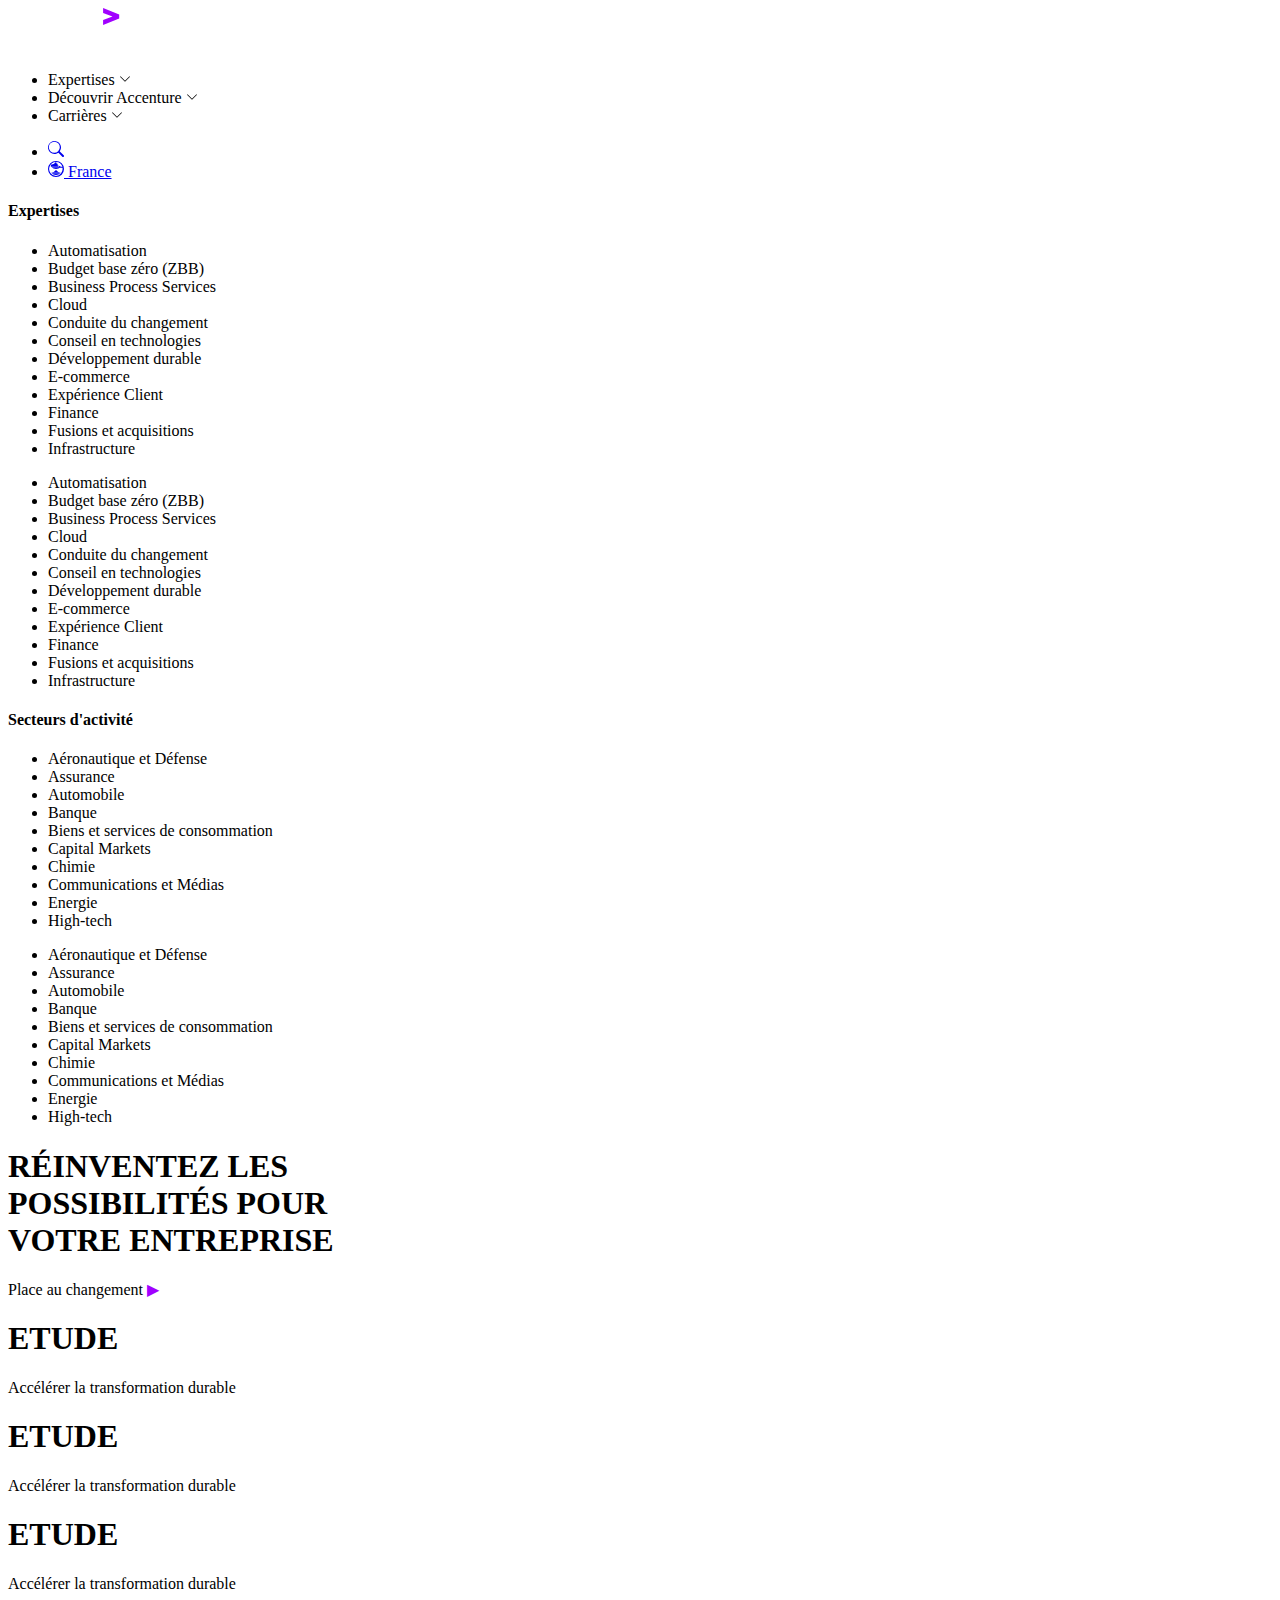
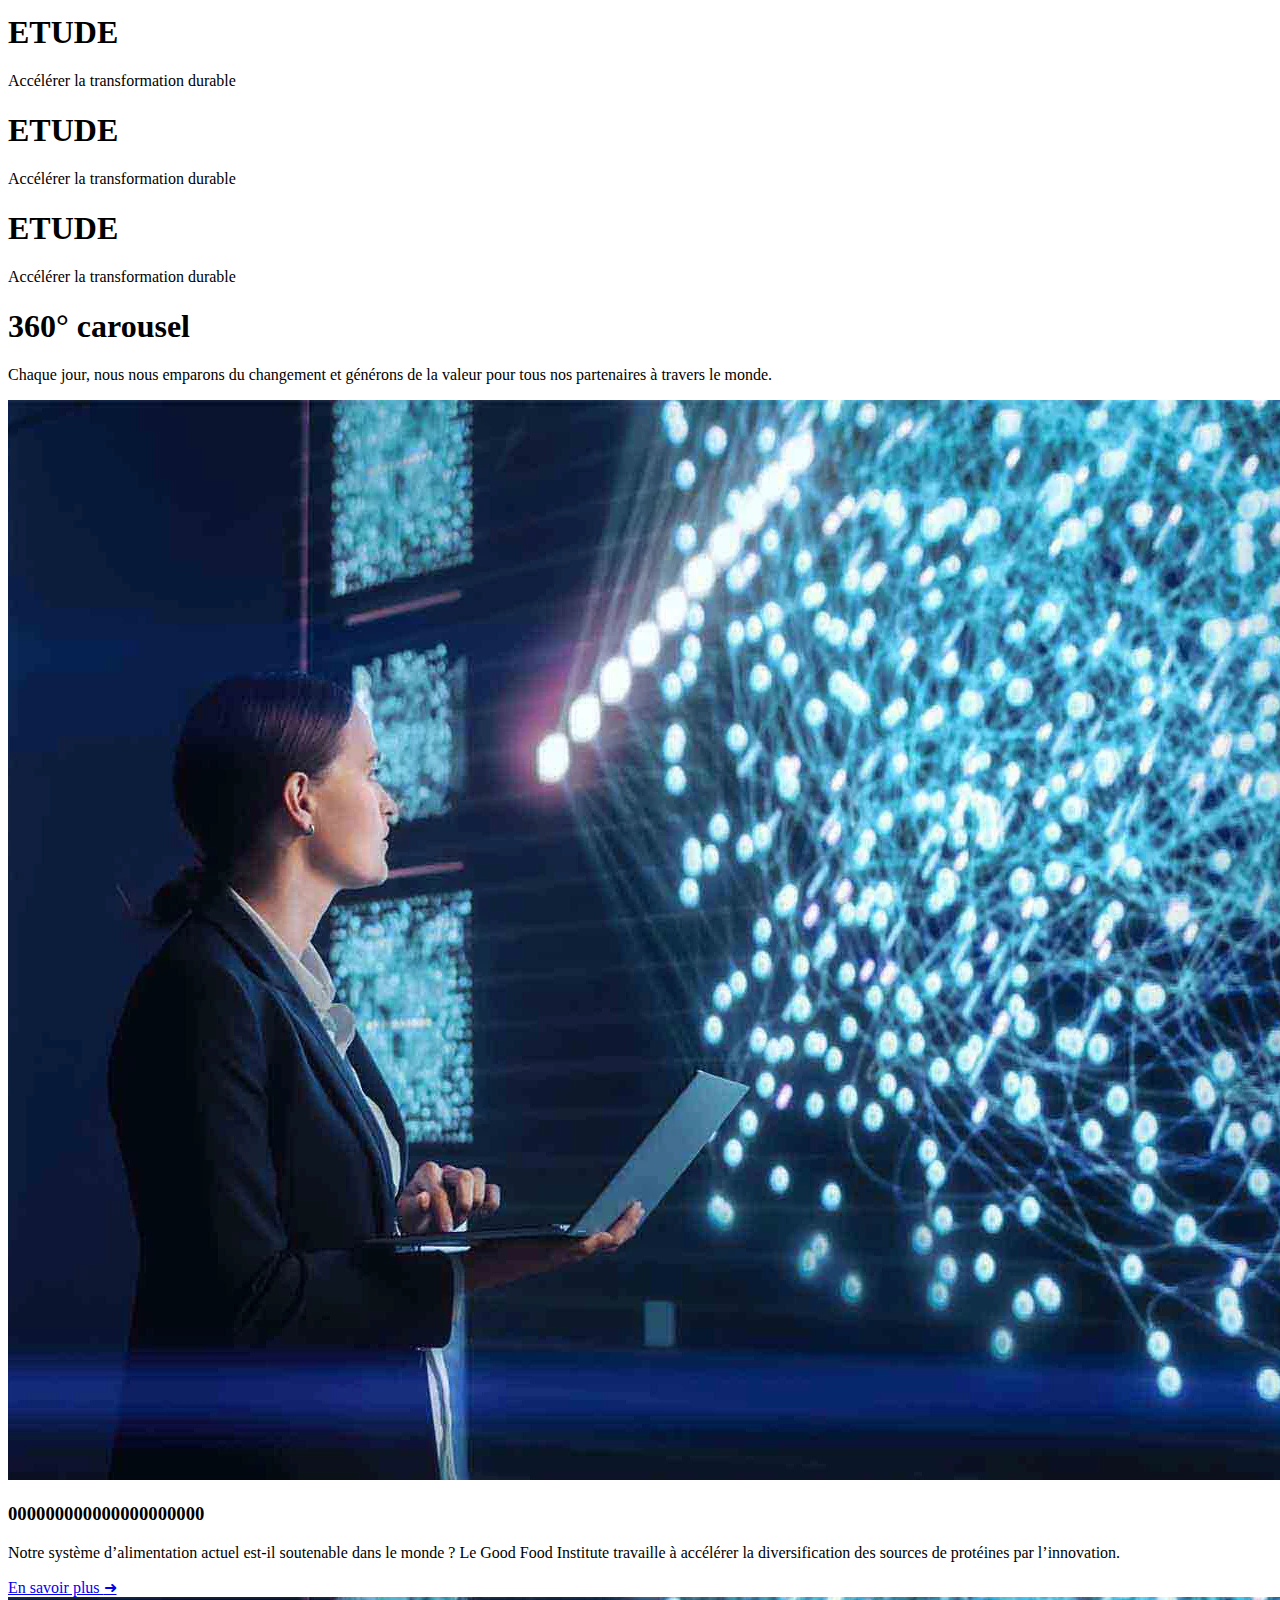
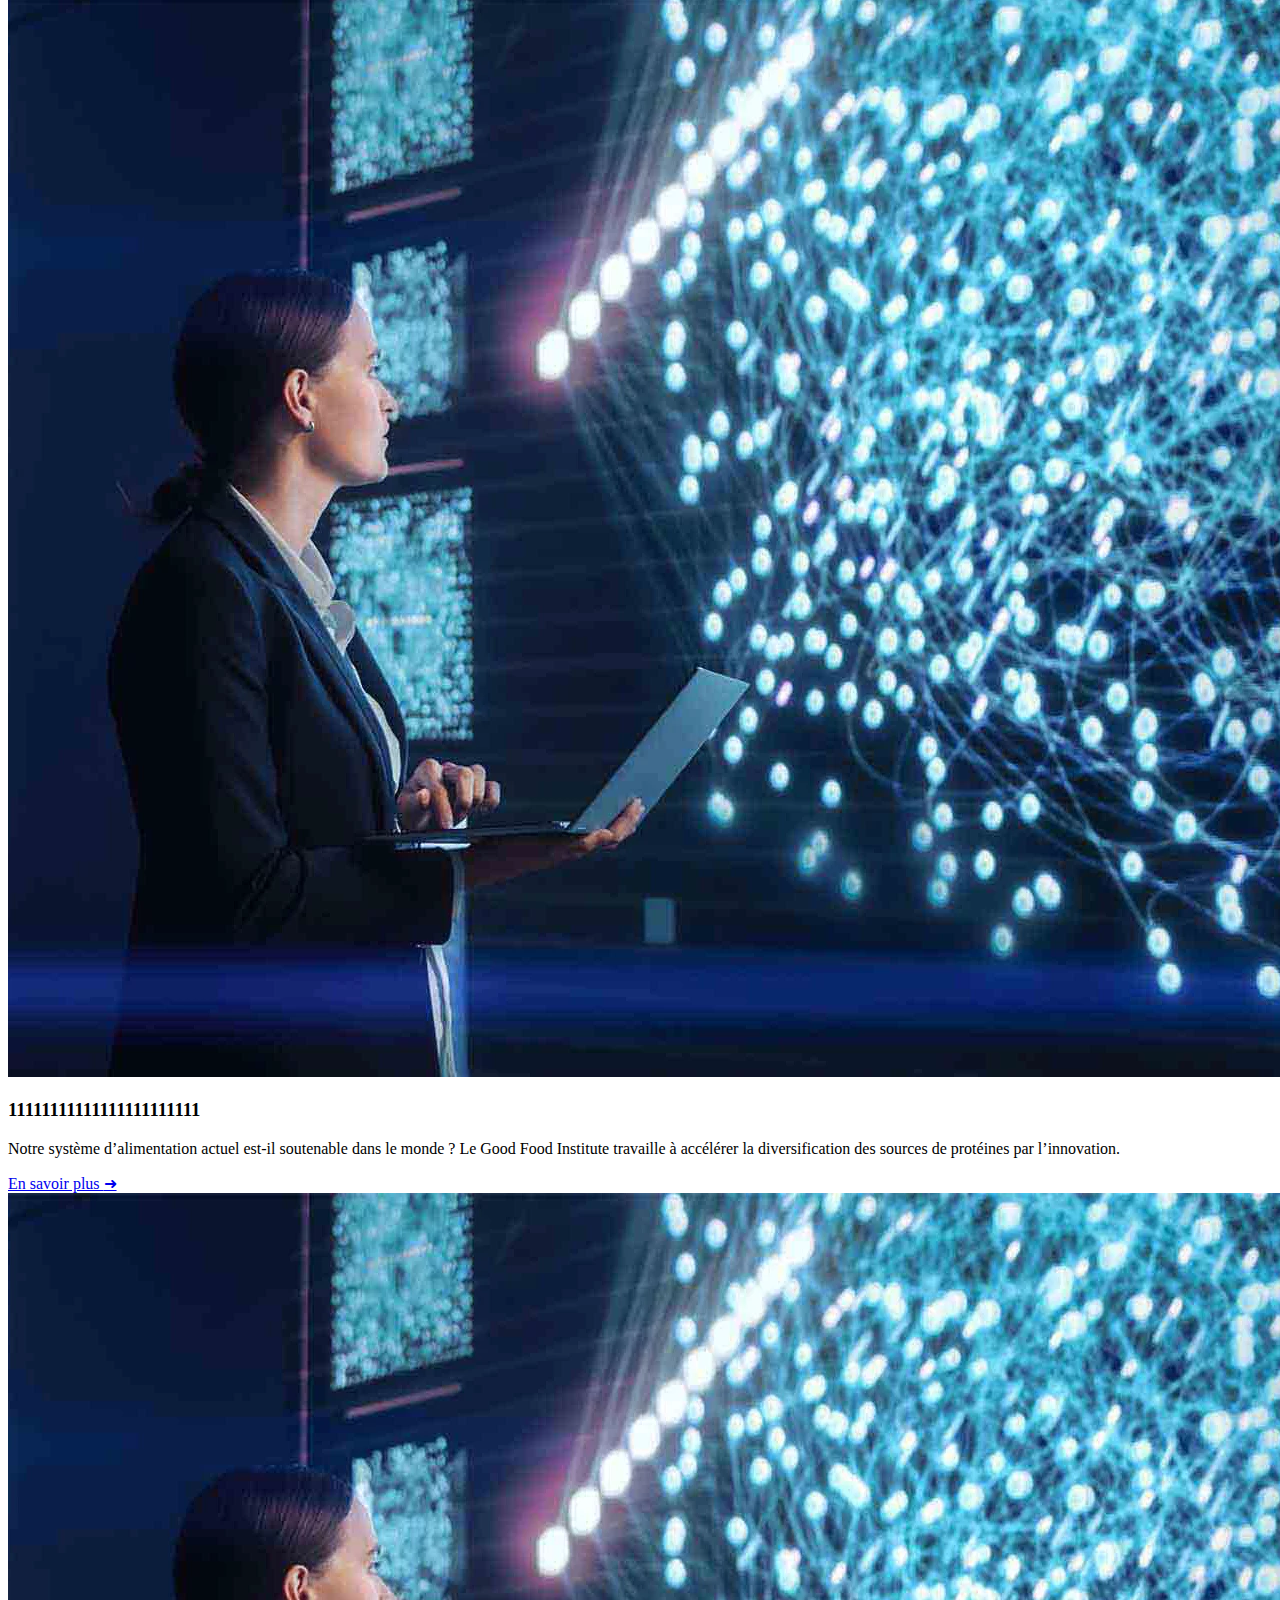
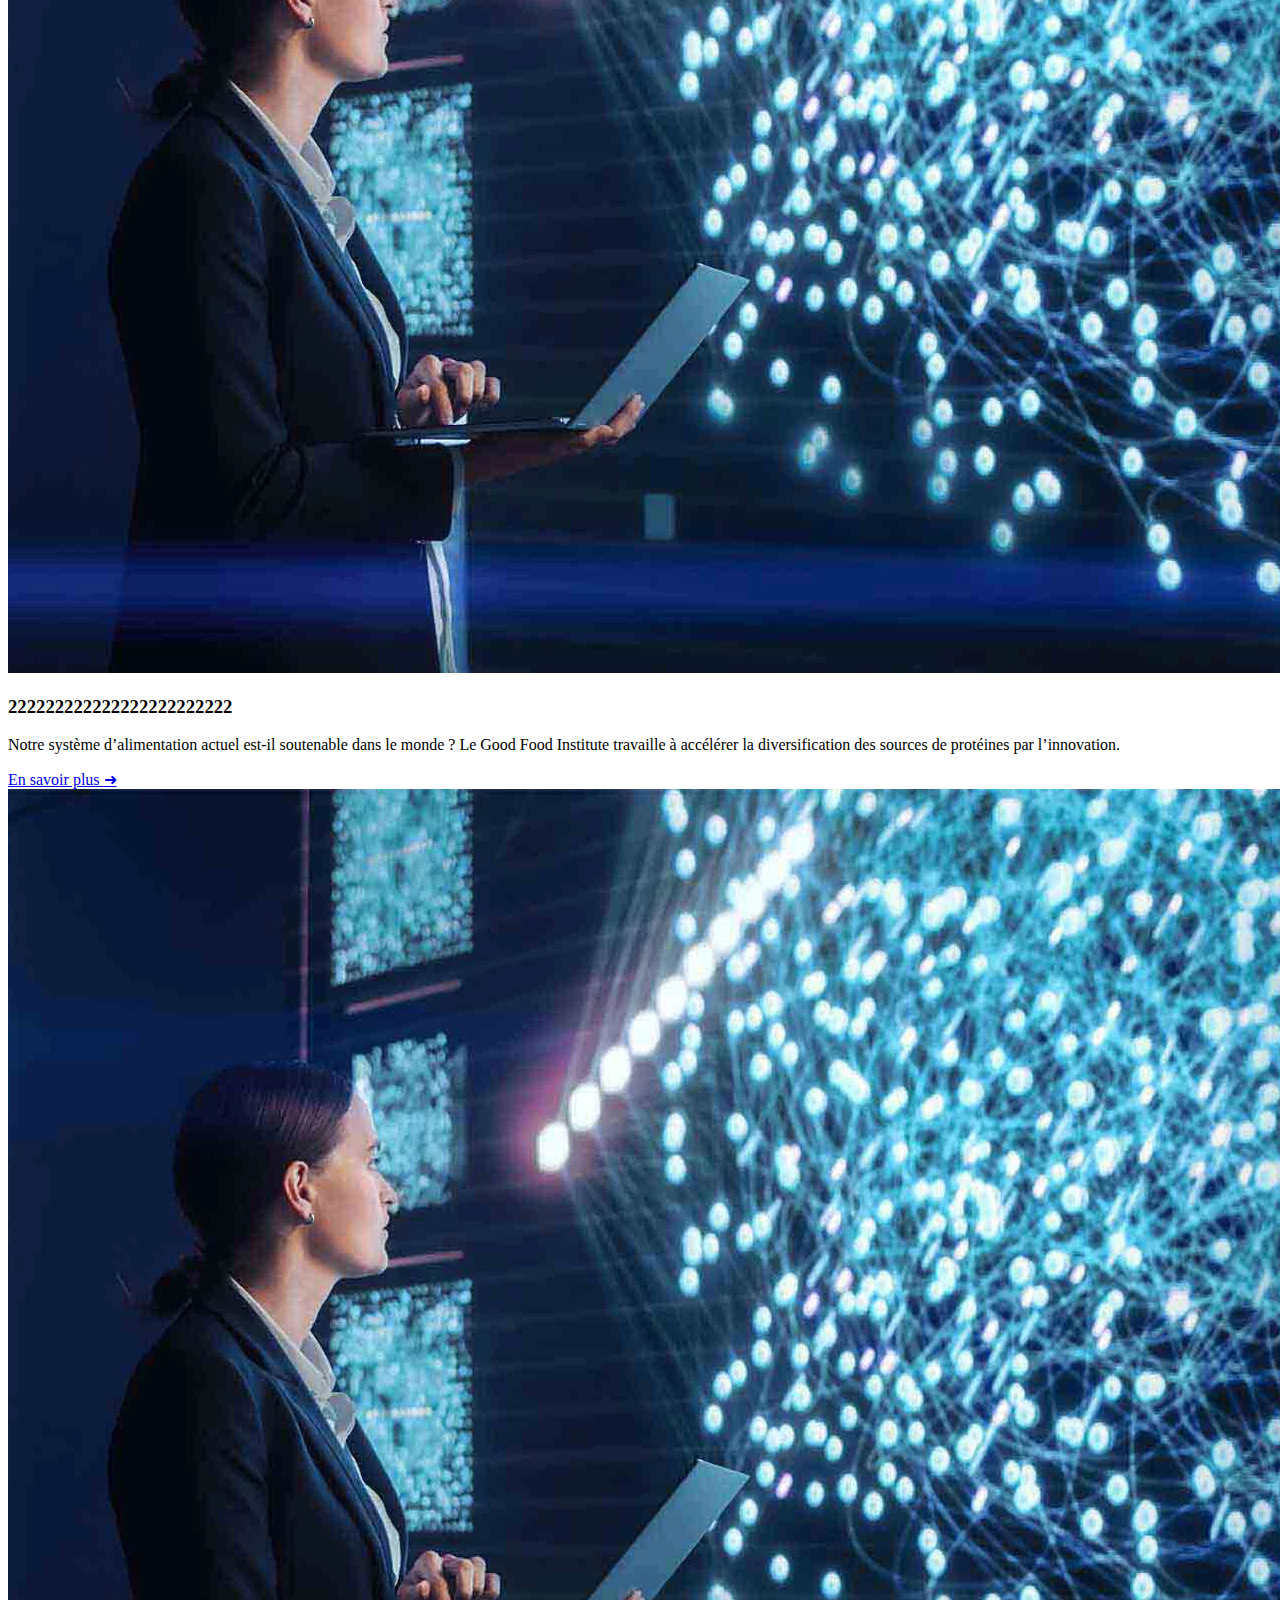
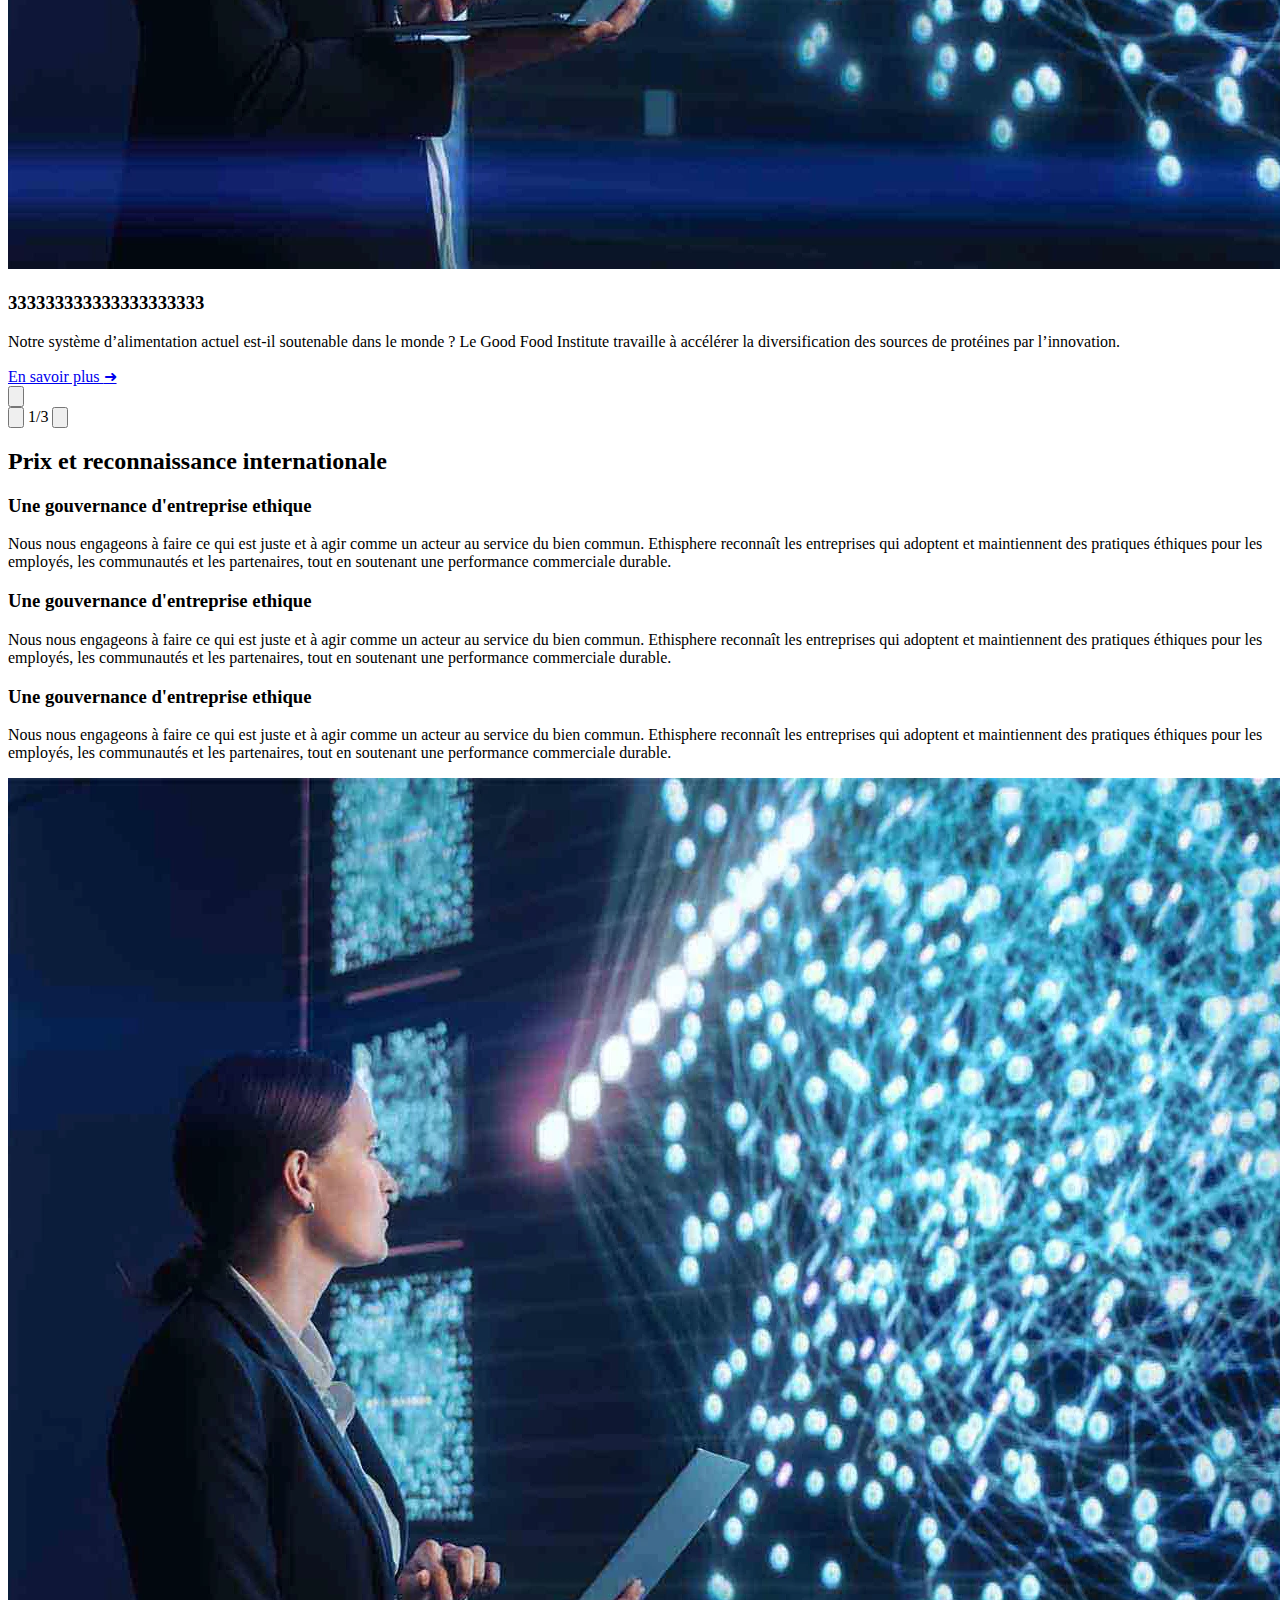
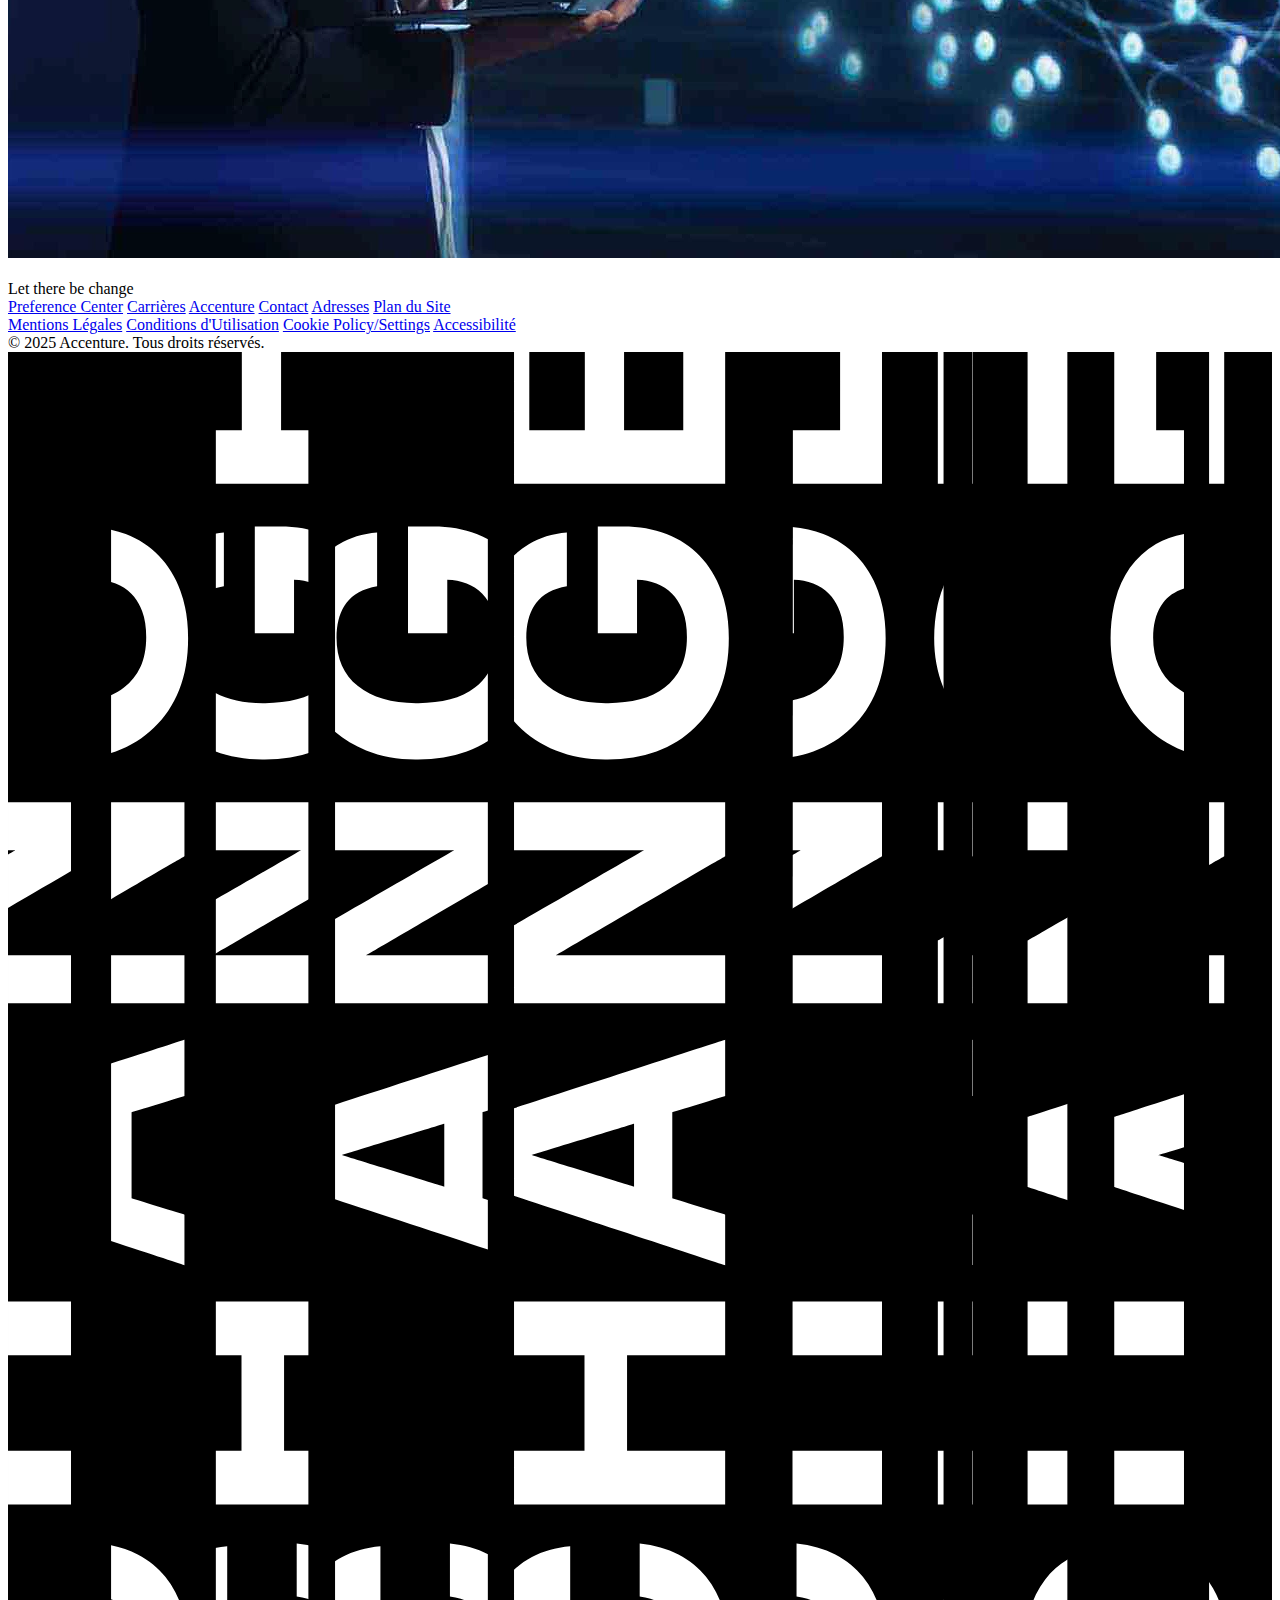
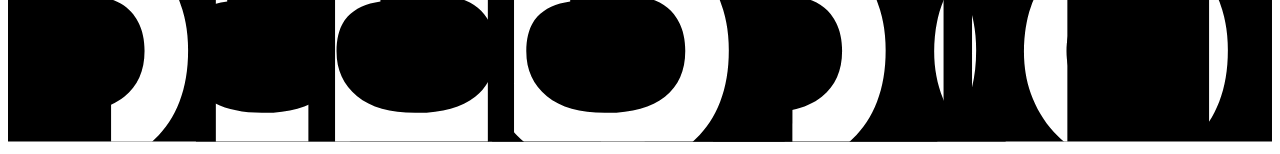
==== index.htm @ 10dad848 "add footer" ====
<!DOCTYPE html>
<html lang="en">
    <head>
        <meta charset="UTF-8">
        <meta name="viewport" content="width=device-width, initial-scale=1.0">
        <title>Accenture UI Clone</title>
        <link rel="stylesheet" href="out.css">
        <script src="script.js"></script>

    </head>
    <body>
        <header>
            <nav class="navbar">
                <div class="logo">
                    <svg xmlns="http://www.w3.org/2000/svg"
                        xmlns:svg="http://www.w3.org/2000/svg" version="1.1"
                        id="Layer_1" x="0px" y="0px" viewBox="0 0 163.4 43"
                        xml:space="preserve" width="163.39999" height="43"><defs
                            id="defs1" />
                        <style type="text/css" id="style1">
                            .st0{fill:#A100FF;}
                        </style>
                        <g id="g1">
                            <polygon class="st0"
                                points="95.1,4.9 95.1,0 111.2,6.5 111.2,10.5 95.1,17 95.1,12 104.5,8.5 "
                                id="polygon1" />
                            <path style="fill: white;"
                                d="M 6.2,43 C 2.8,43 0,41.3 0,37.5 v -0.2 c 0,-4.6 4,-6.2 8.9,-6.2 h 2.3 v -0.9 c 0,-1.9 -0.8,-3 -2.8,-3 -1.8,0 -2.7,1 -2.8,2.4 h -5 c 0.4,-4.2 3.7,-6.2 8.1,-6.2 4.5,0 7.8,1.9 7.8,6.6 V 42.6 H 11.4 V 40.4 C 10.4,41.8 8.7,43 6.2,43 Z m 5,-6.6 V 34.6 H 9.1 c -2.6,0 -3.9,0.7 -3.9,2.4 v 0.2 c 0,1.3 0.8,2.2 2.6,2.2 1.8,-0.1 3.4,-1.1 3.4,-3 z M 28.4,43 c -5.2,0 -9,-3.2 -9,-9.6 v -0.3 c 0,-6.4 4,-9.8 9,-9.8 4.3,0 7.8,2.2 8.2,7.1 h -5 c -0.3,-1.8 -1.3,-3 -3.1,-3 -2.2,0 -3.8,1.8 -3.8,5.5 v 0.6 c 0,3.8 1.4,5.5 3.8,5.5 1.8,0 3.1,-1.3 3.4,-3.4 h 4.8 C 36.4,40 33.5,43 28.4,43 Z M 48,43 c -5.2,0 -9,-3.2 -9,-9.6 v -0.3 c 0,-6.4 4,-9.8 9,-9.8 4.3,0 7.8,2.2 8.2,7.1 h -5 c -0.3,-1.8 -1.3,-3 -3.1,-3 -2.2,0 -3.8,1.8 -3.8,5.5 v 0.6 c 0,3.8 1.4,5.5 3.8,5.5 1.8,0 3.1,-1.3 3.4,-3.4 h 4.8 C 56,40 53.1,43 48,43 Z m 19.7,0 c -5.4,0 -9.1,-3.2 -9.1,-9.5 v -0.4 c 0,-6.3 3.9,-9.8 9,-9.8 4.7,0 8.6,2.6 8.6,8.9 v 2.3 H 63.9 c 0.2,3.4 1.7,4.7 3.9,4.7 2,0 3.1,-1.1 3.5,-2.4 h 4.9 C 75.6,40.3 72.6,43 67.7,43 Z M 64,31 h 7 c -0.1,-2.8 -1.4,-4 -3.5,-4 -1.6,0.1 -3.1,1 -3.5,4 z m 15.4,-7.2 h 5.3 v 2.8 c 0.9,-1.8 2.8,-3.2 5.7,-3.2 3.4,0 5.7,2.1 5.7,6.6 V 42.6 H 90.8 V 30.8 c 0,-2.2 -0.9,-3.2 -2.8,-3.2 -1.8,0 -3.3,1.1 -3.3,3.5 v 11.5 h -5.3 z m 26.4,-5.7 v 5.7 h 3.6 v 3.9 h -3.6 v 8.9 c 0,1.4 0.6,2.1 1.9,2.1 0.8,0 1.3,-0.1 1.8,-0.3 v 4.1 c -0.6,0.2 -1.7,0.4 -3,0.4 -4.1,0 -6,-1.9 -6,-5.7 v -9.5 h -2.2 v -3.9 h 2.2 v -3.5 z m 23.4,24.5 H 124 v -2.8 c -0.9,1.8 -2.7,3.2 -5.5,3.2 -3.4,0 -5.9,-2.1 -5.9,-6.5 V 23.8 h 5.3 v 12 c 0,2.2 0.9,3.2 2.7,3.2 1.8,0 3.3,-1.2 3.3,-3.5 V 23.8 h 5.3 z m 3.9,-18.8 h 5.3 v 3.5 c 1.1,-2.5 2.9,-3.7 5.7,-3.7 v 5.2 c -3.6,0 -5.7,1.1 -5.7,4.2 v 9.7 h -5.3 z M 154.8,43 c -5.4,0 -9.1,-3.2 -9.1,-9.5 v -0.4 c 0,-6.3 3.9,-9.8 9,-9.8 4.7,0 8.6,2.6 8.6,8.9 v 2.3 h -12.2 c 0.2,3.4 1.7,4.7 3.9,4.7 2,0 3.1,-1.1 3.5,-2.4 h 4.9 c -0.8,3.5 -3.7,6.2 -8.6,6.2 z M 151,31 h 7.1 c -0.1,-2.8 -1.4,-4 -3.5,-4 -1.6,0.1 -3.1,1 -3.6,4 z"
                                id="path1" />
                        </g>
                    </svg>
                </div>
                <ul class="nav-links">
                    <li class="dropdown">
                        Expertises
                        <svg xmlns="http://www.w3.org/2000/svg" width="12"
                            height="12" fill="currentColor"
                            class="bi bi-chevron-down" viewBox="0 0 16 16">
                            <path fill-rule="evenodd"
                                d="M1.646 4.646a.5.5 0 0 1 .708 0L8 10.293l5.646-5.647a.5.5 0 0 1 .708.708l-6 6a.5.5 0 0 1-.708 0l-6-6a.5.5 0 0 1 0-.708z" />
                        </svg>

                    </li>
                    <li>Découvrir Accenture
                        <svg xmlns="http://www.w3.org/2000/svg" width="12"
                            height="12" fill="currentColor"
                            class="bi bi-chevron-down" viewBox="0 0 16 16">
                            <path fill-rule="evenodd"
                                d="M1.646 4.646a.5.5 0 0 1 .708 0L8 10.293l5.646-5.647a.5.5 0 0 1 .708.708l-6 6a.5.5 0 0 1-.708 0l-6-6a.5.5 0 0 1 0-.708z" />
                        </svg>
                    </li>
                    <li>Carrières
                        <svg xmlns="http://www.w3.org/2000/svg" width="12"
                            height="12" fill="currentColor"
                            class="bi bi-chevron-down" viewBox="0 0 16 16">
                            <path fill-rule="evenodd"
                                d="M1.646 4.646a.5.5 0 0 1 .708 0L8 10.293l5.646-5.647a.5.5 0 0 1 .708.708l-6 6a.5.5 0 0 1-.708 0l-6-6a.5.5 0 0 1 0-.708z" />
                        </svg>
                    </li>
                </ul>
                <ul class="nav-links">
                    <li>
                        <a href="#">
                            <svg xmlns="http://www.w3.org/2000/svg" width="16"
                                height="16" fill="currentColor"
                                class="bi bi-search" viewBox="0 0 16 16">
                                <path
                                    d="M11.742 10.344a6.5 6.5 0 1 0-1.397 1.398h-.001c.03.04.062.078.098.115l3.85 3.85a1 1 0 0 0 1.415-1.415l-3.85-3.85a1.007 1.007 0 0 0-.115-.098zm-5.442 1.398a5.5 5.5 0 1 1 0-11 5.5 5.5 0 0 1 0 11z" />
                            </svg>
                        </a>
                        <li>
                            <a href="#">
                                <svg xmlns="http://www.w3.org/2000/svg"
                                    width="16" height="16" fill="currentColor"
                                    class="bi bi-globe" viewBox="0 0 16 16">
                                    <path
                                        d="M0 8a8 8 0 1 1 16 0A8 8 0 0 1 0 8zm8-7a7 7 0 0 0-6.468 4.75H5.09c.03-.091.062-.18.094-.268.291-.82.643-1.522 1.05-2.092C6.61 2.537 7.28 2 8 2c.72 0 1.39.537 1.766 1.39.407.57.759 1.272 1.05 2.092.032.088.064.177.094.268h3.558A7 7 0 0 0 8 1zm6.468 5.75H10.91a5.96 5.96 0 0 0-.094-.268c-.291-.82-.643-1.522-1.05-2.092C9.39 2.537 8.72 2 8 2c-.72 0-1.39.537-1.766 1.39-.407.57-.759 1.272-1.05 2.092-.032.088-.064.177-.094.268H1.532A7 7 0 0 0 8 15a7 7 0 0 0 6.468-8.25zM8 14a6.978 6.978 0 0 1-4.468-1.75h8.936A6.978 6.978 0 0 1 8 14zm-5.09-2.25h10.18A6.978 6.978 0 0 1 8 9a6.978 6.978 0 0 1-5.09 2.75zM8 8a6.978 6.978 0 0 1-4.468-1.75h8.936A6.978 6.978 0 0 1 8 8zm-5.09-2.25h10.18A6.978 6.978 0 0 1 8 1a6.978 6.978 0 0 1-5.09 2.75z" />
                                </svg>
                                France
                            </a>
                        </li>
                    </li>
                </ul>
            </nav>
            <div class="dropdown-container">
                <div class="dropdown-content">
                    <h4>Expertises</h4>
                    <div class="dropdown-wrapper">
                        <div class="dropdown-column">
                            <ul>
                                <li>Automatisation</li>
                                <li>Budget base zéro (ZBB)</li>
                                <li>Business Process Services</li>
                                <li>Cloud</li>
                                <li>Conduite du changement</li>
                                <li>Conseil en technologies</li>
                                <li>Développement durable</li>
                                <li>E-commerce</li>
                                <li>Expérience Client</li>
                                <li>Finance</li>
                                <li>Fusions et acquisitions</li>
                                <li>Infrastructure</li>
                            </ul>
                        </div>
                        <div class="dropdown-column">
                            <ul>
                                <li>Automatisation</li>
                                <li>Budget base zéro (ZBB)</li>
                                <li>Business Process Services</li>
                                <li>Cloud</li>
                                <li>Conduite du changement</li>
                                <li>Conseil en technologies</li>
                                <li>Développement durable</li>
                                <li>E-commerce</li>
                                <li>Expérience Client</li>
                                <li>Finance</li>
                                <li>Fusions et acquisitions</li>
                                <li>Infrastructure</li>
                            </ul>
                        </div>
                    </div>
                </div>
                <div class="dropdown-content">
                    <h4>Secteurs d'activité</h4>
                    <div class="dropdown-wrapper">
                        <div class="dropdown-column">
                            <ul>
                                <li>Aéronautique et Défense</li>
                                <li>Assurance</li>
                                <li>Automobile</li>
                                <li>Banque</li>
                                <li>Biens et services de consommation</li>
                                <li>Capital Markets</li>
                                <li>Chimie</li>
                                <li>Communications et Médias</li>
                                <li>Energie</li>
                                <li>High-tech</li>
                            </ul>
                        </div>
                        <div class="dropdown-column">
                            <ul>
                                <li>Aéronautique et Défense</li>
                                <li>Assurance</li>
                                <li>Automobile</li>
                                <li>Banque</li>
                                <li>Biens et services de consommation</li>
                                <li>Capital Markets</li>
                                <li>Chimie</li>
                                <li>Communications et Médias</li>
                                <li>Energie</li>
                                <li>High-tech</li>
                            </ul>
                        </div>
                    </div>
                </div>
            </div>
        </header>

        <section class="hero">
            <!--                 <svg xmlns="http://www.w3.org/2000/svg"
                    xmlns:xlink="http://www.w3.org/1999/xlink"
                    viewBox="0 0 1170 260" width="1170" height="260"
                    preserveAspectRatio="xMidYMid meet"
                    style="width: 100%; height: 100%; transform: translate3d(0px, 0px, 0px); content-visibility: visible;"><defs><clippath
                            id="__lottie_element_336"><rect width="1170"
                                height="260" x="0" y="0"></rect></clippath><g
                            id="__lottie_element_338"><g
                                transform="matrix(0.37264999747276306,0,0,1,67.999755859375,-82)"
                                opacity="1" style="display: block;"><rect
                                    width="1170" height="260"
                                    fill="#8c8c8c"></rect></g></g><mask
                            id="__lottie_element_338_1" mask-type="alpha"><use
                                xlink:href="#__lottie_element_338"></use></mask><g
                            id="__lottie_element_344"><g
                                transform="matrix(0.37264999747276306,0,0,1,320.999755859375,-82)"
                                opacity="1" style="display: block;"><rect
                                    width="1170" height="260"
                                    fill="#8c8c8c"></rect></g></g><mask
                            id="__lottie_element_344_1" mask-type="alpha"><use
                                xlink:href="#__lottie_element_344"></use></mask><g
                            id="__lottie_element_351"><g
                                transform="matrix(0.39315998554229736,0,0,1,395.00140380859375,-46)"
                                opacity="1" style="display: block;"><rect
                                    width="1170" height="260"
                                    fill="#8c8c8c"></rect></g></g><mask
                            id="__lottie_element_351_1" mask-type="alpha"><use
                                xlink:href="#__lottie_element_351"></use></mask><g
                            id="__lottie_element_357"><g
                                transform="matrix(0.39315998554229736,0,0,1,768.0014038085938,-46)"
                                opacity="1" style="display: block;"><rect
                                    width="1170" height="260"
                                    fill="#8c8c8c"></rect></g></g><mask
                            id="__lottie_element_357_1" mask-type="alpha"><use
                                xlink:href="#__lottie_element_357"></use></mask><g
                            id="__lottie_element_364"><g
                                transform="matrix(0.20512999594211578,0,0,1,191.99896240234375,44)"
                                opacity="1" style="display: block;"><rect
                                    width="1170" height="260"
                                    fill="#8c8c8c"></rect></g></g><mask
                            id="__lottie_element_364_1" mask-type="alpha"><use
                                xlink:href="#__lottie_element_364"></use></mask><g
                            id="__lottie_element_370"><g
                                transform="matrix(0.38291001319885254,0,0,1,446.99761962890625,44)"
                                opacity="1" style="display: block;"><rect
                                    width="1170" height="260"
                                    fill="#8c8c8c"></rect></g></g><mask
                            id="__lottie_element_370_1" mask-type="alpha"><use
                                xlink:href="#__lottie_element_370"></use></mask><g
                            id="__lottie_element_377"><g
                                transform="matrix(0.1837500035762787,0,0,0.12460999935865402,322.1999816894531,249.42379760742188)"
                                opacity="1" style="display: block;"><rect
                                    width="2880" height="1040"
                                    fill="#161616"></rect></g></g><filter
                            id="__lottie_element_383"
                            filterUnits="objectBoundingBox" x="0%" y="0%"
                            width="100%" height="100%"><fecomponenttransfer
                                in="SourceGraphic"><fefunca type="table"
                                    tablecarousels="1.0 0.0"></fefunca></fecomponenttransfer></filter><mask
                            id="__lottie_element_377_2" mask-type="alpha"><g
                                filter="url(#__lottie_element_383)"><rect
                                    width="1170" height="260" x="0" y="0"
                                    fill="#ffffff" opacity="0"></rect><use
                                    xlink:href="#__lottie_element_377"></use></g></mask><g
                            id="__lottie_element_384"><g
                                transform="matrix(0.1837500035762787,0,0,0.12460999935865402,322.1999816894531,249.42379760742188)"
                                opacity="1" style="display: block;"><rect
                                    width="2880" height="1040"
                                    fill="#161616"></rect></g></g><clippath
                            id="__lottie_element_388"><path
                                d="M0,0 L24,0 L24,24 L0,24z"></path></clippath><filter
                            id="__lottie_element_397"
                            filterUnits="objectBoundingBox" x="0%" y="0%"
                            width="100%" height="100%"><fecomponenttransfer
                                in="SourceGraphic"><fefunca type="table"
                                    tablecarousels="1.0 0.0"></fefunca></fecomponenttransfer></filter><mask
                            id="__lottie_element_384_2" mask-type="alpha"><g
                                filter="url(#__lottie_element_397)"><rect
                                    width="1170" height="260" x="0" y="0"
                                    fill="#ffffff" opacity="0"></rect><use
                                    xlink:href="#__lottie_element_384"></use></g></mask></defs><g
                        clip-path="url(#__lottie_element_336)"><g
                            transform="matrix(1,0,0,1,-1039,-390)" opacity="1"
                            style="display: block;"><rect width="2880"
                                height="1040" fill="#000000"></rect></g><g
                            mask="url(#__lottie_element_384_2)"
                            style="display: block;"><g
                                clip-path="url(#__lottie_element_388)"
                                transform="matrix(0.9679999947547913,0,0,0.9679999947547913,704,225.11383056640625)"
                                opacity="1"><g transform="matrix(1,0,0,1,12,12)"
                                    opacity="1" style="display: block;"><g
                                        opacity="1"
                                        transform="matrix(1,0,0,1,0,0)"><path
                                            fill="rgb(161,0,255)"
                                            fill-opacity="1"
                                            d=" M12,-12 C12,-12 12,12 12,12 C12,12 -12,12 -12,12 C-12,12 -12,-12 -12,-12 C-12,-12 12,-12 12,-12z"></path></g></g><g
                                    transform="matrix(1,0,0,1,11.699999809265137,12)"
                                    opacity="1" style="display: block;"><g
                                        opacity="1"
                                        transform="matrix(1,0,0,1,0,0)"><path
                                            fill="rgb(255,255,255)"
                                            fill-opacity="1"
                                            d=" M-3.700000047683716,4.599999904632568 C-3.700000047683716,4.599999904632568 -2.299999952316284,6 -2.299999952316284,6 C-2.299999952316284,6 3.700000047683716,0 3.700000047683716,0 C3.700000047683716,0 -2.299999952316284,-6 -2.299999952316284,-6 C-2.299999952316284,-6 -3.700000047683716,-4.599999904632568 -3.700000047683716,-4.599999904632568 C-3.700000047683716,-4.599999904632568 0.8999999761581421,0 0.8999999761581421,0 C0.8999999761581421,0 -3.700000047683716,4.599999904632568 -3.700000047683716,4.599999904632568z"></path></g></g></g></g><g
                            mask="url(#__lottie_element_377_2)"
                            style="display: block;"><g
                                transform="matrix(1,0,0,1,690.625,242.86383056640625)"
                                opacity="1"><g opacity="1"
                                    transform="matrix(1,0,0,1,0,0)"><path
                                        fill="rgb(255,255,255)" fill-opacity="1"
                                        d=" M-2.299999952316284,0.12399999797344208 C-1.9670000076293945,0.0560000017285347 -1.684000015258789,-0.01899999938905239 -1.4500000476837158,-0.10300000011920929 C-1.4500000476837158,-0.10300000011920929 -1.4500000476837158,-2.5250000953674316 -1.4500000476837158,-2.5250000953674316 C-1.850000023841858,-2.3580000400543213 -2.3420000076293945,-2.2750000953674316 -2.924999952316284,-2.2750000953674316 C-3.4089999198913574,-2.2750000953674316 -3.7790000438690186,-2.4079999923706055 -4.0370001792907715,-2.674999952316284 C-4.296000003814697,-2.940999984741211 -4.425000190734863,-3.365999937057495 -4.425000190734863,-3.950000047683716 C-4.425000190734863,-3.950000047683716 -4.425000190734863,-10.824999809265137 -4.425000190734863,-10.824999809265137 C-4.425000190734863,-10.824999809265137 -1.5499999523162842,-10.824999809265137 -1.5499999523162842,-10.824999809265137 C-1.5499999523162842,-10.824999809265137 -1.5499999523162842,-13.074999809265137 -1.5499999523162842,-13.074999809265137 C-1.5499999523162842,-13.074999809265137 -4.425000190734863,-13.074999809265137 -4.425000190734863,-13.074999809265137 C-4.425000190734863,-13.074999809265137 -4.425000190734863,-15.949999809265137 -4.425000190734863,-15.949999809265137 C-4.425000190734863,-15.949999809265137 -7.449999809265137,-15.949999809265137 -7.449999809265137,-15.949999809265137 C-7.449999809265137,-15.949999809265137 -7.449999809265137,-13.074999809265137 -7.449999809265137,-13.074999809265137 C-7.449999809265137,-13.074999809265137 -9.199999809265137,-13.074999809265137 -9.199999809265137,-13.074999809265137 C-9.199999809265137,-13.074999809265137 -9.199999809265137,-10.824999809265137 -9.199999809265137,-10.824999809265137 C-9.199999809265137,-10.824999809265137 -7.449999809265137,-10.824999809265137 -7.449999809265137,-10.824999809265137 C-7.449999809265137,-10.824999809265137 -7.449999809265137,-3.6589999198913574 -7.449999809265137,-3.6589999198913574 C-7.449999809265137,-2.4059998989105225 -7.117000102996826,-1.4450000524520874 -6.449999809265137,-0.7770000100135803 C-5.783999919891357,-0.10899999737739563 -4.800000190734863,0.22499999403953552 -3.5,0.22499999403953552 C-3.0339999198913574,0.22499999403953552 -2.634000062942505,0.19099999964237213 -2.299999952316284,0.12399999797344208z"></path></g><g
                                    opacity="1"
                                    transform="matrix(1,0,0,1,0,0)"><path
                                        fill="rgb(255,255,255)" fill-opacity="1"
                                        d=" M-22.825000762939453,0 C-22.825000762939453,0 -19.799999237060547,0 -19.799999237060547,0 C-19.799999237060547,0 -19.799999237060547,-7.7179999351501465 -19.799999237060547,-7.7179999351501465 C-19.799999237060547,-8.753999710083008 -19.5,-9.53499984741211 -18.899999618530273,-10.060999870300293 C-18.299999237060547,-10.586999893188477 -17.575000762939453,-10.850000381469727 -16.725000381469727,-10.850000381469727 C-15.824999809265137,-10.850000381469727 -15.166999816894531,-10.619999885559082 -14.75,-10.16100025177002 C-14.333999633789062,-9.70199966430664 -14.125,-8.970000267028809 -14.125,-7.9679999351501465 C-14.125,-7.9679999351501465 -14.125,0 -14.125,0 C-14.125,0 -11.100000381469727,0 -11.100000381469727,0 C-11.100000381469727,0 -11.100000381469727,-8.225000381469727 -11.100000381469727,-8.225000381469727 C-11.100000381469727,-9.125 -11.208999633789062,-9.899999618530273 -11.425000190734863,-10.550000190734863 C-11.642000198364258,-11.199999809265137 -11.949999809265137,-11.727999687194824 -12.350000381469727,-12.13700008392334 C-12.75,-12.545000076293945 -13.225000381469727,-12.850000381469727 -13.774999618530273,-13.050000190734863 C-14.324999809265137,-13.25 -14.925000190734863,-13.350000381469727 -15.574999809265137,-13.350000381469727 C-16.659000396728516,-13.350000381469727 -17.554000854492188,-13.116000175476074 -18.261999130249023,-12.649999618530273 C-18.97100067138672,-12.182999610900879 -19.483999252319336,-11.633000373840332 -19.799999237060547,-11 C-19.799999237060547,-11 -19.799999237060547,-13.074999809265137 -19.799999237060547,-13.074999809265137 C-19.799999237060547,-13.074999809265137 -22.825000762939453,-13.074999809265137 -22.825000762939453,-13.074999809265137 C-22.825000762939453,-13.074999809265137 -22.825000762939453,0 -22.825000762939453,0z"></path></g><g
                                    opacity="1"
                                    transform="matrix(1,0,0,1,0,0)"><path
                                        fill="rgb(255,255,255)" fill-opacity="1"
                                        d=" M-34.724998474121094,-7.900000095367432 C-34.57500076293945,-8.916000366210938 -34.20899963378906,-9.713000297546387 -33.625,-10.288000106811523 C-33.04199981689453,-10.86299991607666 -32.29199981689453,-11.149999618530273 -31.375,-11.149999618530273 C-30.424999237060547,-11.149999618530273 -29.679000854492188,-10.890999794006348 -29.136999130249023,-10.375 C-28.59600067138672,-9.857999801635742 -28.284000396728516,-9.032999992370605 -28.200000762939453,-7.900000095367432 C-28.200000762939453,-7.900000095367432 -34.724998474121094,-7.900000095367432 -34.724998474121094,-7.900000095367432z M-27.149999618530273,-0.843999981880188 C-26.100000381469727,-1.5729999542236328 -25.466999053955078,-2.634000062942505 -25.25,-4.025000095367432 C-25.25,-4.025000095367432 -28.174999237060547,-4.025000095367432 -28.174999237060547,-4.025000095367432 C-28.29199981689453,-3.384000062942505 -28.591999053955078,-2.885999917984009 -29.075000762939453,-2.5320000648498535 C-29.55900001525879,-2.177000045776367 -30.259000778198242,-2 -31.174999237060547,-2 C-32.308998107910156,-2 -33.17900085449219,-2.3350000381469727 -33.7869987487793,-3.00600004196167 C-34.395999908447266,-3.677000045776367 -34.724998474121094,-4.642000198364258 -34.775001525878906,-5.900000095367432 C-34.775001525878906,-5.900000095367432 -25.200000762939453,-5.900000095367432 -25.200000762939453,-5.900000095367432 C-25.200000762939453,-5.900000095367432 -25.200000762939453,-6.771999835968018 -25.200000762939453,-6.771999835968018 C-25.200000762939453,-7.934999942779541 -25.371000289916992,-8.932000160217285 -25.711999893188477,-9.76200008392334 C-26.054000854492188,-10.592000007629395 -26.509000778198242,-11.27299976348877 -27.075000762939453,-11.805000305175781 C-27.642000198364258,-12.336000442504883 -28.29599952697754,-12.72700023651123 -29.03700065612793,-12.97599983215332 C-29.77899932861328,-13.225000381469727 -30.55900001525879,-13.350000381469727 -31.375,-13.350000381469727 C-32.308998107910156,-13.350000381469727 -33.17100143432617,-13.187999725341797 -33.96200180053711,-12.86299991607666 C-34.75400161743164,-12.538000106811523 -35.44200134277344,-12.079000473022461 -36.025001525878906,-11.48799991607666 C-36.60900115966797,-10.895999908447266 -37.0620002746582,-10.187999725341797 -37.387001037597656,-9.36299991607666 C-37.71200180053711,-8.538000106811523 -37.875,-7.616000175476074 -37.875,-6.599999904632568 C-37.875,-6.599999904632568 -37.875,-6.400000095367432 -37.875,-6.400000095367432 C-37.875,-5.366000175476074 -37.71200180053711,-4.440999984741211 -37.387001037597656,-3.625 C-37.0620002746582,-2.808000087738037 -36.604000091552734,-2.11299991607666 -36.012001037597656,-1.5379999876022339 C-35.42100143432617,-0.9629999995231628 -34.72100067138672,-0.5199999809265137 -33.9119987487793,-0.21199999749660492 C-33.104000091552734,0.09600000083446503 -32.21699905395508,0.25 -31.25,0.25 C-29.566999435424805,0.25 -28.200000762939453,-0.11500000208616257 -27.149999618530273,-0.843999981880188z"></path></g><g
                                    opacity="1"
                                    transform="matrix(1,0,0,1,0,0)"><path
                                        fill="rgb(255,255,255)" fill-opacity="1"
                                        d=" M-59.625,0 C-59.625,0 -56.599998474121094,0 -56.599998474121094,0 C-56.599998474121094,0 -56.599998474121094,-7.8429999351501465 -56.599998474121094,-7.8429999351501465 C-56.599998474121094,-8.343999862670898 -56.520999908447266,-8.781999588012695 -56.36199951171875,-9.157999992370605 C-56.20399856567383,-9.534000396728516 -55.992000579833984,-9.847000122070312 -55.724998474121094,-10.097999572753906 C-55.45899963378906,-10.348999977111816 -55.15399932861328,-10.536999702453613 -54.8120002746582,-10.661999702453613 C-54.47100067138672,-10.786999702453613 -54.10900115966797,-10.850000381469727 -53.724998474121094,-10.850000381469727 C-52.974998474121094,-10.850000381469727 -52.400001525878906,-10.631999969482422 -52,-10.197999954223633 C-51.599998474121094,-9.763999938964844 -51.400001525878906,-9.062999725341797 -51.400001525878906,-8.093999862670898 C-51.400001525878906,-8.093999862670898 -51.400001525878906,0 -51.400001525878906,0 C-51.400001525878906,0 -48.375,0 -48.375,0 C-48.375,0 -48.375,-7.8429999351501465 -48.375,-7.8429999351501465 C-48.375,-8.343999862670898 -48.29600143432617,-8.781999588012695 -48.137001037597656,-9.157999992370605 C-47.979000091552734,-9.534000396728516 -47.766998291015625,-9.847000122070312 -47.5,-10.097999572753906 C-47.23400115966797,-10.348999977111816 -46.92900085449219,-10.536999702453613 -46.58700180053711,-10.661999702453613 C-46.24599838256836,-10.786999702453613 -45.88399887084961,-10.850000381469727 -45.5,-10.850000381469727 C-44.75,-10.850000381469727 -44.17499923706055,-10.631999969482422 -43.775001525878906,-10.197999954223633 C-43.375,-9.763999938964844 -43.17499923706055,-9.062999725341797 -43.17499923706055,-8.093999862670898 C-43.17499923706055,-8.093999862670898 -43.17499923706055,0 -43.17499923706055,0 C-43.17499923706055,0 -40.150001525878906,0 -40.150001525878906,0 C-40.150001525878906,0 -40.150001525878906,-8.274999618530273 -40.150001525878906,-8.274999618530273 C-40.150001525878906,-9.175000190734863 -40.262001037597656,-9.944999694824219 -40.48699951171875,-10.586999893188477 C-40.71200180053711,-11.227999687194824 -41.025001525878906,-11.753999710083008 -41.42499923706055,-12.163000106811523 C-41.82500076293945,-12.571000099182129 -42.2869987487793,-12.869999885559082 -42.8120002746582,-13.062000274658203 C-43.33700180053711,-13.253000259399414 -43.900001525878906,-13.350000381469727 -44.5,-13.350000381469727 C-45.31700134277344,-13.350000381469727 -46.13399887084961,-13.163000106811523 -46.95000076293945,-12.788000106811523 C-47.766998291015625,-12.413000106811523 -48.42499923706055,-11.815999984741211 -48.92499923706055,-11 C-49.25899887084961,-11.815999984741211 -49.74599838256836,-12.413000106811523 -50.387001037597656,-12.788000106811523 C-51.02899932861328,-13.163000106811523 -51.775001525878906,-13.350000381469727 -52.625,-13.350000381469727 C-53.59199905395508,-13.350000381469727 -54.41699981689453,-13.125 -55.099998474121094,-12.675000190734863 C-55.784000396728516,-12.225000381469727 -56.284000396728516,-11.690999984741211 -56.599998474121094,-11.074999809265137 C-56.599998474121094,-11.074999809265137 -56.599998474121094,-13.074999809265137 -56.599998474121094,-13.074999809265137 C-56.599998474121094,-13.074999809265137 -59.625,-13.074999809265137 -59.625,-13.074999809265137 C-59.625,-13.074999809265137 -59.625,0 -59.625,0z"></path></g><g
                                    opacity="1"
                                    transform="matrix(1,0,0,1,0,0)"><path
                                        fill="rgb(255,255,255)" fill-opacity="1"
                                        d=" M-71.5250015258789,-7.900000095367432 C-71.375,-8.916000366210938 -71.00900268554688,-9.713000297546387 -70.42500305175781,-10.288000106811523 C-69.84200286865234,-10.86299991607666 -69.09200286865234,-11.149999618530273 -68.17500305175781,-11.149999618530273 C-67.2249984741211,-11.149999618530273 -66.47899627685547,-10.890999794006348 -65.93699645996094,-10.375 C-65.39600372314453,-9.857999801635742 -65.08399963378906,-9.032999992370605 -65,-7.900000095367432 C-65,-7.900000095367432 -71.5250015258789,-7.900000095367432 -71.5250015258789,-7.900000095367432z M-63.95000076293945,-0.843999981880188 C-62.900001525878906,-1.5729999542236328 -62.266998291015625,-2.634000062942505 -62.04999923706055,-4.025000095367432 C-62.04999923706055,-4.025000095367432 -64.9749984741211,-4.025000095367432 -64.9749984741211,-4.025000095367432 C-65.09200286865234,-3.384000062942505 -65.39199829101562,-2.885999917984009 -65.875,-2.5320000648498535 C-66.35900115966797,-2.177000045776367 -67.05899810791016,-2 -67.9749984741211,-2 C-69.10900115966797,-2 -69.97899627685547,-2.3350000381469727 -70.58699798583984,-3.00600004196167 C-71.19599914550781,-3.677000045776367 -71.5250015258789,-4.642000198364258 -71.57499694824219,-5.900000095367432 C-71.57499694824219,-5.900000095367432 -62,-5.900000095367432 -62,-5.900000095367432 C-62,-5.900000095367432 -62,-6.771999835968018 -62,-6.771999835968018 C-62,-7.934999942779541 -62.17100143432617,-8.932000160217285 -62.512001037597656,-9.76200008392334 C-62.854000091552734,-10.592000007629395 -63.308998107910156,-11.27299976348877 -63.875,-11.805000305175781 C-64.44200134277344,-12.336000442504883 -65.09600067138672,-12.72700023651123 -65.83699798583984,-12.97599983215332 C-66.5790023803711,-13.225000381469727 -67.35900115966797,-13.350000381469727 -68.17500305175781,-13.350000381469727 C-69.10900115966797,-13.350000381469727 -69.97100067138672,-13.187999725341797 -70.76200103759766,-12.86299991607666 C-71.55400085449219,-12.538000106811523 -72.24199676513672,-12.079000473022461 -72.82499694824219,-11.48799991607666 C-73.40899658203125,-10.895999908447266 -73.86199951171875,-10.187999725341797 -74.18699645996094,-9.36299991607666 C-74.51200103759766,-8.538000106811523 -74.67500305175781,-7.616000175476074 -74.67500305175781,-6.599999904632568 C-74.67500305175781,-6.599999904632568 -74.67500305175781,-6.400000095367432 -74.67500305175781,-6.400000095367432 C-74.67500305175781,-5.366000175476074 -74.51200103759766,-4.440999984741211 -74.18699645996094,-3.625 C-73.86199951171875,-2.808000087738037 -73.40399932861328,-2.11299991607666 -72.81199645996094,-1.5379999876022339 C-72.22100067138672,-0.9629999995231628 -71.52100372314453,-0.5199999809265137 -70.71199798583984,-0.21199999749660492 C-69.90399932861328,0.09600000083446503 -69.01699829101562,0.25 -68.05000305175781,0.25 C-66.36699676513672,0.25 -65,-0.11500000208616257 -63.95000076293945,-0.843999981880188z"></path></g><g
                                    opacity="1"
                                    transform="matrix(1,0,0,1,0,0)"><path
                                        fill="rgb(255,255,255)" fill-opacity="1"
                                        d=" M-84.98699951171875,-3.125 C-85.41200256347656,-3.308000087738037 -85.77899932861328,-3.565999984741211 -86.08699798583984,-3.9000000953674316 C-86.39600372314453,-4.232999801635742 -86.63700103759766,-4.644999980926514 -86.81199645996094,-5.13700008392334 C-86.98699951171875,-5.627999782562256 -87.07499694824219,-6.175000190734863 -87.07499694824219,-6.775000095367432 C-87.07499694824219,-6.775000095367432 -87.07499694824219,-6.974999904632568 -87.07499694824219,-6.974999904632568 C-87.07499694824219,-8.175000190734863 -86.76699829101562,-9.140999794006348 -86.1500015258789,-9.875 C-85.53399658203125,-10.607999801635742 -84.65899658203125,-10.975000381469727 -83.5250015258789,-10.975000381469727 C-82.42500305175781,-10.975000381469727 -81.56199645996094,-10.628999710083008 -80.93699645996094,-9.937999725341797 C-80.31199645996094,-9.246000289916992 -80,-8.274999618530273 -80,-7.025000095367432 C-80,-7.025000095367432 -80,-6.849999904632568 -80,-6.849999904632568 C-80,-5.599999904632568 -80.34200286865234,-4.620999813079834 -81.0250015258789,-3.9130001068115234 C-81.70899963378906,-3.2039999961853027 -82.57499694824219,-2.8499999046325684 -83.625,-2.8499999046325684 C-84.10900115966797,-2.8499999046325684 -84.56199645996094,-2.940999984741211 -84.98699951171875,-3.125z M-78.88700103759766,3.36299991607666 C-77.69599914550781,2.4040000438690186 -77.09200286865234,0.9580000042915344 -77.07499694824219,-0.9750000238418579 C-77.07499694824219,-0.9750000238418579 -77.07499694824219,-13.074999809265137 -77.07499694824219,-13.074999809265137 C-77.07499694824219,-13.074999809265137 -80.0999984741211,-13.074999809265137 -80.0999984741211,-13.074999809265137 C-80.0999984741211,-13.074999809265137 -80.0999984741211,-11.074999809265137 -80.0999984741211,-11.074999809265137 C-80.48400115966797,-11.725000381469727 -81.00900268554688,-12.265999794006348 -81.67500305175781,-12.699999809265137 C-82.34200286865234,-13.133000373840332 -83.21700286865234,-13.350000381469727 -84.30000305175781,-13.350000381469727 C-85.1500015258789,-13.350000381469727 -85.93399810791016,-13.187999725341797 -86.6500015258789,-12.86299991607666 C-87.36699676513672,-12.538000106811523 -87.98699951171875,-12.086999893188477 -88.51200103759766,-11.51200008392334 C-89.03700256347656,-10.937000274658203 -89.44599914550781,-10.258000373840332 -89.73699951171875,-9.475000381469727 C-90.02899932861328,-8.690999984741211 -90.17500305175781,-7.841000080108643 -90.17500305175781,-6.925000190734863 C-90.17500305175781,-6.925000190734863 -90.17500305175781,-6.75 -90.17500305175781,-6.75 C-90.17500305175781,-5.800000190734863 -90.0250015258789,-4.940999984741211 -89.7249984741211,-4.175000190734863 C-89.42500305175781,-3.4079999923706055 -89.01699829101562,-2.753000020980835 -88.5,-2.2119998931884766 C-87.98400115966797,-1.6699999570846558 -87.37100219726562,-1.253000020980835 -86.66200256347656,-0.9620000123977661 C-85.9540023803711,-0.6700000166893005 -85.19200134277344,-0.5249999761581421 -84.375,-0.5249999761581421 C-83.89199829101562,-0.5249999761581421 -83.43399810791016,-0.5910000205039978 -83,-0.7250000238418579 C-82.56700134277344,-0.8579999804496765 -82.16200256347656,-1.0369999408721924 -81.78700256347656,-1.2619999647140503 C-81.41200256347656,-1.4869999885559082 -81.08399963378906,-1.746000051498413 -80.80000305175781,-2.0380001068115234 C-80.51699829101562,-2.3289999961853027 -80.28399658203125,-2.632999897003174 -80.0999984741211,-2.950000047683716 C-80.0999984741211,-2.950000047683716 -80.0999984741211,-1.024999976158142 -80.0999984741211,-1.024999976158142 C-80.0999984741211,0.15800000727176666 -80.41200256347656,1.0410000085830688 -81.03700256347656,1.625 C-81.66200256347656,2.2079999446868896 -82.56700134277344,2.5 -83.75,2.5 C-84.75,2.5 -85.50399780273438,2.319999933242798 -86.01200103759766,1.9620000123977661 C-86.52100372314453,1.6030000448226929 -86.84200286865234,1.100000023841858 -86.9749984741211,0.44999998807907104 C-86.9749984741211,0.44999998807907104 -90.0250015258789,0.44999998807907104 -90.0250015258789,0.44999998807907104 C-89.94200134277344,1.0829999446868896 -89.75900268554688,1.6629999876022339 -89.4749984741211,2.187999963760376 C-89.19200134277344,2.7130000591278076 -88.7959976196289,3.1700000762939453 -88.28700256347656,3.562000036239624 C-87.77899932861328,3.953000068664551 -87.1500015258789,4.257999897003174 -86.4000015258789,4.474999904632568 C-85.6500015258789,4.690999984741211 -84.75900268554688,4.800000190734863 -83.7249984741211,4.800000190734863 C-81.69200134277344,4.800000190734863 -80.0790023803711,4.321000099182129 -78.88700103759766,3.36299991607666z"></path></g><g
                                    opacity="1"
                                    transform="matrix(1,0,0,1,0,0)"><path
                                        fill="rgb(255,255,255)" fill-opacity="1"
                                        d=" M-104.17500305175781,0 C-104.17500305175781,0 -101.1500015258789,0 -101.1500015258789,0 C-101.1500015258789,0 -101.1500015258789,-7.7179999351501465 -101.1500015258789,-7.7179999351501465 C-101.1500015258789,-8.753999710083008 -100.8499984741211,-9.53499984741211 -100.25,-10.060999870300293 C-99.6500015258789,-10.586999893188477 -98.92500305175781,-10.850000381469727 -98.07499694824219,-10.850000381469727 C-97.17500305175781,-10.850000381469727 -96.51699829101562,-10.619999885559082 -96.0999984741211,-10.16100025177002 C-95.68399810791016,-9.70199966430664 -95.4749984741211,-8.970000267028809 -95.4749984741211,-7.9679999351501465 C-95.4749984741211,-7.9679999351501465 -95.4749984741211,0 -95.4749984741211,0 C-95.4749984741211,0 -92.44999694824219,0 -92.44999694824219,0 C-92.44999694824219,0 -92.44999694824219,-8.225000381469727 -92.44999694824219,-8.225000381469727 C-92.44999694824219,-9.125 -92.55899810791016,-9.899999618530273 -92.7750015258789,-10.550000190734863 C-92.99199676513672,-11.199999809265137 -93.30000305175781,-11.727999687194824 -93.69999694824219,-12.13700008392334 C-94.0999984741211,-12.545000076293945 -94.57499694824219,-12.850000381469727 -95.125,-13.050000190734863 C-95.67500305175781,-13.25 -96.2750015258789,-13.350000381469727 -96.92500305175781,-13.350000381469727 C-98.00900268554688,-13.350000381469727 -98.90399932861328,-13.116000175476074 -99.61199951171875,-12.649999618530273 C-100.32099914550781,-12.182999610900879 -100.83399963378906,-11.633000373840332 -101.1500015258789,-11 C-101.1500015258789,-11 -101.1500015258789,-13.074999809265137 -101.1500015258789,-13.074999809265137 C-101.1500015258789,-13.074999809265137 -104.17500305175781,-13.074999809265137 -104.17500305175781,-13.074999809265137 C-104.17500305175781,-13.074999809265137 -104.17500305175781,0 -104.17500305175781,0z"></path></g><g
                                    opacity="1"
                                    transform="matrix(1,0,0,1,0,0)"><path
                                        fill="rgb(255,255,255)" fill-opacity="1"
                                        d=" M-115.18699645996094,-2.424999952316284 C-115.51200103759766,-2.757999897003174 -115.67500305175781,-3.200000047683716 -115.67500305175781,-3.75 C-115.67500305175781,-4.550000190734863 -115.33399963378906,-5.104000091552734 -114.6500015258789,-5.413000106811523 C-113.96700286865234,-5.7210001945495605 -113.05000305175781,-5.875 -111.9000015258789,-5.875 C-111.9000015258789,-5.875 -110.3499984741211,-5.875 -110.3499984741211,-5.875 C-110.3499984741211,-5.875 -110.3499984741211,-4.574999809265137 -110.3499984741211,-4.574999809265137 C-110.3499984741211,-3.7249999046325684 -110.65399932861328,-3.071000099182129 -111.26200103759766,-2.61299991607666 C-111.87100219726562,-2.1540000438690186 -112.64199829101562,-1.9249999523162842 -113.57499694824219,-1.9249999523162842 C-114.32499694824219,-1.9249999523162842 -114.86199951171875,-2.0910000801086426 -115.18699645996094,-2.424999952316284z M-111.875,-0.25 C-111.25900268554688,-0.5830000042915344 -110.73400115966797,-1.0329999923706055 -110.30000305175781,-1.600000023841858 C-110.30000305175781,-1.600000023841858 -110.30000305175781,0 -110.30000305175781,0 C-110.30000305175781,0 -107.32499694824219,0 -107.32499694824219,0 C-107.32499694824219,0 -107.32499694824219,-8.574999809265137 -107.32499694824219,-8.574999809265137 C-107.32499694824219,-9.475000381469727 -107.45899963378906,-10.227999687194824 -107.7249984741211,-10.836999893188477 C-107.99199676513672,-11.444999694824219 -108.36199951171875,-11.937000274658203 -108.83699798583984,-12.312000274658203 C-109.31199645996094,-12.687000274658203 -109.86699676513672,-12.954000473022461 -110.5,-13.11299991607666 C-111.13400268554688,-13.270999908447266 -111.81700134277344,-13.350000381469727 -112.55000305175781,-13.350000381469727 C-113.28399658203125,-13.350000381469727 -113.9749984741211,-13.265999794006348 -114.625,-13.100000381469727 C-115.2750015258789,-12.932999610900879 -115.8499984741211,-12.675000190734863 -116.3499984741211,-12.324999809265137 C-116.8499984741211,-11.975000381469727 -117.25900268554688,-11.529000282287598 -117.57499694824219,-10.98799991607666 C-117.89199829101562,-10.446000099182129 -118.08399963378906,-9.791000366210938 -118.1500015258789,-9.024999618530273 C-118.1500015258789,-9.024999618530273 -115.2249984741211,-9.024999618530273 -115.2249984741211,-9.024999618530273 C-115.14199829101562,-9.682999610900879 -114.90399932861328,-10.192999839782715 -114.51200103759766,-10.555999755859375 C-114.12100219726562,-10.918999671936035 -113.5250015258789,-11.100000381469727 -112.7249984741211,-11.100000381469727 C-111.82499694824219,-11.100000381469727 -111.2040023803711,-10.881999969482422 -110.86199951171875,-10.444999694824219 C-110.52100372314453,-10.008000373840332 -110.3499984741211,-9.345000267028809 -110.3499984741211,-8.454999923706055 C-110.3499984741211,-8.454999923706055 -110.3499984741211,-7.775000095367432 -110.3499984741211,-7.775000095367432 C-110.3499984741211,-7.775000095367432 -111.9749984741211,-7.775000095367432 -111.9749984741211,-7.775000095367432 C-112.90899658203125,-7.775000095367432 -113.78399658203125,-7.699999809265137 -114.5999984741211,-7.550000190734863 C-115.41699981689453,-7.400000095367432 -116.125,-7.1620001792907715 -116.7249984741211,-6.836999893188477 C-117.32499694824219,-6.51200008392334 -117.80000305175781,-6.086999893188477 -118.1500015258789,-5.561999797821045 C-118.5,-5.0370001792907715 -118.67500305175781,-4.390999794006348 -118.67500305175781,-3.625 C-118.67500305175781,-2.940999984741211 -118.55899810791016,-2.3540000915527344 -118.32499694824219,-1.8630000352859497 C-118.09200286865234,-1.371000051498413 -117.77899932861328,-0.9710000157356262 -117.38700103759766,-0.6629999876022339 C-116.99600219726562,-0.3540000021457672 -116.53399658203125,-0.125 -116,0.02500000037252903 C-115.46700286865234,0.17499999701976776 -114.9000015258789,0.25 -114.30000305175781,0.25 C-113.30000305175781,0.25 -112.49199676513672,0.08299999684095383 -111.875,-0.25z"></path></g><g
                                    opacity="1"
                                    transform="matrix(1,0,0,1,0,0)"><path
                                        fill="rgb(255,255,255)" fill-opacity="1"
                                        d=" M-132.60000610351562,0 C-132.60000610351562,0 -129.5749969482422,0 -129.5749969482422,0 C-129.5749969482422,0 -129.5749969482422,-7.7179999351501465 -129.5749969482422,-7.7179999351501465 C-129.5749969482422,-8.753999710083008 -129.27499389648438,-9.53499984741211 -128.6750030517578,-10.060999870300293 C-128.0749969482422,-10.586999893188477 -127.3499984741211,-10.850000381469727 -126.5,-10.850000381469727 C-125.5999984741211,-10.850000381469727 -124.94200134277344,-10.619999885559082 -124.5250015258789,-10.16100025177002 C-124.10900115966797,-9.70199966430664 -123.9000015258789,-8.970000267028809 -123.9000015258789,-7.9679999351501465 C-123.9000015258789,-7.9679999351501465 -123.9000015258789,0 -123.9000015258789,0 C-123.9000015258789,0 -120.875,0 -120.875,0 C-120.875,0 -120.875,-8.225000381469727 -120.875,-8.225000381469727 C-120.875,-9.125 -120.98400115966797,-9.899999618530273 -121.19999694824219,-10.550000190734863 C-121.41699981689453,-11.199999809265137 -121.7249984741211,-11.727999687194824 -122.125,-12.13700008392334 C-122.5250015258789,-12.545000076293945 -123,-12.850000381469727 -123.55000305175781,-13.050000190734863 C-124.0999984741211,-13.25 -124.69999694824219,-13.350000381469727 -125.3499984741211,-13.350000381469727 C-126.43399810791016,-13.350000381469727 -127.3290023803711,-13.116000175476074 -128.03700256347656,-12.649999618530273 C-128.74600219726562,-12.182999610900879 -129.25900268554688,-11.633000373840332 -129.5749969482422,-11 C-129.5749969482422,-11 -129.5749969482422,-19.125 -129.5749969482422,-19.125 C-129.5749969482422,-19.125 -132.60000610351562,-19.125 -132.60000610351562,-19.125 C-132.60000610351562,-19.125 -132.60000610351562,0 -132.60000610351562,0z"></path></g><g
                                    opacity="1"
                                    transform="matrix(1,0,0,1,0,0)"><path
                                        fill="rgb(255,255,255)" fill-opacity="1"
                                        d=" M-138.51199340820312,-0.125 C-137.78700256347656,-0.375 -137.16700744628906,-0.7289999723434448 -136.64999389648438,-1.187999963760376 C-136.13400268554688,-1.6460000276565552 -135.7209930419922,-2.187000036239624 -135.41200256347656,-2.812000036239624 C-135.10400390625,-3.437000036239624 -134.9250030517578,-4.125 -134.875,-4.875 C-134.875,-4.875 -137.64999389648438,-4.875 -137.64999389648438,-4.875 C-137.6999969482422,-4.4079999923706055 -137.81700134277344,-4 -138,-3.6500000953674316 C-138.1840057373047,-3.299999952316284 -138.41700744628906,-3.007999897003174 -138.6999969482422,-2.7750000953674316 C-138.98399353027344,-2.5409998893737793 -139.3040008544922,-2.365999937057495 -139.66200256347656,-2.25 C-140.02099609375,-2.132999897003174 -140.39999389648438,-2.075000047683716 -140.8000030517578,-2.075000047683716 C-141.91700744628906,-2.075000047683716 -142.8000030517578,-2.440999984741211 -143.4499969482422,-3.174999952316284 C-144.10000610351562,-3.9079999923706055 -144.4250030517578,-4.991000175476074 -144.4250030517578,-6.425000190734863 C-144.4250030517578,-6.425000190734863 -144.4250030517578,-6.625 -144.4250030517578,-6.625 C-144.4250030517578,-7.290999889373779 -144.33700561523438,-7.890999794006348 -144.16200256347656,-8.425000190734863 C-143.98699951171875,-8.958000183105469 -143.74200439453125,-9.413000106811523 -143.4250030517578,-9.788000106811523 C-143.10899353027344,-10.163000106811523 -142.73399353027344,-10.444999694824219 -142.3000030517578,-10.63700008392334 C-141.86700439453125,-10.82800006866455 -141.39199829101562,-10.925000190734863 -140.875,-10.925000190734863 C-140.0749969482422,-10.925000190734863 -139.40899658203125,-10.732999801635742 -138.875,-10.350000381469727 C-138.3419952392578,-9.965999603271484 -138.00900268554688,-9.333000183105469 -137.875,-8.449999809265137 C-137.875,-8.449999809265137 -134.9499969482422,-8.449999809265137 -134.9499969482422,-8.449999809265137 C-135.03399658203125,-9.350000381469727 -135.25900268554688,-10.11299991607666 -135.625,-10.73799991607666 C-135.99200439453125,-11.36299991607666 -136.4459991455078,-11.866000175476074 -136.98699951171875,-12.25 C-137.5290069580078,-12.633000373840332 -138.14199829101562,-12.911999702453613 -138.8249969482422,-13.086999893188477 C-139.50900268554688,-13.26200008392334 -140.20899963378906,-13.350000381469727 -140.9250030517578,-13.350000381469727 C-141.8419952392578,-13.350000381469727 -142.6999969482422,-13.190999984741211 -143.5,-12.875 C-144.3000030517578,-12.557999610900879 -145,-12.102999687194824 -145.60000610351562,-11.51200008392334 C-146.1999969482422,-10.920000076293945 -146.67100524902344,-10.208000183105469 -147.01199340820312,-9.375 C-147.35400390625,-8.541000366210938 -147.52499389648438,-7.607999801635742 -147.52499389648438,-6.574999809265137 C-147.52499389648438,-6.574999809265137 -147.52499389648438,-6.375 -147.52499389648438,-6.375 C-147.52499389648438,-5.324999809265137 -147.35899353027344,-4.390999794006348 -147.02499389648438,-3.575000047683716 C-146.69200134277344,-2.757999897003174 -146.22900390625,-2.065999984741211 -145.63699340820312,-1.5 C-145.04600524902344,-0.9330000281333923 -144.3459930419922,-0.5 -143.53700256347656,-0.20000000298023224 C-142.72900390625,0.10000000149011612 -141.85899353027344,0.25 -140.9250030517578,0.25 C-140.04200744628906,0.25 -139.23699951171875,0.125 -138.51199340820312,-0.125z"></path></g><g
                                    opacity="1"
                                    transform="matrix(1,0,0,1,0,0)"><path
                                        fill="rgb(255,255,255)" fill-opacity="1"
                                        d=" M-160.0749969482422,-0.42500001192092896 C-159.39199829101562,-0.875 -158.88400268554688,-1.4160000085830688 -158.5500030517578,-2.049999952316284 C-158.5500030517578,-2.049999952316284 -158.5500030517578,0 -158.5500030517578,0 C-158.5500030517578,0 -155.52499389648438,0 -155.52499389648438,0 C-155.52499389648438,0 -155.52499389648438,-13.074999809265137 -155.52499389648438,-13.074999809265137 C-155.52499389648438,-13.074999809265137 -158.5500030517578,-13.074999809265137 -158.5500030517578,-13.074999809265137 C-158.5500030517578,-13.074999809265137 -158.5500030517578,-5.300000190734863 -158.5500030517578,-5.300000190734863 C-158.5500030517578,-4.7829999923706055 -158.63400268554688,-4.328999996185303 -158.8000030517578,-3.937999963760376 C-158.9669952392578,-3.5460000038146973 -159.18699645996094,-3.2200000286102295 -159.46200561523438,-2.9619998931884766 C-159.73699951171875,-2.703000068664551 -160.06199645996094,-2.507999897003174 -160.43699645996094,-2.375 C-160.81199645996094,-2.240999937057495 -161.1999969482422,-2.174999952316284 -161.60000610351562,-2.174999952316284 C-162.48399353027344,-2.174999952316284 -163.13400268554688,-2.4040000438690186 -163.5500030517578,-2.86299991607666 C-163.9669952392578,-3.321000099182129 -164.1750030517578,-4.050000190734863 -164.1750030517578,-5.050000190734863 C-164.1750030517578,-5.050000190734863 -164.1750030517578,-13.074999809265137 -164.1750030517578,-13.074999809265137 C-164.1750030517578,-13.074999809265137 -167.1999969482422,-13.074999809265137 -167.1999969482422,-13.074999809265137 C-167.1999969482422,-13.074999809265137 -167.1999969482422,-4.699999809265137 -167.1999969482422,-4.699999809265137 C-167.1999969482422,-3.8329999446868896 -167.08700561523438,-3.0869998931884766 -166.86199951171875,-2.4619998931884766 C-166.63699340820312,-1.8370000123977661 -166.3249969482422,-1.3250000476837158 -165.9250030517578,-0.925000011920929 C-165.52499389648438,-0.5249999761581421 -165.0500030517578,-0.2290000021457672 -164.5,-0.03799999877810478 C-163.9499969482422,0.15299999713897705 -163.35000610351562,0.25 -162.6999969482422,0.25 C-161.63400268554688,0.25 -160.75900268554688,0.02500000037252903 -160.0749969482422,-0.42500001192092896z"></path></g><g
                                    opacity="1"
                                    transform="matrix(1,0,0,1,0,0)"><path
                                        fill="rgb(255,255,255)" fill-opacity="1"
                                        d=" M-178.08700561523438,-2.424999952316284 C-178.41200256347656,-2.757999897003174 -178.5749969482422,-3.200000047683716 -178.5749969482422,-3.75 C-178.5749969482422,-4.550000190734863 -178.23399353027344,-5.104000091552734 -177.5500030517578,-5.413000106811523 C-176.86700439453125,-5.7210001945495605 -175.9499969482422,-5.875 -174.8000030517578,-5.875 C-174.8000030517578,-5.875 -173.25,-5.875 -173.25,-5.875 C-173.25,-5.875 -173.25,-4.574999809265137 -173.25,-4.574999809265137 C-173.25,-3.7249999046325684 -173.5540008544922,-3.071000099182129 -174.16200256347656,-2.61299991607666 C-174.77099609375,-2.1540000438690186 -175.54200744628906,-1.9249999523162842 -176.47500610351562,-1.9249999523162842 C-177.22500610351562,-1.9249999523162842 -177.76199340820312,-2.0910000801086426 -178.08700561523438,-2.424999952316284z M-174.77499389648438,-0.25 C-174.15899658203125,-0.5830000042915344 -173.63400268554688,-1.0329999923706055 -173.1999969482422,-1.600000023841858 C-173.1999969482422,-1.600000023841858 -173.1999969482422,0 -173.1999969482422,0 C-173.1999969482422,0 -170.22500610351562,0 -170.22500610351562,0 C-170.22500610351562,0 -170.22500610351562,-8.574999809265137 -170.22500610351562,-8.574999809265137 C-170.22500610351562,-9.475000381469727 -170.35899353027344,-10.227999687194824 -170.625,-10.836999893188477 C-170.89199829101562,-11.444999694824219 -171.26199340820312,-11.937000274658203 -171.73699951171875,-12.312000274658203 C-172.21200561523438,-12.687000274658203 -172.76699829101562,-12.954000473022461 -173.39999389648438,-13.11299991607666 C-174.03399658203125,-13.270999908447266 -174.7169952392578,-13.350000381469727 -175.4499969482422,-13.350000381469727 C-176.1840057373047,-13.350000381469727 -176.875,-13.265999794006348 -177.52499389648438,-13.100000381469727 C-178.1750030517578,-12.932999610900879 -178.75,-12.675000190734863 -179.25,-12.324999809265137 C-179.75,-11.975000381469727 -180.15899658203125,-11.529000282287598 -180.47500610351562,-10.98799991607666 C-180.79200744628906,-10.446000099182129 -180.98399353027344,-9.791000366210938 -181.0500030517578,-9.024999618530273 C-181.0500030517578,-9.024999618530273 -178.125,-9.024999618530273 -178.125,-9.024999618530273 C-178.04200744628906,-9.682999610900879 -177.8040008544922,-10.192999839782715 -177.41200256347656,-10.555999755859375 C-177.02099609375,-10.918999671936035 -176.4250030517578,-11.100000381469727 -175.625,-11.100000381469727 C-174.72500610351562,-11.100000381469727 -174.10400390625,-10.881999969482422 -173.76199340820312,-10.444999694824219 C-173.42100524902344,-10.008000373840332 -173.25,-9.345000267028809 -173.25,-8.454999923706055 C-173.25,-8.454999923706055 -173.25,-7.775000095367432 -173.25,-7.775000095367432 C-173.25,-7.775000095367432 -174.875,-7.775000095367432 -174.875,-7.775000095367432 C-175.8090057373047,-7.775000095367432 -176.6840057373047,-7.699999809265137 -177.5,-7.550000190734863 C-178.31700134277344,-7.400000095367432 -179.02499389648438,-7.1620001792907715 -179.625,-6.836999893188477 C-180.22500610351562,-6.51200008392334 -180.6999969482422,-6.086999893188477 -181.0500030517578,-5.561999797821045 C-181.39999389648438,-5.0370001792907715 -181.5749969482422,-4.390999794006348 -181.5749969482422,-3.625 C-181.5749969482422,-2.940999984741211 -181.45899963378906,-2.3540000915527344 -181.22500610351562,-1.8630000352859497 C-180.99200439453125,-1.371000051498413 -180.6790008544922,-0.9710000157356262 -180.28700256347656,-0.6629999876022339 C-179.89599609375,-0.3540000021457672 -179.4340057373047,-0.125 -178.89999389648438,0.02500000037252903 C-178.36700439453125,0.17499999701976776 -177.8000030517578,0.25 -177.1999969482422,0.25 C-176.1999969482422,0.25 -175.39199829101562,0.08299999684095383 -174.77499389648438,-0.25z"></path></g><g
                                    opacity="1"
                                    transform="matrix(1,0,0,1,0,0)"><path
                                        fill="rgb(255,255,255)" fill-opacity="1"
                                        d=" M-198.14999389648438,-7.900000095367432 C-198,-8.916000366210938 -197.63400268554688,-9.713000297546387 -197.0500030517578,-10.288000106811523 C-196.4669952392578,-10.86299991607666 -195.7169952392578,-11.149999618530273 -194.8000030517578,-11.149999618530273 C-193.85000610351562,-11.149999618530273 -193.10400390625,-10.890999794006348 -192.56199645996094,-10.375 C-192.02099609375,-9.857999801635742 -191.70899963378906,-9.032999992370605 -191.625,-7.900000095367432 C-191.625,-7.900000095367432 -198.14999389648438,-7.900000095367432 -198.14999389648438,-7.900000095367432z M-190.5749969482422,-0.843999981880188 C-189.52499389648438,-1.5729999542236328 -188.89199829101562,-2.634000062942505 -188.6750030517578,-4.025000095367432 C-188.6750030517578,-4.025000095367432 -191.60000610351562,-4.025000095367432 -191.60000610351562,-4.025000095367432 C-191.7169952392578,-3.384000062942505 -192.01699829101562,-2.885999917984009 -192.5,-2.5320000648498535 C-192.98399353027344,-2.177000045776367 -193.6840057373047,-2 -194.60000610351562,-2 C-195.73399353027344,-2 -196.60400390625,-2.3350000381469727 -197.21200561523438,-3.00600004196167 C-197.8209991455078,-3.677000045776367 -198.14999389648438,-4.642000198364258 -198.1999969482422,-5.900000095367432 C-198.1999969482422,-5.900000095367432 -188.625,-5.900000095367432 -188.625,-5.900000095367432 C-188.625,-5.900000095367432 -188.625,-6.771999835968018 -188.625,-6.771999835968018 C-188.625,-7.934999942779541 -188.79600524902344,-8.932000160217285 -189.13699340820312,-9.76200008392334 C-189.47900390625,-10.592000007629395 -189.9340057373047,-11.27299976348877 -190.5,-11.805000305175781 C-191.06700134277344,-12.336000442504883 -191.7209930419922,-12.72700023651123 -192.46200561523438,-12.97599983215332 C-193.20399475097656,-13.225000381469727 -193.98399353027344,-13.350000381469727 -194.8000030517578,-13.350000381469727 C-195.73399353027344,-13.350000381469727 -196.5959930419922,-13.187999725341797 -197.38699340820312,-12.86299991607666 C-198.1790008544922,-12.538000106811523 -198.86700439453125,-12.079000473022461 -199.4499969482422,-11.48799991607666 C-200.03399658203125,-10.895999908447266 -200.48699951171875,-10.187999725341797 -200.81199645996094,-9.36299991607666 C-201.13699340820312,-8.538000106811523 -201.3000030517578,-7.616000175476074 -201.3000030517578,-6.599999904632568 C-201.3000030517578,-6.599999904632568 -201.3000030517578,-6.400000095367432 -201.3000030517578,-6.400000095367432 C-201.3000030517578,-5.366000175476074 -201.13699340820312,-4.440999984741211 -200.81199645996094,-3.625 C-200.48699951171875,-2.808000087738037 -200.0290069580078,-2.11299991607666 -199.43699645996094,-1.5379999876022339 C-198.8459930419922,-0.9629999995231628 -198.14599609375,-0.5199999809265137 -197.33700561523438,-0.21199999749660492 C-196.5290069580078,0.09600000083446503 -195.64199829101562,0.25 -194.6750030517578,0.25 C-192.99200439453125,0.25 -191.625,-0.11500000208616257 -190.5749969482422,-0.843999981880188z"></path></g><g
                                    opacity="1"
                                    transform="matrix(1,0,0,1,0,0)"><path
                                        fill="rgb(255,255,255)" fill-opacity="1"
                                        d=" M-206.33700561523438,-0.125 C-205.61199951171875,-0.375 -204.99200439453125,-0.7289999723434448 -204.47500610351562,-1.187999963760376 C-203.95899963378906,-1.6460000276565552 -203.54600524902344,-2.187000036239624 -203.23699951171875,-2.812000036239624 C-202.9290008544922,-3.437000036239624 -202.75,-4.125 -202.6999969482422,-4.875 C-202.6999969482422,-4.875 -205.47500610351562,-4.875 -205.47500610351562,-4.875 C-205.52499389648438,-4.4079999923706055 -205.64199829101562,-4 -205.8249969482422,-3.6500000953674316 C-206.00900268554688,-3.299999952316284 -206.24200439453125,-3.007999897003174 -206.52499389648438,-2.7750000953674316 C-206.8090057373047,-2.5409998893737793 -207.12899780273438,-2.365999937057495 -207.48699951171875,-2.25 C-207.8459930419922,-2.132999897003174 -208.22500610351562,-2.075000047683716 -208.625,-2.075000047683716 C-209.74200439453125,-2.075000047683716 -210.625,-2.440999984741211 -211.27499389648438,-3.174999952316284 C-211.9250030517578,-3.9079999923706055 -212.25,-4.991000175476074 -212.25,-6.425000190734863 C-212.25,-6.425000190734863 -212.25,-6.625 -212.25,-6.625 C-212.25,-7.290999889373779 -212.16200256347656,-7.890999794006348 -211.98699951171875,-8.425000190734863 C-211.81199645996094,-8.958000183105469 -211.56700134277344,-9.413000106811523 -211.25,-9.788000106811523 C-210.9340057373047,-10.163000106811523 -210.5590057373047,-10.444999694824219 -210.125,-10.63700008392334 C-209.69200134277344,-10.82800006866455 -209.2169952392578,-10.925000190734863 -208.6999969482422,-10.925000190734863 C-207.89999389648438,-10.925000190734863 -207.23399353027344,-10.732999801635742 -206.6999969482422,-10.350000381469727 C-206.16700744628906,-9.965999603271484 -205.83399963378906,-9.333000183105469 -205.6999969482422,-8.449999809265137 C-205.6999969482422,-8.449999809265137 -202.77499389648438,-8.449999809265137 -202.77499389648438,-8.449999809265137 C-202.85899353027344,-9.350000381469727 -203.08399963378906,-10.11299991607666 -203.4499969482422,-10.73799991607666 C-203.81700134277344,-11.36299991607666 -204.27099609375,-11.866000175476074 -204.81199645996094,-12.25 C-205.35400390625,-12.633000373840332 -205.9669952392578,-12.911999702453613 -206.64999389648438,-13.086999893188477 C-207.33399963378906,-13.26200008392334 -208.03399658203125,-13.350000381469727 -208.75,-13.350000381469727 C-209.66700744628906,-13.350000381469727 -210.52499389648438,-13.190999984741211 -211.3249969482422,-12.875 C-212.125,-12.557999610900879 -212.8249969482422,-12.102999687194824 -213.4250030517578,-11.51200008392334 C-214.02499389648438,-10.920000076293945 -214.49600219726562,-10.208000183105469 -214.83700561523438,-9.375 C-215.1790008544922,-8.541000366210938 -215.35000610351562,-7.607999801635742 -215.35000610351562,-6.574999809265137 C-215.35000610351562,-6.574999809265137 -215.35000610351562,-6.375 -215.35000610351562,-6.375 C-215.35000610351562,-5.324999809265137 -215.1840057373047,-4.390999794006348 -214.85000610351562,-3.575000047683716 C-214.51699829101562,-2.757999897003174 -214.0540008544922,-2.065999984741211 -213.46200561523438,-1.5 C-212.87100219726562,-0.9330000281333923 -212.17100524902344,-0.5 -211.36199951171875,-0.20000000298023224 C-210.5540008544922,0.10000000149011612 -209.6840057373047,0.25 -208.75,0.25 C-207.86700439453125,0.25 -207.06199645996094,0.125 -206.33700561523438,-0.125z"></path></g><g
                                    opacity="1"
                                    transform="matrix(1,0,0,1,0,0)"><path
                                        fill="rgb(255,255,255)" fill-opacity="1"
                                        d=" M-225.48699951171875,-2.424999952316284 C-225.81199645996094,-2.757999897003174 -225.97500610351562,-3.200000047683716 -225.97500610351562,-3.75 C-225.97500610351562,-4.550000190734863 -225.63400268554688,-5.104000091552734 -224.9499969482422,-5.413000106811523 C-224.26699829101562,-5.7210001945495605 -223.35000610351562,-5.875 -222.1999969482422,-5.875 C-222.1999969482422,-5.875 -220.64999389648438,-5.875 -220.64999389648438,-5.875 C-220.64999389648438,-5.875 -220.64999389648438,-4.574999809265137 -220.64999389648438,-4.574999809265137 C-220.64999389648438,-3.7249999046325684 -220.95399475097656,-3.071000099182129 -221.56199645996094,-2.61299991607666 C-222.17100524902344,-2.1540000438690186 -222.94200134277344,-1.9249999523162842 -223.875,-1.9249999523162842 C-224.625,-1.9249999523162842 -225.16200256347656,-2.0910000801086426 -225.48699951171875,-2.424999952316284z M-222.1750030517578,-0.25 C-221.5590057373047,-0.5830000042915344 -221.03399658203125,-1.0329999923706055 -220.60000610351562,-1.600000023841858 C-220.60000610351562,-1.600000023841858 -220.60000610351562,0 -220.60000610351562,0 C-220.60000610351562,0 -217.625,0 -217.625,0 C-217.625,0 -217.625,-8.574999809265137 -217.625,-8.574999809265137 C-217.625,-9.475000381469727 -217.75900268554688,-10.227999687194824 -218.02499389648438,-10.836999893188477 C-218.29200744628906,-11.444999694824219 -218.66200256347656,-11.937000274658203 -219.13699340820312,-12.312000274658203 C-219.61199951171875,-12.687000274658203 -220.16700744628906,-12.954000473022461 -220.8000030517578,-13.11299991607666 C-221.4340057373047,-13.270999908447266 -222.11700439453125,-13.350000381469727 -222.85000610351562,-13.350000381469727 C-223.58399963378906,-13.350000381469727 -224.27499389648438,-13.265999794006348 -224.9250030517578,-13.100000381469727 C-225.5749969482422,-12.932999610900879 -226.14999389648438,-12.675000190734863 -226.64999389648438,-12.324999809265137 C-227.14999389648438,-11.975000381469727 -227.5590057373047,-11.529000282287598 -227.875,-10.98799991607666 C-228.19200134277344,-10.446000099182129 -228.38400268554688,-9.791000366210938 -228.4499969482422,-9.024999618530273 C-228.4499969482422,-9.024999618530273 -225.52499389648438,-9.024999618530273 -225.52499389648438,-9.024999618530273 C-225.44200134277344,-9.682999610900879 -225.20399475097656,-10.192999839782715 -224.81199645996094,-10.555999755859375 C-224.42100524902344,-10.918999671936035 -223.8249969482422,-11.100000381469727 -223.02499389648438,-11.100000381469727 C-222.125,-11.100000381469727 -221.50399780273438,-10.881999969482422 -221.16200256347656,-10.444999694824219 C-220.8209991455078,-10.008000373840332 -220.64999389648438,-9.345000267028809 -220.64999389648438,-8.454999923706055 C-220.64999389648438,-8.454999923706055 -220.64999389648438,-7.775000095367432 -220.64999389648438,-7.775000095367432 C-220.64999389648438,-7.775000095367432 -222.27499389648438,-7.775000095367432 -222.27499389648438,-7.775000095367432 C-223.20899963378906,-7.775000095367432 -224.08399963378906,-7.699999809265137 -224.89999389648438,-7.550000190734863 C-225.7169952392578,-7.400000095367432 -226.4250030517578,-7.1620001792907715 -227.02499389648438,-6.836999893188477 C-227.625,-6.51200008392334 -228.10000610351562,-6.086999893188477 -228.4499969482422,-5.561999797821045 C-228.8000030517578,-5.0370001792907715 -228.97500610351562,-4.390999794006348 -228.97500610351562,-3.625 C-228.97500610351562,-2.940999984741211 -228.85899353027344,-2.3540000915527344 -228.625,-1.8630000352859497 C-228.39199829101562,-1.371000051498413 -228.07899475097656,-0.9710000157356262 -227.68699645996094,-0.6629999876022339 C-227.29600524902344,-0.3540000021457672 -226.83399963378906,-0.125 -226.3000030517578,0.02500000037252903 C-225.76699829101562,0.17499999701976776 -225.1999969482422,0.25 -224.60000610351562,0.25 C-223.60000610351562,0.25 -222.79200744628906,0.08299999684095383 -222.1750030517578,-0.25z"></path></g><g
                                    opacity="1"
                                    transform="matrix(1,0,0,1,0,0)"><path
                                        fill="rgb(255,255,255)" fill-opacity="1"
                                        d=" M-234.39999389648438,0 C-234.39999389648438,0 -231.375,0 -231.375,0 C-231.375,0 -231.375,-19.125 -231.375,-19.125 C-231.375,-19.125 -234.39999389648438,-19.125 -234.39999389648438,-19.125 C-234.39999389648438,-19.125 -234.39999389648438,0 -234.39999389648438,0z"></path></g><g
                                    opacity="1"
                                    transform="matrix(1,0,0,1,0,0)"><path
                                        fill="rgb(255,255,255)" fill-opacity="1"
                                        d=" M-245.8000030517578,-9.199999809265137 C-245.8000030517578,-9.199999809265137 -245.8000030517578,-15.300000190734863 -245.8000030517578,-15.300000190734863 C-245.8000030517578,-15.300000190734863 -243.375,-15.300000190734863 -243.375,-15.300000190734863 C-242.3090057373047,-15.300000190734863 -241.47900390625,-15.074999809265137 -240.88699340820312,-14.625 C-240.29600524902344,-14.175000190734863 -240,-13.416000366210938 -240,-12.350000381469727 C-240,-12.350000381469727 -240,-12.25 -240,-12.25 C-240,-11.25 -240.28700256347656,-10.491000175476074 -240.86199951171875,-9.975000381469727 C-241.43699645996094,-9.458000183105469 -242.27499389648438,-9.199999809265137 -243.375,-9.199999809265137 C-243.375,-9.199999809265137 -245.8000030517578,-9.199999809265137 -245.8000030517578,-9.199999809265137z M-249.125,0 C-249.125,0 -245.8000030517578,0 -245.8000030517578,0 C-245.8000030517578,0 -245.8000030517578,-6.824999809265137 -245.8000030517578,-6.824999809265137 C-245.8000030517578,-6.824999809265137 -243.3000030517578,-6.824999809265137 -243.3000030517578,-6.824999809265137 C-242.35000610351562,-6.824999809265137 -241.4709930419922,-6.933000087738037 -240.66200256347656,-7.14900016784668 C-239.85400390625,-7.364999771118164 -239.16200256347656,-7.692999839782715 -238.58700561523438,-8.133999824523926 C-238.01199340820312,-8.574999809265137 -237.56199645996094,-9.13599967956543 -237.23699951171875,-9.817999839782715 C-236.91200256347656,-10.5 -236.75,-11.3149995803833 -236.75,-12.262999534606934 C-236.75,-12.262999534606934 -236.75,-12.36299991607666 -236.75,-12.36299991607666 C-236.75,-13.293999671936035 -236.90899658203125,-14.104999542236328 -237.22500610351562,-14.795000076293945 C-237.54200744628906,-15.484999656677246 -237.98699951171875,-16.05900001525879 -238.56199645996094,-16.516000747680664 C-239.13699340820312,-16.972999572753906 -239.83399963378906,-17.312999725341797 -240.64999389648438,-17.538000106811523 C-241.4669952392578,-17.761999130249023 -242.375,-17.875 -243.375,-17.875 C-243.375,-17.875 -249.125,-17.875 -249.125,-17.875 C-249.125,-17.875 -249.125,0 -249.125,0z"></path></g></g></g><g
                            mask="url(#__lottie_element_370_1)"
                            style="display: block;"><g
                                transform="matrix(1,0,0,1,479.9410095214844,202.8990020751953)"
                                opacity="1"><g opacity="1"
                                    transform="matrix(1,0,0,1,0,0)"><path
                                        fill="rgb(255,255,255)" fill-opacity="1"
                                        d=" M378.8399963378906,0 C378.8399963378906,0 412.5799865722656,0 412.5799865722656,0 C412.5799865722656,0 412.5799865722656,-8.819999694824219 412.5799865722656,-8.819999694824219 C412.5799865722656,-8.819999694824219 390.1099853515625,-8.819999694824219 390.1099853515625,-8.819999694824219 C390.1099853515625,-8.819999694824219 390.1099853515625,-21.280000686645508 390.1099853515625,-21.280000686645508 C390.1099853515625,-21.280000686645508 407.19000244140625,-21.280000686645508 407.19000244140625,-21.280000686645508 C407.19000244140625,-21.280000686645508 407.19000244140625,-29.540000915527344 407.19000244140625,-29.540000915527344 C407.19000244140625,-29.540000915527344 390.1099853515625,-29.540000915527344 390.1099853515625,-29.540000915527344 C390.1099853515625,-29.540000915527344 390.1099853515625,-41.22999954223633 390.1099853515625,-41.22999954223633 C390.1099853515625,-41.22999954223633 411.4599914550781,-41.22999954223633 411.4599914550781,-41.22999954223633 C411.4599914550781,-41.22999954223633 411.4599914550781,-50.04999923706055 411.4599914550781,-50.04999923706055 C411.4599914550781,-50.04999923706055 378.8399963378906,-50.04999923706055 378.8399963378906,-50.04999923706055 C378.8399963378906,-50.04999923706055 378.8399963378906,0 378.8399963378906,0z"></path></g><g
                                    opacity="1"
                                    transform="matrix(1,0,0,1,0,0)"><path
                                        fill="rgb(255,255,255)" fill-opacity="1"
                                        d=" M360.7099914550781,-0.4909999966621399 C363.0899963378906,-1.3320000171661377 365.09600830078125,-2.4779999256134033 366.7300109863281,-3.927000045776367 C368.3630065917969,-5.328999996185303 369.62298583984375,-6.999000072479248 370.510009765625,-8.939000129699707 C371.39599609375,-10.878000259399414 371.8399963378906,-12.970000267028809 371.8399963378906,-15.21399974822998 C371.8399963378906,-17.784000396728516 371.4549865722656,-19.957000732421875 370.68499755859375,-21.732999801635742 C369.9150085449219,-23.509000778198242 368.760009765625,-24.981000900268555 367.2200012207031,-26.14900016784668 C365.67999267578125,-27.270999908447266 363.7659912109375,-28.17099952697754 361.4800109863281,-28.849000930786133 C359.1929931640625,-29.525999069213867 356.5329895019531,-30.052000045776367 353.5,-30.426000595092773 C351.58599853515625,-30.70599937438965 350.02301025390625,-31.034000396728516 348.80999755859375,-31.408000946044922 C347.59600830078125,-31.781999588012695 346.6629943847656,-32.22600173950195 346.010009765625,-32.7400016784668 C345.30999755859375,-33.20800018310547 344.83099365234375,-33.78099822998047 344.57501220703125,-34.45899963378906 C344.3179931640625,-35.137001037597656 344.19000244140625,-35.91999816894531 344.19000244140625,-36.808998107910156 C344.19000244140625,-38.49100112915039 344.8080139160156,-39.86000061035156 346.0450134277344,-40.9119987487793 C347.281005859375,-41.9640007019043 349.1600036621094,-42.4900016784668 351.67999267578125,-42.4900016784668 C354.1059875488281,-42.4900016784668 356.0199890136719,-41.941001892089844 357.4200134277344,-40.845001220703125 C358.82000732421875,-39.74800109863281 359.6830139160156,-38.08000183105469 360.010009765625,-35.84000015258789 C360.010009765625,-35.84000015258789 370.44000244140625,-35.84000015258789 370.44000244140625,-35.84000015258789 C369.9729919433594,-40.810001373291016 368.1409912109375,-44.53799819946289 364.94500732421875,-47.02299880981445 C361.74798583984375,-49.507999420166016 357.32598876953125,-50.75 351.67999267578125,-50.75 C348.9259948730469,-50.75 346.42999267578125,-50.37699890136719 344.19000244140625,-49.63100051879883 C341.95001220703125,-48.8849983215332 340.0360107421875,-47.85900115966797 338.45001220703125,-46.553001403808594 C336.8630065917969,-45.20100021362305 335.63800048828125,-43.61600112915039 334.7749938964844,-41.79800033569336 C333.9110107421875,-39.979000091552734 333.4800109863281,-37.99700164794922 333.4800109863281,-35.85300064086914 C333.4800109863281,-33.428001403808594 333.8179931640625,-31.354000091552734 334.4949951171875,-29.628999710083008 C335.1709899902344,-27.902999877929688 336.2560119628906,-26.45800018310547 337.75,-25.29199981689453 C339.1960144042969,-24.079999923706055 341.0509948730469,-23.11199951171875 343.31500244140625,-22.388999938964844 C345.5780029296875,-21.666000366210938 348.32000732421875,-21.094999313354492 351.5400085449219,-20.676000595092773 C353.3599853515625,-20.395000457763672 354.8760070800781,-20.07900047302246 356.0899963378906,-19.729000091552734 C357.3030090332031,-19.378000259399414 358.2829895019531,-18.9689998626709 359.0299987792969,-18.50200080871582 C359.7300109863281,-17.988000869750977 360.2309875488281,-17.3799991607666 360.5350036621094,-16.679000854492188 C360.8380126953125,-15.97700023651123 360.989990234375,-15.135000228881836 360.989990234375,-14.152999877929688 C360.989990234375,-12.189000129699707 360.2430114746094,-10.586999893188477 358.75,-9.347999572753906 C357.2560119628906,-8.109000205993652 355.25,-7.489999771118164 352.7300109863281,-7.489999771118164 C350.8630065917969,-7.489999771118164 349.3349914550781,-7.710999965667725 348.1449890136719,-8.154999732971191 C346.9549865722656,-8.597999572753906 345.9859924316406,-9.192999839782715 345.239990234375,-9.9399995803833 C344.4930114746094,-10.640000343322754 343.95599365234375,-11.491000175476074 343.6300048828125,-12.494999885559082 C343.3030090332031,-13.498000144958496 343.07000732421875,-14.5600004196167 342.92999267578125,-15.680000305175781 C342.92999267578125,-15.680000305175781 332.0799865722656,-15.680000305175781 332.0799865722656,-15.680000305175781 C332.2200012207031,-13.15999984741211 332.7330017089844,-10.895999908447266 333.6199951171875,-8.890000343322754 C334.5060119628906,-6.882999897003174 335.7900085449219,-5.156000137329102 337.4700012207031,-3.7100000381469727 C339.1499938964844,-2.263000011444092 341.25,-1.1549999713897705 343.7699890136719,-0.38499999046325684 C346.2900085449219,0.38499999046325684 349.2760009765625,0.7699999809265137 352.7300109863281,0.7699999809265137 C355.6700134277344,0.7699999809265137 358.3299865722656,0.3490000069141388 360.7099914550781,-0.4909999966621399z"></path></g><g
                                    opacity="1"
                                    transform="matrix(1,0,0,1,0,0)"><path
                                        fill="rgb(255,255,255)" fill-opacity="1"
                                        d=" M313.95001220703125,0 C313.95001220703125,0 325.3599853515625,0 325.3599853515625,0 C325.3599853515625,0 325.3599853515625,-50.04999923706055 325.3599853515625,-50.04999923706055 C325.3599853515625,-50.04999923706055 313.95001220703125,-50.04999923706055 313.95001220703125,-50.04999923706055 C313.95001220703125,-50.04999923706055 313.95001220703125,0 313.95001220703125,0z"></path></g><g
                                    opacity="1"
                                    transform="matrix(1,0,0,1,0,0)"><path
                                        fill="rgb(255,255,255)" fill-opacity="1"
                                        d=" M279.0899963378906,-27.020000457763672 C279.0899963378906,-27.020000457763672 279.0899963378906,-41.369998931884766 279.0899963378906,-41.369998931884766 C279.0899963378906,-41.369998931884766 285.4599914550781,-41.369998931884766 285.4599914550781,-41.369998931884766 C288.2130126953125,-41.369998931884766 290.32501220703125,-40.86800003051758 291.7950134277344,-39.8650016784668 C293.2650146484375,-38.861000061035156 294,-37.07600021362305 294,-34.5099983215332 C294,-34.5099983215332 294,-34.22999954223633 294,-34.22999954223633 C294,-31.850000381469727 293.2879943847656,-30.05299949645996 291.864990234375,-28.84000015258789 C290.4410095214844,-27.625999450683594 288.3059997558594,-27.020000457763672 285.4599914550781,-27.020000457763672 C285.4599914550781,-27.020000457763672 279.0899963378906,-27.020000457763672 279.0899963378906,-27.020000457763672z M267.82000732421875,0 C267.82000732421875,0 279.0899963378906,0 279.0899963378906,0 C279.0899963378906,0 279.0899963378906,-19.31999969482422 279.0899963378906,-19.31999969482422 C279.0899963378906,-19.31999969482422 283.989990234375,-19.31999969482422 283.989990234375,-19.31999969482422 C283.989990234375,-19.31999969482422 295.9599914550781,0 295.9599914550781,0 C295.9599914550781,0 308,0 308,0 C308,0 294.7699890136719,-21.280000686645508 294.7699890136719,-21.280000686645508 C296.21600341796875,-21.700000762939453 297.57000732421875,-22.283000946044922 298.8299865722656,-23.030000686645508 C300.0899963378906,-23.775999069213867 301.1860046386719,-24.68600082397461 302.1199951171875,-25.760000228881836 C303.0530090332031,-26.83300018310547 303.7760009765625,-28.093000411987305 304.2900085449219,-29.540000915527344 C304.8030090332031,-30.986000061035156 305.05999755859375,-32.66600036621094 305.05999755859375,-34.58000183105469 C305.05999755859375,-34.58000183105469 305.05999755859375,-34.86000061035156 305.05999755859375,-34.86000061035156 C305.05999755859375,-37.42599868774414 304.6050109863281,-39.66600036621094 303.69500732421875,-41.58000183105469 C302.7850036621094,-43.49300003051758 301.489990234375,-45.08000183105469 299.80999755859375,-46.34000015258789 C298.1300048828125,-47.599998474121094 296.1000061035156,-48.53300094604492 293.7200012207031,-49.13999938964844 C291.3399963378906,-49.74599838256836 288.67999267578125,-50.04999923706055 285.739990234375,-50.04999923706055 C285.739990234375,-50.04999923706055 267.82000732421875,-50.04999923706055 267.82000732421875,-50.04999923706055 C267.82000732421875,-50.04999923706055 267.82000732421875,0 267.82000732421875,0z"></path></g><g
                                    opacity="1"
                                    transform="matrix(1,0,0,1,0,0)"><path
                                        fill="rgb(255,255,255)" fill-opacity="1"
                                        d=" M236.4600067138672,-26.110000610351562 C236.4600067138672,-26.110000610351562 236.4600067138672,-41.439998626708984 236.4600067138672,-41.439998626708984 C236.4600067138672,-41.439998626708984 242.1999969482422,-41.439998626708984 242.1999969482422,-41.439998626708984 C244.906005859375,-41.439998626708984 246.9949951171875,-40.86800003051758 248.46499633789062,-39.724998474121094 C249.93499755859375,-38.58100128173828 250.6699981689453,-36.68000030517578 250.6699981689453,-34.02000045776367 C250.6699981689453,-34.02000045776367 250.6699981689453,-33.7400016784668 250.6699981689453,-33.7400016784668 C250.6699981689453,-31.219999313354492 249.97000122070312,-29.31800079345703 248.57000732421875,-28.03499984741211 C247.1699981689453,-26.750999450683594 245.04600524902344,-26.110000610351562 242.1999969482422,-26.110000610351562 C242.1999969482422,-26.110000610351562 236.4600067138672,-26.110000610351562 236.4600067138672,-26.110000610351562z M225.19000244140625,0 C225.19000244140625,0 236.4600067138672,0 236.4600067138672,0 C236.4600067138672,0 236.4600067138672,-18.200000762939453 236.4600067138672,-18.200000762939453 C236.4600067138672,-18.200000762939453 242.8300018310547,-18.200000762939453 242.8300018310547,-18.200000762939453 C245.67599487304688,-18.200000762939453 248.2550048828125,-18.514999389648438 250.56500244140625,-19.145000457763672 C252.875,-19.774999618530273 254.8459930419922,-20.743000030517578 256.4800109863281,-22.049999237060547 C258.1130065917969,-23.356000900268555 259.37298583984375,-24.97800064086914 260.260009765625,-26.915000915527344 C261.14599609375,-28.85099983215332 261.5899963378906,-31.149999618530273 261.5899963378906,-33.810001373291016 C261.5899963378906,-33.810001373291016 261.5899963378906,-34.09000015258789 261.5899963378906,-34.09000015258789 C261.5899963378906,-39.40999984741211 259.9330139160156,-43.400001525878906 256.6199951171875,-46.060001373291016 C253.30599975585938,-48.720001220703125 248.59300231933594,-50.04999923706055 242.47999572753906,-50.04999923706055 C242.47999572753906,-50.04999923706055 225.19000244140625,-50.04999923706055 225.19000244140625,-50.04999923706055 C225.19000244140625,-50.04999923706055 225.19000244140625,0 225.19000244140625,0z"></path></g><g
                                    opacity="1"
                                    transform="matrix(1,0,0,1,0,0)"><path
                                        fill="rgb(255,255,255)" fill-opacity="1"
                                        d=" M184.72999572753906,0 C184.72999572753906,0 218.47000122070312,0 218.47000122070312,0 C218.47000122070312,0 218.47000122070312,-8.819999694824219 218.47000122070312,-8.819999694824219 C218.47000122070312,-8.819999694824219 196,-8.819999694824219 196,-8.819999694824219 C196,-8.819999694824219 196,-21.280000686645508 196,-21.280000686645508 C196,-21.280000686645508 213.0800018310547,-21.280000686645508 213.0800018310547,-21.280000686645508 C213.0800018310547,-21.280000686645508 213.0800018310547,-29.540000915527344 213.0800018310547,-29.540000915527344 C213.0800018310547,-29.540000915527344 196,-29.540000915527344 196,-29.540000915527344 C196,-29.540000915527344 196,-41.22999954223633 196,-41.22999954223633 C196,-41.22999954223633 217.35000610351562,-41.22999954223633 217.35000610351562,-41.22999954223633 C217.35000610351562,-41.22999954223633 217.35000610351562,-50.04999923706055 217.35000610351562,-50.04999923706055 C217.35000610351562,-50.04999923706055 184.72999572753906,-50.04999923706055 184.72999572753906,-50.04999923706055 C184.72999572753906,-50.04999923706055 184.72999572753906,0 184.72999572753906,0z"></path></g><g
                                    opacity="1"
                                    transform="matrix(1,0,0,1,0,0)"><path
                                        fill="rgb(255,255,255)" fill-opacity="1"
                                        d=" M150.14999389648438,-27.020000457763672 C150.14999389648438,-27.020000457763672 150.14999389648438,-41.369998931884766 150.14999389648438,-41.369998931884766 C150.14999389648438,-41.369998931884766 156.52000427246094,-41.369998931884766 156.52000427246094,-41.369998931884766 C159.2729949951172,-41.369998931884766 161.38499450683594,-40.86800003051758 162.85499572753906,-39.8650016784668 C164.3249969482422,-38.861000061035156 165.05999755859375,-37.07600021362305 165.05999755859375,-34.5099983215332 C165.05999755859375,-34.5099983215332 165.05999755859375,-34.22999954223633 165.05999755859375,-34.22999954223633 C165.05999755859375,-31.850000381469727 164.34800720214844,-30.05299949645996 162.9250030517578,-28.84000015258789 C161.50100708007812,-27.625999450683594 159.36599731445312,-27.020000457763672 156.52000427246094,-27.020000457763672 C156.52000427246094,-27.020000457763672 150.14999389648438,-27.020000457763672 150.14999389648438,-27.020000457763672z M138.8800048828125,0 C138.8800048828125,0 150.14999389648438,0 150.14999389648438,0 C150.14999389648438,0 150.14999389648438,-19.31999969482422 150.14999389648438,-19.31999969482422 C150.14999389648438,-19.31999969482422 155.0500030517578,-19.31999969482422 155.0500030517578,-19.31999969482422 C155.0500030517578,-19.31999969482422 167.02000427246094,0 167.02000427246094,0 C167.02000427246094,0 179.05999755859375,0 179.05999755859375,0 C179.05999755859375,0 165.8300018310547,-21.280000686645508 165.8300018310547,-21.280000686645508 C167.2760009765625,-21.700000762939453 168.6300048828125,-22.283000946044922 169.88999938964844,-23.030000686645508 C171.14999389648438,-23.775999069213867 172.24600219726562,-24.68600082397461 173.17999267578125,-25.760000228881836 C174.11300659179688,-26.83300018310547 174.83599853515625,-28.093000411987305 175.35000610351562,-29.540000915527344 C175.86300659179688,-30.986000061035156 176.1199951171875,-32.66600036621094 176.1199951171875,-34.58000183105469 C176.1199951171875,-34.58000183105469 176.1199951171875,-34.86000061035156 176.1199951171875,-34.86000061035156 C176.1199951171875,-37.42599868774414 175.6649932861328,-39.66600036621094 174.7550048828125,-41.58000183105469 C173.84500122070312,-43.49300003051758 172.5500030517578,-45.08000183105469 170.8699951171875,-46.34000015258789 C169.19000244140625,-47.599998474121094 167.16000366210938,-48.53300094604492 164.77999877929688,-49.13999938964844 C162.39999389648438,-49.74599838256836 159.74000549316406,-50.04999923706055 156.8000030517578,-50.04999923706055 C156.8000030517578,-50.04999923706055 138.8800048828125,-50.04999923706055 138.8800048828125,-50.04999923706055 C138.8800048828125,-50.04999923706055 138.8800048828125,0 138.8800048828125,0z"></path></g><g
                                    opacity="1"
                                    transform="matrix(1,0,0,1,0,0)"><path
                                        fill="rgb(255,255,255)" fill-opacity="1"
                                        d=" M108.08000183105469,0 C108.08000183105469,0 119.48999786376953,0 119.48999786376953,0 C119.48999786376953,0 119.48999786376953,-41.22999954223633 119.48999786376953,-41.22999954223633 C119.48999786376953,-41.22999954223633 133,-41.22999954223633 133,-41.22999954223633 C133,-41.22999954223633 133,-50.04999923706055 133,-50.04999923706055 C133,-50.04999923706055 94.56999969482422,-50.04999923706055 94.56999969482422,-50.04999923706055 C94.56999969482422,-50.04999923706055 94.56999969482422,-41.22999954223633 94.56999969482422,-41.22999954223633 C94.56999969482422,-41.22999954223633 108.08000183105469,-41.22999954223633 108.08000183105469,-41.22999954223633 C108.08000183105469,-41.22999954223633 108.08000183105469,0 108.08000183105469,0z"></path></g><g
                                    opacity="1"
                                    transform="matrix(1,0,0,1,0,0)"><path
                                        fill="rgb(255,255,255)" fill-opacity="1"
                                        d=" M46.40999984741211,0 C46.40999984741211,0 56.4900016784668,0 56.4900016784668,0 C56.4900016784668,0 56.4900016784668,-35.630001068115234 56.4900016784668,-35.630001068115234 C56.4900016784668,-35.630001068115234 77.3499984741211,0 77.3499984741211,0 C77.3499984741211,0 88.69000244140625,0 88.69000244140625,0 C88.69000244140625,0 88.69000244140625,-50.04999923706055 88.69000244140625,-50.04999923706055 C88.69000244140625,-50.04999923706055 78.61000061035156,-50.04999923706055 78.61000061035156,-50.04999923706055 C78.61000061035156,-50.04999923706055 78.61000061035156,-17.079999923706055 78.61000061035156,-17.079999923706055 C78.61000061035156,-17.079999923706055 59.56999969482422,-50.04999923706055 59.56999969482422,-50.04999923706055 C59.56999969482422,-50.04999923706055 46.40999984741211,-50.04999923706055 46.40999984741211,-50.04999923706055 C46.40999984741211,-50.04999923706055 46.40999984741211,0 46.40999984741211,0z"></path></g><g
                                    opacity="1"
                                    transform="matrix(1,0,0,1,0,0)"><path
                                        fill="rgb(255,255,255)" fill-opacity="1"
                                        d=" M5.949999809265137,0 C5.949999809265137,0 39.689998626708984,0 39.689998626708984,0 C39.689998626708984,0 39.689998626708984,-8.819999694824219 39.689998626708984,-8.819999694824219 C39.689998626708984,-8.819999694824219 17.219999313354492,-8.819999694824219 17.219999313354492,-8.819999694824219 C17.219999313354492,-8.819999694824219 17.219999313354492,-21.280000686645508 17.219999313354492,-21.280000686645508 C17.219999313354492,-21.280000686645508 34.29999923706055,-21.280000686645508 34.29999923706055,-21.280000686645508 C34.29999923706055,-21.280000686645508 34.29999923706055,-29.540000915527344 34.29999923706055,-29.540000915527344 C34.29999923706055,-29.540000915527344 17.219999313354492,-29.540000915527344 17.219999313354492,-29.540000915527344 C17.219999313354492,-29.540000915527344 17.219999313354492,-41.22999954223633 17.219999313354492,-41.22999954223633 C17.219999313354492,-41.22999954223633 38.56999969482422,-41.22999954223633 38.56999969482422,-41.22999954223633 C38.56999969482422,-41.22999954223633 38.56999969482422,-50.04999923706055 38.56999969482422,-50.04999923706055 C38.56999969482422,-50.04999923706055 5.949999809265137,-50.04999923706055 5.949999809265137,-50.04999923706055 C5.949999809265137,-50.04999923706055 5.949999809265137,0 5.949999809265137,0z"></path></g></g></g><g
                            mask="url(#__lottie_element_364_1)"
                            style="display: block;"><g
                                transform="matrix(1,0,0,1,195.052001953125,203.12600708007812)"
                                opacity="1"><g opacity="1"
                                    transform="matrix(1,0,0,1,0,0)"><path
                                        fill="rgb(255,255,255)" fill-opacity="1"
                                        d=" M192.00999450683594,0 C192.00999450683594,0 225.75,0 225.75,0 C225.75,0 225.75,-8.819999694824219 225.75,-8.819999694824219 C225.75,-8.819999694824219 203.27999877929688,-8.819999694824219 203.27999877929688,-8.819999694824219 C203.27999877929688,-8.819999694824219 203.27999877929688,-21.280000686645508 203.27999877929688,-21.280000686645508 C203.27999877929688,-21.280000686645508 220.36000061035156,-21.280000686645508 220.36000061035156,-21.280000686645508 C220.36000061035156,-21.280000686645508 220.36000061035156,-29.540000915527344 220.36000061035156,-29.540000915527344 C220.36000061035156,-29.540000915527344 203.27999877929688,-29.540000915527344 203.27999877929688,-29.540000915527344 C203.27999877929688,-29.540000915527344 203.27999877929688,-41.22999954223633 203.27999877929688,-41.22999954223633 C203.27999877929688,-41.22999954223633 224.6300048828125,-41.22999954223633 224.6300048828125,-41.22999954223633 C224.6300048828125,-41.22999954223633 224.6300048828125,-50.04999923706055 224.6300048828125,-50.04999923706055 C224.6300048828125,-50.04999923706055 192.00999450683594,-50.04999923706055 192.00999450683594,-50.04999923706055 C192.00999450683594,-50.04999923706055 192.00999450683594,0 192.00999450683594,0z"></path></g><g
                                    opacity="1"
                                    transform="matrix(1,0,0,1,0,0)"><path
                                        fill="rgb(255,255,255)" fill-opacity="1"
                                        d=" M157.42999267578125,-27.020000457763672 C157.42999267578125,-27.020000457763672 157.42999267578125,-41.369998931884766 157.42999267578125,-41.369998931884766 C157.42999267578125,-41.369998931884766 163.8000030517578,-41.369998931884766 163.8000030517578,-41.369998931884766 C166.55299377441406,-41.369998931884766 168.6649932861328,-40.86800003051758 170.13499450683594,-39.8650016784668 C171.60499572753906,-38.861000061035156 172.33999633789062,-37.07600021362305 172.33999633789062,-34.5099983215332 C172.33999633789062,-34.5099983215332 172.33999633789062,-34.22999954223633 172.33999633789062,-34.22999954223633 C172.33999633789062,-31.850000381469727 171.6280059814453,-30.05299949645996 170.2050018310547,-28.84000015258789 C168.781005859375,-27.625999450683594 166.64599609375,-27.020000457763672 163.8000030517578,-27.020000457763672 C163.8000030517578,-27.020000457763672 157.42999267578125,-27.020000457763672 157.42999267578125,-27.020000457763672z M146.16000366210938,0 C146.16000366210938,0 157.42999267578125,0 157.42999267578125,0 C157.42999267578125,0 157.42999267578125,-19.31999969482422 157.42999267578125,-19.31999969482422 C157.42999267578125,-19.31999969482422 162.3300018310547,-19.31999969482422 162.3300018310547,-19.31999969482422 C162.3300018310547,-19.31999969482422 174.3000030517578,0 174.3000030517578,0 C174.3000030517578,0 186.33999633789062,0 186.33999633789062,0 C186.33999633789062,0 173.11000061035156,-21.280000686645508 173.11000061035156,-21.280000686645508 C174.55599975585938,-21.700000762939453 175.91000366210938,-22.283000946044922 177.1699981689453,-23.030000686645508 C178.42999267578125,-23.775999069213867 179.5260009765625,-24.68600082397461 180.4600067138672,-25.760000228881836 C181.39300537109375,-26.83300018310547 182.11599731445312,-28.093000411987305 182.6300048828125,-29.540000915527344 C183.14300537109375,-30.986000061035156 183.39999389648438,-32.66600036621094 183.39999389648438,-34.58000183105469 C183.39999389648438,-34.58000183105469 183.39999389648438,-34.86000061035156 183.39999389648438,-34.86000061035156 C183.39999389648438,-37.42599868774414 182.94500732421875,-39.66600036621094 182.03500366210938,-41.58000183105469 C181.125,-43.49300003051758 179.8300018310547,-45.08000183105469 178.14999389648438,-46.34000015258789 C176.47000122070312,-47.599998474121094 174.44000244140625,-48.53300094604492 172.05999755859375,-49.13999938964844 C169.67999267578125,-49.74599838256836 167.02000427246094,-50.04999923706055 164.0800018310547,-50.04999923706055 C164.0800018310547,-50.04999923706055 146.16000366210938,-50.04999923706055 146.16000366210938,-50.04999923706055 C146.16000366210938,-50.04999923706055 146.16000366210938,0 146.16000366210938,0z"></path></g><g
                                    opacity="1"
                                    transform="matrix(1,0,0,1,0,0)"><path
                                        fill="rgb(255,255,255)" fill-opacity="1"
                                        d=" M115.36000061035156,0 C115.36000061035156,0 126.7699966430664,0 126.7699966430664,0 C126.7699966430664,0 126.7699966430664,-41.22999954223633 126.7699966430664,-41.22999954223633 C126.7699966430664,-41.22999954223633 140.27999877929688,-41.22999954223633 140.27999877929688,-41.22999954223633 C140.27999877929688,-41.22999954223633 140.27999877929688,-50.04999923706055 140.27999877929688,-50.04999923706055 C140.27999877929688,-50.04999923706055 101.8499984741211,-50.04999923706055 101.8499984741211,-50.04999923706055 C101.8499984741211,-50.04999923706055 101.8499984741211,-41.22999954223633 101.8499984741211,-41.22999954223633 C101.8499984741211,-41.22999954223633 115.36000061035156,-41.22999954223633 115.36000061035156,-41.22999954223633 C115.36000061035156,-41.22999954223633 115.36000061035156,0 115.36000061035156,0z"></path></g><g
                                    opacity="1"
                                    transform="matrix(1,0,0,1,0,0)"><path
                                        fill="rgb(255,255,255)" fill-opacity="1"
                                        d=" M85.47000122070312,-1.1549999713897705 C88.64299774169922,-2.437999963760376 91.3499984741211,-4.2230000495910645 93.58999633789062,-6.510000228881836 C95.83000183105469,-8.795999526977539 97.56800079345703,-11.515000343322754 98.80500030517578,-14.664999961853027 C100.04100036621094,-17.815000534057617 100.66000366210938,-21.256000518798828 100.66000366210938,-24.989999771118164 C100.66000366210938,-24.989999771118164 100.66000366210938,-25.549999237060547 100.66000366210938,-25.549999237060547 C100.66000366210938,-29.329999923706055 100.01799774169922,-32.7599983215332 98.73500061035156,-35.84000015258789 C97.45099639892578,-38.91999816894531 95.69000244140625,-41.58000183105469 93.44999694824219,-43.81999969482422 C91.16300201416016,-46.01300048828125 88.44499969482422,-47.715999603271484 85.29499816894531,-48.93000030517578 C82.1449966430664,-50.143001556396484 78.68000030517578,-50.75 74.9000015258789,-50.75 C71.16600036621094,-50.75 67.73600006103516,-50.119998931884766 64.61000061035156,-48.86000061035156 C61.483001708984375,-47.599998474121094 58.7760009765625,-45.849998474121094 56.4900016784668,-43.61000061035156 C54.15599822998047,-41.369998931884766 52.347999572753906,-38.68600082397461 51.064998626708984,-35.560001373291016 C49.78099822998047,-32.43299865722656 49.13999938964844,-29.003000259399414 49.13999938964844,-25.270000457763672 C49.13999938964844,-25.270000457763672 49.13999938964844,-24.709999084472656 49.13999938964844,-24.709999084472656 C49.13999938964844,-21.06999969482422 49.74599838256836,-17.68600082397461 50.959999084472656,-14.5600004196167 C52.17300033569336,-11.432999610900879 53.900001525878906,-8.75 56.13999938964844,-6.510000228881836 C58.33300018310547,-4.2230000495910645 61.01599884033203,-2.437999963760376 64.19000244140625,-1.1549999713897705 C67.36299896240234,0.12800000607967377 70.91000366210938,0.7699999809265137 74.83000183105469,0.7699999809265137 C78.75,0.7699999809265137 82.2959976196289,0.12800000607967377 85.47000122070312,-1.1549999713897705z M69.37000274658203,-9.414999961853027 C67.64299774169922,-10.1850004196167 66.1729965209961,-11.293000221252441 64.95999908447266,-12.739999771118164 C63.70000076293945,-14.140000343322754 62.720001220703125,-15.854999542236328 62.02000045776367,-17.885000228881836 C61.31999969482422,-19.915000915527344 60.970001220703125,-22.21299934387207 60.970001220703125,-24.780000686645508 C60.970001220703125,-24.780000686645508 60.970001220703125,-25.34000015258789 60.970001220703125,-25.34000015258789 C60.970001220703125,-27.860000610351562 61.28499984741211,-30.135000228881836 61.915000915527344,-32.165000915527344 C62.54499816894531,-34.19499969482422 63.465999603271484,-35.93299865722656 64.68000030517578,-37.380001068115234 C65.89299774169922,-38.779998779296875 67.35099792480469,-39.8650016784668 69.05500030517578,-40.6349983215332 C70.75800323486328,-41.404998779296875 72.70600128173828,-41.790000915527344 74.9000015258789,-41.790000915527344 C77.09300231933594,-41.790000915527344 79.0530014038086,-41.393001556396484 80.77999877929688,-40.599998474121094 C82.50599670410156,-39.805999755859375 83.97599792480469,-38.68600082397461 85.19000244140625,-37.2400016784668 C86.35600280761719,-35.792999267578125 87.25499725341797,-34.066001892089844 87.88500213623047,-32.060001373291016 C88.51499938964844,-30.05299949645996 88.83000183105469,-27.836000442504883 88.83000183105469,-25.40999984741211 C88.83000183105469,-25.40999984741211 88.83000183105469,-24.850000381469727 88.83000183105469,-24.850000381469727 C88.83000183105469,-22.329999923706055 88.50299835205078,-20.042999267578125 87.8499984741211,-17.989999771118164 C87.19599914550781,-15.935999870300293 86.28600311279297,-14.210000038146973 85.12000274658203,-12.8100004196167 C83.90599822998047,-11.36299991607666 82.447998046875,-10.243000030517578 80.74500274658203,-9.449999809265137 C79.04100036621094,-8.656000137329102 77.13999938964844,-8.260000228881836 75.04000091552734,-8.260000228881836 C72.98600006103516,-8.260000228881836 71.09600067138672,-8.645000457763672 69.37000274658203,-9.414999961853027z"></path></g><g
                                    opacity="1"
                                    transform="matrix(1,0,0,1,0,0)"><path
                                        fill="rgb(255,255,255)" fill-opacity="1"
                                        d=" M18.6200008392334,0 C18.6200008392334,0 31.639999389648438,0 31.639999389648438,0 C31.639999389648438,0 48.29999923706055,-50.04999923706055 48.29999923706055,-50.04999923706055 C48.29999923706055,-50.04999923706055 37.65999984741211,-50.04999923706055 37.65999984741211,-50.04999923706055 C37.65999984741211,-50.04999923706055 25.760000228881836,-11.619999885559082 25.760000228881836,-11.619999885559082 C25.760000228881836,-11.619999885559082 13.859999656677246,-50.04999923706055 13.859999656677246,-50.04999923706055 C13.859999656677246,-50.04999923706055 1.8899999856948853,-50.04999923706055 1.8899999856948853,-50.04999923706055 C1.8899999856948853,-50.04999923706055 18.6200008392334,0 18.6200008392334,0z"></path></g></g></g><g
                            mask="url(#__lottie_element_357_1)"
                            style="display: block;"><g
                                transform="matrix(1,0,0,1,901.3699951171875,135.72999572753906)"
                                opacity="1"><g opacity="1"
                                    transform="matrix(1,0,0,1,0,0)"><path
                                        fill="rgb(255,255,255)" fill-opacity="1"
                                        d=" M166.6699981689453,-27.020000457763672 C166.6699981689453,-27.020000457763672 166.6699981689453,-41.369998931884766 166.6699981689453,-41.369998931884766 C166.6699981689453,-41.369998931884766 173.0399932861328,-41.369998931884766 173.0399932861328,-41.369998931884766 C175.79299926757812,-41.369998931884766 177.90499877929688,-40.86800003051758 179.375,-39.8650016784668 C180.84500122070312,-38.861000061035156 181.5800018310547,-37.07600021362305 181.5800018310547,-34.5099983215332 C181.5800018310547,-34.5099983215332 181.5800018310547,-34.22999954223633 181.5800018310547,-34.22999954223633 C181.5800018310547,-31.850000381469727 180.8679962158203,-30.05299949645996 179.44500732421875,-28.84000015258789 C178.02099609375,-27.625999450683594 175.88600158691406,-27.020000457763672 173.0399932861328,-27.020000457763672 C173.0399932861328,-27.020000457763672 166.6699981689453,-27.020000457763672 166.6699981689453,-27.020000457763672z M155.39999389648438,0 C155.39999389648438,0 166.6699981689453,0 166.6699981689453,0 C166.6699981689453,0 166.6699981689453,-19.31999969482422 166.6699981689453,-19.31999969482422 C166.6699981689453,-19.31999969482422 171.57000732421875,-19.31999969482422 171.57000732421875,-19.31999969482422 C171.57000732421875,-19.31999969482422 183.5399932861328,0 183.5399932861328,0 C183.5399932861328,0 195.5800018310547,0 195.5800018310547,0 C195.5800018310547,0 182.35000610351562,-21.280000686645508 182.35000610351562,-21.280000686645508 C183.79600524902344,-21.700000762939453 185.14999389648438,-22.283000946044922 186.41000366210938,-23.030000686645508 C187.6699981689453,-23.775999069213867 188.76600646972656,-24.68600082397461 189.6999969482422,-25.760000228881836 C190.63299560546875,-26.83300018310547 191.3560028076172,-28.093000411987305 191.8699951171875,-29.540000915527344 C192.38299560546875,-30.986000061035156 192.63999938964844,-32.66600036621094 192.63999938964844,-34.58000183105469 C192.63999938964844,-34.58000183105469 192.63999938964844,-34.86000061035156 192.63999938964844,-34.86000061035156 C192.63999938964844,-37.42599868774414 192.18499755859375,-39.66600036621094 191.27499389648438,-41.58000183105469 C190.36500549316406,-43.49300003051758 189.07000732421875,-45.08000183105469 187.38999938964844,-46.34000015258789 C185.7100067138672,-47.599998474121094 183.67999267578125,-48.53300094604492 181.3000030517578,-49.13999938964844 C178.9199981689453,-49.74599838256836 176.25999450683594,-50.04999923706055 173.32000732421875,-50.04999923706055 C173.32000732421875,-50.04999923706055 155.39999389648438,-50.04999923706055 155.39999389648438,-50.04999923706055 C155.39999389648438,-50.04999923706055 155.39999389648438,0 155.39999389648438,0z"></path></g><g
                                    opacity="1"
                                    transform="matrix(1,0,0,1,0,0)"><path
                                        fill="rgb(255,255,255)" fill-opacity="1"
                                        d=" M140.77000427246094,-4.445000171661377 C144.41000366210938,-7.921000003814697 146.22999572753906,-13.09000015258789 146.22999572753906,-19.950000762939453 C146.22999572753906,-19.950000762939453 146.22999572753906,-50.04999923706055 146.22999572753906,-50.04999923706055 C146.22999572753906,-50.04999923706055 134.82000732421875,-50.04999923706055 134.82000732421875,-50.04999923706055 C134.82000732421875,-50.04999923706055 134.82000732421875,-20.649999618530273 134.82000732421875,-20.649999618530273 C134.82000732421875,-16.076000213623047 134.0500030517578,-12.868000030517578 132.50999450683594,-11.024999618530273 C130.97000122070312,-9.180999755859375 128.52000427246094,-8.260000228881836 125.16000366210938,-8.260000228881836 C121.70600128173828,-8.260000228881836 119.29100036621094,-9.204999923706055 117.91500091552734,-11.095000267028809 C116.53800201416016,-12.984999656677246 115.8499984741211,-16.030000686645508 115.8499984741211,-20.229999542236328 C115.8499984741211,-20.229999542236328 115.8499984741211,-50.04999923706055 115.8499984741211,-50.04999923706055 C115.8499984741211,-50.04999923706055 104.44000244140625,-50.04999923706055 104.44000244140625,-50.04999923706055 C104.44000244140625,-50.04999923706055 104.44000244140625,-19.530000686645508 104.44000244140625,-19.530000686645508 C104.44000244140625,-12.855999946594238 106.2249984741211,-7.804999828338623 109.79499816894531,-4.375 C113.36499786376953,-0.9449999928474426 118.46299743652344,0.7699999809265137 125.08999633789062,0.7699999809265137 C131.9029998779297,0.7699999809265137 137.1300048828125,-0.9679999947547913 140.77000427246094,-4.445000171661377z"></path></g><g
                                    opacity="1"
                                    transform="matrix(1,0,0,1,0,0)"><path
                                        fill="rgb(255,255,255)" fill-opacity="1"
                                        d=" M82.66999816894531,-1.1549999713897705 C85.84300231933594,-2.437999963760376 88.55000305175781,-4.2230000495910645 90.79000091552734,-6.510000228881836 C93.02999877929688,-8.795999526977539 94.76799774169922,-11.515000343322754 96.00499725341797,-14.664999961853027 C97.24099731445312,-17.815000534057617 97.86000061035156,-21.256000518798828 97.86000061035156,-24.989999771118164 C97.86000061035156,-24.989999771118164 97.86000061035156,-25.549999237060547 97.86000061035156,-25.549999237060547 C97.86000061035156,-29.329999923706055 97.21800231933594,-32.7599983215332 95.93499755859375,-35.84000015258789 C94.6510009765625,-38.91999816894531 92.88999938964844,-41.58000183105469 90.6500015258789,-43.81999969482422 C88.36299896240234,-46.01300048828125 85.6449966430664,-47.715999603271484 82.49500274658203,-48.93000030517578 C79.34500122070312,-50.143001556396484 75.87999725341797,-50.75 72.0999984741211,-50.75 C68.36599731445312,-50.75 64.93599700927734,-50.119998931884766 61.810001373291016,-48.86000061035156 C58.68299865722656,-47.599998474121094 55.97600173950195,-45.849998474121094 53.689998626708984,-43.61000061035156 C51.35599899291992,-41.369998931884766 49.54800033569336,-38.68600082397461 48.26499938964844,-35.560001373291016 C46.98099899291992,-32.43299865722656 46.34000015258789,-29.003000259399414 46.34000015258789,-25.270000457763672 C46.34000015258789,-25.270000457763672 46.34000015258789,-24.709999084472656 46.34000015258789,-24.709999084472656 C46.34000015258789,-21.06999969482422 46.94599914550781,-17.68600082397461 48.15999984741211,-14.5600004196167 C49.37300109863281,-11.432999610900879 51.099998474121094,-8.75 53.34000015258789,-6.510000228881836 C55.53300094604492,-4.2230000495910645 58.215999603271484,-2.437999963760376 61.38999938964844,-1.1549999713897705 C64.56300354003906,0.12800000607967377 68.11000061035156,0.7699999809265137 72.02999877929688,0.7699999809265137 C75.94999694824219,0.7699999809265137 79.49600219726562,0.12800000607967377 82.66999816894531,-1.1549999713897705z M66.56999969482422,-9.414999961853027 C64.84300231933594,-10.1850004196167 63.37300109863281,-11.293000221252441 62.15999984741211,-12.739999771118164 C60.900001525878906,-14.140000343322754 59.91999816894531,-15.854999542236328 59.220001220703125,-17.885000228881836 C58.52000045776367,-19.915000915527344 58.16999816894531,-22.21299934387207 58.16999816894531,-24.780000686645508 C58.16999816894531,-24.780000686645508 58.16999816894531,-25.34000015258789 58.16999816894531,-25.34000015258789 C58.16999816894531,-27.860000610351562 58.48500061035156,-30.135000228881836 59.1150016784668,-32.165000915527344 C59.744998931884766,-34.19499969482422 60.66600036621094,-35.93299865722656 61.880001068115234,-37.380001068115234 C63.09299850463867,-38.779998779296875 64.5510025024414,-39.8650016784668 66.25499725341797,-40.6349983215332 C67.95800018310547,-41.404998779296875 69.90599822998047,-41.790000915527344 72.0999984741211,-41.790000915527344 C74.29299926757812,-41.790000915527344 76.25299835205078,-41.393001556396484 77.9800033569336,-40.599998474121094 C79.70600128173828,-39.805999755859375 81.1760025024414,-38.68600082397461 82.38999938964844,-37.2400016784668 C83.55599975585938,-35.792999267578125 84.45500183105469,-34.066001892089844 85.08499908447266,-32.060001373291016 C85.71499633789062,-30.05299949645996 86.02999877929688,-27.836000442504883 86.02999877929688,-25.40999984741211 C86.02999877929688,-25.40999984741211 86.02999877929688,-24.850000381469727 86.02999877929688,-24.850000381469727 C86.02999877929688,-22.329999923706055 85.7030029296875,-20.042999267578125 85.05000305175781,-17.989999771118164 C84.39600372314453,-15.935999870300293 83.48600006103516,-14.210000038146973 82.31999969482422,-12.8100004196167 C81.10600280761719,-11.36299991607666 79.64800262451172,-10.243000030517578 77.94499969482422,-9.449999809265137 C76.24099731445312,-8.656000137329102 74.33999633789062,-8.260000228881836 72.23999786376953,-8.260000228881836 C70.18599700927734,-8.260000228881836 68.2959976196289,-8.645000457763672 66.56999969482422,-9.414999961853027z"></path></g><g
                                    opacity="1"
                                    transform="matrix(1,0,0,1,0,0)"><path
                                        fill="rgb(255,255,255)" fill-opacity="1"
                                        d=" M17.219999313354492,-26.110000610351562 C17.219999313354492,-26.110000610351562 17.219999313354492,-41.439998626708984 17.219999313354492,-41.439998626708984 C17.219999313354492,-41.439998626708984 22.959999084472656,-41.439998626708984 22.959999084472656,-41.439998626708984 C25.666000366210938,-41.439998626708984 27.7549991607666,-40.86800003051758 29.225000381469727,-39.724998474121094 C30.69499969482422,-38.58100128173828 31.43000030517578,-36.68000030517578 31.43000030517578,-34.02000045776367 C31.43000030517578,-34.02000045776367 31.43000030517578,-33.7400016784668 31.43000030517578,-33.7400016784668 C31.43000030517578,-31.219999313354492 30.729999542236328,-29.31800079345703 29.329999923706055,-28.03499984741211 C27.93000030517578,-26.750999450683594 25.805999755859375,-26.110000610351562 22.959999084472656,-26.110000610351562 C22.959999084472656,-26.110000610351562 17.219999313354492,-26.110000610351562 17.219999313354492,-26.110000610351562z M5.949999809265137,0 C5.949999809265137,0 17.219999313354492,0 17.219999313354492,0 C17.219999313354492,0 17.219999313354492,-18.200000762939453 17.219999313354492,-18.200000762939453 C17.219999313354492,-18.200000762939453 23.59000015258789,-18.200000762939453 23.59000015258789,-18.200000762939453 C26.43600082397461,-18.200000762939453 29.014999389648438,-18.514999389648438 31.325000762939453,-19.145000457763672 C33.6349983215332,-19.774999618530273 35.60599899291992,-20.743000030517578 37.2400016784668,-22.049999237060547 C38.87300109863281,-23.356000900268555 40.132999420166016,-24.97800064086914 41.02000045776367,-26.915000915527344 C41.90599822998047,-28.85099983215332 42.349998474121094,-31.149999618530273 42.349998474121094,-33.810001373291016 C42.349998474121094,-33.810001373291016 42.349998474121094,-34.09000015258789 42.349998474121094,-34.09000015258789 C42.349998474121094,-39.40999984741211 40.69300079345703,-43.400001525878906 37.380001068115234,-46.060001373291016 C34.066001892089844,-48.720001220703125 29.35300064086914,-50.04999923706055 23.239999771118164,-50.04999923706055 C23.239999771118164,-50.04999923706055 5.949999809265137,-50.04999923706055 5.949999809265137,-50.04999923706055 C5.949999809265137,-50.04999923706055 5.949999809265137,0 5.949999809265137,0z"></path></g></g></g><g
                            mask="url(#__lottie_element_351_1)"
                            style="display: block;"><g
                                transform="matrix(1,0,0,1,396.0159912109375,135.8990020751953)"
                                opacity="1"><g opacity="1"
                                    transform="matrix(1,0,0,1,0,0)"><path
                                        fill="rgb(255,255,255)" fill-opacity="1"
                                        d=" M444.8500061035156,-0.4909999966621399 C447.2300109863281,-1.3320000171661377 449.2359924316406,-2.4779999256134033 450.8699951171875,-3.927000045776367 C452.50299072265625,-5.328999996185303 453.76300048828125,-6.999000072479248 454.6499938964844,-8.939000129699707 C455.5360107421875,-10.878000259399414 455.9800109863281,-12.970000267028809 455.9800109863281,-15.21399974822998 C455.9800109863281,-17.784000396728516 455.5950012207031,-19.957000732421875 454.82501220703125,-21.732999801635742 C454.05499267578125,-23.509000778198242 452.8999938964844,-24.981000900268555 451.3599853515625,-26.14900016784668 C449.82000732421875,-27.270999908447266 447.906005859375,-28.17099952697754 445.6199951171875,-28.849000930786133 C443.3330078125,-29.525999069213867 440.6730041503906,-30.052000045776367 437.6400146484375,-30.426000595092773 C435.72601318359375,-30.70599937438965 434.1629943847656,-31.034000396728516 432.95001220703125,-31.408000946044922 C431.7359924316406,-31.781999588012695 430.8030090332031,-32.22600173950195 430.1499938964844,-32.7400016784668 C429.45001220703125,-33.20800018310547 428.97100830078125,-33.78099822998047 428.7149963378906,-34.45899963378906 C428.4580078125,-35.137001037597656 428.3299865722656,-35.91999816894531 428.3299865722656,-36.808998107910156 C428.3299865722656,-38.49100112915039 428.947998046875,-39.86000061035156 430.18499755859375,-40.9119987487793 C431.4209899902344,-41.9640007019043 433.29998779296875,-42.4900016784668 435.82000732421875,-42.4900016784668 C438.2460021972656,-42.4900016784668 440.1600036621094,-41.941001892089844 441.55999755859375,-40.845001220703125 C442.9599914550781,-39.74800109863281 443.822998046875,-38.08000183105469 444.1499938964844,-35.84000015258789 C444.1499938964844,-35.84000015258789 454.5799865722656,-35.84000015258789 454.5799865722656,-35.84000015258789 C454.1130065917969,-40.810001373291016 452.281005859375,-44.53799819946289 449.0849914550781,-47.02299880981445 C445.88800048828125,-49.507999420166016 441.46600341796875,-50.75 435.82000732421875,-50.75 C433.0660095214844,-50.75 430.57000732421875,-50.37699890136719 428.3299865722656,-49.63100051879883 C426.0899963378906,-48.8849983215332 424.1759948730469,-47.85900115966797 422.5899963378906,-46.553001403808594 C421.00299072265625,-45.20100021362305 419.77801513671875,-43.61600112915039 418.9150085449219,-41.79800033569336 C418.0509948730469,-39.979000091552734 417.6199951171875,-37.99700164794922 417.6199951171875,-35.85300064086914 C417.6199951171875,-33.428001403808594 417.9580078125,-31.354000091552734 418.635009765625,-29.628999710083008 C419.3110046386719,-27.902999877929688 420.39599609375,-26.45800018310547 421.8900146484375,-25.29199981689453 C423.33599853515625,-24.079999923706055 425.1910095214844,-23.11199951171875 427.4549865722656,-22.388999938964844 C429.7179870605469,-21.666000366210938 432.4599914550781,-21.094999313354492 435.67999267578125,-20.676000595092773 C437.5,-20.395000457763672 439.0159912109375,-20.07900047302246 440.2300109863281,-19.729000091552734 C441.4429931640625,-19.378000259399414 442.4230041503906,-18.9689998626709 443.1700134277344,-18.50200080871582 C443.8699951171875,-17.988000869750977 444.3710021972656,-17.3799991607666 444.67498779296875,-16.679000854492188 C444.9779968261719,-15.97700023651123 445.1300048828125,-15.135000228881836 445.1300048828125,-14.152999877929688 C445.1300048828125,-12.189000129699707 444.38299560546875,-10.586999893188477 442.8900146484375,-9.347999572753906 C441.39599609375,-8.109000205993652 439.3900146484375,-7.489999771118164 436.8699951171875,-7.489999771118164 C435.00299072265625,-7.489999771118164 433.4750061035156,-7.710999965667725 432.2850036621094,-8.154999732971191 C431.0950012207031,-8.597999572753906 430.1260070800781,-9.192999839782715 429.3800048828125,-9.9399995803833 C428.63299560546875,-10.640000343322754 428.09600830078125,-11.491000175476074 427.7699890136719,-12.494999885559082 C427.4429931640625,-13.498000144958496 427.2099914550781,-14.5600004196167 427.07000732421875,-15.680000305175781 C427.07000732421875,-15.680000305175781 416.2200012207031,-15.680000305175781 416.2200012207031,-15.680000305175781 C416.3599853515625,-13.15999984741211 416.87298583984375,-10.895999908447266 417.760009765625,-8.890000343322754 C418.64599609375,-6.882999897003174 419.92999267578125,-5.156000137329102 421.6099853515625,-3.7100000381469727 C423.2900085449219,-2.263000011444092 425.3900146484375,-1.1549999713897705 427.9100036621094,-0.38499999046325684 C430.42999267578125,0.38499999046325684 433.4159851074219,0.7699999809265137 436.8699951171875,0.7699999809265137 C439.80999755859375,0.7699999809265137 442.4700012207031,0.3490000069141388 444.8500061035156,-0.4909999966621399z"></path></g><g
                                    opacity="1"
                                    transform="matrix(1,0,0,1,0,0)"><path
                                        fill="rgb(255,255,255)" fill-opacity="1"
                                        d=" M391.3699951171875,-53.40999984741211 C391.3699951171875,-53.40999984741211 399,-53.40999984741211 399,-53.40999984741211 C399,-53.40999984741211 406.07000732421875,-63.13999938964844 406.07000732421875,-63.13999938964844 C406.07000732421875,-63.13999938964844 395.0799865722656,-63.13999938964844 395.0799865722656,-63.13999938964844 C395.0799865722656,-63.13999938964844 391.3699951171875,-53.40999984741211 391.3699951171875,-53.40999984741211z M378.9100036621094,0 C378.9100036621094,0 412.6499938964844,0 412.6499938964844,0 C412.6499938964844,0 412.6499938964844,-8.819999694824219 412.6499938964844,-8.819999694824219 C412.6499938964844,-8.819999694824219 390.17999267578125,-8.819999694824219 390.17999267578125,-8.819999694824219 C390.17999267578125,-8.819999694824219 390.17999267578125,-21.280000686645508 390.17999267578125,-21.280000686645508 C390.17999267578125,-21.280000686645508 407.260009765625,-21.280000686645508 407.260009765625,-21.280000686645508 C407.260009765625,-21.280000686645508 407.260009765625,-29.540000915527344 407.260009765625,-29.540000915527344 C407.260009765625,-29.540000915527344 390.17999267578125,-29.540000915527344 390.17999267578125,-29.540000915527344 C390.17999267578125,-29.540000915527344 390.17999267578125,-41.22999954223633 390.17999267578125,-41.22999954223633 C390.17999267578125,-41.22999954223633 411.5299987792969,-41.22999954223633 411.5299987792969,-41.22999954223633 C411.5299987792969,-41.22999954223633 411.5299987792969,-50.04999923706055 411.5299987792969,-50.04999923706055 C411.5299987792969,-50.04999923706055 378.9100036621094,-50.04999923706055 378.9100036621094,-50.04999923706055 C378.9100036621094,-50.04999923706055 378.9100036621094,0 378.9100036621094,0z"></path></g><g
                                    opacity="1"
                                    transform="matrix(1,0,0,1,0,0)"><path
                                        fill="rgb(255,255,255)" fill-opacity="1"
                                        d=" M348.1099853515625,0 C348.1099853515625,0 359.5199890136719,0 359.5199890136719,0 C359.5199890136719,0 359.5199890136719,-41.22999954223633 359.5199890136719,-41.22999954223633 C359.5199890136719,-41.22999954223633 373.0299987792969,-41.22999954223633 373.0299987792969,-41.22999954223633 C373.0299987792969,-41.22999954223633 373.0299987792969,-50.04999923706055 373.0299987792969,-50.04999923706055 C373.0299987792969,-50.04999923706055 334.6000061035156,-50.04999923706055 334.6000061035156,-50.04999923706055 C334.6000061035156,-50.04999923706055 334.6000061035156,-41.22999954223633 334.6000061035156,-41.22999954223633 C334.6000061035156,-41.22999954223633 348.1099853515625,-41.22999954223633 348.1099853515625,-41.22999954223633 C348.1099853515625,-41.22999954223633 348.1099853515625,0 348.1099853515625,0z"></path></g><g
                                    opacity="1"
                                    transform="matrix(1,0,0,1,0,0)"><path
                                        fill="rgb(255,255,255)" fill-opacity="1"
                                        d=" M317.0299987792969,0 C317.0299987792969,0 328.44000244140625,0 328.44000244140625,0 C328.44000244140625,0 328.44000244140625,-50.04999923706055 328.44000244140625,-50.04999923706055 C328.44000244140625,-50.04999923706055 317.0299987792969,-50.04999923706055 317.0299987792969,-50.04999923706055 C317.0299987792969,-50.04999923706055 317.0299987792969,0 317.0299987792969,0z"></path></g><g
                                    opacity="1"
                                    transform="matrix(1,0,0,1,0,0)"><path
                                        fill="rgb(255,255,255)" fill-opacity="1"
                                        d=" M278.739990234375,0 C278.739990234375,0 310.45001220703125,0 310.45001220703125,0 C310.45001220703125,0 310.45001220703125,-8.819999694824219 310.45001220703125,-8.819999694824219 C310.45001220703125,-8.819999694824219 290.0799865722656,-8.819999694824219 290.0799865722656,-8.819999694824219 C290.0799865722656,-8.819999694824219 290.0799865722656,-50.04999923706055 290.0799865722656,-50.04999923706055 C290.0799865722656,-50.04999923706055 278.739990234375,-50.04999923706055 278.739990234375,-50.04999923706055 C278.739990234375,-50.04999923706055 278.739990234375,0 278.739990234375,0z"></path></g><g
                                    opacity="1"
                                    transform="matrix(1,0,0,1,0,0)"><path
                                        fill="rgb(255,255,255)" fill-opacity="1"
                                        d=" M257.4599914550781,0 C257.4599914550781,0 268.8699951171875,0 268.8699951171875,0 C268.8699951171875,0 268.8699951171875,-50.04999923706055 268.8699951171875,-50.04999923706055 C268.8699951171875,-50.04999923706055 257.4599914550781,-50.04999923706055 257.4599914550781,-50.04999923706055 C257.4599914550781,-50.04999923706055 257.4599914550781,0 257.4599914550781,0z"></path></g><g
                                    opacity="1"
                                    transform="matrix(1,0,0,1,0,0)"><path
                                        fill="rgb(255,255,255)" fill-opacity="1"
                                        d=" M223.3000030517578,-29.469999313354492 C223.3000030517578,-29.469999313354492 223.3000030517578,-42.349998474121094 223.3000030517578,-42.349998474121094 C223.3000030517578,-42.349998474121094 230.02000427246094,-42.349998474121094 230.02000427246094,-42.349998474121094 C232.67999267578125,-42.349998474121094 234.6280059814453,-41.85599899291992 235.86500549316406,-40.87099838256836 C237.1009979248047,-39.88600158691406 237.72000122070312,-38.3380012512207 237.72000122070312,-36.22700119018555 C237.72000122070312,-36.22700119018555 237.72000122070312,-35.94499969482422 237.72000122070312,-35.94499969482422 C237.72000122070312,-33.69200134277344 237.13600158691406,-32.05099868774414 235.97000122070312,-31.01799964904785 C234.80299377441406,-29.985000610351562 232.84300231933594,-29.469999313354492 230.08999633789062,-29.469999313354492 C230.08999633789062,-29.469999313354492 223.3000030517578,-29.469999313354492 223.3000030517578,-29.469999313354492z M223.3000030517578,-7.840000152587891 C223.3000030517578,-7.840000152587891 223.3000030517578,-22.190000534057617 223.3000030517578,-22.190000534057617 C223.3000030517578,-22.190000534057617 230.50999450683594,-22.190000534057617 230.50999450683594,-22.190000534057617 C233.58999633789062,-22.190000534057617 235.80599975585938,-21.606000900268555 237.16000366210938,-20.440000534057617 C238.51300048828125,-19.273000717163086 239.19000244140625,-17.523000717163086 239.19000244140625,-15.1899995803833 C239.19000244140625,-15.1899995803833 239.19000244140625,-14.90999984741211 239.19000244140625,-14.90999984741211 C239.19000244140625,-12.623000144958496 238.53599548339844,-10.873000144958496 237.22999572753906,-9.65999984741211 C235.92300415039062,-8.446000099182129 233.8699951171875,-7.840000152587891 231.07000732421875,-7.840000152587891 C231.07000732421875,-7.840000152587891 223.3000030517578,-7.840000152587891 223.3000030517578,-7.840000152587891z M212.24000549316406,0 C212.24000549316406,0 232.82000732421875,0 232.82000732421875,0 C238.6529998779297,0 243.0399932861328,-1.1779999732971191 245.97999572753906,-3.5350000858306885 C248.9199981689453,-5.890999794006348 250.38999938964844,-9.380000114440918 250.38999938964844,-14 C250.38999938964844,-14 250.38999938964844,-14.279999732971191 250.38999938964844,-14.279999732971191 C250.38999938964844,-17.639999389648438 249.53799438476562,-20.275999069213867 247.8350067138672,-22.190000534057617 C246.13099670410156,-24.10300064086914 243.64599609375,-25.38599967956543 240.3800048828125,-26.040000915527344 C243.17999267578125,-26.83300018310547 245.23300170898438,-28.150999069213867 246.5399932861328,-29.9950008392334 C247.8459930419922,-31.83799934387207 248.5,-34.09000015258789 248.5,-36.75 C248.5,-36.75 248.5,-37.029998779296875 248.5,-37.029998779296875 C248.5,-41.323001861572266 247.11099243164062,-44.566001892089844 244.3350067138672,-46.7599983215332 C241.55799865722656,-48.952999114990234 237.41600036621094,-50.04999923706055 231.91000366210938,-50.04999923706055 C231.91000366210938,-50.04999923706055 212.24000549316406,-50.04999923706055 212.24000549316406,-50.04999923706055 C212.24000549316406,-50.04999923706055 212.24000549316406,0 212.24000549316406,0z"></path></g><g
                                    opacity="1"
                                    transform="matrix(1,0,0,1,0,0)"><path
                                        fill="rgb(255,255,255)" fill-opacity="1"
                                        d=" M190.9600067138672,0 C190.9600067138672,0 202.3699951171875,0 202.3699951171875,0 C202.3699951171875,0 202.3699951171875,-50.04999923706055 202.3699951171875,-50.04999923706055 C202.3699951171875,-50.04999923706055 190.9600067138672,-50.04999923706055 190.9600067138672,-50.04999923706055 C190.9600067138672,-50.04999923706055 190.9600067138672,0 190.9600067138672,0z"></path></g><g
                                    opacity="1"
                                    transform="matrix(1,0,0,1,0,0)"><path
                                        fill="rgb(255,255,255)" fill-opacity="1"
                                        d=" M172.5500030517578,-0.4909999966621399 C174.92999267578125,-1.3320000171661377 176.93600463867188,-2.4779999256134033 178.57000732421875,-3.927000045776367 C180.2030029296875,-5.328999996185303 181.46299743652344,-6.999000072479248 182.35000610351562,-8.939000129699707 C183.23599243164062,-10.878000259399414 183.67999267578125,-12.970000267028809 183.67999267578125,-15.21399974822998 C183.67999267578125,-17.784000396728516 183.2949981689453,-19.957000732421875 182.52499389648438,-21.732999801635742 C181.7550048828125,-23.509000778198242 180.60000610351562,-24.981000900268555 179.05999755859375,-26.14900016784668 C177.52000427246094,-27.270999908447266 175.6060028076172,-28.17099952697754 173.32000732421875,-28.849000930786133 C171.0330047607422,-29.525999069213867 168.3730010986328,-30.052000045776367 165.33999633789062,-30.426000595092773 C163.42599487304688,-30.70599937438965 161.86300659179688,-31.034000396728516 160.64999389648438,-31.408000946044922 C159.43600463867188,-31.781999588012695 158.5030059814453,-32.22600173950195 157.85000610351562,-32.7400016784668 C157.14999389648438,-33.20800018310547 156.67100524902344,-33.78099822998047 156.4149932861328,-34.45899963378906 C156.1580047607422,-35.137001037597656 156.02999877929688,-35.91999816894531 156.02999877929688,-36.808998107910156 C156.02999877929688,-38.49100112915039 156.6479949951172,-39.86000061035156 157.88499450683594,-40.9119987487793 C159.12100219726562,-41.9640007019043 161,-42.4900016784668 163.52000427246094,-42.4900016784668 C165.9459991455078,-42.4900016784668 167.86000061035156,-41.941001892089844 169.25999450683594,-40.845001220703125 C170.66000366210938,-39.74800109863281 171.5229949951172,-38.08000183105469 171.85000610351562,-35.84000015258789 C171.85000610351562,-35.84000015258789 182.27999877929688,-35.84000015258789 182.27999877929688,-35.84000015258789 C181.81300354003906,-40.810001373291016 179.9810028076172,-44.53799819946289 176.78500366210938,-47.02299880981445 C173.58799743652344,-49.507999420166016 169.16600036621094,-50.75 163.52000427246094,-50.75 C160.76600646972656,-50.75 158.27000427246094,-50.37699890136719 156.02999877929688,-49.63100051879883 C153.7899932861328,-48.8849983215332 151.87600708007812,-47.85900115966797 150.2899932861328,-46.553001403808594 C148.7030029296875,-45.20100021362305 147.47799682617188,-43.61600112915039 146.61500549316406,-41.79800033569336 C145.75100708007812,-39.979000091552734 145.32000732421875,-37.99700164794922 145.32000732421875,-35.85300064086914 C145.32000732421875,-33.428001403808594 145.6580047607422,-31.354000091552734 146.3350067138672,-29.628999710083008 C147.01100158691406,-27.902999877929688 148.0959930419922,-26.45800018310547 149.58999633789062,-25.29199981689453 C151.03599548339844,-24.079999923706055 152.89100646972656,-23.11199951171875 155.15499877929688,-22.388999938964844 C157.41799926757812,-21.666000366210938 160.16000366210938,-21.094999313354492 163.3800048828125,-20.676000595092773 C165.1999969482422,-20.395000457763672 166.71600341796875,-20.07900047302246 167.92999267578125,-19.729000091552734 C169.14300537109375,-19.378000259399414 170.1230010986328,-18.9689998626709 170.8699951171875,-18.50200080871582 C171.57000732421875,-17.988000869750977 172.0709991455078,-17.3799991607666 172.375,-16.679000854492188 C172.67799377441406,-15.97700023651123 172.8300018310547,-15.135000228881836 172.8300018310547,-14.152999877929688 C172.8300018310547,-12.189000129699707 172.08299255371094,-10.586999893188477 170.58999633789062,-9.347999572753906 C169.0959930419922,-8.109000205993652 167.08999633789062,-7.489999771118164 164.57000732421875,-7.489999771118164 C162.7030029296875,-7.489999771118164 161.1750030517578,-7.710999965667725 159.98500061035156,-8.154999732971191 C158.7949981689453,-8.597999572753906 157.8260040283203,-9.192999839782715 157.0800018310547,-9.9399995803833 C156.33299255371094,-10.640000343322754 155.79600524902344,-11.491000175476074 155.47000122070312,-12.494999885559082 C155.14300537109375,-13.498000144958496 154.91000366210938,-14.5600004196167 154.77000427246094,-15.680000305175781 C154.77000427246094,-15.680000305175781 143.9199981689453,-15.680000305175781 143.9199981689453,-15.680000305175781 C144.05999755859375,-13.15999984741211 144.572998046875,-10.895999908447266 145.4600067138672,-8.890000343322754 C146.3459930419922,-6.882999897003174 147.6300048828125,-5.156000137329102 149.30999755859375,-3.7100000381469727 C150.99000549316406,-2.263000011444092 153.08999633789062,-1.1549999713897705 155.61000061035156,-0.38499999046325684 C158.1300048828125,0.38499999046325684 161.11599731445312,0.7699999809265137 164.57000732421875,0.7699999809265137 C167.50999450683594,0.7699999809265137 170.1699981689453,0.3490000069141388 172.5500030517578,-0.4909999966621399z"></path></g><g
                                    opacity="1"
                                    transform="matrix(1,0,0,1,0,0)"><path
                                        fill="rgb(255,255,255)" fill-opacity="1"
                                        d=" M129.63999938964844,-0.4909999966621399 C132.02000427246094,-1.3320000171661377 134.0260009765625,-2.4779999256134033 135.66000366210938,-3.927000045776367 C137.29299926757812,-5.328999996185303 138.55299377441406,-6.999000072479248 139.44000244140625,-8.939000129699707 C140.3260040283203,-10.878000259399414 140.77000427246094,-12.970000267028809 140.77000427246094,-15.21399974822998 C140.77000427246094,-17.784000396728516 140.38499450683594,-19.957000732421875 139.61500549316406,-21.732999801635742 C138.84500122070312,-23.509000778198242 137.69000244140625,-24.981000900268555 136.14999389648438,-26.14900016784668 C134.61000061035156,-27.270999908447266 132.6959991455078,-28.17099952697754 130.41000366210938,-28.849000930786133 C128.1230010986328,-29.525999069213867 125.46299743652344,-30.052000045776367 122.43000030517578,-30.426000595092773 C120.51599884033203,-30.70599937438965 118.9530029296875,-31.034000396728516 117.73999786376953,-31.408000946044922 C116.5260009765625,-31.781999588012695 115.59300231933594,-32.22600173950195 114.94000244140625,-32.7400016784668 C114.23999786376953,-33.20800018310547 113.76100158691406,-33.78099822998047 113.50499725341797,-34.45899963378906 C113.24800109863281,-35.137001037597656 113.12000274658203,-35.91999816894531 113.12000274658203,-36.808998107910156 C113.12000274658203,-38.49100112915039 113.73799896240234,-39.86000061035156 114.9749984741211,-40.9119987487793 C116.21099853515625,-41.9640007019043 118.08999633789062,-42.4900016784668 120.61000061035156,-42.4900016784668 C123.03600311279297,-42.4900016784668 124.94999694824219,-41.941001892089844 126.3499984741211,-40.845001220703125 C127.75,-39.74800109863281 128.61300659179688,-38.08000183105469 128.94000244140625,-35.84000015258789 C128.94000244140625,-35.84000015258789 139.3699951171875,-35.84000015258789 139.3699951171875,-35.84000015258789 C138.9029998779297,-40.810001373291016 137.0709991455078,-44.53799819946289 133.875,-47.02299880981445 C130.67799377441406,-49.507999420166016 126.25599670410156,-50.75 120.61000061035156,-50.75 C117.85600280761719,-50.75 115.36000061035156,-50.37699890136719 113.12000274658203,-49.63100051879883 C110.87999725341797,-48.8849983215332 108.96600341796875,-47.85900115966797 107.37999725341797,-46.553001403808594 C105.79299926757812,-45.20100021362305 104.56800079345703,-43.61600112915039 103.70500183105469,-41.79800033569336 C102.84100341796875,-39.979000091552734 102.41000366210938,-37.99700164794922 102.41000366210938,-35.85300064086914 C102.41000366210938,-33.428001403808594 102.74800109863281,-31.354000091552734 103.42500305175781,-29.628999710083008 C104.10099792480469,-27.902999877929688 105.18599700927734,-26.45800018310547 106.68000030517578,-25.29199981689453 C108.1259994506836,-24.079999923706055 109.98100280761719,-23.11199951171875 112.24500274658203,-22.388999938964844 C114.50800323486328,-21.666000366210938 117.25,-21.094999313354492 120.47000122070312,-20.676000595092773 C122.29000091552734,-20.395000457763672 123.80599975585938,-20.07900047302246 125.0199966430664,-19.729000091552734 C126.23300170898438,-19.378000259399414 127.21299743652344,-18.9689998626709 127.95999908447266,-18.50200080871582 C128.66000366210938,-17.988000869750977 129.16099548339844,-17.3799991607666 129.46499633789062,-16.679000854492188 C129.76800537109375,-15.97700023651123 129.9199981689453,-15.135000228881836 129.9199981689453,-14.152999877929688 C129.9199981689453,-12.189000129699707 129.17300415039062,-10.586999893188477 127.68000030517578,-9.347999572753906 C126.18599700927734,-8.109000205993652 124.18000030517578,-7.489999771118164 121.66000366210938,-7.489999771118164 C119.79299926757812,-7.489999771118164 118.26499938964844,-7.710999965667725 117.07499694824219,-8.154999732971191 C115.88500213623047,-8.597999572753906 114.91600036621094,-9.192999839782715 114.16999816894531,-9.9399995803833 C113.4229965209961,-10.640000343322754 112.88600158691406,-11.491000175476074 112.55999755859375,-12.494999885559082 C112.23300170898438,-13.498000144958496 112,-14.5600004196167 111.86000061035156,-15.680000305175781 C111.86000061035156,-15.680000305175781 101.01000213623047,-15.680000305175781 101.01000213623047,-15.680000305175781 C101.1500015258789,-13.15999984741211 101.66300201416016,-10.895999908447266 102.55000305175781,-8.890000343322754 C103.43599700927734,-6.882999897003174 104.72000122070312,-5.156000137329102 106.4000015258789,-3.7100000381469727 C108.08000183105469,-2.263000011444092 110.18000030517578,-1.1549999713897705 112.69999694824219,-0.38499999046325684 C115.22000122070312,0.38499999046325684 118.20600128173828,0.7699999809265137 121.66000366210938,0.7699999809265137 C124.5999984741211,0.7699999809265137 127.26000213623047,0.3490000069141388 129.63999938964844,-0.4909999966621399z"></path></g><g
                                    opacity="1"
                                    transform="matrix(1,0,0,1,0,0)"><path
                                        fill="rgb(255,255,255)" fill-opacity="1"
                                        d=" M82.66999816894531,-1.1549999713897705 C85.84300231933594,-2.437999963760376 88.55000305175781,-4.2230000495910645 90.79000091552734,-6.510000228881836 C93.02999877929688,-8.795999526977539 94.76799774169922,-11.515000343322754 96.00499725341797,-14.664999961853027 C97.24099731445312,-17.815000534057617 97.86000061035156,-21.256000518798828 97.86000061035156,-24.989999771118164 C97.86000061035156,-24.989999771118164 97.86000061035156,-25.549999237060547 97.86000061035156,-25.549999237060547 C97.86000061035156,-29.329999923706055 97.21800231933594,-32.7599983215332 95.93499755859375,-35.84000015258789 C94.6510009765625,-38.91999816894531 92.88999938964844,-41.58000183105469 90.6500015258789,-43.81999969482422 C88.36299896240234,-46.01300048828125 85.6449966430664,-47.715999603271484 82.49500274658203,-48.93000030517578 C79.34500122070312,-50.143001556396484 75.87999725341797,-50.75 72.0999984741211,-50.75 C68.36599731445312,-50.75 64.93599700927734,-50.119998931884766 61.810001373291016,-48.86000061035156 C58.68299865722656,-47.599998474121094 55.97600173950195,-45.849998474121094 53.689998626708984,-43.61000061035156 C51.35599899291992,-41.369998931884766 49.54800033569336,-38.68600082397461 48.26499938964844,-35.560001373291016 C46.98099899291992,-32.43299865722656 46.34000015258789,-29.003000259399414 46.34000015258789,-25.270000457763672 C46.34000015258789,-25.270000457763672 46.34000015258789,-24.709999084472656 46.34000015258789,-24.709999084472656 C46.34000015258789,-21.06999969482422 46.94599914550781,-17.68600082397461 48.15999984741211,-14.5600004196167 C49.37300109863281,-11.432999610900879 51.099998474121094,-8.75 53.34000015258789,-6.510000228881836 C55.53300094604492,-4.2230000495910645 58.215999603271484,-2.437999963760376 61.38999938964844,-1.1549999713897705 C64.56300354003906,0.12800000607967377 68.11000061035156,0.7699999809265137 72.02999877929688,0.7699999809265137 C75.94999694824219,0.7699999809265137 79.49600219726562,0.12800000607967377 82.66999816894531,-1.1549999713897705z M66.56999969482422,-9.414999961853027 C64.84300231933594,-10.1850004196167 63.37300109863281,-11.293000221252441 62.15999984741211,-12.739999771118164 C60.900001525878906,-14.140000343322754 59.91999816894531,-15.854999542236328 59.220001220703125,-17.885000228881836 C58.52000045776367,-19.915000915527344 58.16999816894531,-22.21299934387207 58.16999816894531,-24.780000686645508 C58.16999816894531,-24.780000686645508 58.16999816894531,-25.34000015258789 58.16999816894531,-25.34000015258789 C58.16999816894531,-27.860000610351562 58.48500061035156,-30.135000228881836 59.1150016784668,-32.165000915527344 C59.744998931884766,-34.19499969482422 60.66600036621094,-35.93299865722656 61.880001068115234,-37.380001068115234 C63.09299850463867,-38.779998779296875 64.5510025024414,-39.8650016784668 66.25499725341797,-40.6349983215332 C67.95800018310547,-41.404998779296875 69.90599822998047,-41.790000915527344 72.0999984741211,-41.790000915527344 C74.29299926757812,-41.790000915527344 76.25299835205078,-41.393001556396484 77.9800033569336,-40.599998474121094 C79.70600128173828,-39.805999755859375 81.1760025024414,-38.68600082397461 82.38999938964844,-37.2400016784668 C83.55599975585938,-35.792999267578125 84.45500183105469,-34.066001892089844 85.08499908447266,-32.060001373291016 C85.71499633789062,-30.05299949645996 86.02999877929688,-27.836000442504883 86.02999877929688,-25.40999984741211 C86.02999877929688,-25.40999984741211 86.02999877929688,-24.850000381469727 86.02999877929688,-24.850000381469727 C86.02999877929688,-22.329999923706055 85.7030029296875,-20.042999267578125 85.05000305175781,-17.989999771118164 C84.39600372314453,-15.935999870300293 83.48600006103516,-14.210000038146973 82.31999969482422,-12.8100004196167 C81.10600280761719,-11.36299991607666 79.64800262451172,-10.243000030517578 77.94499969482422,-9.449999809265137 C76.24099731445312,-8.656000137329102 74.33999633789062,-8.260000228881836 72.23999786376953,-8.260000228881836 C70.18599700927734,-8.260000228881836 68.2959976196289,-8.645000457763672 66.56999969482422,-9.414999961853027z"></path></g><g
                                    opacity="1"
                                    transform="matrix(1,0,0,1,0,0)"><path
                                        fill="rgb(255,255,255)" fill-opacity="1"
                                        d=" M17.219999313354492,-26.110000610351562 C17.219999313354492,-26.110000610351562 17.219999313354492,-41.439998626708984 17.219999313354492,-41.439998626708984 C17.219999313354492,-41.439998626708984 22.959999084472656,-41.439998626708984 22.959999084472656,-41.439998626708984 C25.666000366210938,-41.439998626708984 27.7549991607666,-40.86800003051758 29.225000381469727,-39.724998474121094 C30.69499969482422,-38.58100128173828 31.43000030517578,-36.68000030517578 31.43000030517578,-34.02000045776367 C31.43000030517578,-34.02000045776367 31.43000030517578,-33.7400016784668 31.43000030517578,-33.7400016784668 C31.43000030517578,-31.219999313354492 30.729999542236328,-29.31800079345703 29.329999923706055,-28.03499984741211 C27.93000030517578,-26.750999450683594 25.805999755859375,-26.110000610351562 22.959999084472656,-26.110000610351562 C22.959999084472656,-26.110000610351562 17.219999313354492,-26.110000610351562 17.219999313354492,-26.110000610351562z M5.949999809265137,0 C5.949999809265137,0 17.219999313354492,0 17.219999313354492,0 C17.219999313354492,0 17.219999313354492,-18.200000762939453 17.219999313354492,-18.200000762939453 C17.219999313354492,-18.200000762939453 23.59000015258789,-18.200000762939453 23.59000015258789,-18.200000762939453 C26.43600082397461,-18.200000762939453 29.014999389648438,-18.514999389648438 31.325000762939453,-19.145000457763672 C33.6349983215332,-19.774999618530273 35.60599899291992,-20.743000030517578 37.2400016784668,-22.049999237060547 C38.87300109863281,-23.356000900268555 40.132999420166016,-24.97800064086914 41.02000045776367,-26.915000915527344 C41.90599822998047,-28.85099983215332 42.349998474121094,-31.149999618530273 42.349998474121094,-33.810001373291016 C42.349998474121094,-33.810001373291016 42.349998474121094,-34.09000015258789 42.349998474121094,-34.09000015258789 C42.349998474121094,-39.40999984741211 40.69300079345703,-43.400001525878906 37.380001068115234,-46.060001373291016 C34.066001892089844,-48.720001220703125 29.35300064086914,-50.04999923706055 23.239999771118164,-50.04999923706055 C23.239999771118164,-50.04999923706055 5.949999809265137,-50.04999923706055 5.949999809265137,-50.04999923706055 C5.949999809265137,-50.04999923706055 5.949999809265137,0 5.949999809265137,0z"></path></g></g></g><g
                            mask="url(#__lottie_element_344_1)"
                            style="display: block;"><g
                                transform="matrix(1,0,0,1,562.010986328125,68.89900207519531)"
                                opacity="1"><g opacity="1"
                                    transform="matrix(1,0,0,1,0,0)"><path
                                        fill="rgb(255,255,255)" fill-opacity="1"
                                        d=" M109.9000015258789,-0.4909999966621399 C112.27999877929688,-1.3320000171661377 114.28600311279297,-2.4779999256134033 115.91999816894531,-3.927000045776367 C117.5530014038086,-5.328999996185303 118.81300354003906,-6.999000072479248 119.69999694824219,-8.939000129699707 C120.58599853515625,-10.878000259399414 121.02999877929688,-12.970000267028809 121.02999877929688,-15.21399974822998 C121.02999877929688,-17.784000396728516 120.6449966430664,-19.957000732421875 119.875,-21.732999801635742 C119.1050033569336,-23.509000778198242 117.94999694824219,-24.981000900268555 116.41000366210938,-26.14900016784668 C114.87000274658203,-27.270999908447266 112.95600128173828,-28.17099952697754 110.66999816894531,-28.849000930786133 C108.38300323486328,-29.525999069213867 105.7229995727539,-30.052000045776367 102.69000244140625,-30.426000595092773 C100.7760009765625,-30.70599937438965 99.21299743652344,-31.034000396728516 98,-31.408000946044922 C96.78600311279297,-31.781999588012695 95.85299682617188,-32.22600173950195 95.19999694824219,-32.7400016784668 C94.5,-33.20800018310547 94.02100372314453,-33.78099822998047 93.76499938964844,-34.45899963378906 C93.50800323486328,-35.137001037597656 93.37999725341797,-35.91999816894531 93.37999725341797,-36.808998107910156 C93.37999725341797,-38.49100112915039 93.99800109863281,-39.86000061035156 95.23500061035156,-40.9119987487793 C96.47100067138672,-41.9640007019043 98.3499984741211,-42.4900016784668 100.87000274658203,-42.4900016784668 C103.2959976196289,-42.4900016784668 105.20999908447266,-41.941001892089844 106.61000061035156,-40.845001220703125 C108.01000213623047,-39.74800109863281 108.87300109863281,-38.08000183105469 109.19999694824219,-35.84000015258789 C109.19999694824219,-35.84000015258789 119.62999725341797,-35.84000015258789 119.62999725341797,-35.84000015258789 C119.16300201416016,-40.810001373291016 117.33100128173828,-44.53799819946289 114.13500213623047,-47.02299880981445 C110.93800354003906,-49.507999420166016 106.51599884033203,-50.75 100.87000274658203,-50.75 C98.11599731445312,-50.75 95.62000274658203,-50.37699890136719 93.37999725341797,-49.63100051879883 C91.13999938964844,-48.8849983215332 89.22599792480469,-47.85900115966797 87.63999938964844,-46.553001403808594 C86.0530014038086,-45.20100021362305 84.8280029296875,-43.61600112915039 83.96499633789062,-41.79800033569336 C83.10099792480469,-39.979000091552734 82.66999816894531,-37.99700164794922 82.66999816894531,-35.85300064086914 C82.66999816894531,-33.428001403808594 83.00800323486328,-31.354000091552734 83.68499755859375,-29.628999710083008 C84.36100006103516,-27.902999877929688 85.44599914550781,-26.45800018310547 86.94000244140625,-25.29199981689453 C88.38600158691406,-24.079999923706055 90.24099731445312,-23.11199951171875 92.50499725341797,-22.388999938964844 C94.76799774169922,-21.666000366210938 97.51000213623047,-21.094999313354492 100.7300033569336,-20.676000595092773 C102.55000305175781,-20.395000457763672 104.06600189208984,-20.07900047302246 105.27999877929688,-19.729000091552734 C106.49299621582031,-19.378000259399414 107.4729995727539,-18.9689998626709 108.22000122070312,-18.50200080871582 C108.91999816894531,-17.988000869750977 109.4209976196289,-17.3799991607666 109.7249984741211,-16.679000854492188 C110.02799987792969,-15.97700023651123 110.18000030517578,-15.135000228881836 110.18000030517578,-14.152999877929688 C110.18000030517578,-12.189000129699707 109.43299865722656,-10.586999893188477 107.94000244140625,-9.347999572753906 C106.44599914550781,-8.109000205993652 104.44000244140625,-7.489999771118164 101.91999816894531,-7.489999771118164 C100.0530014038086,-7.489999771118164 98.5250015258789,-7.710999965667725 97.33499908447266,-8.154999732971191 C96.1449966430664,-8.597999572753906 95.1760025024414,-9.192999839782715 94.43000030517578,-9.9399995803833 C93.68299865722656,-10.640000343322754 93.14600372314453,-11.491000175476074 92.81999969482422,-12.494999885559082 C92.49299621582031,-13.498000144958496 92.26000213623047,-14.5600004196167 92.12000274658203,-15.680000305175781 C92.12000274658203,-15.680000305175781 81.2699966430664,-15.680000305175781 81.2699966430664,-15.680000305175781 C81.41000366210938,-13.15999984741211 81.9229965209961,-10.895999908447266 82.80999755859375,-8.890000343322754 C83.69599914550781,-6.882999897003174 84.9800033569336,-5.156000137329102 86.66000366210938,-3.7100000381469727 C88.33999633789062,-2.263000011444092 90.44000244140625,-1.1549999713897705 92.95999908447266,-0.38499999046325684 C95.4800033569336,0.38499999046325684 98.46600341796875,0.7699999809265137 101.91999816894531,0.7699999809265137 C104.86000061035156,0.7699999809265137 107.5199966430664,0.3490000069141388 109.9000015258789,-0.4909999966621399z"></path></g><g
                                    opacity="1"
                                    transform="matrix(1,0,0,1,0,0)"><path
                                        fill="rgb(255,255,255)" fill-opacity="1"
                                        d=" M43.959999084472656,0 C43.959999084472656,0 77.69999694824219,0 77.69999694824219,0 C77.69999694824219,0 77.69999694824219,-8.819999694824219 77.69999694824219,-8.819999694824219 C77.69999694824219,-8.819999694824219 55.22999954223633,-8.819999694824219 55.22999954223633,-8.819999694824219 C55.22999954223633,-8.819999694824219 55.22999954223633,-21.280000686645508 55.22999954223633,-21.280000686645508 C55.22999954223633,-21.280000686645508 72.30999755859375,-21.280000686645508 72.30999755859375,-21.280000686645508 C72.30999755859375,-21.280000686645508 72.30999755859375,-29.540000915527344 72.30999755859375,-29.540000915527344 C72.30999755859375,-29.540000915527344 55.22999954223633,-29.540000915527344 55.22999954223633,-29.540000915527344 C55.22999954223633,-29.540000915527344 55.22999954223633,-41.22999954223633 55.22999954223633,-41.22999954223633 C55.22999954223633,-41.22999954223633 76.58000183105469,-41.22999954223633 76.58000183105469,-41.22999954223633 C76.58000183105469,-41.22999954223633 76.58000183105469,-50.04999923706055 76.58000183105469,-50.04999923706055 C76.58000183105469,-50.04999923706055 43.959999084472656,-50.04999923706055 43.959999084472656,-50.04999923706055 C43.959999084472656,-50.04999923706055 43.959999084472656,0 43.959999084472656,0z"></path></g><g
                                    opacity="1"
                                    transform="matrix(1,0,0,1,0,0)"><path
                                        fill="rgb(255,255,255)" fill-opacity="1"
                                        d=" M5.949999809265137,0 C5.949999809265137,0 37.65999984741211,0 37.65999984741211,0 C37.65999984741211,0 37.65999984741211,-8.819999694824219 37.65999984741211,-8.819999694824219 C37.65999984741211,-8.819999694824219 17.290000915527344,-8.819999694824219 17.290000915527344,-8.819999694824219 C17.290000915527344,-8.819999694824219 17.290000915527344,-50.04999923706055 17.290000915527344,-50.04999923706055 C17.290000915527344,-50.04999923706055 5.949999809265137,-50.04999923706055 5.949999809265137,-50.04999923706055 C5.949999809265137,-50.04999923706055 5.949999809265137,0 5.949999809265137,0z"></path></g></g></g><g
                            mask="url(#__lottie_element_338_1)"
                            style="display: block;"><g
                                transform="matrix(1,0,0,1,72,68.89900207519531)"
                                opacity="1"><g opacity="1"
                                    transform="matrix(1,0,0,1,0,0)"><path
                                        fill="rgb(255,255,255)" fill-opacity="1"
                                        d=" M382.8299865722656,0 C382.8299865722656,0 421.8900146484375,0 421.8900146484375,0 C421.8900146484375,0 421.8900146484375,-8.819999694824219 421.8900146484375,-8.819999694824219 C421.8900146484375,-8.819999694824219 399.3500061035156,-8.819999694824219 399.3500061035156,-8.819999694824219 C399.3500061035156,-8.819999694824219 422.7300109863281,-48.720001220703125 422.7300109863281,-48.720001220703125 C422.7300109863281,-48.720001220703125 422.7300109863281,-50.04999923706055 422.7300109863281,-50.04999923706055 C422.7300109863281,-50.04999923706055 385.489990234375,-50.04999923706055 385.489990234375,-50.04999923706055 C385.489990234375,-50.04999923706055 385.489990234375,-41.22999954223633 385.489990234375,-41.22999954223633 C385.489990234375,-41.22999954223633 406.70001220703125,-41.22999954223633 406.70001220703125,-41.22999954223633 C406.70001220703125,-41.22999954223633 382.8299865722656,-1.3890000581741333 382.8299865722656,-1.3890000581741333 C382.8299865722656,-1.3890000581741333 382.8299865722656,0 382.8299865722656,0z"></path></g><g
                                    opacity="1"
                                    transform="matrix(1,0,0,1,0,0)"><path
                                        fill="rgb(255,255,255)" fill-opacity="1"
                                        d=" M346.5,0 C346.5,0 380.239990234375,0 380.239990234375,0 C380.239990234375,0 380.239990234375,-8.819999694824219 380.239990234375,-8.819999694824219 C380.239990234375,-8.819999694824219 357.7699890136719,-8.819999694824219 357.7699890136719,-8.819999694824219 C357.7699890136719,-8.819999694824219 357.7699890136719,-21.280000686645508 357.7699890136719,-21.280000686645508 C357.7699890136719,-21.280000686645508 374.8500061035156,-21.280000686645508 374.8500061035156,-21.280000686645508 C374.8500061035156,-21.280000686645508 374.8500061035156,-29.540000915527344 374.8500061035156,-29.540000915527344 C374.8500061035156,-29.540000915527344 357.7699890136719,-29.540000915527344 357.7699890136719,-29.540000915527344 C357.7699890136719,-29.540000915527344 357.7699890136719,-41.22999954223633 357.7699890136719,-41.22999954223633 C357.7699890136719,-41.22999954223633 379.1199951171875,-41.22999954223633 379.1199951171875,-41.22999954223633 C379.1199951171875,-41.22999954223633 379.1199951171875,-50.04999923706055 379.1199951171875,-50.04999923706055 C379.1199951171875,-50.04999923706055 346.5,-50.04999923706055 346.5,-50.04999923706055 C346.5,-50.04999923706055 346.5,0 346.5,0z"></path></g><g
                                    opacity="1"
                                    transform="matrix(1,0,0,1,0,0)"><path
                                        fill="rgb(255,255,255)" fill-opacity="1"
                                        d=" M315.70001220703125,0 C315.70001220703125,0 327.1099853515625,0 327.1099853515625,0 C327.1099853515625,0 327.1099853515625,-41.22999954223633 327.1099853515625,-41.22999954223633 C327.1099853515625,-41.22999954223633 340.6199951171875,-41.22999954223633 340.6199951171875,-41.22999954223633 C340.6199951171875,-41.22999954223633 340.6199951171875,-50.04999923706055 340.6199951171875,-50.04999923706055 C340.6199951171875,-50.04999923706055 302.19000244140625,-50.04999923706055 302.19000244140625,-50.04999923706055 C302.19000244140625,-50.04999923706055 302.19000244140625,-41.22999954223633 302.19000244140625,-41.22999954223633 C302.19000244140625,-41.22999954223633 315.70001220703125,-41.22999954223633 315.70001220703125,-41.22999954223633 C315.70001220703125,-41.22999954223633 315.70001220703125,0 315.70001220703125,0z"></path></g><g
                                    opacity="1"
                                    transform="matrix(1,0,0,1,0,0)"><path
                                        fill="rgb(255,255,255)" fill-opacity="1"
                                        d=" M254.02999877929688,0 C254.02999877929688,0 264.1099853515625,0 264.1099853515625,0 C264.1099853515625,0 264.1099853515625,-35.630001068115234 264.1099853515625,-35.630001068115234 C264.1099853515625,-35.630001068115234 284.9700012207031,0 284.9700012207031,0 C284.9700012207031,0 296.30999755859375,0 296.30999755859375,0 C296.30999755859375,0 296.30999755859375,-50.04999923706055 296.30999755859375,-50.04999923706055 C296.30999755859375,-50.04999923706055 286.2300109863281,-50.04999923706055 286.2300109863281,-50.04999923706055 C286.2300109863281,-50.04999923706055 286.2300109863281,-17.079999923706055 286.2300109863281,-17.079999923706055 C286.2300109863281,-17.079999923706055 267.19000244140625,-50.04999923706055 267.19000244140625,-50.04999923706055 C267.19000244140625,-50.04999923706055 254.02999877929688,-50.04999923706055 254.02999877929688,-50.04999923706055 C254.02999877929688,-50.04999923706055 254.02999877929688,0 254.02999877929688,0z"></path></g><g
                                    opacity="1"
                                    transform="matrix(1,0,0,1,0,0)"><path
                                        fill="rgb(255,255,255)" fill-opacity="1"
                                        d=" M213.57000732421875,0 C213.57000732421875,0 247.30999755859375,0 247.30999755859375,0 C247.30999755859375,0 247.30999755859375,-8.819999694824219 247.30999755859375,-8.819999694824219 C247.30999755859375,-8.819999694824219 224.83999633789062,-8.819999694824219 224.83999633789062,-8.819999694824219 C224.83999633789062,-8.819999694824219 224.83999633789062,-21.280000686645508 224.83999633789062,-21.280000686645508 C224.83999633789062,-21.280000686645508 241.9199981689453,-21.280000686645508 241.9199981689453,-21.280000686645508 C241.9199981689453,-21.280000686645508 241.9199981689453,-29.540000915527344 241.9199981689453,-29.540000915527344 C241.9199981689453,-29.540000915527344 224.83999633789062,-29.540000915527344 224.83999633789062,-29.540000915527344 C224.83999633789062,-29.540000915527344 224.83999633789062,-41.22999954223633 224.83999633789062,-41.22999954223633 C224.83999633789062,-41.22999954223633 246.19000244140625,-41.22999954223633 246.19000244140625,-41.22999954223633 C246.19000244140625,-41.22999954223633 246.19000244140625,-50.04999923706055 246.19000244140625,-50.04999923706055 C246.19000244140625,-50.04999923706055 213.57000732421875,-50.04999923706055 213.57000732421875,-50.04999923706055 C213.57000732421875,-50.04999923706055 213.57000732421875,0 213.57000732421875,0z"></path></g><g
                                    opacity="1"
                                    transform="matrix(1,0,0,1,0,0)"><path
                                        fill="rgb(255,255,255)" fill-opacity="1"
                                        d=" M178.36000061035156,0 C178.36000061035156,0 191.3800048828125,0 191.3800048828125,0 C191.3800048828125,0 208.0399932861328,-50.04999923706055 208.0399932861328,-50.04999923706055 C208.0399932861328,-50.04999923706055 197.39999389648438,-50.04999923706055 197.39999389648438,-50.04999923706055 C197.39999389648438,-50.04999923706055 185.5,-11.619999885559082 185.5,-11.619999885559082 C185.5,-11.619999885559082 173.60000610351562,-50.04999923706055 173.60000610351562,-50.04999923706055 C173.60000610351562,-50.04999923706055 161.6300048828125,-50.04999923706055 161.6300048828125,-50.04999923706055 C161.6300048828125,-50.04999923706055 178.36000061035156,0 178.36000061035156,0z"></path></g><g
                                    opacity="1"
                                    transform="matrix(1,0,0,1,0,0)"><path
                                        fill="rgb(255,255,255)" fill-opacity="1"
                                        d=" M113.81999969482422,0 C113.81999969482422,0 123.9000015258789,0 123.9000015258789,0 C123.9000015258789,0 123.9000015258789,-35.630001068115234 123.9000015258789,-35.630001068115234 C123.9000015258789,-35.630001068115234 144.75999450683594,0 144.75999450683594,0 C144.75999450683594,0 156.10000610351562,0 156.10000610351562,0 C156.10000610351562,0 156.10000610351562,-50.04999923706055 156.10000610351562,-50.04999923706055 C156.10000610351562,-50.04999923706055 146.02000427246094,-50.04999923706055 146.02000427246094,-50.04999923706055 C146.02000427246094,-50.04999923706055 146.02000427246094,-17.079999923706055 146.02000427246094,-17.079999923706055 C146.02000427246094,-17.079999923706055 126.9800033569336,-50.04999923706055 126.9800033569336,-50.04999923706055 C126.9800033569336,-50.04999923706055 113.81999969482422,-50.04999923706055 113.81999969482422,-50.04999923706055 C113.81999969482422,-50.04999923706055 113.81999969482422,0 113.81999969482422,0z"></path></g><g
                                    opacity="1"
                                    transform="matrix(1,0,0,1,0,0)"><path
                                        fill="rgb(255,255,255)" fill-opacity="1"
                                        d=" M92.54000091552734,0 C92.54000091552734,0 103.94999694824219,0 103.94999694824219,0 C103.94999694824219,0 103.94999694824219,-50.04999923706055 103.94999694824219,-50.04999923706055 C103.94999694824219,-50.04999923706055 92.54000091552734,-50.04999923706055 92.54000091552734,-50.04999923706055 C92.54000091552734,-50.04999923706055 92.54000091552734,0 92.54000091552734,0z"></path></g><g
                                    opacity="1"
                                    transform="matrix(1,0,0,1,0,0)"><path
                                        fill="rgb(255,255,255)" fill-opacity="1"
                                        d=" M64.26000213623047,-53.40999984741211 C64.26000213623047,-53.40999984741211 71.88999938964844,-53.40999984741211 71.88999938964844,-53.40999984741211 C71.88999938964844,-53.40999984741211 78.95999908447266,-63.13999938964844 78.95999908447266,-63.13999938964844 C78.95999908447266,-63.13999938964844 67.97000122070312,-63.13999938964844 67.97000122070312,-63.13999938964844 C67.97000122070312,-63.13999938964844 64.26000213623047,-53.40999984741211 64.26000213623047,-53.40999984741211z M51.79999923706055,0 C51.79999923706055,0 85.54000091552734,0 85.54000091552734,0 C85.54000091552734,0 85.54000091552734,-8.819999694824219 85.54000091552734,-8.819999694824219 C85.54000091552734,-8.819999694824219 63.06999969482422,-8.819999694824219 63.06999969482422,-8.819999694824219 C63.06999969482422,-8.819999694824219 63.06999969482422,-21.280000686645508 63.06999969482422,-21.280000686645508 C63.06999969482422,-21.280000686645508 80.1500015258789,-21.280000686645508 80.1500015258789,-21.280000686645508 C80.1500015258789,-21.280000686645508 80.1500015258789,-29.540000915527344 80.1500015258789,-29.540000915527344 C80.1500015258789,-29.540000915527344 63.06999969482422,-29.540000915527344 63.06999969482422,-29.540000915527344 C63.06999969482422,-29.540000915527344 63.06999969482422,-41.22999954223633 63.06999969482422,-41.22999954223633 C63.06999969482422,-41.22999954223633 84.41999816894531,-41.22999954223633 84.41999816894531,-41.22999954223633 C84.41999816894531,-41.22999954223633 84.41999816894531,-50.04999923706055 84.41999816894531,-50.04999923706055 C84.41999816894531,-50.04999923706055 51.79999923706055,-50.04999923706055 51.79999923706055,-50.04999923706055 C51.79999923706055,-50.04999923706055 51.79999923706055,0 51.79999923706055,0z"></path></g><g
                                    opacity="1"
                                    transform="matrix(1,0,0,1,0,0)"><path
                                        fill="rgb(255,255,255)" fill-opacity="1"
                                        d=" M17.219999313354492,-27.020000457763672 C17.219999313354492,-27.020000457763672 17.219999313354492,-41.369998931884766 17.219999313354492,-41.369998931884766 C17.219999313354492,-41.369998931884766 23.59000015258789,-41.369998931884766 23.59000015258789,-41.369998931884766 C26.343000411987305,-41.369998931884766 28.454999923706055,-40.86800003051758 29.924999237060547,-39.8650016784668 C31.395000457763672,-38.861000061035156 32.130001068115234,-37.07600021362305 32.130001068115234,-34.5099983215332 C32.130001068115234,-34.5099983215332 32.130001068115234,-34.22999954223633 32.130001068115234,-34.22999954223633 C32.130001068115234,-31.850000381469727 31.417999267578125,-30.05299949645996 29.9950008392334,-28.84000015258789 C28.570999145507812,-27.625999450683594 26.43600082397461,-27.020000457763672 23.59000015258789,-27.020000457763672 C23.59000015258789,-27.020000457763672 17.219999313354492,-27.020000457763672 17.219999313354492,-27.020000457763672z M5.949999809265137,0 C5.949999809265137,0 17.219999313354492,0 17.219999313354492,0 C17.219999313354492,0 17.219999313354492,-19.31999969482422 17.219999313354492,-19.31999969482422 C17.219999313354492,-19.31999969482422 22.1200008392334,-19.31999969482422 22.1200008392334,-19.31999969482422 C22.1200008392334,-19.31999969482422 34.09000015258789,0 34.09000015258789,0 C34.09000015258789,0 46.130001068115234,0 46.130001068115234,0 C46.130001068115234,0 32.900001525878906,-21.280000686645508 32.900001525878906,-21.280000686645508 C34.34600067138672,-21.700000762939453 35.70000076293945,-22.283000946044922 36.959999084472656,-23.030000686645508 C38.220001220703125,-23.775999069213867 39.316001892089844,-24.68600082397461 40.25,-25.760000228881836 C41.18299865722656,-26.83300018310547 41.90599822998047,-28.093000411987305 42.41999816894531,-29.540000915527344 C42.93299865722656,-30.986000061035156 43.189998626708984,-32.66600036621094 43.189998626708984,-34.58000183105469 C43.189998626708984,-34.58000183105469 43.189998626708984,-34.86000061035156 43.189998626708984,-34.86000061035156 C43.189998626708984,-37.42599868774414 42.73500061035156,-39.66600036621094 41.82500076293945,-41.58000183105469 C40.915000915527344,-43.49300003051758 39.619998931884766,-45.08000183105469 37.939998626708984,-46.34000015258789 C36.2599983215332,-47.599998474121094 34.22999954223633,-48.53300094604492 31.850000381469727,-49.13999938964844 C29.469999313354492,-49.74599838256836 26.809999465942383,-50.04999923706055 23.8700008392334,-50.04999923706055 C23.8700008392334,-50.04999923706055 5.949999809265137,-50.04999923706055 5.949999809265137,-50.04999923706055 C5.949999809265137,-50.04999923706055 5.949999809265137,0 5.949999809265137,0z"></path></g></g></g></g></svg>
               --> <h1>RÉINVENTEZ LES<br>POSSIBILITÉS POUR<br>VOTRE
                ENTREPRISE</h1>
            <p>Place au changement <span
                    style="color: #a100ff;">▶</span></p>
        </section>

        <div class="card-container">
            <div class="card">
                <h1>ETUDE</h1>
                <p>Accélérer la transformation durable</p>
            </div>
            <div class="card">
                <h1>ETUDE</h1>
                <p>Accélérer la transformation durable</p>
            </div>
            <div class="card">
                <h1>ETUDE</h1>
                <p>Accélérer la transformation durable</p>
            </div>
            <div class="card">
                <h1>ETUDE</h1>
                <p>Accélérer la transformation durable</p>
            </div>
            <div class="card">
                <h1>ETUDE</h1>
                <p>Accélérer la transformation durable</p>
            </div>
            <div class="card">
                <h1>ETUDE</h1>
                <p>Accélérer la transformation durable</p>
            </div>

        </div>
        <div class="carousel-container">
            <h1 class="carousel-title">360° carousel</h1>
            <p class="carousel-description">
                Chaque jour, nous nous emparons du changement et
                générons
                de la valeur pour tous nos partenaires à travers le
                monde.
            </p>
            <div class="carousel">
                <div class="carousel-inner">
                    <div class="carousel-item"><img src="111.webp"
                            alt="Image 1">
                        <div class="carousel-text">
                            <h3>000000000000000000000</h3>
                            <p>Notre système d’alimentation actuel est-il
                                soutenable
                                dans le monde ?
                                Le Good Food Institute travaille à accélérer
                                la
                                diversification des
                                sources de protéines par l’innovation.
                            </p>
                            <a href="#" class="learn-more">En savoir plus
                                <span>➜</span></a>
                        </div>
                    </div>
                    <div class="carousel-item"><img src="111.webp"
                            alt="Image 1">
                        <div class="carousel-text">
                            <h3>11111111111111111111111</h3>
                            <p>Notre système d’alimentation actuel est-il
                                soutenable
                                dans le monde ?
                                Le Good Food Institute travaille à accélérer
                                la
                                diversification des
                                sources de protéines par l’innovation.
                            </p>
                            <a href="#" class="learn-more">En savoir plus
                                <span>➜</span></a>
                        </div>
                    </div>
                    <div class="carousel-item"><img src="111.webp"
                            alt="Image 1">
                        <div class="carousel-text">
                            <h3>222222222222222222222222</h3>
                            <p>Notre système d’alimentation actuel est-il
                                soutenable
                                dans le monde ?
                                Le Good Food Institute travaille à accélérer
                                la
                                diversification des
                                sources de protéines par l’innovation.
                            </p>
                            <a href="#" class="learn-more">En savoir plus
                                <span>➜</span></a>
                        </div>
                    </div>
                    <div class="carousel-item"><img src="111.webp"
                            alt="Image 1">
                        <div class="carousel-text">
                            <h3>333333333333333333333</h3>
                            <p>Notre système d’alimentation actuel est-il
                                soutenable
                                dans le monde ?
                                Le Good Food Institute travaille à accélérer
                                la
                                diversification des
                                sources de protéines par l’innovation.
                            </p>
                            <a href="#" class="learn-more">En savoir plus
                                <span>➜</span></a>
                        </div>
                    </div>

                </div>
            </div>
            <div class="carousel-navigation">
                <div class="carousel-play-buttons">
                    <button id="playBtn" class="nav-button play" hidden>
                        <svg fill="#ffffff" viewBox="0 0 32 32"
                            version="1.1" xmlns="http://www.w3.org/2000/svg"
                            stroke="#ffffff"><g id="SVGRepo_bgCarrier"
                                stroke-width="0"></g><g
                                id="SVGRepo_tracerCarrier"
                                stroke-linecap="round"
                                stroke-linejoin="round"></g><g
                                id="SVGRepo_iconCarrier">
                                <title>play</title> <path
                                    d="M5.92 24.096q0 1.088 0.928 1.728 0.512 0.288 1.088 0.288 0.448 0 0.896-0.224l16.16-8.064q0.48-0.256 0.8-0.736t0.288-1.088-0.288-1.056-0.8-0.736l-16.16-8.064q-0.448-0.224-0.896-0.224-0.544 0-1.088 0.288-0.928 0.608-0.928 1.728v16.16z"></path>
                            </g>
                        </svg>
                    </button>
                    <button id="pauseBtn" class="nav-button play">
                        <svg viewBox="0 0 16 16" fill="none"
                            xmlns="http://www.w3.org/2000/svg"><g
                                id="SVGRepo_bgCarrier"
                                stroke-width="0"></g><g
                                id="SVGRepo_tracerCarrier"
                                stroke-linecap="round"
                                stroke-linejoin="round"></g><g
                                id="SVGRepo_iconCarrier"> <path
                                    d="M7 1H2V15H7V1Z"
                                    fill="#ffffff"></path> <path
                                    d="M14 1H9V15H14V1Z"
                                    fill="#ffffff"></path> </g></svg>
                    </button>
                </div>
                <div class="carousel-nav-buttons">
                    <button class="nav-button prev" onclick="moveSlide(-1)">
                        <svg fill="#ffffff" version="1.1" id="Capa_1"
                            xmlns="http://www.w3.org/2000/svg"
                            xmlns:xlink="http://www.w3.org/1999/xlink"
                            viewBox="0 0 400.004 400.004"
                            xml:space="preserve"
                            stroke="#ffffff"><g id="SVGRepo_bgCarrier"
                                stroke-width="0"></g><g
                                id="SVGRepo_tracerCarrier"
                                stroke-linecap="round"
                                stroke-linejoin="round"></g><g
                                id="SVGRepo_iconCarrier"> <g> <path
                                        d="M382.688,182.686H59.116l77.209-77.214c6.764-6.76,6.764-17.726,0-24.485c-6.764-6.764-17.73-6.764-24.484,0L5.073,187.757 c-6.764,6.76-6.764,17.727,0,24.485l106.768,106.775c3.381,3.383,7.812,5.072,12.242,5.072c4.43,0,8.861-1.689,12.242-5.072 c6.764-6.76,6.764-17.726,0-24.484l-77.209-77.218h323.572c9.562,0,17.316-7.753,17.316-17.315 C400.004,190.438,392.251,182.686,382.688,182.686z"></path>
                                </g> </g>
                        </svg>
                    </button>
                    <span class="slide-indicator">1/3</span>
                    <button class="nav-button next" onclick="moveSlide(1)">
                        <svg fill="#ffffff"
                            version="1.1" id="Capa_1"
                            xmlns="http://www.w3.org/2000/svg"
                            xmlns:xlink="http://www.w3.org/1999/xlink"
                            viewBox="0 0 400.004 400.004"
                            xml:space="preserve"
                            stroke="#ffffff" transform="rotate(180)"><g
                                id="SVGRepo_bgCarrier"
                                stroke-width="0"></g><g
                                id="SVGRepo_tracerCarrier"
                                stroke-linecap="round"
                                stroke-linejoin="round"></g><g
                                id="SVGRepo_iconCarrier"> <g> <path
                                        d="M382.688,182.686H59.116l77.209-77.214c6.764-6.76,6.764-17.726,0-24.485c-6.764-6.764-17.73-6.764-24.484,0L5.073,187.757 c-6.764,6.76-6.764,17.727,0,24.485l106.768,106.775c3.381,3.383,7.812,5.072,12.242,5.072c4.43,0,8.861-1.689,12.242-5.072 c6.764-6.76,6.764-17.726,0-24.484l-77.209-77.218h323.572c9.562,0,17.316-7.753,17.316-17.315 C400.004,190.438,392.251,182.686,382.688,182.686z"></path>
                                </g> </g>
                        </svg>
                    </button>
                </div>

            </div>
        </div>

        <div class="cards-container">
            <!-- Fixed Background -->
            <div class="fixed-background">
                <h2>Prix et reconnaissance internationale</h2>
            </div>

            <!-- Scrolling Cards -->
            <div class="cards-wrapper">
                <div class="cards-content">
                    <div class="card-parallax">

                        <h3>Une gouvernance d'entreprise ethique</h3>
                        <div class="card-extra">
                            <p>Nous nous engageons à faire ce qui est juste et à
                                agir comme un acteur au service du bien commun.
                                Ethisphere reconnaît les entreprises qui
                                adoptent et maintiennent des pratiques éthiques
                                pour les employés, les communautés et les
                                partenaires, tout en soutenant une performance
                                commerciale durable.</p>
                        </div>
                    </div>

                    <div class="card-parallax">

                        <h3>Une gouvernance d'entreprise ethique</h3>
                        <div class="card-extra">
                            <p>Nous nous engageons à faire ce qui est juste et
                                à agir comme un acteur au service du bien
                                commun. Ethisphere reconnaît les entreprises qui
                                adoptent et maintiennent des pratiques éthiques
                                pour les employés, les communautés et les
                                partenaires, tout en soutenant une performance
                                commerciale durable.</p>
                        </div>
                    </div>

                    <div class="card-parallax">

                        <h3>Une gouvernance d'entreprise ethique</h3>
                        <div class="card-extra">
                            <p>Nous nous engageons à faire ce qui est juste et à
                                agir comme un acteur au service du bien commun.
                                Ethisphere reconnaît les entreprises qui
                                adoptent et maintiennent des pratiques éthiques
                                pour les employés, les communautés et les
                                partenaires, tout en soutenant une performance
                                commerciale durable.</p>
                        </div>
                    </div>
                </div>
            </div>
        </div>

        <div id="componentTrigger"></div>
        <!-- Sticky component -->
        <div class="component-spacer" id="componentSpacer">
            <div class="sticky-component" id="stickyComponent">
                <div class="sticky-container">
                    <div class="left-side" id="leftSide">
                        <img src="../111.webp" alt="Main Image"
                            class="main-image" id="mainImage">
                        <img
                            src="https://dynamicmedia.accenture.com/is/content/accenture/Heart-of-change-FR-FR?ts=1721773163361&dpr=off"
                            alt="Secondary Image" class="secondary-image"
                            id="secondaryImage">
                    </div>
                    <div class="right-side" id="rightSide">
                        <div class="component-content">
                            <h1>Interactive Component</h1>
                            <p>This is a demonstration of a scroll-triggered
                                shrink effect. As you scroll down, the main
                                image on the left side shrinks, revealing a
                                secondary image underneath it. At the same time,
                                this text content appears on the right side.</p>
                            <p>This effect creates an engaging visual experience
                                that draws the user's attention and provides a
                                smooth transition between visual elements. The
                                component is built using pure HTML, CSS, and
                                JavaScript without any external libraries.</p>
                            <p>You can customize the images, text content,
                                colors, and timing to fit your specific design
                                needs. The scroll sensitivity can also be
                                adjusted by modifying the JavaScript code.</p>
                        </div>
                    </div>
                </div>
            </div>
        </div>
        <div class="container">
            <!-- Text content aligned to the left -->
            <div class="text-container">
                <div class="headline">Let there be change</div>

                <div class="links">
                    <div class="column">
                        <a href="#">Preference Center</a>
                        <a href="#">Carrières</a>
                        <a href="#">Accenture</a>
                        <a href="#">Contact</a>
                        <a href="#">Adresses</a>
                        <a href="#">Plan du Site</a>
                    </div>
                    <div class="column">
                        <a href="#">Mentions Légales</a>
                        <a href="#">Conditions d'Utilisation</a>
                        <a href="#">Cookie Policy/Settings</a>
                        <a href="#">Accessibilité</a>
                    </div>
                </div>

                <div class="footer">
                    © 2025 Accenture. Tous droits réservés.
                </div>
            </div>

            <!-- SVG Image on the right -->
            <div class="image-container">
                <svg xmlns="http://www.w3.org/2000/svg"
                    xmlns:xlink="http://www.w3.org/1999/xlink"
                    viewBox="0 0 886 974" width="886" height="974"
                    preserveAspectRatio="xMidYMid meet"
                    style="width: 100%; height: 100%; transform: translate3d(0px, 0px, 0px); content-visibility: visible;"><defs><clippath
                            id="__lottie_element_3"><rect width="886"
                                height="974" x="0"
                                y="0"></rect></clippath><clippath
                            id="__lottie_element_5"><path
                                d="M0,0 L1920,0 L1920,1080 L0,1080z"></path></clippath><clippath
                            id="__lottie_element_9"><path fill="#ffffff"
                                clip-rule="nonzero"
                                d=" M468.92401123046875,-243.63900756835938 C468.92401123046875,-243.63900756835938 -482.4280090332031,-243.63900756835938 -482.4280090332031,-243.63900756835938 C-482.4280090332031,-243.63900756835938 -482.4280090332031,-130.125 -482.4280090332031,-130.125 C-482.4280090332031,-130.125 468.92401123046875,-130.125 468.92401123046875,-130.125 C468.92401123046875,-130.125 468.92401123046875,-243.63900756835938 468.92401123046875,-243.63900756835938"
                                fill-opacity="1"></path></clippath><clippath
                            id="__lottie_element_12"><path fill="#ffffff"
                                clip-rule="nonzero"
                                d=" M467.92401123046875,-111.20600128173828 C467.92401123046875,-111.20600128173828 -483.4280090332031,-111.20600128173828 -483.4280090332031,-111.20600128173828 C-483.4280090332031,-111.20600128173828 -483.4280090332031,2.306999921798706 -483.4280090332031,2.306999921798706 C-483.4280090332031,2.306999921798706 467.92401123046875,2.306999921798706 467.92401123046875,2.306999921798706 C467.92401123046875,2.306999921798706 467.92401123046875,-111.20600128173828 467.92401123046875,-111.20600128173828"
                                fill-opacity="1"></path></clippath><clippath
                            id="__lottie_element_18"><path fill="#ffffff"
                                clip-rule="nonzero"
                                d=" M454.0589904785156,-245.06900024414062 C454.0589904785156,-245.06900024414062 -513.5089721679688,-245.06900024414062 -513.5089721679688,-245.06900024414062 C-513.5089721679688,-245.06900024414062 -513.5089721679688,-176.14999389648438 -513.5089721679688,-176.14999389648438 C-513.5089721679688,-176.14999389648438 454.0589904785156,-176.14999389648438 454.0589904785156,-176.14999389648438 C454.0589904785156,-176.14999389648438 454.0589904785156,-245.06900024414062 454.0589904785156,-245.06900024414062"
                                fill-opacity="1"></path></clippath><clippath
                            id="__lottie_element_21"><path fill="#ffffff"
                                clip-rule="nonzero"
                                d=" M453.0589904785156,-112.28500366210938 C453.0589904785156,-112.28500366210938 -514.5089721679688,-112.28500366210938 -514.5089721679688,-112.28500366210938 C-514.5089721679688,-112.28500366210938 -514.5089721679688,-43.36600112915039 -514.5089721679688,-43.36600112915039 C-514.5089721679688,-43.36600112915039 453.0589904785156,-43.36600112915039 453.0589904785156,-43.36600112915039 C453.0589904785156,-43.36600112915039 453.0589904785156,-112.28500366210938 453.0589904785156,-112.28500366210938"
                                fill-opacity="1"></path></clippath><clippath
                            id="__lottie_element_27"><path fill="#ffffff"
                                clip-rule="nonzero"
                                d=" M468.92401123046875,-245.1280059814453 C468.92401123046875,-245.1280059814453 -578.3740234375,-245.1280059814453 -578.3740234375,-245.1280059814453 C-578.3740234375,-245.1280059814453 -578.3740234375,-176.71600341796875 -578.3740234375,-176.71600341796875 C-578.3740234375,-176.71600341796875 468.92401123046875,-176.71600341796875 468.92401123046875,-176.71600341796875 C468.92401123046875,-176.71600341796875 468.92401123046875,-245.1280059814453 468.92401123046875,-245.1280059814453"
                                fill-opacity="1"></path></clippath><clippath
                            id="__lottie_element_30"><path fill="#ffffff"
                                clip-rule="nonzero"
                                d=" M468.92401123046875,-112.56700134277344 C468.92401123046875,-112.56700134277344 -578.3740234375,-112.56700134277344 -578.3740234375,-112.56700134277344 C-578.3740234375,-112.56700134277344 -578.3740234375,-44.154998779296875 -578.3740234375,-44.154998779296875 C-578.3740234375,-44.154998779296875 468.92401123046875,-44.154998779296875 468.92401123046875,-44.154998779296875 C468.92401123046875,-44.154998779296875 468.92401123046875,-112.56700134277344 468.92401123046875,-112.56700134277344"
                                fill-opacity="1"></path></clippath><clippath
                            id="__lottie_element_36"><path fill="#ffffff"
                                clip-rule="nonzero"
                                d=" M457.6130065917969,-197.20899963378906 C457.6130065917969,-197.20899963378906 -454.54901123046875,-197.20899963378906 -454.54901123046875,-197.20899963378906 C-454.54901123046875,-197.20899963378906 -454.54901123046875,-128.96499633789062 -454.54901123046875,-128.96499633789062 C-454.54901123046875,-128.96499633789062 457.6130065917969,-128.96499633789062 457.6130065917969,-128.96499633789062 C457.6130065917969,-128.96499633789062 457.6130065917969,-197.20899963378906 457.6130065917969,-197.20899963378906"
                                fill-opacity="1"></path></clippath><clippath
                            id="__lottie_element_39"><path fill="#ffffff"
                                clip-rule="nonzero"
                                d=" M457.6130065917969,-64.42500305175781 C457.6130065917969,-64.42500305175781 -454.54901123046875,-64.76300048828125 -454.54901123046875,-64.76300048828125 C-454.54901123046875,-64.76300048828125 -454.54901123046875,3.818000078201294 -454.54901123046875,3.818000078201294 C-454.54901123046875,3.818000078201294 457.6130065917969,3.818000078201294 457.6130065917969,3.818000078201294 C457.6130065917969,3.818000078201294 457.6130065917969,-64.42500305175781 457.6130065917969,-64.42500305175781"
                                fill-opacity="1"></path></clippath><clippath
                            id="__lottie_element_45"><path fill="#ffffff"
                                clip-rule="nonzero"
                                d=" M401.3630065917969,-170.26499938964844 C401.3630065917969,-170.26499938964844 -418.9070129394531,-170.26499938964844 -418.9070129394531,-170.26499938964844 C-418.9070129394531,-170.26499938964844 -418.9070129394531,-126.85299682617188 -418.9070129394531,-126.85299682617188 C-418.9070129394531,-126.85299682617188 401.3630065917969,-126.85299682617188 401.3630065917969,-126.85299682617188 C401.3630065917969,-126.85299682617188 401.3630065917969,-170.26499938964844 401.3630065917969,-170.26499938964844"
                                fill-opacity="1"></path></clippath><clippath
                            id="__lottie_element_48"><path fill="#ffffff"
                                clip-rule="nonzero"
                                d=" M408.1130065917969,-37.757999420166016 C408.1130065917969,-37.757999420166016 -412.1570129394531,-37.757999420166016 -412.1570129394531,-37.757999420166016 C-412.1570129394531,-37.757999420166016 -412.1570129394531,5.6539998054504395 -412.1570129394531,5.6539998054504395 C-412.1570129394531,5.6539998054504395 408.1130065917969,5.6539998054504395 408.1130065917969,5.6539998054504395 C408.1130065917969,5.6539998054504395 408.1130065917969,-37.757999420166016 408.1130065917969,-37.757999420166016"
                                fill-opacity="1"></path></clippath><clippath
                            id="__lottie_element_54"><path fill="#ffffff"
                                clip-rule="nonzero"
                                d=" M416.5719909667969,-244.60299682617188 C416.5719909667969,-244.60299682617188 -482.07598876953125,-244.60299682617188 -482.07598876953125,-244.60299682617188 C-482.07598876953125,-244.60299682617188 -482.07598876953125,-203.2169952392578 -482.07598876953125,-203.2169952392578 C-482.07598876953125,-203.2169952392578 416.5719909667969,-203.2169952392578 416.5719909667969,-203.2169952392578 C416.5719909667969,-203.2169952392578 416.5719909667969,-244.60299682617188 416.5719909667969,-244.60299682617188"
                                fill-opacity="1"></path></clippath><clippath
                            id="__lottie_element_57"><path fill="#ffffff"
                                clip-rule="nonzero"
                                d=" M417.5719909667969,-112.87300109863281 C417.5719909667969,-112.87300109863281 -481.07598876953125,-112.87300109863281 -481.07598876953125,-112.87300109863281 C-481.07598876953125,-112.87300109863281 -481.07598876953125,-71.48799896240234 -481.07598876953125,-71.48799896240234 C-481.07598876953125,-71.48799896240234 417.5719909667969,-71.48799896240234 417.5719909667969,-71.48799896240234 C417.5719909667969,-71.48799896240234 417.5719909667969,-112.87300109863281 417.5719909667969,-112.87300109863281"
                                fill-opacity="1"></path></clippath><clippath
                            id="__lottie_element_60"><path fill="#ffffff"
                                clip-rule="nonzero"
                                d=" M381.08599853515625,-244.49600219726562 C381.08599853515625,-244.49600219726562 -410.1300048828125,-244.49600219726562 -410.1300048828125,-244.49600219726562 C-410.1300048828125,-244.49600219726562 -410.1300048828125,-205.98199462890625 -410.1300048828125,-205.98199462890625 C-410.1300048828125,-205.98199462890625 381.08599853515625,-205.98199462890625 381.08599853515625,-205.98199462890625 C381.08599853515625,-205.98199462890625 381.08599853515625,-244.49600219726562 381.08599853515625,-244.49600219726562"
                                fill-opacity="1"></path></clippath><clippath
                            id="__lottie_element_63"><path fill="#ffffff"
                                clip-rule="nonzero"
                                d=" M381.08599853515625,-112.38800048828125 C381.08599853515625,-112.38800048828125 -410.1300048828125,-112.38800048828125 -410.1300048828125,-112.38800048828125 C-410.1300048828125,-112.38800048828125 -410.1300048828125,-73.8740005493164 -410.1300048828125,-73.8740005493164 C-410.1300048828125,-73.8740005493164 381.08599853515625,-73.8740005493164 381.08599853515625,-73.8740005493164 C381.08599853515625,-73.8740005493164 381.08599853515625,-112.38800048828125 381.08599853515625,-112.38800048828125"
                                fill-opacity="1"></path></clippath><clippath
                            id="__lottie_element_66"><path fill="#ffffff"
                                clip-rule="nonzero"
                                d=" M400.67999267578125,-169.76800537109375 C400.67999267578125,-169.76800537109375 -420.9410095214844,-169.76800537109375 -420.9410095214844,-169.76800537109375 C-420.9410095214844,-169.76800537109375 -420.9410095214844,-126.80899810791016 -420.9410095214844,-126.80899810791016 C-420.9410095214844,-126.80899810791016 400.67999267578125,-126.80899810791016 400.67999267578125,-126.80899810791016 C400.67999267578125,-126.80899810791016 400.67999267578125,-169.76800537109375 400.67999267578125,-169.76800537109375"
                                fill-opacity="1"></path></clippath><clippath
                            id="__lottie_element_69"><path fill="#ffffff"
                                clip-rule="nonzero"
                                d=" M400.67999267578125,-37.45100021362305 C400.67999267578125,-37.45100021362305 -420.9410095214844,-37.45100021362305 -420.9410095214844,-37.45100021362305 C-420.9410095214844,-37.45100021362305 -420.9410095214844,4.863999843597412 -420.9410095214844,4.863999843597412 C-420.9410095214844,4.863999843597412 400.67999267578125,4.863999843597412 400.67999267578125,4.863999843597412 C400.67999267578125,4.863999843597412 400.67999267578125,-37.45100021362305 400.67999267578125,-37.45100021362305"
                                fill-opacity="1"></path></clippath><clippath
                            id="__lottie_element_72"><path fill="#ffffff"
                                clip-rule="nonzero"
                                d=" M404.0589904785156,-169.0469970703125 C404.0589904785156,-169.0469970703125 -431.75201416015625,-169.0469970703125 -431.75201416015625,-169.0469970703125 C-431.75201416015625,-169.0469970703125 -431.75201416015625,-126.94400024414062 -431.75201416015625,-126.94400024414062 C-431.75201416015625,-126.94400024414062 404.0589904785156,-126.94400024414062 404.0589904785156,-126.94400024414062 C404.0589904785156,-126.94400024414062 404.0589904785156,-169.0469970703125 404.0589904785156,-169.0469970703125"
                                fill-opacity="1"></path></clippath><clippath
                            id="__lottie_element_75"><path fill="#ffffff"
                                clip-rule="nonzero"
                                d=" M404.0589904785156,-37.24300003051758 C404.0589904785156,-37.24300003051758 -431.75201416015625,-37.24300003051758 -431.75201416015625,-37.24300003051758 C-431.75201416015625,-37.24300003051758 -431.75201416015625,4.860000133514404 -431.75201416015625,4.860000133514404 C-431.75201416015625,4.860000133514404 404.0589904785156,4.860000133514404 404.0589904785156,4.860000133514404 C404.0589904785156,4.860000133514404 404.0589904785156,-37.24300003051758 404.0589904785156,-37.24300003051758"
                                fill-opacity="1"></path></clippath></defs><g
                        clip-path="url(#__lottie_element_3)"><g id="Comp_1"
                            clip-path="url(#__lottie_element_5)"
                            transform="matrix(1.0499999523162842,0,0,1.0499999523162842,-562.9999389648438,-86)"
                            opacity="1" style="display: block;"><g
                                id="Background_1"
                                transform="matrix(1,0,0,1,0,0)" opacity="1"
                                style="display: block;"><rect width="1920"
                                    height="1080" fill="#000000"></rect></g><g
                                id="Word_9B"
                                clip-path="url(#__lottie_element_75)"
                                transform="matrix(0,-1.4800000190734863,1.4800000190734863,0,1393.1190185546875,546.00732421875)"
                                opacity="1" style="display: block;"><g
                                    opacity="1"
                                    transform="matrix(1,0,0,1,0,101.57998657226562)"><g
                                        opacity="1"
                                        transform="matrix(1,0,0,1,0,0)"><path
                                            fill="rgb(255,255,255)"
                                            fill-opacity="1"
                                            d=" M254.1719970703125,-132 C254.1719970703125,-132 326.47198486328125,-132 326.47198486328125,-132 C326.47198486328125,-132 326.47198486328125,-150.89999389648438 326.47198486328125,-150.89999389648438 C326.47198486328125,-150.89999389648438 278.3219909667969,-150.89999389648438 278.3219909667969,-150.89999389648438 C278.3219909667969,-150.89999389648438 278.3219909667969,-177.60000610351562 278.3219909667969,-177.60000610351562 C278.3219909667969,-177.60000610351562 314.9219970703125,-177.60000610351562 314.9219970703125,-177.60000610351562 C314.9219970703125,-177.60000610351562 314.9219970703125,-195.3000030517578 314.9219970703125,-195.3000030517578 C314.9219970703125,-195.3000030517578 278.3219909667969,-195.3000030517578 278.3219909667969,-195.3000030517578 C278.3219909667969,-195.3000030517578 278.3219909667969,-220.35000610351562 278.3219909667969,-220.35000610351562 C278.3219909667969,-220.35000610351562 324.0719909667969,-220.35000610351562 324.0719909667969,-220.35000610351562 C324.0719909667969,-220.35000610351562 324.0719909667969,-239.25 324.0719909667969,-239.25 C324.0719909667969,-239.25 254.1719970703125,-239.25 254.1719970703125,-239.25 C254.1719970703125,-239.25 254.1719970703125,-132 254.1719970703125,-132z"></path></g><g
                                        opacity="1"
                                        transform="matrix(1,0,0,1,0,0)"><path
                                            fill="rgb(255,255,255)"
                                            fill-opacity="1"
                                            d=" M19.875,-132 C19.875,-132 41.474998474121094,-132 41.474998474121094,-132 C41.474998474121094,-132 41.474998474121094,-208.35000610351562 41.474998474121094,-208.35000610351562 C41.474998474121094,-208.35000610351562 86.17500305175781,-132 86.17500305175781,-132 C86.17500305175781,-132 110.4749984741211,-132 110.4749984741211,-132 C110.4749984741211,-132 110.4749984741211,-239.25 110.4749984741211,-239.25 C110.4749984741211,-239.25 88.875,-239.25 88.875,-239.25 C88.875,-239.25 88.875,-168.60000610351562 88.875,-168.60000610351562 C88.875,-168.60000610351562 48.07500076293945,-239.25 48.07500076293945,-239.25 C48.07500076293945,-239.25 19.875,-239.25 19.875,-239.25 C19.875,-239.25 19.875,-132 19.875,-132z"></path></g><g
                                        opacity="1"
                                        transform="matrix(1,0,0,1,0,0)"><path
                                            fill="rgb(255,255,255)"
                                            fill-opacity="1"
                                            d=" M-253.7209930419922,-132.89999389648438 C-248.1219940185547,-134.5989990234375 -243.2209930419922,-137.1490020751953 -239.02099609375,-140.5500030517578 C-234.8209991455078,-143.85000610351562 -231.42300415039062,-148.0240020751953 -228.8209991455078,-153.0749969482422 C-226.2220001220703,-158.1230010986328 -224.57200622558594,-163.9499969482422 -223.87100219726562,-170.5500030517578 C-223.87100219726562,-170.5500030517578 -247.7209930419922,-170.5500030517578 -247.7209930419922,-170.5500030517578 C-248.7220001220703,-163.64999389648438 -251.39599609375,-158.4980010986328 -255.74600219726562,-155.10000610351562 C-260.09600830078125,-151.69900512695312 -265.62298583984375,-150 -272.3210144042969,-150 C-281.2229919433594,-150 -288.09698486328125,-153.0489959716797 -292.9460144042969,-159.14999389648438 C-297.7980041503906,-165.2480010986328 -300.22100830078125,-173.8990020751953 -300.22100830078125,-185.10000610351562 C-300.22100830078125,-185.10000610351562 -300.22100830078125,-186.3000030517578 -300.22100830078125,-186.3000030517578 C-300.22100830078125,-197.4980010986328 -297.7229919433594,-206.197998046875 -292.72100830078125,-212.39999389648438 C-287.72198486328125,-218.5989990234375 -280.97198486328125,-221.6999969482422 -272.47100830078125,-221.6999969482422 C-265.6719970703125,-221.6999969482422 -260.447998046875,-220.0240020751953 -256.7959899902344,-216.6750030517578 C-253.14700317382812,-213.322998046875 -250.87100219726562,-208.3990020751953 -249.9709930419922,-201.89999389648438 C-249.9709930419922,-201.89999389648438 -225.0709991455078,-201.89999389648438 -225.0709991455078,-201.89999389648438 C-225.67100524902344,-208.5 -227.29800415039062,-214.24899291992188 -229.9459991455078,-219.14999389648438 C-232.5970001220703,-224.04800415039062 -235.9720001220703,-228.09800720214844 -240.0709991455078,-231.3000030517578 C-244.27099609375,-234.49899291992188 -249.14599609375,-236.8990020751953 -254.6959991455078,-238.5 C-260.2460021972656,-240.09800720214844 -266.2229919433594,-240.89999389648438 -272.6210021972656,-240.89999389648438 C-280.22198486328125,-240.89999389648438 -287.2720031738281,-239.572998046875 -293.77099609375,-236.9250030517578 C-300.27301025390625,-234.2740020751953 -305.87200927734375,-230.5500030517578 -310.5710144042969,-225.75 C-315.3710021972656,-220.9499969482422 -319.1210021972656,-215.1750030517578 -321.8210144042969,-208.4250030517578 C-324.52099609375,-201.6750030517578 -325.8710021972656,-194.25 -325.8710021972656,-186.14999389648438 C-325.8710021972656,-186.14999389648438 -325.8710021972656,-184.9499969482422 -325.8710021972656,-184.9499969482422 C-325.8710021972656,-176.6479949951172 -324.7229919433594,-169.1479949951172 -322.4209899902344,-162.4499969482422 C-320.12200927734375,-155.74899291992188 -316.6719970703125,-150.0489959716797 -312.0710144042969,-145.35000610351562 C-307.5710144042969,-140.5500030517578 -301.97198486328125,-136.8489990234375 -295.27099609375,-134.25 C-288.572998046875,-131.6510009765625 -280.8219909667969,-130.35000610351562 -272.02099609375,-130.35000610351562 C-265.4209899902344,-130.35000610351562 -259.322998046875,-131.2010040283203 -253.7209930419922,-132.89999389648438z"></path></g></g></g><g
                                id="Word_9A"
                                clip-path="url(#__lottie_element_72)"
                                transform="matrix(0,-1.4800000190734863,1.4800000190734863,0,1588.1190185546875,546.00732421875)"
                                opacity="1" style="display: block;"><g
                                    opacity="1"
                                    transform="matrix(1,0,0,1,0,101.57998657226562)"><g
                                        opacity="1"
                                        transform="matrix(1,0,0,1,0,0)"><path
                                            fill="rgb(255,255,255)"
                                            fill-opacity="1"
                                            d=" M254.1719970703125,-132 C254.1719970703125,-132 326.47198486328125,-132 326.47198486328125,-132 C326.47198486328125,-132 326.47198486328125,-150.89999389648438 326.47198486328125,-150.89999389648438 C326.47198486328125,-150.89999389648438 278.3219909667969,-150.89999389648438 278.3219909667969,-150.89999389648438 C278.3219909667969,-150.89999389648438 278.3219909667969,-177.60000610351562 278.3219909667969,-177.60000610351562 C278.3219909667969,-177.60000610351562 314.9219970703125,-177.60000610351562 314.9219970703125,-177.60000610351562 C314.9219970703125,-177.60000610351562 314.9219970703125,-195.3000030517578 314.9219970703125,-195.3000030517578 C314.9219970703125,-195.3000030517578 278.3219909667969,-195.3000030517578 278.3219909667969,-195.3000030517578 C278.3219909667969,-195.3000030517578 278.3219909667969,-220.35000610351562 278.3219909667969,-220.35000610351562 C278.3219909667969,-220.35000610351562 324.0719909667969,-220.35000610351562 324.0719909667969,-220.35000610351562 C324.0719909667969,-220.35000610351562 324.0719909667969,-239.25 324.0719909667969,-239.25 C324.0719909667969,-239.25 254.1719970703125,-239.25 254.1719970703125,-239.25 C254.1719970703125,-239.25 254.1719970703125,-132 254.1719970703125,-132z"></path></g><g
                                        opacity="1"
                                        transform="matrix(1,0,0,1,0,0)"><path
                                            fill="rgb(255,255,255)"
                                            fill-opacity="1"
                                            d=" M19.875,-132 C19.875,-132 41.474998474121094,-132 41.474998474121094,-132 C41.474998474121094,-132 41.474998474121094,-208.35000610351562 41.474998474121094,-208.35000610351562 C41.474998474121094,-208.35000610351562 86.17500305175781,-132 86.17500305175781,-132 C86.17500305175781,-132 110.4749984741211,-132 110.4749984741211,-132 C110.4749984741211,-132 110.4749984741211,-239.25 110.4749984741211,-239.25 C110.4749984741211,-239.25 88.875,-239.25 88.875,-239.25 C88.875,-239.25 88.875,-168.60000610351562 88.875,-168.60000610351562 C88.875,-168.60000610351562 48.07500076293945,-239.25 48.07500076293945,-239.25 C48.07500076293945,-239.25 19.875,-239.25 19.875,-239.25 C19.875,-239.25 19.875,-132 19.875,-132z"></path></g><g
                                        opacity="1"
                                        transform="matrix(1,0,0,1,0,0)"><path
                                            fill="rgb(255,255,255)"
                                            fill-opacity="1"
                                            d=" M-253.7209930419922,-132.89999389648438 C-248.1219940185547,-134.5989990234375 -243.2209930419922,-137.1490020751953 -239.02099609375,-140.5500030517578 C-234.8209991455078,-143.85000610351562 -231.42300415039062,-148.0240020751953 -228.8209991455078,-153.0749969482422 C-226.2220001220703,-158.1230010986328 -224.57200622558594,-163.9499969482422 -223.87100219726562,-170.5500030517578 C-223.87100219726562,-170.5500030517578 -247.7209930419922,-170.5500030517578 -247.7209930419922,-170.5500030517578 C-248.7220001220703,-163.64999389648438 -251.39599609375,-158.4980010986328 -255.74600219726562,-155.10000610351562 C-260.09600830078125,-151.69900512695312 -265.62298583984375,-150 -272.3210144042969,-150 C-281.2229919433594,-150 -288.09698486328125,-153.0489959716797 -292.9460144042969,-159.14999389648438 C-297.7980041503906,-165.2480010986328 -300.22100830078125,-173.8990020751953 -300.22100830078125,-185.10000610351562 C-300.22100830078125,-185.10000610351562 -300.22100830078125,-186.3000030517578 -300.22100830078125,-186.3000030517578 C-300.22100830078125,-197.4980010986328 -297.7229919433594,-206.197998046875 -292.72100830078125,-212.39999389648438 C-287.72198486328125,-218.5989990234375 -280.97198486328125,-221.6999969482422 -272.47100830078125,-221.6999969482422 C-265.6719970703125,-221.6999969482422 -260.447998046875,-220.0240020751953 -256.7959899902344,-216.6750030517578 C-253.14700317382812,-213.322998046875 -250.87100219726562,-208.3990020751953 -249.9709930419922,-201.89999389648438 C-249.9709930419922,-201.89999389648438 -225.0709991455078,-201.89999389648438 -225.0709991455078,-201.89999389648438 C-225.67100524902344,-208.5 -227.29800415039062,-214.24899291992188 -229.9459991455078,-219.14999389648438 C-232.5970001220703,-224.04800415039062 -235.9720001220703,-228.09800720214844 -240.0709991455078,-231.3000030517578 C-244.27099609375,-234.49899291992188 -249.14599609375,-236.8990020751953 -254.6959991455078,-238.5 C-260.2460021972656,-240.09800720214844 -266.2229919433594,-240.89999389648438 -272.6210021972656,-240.89999389648438 C-280.22198486328125,-240.89999389648438 -287.2720031738281,-239.572998046875 -293.77099609375,-236.9250030517578 C-300.27301025390625,-234.2740020751953 -305.87200927734375,-230.5500030517578 -310.5710144042969,-225.75 C-315.3710021972656,-220.9499969482422 -319.1210021972656,-215.1750030517578 -321.8210144042969,-208.4250030517578 C-324.52099609375,-201.6750030517578 -325.8710021972656,-194.25 -325.8710021972656,-186.14999389648438 C-325.8710021972656,-186.14999389648438 -325.8710021972656,-184.9499969482422 -325.8710021972656,-184.9499969482422 C-325.8710021972656,-176.6479949951172 -324.7229919433594,-169.1479949951172 -322.4209899902344,-162.4499969482422 C-320.12200927734375,-155.74899291992188 -316.6719970703125,-150.0489959716797 -312.0710144042969,-145.35000610351562 C-307.5710144042969,-140.5500030517578 -301.97198486328125,-136.8489990234375 -295.27099609375,-134.25 C-288.572998046875,-131.6510009765625 -280.8219909667969,-130.35000610351562 -272.02099609375,-130.35000610351562 C-265.4209899902344,-130.35000610351562 -259.322998046875,-131.2010040283203 -253.7209930419922,-132.89999389648438z"></path></g></g></g><g
                                id="Word_8B"
                                clip-path="url(#__lottie_element_69)"
                                transform="matrix(0,-1.4800000190734863,1.4800000190734863,0,1313.426025390625,546.00732421875)"
                                opacity="1" style="display: block;"><g
                                    opacity="1"
                                    transform="matrix(1,0,0,1,0,80.98345184326172)"><g
                                        opacity="1"
                                        transform="matrix(1,0,0,1,0,0)"><path
                                            fill="rgb(255,255,255)"
                                            fill-opacity="1"
                                            d=" M254.1719970703125,-132 C254.1719970703125,-132 326.47198486328125,-132 326.47198486328125,-132 C326.47198486328125,-132 326.47198486328125,-150.89999389648438 326.47198486328125,-150.89999389648438 C326.47198486328125,-150.89999389648438 278.3219909667969,-150.89999389648438 278.3219909667969,-150.89999389648438 C278.3219909667969,-150.89999389648438 278.3219909667969,-177.60000610351562 278.3219909667969,-177.60000610351562 C278.3219909667969,-177.60000610351562 314.9219970703125,-177.60000610351562 314.9219970703125,-177.60000610351562 C314.9219970703125,-177.60000610351562 314.9219970703125,-195.3000030517578 314.9219970703125,-195.3000030517578 C314.9219970703125,-195.3000030517578 278.3219909667969,-195.3000030517578 278.3219909667969,-195.3000030517578 C278.3219909667969,-195.3000030517578 278.3219909667969,-220.35000610351562 278.3219909667969,-220.35000610351562 C278.3219909667969,-220.35000610351562 324.0719909667969,-220.35000610351562 324.0719909667969,-220.35000610351562 C324.0719909667969,-220.35000610351562 324.0719909667969,-239.25 324.0719909667969,-239.25 C324.0719909667969,-239.25 254.1719970703125,-239.25 254.1719970703125,-239.25 C254.1719970703125,-239.25 254.1719970703125,-132 254.1719970703125,-132z"></path></g><g
                                        opacity="1"
                                        transform="matrix(1,0,0,1,0,0)"><path
                                            fill="rgb(255,255,255)"
                                            fill-opacity="1"
                                            d=" M205.79800415039062,-133.8000030517578 C212.04600524902344,-136.0989990234375 217.32200622558594,-139.35000610351562 221.6230010986328,-143.5500030517578 C225.92100524902344,-147.6490020751953 229.197998046875,-152.625 231.447998046875,-158.47500610351562 C233.697998046875,-164.3249969482422 234.822998046875,-170.85000610351562 234.822998046875,-178.0500030517578 C234.822998046875,-178.0500030517578 234.822998046875,-189.4499969482422 234.822998046875,-189.4499969482422 C234.822998046875,-189.4499969482422 186.67300415039062,-189.4499969482422 186.67300415039062,-189.4499969482422 C186.67300415039062,-189.4499969482422 186.67300415039062,-171.75 186.67300415039062,-171.75 C186.67300415039062,-171.75 210.822998046875,-171.75 210.822998046875,-171.75 C210.7220001220703,-168.6699981689453 210.17100524902344,-165.76400756835938 209.17300415039062,-163.031005859375 C208.1719970703125,-160.29800415039062 206.6230010986328,-157.94000244140625 204.5229949951172,-155.9550018310547 C202.42300415039062,-153.86900329589844 199.77200317382812,-152.22900390625 196.572998046875,-151.03799438476562 C193.37100219726562,-149.84500122070312 189.5229949951172,-149.25 185.0229949951172,-149.25 C179.7209930419922,-149.25 175.197998046875,-150.1219940185547 171.447998046875,-151.8679962158203 C167.697998046875,-153.61399841308594 164.6230010986328,-156.08399963378906 162.22300720214844,-159.2790069580078 C159.822998046875,-162.3730010986328 158.04600524902344,-166.08900451660156 156.8979949951172,-170.42999267578125 C155.7469940185547,-174.77099609375 155.17300415039062,-179.53799438476562 155.17300415039062,-184.7270050048828 C155.17300415039062,-184.7270050048828 155.17300415039062,-185.9250030517578 155.17300415039062,-185.9250030517578 C155.17300415039062,-196.9010009765625 157.74600219726562,-205.60800170898438 162.8979949951172,-212.04400634765625 C168.0469970703125,-218.47999572753906 175.32200622558594,-221.6999969482422 184.72300720214844,-221.6999969482422 C191.2220001220703,-221.6999969482422 196.4459991455078,-220.22300720214844 200.3979949951172,-217.27499389648438 C204.3470001220703,-214.32400512695312 206.87100219726562,-209.6999969482422 207.97300720214844,-203.39999389648438 C207.97300720214844,-203.39999389648438 232.1230010986328,-203.39999389648438 232.1230010986328,-203.39999389648438 C231.5229949951172,-210 229.79800415039062,-215.6739959716797 226.947998046875,-220.4250030517578 C224.09800720214844,-225.17300415039062 220.52099609375,-229.0989990234375 216.22300720214844,-232.1999969482422 C211.9219970703125,-235.1999969482422 207.0469970703125,-237.3979949951172 201.59800720214844,-238.8000030517578 C196.14599609375,-240.19900512695312 190.42300415039062,-240.89999389648438 184.42300415039062,-240.89999389648438 C176.52200317382812,-240.89999389648438 169.2209930419922,-239.5500030517578 162.5229949951172,-236.85000610351562 C155.82200622558594,-234.14999389648438 150.072998046875,-230.39999389648438 145.2729949951172,-225.60000610351562 C140.3719940185547,-220.8000030517578 136.572998046875,-215.04800415039062 133.8730010986328,-208.35000610351562 C131.17300415039062,-201.6490020751953 129.822998046875,-194.25 129.822998046875,-186.14999389648438 C129.822998046875,-186.14999389648438 129.822998046875,-184.9499969482422 129.822998046875,-184.9499969482422 C129.822998046875,-176.947998046875 131.0229949951172,-169.62399291992188 133.42300415039062,-162.97500610351562 C135.822998046875,-156.322998046875 139.37100219726562,-150.60000610351562 144.072998046875,-145.8000030517578 C148.67100524902344,-140.8990020751953 154.34800720214844,-137.10000610351562 161.09800720214844,-134.39999389648438 C167.84800720214844,-131.6999969482422 175.6219940185547,-130.35000610351562 184.42300415039062,-130.35000610351562 C192.4219970703125,-130.35000610351562 199.5469970703125,-131.50100708007812 205.79800415039062,-133.8000030517578z"></path></g><g
                                        opacity="1"
                                        transform="matrix(1,0,0,1,0,0)"><path
                                            fill="rgb(255,255,255)"
                                            fill-opacity="1"
                                            d=" M-48.67399978637695,-219.4499969482422 C-48.67399978637695,-219.4499969482422 -34.57400131225586,-173.10000610351562 -34.57400131225586,-173.10000610351562 C-34.57400131225586,-173.10000610351562 -62.92399978637695,-173.10000610351562 -62.92399978637695,-173.10000610351562 C-62.92399978637695,-173.10000610351562 -48.67399978637695,-219.4499969482422 -48.67399978637695,-219.4499969482422z M-98.3239974975586,-132 C-98.3239974975586,-132 -75.52400207519531,-132 -75.52400207519531,-132 C-75.52400207519531,-132 -68.17400360107422,-155.85000610351562 -68.17400360107422,-155.85000610351562 C-68.17400360107422,-155.85000610351562 -29.323999404907227,-155.85000610351562 -29.323999404907227,-155.85000610351562 C-29.323999404907227,-155.85000610351562 -21.974000930786133,-132 -21.974000930786133,-132 C-21.974000930786133,-132 3.375999927520752,-132 3.375999927520752,-132 C3.375999927520752,-132 -31.423999786376953,-239.25 -31.423999786376953,-239.25 C-31.423999786376953,-239.25 -63.07400131225586,-239.25 -63.07400131225586,-239.25 C-63.07400131225586,-239.25 -98.3239974975586,-132 -98.3239974975586,-132z"></path></g><g
                                        opacity="1"
                                        transform="matrix(1,0,0,1,0,0)"><path
                                            fill="rgb(255,255,255)"
                                            fill-opacity="1"
                                            d=" M-206.32200622558594,-132 C-206.32200622558594,-132 -182.02200317382812,-132 -182.02200317382812,-132 C-182.02200317382812,-132 -182.02200317382812,-176.25 -182.02200317382812,-176.25 C-182.02200317382812,-176.25 -138.9720001220703,-176.25 -138.9720001220703,-176.25 C-138.9720001220703,-176.25 -138.9720001220703,-132 -138.9720001220703,-132 C-138.9720001220703,-132 -114.6719970703125,-132 -114.6719970703125,-132 C-114.6719970703125,-132 -114.6719970703125,-239.25 -114.6719970703125,-239.25 C-114.6719970703125,-239.25 -138.9720001220703,-239.25 -138.9720001220703,-239.25 C-138.9720001220703,-239.25 -138.9720001220703,-195.4499969482422 -138.9720001220703,-195.4499969482422 C-138.9720001220703,-195.4499969482422 -182.02200317382812,-195.4499969482422 -182.02200317382812,-195.4499969482422 C-182.02200317382812,-195.4499969482422 -182.02200317382812,-239.25 -182.02200317382812,-239.25 C-182.02200317382812,-239.25 -206.32200622558594,-239.25 -206.32200622558594,-239.25 C-206.32200622558594,-239.25 -206.32200622558594,-132 -206.32200622558594,-132z"></path></g></g></g><g
                                id="Word_8A"
                                clip-path="url(#__lottie_element_66)"
                                transform="matrix(0,-1.4800000190734863,1.4800000190734863,0,1508.926025390625,546.00732421875)"
                                opacity="1" style="display: block;"><g
                                    opacity="1"
                                    transform="matrix(1,0,0,1,0,80.98345184326172)"><g
                                        opacity="1"
                                        transform="matrix(1,0,0,1,0,0)"><path
                                            fill="rgb(255,255,255)"
                                            fill-opacity="1"
                                            d=" M254.1719970703125,-132 C254.1719970703125,-132 326.47198486328125,-132 326.47198486328125,-132 C326.47198486328125,-132 326.47198486328125,-150.89999389648438 326.47198486328125,-150.89999389648438 C326.47198486328125,-150.89999389648438 278.3219909667969,-150.89999389648438 278.3219909667969,-150.89999389648438 C278.3219909667969,-150.89999389648438 278.3219909667969,-177.60000610351562 278.3219909667969,-177.60000610351562 C278.3219909667969,-177.60000610351562 314.9219970703125,-177.60000610351562 314.9219970703125,-177.60000610351562 C314.9219970703125,-177.60000610351562 314.9219970703125,-195.3000030517578 314.9219970703125,-195.3000030517578 C314.9219970703125,-195.3000030517578 278.3219909667969,-195.3000030517578 278.3219909667969,-195.3000030517578 C278.3219909667969,-195.3000030517578 278.3219909667969,-220.35000610351562 278.3219909667969,-220.35000610351562 C278.3219909667969,-220.35000610351562 324.0719909667969,-220.35000610351562 324.0719909667969,-220.35000610351562 C324.0719909667969,-220.35000610351562 324.0719909667969,-239.25 324.0719909667969,-239.25 C324.0719909667969,-239.25 254.1719970703125,-239.25 254.1719970703125,-239.25 C254.1719970703125,-239.25 254.1719970703125,-132 254.1719970703125,-132z"></path></g><g
                                        opacity="1"
                                        transform="matrix(1,0,0,1,0,0)"><path
                                            fill="rgb(255,255,255)"
                                            fill-opacity="1"
                                            d=" M205.79800415039062,-133.8000030517578 C212.04600524902344,-136.0989990234375 217.32200622558594,-139.35000610351562 221.6230010986328,-143.5500030517578 C225.92100524902344,-147.6490020751953 229.197998046875,-152.625 231.447998046875,-158.47500610351562 C233.697998046875,-164.3249969482422 234.822998046875,-170.85000610351562 234.822998046875,-178.0500030517578 C234.822998046875,-178.0500030517578 234.822998046875,-189.4499969482422 234.822998046875,-189.4499969482422 C234.822998046875,-189.4499969482422 186.67300415039062,-189.4499969482422 186.67300415039062,-189.4499969482422 C186.67300415039062,-189.4499969482422 186.67300415039062,-171.75 186.67300415039062,-171.75 C186.67300415039062,-171.75 210.822998046875,-171.75 210.822998046875,-171.75 C210.7220001220703,-168.6699981689453 210.17100524902344,-165.76400756835938 209.17300415039062,-163.031005859375 C208.1719970703125,-160.29800415039062 206.6230010986328,-157.94000244140625 204.5229949951172,-155.9550018310547 C202.42300415039062,-153.86900329589844 199.77200317382812,-152.22900390625 196.572998046875,-151.03799438476562 C193.37100219726562,-149.84500122070312 189.5229949951172,-149.25 185.0229949951172,-149.25 C179.7209930419922,-149.25 175.197998046875,-150.1219940185547 171.447998046875,-151.8679962158203 C167.697998046875,-153.61399841308594 164.6230010986328,-156.08399963378906 162.22300720214844,-159.2790069580078 C159.822998046875,-162.3730010986328 158.04600524902344,-166.08900451660156 156.8979949951172,-170.42999267578125 C155.7469940185547,-174.77099609375 155.17300415039062,-179.53799438476562 155.17300415039062,-184.7270050048828 C155.17300415039062,-184.7270050048828 155.17300415039062,-185.9250030517578 155.17300415039062,-185.9250030517578 C155.17300415039062,-196.9010009765625 157.74600219726562,-205.60800170898438 162.8979949951172,-212.04400634765625 C168.0469970703125,-218.47999572753906 175.32200622558594,-221.6999969482422 184.72300720214844,-221.6999969482422 C191.2220001220703,-221.6999969482422 196.4459991455078,-220.22300720214844 200.3979949951172,-217.27499389648438 C204.3470001220703,-214.32400512695312 206.87100219726562,-209.6999969482422 207.97300720214844,-203.39999389648438 C207.97300720214844,-203.39999389648438 232.1230010986328,-203.39999389648438 232.1230010986328,-203.39999389648438 C231.5229949951172,-210 229.79800415039062,-215.6739959716797 226.947998046875,-220.4250030517578 C224.09800720214844,-225.17300415039062 220.52099609375,-229.0989990234375 216.22300720214844,-232.1999969482422 C211.9219970703125,-235.1999969482422 207.0469970703125,-237.3979949951172 201.59800720214844,-238.8000030517578 C196.14599609375,-240.19900512695312 190.42300415039062,-240.89999389648438 184.42300415039062,-240.89999389648438 C176.52200317382812,-240.89999389648438 169.2209930419922,-239.5500030517578 162.5229949951172,-236.85000610351562 C155.82200622558594,-234.14999389648438 150.072998046875,-230.39999389648438 145.2729949951172,-225.60000610351562 C140.3719940185547,-220.8000030517578 136.572998046875,-215.04800415039062 133.8730010986328,-208.35000610351562 C131.17300415039062,-201.6490020751953 129.822998046875,-194.25 129.822998046875,-186.14999389648438 C129.822998046875,-186.14999389648438 129.822998046875,-184.9499969482422 129.822998046875,-184.9499969482422 C129.822998046875,-176.947998046875 131.0229949951172,-169.62399291992188 133.42300415039062,-162.97500610351562 C135.822998046875,-156.322998046875 139.37100219726562,-150.60000610351562 144.072998046875,-145.8000030517578 C148.67100524902344,-140.8990020751953 154.34800720214844,-137.10000610351562 161.09800720214844,-134.39999389648438 C167.84800720214844,-131.6999969482422 175.6219940185547,-130.35000610351562 184.42300415039062,-130.35000610351562 C192.4219970703125,-130.35000610351562 199.5469970703125,-131.50100708007812 205.79800415039062,-133.8000030517578z"></path></g><g
                                        opacity="1"
                                        transform="matrix(1,0,0,1,0,0)"><path
                                            fill="rgb(255,255,255)"
                                            fill-opacity="1"
                                            d=" M-48.67399978637695,-219.4499969482422 C-48.67399978637695,-219.4499969482422 -34.57400131225586,-173.10000610351562 -34.57400131225586,-173.10000610351562 C-34.57400131225586,-173.10000610351562 -62.92399978637695,-173.10000610351562 -62.92399978637695,-173.10000610351562 C-62.92399978637695,-173.10000610351562 -48.67399978637695,-219.4499969482422 -48.67399978637695,-219.4499969482422z M-98.3239974975586,-132 C-98.3239974975586,-132 -75.52400207519531,-132 -75.52400207519531,-132 C-75.52400207519531,-132 -68.17400360107422,-155.85000610351562 -68.17400360107422,-155.85000610351562 C-68.17400360107422,-155.85000610351562 -29.323999404907227,-155.85000610351562 -29.323999404907227,-155.85000610351562 C-29.323999404907227,-155.85000610351562 -21.974000930786133,-132 -21.974000930786133,-132 C-21.974000930786133,-132 3.375999927520752,-132 3.375999927520752,-132 C3.375999927520752,-132 -31.423999786376953,-239.25 -31.423999786376953,-239.25 C-31.423999786376953,-239.25 -63.07400131225586,-239.25 -63.07400131225586,-239.25 C-63.07400131225586,-239.25 -98.3239974975586,-132 -98.3239974975586,-132z"></path></g><g
                                        opacity="1"
                                        transform="matrix(1,0,0,1,0,0)"><path
                                            fill="rgb(255,255,255)"
                                            fill-opacity="1"
                                            d=" M-206.32200622558594,-132 C-206.32200622558594,-132 -182.02200317382812,-132 -182.02200317382812,-132 C-182.02200317382812,-132 -182.02200317382812,-176.25 -182.02200317382812,-176.25 C-182.02200317382812,-176.25 -138.9720001220703,-176.25 -138.9720001220703,-176.25 C-138.9720001220703,-176.25 -138.9720001220703,-132 -138.9720001220703,-132 C-138.9720001220703,-132 -114.6719970703125,-132 -114.6719970703125,-132 C-114.6719970703125,-132 -114.6719970703125,-239.25 -114.6719970703125,-239.25 C-114.6719970703125,-239.25 -138.9720001220703,-239.25 -138.9720001220703,-239.25 C-138.9720001220703,-239.25 -138.9720001220703,-195.4499969482422 -138.9720001220703,-195.4499969482422 C-138.9720001220703,-195.4499969482422 -182.02200317382812,-195.4499969482422 -182.02200317382812,-195.4499969482422 C-182.02200317382812,-195.4499969482422 -182.02200317382812,-239.25 -182.02200317382812,-239.25 C-182.02200317382812,-239.25 -206.32200622558594,-239.25 -206.32200622558594,-239.25 C-206.32200622558594,-239.25 -206.32200622558594,-132 -206.32200622558594,-132z"></path></g></g></g><g
                                id="Word_7B"
                                clip-path="url(#__lottie_element_63)"
                                transform="matrix(0,-1.4800000190734863,1.4800000190734863,0,771.3330078125,546.00732421875)"
                                opacity="1" style="display: block;"><g
                                    opacity="1"
                                    transform="matrix(1,0,0,1,0,52.70654296875)"><g
                                        opacity="1"
                                        transform="matrix(1,0,0,1,0,0)"><path
                                            fill="rgb(255,255,255)"
                                            fill-opacity="1"
                                            d=" M205.79800415039062,-133.8000030517578 C212.04600524902344,-136.0989990234375 217.32200622558594,-139.35000610351562 221.6230010986328,-143.5500030517578 C225.92100524902344,-147.6490020751953 229.197998046875,-152.625 231.447998046875,-158.47500610351562 C233.697998046875,-164.3249969482422 234.822998046875,-170.85000610351562 234.822998046875,-178.0500030517578 C234.822998046875,-178.0500030517578 234.822998046875,-189.4499969482422 234.822998046875,-189.4499969482422 C234.822998046875,-189.4499969482422 186.67300415039062,-189.4499969482422 186.67300415039062,-189.4499969482422 C186.67300415039062,-189.4499969482422 186.67300415039062,-171.75 186.67300415039062,-171.75 C186.67300415039062,-171.75 210.822998046875,-171.75 210.822998046875,-171.75 C210.7220001220703,-168.6699981689453 210.17100524902344,-165.76400756835938 209.17300415039062,-163.031005859375 C208.1719970703125,-160.29800415039062 206.6230010986328,-157.94000244140625 204.5229949951172,-155.9550018310547 C202.42300415039062,-153.86900329589844 199.77200317382812,-152.22900390625 196.572998046875,-151.03799438476562 C193.37100219726562,-149.84500122070312 189.5229949951172,-149.25 185.0229949951172,-149.25 C179.7209930419922,-149.25 175.197998046875,-150.1219940185547 171.447998046875,-151.8679962158203 C167.697998046875,-153.61399841308594 164.6230010986328,-156.08399963378906 162.22300720214844,-159.2790069580078 C159.822998046875,-162.3730010986328 158.04600524902344,-166.08900451660156 156.8979949951172,-170.42999267578125 C155.7469940185547,-174.77099609375 155.17300415039062,-179.53799438476562 155.17300415039062,-184.7270050048828 C155.17300415039062,-184.7270050048828 155.17300415039062,-185.9250030517578 155.17300415039062,-185.9250030517578 C155.17300415039062,-196.9010009765625 157.74600219726562,-205.60800170898438 162.8979949951172,-212.04400634765625 C168.0469970703125,-218.47999572753906 175.32200622558594,-221.6999969482422 184.72300720214844,-221.6999969482422 C191.2220001220703,-221.6999969482422 196.4459991455078,-220.22300720214844 200.3979949951172,-217.27499389648438 C204.3470001220703,-214.32400512695312 206.87100219726562,-209.6999969482422 207.97300720214844,-203.39999389648438 C207.97300720214844,-203.39999389648438 232.1230010986328,-203.39999389648438 232.1230010986328,-203.39999389648438 C231.5229949951172,-210 229.79800415039062,-215.6739959716797 226.947998046875,-220.4250030517578 C224.09800720214844,-225.17300415039062 220.52099609375,-229.0989990234375 216.22300720214844,-232.1999969482422 C211.9219970703125,-235.1999969482422 207.0469970703125,-237.3979949951172 201.59800720214844,-238.8000030517578 C196.14599609375,-240.19900512695312 190.42300415039062,-240.89999389648438 184.42300415039062,-240.89999389648438 C176.52200317382812,-240.89999389648438 169.2209930419922,-239.5500030517578 162.5229949951172,-236.85000610351562 C155.82200622558594,-234.14999389648438 150.072998046875,-230.39999389648438 145.2729949951172,-225.60000610351562 C140.3719940185547,-220.8000030517578 136.572998046875,-215.04800415039062 133.8730010986328,-208.35000610351562 C131.17300415039062,-201.6490020751953 129.822998046875,-194.25 129.822998046875,-186.14999389648438 C129.822998046875,-186.14999389648438 129.822998046875,-184.9499969482422 129.822998046875,-184.9499969482422 C129.822998046875,-176.947998046875 131.0229949951172,-169.62399291992188 133.42300415039062,-162.97500610351562 C135.822998046875,-156.322998046875 139.37100219726562,-150.60000610351562 144.072998046875,-145.8000030517578 C148.67100524902344,-140.8990020751953 154.34800720214844,-137.10000610351562 161.09800720214844,-134.39999389648438 C167.84800720214844,-131.6999969482422 175.6219940185547,-130.35000610351562 184.42300415039062,-130.35000610351562 C192.4219970703125,-130.35000610351562 199.5469970703125,-131.50100708007812 205.79800415039062,-133.8000030517578z"></path></g><g
                                        opacity="1"
                                        transform="matrix(1,0,0,1,0,0)"><path
                                            fill="rgb(255,255,255)"
                                            fill-opacity="1"
                                            d=" M19.875,-132 C19.875,-132 41.474998474121094,-132 41.474998474121094,-132 C41.474998474121094,-132 41.474998474121094,-208.35000610351562 41.474998474121094,-208.35000610351562 C41.474998474121094,-208.35000610351562 86.17500305175781,-132 86.17500305175781,-132 C86.17500305175781,-132 110.4749984741211,-132 110.4749984741211,-132 C110.4749984741211,-132 110.4749984741211,-239.25 110.4749984741211,-239.25 C110.4749984741211,-239.25 88.875,-239.25 88.875,-239.25 C88.875,-239.25 88.875,-168.60000610351562 88.875,-168.60000610351562 C88.875,-168.60000610351562 48.07500076293945,-239.25 48.07500076293945,-239.25 C48.07500076293945,-239.25 19.875,-239.25 19.875,-239.25 C19.875,-239.25 19.875,-132 19.875,-132z"></path></g><g
                                        opacity="1"
                                        transform="matrix(1,0,0,1,0,0)"><path
                                            fill="rgb(255,255,255)"
                                            fill-opacity="1"
                                            d=" M-48.67399978637695,-219.4499969482422 C-48.67399978637695,-219.4499969482422 -34.57400131225586,-173.10000610351562 -34.57400131225586,-173.10000610351562 C-34.57400131225586,-173.10000610351562 -62.92399978637695,-173.10000610351562 -62.92399978637695,-173.10000610351562 C-62.92399978637695,-173.10000610351562 -48.67399978637695,-219.4499969482422 -48.67399978637695,-219.4499969482422z M-98.3239974975586,-132 C-98.3239974975586,-132 -75.52400207519531,-132 -75.52400207519531,-132 C-75.52400207519531,-132 -68.17400360107422,-155.85000610351562 -68.17400360107422,-155.85000610351562 C-68.17400360107422,-155.85000610351562 -29.323999404907227,-155.85000610351562 -29.323999404907227,-155.85000610351562 C-29.323999404907227,-155.85000610351562 -21.974000930786133,-132 -21.974000930786133,-132 C-21.974000930786133,-132 3.375999927520752,-132 3.375999927520752,-132 C3.375999927520752,-132 -31.423999786376953,-239.25 -31.423999786376953,-239.25 C-31.423999786376953,-239.25 -63.07400131225586,-239.25 -63.07400131225586,-239.25 C-63.07400131225586,-239.25 -98.3239974975586,-132 -98.3239974975586,-132z"></path></g><g
                                        opacity="1"
                                        transform="matrix(1,0,0,1,0,0)"><path
                                            fill="rgb(255,255,255)"
                                            fill-opacity="1"
                                            d=" M-253.7209930419922,-132.89999389648438 C-248.1219940185547,-134.5989990234375 -243.2209930419922,-137.1490020751953 -239.02099609375,-140.5500030517578 C-234.8209991455078,-143.85000610351562 -231.42300415039062,-148.0240020751953 -228.8209991455078,-153.0749969482422 C-226.2220001220703,-158.1230010986328 -224.57200622558594,-163.9499969482422 -223.87100219726562,-170.5500030517578 C-223.87100219726562,-170.5500030517578 -247.7209930419922,-170.5500030517578 -247.7209930419922,-170.5500030517578 C-248.7220001220703,-163.64999389648438 -251.39599609375,-158.4980010986328 -255.74600219726562,-155.10000610351562 C-260.09600830078125,-151.69900512695312 -265.62298583984375,-150 -272.3210144042969,-150 C-281.2229919433594,-150 -288.09698486328125,-153.0489959716797 -292.9460144042969,-159.14999389648438 C-297.7980041503906,-165.2480010986328 -300.22100830078125,-173.8990020751953 -300.22100830078125,-185.10000610351562 C-300.22100830078125,-185.10000610351562 -300.22100830078125,-186.3000030517578 -300.22100830078125,-186.3000030517578 C-300.22100830078125,-197.4980010986328 -297.7229919433594,-206.197998046875 -292.72100830078125,-212.39999389648438 C-287.72198486328125,-218.5989990234375 -280.97198486328125,-221.6999969482422 -272.47100830078125,-221.6999969482422 C-265.6719970703125,-221.6999969482422 -260.447998046875,-220.0240020751953 -256.7959899902344,-216.6750030517578 C-253.14700317382812,-213.322998046875 -250.87100219726562,-208.3990020751953 -249.9709930419922,-201.89999389648438 C-249.9709930419922,-201.89999389648438 -225.0709991455078,-201.89999389648438 -225.0709991455078,-201.89999389648438 C-225.67100524902344,-208.5 -227.29800415039062,-214.24899291992188 -229.9459991455078,-219.14999389648438 C-232.5970001220703,-224.04800415039062 -235.9720001220703,-228.09800720214844 -240.0709991455078,-231.3000030517578 C-244.27099609375,-234.49899291992188 -249.14599609375,-236.8990020751953 -254.6959991455078,-238.5 C-260.2460021972656,-240.09800720214844 -266.2229919433594,-240.89999389648438 -272.6210021972656,-240.89999389648438 C-280.22198486328125,-240.89999389648438 -287.2720031738281,-239.572998046875 -293.77099609375,-236.9250030517578 C-300.27301025390625,-234.2740020751953 -305.87200927734375,-230.5500030517578 -310.5710144042969,-225.75 C-315.3710021972656,-220.9499969482422 -319.1210021972656,-215.1750030517578 -321.8210144042969,-208.4250030517578 C-324.52099609375,-201.6750030517578 -325.8710021972656,-194.25 -325.8710021972656,-186.14999389648438 C-325.8710021972656,-186.14999389648438 -325.8710021972656,-184.9499969482422 -325.8710021972656,-184.9499969482422 C-325.8710021972656,-176.6479949951172 -324.7229919433594,-169.1479949951172 -322.4209899902344,-162.4499969482422 C-320.12200927734375,-155.74899291992188 -316.6719970703125,-150.0489959716797 -312.0710144042969,-145.35000610351562 C-307.5710144042969,-140.5500030517578 -301.97198486328125,-136.8489990234375 -295.27099609375,-134.25 C-288.572998046875,-131.6510009765625 -280.8219909667969,-130.35000610351562 -272.02099609375,-130.35000610351562 C-265.4209899902344,-130.35000610351562 -259.322998046875,-131.2010040283203 -253.7209930419922,-132.89999389648438z"></path></g></g></g><g
                                id="Word_7A"
                                clip-path="url(#__lottie_element_60)"
                                transform="matrix(0,-1.4800000190734863,1.4800000190734863,0,967.3330078125,546.00732421875)"
                                opacity="1" style="display: block;"><g
                                    opacity="1"
                                    transform="matrix(1,0,0,1,0,52.70654296875)"><g
                                        opacity="1"
                                        transform="matrix(1,0,0,1,0,0)"><path
                                            fill="rgb(255,255,255)"
                                            fill-opacity="1"
                                            d=" M205.79800415039062,-133.8000030517578 C212.04600524902344,-136.0989990234375 217.32200622558594,-139.35000610351562 221.6230010986328,-143.5500030517578 C225.92100524902344,-147.6490020751953 229.197998046875,-152.625 231.447998046875,-158.47500610351562 C233.697998046875,-164.3249969482422 234.822998046875,-170.85000610351562 234.822998046875,-178.0500030517578 C234.822998046875,-178.0500030517578 234.822998046875,-189.4499969482422 234.822998046875,-189.4499969482422 C234.822998046875,-189.4499969482422 186.67300415039062,-189.4499969482422 186.67300415039062,-189.4499969482422 C186.67300415039062,-189.4499969482422 186.67300415039062,-171.75 186.67300415039062,-171.75 C186.67300415039062,-171.75 210.822998046875,-171.75 210.822998046875,-171.75 C210.7220001220703,-168.6699981689453 210.17100524902344,-165.76400756835938 209.17300415039062,-163.031005859375 C208.1719970703125,-160.29800415039062 206.6230010986328,-157.94000244140625 204.5229949951172,-155.9550018310547 C202.42300415039062,-153.86900329589844 199.77200317382812,-152.22900390625 196.572998046875,-151.03799438476562 C193.37100219726562,-149.84500122070312 189.5229949951172,-149.25 185.0229949951172,-149.25 C179.7209930419922,-149.25 175.197998046875,-150.1219940185547 171.447998046875,-151.8679962158203 C167.697998046875,-153.61399841308594 164.6230010986328,-156.08399963378906 162.22300720214844,-159.2790069580078 C159.822998046875,-162.3730010986328 158.04600524902344,-166.08900451660156 156.8979949951172,-170.42999267578125 C155.7469940185547,-174.77099609375 155.17300415039062,-179.53799438476562 155.17300415039062,-184.7270050048828 C155.17300415039062,-184.7270050048828 155.17300415039062,-185.9250030517578 155.17300415039062,-185.9250030517578 C155.17300415039062,-196.9010009765625 157.74600219726562,-205.60800170898438 162.8979949951172,-212.04400634765625 C168.0469970703125,-218.47999572753906 175.32200622558594,-221.6999969482422 184.72300720214844,-221.6999969482422 C191.2220001220703,-221.6999969482422 196.4459991455078,-220.22300720214844 200.3979949951172,-217.27499389648438 C204.3470001220703,-214.32400512695312 206.87100219726562,-209.6999969482422 207.97300720214844,-203.39999389648438 C207.97300720214844,-203.39999389648438 232.1230010986328,-203.39999389648438 232.1230010986328,-203.39999389648438 C231.5229949951172,-210 229.79800415039062,-215.6739959716797 226.947998046875,-220.4250030517578 C224.09800720214844,-225.17300415039062 220.52099609375,-229.0989990234375 216.22300720214844,-232.1999969482422 C211.9219970703125,-235.1999969482422 207.0469970703125,-237.3979949951172 201.59800720214844,-238.8000030517578 C196.14599609375,-240.19900512695312 190.42300415039062,-240.89999389648438 184.42300415039062,-240.89999389648438 C176.52200317382812,-240.89999389648438 169.2209930419922,-239.5500030517578 162.5229949951172,-236.85000610351562 C155.82200622558594,-234.14999389648438 150.072998046875,-230.39999389648438 145.2729949951172,-225.60000610351562 C140.3719940185547,-220.8000030517578 136.572998046875,-215.04800415039062 133.8730010986328,-208.35000610351562 C131.17300415039062,-201.6490020751953 129.822998046875,-194.25 129.822998046875,-186.14999389648438 C129.822998046875,-186.14999389648438 129.822998046875,-184.9499969482422 129.822998046875,-184.9499969482422 C129.822998046875,-176.947998046875 131.0229949951172,-169.62399291992188 133.42300415039062,-162.97500610351562 C135.822998046875,-156.322998046875 139.37100219726562,-150.60000610351562 144.072998046875,-145.8000030517578 C148.67100524902344,-140.8990020751953 154.34800720214844,-137.10000610351562 161.09800720214844,-134.39999389648438 C167.84800720214844,-131.6999969482422 175.6219940185547,-130.35000610351562 184.42300415039062,-130.35000610351562 C192.4219970703125,-130.35000610351562 199.5469970703125,-131.50100708007812 205.79800415039062,-133.8000030517578z"></path></g><g
                                        opacity="1"
                                        transform="matrix(1,0,0,1,0,0)"><path
                                            fill="rgb(255,255,255)"
                                            fill-opacity="1"
                                            d=" M19.875,-132 C19.875,-132 41.474998474121094,-132 41.474998474121094,-132 C41.474998474121094,-132 41.474998474121094,-208.35000610351562 41.474998474121094,-208.35000610351562 C41.474998474121094,-208.35000610351562 86.17500305175781,-132 86.17500305175781,-132 C86.17500305175781,-132 110.4749984741211,-132 110.4749984741211,-132 C110.4749984741211,-132 110.4749984741211,-239.25 110.4749984741211,-239.25 C110.4749984741211,-239.25 88.875,-239.25 88.875,-239.25 C88.875,-239.25 88.875,-168.60000610351562 88.875,-168.60000610351562 C88.875,-168.60000610351562 48.07500076293945,-239.25 48.07500076293945,-239.25 C48.07500076293945,-239.25 19.875,-239.25 19.875,-239.25 C19.875,-239.25 19.875,-132 19.875,-132z"></path></g><g
                                        opacity="1"
                                        transform="matrix(1,0,0,1,0,0)"><path
                                            fill="rgb(255,255,255)"
                                            fill-opacity="1"
                                            d=" M-48.67399978637695,-219.4499969482422 C-48.67399978637695,-219.4499969482422 -34.57400131225586,-173.10000610351562 -34.57400131225586,-173.10000610351562 C-34.57400131225586,-173.10000610351562 -62.92399978637695,-173.10000610351562 -62.92399978637695,-173.10000610351562 C-62.92399978637695,-173.10000610351562 -48.67399978637695,-219.4499969482422 -48.67399978637695,-219.4499969482422z M-98.3239974975586,-132 C-98.3239974975586,-132 -75.52400207519531,-132 -75.52400207519531,-132 C-75.52400207519531,-132 -68.17400360107422,-155.85000610351562 -68.17400360107422,-155.85000610351562 C-68.17400360107422,-155.85000610351562 -29.323999404907227,-155.85000610351562 -29.323999404907227,-155.85000610351562 C-29.323999404907227,-155.85000610351562 -21.974000930786133,-132 -21.974000930786133,-132 C-21.974000930786133,-132 3.375999927520752,-132 3.375999927520752,-132 C3.375999927520752,-132 -31.423999786376953,-239.25 -31.423999786376953,-239.25 C-31.423999786376953,-239.25 -63.07400131225586,-239.25 -63.07400131225586,-239.25 C-63.07400131225586,-239.25 -98.3239974975586,-132 -98.3239974975586,-132z"></path></g><g
                                        opacity="1"
                                        transform="matrix(1,0,0,1,0,0)"><path
                                            fill="rgb(255,255,255)"
                                            fill-opacity="1"
                                            d=" M-253.7209930419922,-132.89999389648438 C-248.1219940185547,-134.5989990234375 -243.2209930419922,-137.1490020751953 -239.02099609375,-140.5500030517578 C-234.8209991455078,-143.85000610351562 -231.42300415039062,-148.0240020751953 -228.8209991455078,-153.0749969482422 C-226.2220001220703,-158.1230010986328 -224.57200622558594,-163.9499969482422 -223.87100219726562,-170.5500030517578 C-223.87100219726562,-170.5500030517578 -247.7209930419922,-170.5500030517578 -247.7209930419922,-170.5500030517578 C-248.7220001220703,-163.64999389648438 -251.39599609375,-158.4980010986328 -255.74600219726562,-155.10000610351562 C-260.09600830078125,-151.69900512695312 -265.62298583984375,-150 -272.3210144042969,-150 C-281.2229919433594,-150 -288.09698486328125,-153.0489959716797 -292.9460144042969,-159.14999389648438 C-297.7980041503906,-165.2480010986328 -300.22100830078125,-173.8990020751953 -300.22100830078125,-185.10000610351562 C-300.22100830078125,-185.10000610351562 -300.22100830078125,-186.3000030517578 -300.22100830078125,-186.3000030517578 C-300.22100830078125,-197.4980010986328 -297.7229919433594,-206.197998046875 -292.72100830078125,-212.39999389648438 C-287.72198486328125,-218.5989990234375 -280.97198486328125,-221.6999969482422 -272.47100830078125,-221.6999969482422 C-265.6719970703125,-221.6999969482422 -260.447998046875,-220.0240020751953 -256.7959899902344,-216.6750030517578 C-253.14700317382812,-213.322998046875 -250.87100219726562,-208.3990020751953 -249.9709930419922,-201.89999389648438 C-249.9709930419922,-201.89999389648438 -225.0709991455078,-201.89999389648438 -225.0709991455078,-201.89999389648438 C-225.67100524902344,-208.5 -227.29800415039062,-214.24899291992188 -229.9459991455078,-219.14999389648438 C-232.5970001220703,-224.04800415039062 -235.9720001220703,-228.09800720214844 -240.0709991455078,-231.3000030517578 C-244.27099609375,-234.49899291992188 -249.14599609375,-236.8990020751953 -254.6959991455078,-238.5 C-260.2460021972656,-240.09800720214844 -266.2229919433594,-240.89999389648438 -272.6210021972656,-240.89999389648438 C-280.22198486328125,-240.89999389648438 -287.2720031738281,-239.572998046875 -293.77099609375,-236.9250030517578 C-300.27301025390625,-234.2740020751953 -305.87200927734375,-230.5500030517578 -310.5710144042969,-225.75 C-315.3710021972656,-220.9499969482422 -319.1210021972656,-215.1750030517578 -321.8210144042969,-208.4250030517578 C-324.52099609375,-201.6750030517578 -325.8710021972656,-194.25 -325.8710021972656,-186.14999389648438 C-325.8710021972656,-186.14999389648438 -325.8710021972656,-184.9499969482422 -325.8710021972656,-184.9499969482422 C-325.8710021972656,-176.6479949951172 -324.7229919433594,-169.1479949951172 -322.4209899902344,-162.4499969482422 C-320.12200927734375,-155.74899291992188 -316.6719970703125,-150.0489959716797 -312.0710144042969,-145.35000610351562 C-307.5710144042969,-140.5500030517578 -301.97198486328125,-136.8489990234375 -295.27099609375,-134.25 C-288.572998046875,-131.6510009765625 -280.8219909667969,-130.35000610351562 -272.02099609375,-130.35000610351562 C-265.4209899902344,-130.35000610351562 -259.322998046875,-131.2010040283203 -253.7209930419922,-132.89999389648438z"></path></g></g></g><g
                                id="Word_6B"
                                clip-path="url(#__lottie_element_57)"
                                transform="matrix(0,-1.4800000190734863,1.4800000190734863,0,684.051025390625,546.00732421875)"
                                opacity="1" style="display: block;"><g
                                    opacity="1"
                                    transform="matrix(1,0,0,1,0,72.04052734375)"><g
                                        opacity="1"
                                        transform="matrix(1,0,0,1,0,0)"><path
                                            fill="rgb(255,255,255)"
                                            fill-opacity="1"
                                            d=" M19.875,-132 C19.875,-132 41.474998474121094,-132 41.474998474121094,-132 C41.474998474121094,-132 41.474998474121094,-208.35000610351562 41.474998474121094,-208.35000610351562 C41.474998474121094,-208.35000610351562 86.17500305175781,-132 86.17500305175781,-132 C86.17500305175781,-132 110.4749984741211,-132 110.4749984741211,-132 C110.4749984741211,-132 110.4749984741211,-239.25 110.4749984741211,-239.25 C110.4749984741211,-239.25 88.875,-239.25 88.875,-239.25 C88.875,-239.25 88.875,-168.60000610351562 88.875,-168.60000610351562 C88.875,-168.60000610351562 48.07500076293945,-239.25 48.07500076293945,-239.25 C48.07500076293945,-239.25 19.875,-239.25 19.875,-239.25 C19.875,-239.25 19.875,-132 19.875,-132z"></path></g><g
                                        opacity="1"
                                        transform="matrix(1,0,0,1,0,0)"><path
                                            fill="rgb(255,255,255)"
                                            fill-opacity="1"
                                            d=" M-206.32200622558594,-132 C-206.32200622558594,-132 -182.02200317382812,-132 -182.02200317382812,-132 C-182.02200317382812,-132 -182.02200317382812,-176.25 -182.02200317382812,-176.25 C-182.02200317382812,-176.25 -138.9720001220703,-176.25 -138.9720001220703,-176.25 C-138.9720001220703,-176.25 -138.9720001220703,-132 -138.9720001220703,-132 C-138.9720001220703,-132 -114.6719970703125,-132 -114.6719970703125,-132 C-114.6719970703125,-132 -114.6719970703125,-239.25 -114.6719970703125,-239.25 C-114.6719970703125,-239.25 -138.9720001220703,-239.25 -138.9720001220703,-239.25 C-138.9720001220703,-239.25 -138.9720001220703,-195.4499969482422 -138.9720001220703,-195.4499969482422 C-138.9720001220703,-195.4499969482422 -182.02200317382812,-195.4499969482422 -182.02200317382812,-195.4499969482422 C-182.02200317382812,-195.4499969482422 -182.02200317382812,-239.25 -182.02200317382812,-239.25 C-182.02200317382812,-239.25 -206.32200622558594,-239.25 -206.32200622558594,-239.25 C-206.32200622558594,-239.25 -206.32200622558594,-132 -206.32200622558594,-132z"></path></g></g></g><g
                                id="Word_6A"
                                clip-path="url(#__lottie_element_54)"
                                transform="matrix(0,-1.4800000190734863,1.4800000190734863,0,879.051025390625,546.00732421875)"
                                opacity="1" style="display: block;"><g
                                    opacity="1"
                                    transform="matrix(1,0,0,1,0,72.04052734375)"><g
                                        opacity="1"
                                        transform="matrix(1,0,0,1,0,0)"><path
                                            fill="rgb(255,255,255)"
                                            fill-opacity="1"
                                            d=" M19.875,-132 C19.875,-132 41.474998474121094,-132 41.474998474121094,-132 C41.474998474121094,-132 41.474998474121094,-208.35000610351562 41.474998474121094,-208.35000610351562 C41.474998474121094,-208.35000610351562 86.17500305175781,-132 86.17500305175781,-132 C86.17500305175781,-132 110.4749984741211,-132 110.4749984741211,-132 C110.4749984741211,-132 110.4749984741211,-239.25 110.4749984741211,-239.25 C110.4749984741211,-239.25 88.875,-239.25 88.875,-239.25 C88.875,-239.25 88.875,-168.60000610351562 88.875,-168.60000610351562 C88.875,-168.60000610351562 48.07500076293945,-239.25 48.07500076293945,-239.25 C48.07500076293945,-239.25 19.875,-239.25 19.875,-239.25 C19.875,-239.25 19.875,-132 19.875,-132z"></path></g><g
                                        opacity="1"
                                        transform="matrix(1,0,0,1,0,0)"><path
                                            fill="rgb(255,255,255)"
                                            fill-opacity="1"
                                            d=" M-206.32200622558594,-132 C-206.32200622558594,-132 -182.02200317382812,-132 -182.02200317382812,-132 C-182.02200317382812,-132 -182.02200317382812,-176.25 -182.02200317382812,-176.25 C-182.02200317382812,-176.25 -138.9720001220703,-176.25 -138.9720001220703,-176.25 C-138.9720001220703,-176.25 -138.9720001220703,-132 -138.9720001220703,-132 C-138.9720001220703,-132 -114.6719970703125,-132 -114.6719970703125,-132 C-114.6719970703125,-132 -114.6719970703125,-239.25 -114.6719970703125,-239.25 C-114.6719970703125,-239.25 -138.9720001220703,-239.25 -138.9720001220703,-239.25 C-138.9720001220703,-239.25 -138.9720001220703,-195.4499969482422 -138.9720001220703,-195.4499969482422 C-138.9720001220703,-195.4499969482422 -182.02200317382812,-195.4499969482422 -182.02200317382812,-195.4499969482422 C-182.02200317382812,-195.4499969482422 -182.02200317382812,-239.25 -182.02200317382812,-239.25 C-182.02200317382812,-239.25 -206.32200622558594,-239.25 -206.32200622558594,-239.25 C-206.32200622558594,-239.25 -206.32200622558594,-132 -206.32200622558594,-132z"></path></g></g></g><g
                                id="Paper_5"
                                transform="matrix(0,-1.4800000190734863,1.4800000190734863,0,1107.489990234375,541.5020141601562)"
                                opacity="1" style="display: block;"><g
                                    opacity="1"
                                    transform="matrix(1,0,0,1,0,-2)"><path
                                        fill="rgb(0,0,0)" fill-opacity="1"
                                        d=" M960,-66 C960,-66 960,66 960,66 C960,66 -960,66 -960,66 C-960,66 -960,-66 -960,-66 C-960,-66 960,-66 960,-66z"></path></g></g><g
                                id="Word_5B"
                                clip-path="url(#__lottie_element_48)"
                                transform="matrix(0,-1.4800000190734863,1.4800000190734863,0,1235.632080078125,546.00732421875)"
                                opacity="1" style="display: block;"><g
                                    opacity="1"
                                    transform="matrix(1,0,0,1,0,94.4564437866211)"><g
                                        opacity="1"
                                        transform="matrix(1,0,0,1,0,0)"><path
                                            fill="rgb(255,255,255)"
                                            fill-opacity="1"
                                            d=" M254.1719970703125,-132 C254.1719970703125,-132 326.47198486328125,-132 326.47198486328125,-132 C326.47198486328125,-132 326.47198486328125,-150.89999389648438 326.47198486328125,-150.89999389648438 C326.47198486328125,-150.89999389648438 278.3219909667969,-150.89999389648438 278.3219909667969,-150.89999389648438 C278.3219909667969,-150.89999389648438 278.3219909667969,-177.60000610351562 278.3219909667969,-177.60000610351562 C278.3219909667969,-177.60000610351562 314.9219970703125,-177.60000610351562 314.9219970703125,-177.60000610351562 C314.9219970703125,-177.60000610351562 314.9219970703125,-195.3000030517578 314.9219970703125,-195.3000030517578 C314.9219970703125,-195.3000030517578 278.3219909667969,-195.3000030517578 278.3219909667969,-195.3000030517578 C278.3219909667969,-195.3000030517578 278.3219909667969,-220.35000610351562 278.3219909667969,-220.35000610351562 C278.3219909667969,-220.35000610351562 324.0719909667969,-220.35000610351562 324.0719909667969,-220.35000610351562 C324.0719909667969,-220.35000610351562 324.0719909667969,-239.25 324.0719909667969,-239.25 C324.0719909667969,-239.25 254.1719970703125,-239.25 254.1719970703125,-239.25 C254.1719970703125,-239.25 254.1719970703125,-132 254.1719970703125,-132z"></path></g><g
                                        opacity="1"
                                        transform="matrix(1,0,0,1,0,0)"><path
                                            fill="rgb(255,255,255)"
                                            fill-opacity="1"
                                            d=" M19.875,-132 C19.875,-132 41.474998474121094,-132 41.474998474121094,-132 C41.474998474121094,-132 41.474998474121094,-208.35000610351562 41.474998474121094,-208.35000610351562 C41.474998474121094,-208.35000610351562 86.17500305175781,-132 86.17500305175781,-132 C86.17500305175781,-132 110.4749984741211,-132 110.4749984741211,-132 C110.4749984741211,-132 110.4749984741211,-239.25 110.4749984741211,-239.25 C110.4749984741211,-239.25 88.875,-239.25 88.875,-239.25 C88.875,-239.25 88.875,-168.60000610351562 88.875,-168.60000610351562 C88.875,-168.60000610351562 48.07500076293945,-239.25 48.07500076293945,-239.25 C48.07500076293945,-239.25 19.875,-239.25 19.875,-239.25 C19.875,-239.25 19.875,-132 19.875,-132z"></path></g><g
                                        opacity="1"
                                        transform="matrix(1,0,0,1,0,0)"><path
                                            fill="rgb(255,255,255)"
                                            fill-opacity="1"
                                            d=" M-48.67399978637695,-219.4499969482422 C-48.67399978637695,-219.4499969482422 -34.57400131225586,-173.10000610351562 -34.57400131225586,-173.10000610351562 C-34.57400131225586,-173.10000610351562 -62.92399978637695,-173.10000610351562 -62.92399978637695,-173.10000610351562 C-62.92399978637695,-173.10000610351562 -48.67399978637695,-219.4499969482422 -48.67399978637695,-219.4499969482422z M-98.3239974975586,-132 C-98.3239974975586,-132 -75.52400207519531,-132 -75.52400207519531,-132 C-75.52400207519531,-132 -68.17400360107422,-155.85000610351562 -68.17400360107422,-155.85000610351562 C-68.17400360107422,-155.85000610351562 -29.323999404907227,-155.85000610351562 -29.323999404907227,-155.85000610351562 C-29.323999404907227,-155.85000610351562 -21.974000930786133,-132 -21.974000930786133,-132 C-21.974000930786133,-132 3.375999927520752,-132 3.375999927520752,-132 C3.375999927520752,-132 -31.423999786376953,-239.25 -31.423999786376953,-239.25 C-31.423999786376953,-239.25 -63.07400131225586,-239.25 -63.07400131225586,-239.25 C-63.07400131225586,-239.25 -98.3239974975586,-132 -98.3239974975586,-132z"></path></g><g
                                        opacity="1"
                                        transform="matrix(1,0,0,1,0,0)"><path
                                            fill="rgb(255,255,255)"
                                            fill-opacity="1"
                                            d=" M-206.32200622558594,-132 C-206.32200622558594,-132 -182.02200317382812,-132 -182.02200317382812,-132 C-182.02200317382812,-132 -182.02200317382812,-176.25 -182.02200317382812,-176.25 C-182.02200317382812,-176.25 -138.9720001220703,-176.25 -138.9720001220703,-176.25 C-138.9720001220703,-176.25 -138.9720001220703,-132 -138.9720001220703,-132 C-138.9720001220703,-132 -114.6719970703125,-132 -114.6719970703125,-132 C-114.6719970703125,-132 -114.6719970703125,-239.25 -114.6719970703125,-239.25 C-114.6719970703125,-239.25 -138.9720001220703,-239.25 -138.9720001220703,-239.25 C-138.9720001220703,-239.25 -138.9720001220703,-195.4499969482422 -138.9720001220703,-195.4499969482422 C-138.9720001220703,-195.4499969482422 -182.02200317382812,-195.4499969482422 -182.02200317382812,-195.4499969482422 C-182.02200317382812,-195.4499969482422 -182.02200317382812,-239.25 -182.02200317382812,-239.25 C-182.02200317382812,-239.25 -206.32200622558594,-239.25 -206.32200622558594,-239.25 C-206.32200622558594,-239.25 -206.32200622558594,-132 -206.32200622558594,-132z"></path></g><g
                                        opacity="1"
                                        transform="matrix(1,0,0,1,0,0)"><path
                                            fill="rgb(255,255,255)"
                                            fill-opacity="1"
                                            d=" M-253.7209930419922,-132.89999389648438 C-248.1219940185547,-134.5989990234375 -243.2209930419922,-137.1490020751953 -239.02099609375,-140.5500030517578 C-234.8209991455078,-143.85000610351562 -231.42300415039062,-148.0240020751953 -228.8209991455078,-153.0749969482422 C-226.2220001220703,-158.1230010986328 -224.57200622558594,-163.9499969482422 -223.87100219726562,-170.5500030517578 C-223.87100219726562,-170.5500030517578 -247.7209930419922,-170.5500030517578 -247.7209930419922,-170.5500030517578 C-248.7220001220703,-163.64999389648438 -251.39599609375,-158.4980010986328 -255.74600219726562,-155.10000610351562 C-260.09600830078125,-151.69900512695312 -265.62298583984375,-150 -272.3210144042969,-150 C-281.2229919433594,-150 -288.09698486328125,-153.0489959716797 -292.9460144042969,-159.14999389648438 C-297.7980041503906,-165.2480010986328 -300.22100830078125,-173.8990020751953 -300.22100830078125,-185.10000610351562 C-300.22100830078125,-185.10000610351562 -300.22100830078125,-186.3000030517578 -300.22100830078125,-186.3000030517578 C-300.22100830078125,-197.4980010986328 -297.7229919433594,-206.197998046875 -292.72100830078125,-212.39999389648438 C-287.72198486328125,-218.5989990234375 -280.97198486328125,-221.6999969482422 -272.47100830078125,-221.6999969482422 C-265.6719970703125,-221.6999969482422 -260.447998046875,-220.0240020751953 -256.7959899902344,-216.6750030517578 C-253.14700317382812,-213.322998046875 -250.87100219726562,-208.3990020751953 -249.9709930419922,-201.89999389648438 C-249.9709930419922,-201.89999389648438 -225.0709991455078,-201.89999389648438 -225.0709991455078,-201.89999389648438 C-225.67100524902344,-208.5 -227.29800415039062,-214.24899291992188 -229.9459991455078,-219.14999389648438 C-232.5970001220703,-224.04800415039062 -235.9720001220703,-228.09800720214844 -240.0709991455078,-231.3000030517578 C-244.27099609375,-234.49899291992188 -249.14599609375,-236.8990020751953 -254.6959991455078,-238.5 C-260.2460021972656,-240.09800720214844 -266.2229919433594,-240.89999389648438 -272.6210021972656,-240.89999389648438 C-280.22198486328125,-240.89999389648438 -287.2720031738281,-239.572998046875 -293.77099609375,-236.9250030517578 C-300.27301025390625,-234.2740020751953 -305.87200927734375,-230.5500030517578 -310.5710144042969,-225.75 C-315.3710021972656,-220.9499969482422 -319.1210021972656,-215.1750030517578 -321.8210144042969,-208.4250030517578 C-324.52099609375,-201.6750030517578 -325.8710021972656,-194.25 -325.8710021972656,-186.14999389648438 C-325.8710021972656,-186.14999389648438 -325.8710021972656,-184.9499969482422 -325.8710021972656,-184.9499969482422 C-325.8710021972656,-176.6479949951172 -324.7229919433594,-169.1479949951172 -322.4209899902344,-162.4499969482422 C-320.12200927734375,-155.74899291992188 -316.6719970703125,-150.0489959716797 -312.0710144042969,-145.35000610351562 C-307.5710144042969,-140.5500030517578 -301.97198486328125,-136.8489990234375 -295.27099609375,-134.25 C-288.572998046875,-131.6510009765625 -280.8219909667969,-130.35000610351562 -272.02099609375,-130.35000610351562 C-265.4209899902344,-130.35000610351562 -259.322998046875,-131.2010040283203 -253.7209930419922,-132.89999389648438z"></path></g></g></g><g
                                id="Word_5A"
                                clip-path="url(#__lottie_element_45)"
                                transform="matrix(0,-1.4800000190734863,1.4800000190734863,0,1431.132080078125,546.00732421875)"
                                opacity="1" style="display: block;"><g
                                    opacity="1"
                                    transform="matrix(1,0,0,1,0,94.4564437866211)"><g
                                        opacity="1"
                                        transform="matrix(1,0,0,1,0,0)"><path
                                            fill="rgb(255,255,255)"
                                            fill-opacity="1"
                                            d=" M254.1719970703125,-132 C254.1719970703125,-132 326.47198486328125,-132 326.47198486328125,-132 C326.47198486328125,-132 326.47198486328125,-150.89999389648438 326.47198486328125,-150.89999389648438 C326.47198486328125,-150.89999389648438 278.3219909667969,-150.89999389648438 278.3219909667969,-150.89999389648438 C278.3219909667969,-150.89999389648438 278.3219909667969,-177.60000610351562 278.3219909667969,-177.60000610351562 C278.3219909667969,-177.60000610351562 314.9219970703125,-177.60000610351562 314.9219970703125,-177.60000610351562 C314.9219970703125,-177.60000610351562 314.9219970703125,-195.3000030517578 314.9219970703125,-195.3000030517578 C314.9219970703125,-195.3000030517578 278.3219909667969,-195.3000030517578 278.3219909667969,-195.3000030517578 C278.3219909667969,-195.3000030517578 278.3219909667969,-220.35000610351562 278.3219909667969,-220.35000610351562 C278.3219909667969,-220.35000610351562 324.0719909667969,-220.35000610351562 324.0719909667969,-220.35000610351562 C324.0719909667969,-220.35000610351562 324.0719909667969,-239.25 324.0719909667969,-239.25 C324.0719909667969,-239.25 254.1719970703125,-239.25 254.1719970703125,-239.25 C254.1719970703125,-239.25 254.1719970703125,-132 254.1719970703125,-132z"></path></g><g
                                        opacity="1"
                                        transform="matrix(1,0,0,1,0,0)"><path
                                            fill="rgb(255,255,255)"
                                            fill-opacity="1"
                                            d=" M19.875,-132 C19.875,-132 41.474998474121094,-132 41.474998474121094,-132 C41.474998474121094,-132 41.474998474121094,-208.35000610351562 41.474998474121094,-208.35000610351562 C41.474998474121094,-208.35000610351562 86.17500305175781,-132 86.17500305175781,-132 C86.17500305175781,-132 110.4749984741211,-132 110.4749984741211,-132 C110.4749984741211,-132 110.4749984741211,-239.25 110.4749984741211,-239.25 C110.4749984741211,-239.25 88.875,-239.25 88.875,-239.25 C88.875,-239.25 88.875,-168.60000610351562 88.875,-168.60000610351562 C88.875,-168.60000610351562 48.07500076293945,-239.25 48.07500076293945,-239.25 C48.07500076293945,-239.25 19.875,-239.25 19.875,-239.25 C19.875,-239.25 19.875,-132 19.875,-132z"></path></g><g
                                        opacity="1"
                                        transform="matrix(1,0,0,1,0,0)"><path
                                            fill="rgb(255,255,255)"
                                            fill-opacity="1"
                                            d=" M-48.67399978637695,-219.4499969482422 C-48.67399978637695,-219.4499969482422 -34.57400131225586,-173.10000610351562 -34.57400131225586,-173.10000610351562 C-34.57400131225586,-173.10000610351562 -62.92399978637695,-173.10000610351562 -62.92399978637695,-173.10000610351562 C-62.92399978637695,-173.10000610351562 -48.67399978637695,-219.4499969482422 -48.67399978637695,-219.4499969482422z M-98.3239974975586,-132 C-98.3239974975586,-132 -75.52400207519531,-132 -75.52400207519531,-132 C-75.52400207519531,-132 -68.17400360107422,-155.85000610351562 -68.17400360107422,-155.85000610351562 C-68.17400360107422,-155.85000610351562 -29.323999404907227,-155.85000610351562 -29.323999404907227,-155.85000610351562 C-29.323999404907227,-155.85000610351562 -21.974000930786133,-132 -21.974000930786133,-132 C-21.974000930786133,-132 3.375999927520752,-132 3.375999927520752,-132 C3.375999927520752,-132 -31.423999786376953,-239.25 -31.423999786376953,-239.25 C-31.423999786376953,-239.25 -63.07400131225586,-239.25 -63.07400131225586,-239.25 C-63.07400131225586,-239.25 -98.3239974975586,-132 -98.3239974975586,-132z"></path></g><g
                                        opacity="1"
                                        transform="matrix(1,0,0,1,0,0)"><path
                                            fill="rgb(255,255,255)"
                                            fill-opacity="1"
                                            d=" M-206.32200622558594,-132 C-206.32200622558594,-132 -182.02200317382812,-132 -182.02200317382812,-132 C-182.02200317382812,-132 -182.02200317382812,-176.25 -182.02200317382812,-176.25 C-182.02200317382812,-176.25 -138.9720001220703,-176.25 -138.9720001220703,-176.25 C-138.9720001220703,-176.25 -138.9720001220703,-132 -138.9720001220703,-132 C-138.9720001220703,-132 -114.6719970703125,-132 -114.6719970703125,-132 C-114.6719970703125,-132 -114.6719970703125,-239.25 -114.6719970703125,-239.25 C-114.6719970703125,-239.25 -138.9720001220703,-239.25 -138.9720001220703,-239.25 C-138.9720001220703,-239.25 -138.9720001220703,-195.4499969482422 -138.9720001220703,-195.4499969482422 C-138.9720001220703,-195.4499969482422 -182.02200317382812,-195.4499969482422 -182.02200317382812,-195.4499969482422 C-182.02200317382812,-195.4499969482422 -182.02200317382812,-239.25 -182.02200317382812,-239.25 C-182.02200317382812,-239.25 -206.32200622558594,-239.25 -206.32200622558594,-239.25 C-206.32200622558594,-239.25 -206.32200622558594,-132 -206.32200622558594,-132z"></path></g><g
                                        opacity="1"
                                        transform="matrix(1,0,0,1,0,0)"><path
                                            fill="rgb(255,255,255)"
                                            fill-opacity="1"
                                            d=" M-253.7209930419922,-132.89999389648438 C-248.1219940185547,-134.5989990234375 -243.2209930419922,-137.1490020751953 -239.02099609375,-140.5500030517578 C-234.8209991455078,-143.85000610351562 -231.42300415039062,-148.0240020751953 -228.8209991455078,-153.0749969482422 C-226.2220001220703,-158.1230010986328 -224.57200622558594,-163.9499969482422 -223.87100219726562,-170.5500030517578 C-223.87100219726562,-170.5500030517578 -247.7209930419922,-170.5500030517578 -247.7209930419922,-170.5500030517578 C-248.7220001220703,-163.64999389648438 -251.39599609375,-158.4980010986328 -255.74600219726562,-155.10000610351562 C-260.09600830078125,-151.69900512695312 -265.62298583984375,-150 -272.3210144042969,-150 C-281.2229919433594,-150 -288.09698486328125,-153.0489959716797 -292.9460144042969,-159.14999389648438 C-297.7980041503906,-165.2480010986328 -300.22100830078125,-173.8990020751953 -300.22100830078125,-185.10000610351562 C-300.22100830078125,-185.10000610351562 -300.22100830078125,-186.3000030517578 -300.22100830078125,-186.3000030517578 C-300.22100830078125,-197.4980010986328 -297.7229919433594,-206.197998046875 -292.72100830078125,-212.39999389648438 C-287.72198486328125,-218.5989990234375 -280.97198486328125,-221.6999969482422 -272.47100830078125,-221.6999969482422 C-265.6719970703125,-221.6999969482422 -260.447998046875,-220.0240020751953 -256.7959899902344,-216.6750030517578 C-253.14700317382812,-213.322998046875 -250.87100219726562,-208.3990020751953 -249.9709930419922,-201.89999389648438 C-249.9709930419922,-201.89999389648438 -225.0709991455078,-201.89999389648438 -225.0709991455078,-201.89999389648438 C-225.67100524902344,-208.5 -227.29800415039062,-214.24899291992188 -229.9459991455078,-219.14999389648438 C-232.5970001220703,-224.04800415039062 -235.9720001220703,-228.09800720214844 -240.0709991455078,-231.3000030517578 C-244.27099609375,-234.49899291992188 -249.14599609375,-236.8990020751953 -254.6959991455078,-238.5 C-260.2460021972656,-240.09800720214844 -266.2229919433594,-240.89999389648438 -272.6210021972656,-240.89999389648438 C-280.22198486328125,-240.89999389648438 -287.2720031738281,-239.572998046875 -293.77099609375,-236.9250030517578 C-300.27301025390625,-234.2740020751953 -305.87200927734375,-230.5500030517578 -310.5710144042969,-225.75 C-315.3710021972656,-220.9499969482422 -319.1210021972656,-215.1750030517578 -321.8210144042969,-208.4250030517578 C-324.52099609375,-201.6750030517578 -325.8710021972656,-194.25 -325.8710021972656,-186.14999389648438 C-325.8710021972656,-186.14999389648438 -325.8710021972656,-184.9499969482422 -325.8710021972656,-184.9499969482422 C-325.8710021972656,-176.6479949951172 -324.7229919433594,-169.1479949951172 -322.4209899902344,-162.4499969482422 C-320.12200927734375,-155.74899291992188 -316.6719970703125,-150.0489959716797 -312.0710144042969,-145.35000610351562 C-307.5710144042969,-140.5500030517578 -301.97198486328125,-136.8489990234375 -295.27099609375,-134.25 C-288.572998046875,-131.6510009765625 -280.8219909667969,-130.35000610351562 -272.02099609375,-130.35000610351562 C-265.4209899902344,-130.35000610351562 -259.322998046875,-131.2010040283203 -253.7209930419922,-132.89999389648438z"></path></g></g></g><g
                                id="Paper_4"
                                transform="matrix(0,-1.4800000190734863,1.4800000190734863,0,1061.864990234375,541.5020141601562)"
                                opacity="1" style="display: block;"><g
                                    opacity="1"
                                    transform="matrix(1,0,0,1,0,-2)"><path
                                        fill="rgb(0,0,0)" fill-opacity="1"
                                        d=" M960,-66 C960,-66 960,66 960,66 C960,66 -960,66 -960,66 C-960,66 -960,-66 -960,-66 C-960,-66 960,-66 960,-66z"></path></g></g><g
                                id="Word_4B"
                                clip-path="url(#__lottie_element_39)"
                                transform="matrix(0,-1.4800000190734863,1.4800000190734863,0,1155.6080322265625,546.00732421875)"
                                opacity="1" style="display: block;"><g
                                    opacity="1"
                                    transform="matrix(1,0,0,1,0,88.44312286376953)"><g
                                        opacity="1"
                                        transform="matrix(1,0,0,1,0,0)"><path
                                            fill="rgb(255,255,255)"
                                            fill-opacity="1"
                                            d=" M254.1719970703125,-112.73899841308594 C254.1719970703125,-112.73899841308594 326.47198486328125,-112.73899841308594 326.47198486328125,-112.73899841308594 C326.47198486328125,-112.73899841308594 326.47198486328125,-131.63900756835938 326.47198486328125,-131.63900756835938 C326.47198486328125,-131.63900756835938 278.3219909667969,-131.63900756835938 278.3219909667969,-131.63900756835938 C278.3219909667969,-131.63900756835938 278.3219909667969,-158.33900451660156 278.3219909667969,-158.33900451660156 C278.3219909667969,-158.33900451660156 314.9219970703125,-158.33900451660156 314.9219970703125,-158.33900451660156 C314.9219970703125,-158.33900451660156 314.9219970703125,-176.03900146484375 314.9219970703125,-176.03900146484375 C314.9219970703125,-176.03900146484375 278.3219909667969,-176.03900146484375 278.3219909667969,-176.03900146484375 C278.3219909667969,-176.03900146484375 278.3219909667969,-201.08900451660156 278.3219909667969,-201.08900451660156 C278.3219909667969,-201.08900451660156 324.0719909667969,-201.08900451660156 324.0719909667969,-201.08900451660156 C324.0719909667969,-201.08900451660156 324.0719909667969,-219.98899841308594 324.0719909667969,-219.98899841308594 C324.0719909667969,-219.98899841308594 254.1719970703125,-219.98899841308594 254.1719970703125,-219.98899841308594 C254.1719970703125,-219.98899841308594 254.1719970703125,-112.73899841308594 254.1719970703125,-112.73899841308594z"></path></g><g
                                        opacity="1"
                                        transform="matrix(1,0,0,1,0,0)"><path
                                            fill="rgb(255,255,255)"
                                            fill-opacity="1"
                                            d=" M205.79800415039062,-114.53900146484375 C212.04600524902344,-116.83799743652344 217.32200622558594,-120.08899688720703 221.6230010986328,-124.28900146484375 C225.92100524902344,-128.38800048828125 229.197998046875,-133.36399841308594 231.447998046875,-139.21400451660156 C233.697998046875,-145.06399536132812 234.822998046875,-151.58900451660156 234.822998046875,-158.78900146484375 C234.822998046875,-158.78900146484375 234.822998046875,-170.18899536132812 234.822998046875,-170.18899536132812 C234.822998046875,-170.18899536132812 186.67300415039062,-170.18899536132812 186.67300415039062,-170.18899536132812 C186.67300415039062,-170.18899536132812 186.67300415039062,-152.48899841308594 186.67300415039062,-152.48899841308594 C186.67300415039062,-152.48899841308594 210.822998046875,-152.48899841308594 210.822998046875,-152.48899841308594 C210.7220001220703,-149.40899658203125 210.17100524902344,-146.5030059814453 209.17300415039062,-143.77000427246094 C208.1719970703125,-141.03700256347656 206.6230010986328,-138.67999267578125 204.5229949951172,-136.69500732421875 C202.42300415039062,-134.60899353027344 199.77200317382812,-132.96800231933594 196.572998046875,-131.77699279785156 C193.37100219726562,-130.58399963378906 189.5229949951172,-129.98899841308594 185.0229949951172,-129.98899841308594 C179.7209930419922,-129.98899841308594 175.197998046875,-130.86099243164062 171.447998046875,-132.60699462890625 C167.697998046875,-134.35299682617188 164.6230010986328,-136.822998046875 162.22300720214844,-140.01800537109375 C159.822998046875,-143.11199951171875 158.04600524902344,-146.82899475097656 156.8979949951172,-151.1699981689453 C155.7469940185547,-155.51100158691406 155.17300415039062,-160.2779998779297 155.17300415039062,-165.4669952392578 C155.17300415039062,-165.4669952392578 155.17300415039062,-166.66400146484375 155.17300415039062,-166.66400146484375 C155.17300415039062,-177.63999938964844 157.74600219726562,-186.3470001220703 162.8979949951172,-192.7830047607422 C168.0469970703125,-199.218994140625 175.32200622558594,-202.43899536132812 184.72300720214844,-202.43899536132812 C191.2220001220703,-202.43899536132812 196.4459991455078,-200.96200561523438 200.3979949951172,-198.01400756835938 C204.3470001220703,-195.06300354003906 206.87100219726562,-190.43899536132812 207.97300720214844,-184.13900756835938 C207.97300720214844,-184.13900756835938 232.1230010986328,-184.13900756835938 232.1230010986328,-184.13900756835938 C231.5229949951172,-190.73899841308594 229.79800415039062,-196.41299438476562 226.947998046875,-201.16400146484375 C224.09800720214844,-205.91200256347656 220.52099609375,-209.83799743652344 216.22300720214844,-212.93899536132812 C211.9219970703125,-215.93899536132812 207.0469970703125,-218.13699340820312 201.59800720214844,-219.53900146484375 C196.14599609375,-220.93800354003906 190.42300415039062,-221.63900756835938 184.42300415039062,-221.63900756835938 C176.52200317382812,-221.63900756835938 169.2209930419922,-220.28900146484375 162.5229949951172,-217.58900451660156 C155.82200622558594,-214.88900756835938 150.072998046875,-211.13900756835938 145.2729949951172,-206.33900451660156 C140.3719940185547,-201.53900146484375 136.572998046875,-195.78700256347656 133.8730010986328,-189.08900451660156 C131.17300415039062,-182.38800048828125 129.822998046875,-174.98899841308594 129.822998046875,-166.88900756835938 C129.822998046875,-166.88900756835938 129.822998046875,-165.68899536132812 129.822998046875,-165.68899536132812 C129.822998046875,-157.68699645996094 131.0229949951172,-150.36300659179688 133.42300415039062,-143.71400451660156 C135.822998046875,-137.06199645996094 139.37100219726562,-131.33900451660156 144.072998046875,-126.53900146484375 C148.67100524902344,-121.63800048828125 154.34800720214844,-117.83899688720703 161.09800720214844,-115.13899993896484 C167.84800720214844,-112.43900299072266 175.6219940185547,-111.08899688720703 184.42300415039062,-111.08899688720703 C192.4219970703125,-111.08899688720703 199.5469970703125,-112.23999786376953 205.79800415039062,-114.53900146484375z"></path></g><g
                                        opacity="1"
                                        transform="matrix(1,0,0,1,0,0)"><path
                                            fill="rgb(255,255,255)"
                                            fill-opacity="1"
                                            d=" M19.875,-112.73899841308594 C19.875,-112.73899841308594 41.474998474121094,-112.73899841308594 41.474998474121094,-112.73899841308594 C41.474998474121094,-112.73899841308594 41.474998474121094,-189.08900451660156 41.474998474121094,-189.08900451660156 C41.474998474121094,-189.08900451660156 86.17500305175781,-112.73899841308594 86.17500305175781,-112.73899841308594 C86.17500305175781,-112.73899841308594 110.4749984741211,-112.73899841308594 110.4749984741211,-112.73899841308594 C110.4749984741211,-112.73899841308594 110.4749984741211,-219.98899841308594 110.4749984741211,-219.98899841308594 C110.4749984741211,-219.98899841308594 88.875,-219.98899841308594 88.875,-219.98899841308594 C88.875,-219.98899841308594 88.875,-149.33900451660156 88.875,-149.33900451660156 C88.875,-149.33900451660156 48.07500076293945,-219.98899841308594 48.07500076293945,-219.98899841308594 C48.07500076293945,-219.98899841308594 19.875,-219.98899841308594 19.875,-219.98899841308594 C19.875,-219.98899841308594 19.875,-112.73899841308594 19.875,-112.73899841308594z"></path></g><g
                                        opacity="1"
                                        transform="matrix(1,0,0,1,0,0)"><path
                                            fill="rgb(255,255,255)"
                                            fill-opacity="1"
                                            d=" M-206.32200622558594,-112.73899841308594 C-206.32200622558594,-112.73899841308594 -182.02200317382812,-112.73899841308594 -182.02200317382812,-112.73899841308594 C-182.02200317382812,-112.73899841308594 -182.02200317382812,-156.98899841308594 -182.02200317382812,-156.98899841308594 C-182.02200317382812,-156.98899841308594 -138.9720001220703,-156.98899841308594 -138.9720001220703,-156.98899841308594 C-138.9720001220703,-156.98899841308594 -138.9720001220703,-112.73899841308594 -138.9720001220703,-112.73899841308594 C-138.9720001220703,-112.73899841308594 -114.6719970703125,-112.73899841308594 -114.6719970703125,-112.73899841308594 C-114.6719970703125,-112.73899841308594 -114.6719970703125,-219.98899841308594 -114.6719970703125,-219.98899841308594 C-114.6719970703125,-219.98899841308594 -138.9720001220703,-219.98899841308594 -138.9720001220703,-219.98899841308594 C-138.9720001220703,-219.98899841308594 -138.9720001220703,-176.18899536132812 -138.9720001220703,-176.18899536132812 C-138.9720001220703,-176.18899536132812 -182.02200317382812,-176.18899536132812 -182.02200317382812,-176.18899536132812 C-182.02200317382812,-176.18899536132812 -182.02200317382812,-219.98899841308594 -182.02200317382812,-219.98899841308594 C-182.02200317382812,-219.98899841308594 -206.32200622558594,-219.98899841308594 -206.32200622558594,-219.98899841308594 C-206.32200622558594,-219.98899841308594 -206.32200622558594,-112.73899841308594 -206.32200622558594,-112.73899841308594z"></path></g><g
                                        opacity="1"
                                        transform="matrix(1,0,0,1,0,0)"><path
                                            fill="rgb(255,255,255)"
                                            fill-opacity="1"
                                            d=" M-253.7209930419922,-113.63899993896484 C-248.1219940185547,-115.33799743652344 -243.2209930419922,-117.88800048828125 -239.02099609375,-121.28900146484375 C-234.8209991455078,-124.58899688720703 -231.42300415039062,-128.76300048828125 -228.8209991455078,-133.81399536132812 C-226.2220001220703,-138.86199951171875 -224.57200622558594,-144.68899536132812 -223.87100219726562,-151.28900146484375 C-223.87100219726562,-151.28900146484375 -247.7209930419922,-151.28900146484375 -247.7209930419922,-151.28900146484375 C-248.7220001220703,-144.38900756835938 -251.39599609375,-139.23699951171875 -255.74600219726562,-135.83900451660156 C-260.09600830078125,-132.43800354003906 -265.62298583984375,-130.73899841308594 -272.3210144042969,-130.73899841308594 C-281.2229919433594,-130.73899841308594 -288.09698486328125,-133.78799438476562 -292.9460144042969,-139.88900756835938 C-297.7980041503906,-145.98699951171875 -300.22100830078125,-154.63800048828125 -300.22100830078125,-165.83900451660156 C-300.22100830078125,-165.83900451660156 -300.22100830078125,-167.03900146484375 -300.22100830078125,-167.03900146484375 C-300.22100830078125,-178.23699951171875 -297.7229919433594,-186.93699645996094 -292.72100830078125,-193.13900756835938 C-287.72198486328125,-199.33799743652344 -280.97198486328125,-202.43899536132812 -272.47100830078125,-202.43899536132812 C-265.6719970703125,-202.43899536132812 -260.447998046875,-200.76300048828125 -256.7959899902344,-197.41400146484375 C-253.14700317382812,-194.06199645996094 -250.87100219726562,-189.13800048828125 -249.9709930419922,-182.63900756835938 C-249.9709930419922,-182.63900756835938 -225.0709991455078,-182.63900756835938 -225.0709991455078,-182.63900756835938 C-225.67100524902344,-189.23899841308594 -227.29800415039062,-194.98800659179688 -229.9459991455078,-199.88900756835938 C-232.5970001220703,-204.78700256347656 -235.9720001220703,-208.83700561523438 -240.0709991455078,-212.03900146484375 C-244.27099609375,-215.23800659179688 -249.14599609375,-217.63800048828125 -254.6959991455078,-219.23899841308594 C-260.2460021972656,-220.83700561523438 -266.2229919433594,-221.63900756835938 -272.6210021972656,-221.63900756835938 C-280.22198486328125,-221.63900756835938 -287.2720031738281,-220.31199645996094 -293.77099609375,-217.66400146484375 C-300.27301025390625,-215.01300048828125 -305.87200927734375,-211.28900146484375 -310.5710144042969,-206.48899841308594 C-315.3710021972656,-201.68899536132812 -319.1210021972656,-195.91400146484375 -321.8210144042969,-189.16400146484375 C-324.52099609375,-182.41400146484375 -325.8710021972656,-174.98899841308594 -325.8710021972656,-166.88900756835938 C-325.8710021972656,-166.88900756835938 -325.8710021972656,-165.68899536132812 -325.8710021972656,-165.68899536132812 C-325.8710021972656,-157.38699340820312 -324.7229919433594,-149.88699340820312 -322.4209899902344,-143.18899536132812 C-320.12200927734375,-136.48800659179688 -316.6719970703125,-130.78799438476562 -312.0710144042969,-126.08899688720703 C-307.5710144042969,-121.28900146484375 -301.97198486328125,-117.58799743652344 -295.27099609375,-114.98899841308594 C-288.572998046875,-112.38999938964844 -280.8219909667969,-111.08899688720703 -272.02099609375,-111.08899688720703 C-265.4209899902344,-111.08899688720703 -259.322998046875,-111.94000244140625 -253.7209930419922,-113.63899993896484z"></path></g></g></g><g
                                id="Word_4A"
                                clip-path="url(#__lottie_element_36)"
                                transform="matrix(0,-1.4800000190734863,1.4800000190734863,0,1351.6080322265625,546.00732421875)"
                                opacity="1" style="display: block;"><g
                                    opacity="1"
                                    transform="matrix(1,0,0,1,0,88.44312286376953)"><g
                                        opacity="1"
                                        transform="matrix(1,0,0,1,0,0)"><path
                                            fill="rgb(255,255,255)"
                                            fill-opacity="1"
                                            d=" M254.1719970703125,-112.73899841308594 C254.1719970703125,-112.73899841308594 326.47198486328125,-112.73899841308594 326.47198486328125,-112.73899841308594 C326.47198486328125,-112.73899841308594 326.47198486328125,-131.63900756835938 326.47198486328125,-131.63900756835938 C326.47198486328125,-131.63900756835938 278.3219909667969,-131.63900756835938 278.3219909667969,-131.63900756835938 C278.3219909667969,-131.63900756835938 278.3219909667969,-158.33900451660156 278.3219909667969,-158.33900451660156 C278.3219909667969,-158.33900451660156 314.9219970703125,-158.33900451660156 314.9219970703125,-158.33900451660156 C314.9219970703125,-158.33900451660156 314.9219970703125,-176.03900146484375 314.9219970703125,-176.03900146484375 C314.9219970703125,-176.03900146484375 278.3219909667969,-176.03900146484375 278.3219909667969,-176.03900146484375 C278.3219909667969,-176.03900146484375 278.3219909667969,-201.08900451660156 278.3219909667969,-201.08900451660156 C278.3219909667969,-201.08900451660156 324.0719909667969,-201.08900451660156 324.0719909667969,-201.08900451660156 C324.0719909667969,-201.08900451660156 324.0719909667969,-219.98899841308594 324.0719909667969,-219.98899841308594 C324.0719909667969,-219.98899841308594 254.1719970703125,-219.98899841308594 254.1719970703125,-219.98899841308594 C254.1719970703125,-219.98899841308594 254.1719970703125,-112.73899841308594 254.1719970703125,-112.73899841308594z"></path></g><g
                                        opacity="1"
                                        transform="matrix(1,0,0,1,0,0)"><path
                                            fill="rgb(255,255,255)"
                                            fill-opacity="1"
                                            d=" M205.79800415039062,-114.53900146484375 C212.04600524902344,-116.83799743652344 217.32200622558594,-120.08899688720703 221.6230010986328,-124.28900146484375 C225.92100524902344,-128.38800048828125 229.197998046875,-133.36399841308594 231.447998046875,-139.21400451660156 C233.697998046875,-145.06399536132812 234.822998046875,-151.58900451660156 234.822998046875,-158.78900146484375 C234.822998046875,-158.78900146484375 234.822998046875,-170.18899536132812 234.822998046875,-170.18899536132812 C234.822998046875,-170.18899536132812 186.67300415039062,-170.18899536132812 186.67300415039062,-170.18899536132812 C186.67300415039062,-170.18899536132812 186.67300415039062,-152.48899841308594 186.67300415039062,-152.48899841308594 C186.67300415039062,-152.48899841308594 210.822998046875,-152.48899841308594 210.822998046875,-152.48899841308594 C210.7220001220703,-149.40899658203125 210.17100524902344,-146.5030059814453 209.17300415039062,-143.77000427246094 C208.1719970703125,-141.03700256347656 206.6230010986328,-138.67999267578125 204.5229949951172,-136.69500732421875 C202.42300415039062,-134.60899353027344 199.77200317382812,-132.96800231933594 196.572998046875,-131.77699279785156 C193.37100219726562,-130.58399963378906 189.5229949951172,-129.98899841308594 185.0229949951172,-129.98899841308594 C179.7209930419922,-129.98899841308594 175.197998046875,-130.86099243164062 171.447998046875,-132.60699462890625 C167.697998046875,-134.35299682617188 164.6230010986328,-136.822998046875 162.22300720214844,-140.01800537109375 C159.822998046875,-143.11199951171875 158.04600524902344,-146.82899475097656 156.8979949951172,-151.1699981689453 C155.7469940185547,-155.51100158691406 155.17300415039062,-160.2779998779297 155.17300415039062,-165.4669952392578 C155.17300415039062,-165.4669952392578 155.17300415039062,-166.66400146484375 155.17300415039062,-166.66400146484375 C155.17300415039062,-177.63999938964844 157.74600219726562,-186.3470001220703 162.8979949951172,-192.7830047607422 C168.0469970703125,-199.218994140625 175.32200622558594,-202.43899536132812 184.72300720214844,-202.43899536132812 C191.2220001220703,-202.43899536132812 196.4459991455078,-200.96200561523438 200.3979949951172,-198.01400756835938 C204.3470001220703,-195.06300354003906 206.87100219726562,-190.43899536132812 207.97300720214844,-184.13900756835938 C207.97300720214844,-184.13900756835938 232.1230010986328,-184.13900756835938 232.1230010986328,-184.13900756835938 C231.5229949951172,-190.73899841308594 229.79800415039062,-196.41299438476562 226.947998046875,-201.16400146484375 C224.09800720214844,-205.91200256347656 220.52099609375,-209.83799743652344 216.22300720214844,-212.93899536132812 C211.9219970703125,-215.93899536132812 207.0469970703125,-218.13699340820312 201.59800720214844,-219.53900146484375 C196.14599609375,-220.93800354003906 190.42300415039062,-221.63900756835938 184.42300415039062,-221.63900756835938 C176.52200317382812,-221.63900756835938 169.2209930419922,-220.28900146484375 162.5229949951172,-217.58900451660156 C155.82200622558594,-214.88900756835938 150.072998046875,-211.13900756835938 145.2729949951172,-206.33900451660156 C140.3719940185547,-201.53900146484375 136.572998046875,-195.78700256347656 133.8730010986328,-189.08900451660156 C131.17300415039062,-182.38800048828125 129.822998046875,-174.98899841308594 129.822998046875,-166.88900756835938 C129.822998046875,-166.88900756835938 129.822998046875,-165.68899536132812 129.822998046875,-165.68899536132812 C129.822998046875,-157.68699645996094 131.0229949951172,-150.36300659179688 133.42300415039062,-143.71400451660156 C135.822998046875,-137.06199645996094 139.37100219726562,-131.33900451660156 144.072998046875,-126.53900146484375 C148.67100524902344,-121.63800048828125 154.34800720214844,-117.83899688720703 161.09800720214844,-115.13899993896484 C167.84800720214844,-112.43900299072266 175.6219940185547,-111.08899688720703 184.42300415039062,-111.08899688720703 C192.4219970703125,-111.08899688720703 199.5469970703125,-112.23999786376953 205.79800415039062,-114.53900146484375z"></path></g><g
                                        opacity="1"
                                        transform="matrix(1,0,0,1,0,0)"><path
                                            fill="rgb(255,255,255)"
                                            fill-opacity="1"
                                            d=" M19.875,-112.73899841308594 C19.875,-112.73899841308594 41.474998474121094,-112.73899841308594 41.474998474121094,-112.73899841308594 C41.474998474121094,-112.73899841308594 41.474998474121094,-189.08900451660156 41.474998474121094,-189.08900451660156 C41.474998474121094,-189.08900451660156 86.17500305175781,-112.73899841308594 86.17500305175781,-112.73899841308594 C86.17500305175781,-112.73899841308594 110.4749984741211,-112.73899841308594 110.4749984741211,-112.73899841308594 C110.4749984741211,-112.73899841308594 110.4749984741211,-219.98899841308594 110.4749984741211,-219.98899841308594 C110.4749984741211,-219.98899841308594 88.875,-219.98899841308594 88.875,-219.98899841308594 C88.875,-219.98899841308594 88.875,-149.33900451660156 88.875,-149.33900451660156 C88.875,-149.33900451660156 48.07500076293945,-219.98899841308594 48.07500076293945,-219.98899841308594 C48.07500076293945,-219.98899841308594 19.875,-219.98899841308594 19.875,-219.98899841308594 C19.875,-219.98899841308594 19.875,-112.73899841308594 19.875,-112.73899841308594z"></path></g><g
                                        opacity="1"
                                        transform="matrix(1,0,0,1,0,0)"><path
                                            fill="rgb(255,255,255)"
                                            fill-opacity="1"
                                            d=" M-206.32200622558594,-112.73899841308594 C-206.32200622558594,-112.73899841308594 -182.02200317382812,-112.73899841308594 -182.02200317382812,-112.73899841308594 C-182.02200317382812,-112.73899841308594 -182.02200317382812,-156.98899841308594 -182.02200317382812,-156.98899841308594 C-182.02200317382812,-156.98899841308594 -138.9720001220703,-156.98899841308594 -138.9720001220703,-156.98899841308594 C-138.9720001220703,-156.98899841308594 -138.9720001220703,-112.73899841308594 -138.9720001220703,-112.73899841308594 C-138.9720001220703,-112.73899841308594 -114.6719970703125,-112.73899841308594 -114.6719970703125,-112.73899841308594 C-114.6719970703125,-112.73899841308594 -114.6719970703125,-219.98899841308594 -114.6719970703125,-219.98899841308594 C-114.6719970703125,-219.98899841308594 -138.9720001220703,-219.98899841308594 -138.9720001220703,-219.98899841308594 C-138.9720001220703,-219.98899841308594 -138.9720001220703,-176.18899536132812 -138.9720001220703,-176.18899536132812 C-138.9720001220703,-176.18899536132812 -182.02200317382812,-176.18899536132812 -182.02200317382812,-176.18899536132812 C-182.02200317382812,-176.18899536132812 -182.02200317382812,-219.98899841308594 -182.02200317382812,-219.98899841308594 C-182.02200317382812,-219.98899841308594 -206.32200622558594,-219.98899841308594 -206.32200622558594,-219.98899841308594 C-206.32200622558594,-219.98899841308594 -206.32200622558594,-112.73899841308594 -206.32200622558594,-112.73899841308594z"></path></g><g
                                        opacity="1"
                                        transform="matrix(1,0,0,1,0,0)"><path
                                            fill="rgb(255,255,255)"
                                            fill-opacity="1"
                                            d=" M-253.7209930419922,-113.63899993896484 C-248.1219940185547,-115.33799743652344 -243.2209930419922,-117.88800048828125 -239.02099609375,-121.28900146484375 C-234.8209991455078,-124.58899688720703 -231.42300415039062,-128.76300048828125 -228.8209991455078,-133.81399536132812 C-226.2220001220703,-138.86199951171875 -224.57200622558594,-144.68899536132812 -223.87100219726562,-151.28900146484375 C-223.87100219726562,-151.28900146484375 -247.7209930419922,-151.28900146484375 -247.7209930419922,-151.28900146484375 C-248.7220001220703,-144.38900756835938 -251.39599609375,-139.23699951171875 -255.74600219726562,-135.83900451660156 C-260.09600830078125,-132.43800354003906 -265.62298583984375,-130.73899841308594 -272.3210144042969,-130.73899841308594 C-281.2229919433594,-130.73899841308594 -288.09698486328125,-133.78799438476562 -292.9460144042969,-139.88900756835938 C-297.7980041503906,-145.98699951171875 -300.22100830078125,-154.63800048828125 -300.22100830078125,-165.83900451660156 C-300.22100830078125,-165.83900451660156 -300.22100830078125,-167.03900146484375 -300.22100830078125,-167.03900146484375 C-300.22100830078125,-178.23699951171875 -297.7229919433594,-186.93699645996094 -292.72100830078125,-193.13900756835938 C-287.72198486328125,-199.33799743652344 -280.97198486328125,-202.43899536132812 -272.47100830078125,-202.43899536132812 C-265.6719970703125,-202.43899536132812 -260.447998046875,-200.76300048828125 -256.7959899902344,-197.41400146484375 C-253.14700317382812,-194.06199645996094 -250.87100219726562,-189.13800048828125 -249.9709930419922,-182.63900756835938 C-249.9709930419922,-182.63900756835938 -225.0709991455078,-182.63900756835938 -225.0709991455078,-182.63900756835938 C-225.67100524902344,-189.23899841308594 -227.29800415039062,-194.98800659179688 -229.9459991455078,-199.88900756835938 C-232.5970001220703,-204.78700256347656 -235.9720001220703,-208.83700561523438 -240.0709991455078,-212.03900146484375 C-244.27099609375,-215.23800659179688 -249.14599609375,-217.63800048828125 -254.6959991455078,-219.23899841308594 C-260.2460021972656,-220.83700561523438 -266.2229919433594,-221.63900756835938 -272.6210021972656,-221.63900756835938 C-280.22198486328125,-221.63900756835938 -287.2720031738281,-220.31199645996094 -293.77099609375,-217.66400146484375 C-300.27301025390625,-215.01300048828125 -305.87200927734375,-211.28900146484375 -310.5710144042969,-206.48899841308594 C-315.3710021972656,-201.68899536132812 -319.1210021972656,-195.91400146484375 -321.8210144042969,-189.16400146484375 C-324.52099609375,-182.41400146484375 -325.8710021972656,-174.98899841308594 -325.8710021972656,-166.88900756835938 C-325.8710021972656,-166.88900756835938 -325.8710021972656,-165.68899536132812 -325.8710021972656,-165.68899536132812 C-325.8710021972656,-157.38699340820312 -324.7229919433594,-149.88699340820312 -322.4209899902344,-143.18899536132812 C-320.12200927734375,-136.48800659179688 -316.6719970703125,-130.78799438476562 -312.0710144042969,-126.08899688720703 C-307.5710144042969,-121.28900146484375 -301.97198486328125,-117.58799743652344 -295.27099609375,-114.98899841308594 C-288.572998046875,-112.38999938964844 -280.8219909667969,-111.08899688720703 -272.02099609375,-111.08899688720703 C-265.4209899902344,-111.08899688720703 -259.322998046875,-111.94000244140625 -253.7209930419922,-113.63899993896484z"></path></g></g></g><g
                                id="Paper_3"
                                transform="matrix(0,-1.4800000190734863,1.4800000190734863,0,762.2890014648438,541.5020141601562)"
                                opacity="1" style="display: block;"><g
                                    opacity="1"
                                    transform="matrix(1,0,0,1,0,-2)"><path
                                        fill="rgb(0,0,0)" fill-opacity="1"
                                        d=" M960,-66 C960,-66 960,66 960,66 C960,66 -960,66 -960,66 C-960,66 -960,-66 -960,-66 C-960,-66 960,-66 960,-66z"></path></g></g><g
                                id="Word_3B"
                                clip-path="url(#__lottie_element_30)"
                                transform="matrix(0,-1.4800000190734863,1.4800000190734863,0,841.5380249023438,546.00732421875)"
                                opacity="1" style="display: block;"><g
                                    opacity="1"
                                    transform="matrix(1,0,0,1,0,94.4564437866211)"><g
                                        opacity="1"
                                        transform="matrix(1,0,0,1,0,0)"><path
                                            fill="rgb(255,255,255)"
                                            fill-opacity="1"
                                            d=" M254.1719970703125,-132 C254.1719970703125,-132 326.47198486328125,-132 326.47198486328125,-132 C326.47198486328125,-132 326.47198486328125,-150.89999389648438 326.47198486328125,-150.89999389648438 C326.47198486328125,-150.89999389648438 278.3219909667969,-150.89999389648438 278.3219909667969,-150.89999389648438 C278.3219909667969,-150.89999389648438 278.3219909667969,-177.60000610351562 278.3219909667969,-177.60000610351562 C278.3219909667969,-177.60000610351562 314.9219970703125,-177.60000610351562 314.9219970703125,-177.60000610351562 C314.9219970703125,-177.60000610351562 314.9219970703125,-195.3000030517578 314.9219970703125,-195.3000030517578 C314.9219970703125,-195.3000030517578 278.3219909667969,-195.3000030517578 278.3219909667969,-195.3000030517578 C278.3219909667969,-195.3000030517578 278.3219909667969,-220.35000610351562 278.3219909667969,-220.35000610351562 C278.3219909667969,-220.35000610351562 324.0719909667969,-220.35000610351562 324.0719909667969,-220.35000610351562 C324.0719909667969,-220.35000610351562 324.0719909667969,-239.25 324.0719909667969,-239.25 C324.0719909667969,-239.25 254.1719970703125,-239.25 254.1719970703125,-239.25 C254.1719970703125,-239.25 254.1719970703125,-132 254.1719970703125,-132z"></path></g><g
                                        opacity="1"
                                        transform="matrix(1,0,0,1,0,0)"><path
                                            fill="rgb(255,255,255)"
                                            fill-opacity="1"
                                            d=" M205.79800415039062,-133.8000030517578 C212.04600524902344,-136.0989990234375 217.32200622558594,-139.35000610351562 221.6230010986328,-143.5500030517578 C225.92100524902344,-147.6490020751953 229.197998046875,-152.625 231.447998046875,-158.47500610351562 C233.697998046875,-164.3249969482422 234.822998046875,-170.85000610351562 234.822998046875,-178.0500030517578 C234.822998046875,-178.0500030517578 234.822998046875,-189.4499969482422 234.822998046875,-189.4499969482422 C234.822998046875,-189.4499969482422 186.67300415039062,-189.4499969482422 186.67300415039062,-189.4499969482422 C186.67300415039062,-189.4499969482422 186.67300415039062,-171.75 186.67300415039062,-171.75 C186.67300415039062,-171.75 210.822998046875,-171.75 210.822998046875,-171.75 C210.7220001220703,-168.6699981689453 210.17100524902344,-165.76400756835938 209.17300415039062,-163.031005859375 C208.1719970703125,-160.29800415039062 206.6230010986328,-157.94000244140625 204.5229949951172,-155.9550018310547 C202.42300415039062,-153.86900329589844 199.77200317382812,-152.22900390625 196.572998046875,-151.03799438476562 C193.37100219726562,-149.84500122070312 189.5229949951172,-149.25 185.0229949951172,-149.25 C179.7209930419922,-149.25 175.197998046875,-150.1219940185547 171.447998046875,-151.8679962158203 C167.697998046875,-153.61399841308594 164.6230010986328,-156.08399963378906 162.22300720214844,-159.2790069580078 C159.822998046875,-162.3730010986328 158.04600524902344,-166.08900451660156 156.8979949951172,-170.42999267578125 C155.7469940185547,-174.77099609375 155.17300415039062,-179.53799438476562 155.17300415039062,-184.7270050048828 C155.17300415039062,-184.7270050048828 155.17300415039062,-185.9250030517578 155.17300415039062,-185.9250030517578 C155.17300415039062,-196.9010009765625 157.74600219726562,-205.60800170898438 162.8979949951172,-212.04400634765625 C168.0469970703125,-218.47999572753906 175.32200622558594,-221.6999969482422 184.72300720214844,-221.6999969482422 C191.2220001220703,-221.6999969482422 196.4459991455078,-220.22300720214844 200.3979949951172,-217.27499389648438 C204.3470001220703,-214.32400512695312 206.87100219726562,-209.6999969482422 207.97300720214844,-203.39999389648438 C207.97300720214844,-203.39999389648438 232.1230010986328,-203.39999389648438 232.1230010986328,-203.39999389648438 C231.5229949951172,-210 229.79800415039062,-215.6739959716797 226.947998046875,-220.4250030517578 C224.09800720214844,-225.17300415039062 220.52099609375,-229.0989990234375 216.22300720214844,-232.1999969482422 C211.9219970703125,-235.1999969482422 207.0469970703125,-237.3979949951172 201.59800720214844,-238.8000030517578 C196.14599609375,-240.19900512695312 190.42300415039062,-240.89999389648438 184.42300415039062,-240.89999389648438 C176.52200317382812,-240.89999389648438 169.2209930419922,-239.5500030517578 162.5229949951172,-236.85000610351562 C155.82200622558594,-234.14999389648438 150.072998046875,-230.39999389648438 145.2729949951172,-225.60000610351562 C140.3719940185547,-220.8000030517578 136.572998046875,-215.04800415039062 133.8730010986328,-208.35000610351562 C131.17300415039062,-201.6490020751953 129.822998046875,-194.25 129.822998046875,-186.14999389648438 C129.822998046875,-186.14999389648438 129.822998046875,-184.9499969482422 129.822998046875,-184.9499969482422 C129.822998046875,-176.947998046875 131.0229949951172,-169.62399291992188 133.42300415039062,-162.97500610351562 C135.822998046875,-156.322998046875 139.37100219726562,-150.60000610351562 144.072998046875,-145.8000030517578 C148.67100524902344,-140.8990020751953 154.34800720214844,-137.10000610351562 161.09800720214844,-134.39999389648438 C167.84800720214844,-131.6999969482422 175.6219940185547,-130.35000610351562 184.42300415039062,-130.35000610351562 C192.4219970703125,-130.35000610351562 199.5469970703125,-131.50100708007812 205.79800415039062,-133.8000030517578z"></path></g><g
                                        opacity="1"
                                        transform="matrix(1,0,0,1,0,0)"><path
                                            fill="rgb(255,255,255)"
                                            fill-opacity="1"
                                            d=" M19.875,-132 C19.875,-132 41.474998474121094,-132 41.474998474121094,-132 C41.474998474121094,-132 41.474998474121094,-208.35000610351562 41.474998474121094,-208.35000610351562 C41.474998474121094,-208.35000610351562 86.17500305175781,-132 86.17500305175781,-132 C86.17500305175781,-132 110.4749984741211,-132 110.4749984741211,-132 C110.4749984741211,-132 110.4749984741211,-239.25 110.4749984741211,-239.25 C110.4749984741211,-239.25 88.875,-239.25 88.875,-239.25 C88.875,-239.25 88.875,-168.60000610351562 88.875,-168.60000610351562 C88.875,-168.60000610351562 48.07500076293945,-239.25 48.07500076293945,-239.25 C48.07500076293945,-239.25 19.875,-239.25 19.875,-239.25 C19.875,-239.25 19.875,-132 19.875,-132z"></path></g><g
                                        opacity="1"
                                        transform="matrix(1,0,0,1,0,0)"><path
                                            fill="rgb(255,255,255)"
                                            fill-opacity="1"
                                            d=" M-206.32200622558594,-132 C-206.32200622558594,-132 -182.02200317382812,-132 -182.02200317382812,-132 C-182.02200317382812,-132 -182.02200317382812,-176.25 -182.02200317382812,-176.25 C-182.02200317382812,-176.25 -138.9720001220703,-176.25 -138.9720001220703,-176.25 C-138.9720001220703,-176.25 -138.9720001220703,-132 -138.9720001220703,-132 C-138.9720001220703,-132 -114.6719970703125,-132 -114.6719970703125,-132 C-114.6719970703125,-132 -114.6719970703125,-239.25 -114.6719970703125,-239.25 C-114.6719970703125,-239.25 -138.9720001220703,-239.25 -138.9720001220703,-239.25 C-138.9720001220703,-239.25 -138.9720001220703,-195.4499969482422 -138.9720001220703,-195.4499969482422 C-138.9720001220703,-195.4499969482422 -182.02200317382812,-195.4499969482422 -182.02200317382812,-195.4499969482422 C-182.02200317382812,-195.4499969482422 -182.02200317382812,-239.25 -182.02200317382812,-239.25 C-182.02200317382812,-239.25 -206.32200622558594,-239.25 -206.32200622558594,-239.25 C-206.32200622558594,-239.25 -206.32200622558594,-132 -206.32200622558594,-132z"></path></g><g
                                        opacity="1"
                                        transform="matrix(1,0,0,1,0,0)"><path
                                            fill="rgb(255,255,255)"
                                            fill-opacity="1"
                                            d=" M-253.7209930419922,-132.89999389648438 C-248.1219940185547,-134.5989990234375 -243.2209930419922,-137.1490020751953 -239.02099609375,-140.5500030517578 C-234.8209991455078,-143.85000610351562 -231.42300415039062,-148.0240020751953 -228.8209991455078,-153.0749969482422 C-226.2220001220703,-158.1230010986328 -224.57200622558594,-163.9499969482422 -223.87100219726562,-170.5500030517578 C-223.87100219726562,-170.5500030517578 -247.7209930419922,-170.5500030517578 -247.7209930419922,-170.5500030517578 C-248.7220001220703,-163.64999389648438 -251.39599609375,-158.4980010986328 -255.74600219726562,-155.10000610351562 C-260.09600830078125,-151.69900512695312 -265.62298583984375,-150 -272.3210144042969,-150 C-281.2229919433594,-150 -288.09698486328125,-153.0489959716797 -292.9460144042969,-159.14999389648438 C-297.7980041503906,-165.2480010986328 -300.22100830078125,-173.8990020751953 -300.22100830078125,-185.10000610351562 C-300.22100830078125,-185.10000610351562 -300.22100830078125,-186.3000030517578 -300.22100830078125,-186.3000030517578 C-300.22100830078125,-197.4980010986328 -297.7229919433594,-206.197998046875 -292.72100830078125,-212.39999389648438 C-287.72198486328125,-218.5989990234375 -280.97198486328125,-221.6999969482422 -272.47100830078125,-221.6999969482422 C-265.6719970703125,-221.6999969482422 -260.447998046875,-220.0240020751953 -256.7959899902344,-216.6750030517578 C-253.14700317382812,-213.322998046875 -250.87100219726562,-208.3990020751953 -249.9709930419922,-201.89999389648438 C-249.9709930419922,-201.89999389648438 -225.0709991455078,-201.89999389648438 -225.0709991455078,-201.89999389648438 C-225.67100524902344,-208.5 -227.29800415039062,-214.24899291992188 -229.9459991455078,-219.14999389648438 C-232.5970001220703,-224.04800415039062 -235.9720001220703,-228.09800720214844 -240.0709991455078,-231.3000030517578 C-244.27099609375,-234.49899291992188 -249.14599609375,-236.8990020751953 -254.6959991455078,-238.5 C-260.2460021972656,-240.09800720214844 -266.2229919433594,-240.89999389648438 -272.6210021972656,-240.89999389648438 C-280.22198486328125,-240.89999389648438 -287.2720031738281,-239.572998046875 -293.77099609375,-236.9250030517578 C-300.27301025390625,-234.2740020751953 -305.87200927734375,-230.5500030517578 -310.5710144042969,-225.75 C-315.3710021972656,-220.9499969482422 -319.1210021972656,-215.1750030517578 -321.8210144042969,-208.4250030517578 C-324.52099609375,-201.6750030517578 -325.8710021972656,-194.25 -325.8710021972656,-186.14999389648438 C-325.8710021972656,-186.14999389648438 -325.8710021972656,-184.9499969482422 -325.8710021972656,-184.9499969482422 C-325.8710021972656,-176.6479949951172 -324.7229919433594,-169.1479949951172 -322.4209899902344,-162.4499969482422 C-320.12200927734375,-155.74899291992188 -316.6719970703125,-150.0489959716797 -312.0710144042969,-145.35000610351562 C-307.5710144042969,-140.5500030517578 -301.97198486328125,-136.8489990234375 -295.27099609375,-134.25 C-288.572998046875,-131.6510009765625 -280.8219909667969,-130.35000610351562 -272.02099609375,-130.35000610351562 C-265.4209899902344,-130.35000610351562 -259.322998046875,-131.2010040283203 -253.7209930419922,-132.89999389648438z"></path></g></g></g><g
                                id="Word_3A"
                                clip-path="url(#__lottie_element_27)"
                                transform="matrix(0,-1.4800000190734863,1.4800000190734863,0,1037.5380859375,546.00732421875)"
                                opacity="1" style="display: block;"><g
                                    opacity="1"
                                    transform="matrix(1,0,0,1,0,94.4564437866211)"><g
                                        opacity="1"
                                        transform="matrix(1,0,0,1,0,0)"><path
                                            fill="rgb(255,255,255)"
                                            fill-opacity="1"
                                            d=" M254.1719970703125,-132 C254.1719970703125,-132 326.47198486328125,-132 326.47198486328125,-132 C326.47198486328125,-132 326.47198486328125,-150.89999389648438 326.47198486328125,-150.89999389648438 C326.47198486328125,-150.89999389648438 278.3219909667969,-150.89999389648438 278.3219909667969,-150.89999389648438 C278.3219909667969,-150.89999389648438 278.3219909667969,-177.60000610351562 278.3219909667969,-177.60000610351562 C278.3219909667969,-177.60000610351562 314.9219970703125,-177.60000610351562 314.9219970703125,-177.60000610351562 C314.9219970703125,-177.60000610351562 314.9219970703125,-195.3000030517578 314.9219970703125,-195.3000030517578 C314.9219970703125,-195.3000030517578 278.3219909667969,-195.3000030517578 278.3219909667969,-195.3000030517578 C278.3219909667969,-195.3000030517578 278.3219909667969,-220.35000610351562 278.3219909667969,-220.35000610351562 C278.3219909667969,-220.35000610351562 324.0719909667969,-220.35000610351562 324.0719909667969,-220.35000610351562 C324.0719909667969,-220.35000610351562 324.0719909667969,-239.25 324.0719909667969,-239.25 C324.0719909667969,-239.25 254.1719970703125,-239.25 254.1719970703125,-239.25 C254.1719970703125,-239.25 254.1719970703125,-132 254.1719970703125,-132z"></path></g><g
                                        opacity="1"
                                        transform="matrix(1,0,0,1,0,0)"><path
                                            fill="rgb(255,255,255)"
                                            fill-opacity="1"
                                            d=" M205.79800415039062,-133.8000030517578 C212.04600524902344,-136.0989990234375 217.32200622558594,-139.35000610351562 221.6230010986328,-143.5500030517578 C225.92100524902344,-147.6490020751953 229.197998046875,-152.625 231.447998046875,-158.47500610351562 C233.697998046875,-164.3249969482422 234.822998046875,-170.85000610351562 234.822998046875,-178.0500030517578 C234.822998046875,-178.0500030517578 234.822998046875,-189.4499969482422 234.822998046875,-189.4499969482422 C234.822998046875,-189.4499969482422 186.67300415039062,-189.4499969482422 186.67300415039062,-189.4499969482422 C186.67300415039062,-189.4499969482422 186.67300415039062,-171.75 186.67300415039062,-171.75 C186.67300415039062,-171.75 210.822998046875,-171.75 210.822998046875,-171.75 C210.7220001220703,-168.6699981689453 210.17100524902344,-165.76400756835938 209.17300415039062,-163.031005859375 C208.1719970703125,-160.29800415039062 206.6230010986328,-157.94000244140625 204.5229949951172,-155.9550018310547 C202.42300415039062,-153.86900329589844 199.77200317382812,-152.22900390625 196.572998046875,-151.03799438476562 C193.37100219726562,-149.84500122070312 189.5229949951172,-149.25 185.0229949951172,-149.25 C179.7209930419922,-149.25 175.197998046875,-150.1219940185547 171.447998046875,-151.8679962158203 C167.697998046875,-153.61399841308594 164.6230010986328,-156.08399963378906 162.22300720214844,-159.2790069580078 C159.822998046875,-162.3730010986328 158.04600524902344,-166.08900451660156 156.8979949951172,-170.42999267578125 C155.7469940185547,-174.77099609375 155.17300415039062,-179.53799438476562 155.17300415039062,-184.7270050048828 C155.17300415039062,-184.7270050048828 155.17300415039062,-185.9250030517578 155.17300415039062,-185.9250030517578 C155.17300415039062,-196.9010009765625 157.74600219726562,-205.60800170898438 162.8979949951172,-212.04400634765625 C168.0469970703125,-218.47999572753906 175.32200622558594,-221.6999969482422 184.72300720214844,-221.6999969482422 C191.2220001220703,-221.6999969482422 196.4459991455078,-220.22300720214844 200.3979949951172,-217.27499389648438 C204.3470001220703,-214.32400512695312 206.87100219726562,-209.6999969482422 207.97300720214844,-203.39999389648438 C207.97300720214844,-203.39999389648438 232.1230010986328,-203.39999389648438 232.1230010986328,-203.39999389648438 C231.5229949951172,-210 229.79800415039062,-215.6739959716797 226.947998046875,-220.4250030517578 C224.09800720214844,-225.17300415039062 220.52099609375,-229.0989990234375 216.22300720214844,-232.1999969482422 C211.9219970703125,-235.1999969482422 207.0469970703125,-237.3979949951172 201.59800720214844,-238.8000030517578 C196.14599609375,-240.19900512695312 190.42300415039062,-240.89999389648438 184.42300415039062,-240.89999389648438 C176.52200317382812,-240.89999389648438 169.2209930419922,-239.5500030517578 162.5229949951172,-236.85000610351562 C155.82200622558594,-234.14999389648438 150.072998046875,-230.39999389648438 145.2729949951172,-225.60000610351562 C140.3719940185547,-220.8000030517578 136.572998046875,-215.04800415039062 133.8730010986328,-208.35000610351562 C131.17300415039062,-201.6490020751953 129.822998046875,-194.25 129.822998046875,-186.14999389648438 C129.822998046875,-186.14999389648438 129.822998046875,-184.9499969482422 129.822998046875,-184.9499969482422 C129.822998046875,-176.947998046875 131.0229949951172,-169.62399291992188 133.42300415039062,-162.97500610351562 C135.822998046875,-156.322998046875 139.37100219726562,-150.60000610351562 144.072998046875,-145.8000030517578 C148.67100524902344,-140.8990020751953 154.34800720214844,-137.10000610351562 161.09800720214844,-134.39999389648438 C167.84800720214844,-131.6999969482422 175.6219940185547,-130.35000610351562 184.42300415039062,-130.35000610351562 C192.4219970703125,-130.35000610351562 199.5469970703125,-131.50100708007812 205.79800415039062,-133.8000030517578z"></path></g><g
                                        opacity="1"
                                        transform="matrix(1,0,0,1,0,0)"><path
                                            fill="rgb(255,255,255)"
                                            fill-opacity="1"
                                            d=" M19.875,-132 C19.875,-132 41.474998474121094,-132 41.474998474121094,-132 C41.474998474121094,-132 41.474998474121094,-208.35000610351562 41.474998474121094,-208.35000610351562 C41.474998474121094,-208.35000610351562 86.17500305175781,-132 86.17500305175781,-132 C86.17500305175781,-132 110.4749984741211,-132 110.4749984741211,-132 C110.4749984741211,-132 110.4749984741211,-239.25 110.4749984741211,-239.25 C110.4749984741211,-239.25 88.875,-239.25 88.875,-239.25 C88.875,-239.25 88.875,-168.60000610351562 88.875,-168.60000610351562 C88.875,-168.60000610351562 48.07500076293945,-239.25 48.07500076293945,-239.25 C48.07500076293945,-239.25 19.875,-239.25 19.875,-239.25 C19.875,-239.25 19.875,-132 19.875,-132z"></path></g><g
                                        opacity="1"
                                        transform="matrix(1,0,0,1,0,0)"><path
                                            fill="rgb(255,255,255)"
                                            fill-opacity="1"
                                            d=" M-206.32200622558594,-132 C-206.32200622558594,-132 -182.02200317382812,-132 -182.02200317382812,-132 C-182.02200317382812,-132 -182.02200317382812,-176.25 -182.02200317382812,-176.25 C-182.02200317382812,-176.25 -138.9720001220703,-176.25 -138.9720001220703,-176.25 C-138.9720001220703,-176.25 -138.9720001220703,-132 -138.9720001220703,-132 C-138.9720001220703,-132 -114.6719970703125,-132 -114.6719970703125,-132 C-114.6719970703125,-132 -114.6719970703125,-239.25 -114.6719970703125,-239.25 C-114.6719970703125,-239.25 -138.9720001220703,-239.25 -138.9720001220703,-239.25 C-138.9720001220703,-239.25 -138.9720001220703,-195.4499969482422 -138.9720001220703,-195.4499969482422 C-138.9720001220703,-195.4499969482422 -182.02200317382812,-195.4499969482422 -182.02200317382812,-195.4499969482422 C-182.02200317382812,-195.4499969482422 -182.02200317382812,-239.25 -182.02200317382812,-239.25 C-182.02200317382812,-239.25 -206.32200622558594,-239.25 -206.32200622558594,-239.25 C-206.32200622558594,-239.25 -206.32200622558594,-132 -206.32200622558594,-132z"></path></g><g
                                        opacity="1"
                                        transform="matrix(1,0,0,1,0,0)"><path
                                            fill="rgb(255,255,255)"
                                            fill-opacity="1"
                                            d=" M-253.7209930419922,-132.89999389648438 C-248.1219940185547,-134.5989990234375 -243.2209930419922,-137.1490020751953 -239.02099609375,-140.5500030517578 C-234.8209991455078,-143.85000610351562 -231.42300415039062,-148.0240020751953 -228.8209991455078,-153.0749969482422 C-226.2220001220703,-158.1230010986328 -224.57200622558594,-163.9499969482422 -223.87100219726562,-170.5500030517578 C-223.87100219726562,-170.5500030517578 -247.7209930419922,-170.5500030517578 -247.7209930419922,-170.5500030517578 C-248.7220001220703,-163.64999389648438 -251.39599609375,-158.4980010986328 -255.74600219726562,-155.10000610351562 C-260.09600830078125,-151.69900512695312 -265.62298583984375,-150 -272.3210144042969,-150 C-281.2229919433594,-150 -288.09698486328125,-153.0489959716797 -292.9460144042969,-159.14999389648438 C-297.7980041503906,-165.2480010986328 -300.22100830078125,-173.8990020751953 -300.22100830078125,-185.10000610351562 C-300.22100830078125,-185.10000610351562 -300.22100830078125,-186.3000030517578 -300.22100830078125,-186.3000030517578 C-300.22100830078125,-197.4980010986328 -297.7229919433594,-206.197998046875 -292.72100830078125,-212.39999389648438 C-287.72198486328125,-218.5989990234375 -280.97198486328125,-221.6999969482422 -272.47100830078125,-221.6999969482422 C-265.6719970703125,-221.6999969482422 -260.447998046875,-220.0240020751953 -256.7959899902344,-216.6750030517578 C-253.14700317382812,-213.322998046875 -250.87100219726562,-208.3990020751953 -249.9709930419922,-201.89999389648438 C-249.9709930419922,-201.89999389648438 -225.0709991455078,-201.89999389648438 -225.0709991455078,-201.89999389648438 C-225.67100524902344,-208.5 -227.29800415039062,-214.24899291992188 -229.9459991455078,-219.14999389648438 C-232.5970001220703,-224.04800415039062 -235.9720001220703,-228.09800720214844 -240.0709991455078,-231.3000030517578 C-244.27099609375,-234.49899291992188 -249.14599609375,-236.8990020751953 -254.6959991455078,-238.5 C-260.2460021972656,-240.09800720214844 -266.2229919433594,-240.89999389648438 -272.6210021972656,-240.89999389648438 C-280.22198486328125,-240.89999389648438 -287.2720031738281,-239.572998046875 -293.77099609375,-236.9250030517578 C-300.27301025390625,-234.2740020751953 -305.87200927734375,-230.5500030517578 -310.5710144042969,-225.75 C-315.3710021972656,-220.9499969482422 -319.1210021972656,-215.1750030517578 -321.8210144042969,-208.4250030517578 C-324.52099609375,-201.6750030517578 -325.8710021972656,-194.25 -325.8710021972656,-186.14999389648438 C-325.8710021972656,-186.14999389648438 -325.8710021972656,-184.9499969482422 -325.8710021972656,-184.9499969482422 C-325.8710021972656,-176.6479949951172 -324.7229919433594,-169.1479949951172 -322.4209899902344,-162.4499969482422 C-320.12200927734375,-155.74899291992188 -316.6719970703125,-150.0489959716797 -312.0710144042969,-145.35000610351562 C-307.5710144042969,-140.5500030517578 -301.97198486328125,-136.8489990234375 -295.27099609375,-134.25 C-288.572998046875,-131.6510009765625 -280.8219909667969,-130.35000610351562 -272.02099609375,-130.35000610351562 C-265.4209899902344,-130.35000610351562 -259.322998046875,-131.2010040283203 -253.7209930419922,-132.89999389648438z"></path></g></g></g><g
                                id="Paper_2"
                                transform="matrix(0,-1.4800000190734863,1.4800000190734863,0,837.3560180664062,541.5020141601562)"
                                opacity="1" style="display: block;"><g
                                    opacity="1"
                                    transform="matrix(1,0,0,1,0,-2)"><path
                                        fill="rgb(0,0,0)" fill-opacity="1"
                                        d=" M960,-66 C960,-66 960,66 960,66 C960,66 -960,66 -960,66 C-960,66 -960,-66 -960,-66 C-960,-66 960,-66 960,-66z"></path></g></g><g
                                id="Word_2B"
                                clip-path="url(#__lottie_element_21)"
                                transform="matrix(0,-1.4800000190734863,1.4800000190734863,0,920.7010498046875,546.00732421875)"
                                opacity="1" style="display: block;"><g
                                    opacity="1"
                                    transform="matrix(1,0,0,1,0,110.08312225341797)"><g
                                        opacity="1"
                                        transform="matrix(1,0,0,1,0,0)"><path
                                            fill="rgb(255,255,255)"
                                            fill-opacity="1"
                                            d=" M205.79800415039062,-133.8000030517578 C212.04600524902344,-136.0989990234375 217.32200622558594,-139.35000610351562 221.6230010986328,-143.5500030517578 C225.92100524902344,-147.6490020751953 229.197998046875,-152.625 231.447998046875,-158.47500610351562 C233.697998046875,-164.3249969482422 234.822998046875,-170.85000610351562 234.822998046875,-178.0500030517578 C234.822998046875,-178.0500030517578 234.822998046875,-189.4499969482422 234.822998046875,-189.4499969482422 C234.822998046875,-189.4499969482422 186.67300415039062,-189.4499969482422 186.67300415039062,-189.4499969482422 C186.67300415039062,-189.4499969482422 186.67300415039062,-171.75 186.67300415039062,-171.75 C186.67300415039062,-171.75 210.822998046875,-171.75 210.822998046875,-171.75 C210.7220001220703,-168.6699981689453 210.17100524902344,-165.76400756835938 209.17300415039062,-163.031005859375 C208.1719970703125,-160.29800415039062 206.6230010986328,-157.94000244140625 204.5229949951172,-155.9550018310547 C202.42300415039062,-153.86900329589844 199.77200317382812,-152.22900390625 196.572998046875,-151.03799438476562 C193.37100219726562,-149.84500122070312 189.5229949951172,-149.25 185.0229949951172,-149.25 C179.7209930419922,-149.25 175.197998046875,-150.1219940185547 171.447998046875,-151.8679962158203 C167.697998046875,-153.61399841308594 164.6230010986328,-156.08399963378906 162.22300720214844,-159.2790069580078 C159.822998046875,-162.3730010986328 158.04600524902344,-166.08900451660156 156.8979949951172,-170.42999267578125 C155.7469940185547,-174.77099609375 155.17300415039062,-179.53799438476562 155.17300415039062,-184.7270050048828 C155.17300415039062,-184.7270050048828 155.17300415039062,-185.9250030517578 155.17300415039062,-185.9250030517578 C155.17300415039062,-196.9010009765625 157.74600219726562,-205.60800170898438 162.8979949951172,-212.04400634765625 C168.0469970703125,-218.47999572753906 175.32200622558594,-221.6999969482422 184.72300720214844,-221.6999969482422 C191.2220001220703,-221.6999969482422 196.4459991455078,-220.22300720214844 200.3979949951172,-217.27499389648438 C204.3470001220703,-214.32400512695312 206.87100219726562,-209.6999969482422 207.97300720214844,-203.39999389648438 C207.97300720214844,-203.39999389648438 232.1230010986328,-203.39999389648438 232.1230010986328,-203.39999389648438 C231.5229949951172,-210 229.79800415039062,-215.6739959716797 226.947998046875,-220.4250030517578 C224.09800720214844,-225.17300415039062 220.52099609375,-229.0989990234375 216.22300720214844,-232.1999969482422 C211.9219970703125,-235.1999969482422 207.0469970703125,-237.3979949951172 201.59800720214844,-238.8000030517578 C196.14599609375,-240.19900512695312 190.42300415039062,-240.89999389648438 184.42300415039062,-240.89999389648438 C176.52200317382812,-240.89999389648438 169.2209930419922,-239.5500030517578 162.5229949951172,-236.85000610351562 C155.82200622558594,-234.14999389648438 150.072998046875,-230.39999389648438 145.2729949951172,-225.60000610351562 C140.3719940185547,-220.8000030517578 136.572998046875,-215.04800415039062 133.8730010986328,-208.35000610351562 C131.17300415039062,-201.6490020751953 129.822998046875,-194.25 129.822998046875,-186.14999389648438 C129.822998046875,-186.14999389648438 129.822998046875,-184.9499969482422 129.822998046875,-184.9499969482422 C129.822998046875,-176.947998046875 131.0229949951172,-169.62399291992188 133.42300415039062,-162.97500610351562 C135.822998046875,-156.322998046875 139.37100219726562,-150.60000610351562 144.072998046875,-145.8000030517578 C148.67100524902344,-140.8990020751953 154.34800720214844,-137.10000610351562 161.09800720214844,-134.39999389648438 C167.84800720214844,-131.6999969482422 175.6219940185547,-130.35000610351562 184.42300415039062,-130.35000610351562 C192.4219970703125,-130.35000610351562 199.5469970703125,-131.50100708007812 205.79800415039062,-133.8000030517578z"></path></g><g
                                        opacity="1"
                                        transform="matrix(1,0,0,1,0,0)"><path
                                            fill="rgb(255,255,255)"
                                            fill-opacity="1"
                                            d=" M19.875,-132 C19.875,-132 41.474998474121094,-132 41.474998474121094,-132 C41.474998474121094,-132 41.474998474121094,-208.35000610351562 41.474998474121094,-208.35000610351562 C41.474998474121094,-208.35000610351562 86.17500305175781,-132 86.17500305175781,-132 C86.17500305175781,-132 110.4749984741211,-132 110.4749984741211,-132 C110.4749984741211,-132 110.4749984741211,-239.25 110.4749984741211,-239.25 C110.4749984741211,-239.25 88.875,-239.25 88.875,-239.25 C88.875,-239.25 88.875,-168.60000610351562 88.875,-168.60000610351562 C88.875,-168.60000610351562 48.07500076293945,-239.25 48.07500076293945,-239.25 C48.07500076293945,-239.25 19.875,-239.25 19.875,-239.25 C19.875,-239.25 19.875,-132 19.875,-132z"></path></g><g
                                        opacity="1"
                                        transform="matrix(1,0,0,1,0,0)"><path
                                            fill="rgb(255,255,255)"
                                            fill-opacity="1"
                                            d=" M-48.67399978637695,-219.4499969482422 C-48.67399978637695,-219.4499969482422 -34.57400131225586,-173.10000610351562 -34.57400131225586,-173.10000610351562 C-34.57400131225586,-173.10000610351562 -62.92399978637695,-173.10000610351562 -62.92399978637695,-173.10000610351562 C-62.92399978637695,-173.10000610351562 -48.67399978637695,-219.4499969482422 -48.67399978637695,-219.4499969482422z M-98.3239974975586,-132 C-98.3239974975586,-132 -75.52400207519531,-132 -75.52400207519531,-132 C-75.52400207519531,-132 -68.17400360107422,-155.85000610351562 -68.17400360107422,-155.85000610351562 C-68.17400360107422,-155.85000610351562 -29.323999404907227,-155.85000610351562 -29.323999404907227,-155.85000610351562 C-29.323999404907227,-155.85000610351562 -21.974000930786133,-132 -21.974000930786133,-132 C-21.974000930786133,-132 3.375999927520752,-132 3.375999927520752,-132 C3.375999927520752,-132 -31.423999786376953,-239.25 -31.423999786376953,-239.25 C-31.423999786376953,-239.25 -63.07400131225586,-239.25 -63.07400131225586,-239.25 C-63.07400131225586,-239.25 -98.3239974975586,-132 -98.3239974975586,-132z"></path></g><g
                                        opacity="1"
                                        transform="matrix(1,0,0,1,0,0)"><path
                                            fill="rgb(255,255,255)"
                                            fill-opacity="1"
                                            d=" M-253.7209930419922,-132.89999389648438 C-248.1219940185547,-134.5989990234375 -243.2209930419922,-137.1490020751953 -239.02099609375,-140.5500030517578 C-234.8209991455078,-143.85000610351562 -231.42300415039062,-148.0240020751953 -228.8209991455078,-153.0749969482422 C-226.2220001220703,-158.1230010986328 -224.57200622558594,-163.9499969482422 -223.87100219726562,-170.5500030517578 C-223.87100219726562,-170.5500030517578 -247.7209930419922,-170.5500030517578 -247.7209930419922,-170.5500030517578 C-248.7220001220703,-163.64999389648438 -251.39599609375,-158.4980010986328 -255.74600219726562,-155.10000610351562 C-260.09600830078125,-151.69900512695312 -265.62298583984375,-150 -272.3210144042969,-150 C-281.2229919433594,-150 -288.09698486328125,-153.0489959716797 -292.9460144042969,-159.14999389648438 C-297.7980041503906,-165.2480010986328 -300.22100830078125,-173.8990020751953 -300.22100830078125,-185.10000610351562 C-300.22100830078125,-185.10000610351562 -300.22100830078125,-186.3000030517578 -300.22100830078125,-186.3000030517578 C-300.22100830078125,-197.4980010986328 -297.7229919433594,-206.197998046875 -292.72100830078125,-212.39999389648438 C-287.72198486328125,-218.5989990234375 -280.97198486328125,-221.6999969482422 -272.47100830078125,-221.6999969482422 C-265.6719970703125,-221.6999969482422 -260.447998046875,-220.0240020751953 -256.7959899902344,-216.6750030517578 C-253.14700317382812,-213.322998046875 -250.87100219726562,-208.3990020751953 -249.9709930419922,-201.89999389648438 C-249.9709930419922,-201.89999389648438 -225.0709991455078,-201.89999389648438 -225.0709991455078,-201.89999389648438 C-225.67100524902344,-208.5 -227.29800415039062,-214.24899291992188 -229.9459991455078,-219.14999389648438 C-232.5970001220703,-224.04800415039062 -235.9720001220703,-228.09800720214844 -240.0709991455078,-231.3000030517578 C-244.27099609375,-234.49899291992188 -249.14599609375,-236.8990020751953 -254.6959991455078,-238.5 C-260.2460021972656,-240.09800720214844 -266.2229919433594,-240.89999389648438 -272.6210021972656,-240.89999389648438 C-280.22198486328125,-240.89999389648438 -287.2720031738281,-239.572998046875 -293.77099609375,-236.9250030517578 C-300.27301025390625,-234.2740020751953 -305.87200927734375,-230.5500030517578 -310.5710144042969,-225.75 C-315.3710021972656,-220.9499969482422 -319.1210021972656,-215.1750030517578 -321.8210144042969,-208.4250030517578 C-324.52099609375,-201.6750030517578 -325.8710021972656,-194.25 -325.8710021972656,-186.14999389648438 C-325.8710021972656,-186.14999389648438 -325.8710021972656,-184.9499969482422 -325.8710021972656,-184.9499969482422 C-325.8710021972656,-176.6479949951172 -324.7229919433594,-169.1479949951172 -322.4209899902344,-162.4499969482422 C-320.12200927734375,-155.74899291992188 -316.6719970703125,-150.0489959716797 -312.0710144042969,-145.35000610351562 C-307.5710144042969,-140.5500030517578 -301.97198486328125,-136.8489990234375 -295.27099609375,-134.25 C-288.572998046875,-131.6510009765625 -280.8219909667969,-130.35000610351562 -272.02099609375,-130.35000610351562 C-265.4209899902344,-130.35000610351562 -259.322998046875,-131.2010040283203 -253.7209930419922,-132.89999389648438z"></path></g></g></g><g
                                id="Word_2A"
                                clip-path="url(#__lottie_element_18)"
                                transform="matrix(0,-1.4800000190734863,1.4800000190734863,0,1116.7010498046875,546.00732421875)"
                                opacity="1" style="display: block;"><g
                                    opacity="1"
                                    transform="matrix(1,0,0,1,0,110.08312225341797)"><g
                                        opacity="1"
                                        transform="matrix(1,0,0,1,0,0)"><path
                                            fill="rgb(255,255,255)"
                                            fill-opacity="1"
                                            d=" M205.79800415039062,-133.8000030517578 C212.04600524902344,-136.0989990234375 217.32200622558594,-139.35000610351562 221.6230010986328,-143.5500030517578 C225.92100524902344,-147.6490020751953 229.197998046875,-152.625 231.447998046875,-158.47500610351562 C233.697998046875,-164.3249969482422 234.822998046875,-170.85000610351562 234.822998046875,-178.0500030517578 C234.822998046875,-178.0500030517578 234.822998046875,-189.4499969482422 234.822998046875,-189.4499969482422 C234.822998046875,-189.4499969482422 186.67300415039062,-189.4499969482422 186.67300415039062,-189.4499969482422 C186.67300415039062,-189.4499969482422 186.67300415039062,-171.75 186.67300415039062,-171.75 C186.67300415039062,-171.75 210.822998046875,-171.75 210.822998046875,-171.75 C210.7220001220703,-168.6699981689453 210.17100524902344,-165.76400756835938 209.17300415039062,-163.031005859375 C208.1719970703125,-160.29800415039062 206.6230010986328,-157.94000244140625 204.5229949951172,-155.9550018310547 C202.42300415039062,-153.86900329589844 199.77200317382812,-152.22900390625 196.572998046875,-151.03799438476562 C193.37100219726562,-149.84500122070312 189.5229949951172,-149.25 185.0229949951172,-149.25 C179.7209930419922,-149.25 175.197998046875,-150.1219940185547 171.447998046875,-151.8679962158203 C167.697998046875,-153.61399841308594 164.6230010986328,-156.08399963378906 162.22300720214844,-159.2790069580078 C159.822998046875,-162.3730010986328 158.04600524902344,-166.08900451660156 156.8979949951172,-170.42999267578125 C155.7469940185547,-174.77099609375 155.17300415039062,-179.53799438476562 155.17300415039062,-184.7270050048828 C155.17300415039062,-184.7270050048828 155.17300415039062,-185.9250030517578 155.17300415039062,-185.9250030517578 C155.17300415039062,-196.9010009765625 157.74600219726562,-205.60800170898438 162.8979949951172,-212.04400634765625 C168.0469970703125,-218.47999572753906 175.32200622558594,-221.6999969482422 184.72300720214844,-221.6999969482422 C191.2220001220703,-221.6999969482422 196.4459991455078,-220.22300720214844 200.3979949951172,-217.27499389648438 C204.3470001220703,-214.32400512695312 206.87100219726562,-209.6999969482422 207.97300720214844,-203.39999389648438 C207.97300720214844,-203.39999389648438 232.1230010986328,-203.39999389648438 232.1230010986328,-203.39999389648438 C231.5229949951172,-210 229.79800415039062,-215.6739959716797 226.947998046875,-220.4250030517578 C224.09800720214844,-225.17300415039062 220.52099609375,-229.0989990234375 216.22300720214844,-232.1999969482422 C211.9219970703125,-235.1999969482422 207.0469970703125,-237.3979949951172 201.59800720214844,-238.8000030517578 C196.14599609375,-240.19900512695312 190.42300415039062,-240.89999389648438 184.42300415039062,-240.89999389648438 C176.52200317382812,-240.89999389648438 169.2209930419922,-239.5500030517578 162.5229949951172,-236.85000610351562 C155.82200622558594,-234.14999389648438 150.072998046875,-230.39999389648438 145.2729949951172,-225.60000610351562 C140.3719940185547,-220.8000030517578 136.572998046875,-215.04800415039062 133.8730010986328,-208.35000610351562 C131.17300415039062,-201.6490020751953 129.822998046875,-194.25 129.822998046875,-186.14999389648438 C129.822998046875,-186.14999389648438 129.822998046875,-184.9499969482422 129.822998046875,-184.9499969482422 C129.822998046875,-176.947998046875 131.0229949951172,-169.62399291992188 133.42300415039062,-162.97500610351562 C135.822998046875,-156.322998046875 139.37100219726562,-150.60000610351562 144.072998046875,-145.8000030517578 C148.67100524902344,-140.8990020751953 154.34800720214844,-137.10000610351562 161.09800720214844,-134.39999389648438 C167.84800720214844,-131.6999969482422 175.6219940185547,-130.35000610351562 184.42300415039062,-130.35000610351562 C192.4219970703125,-130.35000610351562 199.5469970703125,-131.50100708007812 205.79800415039062,-133.8000030517578z"></path></g><g
                                        opacity="1"
                                        transform="matrix(1,0,0,1,0,0)"><path
                                            fill="rgb(255,255,255)"
                                            fill-opacity="1"
                                            d=" M19.875,-132 C19.875,-132 41.474998474121094,-132 41.474998474121094,-132 C41.474998474121094,-132 41.474998474121094,-208.35000610351562 41.474998474121094,-208.35000610351562 C41.474998474121094,-208.35000610351562 86.17500305175781,-132 86.17500305175781,-132 C86.17500305175781,-132 110.4749984741211,-132 110.4749984741211,-132 C110.4749984741211,-132 110.4749984741211,-239.25 110.4749984741211,-239.25 C110.4749984741211,-239.25 88.875,-239.25 88.875,-239.25 C88.875,-239.25 88.875,-168.60000610351562 88.875,-168.60000610351562 C88.875,-168.60000610351562 48.07500076293945,-239.25 48.07500076293945,-239.25 C48.07500076293945,-239.25 19.875,-239.25 19.875,-239.25 C19.875,-239.25 19.875,-132 19.875,-132z"></path></g><g
                                        opacity="1"
                                        transform="matrix(1,0,0,1,0,0)"><path
                                            fill="rgb(255,255,255)"
                                            fill-opacity="1"
                                            d=" M-48.67399978637695,-219.4499969482422 C-48.67399978637695,-219.4499969482422 -34.57400131225586,-173.10000610351562 -34.57400131225586,-173.10000610351562 C-34.57400131225586,-173.10000610351562 -62.92399978637695,-173.10000610351562 -62.92399978637695,-173.10000610351562 C-62.92399978637695,-173.10000610351562 -48.67399978637695,-219.4499969482422 -48.67399978637695,-219.4499969482422z M-98.3239974975586,-132 C-98.3239974975586,-132 -75.52400207519531,-132 -75.52400207519531,-132 C-75.52400207519531,-132 -68.17400360107422,-155.85000610351562 -68.17400360107422,-155.85000610351562 C-68.17400360107422,-155.85000610351562 -29.323999404907227,-155.85000610351562 -29.323999404907227,-155.85000610351562 C-29.323999404907227,-155.85000610351562 -21.974000930786133,-132 -21.974000930786133,-132 C-21.974000930786133,-132 3.375999927520752,-132 3.375999927520752,-132 C3.375999927520752,-132 -31.423999786376953,-239.25 -31.423999786376953,-239.25 C-31.423999786376953,-239.25 -63.07400131225586,-239.25 -63.07400131225586,-239.25 C-63.07400131225586,-239.25 -98.3239974975586,-132 -98.3239974975586,-132z"></path></g><g
                                        opacity="1"
                                        transform="matrix(1,0,0,1,0,0)"><path
                                            fill="rgb(255,255,255)"
                                            fill-opacity="1"
                                            d=" M-253.7209930419922,-132.89999389648438 C-248.1219940185547,-134.5989990234375 -243.2209930419922,-137.1490020751953 -239.02099609375,-140.5500030517578 C-234.8209991455078,-143.85000610351562 -231.42300415039062,-148.0240020751953 -228.8209991455078,-153.0749969482422 C-226.2220001220703,-158.1230010986328 -224.57200622558594,-163.9499969482422 -223.87100219726562,-170.5500030517578 C-223.87100219726562,-170.5500030517578 -247.7209930419922,-170.5500030517578 -247.7209930419922,-170.5500030517578 C-248.7220001220703,-163.64999389648438 -251.39599609375,-158.4980010986328 -255.74600219726562,-155.10000610351562 C-260.09600830078125,-151.69900512695312 -265.62298583984375,-150 -272.3210144042969,-150 C-281.2229919433594,-150 -288.09698486328125,-153.0489959716797 -292.9460144042969,-159.14999389648438 C-297.7980041503906,-165.2480010986328 -300.22100830078125,-173.8990020751953 -300.22100830078125,-185.10000610351562 C-300.22100830078125,-185.10000610351562 -300.22100830078125,-186.3000030517578 -300.22100830078125,-186.3000030517578 C-300.22100830078125,-197.4980010986328 -297.7229919433594,-206.197998046875 -292.72100830078125,-212.39999389648438 C-287.72198486328125,-218.5989990234375 -280.97198486328125,-221.6999969482422 -272.47100830078125,-221.6999969482422 C-265.6719970703125,-221.6999969482422 -260.447998046875,-220.0240020751953 -256.7959899902344,-216.6750030517578 C-253.14700317382812,-213.322998046875 -250.87100219726562,-208.3990020751953 -249.9709930419922,-201.89999389648438 C-249.9709930419922,-201.89999389648438 -225.0709991455078,-201.89999389648438 -225.0709991455078,-201.89999389648438 C-225.67100524902344,-208.5 -227.29800415039062,-214.24899291992188 -229.9459991455078,-219.14999389648438 C-232.5970001220703,-224.04800415039062 -235.9720001220703,-228.09800720214844 -240.0709991455078,-231.3000030517578 C-244.27099609375,-234.49899291992188 -249.14599609375,-236.8990020751953 -254.6959991455078,-238.5 C-260.2460021972656,-240.09800720214844 -266.2229919433594,-240.89999389648438 -272.6210021972656,-240.89999389648438 C-280.22198486328125,-240.89999389648438 -287.2720031738281,-239.572998046875 -293.77099609375,-236.9250030517578 C-300.27301025390625,-234.2740020751953 -305.87200927734375,-230.5500030517578 -310.5710144042969,-225.75 C-315.3710021972656,-220.9499969482422 -319.1210021972656,-215.1750030517578 -321.8210144042969,-208.4250030517578 C-324.52099609375,-201.6750030517578 -325.8710021972656,-194.25 -325.8710021972656,-186.14999389648438 C-325.8710021972656,-186.14999389648438 -325.8710021972656,-184.9499969482422 -325.8710021972656,-184.9499969482422 C-325.8710021972656,-176.6479949951172 -324.7229919433594,-169.1479949951172 -322.4209899902344,-162.4499969482422 C-320.12200927734375,-155.74899291992188 -316.6719970703125,-150.0489959716797 -312.0710144042969,-145.35000610351562 C-307.5710144042969,-140.5500030517578 -301.97198486328125,-136.8489990234375 -295.27099609375,-134.25 C-288.572998046875,-131.6510009765625 -280.8219909667969,-130.35000610351562 -272.02099609375,-130.35000610351562 C-265.4209899902344,-130.35000610351562 -259.322998046875,-131.2010040283203 -253.7209930419922,-132.89999389648438z"></path></g></g></g><g
                                id="Paper_1"
                                transform="matrix(0,-1.4800000190734863,1.4800000190734863,0,960,541.5020141601562)"
                                opacity="1" style="display: block;"><g
                                    opacity="1"
                                    transform="matrix(1,0,0,1,0,-2)"><path
                                        fill="rgb(0,0,0)" fill-opacity="1"
                                        d=" M960,-66 C960,-66 960,66 960,66 C960,66 -960,66 -960,66 C-960,66 -960,-66 -960,-66 C-960,-66 960,-66 960,-66z"></path></g></g><g
                                id="Word_1B"
                                clip-path="url(#__lottie_element_12)"
                                transform="matrix(0,-1.4800000190734863,1.4800000190734863,0,1038.5850830078125,546.00732421875)"
                                opacity="1" style="display: block;"><g
                                    opacity="1"
                                    transform="matrix(1,0,0,1,0,116.02823638916016)"><g
                                        opacity="1"
                                        transform="matrix(1,0,0,1,0,0)"><path
                                            fill="rgb(255,255,255)"
                                            fill-opacity="1"
                                            d=" M254.1719970703125,-132 C254.1719970703125,-132 326.47198486328125,-132 326.47198486328125,-132 C326.47198486328125,-132 326.47198486328125,-150.89999389648438 326.47198486328125,-150.89999389648438 C326.47198486328125,-150.89999389648438 278.3219909667969,-150.89999389648438 278.3219909667969,-150.89999389648438 C278.3219909667969,-150.89999389648438 278.3219909667969,-177.60000610351562 278.3219909667969,-177.60000610351562 C278.3219909667969,-177.60000610351562 314.9219970703125,-177.60000610351562 314.9219970703125,-177.60000610351562 C314.9219970703125,-177.60000610351562 314.9219970703125,-195.3000030517578 314.9219970703125,-195.3000030517578 C314.9219970703125,-195.3000030517578 278.3219909667969,-195.3000030517578 278.3219909667969,-195.3000030517578 C278.3219909667969,-195.3000030517578 278.3219909667969,-220.35000610351562 278.3219909667969,-220.35000610351562 C278.3219909667969,-220.35000610351562 324.0719909667969,-220.35000610351562 324.0719909667969,-220.35000610351562 C324.0719909667969,-220.35000610351562 324.0719909667969,-239.25 324.0719909667969,-239.25 C324.0719909667969,-239.25 254.1719970703125,-239.25 254.1719970703125,-239.25 C254.1719970703125,-239.25 254.1719970703125,-132 254.1719970703125,-132z"></path></g><g
                                        opacity="1"
                                        transform="matrix(1,0,0,1,0,0)"><path
                                            fill="rgb(255,255,255)"
                                            fill-opacity="1"
                                            d=" M205.79800415039062,-133.8000030517578 C212.04600524902344,-136.0989990234375 217.32200622558594,-139.35000610351562 221.6230010986328,-143.5500030517578 C225.92100524902344,-147.6490020751953 229.197998046875,-152.625 231.447998046875,-158.47500610351562 C233.697998046875,-164.3249969482422 234.822998046875,-170.85000610351562 234.822998046875,-178.0500030517578 C234.822998046875,-178.0500030517578 234.822998046875,-189.4499969482422 234.822998046875,-189.4499969482422 C234.822998046875,-189.4499969482422 186.67300415039062,-189.4499969482422 186.67300415039062,-189.4499969482422 C186.67300415039062,-189.4499969482422 186.67300415039062,-171.75 186.67300415039062,-171.75 C186.67300415039062,-171.75 210.822998046875,-171.75 210.822998046875,-171.75 C210.7220001220703,-168.6699981689453 210.17100524902344,-165.76400756835938 209.17300415039062,-163.031005859375 C208.1719970703125,-160.29800415039062 206.6230010986328,-157.94000244140625 204.5229949951172,-155.9550018310547 C202.42300415039062,-153.86900329589844 199.77200317382812,-152.22900390625 196.572998046875,-151.03799438476562 C193.37100219726562,-149.84500122070312 189.5229949951172,-149.25 185.0229949951172,-149.25 C179.7209930419922,-149.25 175.197998046875,-150.1219940185547 171.447998046875,-151.8679962158203 C167.697998046875,-153.61399841308594 164.6230010986328,-156.08399963378906 162.22300720214844,-159.2790069580078 C159.822998046875,-162.3730010986328 158.04600524902344,-166.08900451660156 156.8979949951172,-170.42999267578125 C155.7469940185547,-174.77099609375 155.17300415039062,-179.53799438476562 155.17300415039062,-184.7270050048828 C155.17300415039062,-184.7270050048828 155.17300415039062,-185.9250030517578 155.17300415039062,-185.9250030517578 C155.17300415039062,-196.9010009765625 157.74600219726562,-205.60800170898438 162.8979949951172,-212.04400634765625 C168.0469970703125,-218.47999572753906 175.32200622558594,-221.6999969482422 184.72300720214844,-221.6999969482422 C191.2220001220703,-221.6999969482422 196.4459991455078,-220.22300720214844 200.3979949951172,-217.27499389648438 C204.3470001220703,-214.32400512695312 206.87100219726562,-209.6999969482422 207.97300720214844,-203.39999389648438 C207.97300720214844,-203.39999389648438 232.1230010986328,-203.39999389648438 232.1230010986328,-203.39999389648438 C231.5229949951172,-210 229.79800415039062,-215.6739959716797 226.947998046875,-220.4250030517578 C224.09800720214844,-225.17300415039062 220.52099609375,-229.0989990234375 216.22300720214844,-232.1999969482422 C211.9219970703125,-235.1999969482422 207.0469970703125,-237.3979949951172 201.59800720214844,-238.8000030517578 C196.14599609375,-240.19900512695312 190.42300415039062,-240.89999389648438 184.42300415039062,-240.89999389648438 C176.52200317382812,-240.89999389648438 169.2209930419922,-239.5500030517578 162.5229949951172,-236.85000610351562 C155.82200622558594,-234.14999389648438 150.072998046875,-230.39999389648438 145.2729949951172,-225.60000610351562 C140.3719940185547,-220.8000030517578 136.572998046875,-215.04800415039062 133.8730010986328,-208.35000610351562 C131.17300415039062,-201.6490020751953 129.822998046875,-194.25 129.822998046875,-186.14999389648438 C129.822998046875,-186.14999389648438 129.822998046875,-184.9499969482422 129.822998046875,-184.9499969482422 C129.822998046875,-176.947998046875 131.0229949951172,-169.62399291992188 133.42300415039062,-162.97500610351562 C135.822998046875,-156.322998046875 139.37100219726562,-150.60000610351562 144.072998046875,-145.8000030517578 C148.67100524902344,-140.8990020751953 154.34800720214844,-137.10000610351562 161.09800720214844,-134.39999389648438 C167.84800720214844,-131.6999969482422 175.6219940185547,-130.35000610351562 184.42300415039062,-130.35000610351562 C192.4219970703125,-130.35000610351562 199.5469970703125,-131.50100708007812 205.79800415039062,-133.8000030517578z"></path></g><g
                                        opacity="1"
                                        transform="matrix(1,0,0,1,0,0)"><path
                                            fill="rgb(255,255,255)"
                                            fill-opacity="1"
                                            d=" M19.875,-132 C19.875,-132 41.474998474121094,-132 41.474998474121094,-132 C41.474998474121094,-132 41.474998474121094,-208.35000610351562 41.474998474121094,-208.35000610351562 C41.474998474121094,-208.35000610351562 86.17500305175781,-132 86.17500305175781,-132 C86.17500305175781,-132 110.4749984741211,-132 110.4749984741211,-132 C110.4749984741211,-132 110.4749984741211,-239.25 110.4749984741211,-239.25 C110.4749984741211,-239.25 88.875,-239.25 88.875,-239.25 C88.875,-239.25 88.875,-168.60000610351562 88.875,-168.60000610351562 C88.875,-168.60000610351562 48.07500076293945,-239.25 48.07500076293945,-239.25 C48.07500076293945,-239.25 19.875,-239.25 19.875,-239.25 C19.875,-239.25 19.875,-132 19.875,-132z"></path></g><g
                                        opacity="1"
                                        transform="matrix(1,0,0,1,0,0)"><path
                                            fill="rgb(255,255,255)"
                                            fill-opacity="1"
                                            d=" M-48.67399978637695,-219.4499969482422 C-48.67399978637695,-219.4499969482422 -34.57400131225586,-173.10000610351562 -34.57400131225586,-173.10000610351562 C-34.57400131225586,-173.10000610351562 -62.92399978637695,-173.10000610351562 -62.92399978637695,-173.10000610351562 C-62.92399978637695,-173.10000610351562 -48.67399978637695,-219.4499969482422 -48.67399978637695,-219.4499969482422z M-98.3239974975586,-132 C-98.3239974975586,-132 -75.52400207519531,-132 -75.52400207519531,-132 C-75.52400207519531,-132 -68.17400360107422,-155.85000610351562 -68.17400360107422,-155.85000610351562 C-68.17400360107422,-155.85000610351562 -29.323999404907227,-155.85000610351562 -29.323999404907227,-155.85000610351562 C-29.323999404907227,-155.85000610351562 -21.974000930786133,-132 -21.974000930786133,-132 C-21.974000930786133,-132 3.375999927520752,-132 3.375999927520752,-132 C3.375999927520752,-132 -31.423999786376953,-239.25 -31.423999786376953,-239.25 C-31.423999786376953,-239.25 -63.07400131225586,-239.25 -63.07400131225586,-239.25 C-63.07400131225586,-239.25 -98.3239974975586,-132 -98.3239974975586,-132z"></path></g><g
                                        opacity="1"
                                        transform="matrix(1,0,0,1,0,0)"><path
                                            fill="rgb(255,255,255)"
                                            fill-opacity="1"
                                            d=" M-206.32200622558594,-132 C-206.32200622558594,-132 -182.02200317382812,-132 -182.02200317382812,-132 C-182.02200317382812,-132 -182.02200317382812,-176.25 -182.02200317382812,-176.25 C-182.02200317382812,-176.25 -138.9720001220703,-176.25 -138.9720001220703,-176.25 C-138.9720001220703,-176.25 -138.9720001220703,-132 -138.9720001220703,-132 C-138.9720001220703,-132 -114.6719970703125,-132 -114.6719970703125,-132 C-114.6719970703125,-132 -114.6719970703125,-239.25 -114.6719970703125,-239.25 C-114.6719970703125,-239.25 -138.9720001220703,-239.25 -138.9720001220703,-239.25 C-138.9720001220703,-239.25 -138.9720001220703,-195.4499969482422 -138.9720001220703,-195.4499969482422 C-138.9720001220703,-195.4499969482422 -182.02200317382812,-195.4499969482422 -182.02200317382812,-195.4499969482422 C-182.02200317382812,-195.4499969482422 -182.02200317382812,-239.25 -182.02200317382812,-239.25 C-182.02200317382812,-239.25 -206.32200622558594,-239.25 -206.32200622558594,-239.25 C-206.32200622558594,-239.25 -206.32200622558594,-132 -206.32200622558594,-132z"></path></g><g
                                        opacity="1"
                                        transform="matrix(1,0,0,1,0,0)"><path
                                            fill="rgb(255,255,255)"
                                            fill-opacity="1"
                                            d=" M-253.7209930419922,-132.89999389648438 C-248.1219940185547,-134.5989990234375 -243.2209930419922,-137.1490020751953 -239.02099609375,-140.5500030517578 C-234.8209991455078,-143.85000610351562 -231.42300415039062,-148.0240020751953 -228.8209991455078,-153.0749969482422 C-226.2220001220703,-158.1230010986328 -224.57200622558594,-163.9499969482422 -223.87100219726562,-170.5500030517578 C-223.87100219726562,-170.5500030517578 -247.7209930419922,-170.5500030517578 -247.7209930419922,-170.5500030517578 C-248.7220001220703,-163.64999389648438 -251.39599609375,-158.4980010986328 -255.74600219726562,-155.10000610351562 C-260.09600830078125,-151.69900512695312 -265.62298583984375,-150 -272.3210144042969,-150 C-281.2229919433594,-150 -288.09698486328125,-153.0489959716797 -292.9460144042969,-159.14999389648438 C-297.7980041503906,-165.2480010986328 -300.22100830078125,-173.8990020751953 -300.22100830078125,-185.10000610351562 C-300.22100830078125,-185.10000610351562 -300.22100830078125,-186.3000030517578 -300.22100830078125,-186.3000030517578 C-300.22100830078125,-197.4980010986328 -297.7229919433594,-206.197998046875 -292.72100830078125,-212.39999389648438 C-287.72198486328125,-218.5989990234375 -280.97198486328125,-221.6999969482422 -272.47100830078125,-221.6999969482422 C-265.6719970703125,-221.6999969482422 -260.447998046875,-220.0240020751953 -256.7959899902344,-216.6750030517578 C-253.14700317382812,-213.322998046875 -250.87100219726562,-208.3990020751953 -249.9709930419922,-201.89999389648438 C-249.9709930419922,-201.89999389648438 -225.0709991455078,-201.89999389648438 -225.0709991455078,-201.89999389648438 C-225.67100524902344,-208.5 -227.29800415039062,-214.24899291992188 -229.9459991455078,-219.14999389648438 C-232.5970001220703,-224.04800415039062 -235.9720001220703,-228.09800720214844 -240.0709991455078,-231.3000030517578 C-244.27099609375,-234.49899291992188 -249.14599609375,-236.8990020751953 -254.6959991455078,-238.5 C-260.2460021972656,-240.09800720214844 -266.2229919433594,-240.89999389648438 -272.6210021972656,-240.89999389648438 C-280.22198486328125,-240.89999389648438 -287.2720031738281,-239.572998046875 -293.77099609375,-236.9250030517578 C-300.27301025390625,-234.2740020751953 -305.87200927734375,-230.5500030517578 -310.5710144042969,-225.75 C-315.3710021972656,-220.9499969482422 -319.1210021972656,-215.1750030517578 -321.8210144042969,-208.4250030517578 C-324.52099609375,-201.6750030517578 -325.8710021972656,-194.25 -325.8710021972656,-186.14999389648438 C-325.8710021972656,-186.14999389648438 -325.8710021972656,-184.9499969482422 -325.8710021972656,-184.9499969482422 C-325.8710021972656,-176.6479949951172 -324.7229919433594,-169.1479949951172 -322.4209899902344,-162.4499969482422 C-320.12200927734375,-155.74899291992188 -316.6719970703125,-150.0489959716797 -312.0710144042969,-145.35000610351562 C-307.5710144042969,-140.5500030517578 -301.97198486328125,-136.8489990234375 -295.27099609375,-134.25 C-288.572998046875,-131.6510009765625 -280.8219909667969,-130.35000610351562 -272.02099609375,-130.35000610351562 C-265.4209899902344,-130.35000610351562 -259.322998046875,-131.2010040283203 -253.7209930419922,-132.89999389648438z"></path></g></g></g><g
                                id="Word_1A"
                                clip-path="url(#__lottie_element_9)"
                                transform="matrix(0,-1.4800000190734863,1.4800000190734863,0,1234.5850830078125,546.00732421875)"
                                opacity="1" style="display: block;"><g
                                    opacity="1"
                                    transform="matrix(1,0,0,1,0,116.02823638916016)"><g
                                        opacity="1"
                                        transform="matrix(1,0,0,1,0,0)"><path
                                            fill="rgb(255,255,255)"
                                            fill-opacity="1"
                                            d=" M254.1719970703125,-132 C254.1719970703125,-132 326.47198486328125,-132 326.47198486328125,-132 C326.47198486328125,-132 326.47198486328125,-150.89999389648438 326.47198486328125,-150.89999389648438 C326.47198486328125,-150.89999389648438 278.3219909667969,-150.89999389648438 278.3219909667969,-150.89999389648438 C278.3219909667969,-150.89999389648438 278.3219909667969,-177.60000610351562 278.3219909667969,-177.60000610351562 C278.3219909667969,-177.60000610351562 314.9219970703125,-177.60000610351562 314.9219970703125,-177.60000610351562 C314.9219970703125,-177.60000610351562 314.9219970703125,-195.3000030517578 314.9219970703125,-195.3000030517578 C314.9219970703125,-195.3000030517578 278.3219909667969,-195.3000030517578 278.3219909667969,-195.3000030517578 C278.3219909667969,-195.3000030517578 278.3219909667969,-220.35000610351562 278.3219909667969,-220.35000610351562 C278.3219909667969,-220.35000610351562 324.0719909667969,-220.35000610351562 324.0719909667969,-220.35000610351562 C324.0719909667969,-220.35000610351562 324.0719909667969,-239.25 324.0719909667969,-239.25 C324.0719909667969,-239.25 254.1719970703125,-239.25 254.1719970703125,-239.25 C254.1719970703125,-239.25 254.1719970703125,-132 254.1719970703125,-132z"></path></g><g
                                        opacity="1"
                                        transform="matrix(1,0,0,1,0,0)"><path
                                            fill="rgb(255,255,255)"
                                            fill-opacity="1"
                                            d=" M205.79800415039062,-133.8000030517578 C212.04600524902344,-136.0989990234375 217.32200622558594,-139.35000610351562 221.6230010986328,-143.5500030517578 C225.92100524902344,-147.6490020751953 229.197998046875,-152.625 231.447998046875,-158.47500610351562 C233.697998046875,-164.3249969482422 234.822998046875,-170.85000610351562 234.822998046875,-178.0500030517578 C234.822998046875,-178.0500030517578 234.822998046875,-189.4499969482422 234.822998046875,-189.4499969482422 C234.822998046875,-189.4499969482422 186.67300415039062,-189.4499969482422 186.67300415039062,-189.4499969482422 C186.67300415039062,-189.4499969482422 186.67300415039062,-171.75 186.67300415039062,-171.75 C186.67300415039062,-171.75 210.822998046875,-171.75 210.822998046875,-171.75 C210.7220001220703,-168.6699981689453 210.17100524902344,-165.76400756835938 209.17300415039062,-163.031005859375 C208.1719970703125,-160.29800415039062 206.6230010986328,-157.94000244140625 204.5229949951172,-155.9550018310547 C202.42300415039062,-153.86900329589844 199.77200317382812,-152.22900390625 196.572998046875,-151.03799438476562 C193.37100219726562,-149.84500122070312 189.5229949951172,-149.25 185.0229949951172,-149.25 C179.7209930419922,-149.25 175.197998046875,-150.1219940185547 171.447998046875,-151.8679962158203 C167.697998046875,-153.61399841308594 164.6230010986328,-156.08399963378906 162.22300720214844,-159.2790069580078 C159.822998046875,-162.3730010986328 158.04600524902344,-166.08900451660156 156.8979949951172,-170.42999267578125 C155.7469940185547,-174.77099609375 155.17300415039062,-179.53799438476562 155.17300415039062,-184.7270050048828 C155.17300415039062,-184.7270050048828 155.17300415039062,-185.9250030517578 155.17300415039062,-185.9250030517578 C155.17300415039062,-196.9010009765625 157.74600219726562,-205.60800170898438 162.8979949951172,-212.04400634765625 C168.0469970703125,-218.47999572753906 175.32200622558594,-221.6999969482422 184.72300720214844,-221.6999969482422 C191.2220001220703,-221.6999969482422 196.4459991455078,-220.22300720214844 200.3979949951172,-217.27499389648438 C204.3470001220703,-214.32400512695312 206.87100219726562,-209.6999969482422 207.97300720214844,-203.39999389648438 C207.97300720214844,-203.39999389648438 232.1230010986328,-203.39999389648438 232.1230010986328,-203.39999389648438 C231.5229949951172,-210 229.79800415039062,-215.6739959716797 226.947998046875,-220.4250030517578 C224.09800720214844,-225.17300415039062 220.52099609375,-229.0989990234375 216.22300720214844,-232.1999969482422 C211.9219970703125,-235.1999969482422 207.0469970703125,-237.3979949951172 201.59800720214844,-238.8000030517578 C196.14599609375,-240.19900512695312 190.42300415039062,-240.89999389648438 184.42300415039062,-240.89999389648438 C176.52200317382812,-240.89999389648438 169.2209930419922,-239.5500030517578 162.5229949951172,-236.85000610351562 C155.82200622558594,-234.14999389648438 150.072998046875,-230.39999389648438 145.2729949951172,-225.60000610351562 C140.3719940185547,-220.8000030517578 136.572998046875,-215.04800415039062 133.8730010986328,-208.35000610351562 C131.17300415039062,-201.6490020751953 129.822998046875,-194.25 129.822998046875,-186.14999389648438 C129.822998046875,-186.14999389648438 129.822998046875,-184.9499969482422 129.822998046875,-184.9499969482422 C129.822998046875,-176.947998046875 131.0229949951172,-169.62399291992188 133.42300415039062,-162.97500610351562 C135.822998046875,-156.322998046875 139.37100219726562,-150.60000610351562 144.072998046875,-145.8000030517578 C148.67100524902344,-140.8990020751953 154.34800720214844,-137.10000610351562 161.09800720214844,-134.39999389648438 C167.84800720214844,-131.6999969482422 175.6219940185547,-130.35000610351562 184.42300415039062,-130.35000610351562 C192.4219970703125,-130.35000610351562 199.5469970703125,-131.50100708007812 205.79800415039062,-133.8000030517578z"></path></g><g
                                        opacity="1"
                                        transform="matrix(1,0,0,1,0,0)"><path
                                            fill="rgb(255,255,255)"
                                            fill-opacity="1"
                                            d=" M19.875,-132 C19.875,-132 41.474998474121094,-132 41.474998474121094,-132 C41.474998474121094,-132 41.474998474121094,-208.35000610351562 41.474998474121094,-208.35000610351562 C41.474998474121094,-208.35000610351562 86.17500305175781,-132 86.17500305175781,-132 C86.17500305175781,-132 110.4749984741211,-132 110.4749984741211,-132 C110.4749984741211,-132 110.4749984741211,-239.25 110.4749984741211,-239.25 C110.4749984741211,-239.25 88.875,-239.25 88.875,-239.25 C88.875,-239.25 88.875,-168.60000610351562 88.875,-168.60000610351562 C88.875,-168.60000610351562 48.07500076293945,-239.25 48.07500076293945,-239.25 C48.07500076293945,-239.25 19.875,-239.25 19.875,-239.25 C19.875,-239.25 19.875,-132 19.875,-132z"></path></g><g
                                        opacity="1"
                                        transform="matrix(1,0,0,1,0,0)"><path
                                            fill="rgb(255,255,255)"
                                            fill-opacity="1"
                                            d=" M-48.67399978637695,-219.4499969482422 C-48.67399978637695,-219.4499969482422 -34.57400131225586,-173.10000610351562 -34.57400131225586,-173.10000610351562 C-34.57400131225586,-173.10000610351562 -62.92399978637695,-173.10000610351562 -62.92399978637695,-173.10000610351562 C-62.92399978637695,-173.10000610351562 -48.67399978637695,-219.4499969482422 -48.67399978637695,-219.4499969482422z M-98.3239974975586,-132 C-98.3239974975586,-132 -75.52400207519531,-132 -75.52400207519531,-132 C-75.52400207519531,-132 -68.17400360107422,-155.85000610351562 -68.17400360107422,-155.85000610351562 C-68.17400360107422,-155.85000610351562 -29.323999404907227,-155.85000610351562 -29.323999404907227,-155.85000610351562 C-29.323999404907227,-155.85000610351562 -21.974000930786133,-132 -21.974000930786133,-132 C-21.974000930786133,-132 3.375999927520752,-132 3.375999927520752,-132 C3.375999927520752,-132 -31.423999786376953,-239.25 -31.423999786376953,-239.25 C-31.423999786376953,-239.25 -63.07400131225586,-239.25 -63.07400131225586,-239.25 C-63.07400131225586,-239.25 -98.3239974975586,-132 -98.3239974975586,-132z"></path></g><g
                                        opacity="1"
                                        transform="matrix(1,0,0,1,0,0)"><path
                                            fill="rgb(255,255,255)"
                                            fill-opacity="1"
                                            d=" M-206.32200622558594,-132 C-206.32200622558594,-132 -182.02200317382812,-132 -182.02200317382812,-132 C-182.02200317382812,-132 -182.02200317382812,-176.25 -182.02200317382812,-176.25 C-182.02200317382812,-176.25 -138.9720001220703,-176.25 -138.9720001220703,-176.25 C-138.9720001220703,-176.25 -138.9720001220703,-132 -138.9720001220703,-132 C-138.9720001220703,-132 -114.6719970703125,-132 -114.6719970703125,-132 C-114.6719970703125,-132 -114.6719970703125,-239.25 -114.6719970703125,-239.25 C-114.6719970703125,-239.25 -138.9720001220703,-239.25 -138.9720001220703,-239.25 C-138.9720001220703,-239.25 -138.9720001220703,-195.4499969482422 -138.9720001220703,-195.4499969482422 C-138.9720001220703,-195.4499969482422 -182.02200317382812,-195.4499969482422 -182.02200317382812,-195.4499969482422 C-182.02200317382812,-195.4499969482422 -182.02200317382812,-239.25 -182.02200317382812,-239.25 C-182.02200317382812,-239.25 -206.32200622558594,-239.25 -206.32200622558594,-239.25 C-206.32200622558594,-239.25 -206.32200622558594,-132 -206.32200622558594,-132z"></path></g><g
                                        opacity="1"
                                        transform="matrix(1,0,0,1,0,0)"><path
                                            fill="rgb(255,255,255)"
                                            fill-opacity="1"
                                            d=" M-253.7209930419922,-132.89999389648438 C-248.1219940185547,-134.5989990234375 -243.2209930419922,-137.1490020751953 -239.02099609375,-140.5500030517578 C-234.8209991455078,-143.85000610351562 -231.42300415039062,-148.0240020751953 -228.8209991455078,-153.0749969482422 C-226.2220001220703,-158.1230010986328 -224.57200622558594,-163.9499969482422 -223.87100219726562,-170.5500030517578 C-223.87100219726562,-170.5500030517578 -247.7209930419922,-170.5500030517578 -247.7209930419922,-170.5500030517578 C-248.7220001220703,-163.64999389648438 -251.39599609375,-158.4980010986328 -255.74600219726562,-155.10000610351562 C-260.09600830078125,-151.69900512695312 -265.62298583984375,-150 -272.3210144042969,-150 C-281.2229919433594,-150 -288.09698486328125,-153.0489959716797 -292.9460144042969,-159.14999389648438 C-297.7980041503906,-165.2480010986328 -300.22100830078125,-173.8990020751953 -300.22100830078125,-185.10000610351562 C-300.22100830078125,-185.10000610351562 -300.22100830078125,-186.3000030517578 -300.22100830078125,-186.3000030517578 C-300.22100830078125,-197.4980010986328 -297.7229919433594,-206.197998046875 -292.72100830078125,-212.39999389648438 C-287.72198486328125,-218.5989990234375 -280.97198486328125,-221.6999969482422 -272.47100830078125,-221.6999969482422 C-265.6719970703125,-221.6999969482422 -260.447998046875,-220.0240020751953 -256.7959899902344,-216.6750030517578 C-253.14700317382812,-213.322998046875 -250.87100219726562,-208.3990020751953 -249.9709930419922,-201.89999389648438 C-249.9709930419922,-201.89999389648438 -225.0709991455078,-201.89999389648438 -225.0709991455078,-201.89999389648438 C-225.67100524902344,-208.5 -227.29800415039062,-214.24899291992188 -229.9459991455078,-219.14999389648438 C-232.5970001220703,-224.04800415039062 -235.9720001220703,-228.09800720214844 -240.0709991455078,-231.3000030517578 C-244.27099609375,-234.49899291992188 -249.14599609375,-236.8990020751953 -254.6959991455078,-238.5 C-260.2460021972656,-240.09800720214844 -266.2229919433594,-240.89999389648438 -272.6210021972656,-240.89999389648438 C-280.22198486328125,-240.89999389648438 -287.2720031738281,-239.572998046875 -293.77099609375,-236.9250030517578 C-300.27301025390625,-234.2740020751953 -305.87200927734375,-230.5500030517578 -310.5710144042969,-225.75 C-315.3710021972656,-220.9499969482422 -319.1210021972656,-215.1750030517578 -321.8210144042969,-208.4250030517578 C-324.52099609375,-201.6750030517578 -325.8710021972656,-194.25 -325.8710021972656,-186.14999389648438 C-325.8710021972656,-186.14999389648438 -325.8710021972656,-184.9499969482422 -325.8710021972656,-184.9499969482422 C-325.8710021972656,-176.6479949951172 -324.7229919433594,-169.1479949951172 -322.4209899902344,-162.4499969482422 C-320.12200927734375,-155.74899291992188 -316.6719970703125,-150.0489959716797 -312.0710144042969,-145.35000610351562 C-307.5710144042969,-140.5500030517578 -301.97198486328125,-136.8489990234375 -295.27099609375,-134.25 C-288.572998046875,-131.6510009765625 -280.8219909667969,-130.35000610351562 -272.02099609375,-130.35000610351562 C-265.4209899902344,-130.35000610351562 -259.322998046875,-131.2010040283203 -253.7209930419922,-132.89999389648438z"></path></g></g></g></g></g></svg>
            </div>
        </div>
    </body>
</html>
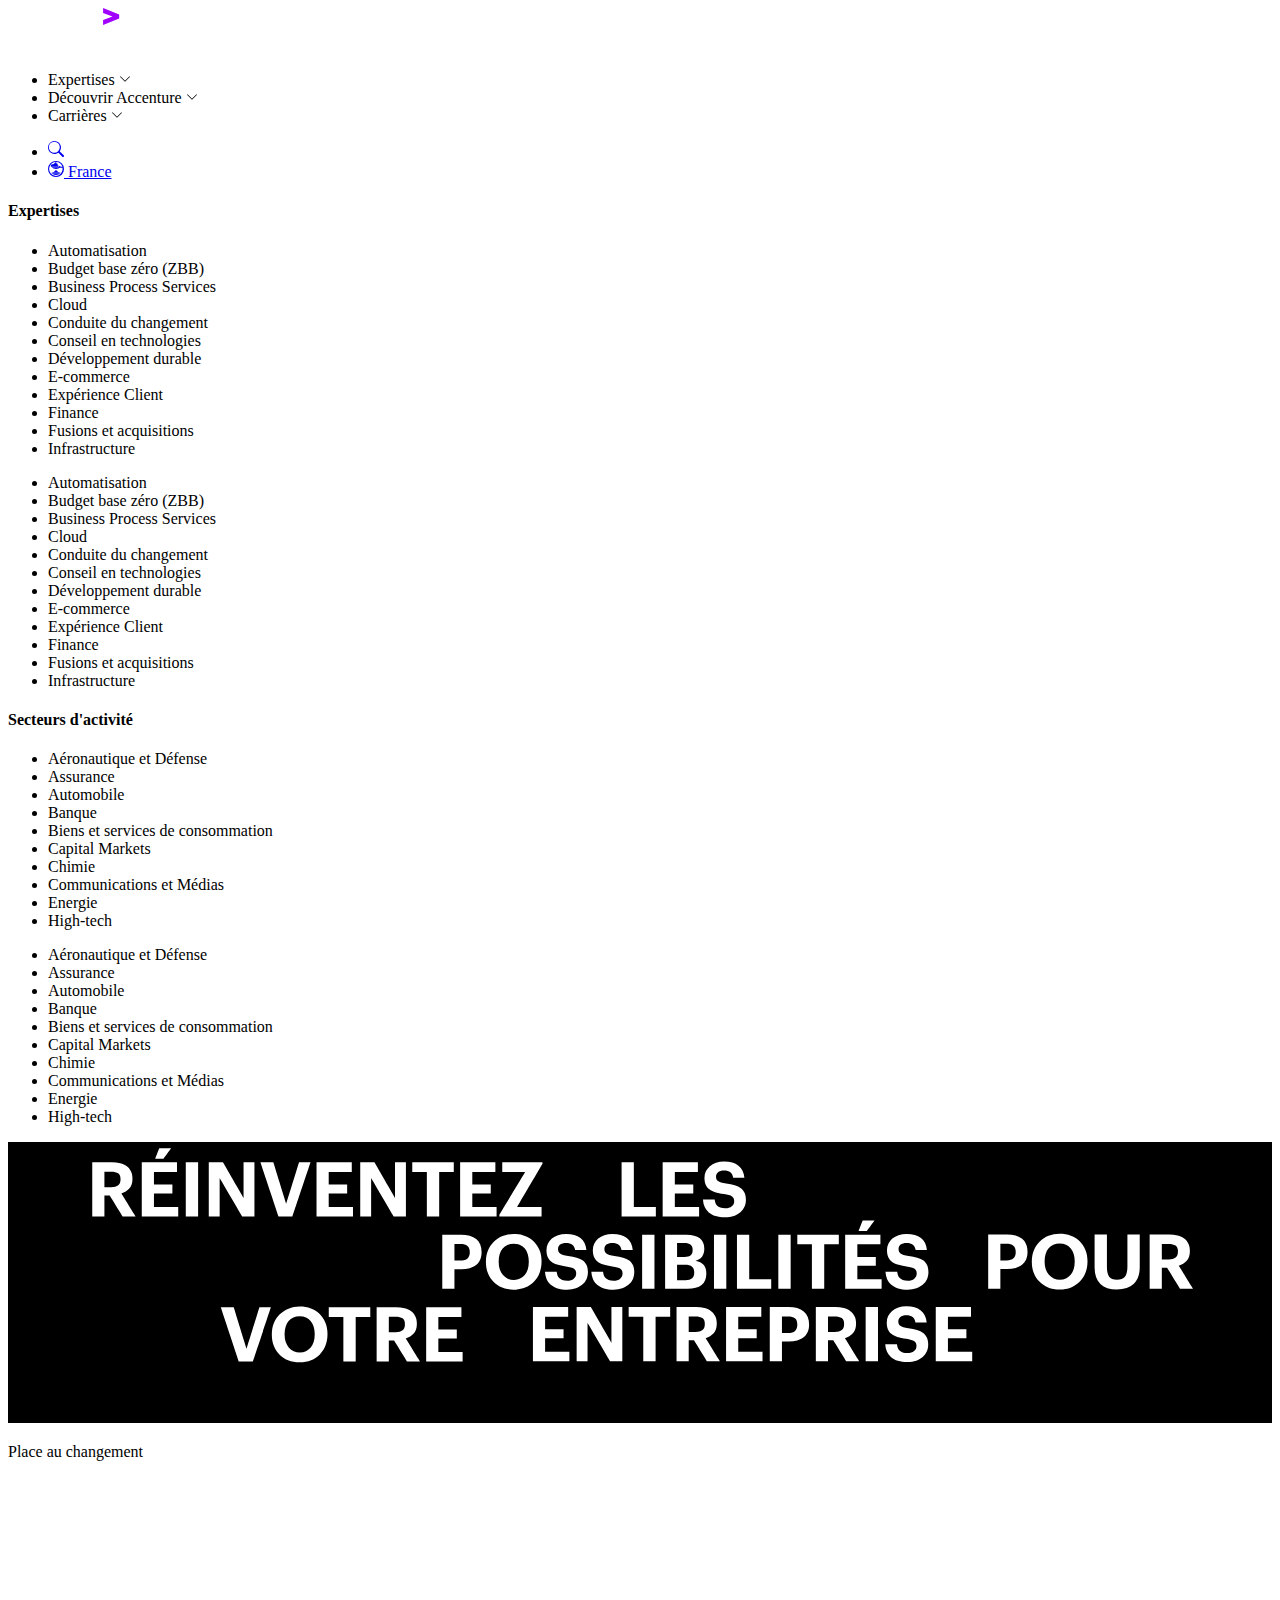
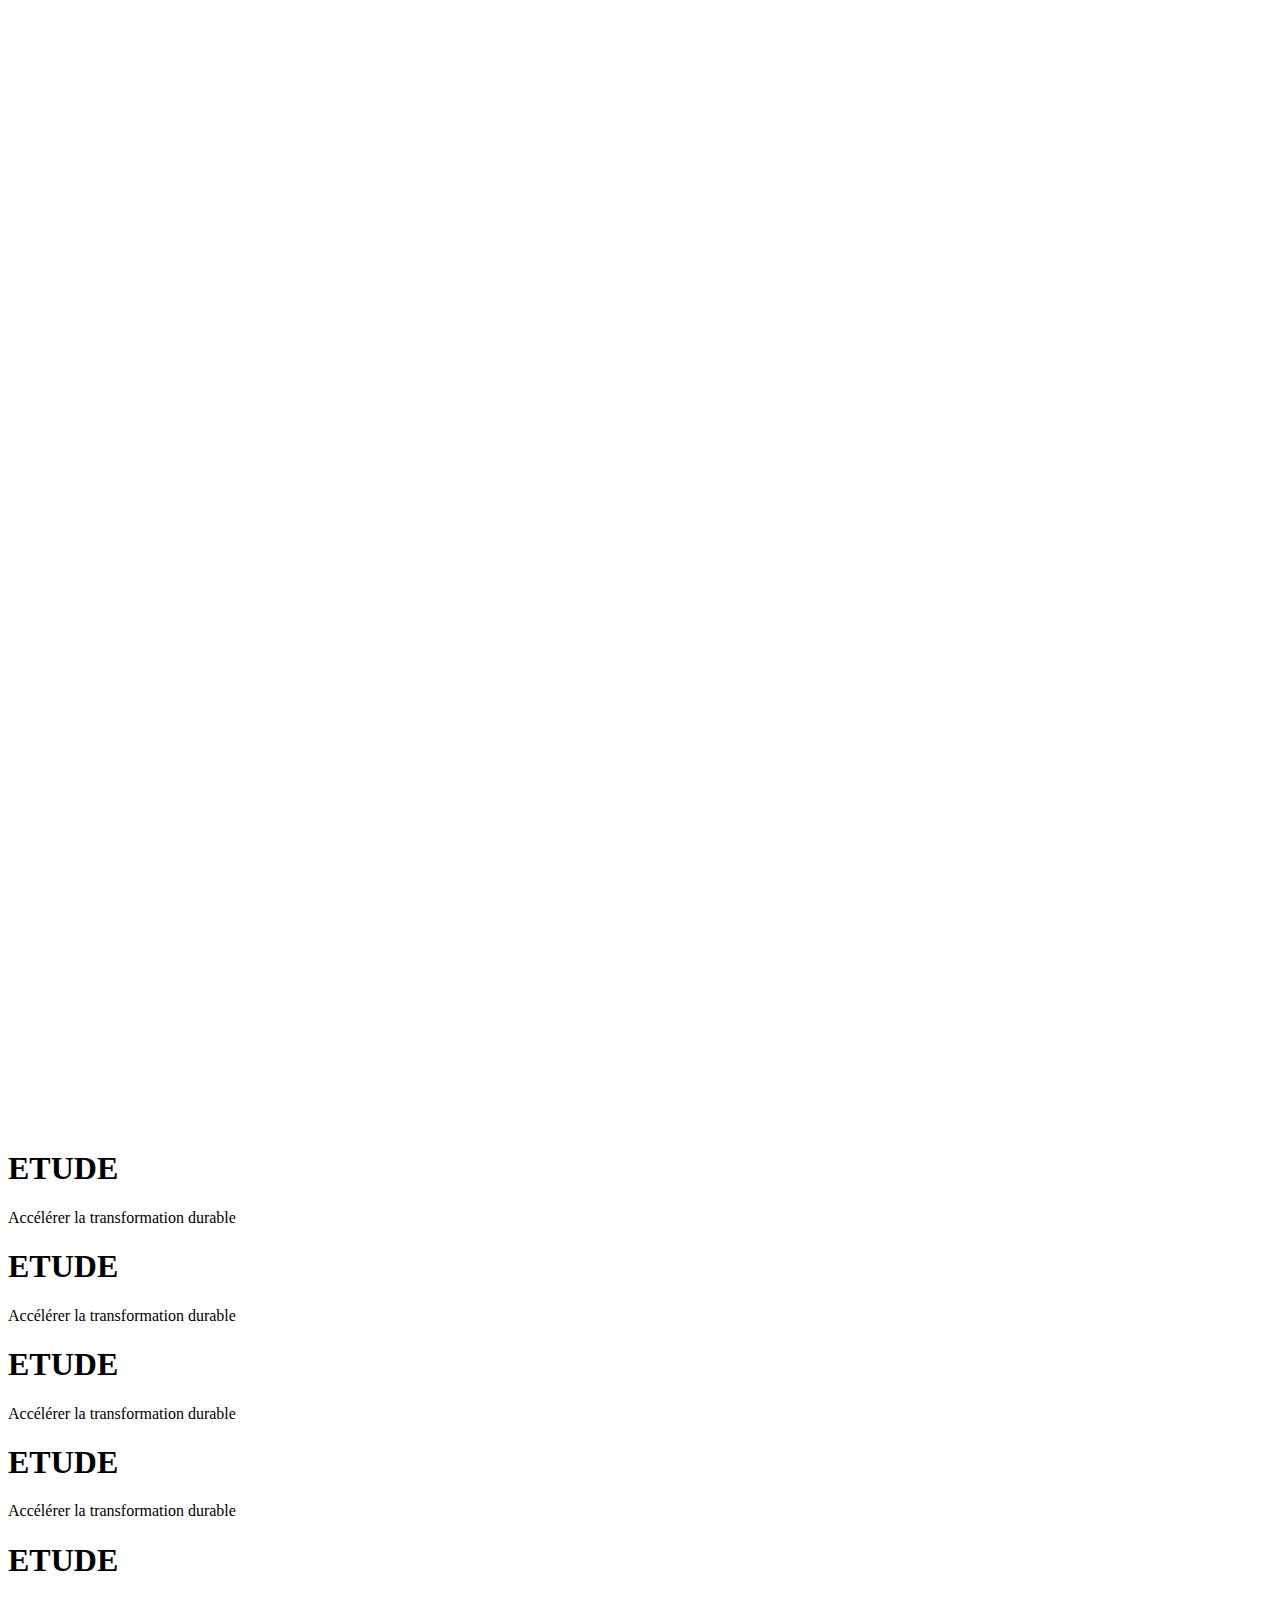
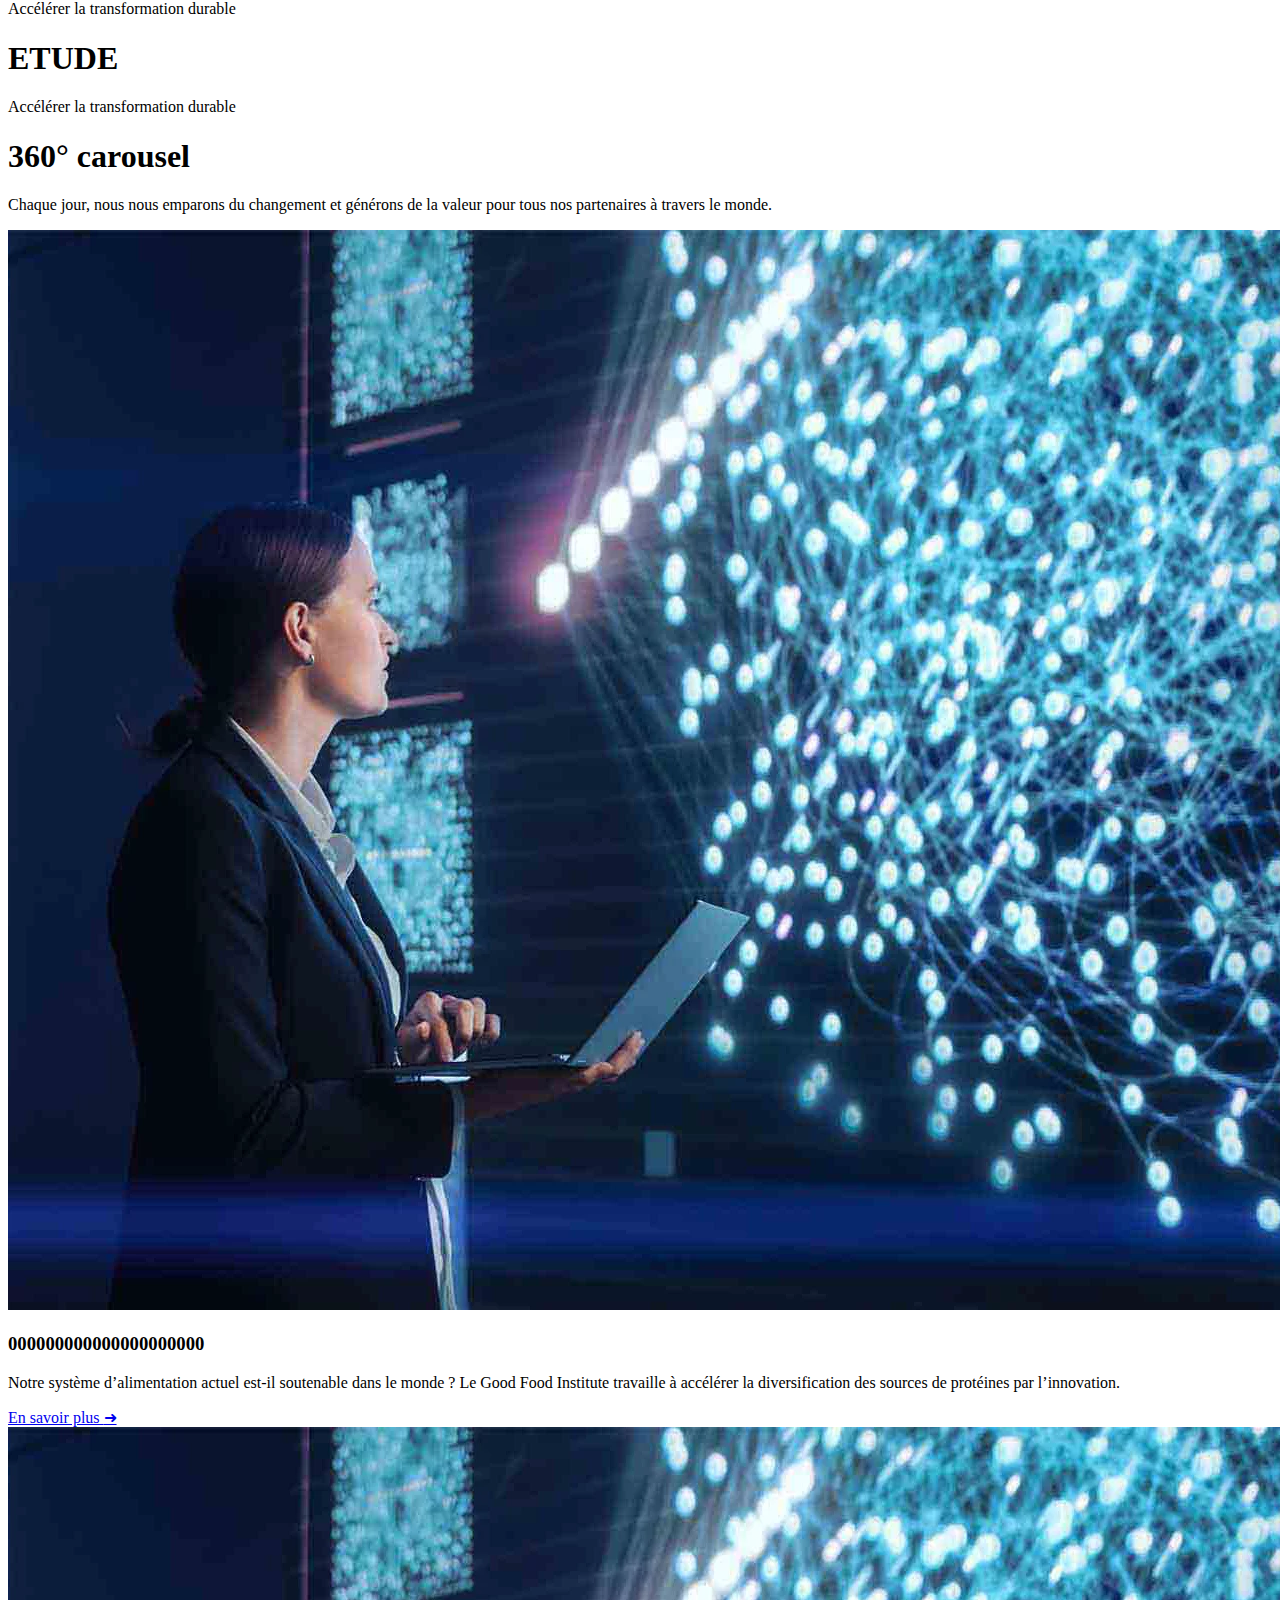
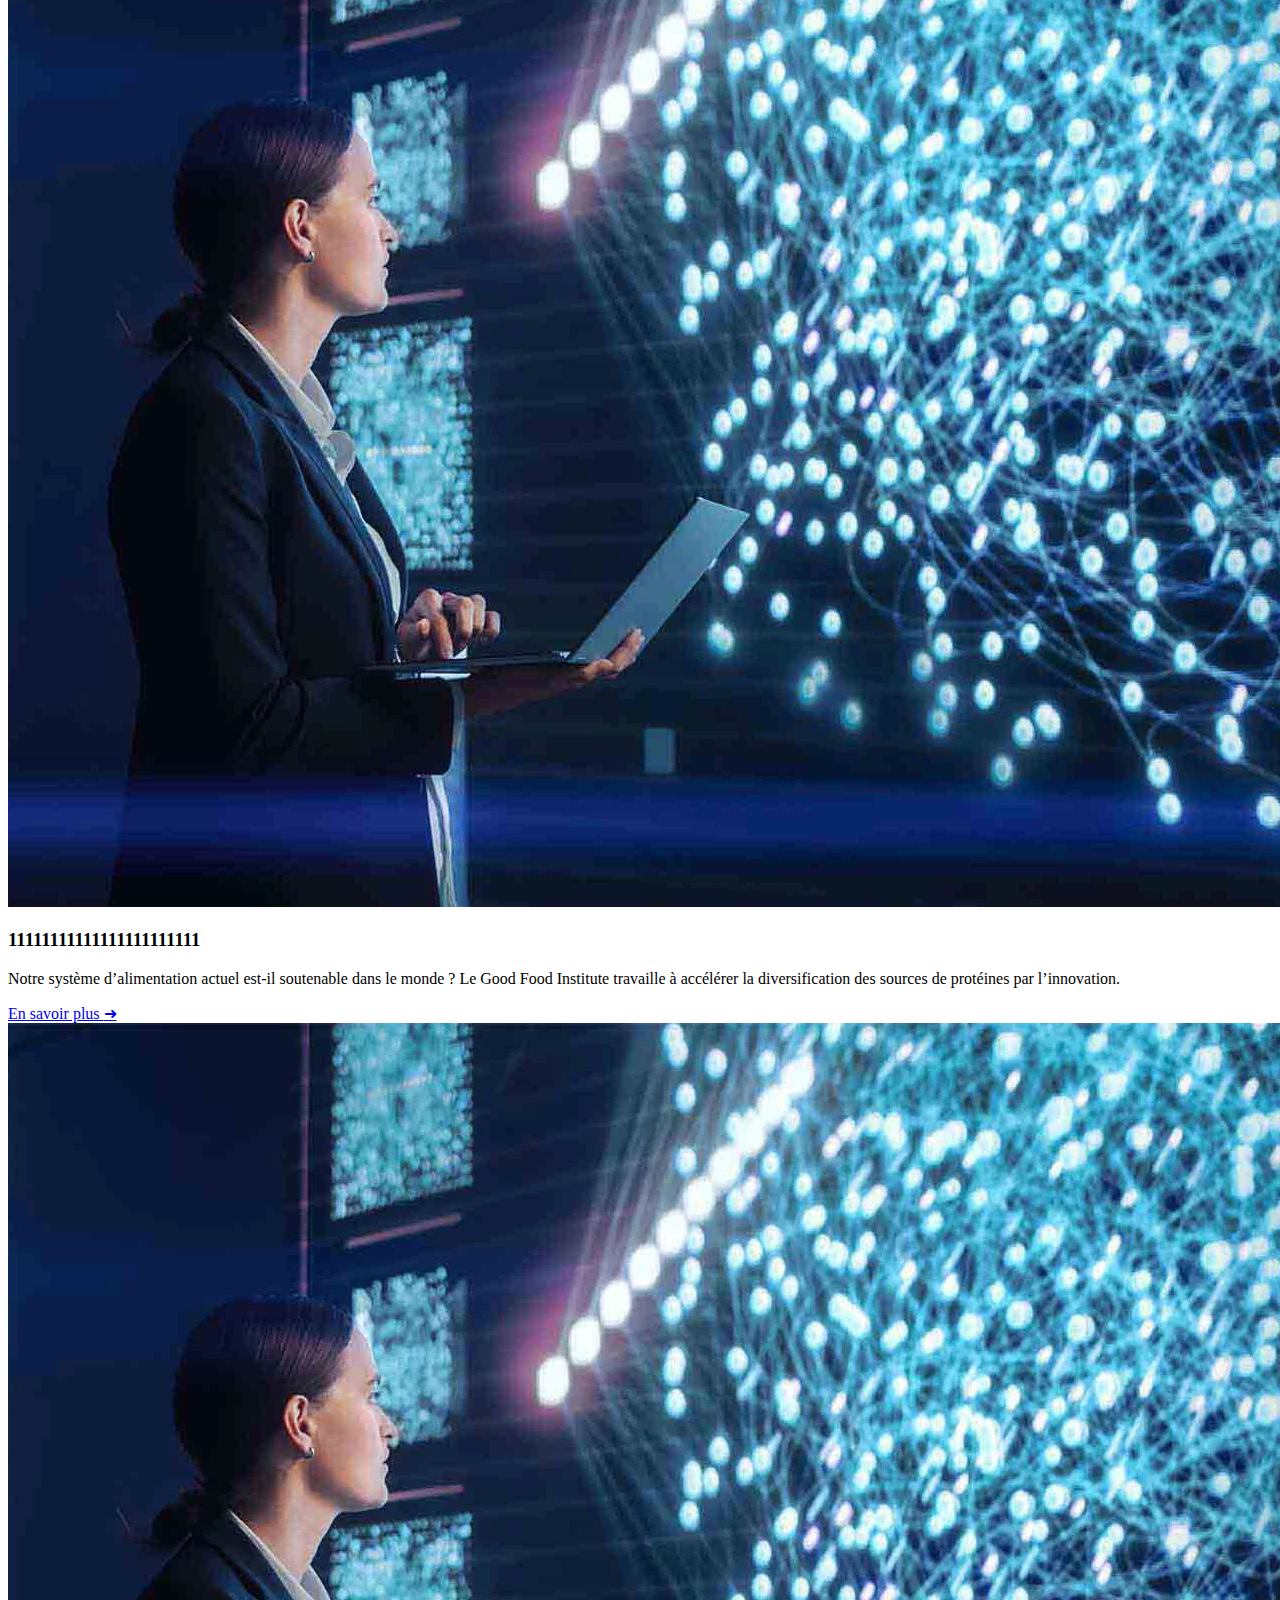
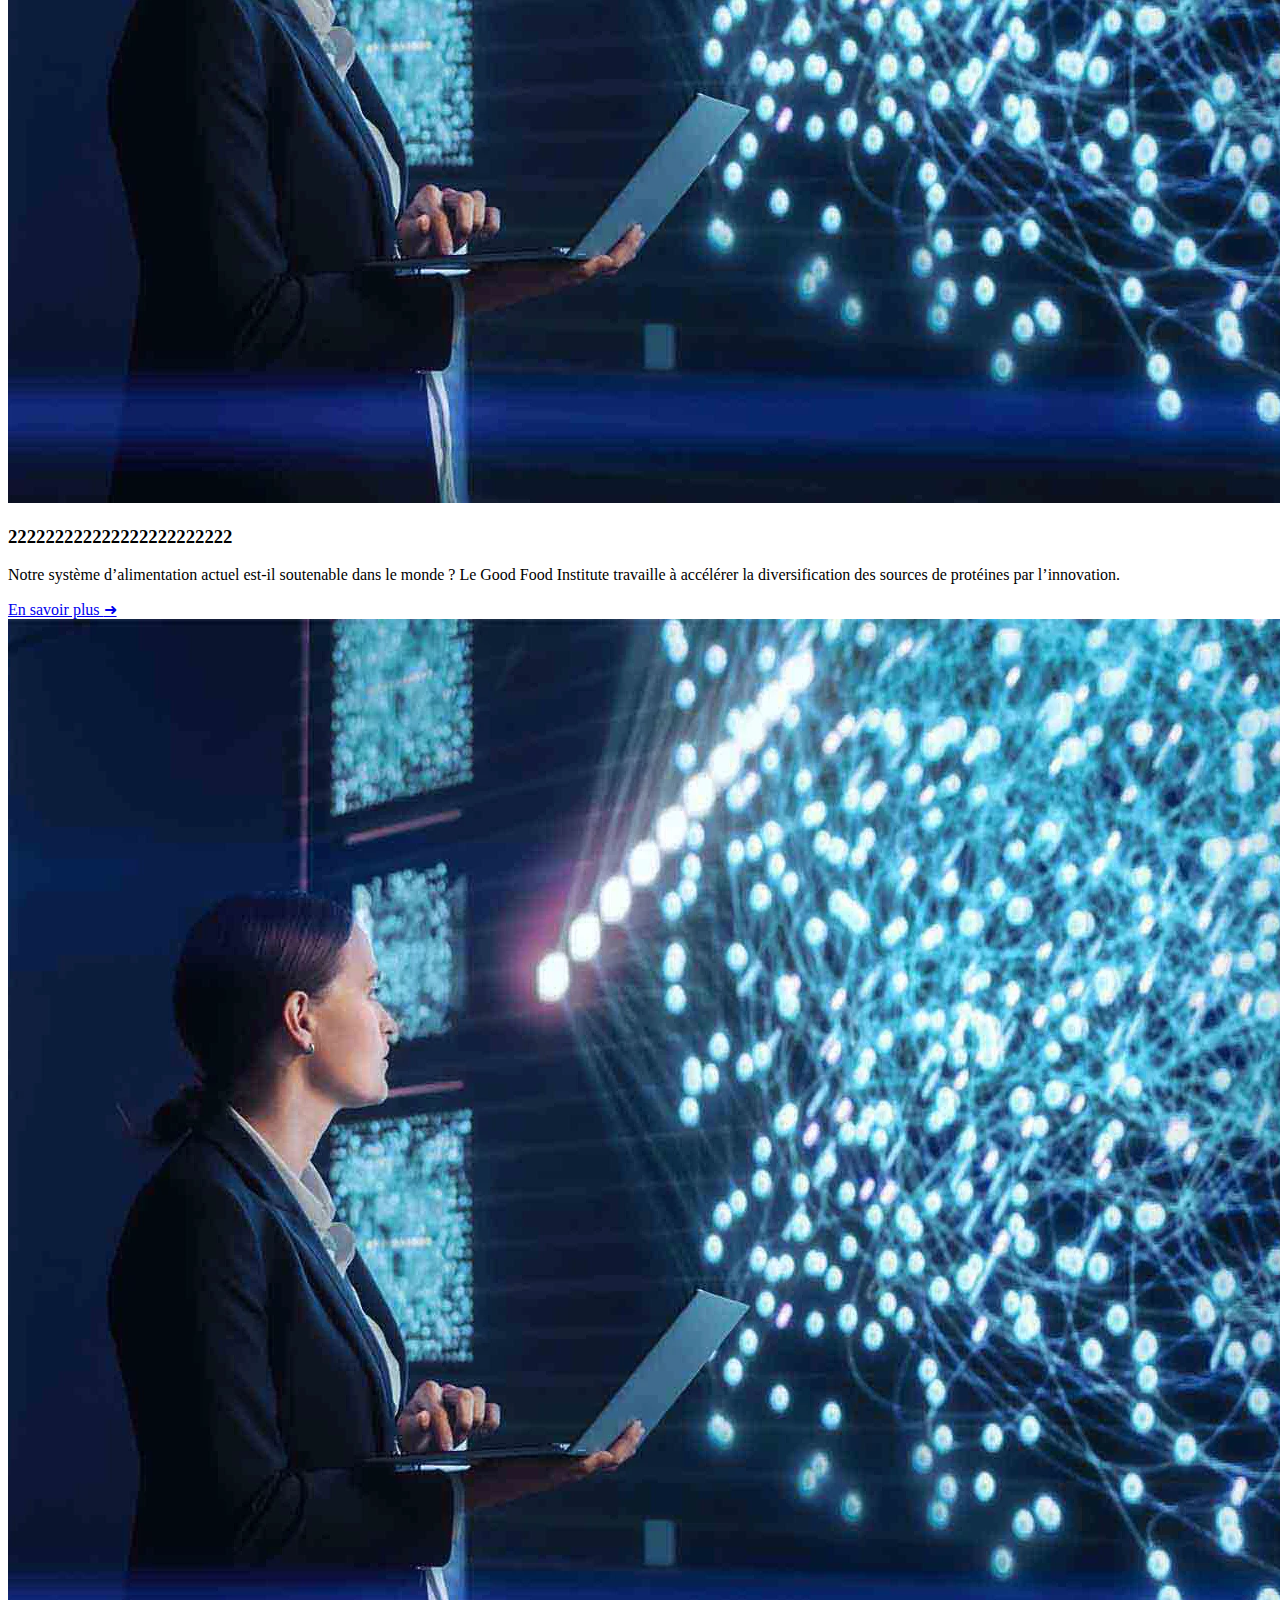
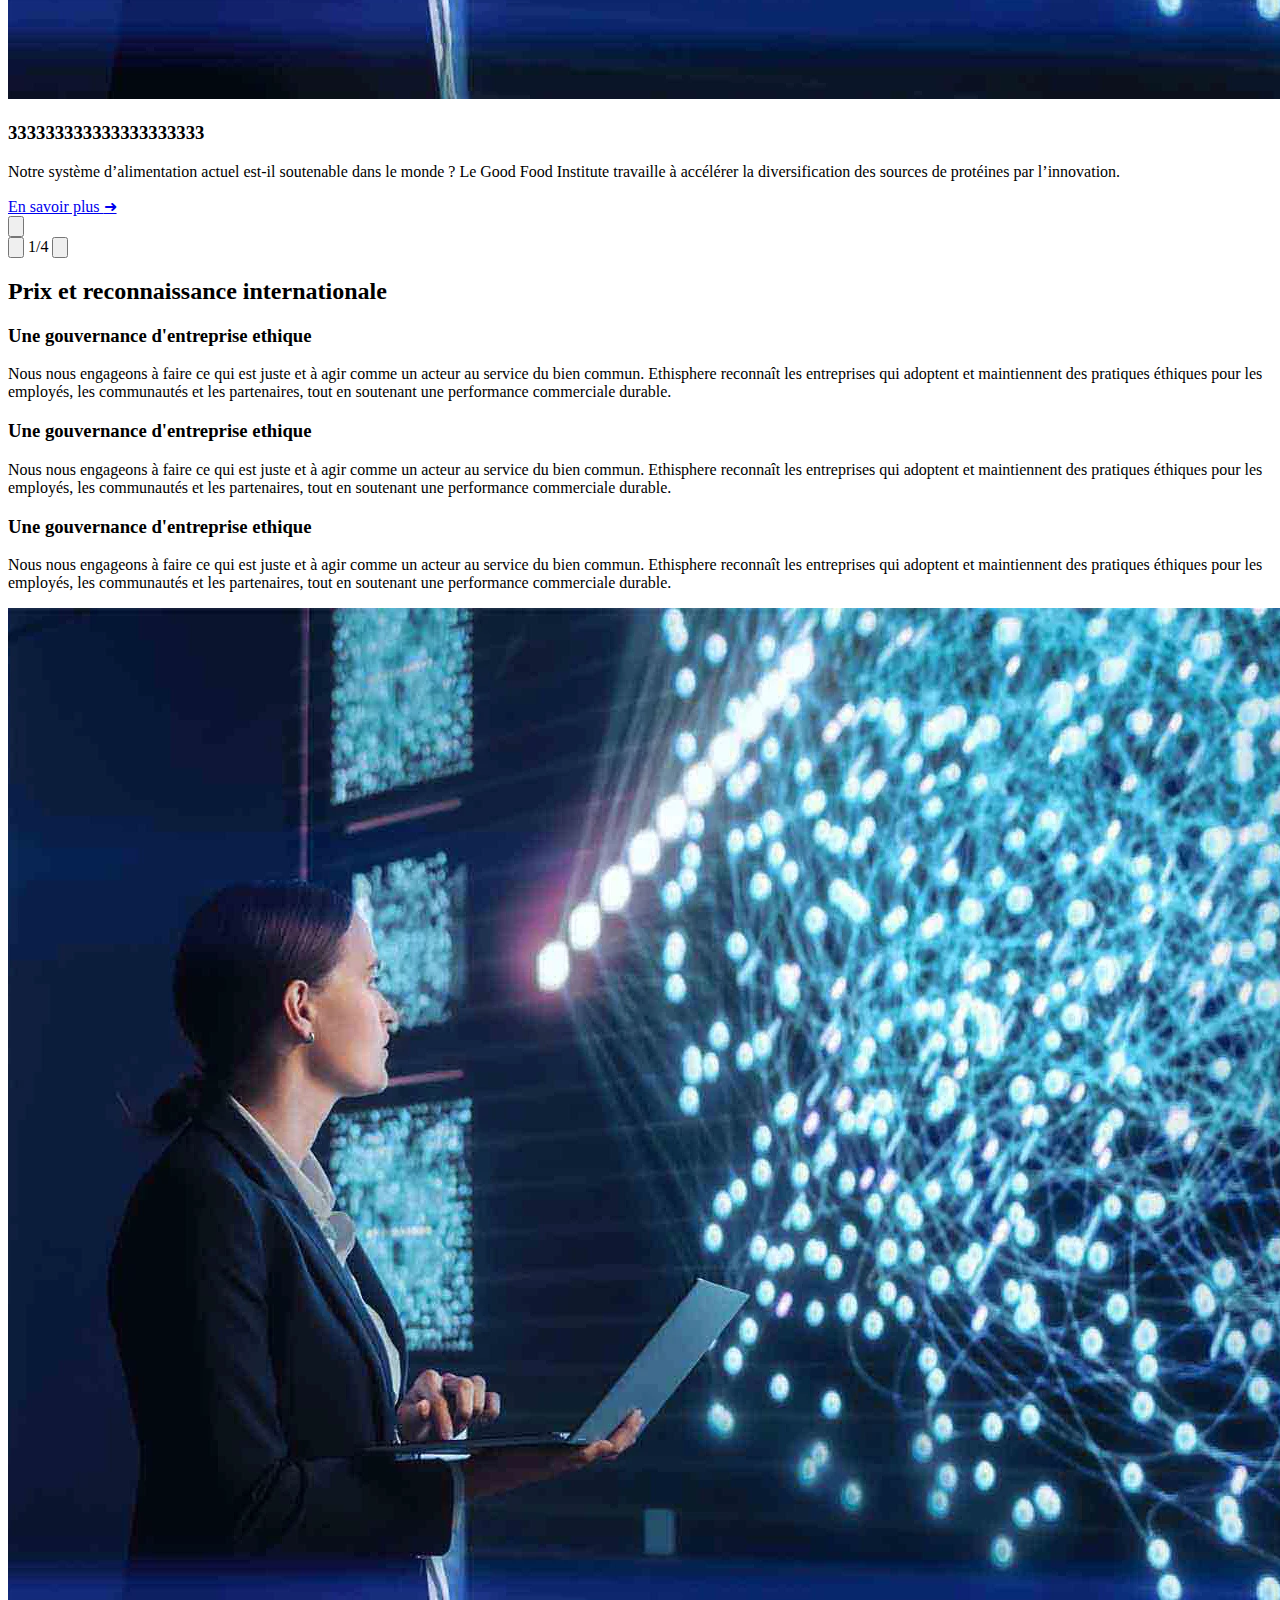
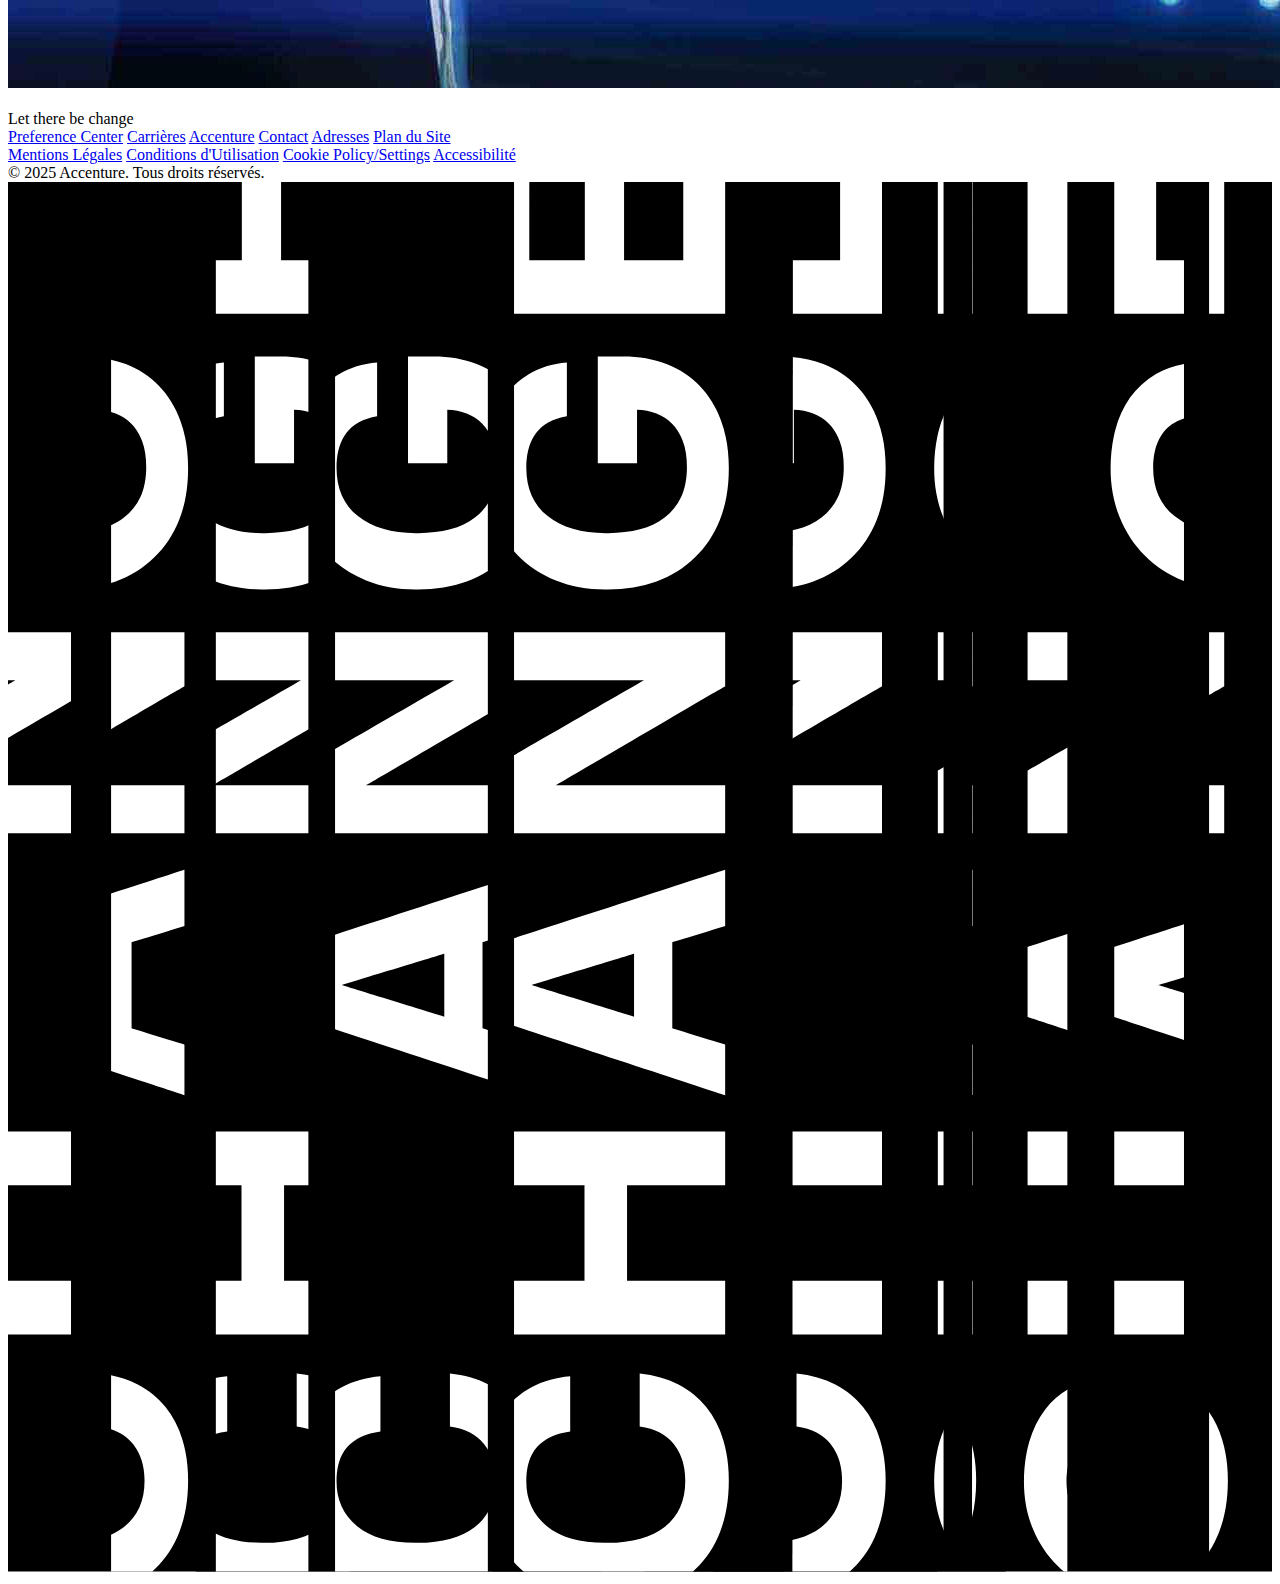
==== commit fc90a392: "update fixed image paragraphe syle" ====
--- a/index.htm
+++ b/index.htm
@@ -157,378 +157,389 @@
         </header>
 
         <section class="hero">
-            <!--                 <svg xmlns="http://www.w3.org/2000/svg"
-                    xmlns:xlink="http://www.w3.org/1999/xlink"
-                    viewBox="0 0 1170 260" width="1170" height="260"
-                    preserveAspectRatio="xMidYMid meet"
-                    style="width: 100%; height: 100%; transform: translate3d(0px, 0px, 0px); content-visibility: visible;"><defs><clippath
-                            id="__lottie_element_336"><rect width="1170"
-                                height="260" x="0" y="0"></rect></clippath><g
-                            id="__lottie_element_338"><g
-                                transform="matrix(0.37264999747276306,0,0,1,67.999755859375,-82)"
-                                opacity="1" style="display: block;"><rect
-                                    width="1170" height="260"
-                                    fill="#8c8c8c"></rect></g></g><mask
-                            id="__lottie_element_338_1" mask-type="alpha"><use
-                                xlink:href="#__lottie_element_338"></use></mask><g
-                            id="__lottie_element_344"><g
-                                transform="matrix(0.37264999747276306,0,0,1,320.999755859375,-82)"
-                                opacity="1" style="display: block;"><rect
-                                    width="1170" height="260"
-                                    fill="#8c8c8c"></rect></g></g><mask
-                            id="__lottie_element_344_1" mask-type="alpha"><use
-                                xlink:href="#__lottie_element_344"></use></mask><g
-                            id="__lottie_element_351"><g
-                                transform="matrix(0.39315998554229736,0,0,1,395.00140380859375,-46)"
-                                opacity="1" style="display: block;"><rect
-                                    width="1170" height="260"
-                                    fill="#8c8c8c"></rect></g></g><mask
-                            id="__lottie_element_351_1" mask-type="alpha"><use
-                                xlink:href="#__lottie_element_351"></use></mask><g
-                            id="__lottie_element_357"><g
-                                transform="matrix(0.39315998554229736,0,0,1,768.0014038085938,-46)"
-                                opacity="1" style="display: block;"><rect
-                                    width="1170" height="260"
-                                    fill="#8c8c8c"></rect></g></g><mask
-                            id="__lottie_element_357_1" mask-type="alpha"><use
-                                xlink:href="#__lottie_element_357"></use></mask><g
-                            id="__lottie_element_364"><g
-                                transform="matrix(0.20512999594211578,0,0,1,191.99896240234375,44)"
-                                opacity="1" style="display: block;"><rect
-                                    width="1170" height="260"
-                                    fill="#8c8c8c"></rect></g></g><mask
-                            id="__lottie_element_364_1" mask-type="alpha"><use
-                                xlink:href="#__lottie_element_364"></use></mask><g
-                            id="__lottie_element_370"><g
-                                transform="matrix(0.38291001319885254,0,0,1,446.99761962890625,44)"
-                                opacity="1" style="display: block;"><rect
-                                    width="1170" height="260"
-                                    fill="#8c8c8c"></rect></g></g><mask
-                            id="__lottie_element_370_1" mask-type="alpha"><use
-                                xlink:href="#__lottie_element_370"></use></mask><g
-                            id="__lottie_element_377"><g
-                                transform="matrix(0.1837500035762787,0,0,0.12460999935865402,322.1999816894531,249.42379760742188)"
-                                opacity="1" style="display: block;"><rect
-                                    width="2880" height="1040"
-                                    fill="#161616"></rect></g></g><filter
-                            id="__lottie_element_383"
-                            filterUnits="objectBoundingBox" x="0%" y="0%"
-                            width="100%" height="100%"><fecomponenttransfer
-                                in="SourceGraphic"><fefunca type="table"
-                                    tablecarousels="1.0 0.0"></fefunca></fecomponenttransfer></filter><mask
-                            id="__lottie_element_377_2" mask-type="alpha"><g
-                                filter="url(#__lottie_element_383)"><rect
-                                    width="1170" height="260" x="0" y="0"
-                                    fill="#ffffff" opacity="0"></rect><use
-                                    xlink:href="#__lottie_element_377"></use></g></mask><g
-                            id="__lottie_element_384"><g
-                                transform="matrix(0.1837500035762787,0,0,0.12460999935865402,322.1999816894531,249.42379760742188)"
-                                opacity="1" style="display: block;"><rect
-                                    width="2880" height="1040"
-                                    fill="#161616"></rect></g></g><clippath
-                            id="__lottie_element_388"><path
-                                d="M0,0 L24,0 L24,24 L0,24z"></path></clippath><filter
-                            id="__lottie_element_397"
-                            filterUnits="objectBoundingBox" x="0%" y="0%"
-                            width="100%" height="100%"><fecomponenttransfer
-                                in="SourceGraphic"><fefunca type="table"
-                                    tablecarousels="1.0 0.0"></fefunca></fecomponenttransfer></filter><mask
-                            id="__lottie_element_384_2" mask-type="alpha"><g
-                                filter="url(#__lottie_element_397)"><rect
-                                    width="1170" height="260" x="0" y="0"
-                                    fill="#ffffff" opacity="0"></rect><use
-                                    xlink:href="#__lottie_element_384"></use></g></mask></defs><g
-                        clip-path="url(#__lottie_element_336)"><g
-                            transform="matrix(1,0,0,1,-1039,-390)" opacity="1"
-                            style="display: block;"><rect width="2880"
-                                height="1040" fill="#000000"></rect></g><g
-                            mask="url(#__lottie_element_384_2)"
-                            style="display: block;"><g
-                                clip-path="url(#__lottie_element_388)"
-                                transform="matrix(0.9679999947547913,0,0,0.9679999947547913,704,225.11383056640625)"
-                                opacity="1"><g transform="matrix(1,0,0,1,12,12)"
-                                    opacity="1" style="display: block;"><g
-                                        opacity="1"
-                                        transform="matrix(1,0,0,1,0,0)"><path
-                                            fill="rgb(161,0,255)"
-                                            fill-opacity="1"
-                                            d=" M12,-12 C12,-12 12,12 12,12 C12,12 -12,12 -12,12 C-12,12 -12,-12 -12,-12 C-12,-12 12,-12 12,-12z"></path></g></g><g
-                                    transform="matrix(1,0,0,1,11.699999809265137,12)"
-                                    opacity="1" style="display: block;"><g
-                                        opacity="1"
-                                        transform="matrix(1,0,0,1,0,0)"><path
-                                            fill="rgb(255,255,255)"
-                                            fill-opacity="1"
-                                            d=" M-3.700000047683716,4.599999904632568 C-3.700000047683716,4.599999904632568 -2.299999952316284,6 -2.299999952316284,6 C-2.299999952316284,6 3.700000047683716,0 3.700000047683716,0 C3.700000047683716,0 -2.299999952316284,-6 -2.299999952316284,-6 C-2.299999952316284,-6 -3.700000047683716,-4.599999904632568 -3.700000047683716,-4.599999904632568 C-3.700000047683716,-4.599999904632568 0.8999999761581421,0 0.8999999761581421,0 C0.8999999761581421,0 -3.700000047683716,4.599999904632568 -3.700000047683716,4.599999904632568z"></path></g></g></g></g><g
-                            mask="url(#__lottie_element_377_2)"
-                            style="display: block;"><g
-                                transform="matrix(1,0,0,1,690.625,242.86383056640625)"
-                                opacity="1"><g opacity="1"
+            <svg xmlns="http://www.w3.org/2000/svg"
+                xmlns:xlink="http://www.w3.org/1999/xlink"
+                viewBox="0 0 1170 260" width="1170" height="260"
+                preserveAspectRatio="xMidYMid meet"
+                style="width: 100%; height: 100%; transform: translate3d(0px, 0px, 0px); content-visibility: visible;"><defs><clippath
+                        id="__lottie_element_336"><rect width="1170"
+                            height="260" x="0" y="0"></rect></clippath><g
+                        id="__lottie_element_338"><g
+                            transform="matrix(0.37264999747276306,0,0,1,67.999755859375,-82)"
+                            opacity="1" style="display: block;"><rect
+                                width="1170" height="260"
+                                fill="#8c8c8c"></rect></g></g><mask
+                        id="__lottie_element_338_1" mask-type="alpha"><use
+                            xlink:href="#__lottie_element_338"></use></mask><g
+                        id="__lottie_element_344"><g
+                            transform="matrix(0.37264999747276306,0,0,1,320.999755859375,-82)"
+                            opacity="1" style="display: block;"><rect
+                                width="1170" height="260"
+                                fill="#8c8c8c"></rect></g></g><mask
+                        id="__lottie_element_344_1" mask-type="alpha"><use
+                            xlink:href="#__lottie_element_344"></use></mask><g
+                        id="__lottie_element_351"><g
+                            transform="matrix(0.39315998554229736,0,0,1,395.00140380859375,-46)"
+                            opacity="1" style="display: block;"><rect
+                                width="1170" height="260"
+                                fill="#8c8c8c"></rect></g></g><mask
+                        id="__lottie_element_351_1" mask-type="alpha"><use
+                            xlink:href="#__lottie_element_351"></use></mask><g
+                        id="__lottie_element_357"><g
+                            transform="matrix(0.39315998554229736,0,0,1,768.0014038085938,-46)"
+                            opacity="1" style="display: block;"><rect
+                                width="1170" height="260"
+                                fill="#8c8c8c"></rect></g></g><mask
+                        id="__lottie_element_357_1" mask-type="alpha"><use
+                            xlink:href="#__lottie_element_357"></use></mask><g
+                        id="__lottie_element_364"><g
+                            transform="matrix(0.20512999594211578,0,0,1,191.99896240234375,44)"
+                            opacity="1" style="display: block;"><rect
+                                width="1170" height="260"
+                                fill="#8c8c8c"></rect></g></g><mask
+                        id="__lottie_element_364_1" mask-type="alpha"><use
+                            xlink:href="#__lottie_element_364"></use></mask><g
+                        id="__lottie_element_370"><g
+                            transform="matrix(0.38291001319885254,0,0,1,446.99761962890625,44)"
+                            opacity="1" style="display: block;"><rect
+                                width="1170" height="260"
+                                fill="#8c8c8c"></rect></g></g><mask
+                        id="__lottie_element_370_1" mask-type="alpha"><use
+                            xlink:href="#__lottie_element_370"></use></mask><g
+                        id="__lottie_element_377"><g
+                            transform="matrix(0.1837500035762787,0,0,0.12460999935865402,322.1999816894531,249.42379760742188)"
+                            opacity="1" style="display: block;"><rect
+                                width="2880" height="1040"
+                                fill="#161616"></rect></g></g><filter
+                        id="__lottie_element_383"
+                        filterUnits="objectBoundingBox" x="0%" y="0%"
+                        width="100%" height="100%"><fecomponenttransfer
+                            in="SourceGraphic"><fefunca type="table"
+                                tablecarousels="1.0 0.0"></fefunca></fecomponenttransfer></filter><mask
+                        id="__lottie_element_377_2" mask-type="alpha"><g
+                            filter="url(#__lottie_element_383)"><rect
+                                width="1170" height="260" x="0" y="0"
+                                fill="#ffffff" opacity="0"></rect><use
+                                xlink:href="#__lottie_element_377"></use></g></mask><g
+                        id="__lottie_element_384"><g
+                            transform="matrix(0.1837500035762787,0,0,0.12460999935865402,322.1999816894531,249.42379760742188)"
+                            opacity="1" style="display: block;"><rect
+                                width="2880" height="1040"
+                                fill="#161616"></rect></g></g><clippath
+                        id="__lottie_element_388"><path
+                            d="M0,0 L24,0 L24,24 L0,24z"></path></clippath><filter
+                        id="__lottie_element_397"
+                        filterUnits="objectBoundingBox" x="0%" y="0%"
+                        width="100%" height="100%"><fecomponenttransfer
+                            in="SourceGraphic"><fefunca type="table"
+                                tablecarousels="1.0 0.0"></fefunca></fecomponenttransfer></filter><mask
+                        id="__lottie_element_384_2" mask-type="alpha"><g
+                            filter="url(#__lottie_element_397)"><rect
+                                width="1170" height="260" x="0" y="0"
+                                fill="#ffffff" opacity="0"></rect><use
+                                xlink:href="#__lottie_element_384"></use></g></mask></defs><g
+                    clip-path="url(#__lottie_element_336)"><g
+                        transform="matrix(1,0,0,1,-1039,-390)" opacity="1"
+                        style="display: block;"><rect width="2880"
+                            height="1040" fill="#000000"></rect></g><g
+                        mask="url(#__lottie_element_384_2)"
+                        style="display: block;"><g
+                            clip-path="url(#__lottie_element_388)"
+                            transform="matrix(0.9679999947547913,0,0,0.9679999947547913,704,225.11383056640625)"
+                            opacity="1"><g transform="matrix(1,0,0,1,12,12)"
+                                opacity="1" style="display: block;"><g
+                                    opacity="1"
                                     transform="matrix(1,0,0,1,0,0)"><path
-                                        fill="rgb(255,255,255)" fill-opacity="1"
-                                        d=" M-2.299999952316284,0.12399999797344208 C-1.9670000076293945,0.0560000017285347 -1.684000015258789,-0.01899999938905239 -1.4500000476837158,-0.10300000011920929 C-1.4500000476837158,-0.10300000011920929 -1.4500000476837158,-2.5250000953674316 -1.4500000476837158,-2.5250000953674316 C-1.850000023841858,-2.3580000400543213 -2.3420000076293945,-2.2750000953674316 -2.924999952316284,-2.2750000953674316 C-3.4089999198913574,-2.2750000953674316 -3.7790000438690186,-2.4079999923706055 -4.0370001792907715,-2.674999952316284 C-4.296000003814697,-2.940999984741211 -4.425000190734863,-3.365999937057495 -4.425000190734863,-3.950000047683716 C-4.425000190734863,-3.950000047683716 -4.425000190734863,-10.824999809265137 -4.425000190734863,-10.824999809265137 C-4.425000190734863,-10.824999809265137 -1.5499999523162842,-10.824999809265137 -1.5499999523162842,-10.824999809265137 C-1.5499999523162842,-10.824999809265137 -1.5499999523162842,-13.074999809265137 -1.5499999523162842,-13.074999809265137 C-1.5499999523162842,-13.074999809265137 -4.425000190734863,-13.074999809265137 -4.425000190734863,-13.074999809265137 C-4.425000190734863,-13.074999809265137 -4.425000190734863,-15.949999809265137 -4.425000190734863,-15.949999809265137 C-4.425000190734863,-15.949999809265137 -7.449999809265137,-15.949999809265137 -7.449999809265137,-15.949999809265137 C-7.449999809265137,-15.949999809265137 -7.449999809265137,-13.074999809265137 -7.449999809265137,-13.074999809265137 C-7.449999809265137,-13.074999809265137 -9.199999809265137,-13.074999809265137 -9.199999809265137,-13.074999809265137 C-9.199999809265137,-13.074999809265137 -9.199999809265137,-10.824999809265137 -9.199999809265137,-10.824999809265137 C-9.199999809265137,-10.824999809265137 -7.449999809265137,-10.824999809265137 -7.449999809265137,-10.824999809265137 C-7.449999809265137,-10.824999809265137 -7.449999809265137,-3.6589999198913574 -7.449999809265137,-3.6589999198913574 C-7.449999809265137,-2.4059998989105225 -7.117000102996826,-1.4450000524520874 -6.449999809265137,-0.7770000100135803 C-5.783999919891357,-0.10899999737739563 -4.800000190734863,0.22499999403953552 -3.5,0.22499999403953552 C-3.0339999198913574,0.22499999403953552 -2.634000062942505,0.19099999964237213 -2.299999952316284,0.12399999797344208z"></path></g><g
+                                        fill="rgb(161,0,255)"
+                                        fill-opacity="1"
+                                        d=" M12,-12 C12,-12 12,12 12,12 C12,12 -12,12 -12,12 C-12,12 -12,-12 -12,-12 C-12,-12 12,-12 12,-12z"></path></g></g><g
+                                transform="matrix(1,0,0,1,11.699999809265137,12)"
+                                opacity="1" style="display: block;"><g
                                     opacity="1"
                                     transform="matrix(1,0,0,1,0,0)"><path
-                                        fill="rgb(255,255,255)" fill-opacity="1"
-                                        d=" M-22.825000762939453,0 C-22.825000762939453,0 -19.799999237060547,0 -19.799999237060547,0 C-19.799999237060547,0 -19.799999237060547,-7.7179999351501465 -19.799999237060547,-7.7179999351501465 C-19.799999237060547,-8.753999710083008 -19.5,-9.53499984741211 -18.899999618530273,-10.060999870300293 C-18.299999237060547,-10.586999893188477 -17.575000762939453,-10.850000381469727 -16.725000381469727,-10.850000381469727 C-15.824999809265137,-10.850000381469727 -15.166999816894531,-10.619999885559082 -14.75,-10.16100025177002 C-14.333999633789062,-9.70199966430664 -14.125,-8.970000267028809 -14.125,-7.9679999351501465 C-14.125,-7.9679999351501465 -14.125,0 -14.125,0 C-14.125,0 -11.100000381469727,0 -11.100000381469727,0 C-11.100000381469727,0 -11.100000381469727,-8.225000381469727 -11.100000381469727,-8.225000381469727 C-11.100000381469727,-9.125 -11.208999633789062,-9.899999618530273 -11.425000190734863,-10.550000190734863 C-11.642000198364258,-11.199999809265137 -11.949999809265137,-11.727999687194824 -12.350000381469727,-12.13700008392334 C-12.75,-12.545000076293945 -13.225000381469727,-12.850000381469727 -13.774999618530273,-13.050000190734863 C-14.324999809265137,-13.25 -14.925000190734863,-13.350000381469727 -15.574999809265137,-13.350000381469727 C-16.659000396728516,-13.350000381469727 -17.554000854492188,-13.116000175476074 -18.261999130249023,-12.649999618530273 C-18.97100067138672,-12.182999610900879 -19.483999252319336,-11.633000373840332 -19.799999237060547,-11 C-19.799999237060547,-11 -19.799999237060547,-13.074999809265137 -19.799999237060547,-13.074999809265137 C-19.799999237060547,-13.074999809265137 -22.825000762939453,-13.074999809265137 -22.825000762939453,-13.074999809265137 C-22.825000762939453,-13.074999809265137 -22.825000762939453,0 -22.825000762939453,0z"></path></g><g
-                                    opacity="1"
-                                    transform="matrix(1,0,0,1,0,0)"><path
-                                        fill="rgb(255,255,255)" fill-opacity="1"
-                                        d=" M-34.724998474121094,-7.900000095367432 C-34.57500076293945,-8.916000366210938 -34.20899963378906,-9.713000297546387 -33.625,-10.288000106811523 C-33.04199981689453,-10.86299991607666 -32.29199981689453,-11.149999618530273 -31.375,-11.149999618530273 C-30.424999237060547,-11.149999618530273 -29.679000854492188,-10.890999794006348 -29.136999130249023,-10.375 C-28.59600067138672,-9.857999801635742 -28.284000396728516,-9.032999992370605 -28.200000762939453,-7.900000095367432 C-28.200000762939453,-7.900000095367432 -34.724998474121094,-7.900000095367432 -34.724998474121094,-7.900000095367432z M-27.149999618530273,-0.843999981880188 C-26.100000381469727,-1.5729999542236328 -25.466999053955078,-2.634000062942505 -25.25,-4.025000095367432 C-25.25,-4.025000095367432 -28.174999237060547,-4.025000095367432 -28.174999237060547,-4.025000095367432 C-28.29199981689453,-3.384000062942505 -28.591999053955078,-2.885999917984009 -29.075000762939453,-2.5320000648498535 C-29.55900001525879,-2.177000045776367 -30.259000778198242,-2 -31.174999237060547,-2 C-32.308998107910156,-2 -33.17900085449219,-2.3350000381469727 -33.7869987487793,-3.00600004196167 C-34.395999908447266,-3.677000045776367 -34.724998474121094,-4.642000198364258 -34.775001525878906,-5.900000095367432 C-34.775001525878906,-5.900000095367432 -25.200000762939453,-5.900000095367432 -25.200000762939453,-5.900000095367432 C-25.200000762939453,-5.900000095367432 -25.200000762939453,-6.771999835968018 -25.200000762939453,-6.771999835968018 C-25.200000762939453,-7.934999942779541 -25.371000289916992,-8.932000160217285 -25.711999893188477,-9.76200008392334 C-26.054000854492188,-10.592000007629395 -26.509000778198242,-11.27299976348877 -27.075000762939453,-11.805000305175781 C-27.642000198364258,-12.336000442504883 -28.29599952697754,-12.72700023651123 -29.03700065612793,-12.97599983215332 C-29.77899932861328,-13.225000381469727 -30.55900001525879,-13.350000381469727 -31.375,-13.350000381469727 C-32.308998107910156,-13.350000381469727 -33.17100143432617,-13.187999725341797 -33.96200180053711,-12.86299991607666 C-34.75400161743164,-12.538000106811523 -35.44200134277344,-12.079000473022461 -36.025001525878906,-11.48799991607666 C-36.60900115966797,-10.895999908447266 -37.0620002746582,-10.187999725341797 -37.387001037597656,-9.36299991607666 C-37.71200180053711,-8.538000106811523 -37.875,-7.616000175476074 -37.875,-6.599999904632568 C-37.875,-6.599999904632568 -37.875,-6.400000095367432 -37.875,-6.400000095367432 C-37.875,-5.366000175476074 -37.71200180053711,-4.440999984741211 -37.387001037597656,-3.625 C-37.0620002746582,-2.808000087738037 -36.604000091552734,-2.11299991607666 -36.012001037597656,-1.5379999876022339 C-35.42100143432617,-0.9629999995231628 -34.72100067138672,-0.5199999809265137 -33.9119987487793,-0.21199999749660492 C-33.104000091552734,0.09600000083446503 -32.21699905395508,0.25 -31.25,0.25 C-29.566999435424805,0.25 -28.200000762939453,-0.11500000208616257 -27.149999618530273,-0.843999981880188z"></path></g><g
-                                    opacity="1"
-                                    transform="matrix(1,0,0,1,0,0)"><path
-                                        fill="rgb(255,255,255)" fill-opacity="1"
-                                        d=" M-59.625,0 C-59.625,0 -56.599998474121094,0 -56.599998474121094,0 C-56.599998474121094,0 -56.599998474121094,-7.8429999351501465 -56.599998474121094,-7.8429999351501465 C-56.599998474121094,-8.343999862670898 -56.520999908447266,-8.781999588012695 -56.36199951171875,-9.157999992370605 C-56.20399856567383,-9.534000396728516 -55.992000579833984,-9.847000122070312 -55.724998474121094,-10.097999572753906 C-55.45899963378906,-10.348999977111816 -55.15399932861328,-10.536999702453613 -54.8120002746582,-10.661999702453613 C-54.47100067138672,-10.786999702453613 -54.10900115966797,-10.850000381469727 -53.724998474121094,-10.850000381469727 C-52.974998474121094,-10.850000381469727 -52.400001525878906,-10.631999969482422 -52,-10.197999954223633 C-51.599998474121094,-9.763999938964844 -51.400001525878906,-9.062999725341797 -51.400001525878906,-8.093999862670898 C-51.400001525878906,-8.093999862670898 -51.400001525878906,0 -51.400001525878906,0 C-51.400001525878906,0 -48.375,0 -48.375,0 C-48.375,0 -48.375,-7.8429999351501465 -48.375,-7.8429999351501465 C-48.375,-8.343999862670898 -48.29600143432617,-8.781999588012695 -48.137001037597656,-9.157999992370605 C-47.979000091552734,-9.534000396728516 -47.766998291015625,-9.847000122070312 -47.5,-10.097999572753906 C-47.23400115966797,-10.348999977111816 -46.92900085449219,-10.536999702453613 -46.58700180053711,-10.661999702453613 C-46.24599838256836,-10.786999702453613 -45.88399887084961,-10.850000381469727 -45.5,-10.850000381469727 C-44.75,-10.850000381469727 -44.17499923706055,-10.631999969482422 -43.775001525878906,-10.197999954223633 C-43.375,-9.763999938964844 -43.17499923706055,-9.062999725341797 -43.17499923706055,-8.093999862670898 C-43.17499923706055,-8.093999862670898 -43.17499923706055,0 -43.17499923706055,0 C-43.17499923706055,0 -40.150001525878906,0 -40.150001525878906,0 C-40.150001525878906,0 -40.150001525878906,-8.274999618530273 -40.150001525878906,-8.274999618530273 C-40.150001525878906,-9.175000190734863 -40.262001037597656,-9.944999694824219 -40.48699951171875,-10.586999893188477 C-40.71200180053711,-11.227999687194824 -41.025001525878906,-11.753999710083008 -41.42499923706055,-12.163000106811523 C-41.82500076293945,-12.571000099182129 -42.2869987487793,-12.869999885559082 -42.8120002746582,-13.062000274658203 C-43.33700180053711,-13.253000259399414 -43.900001525878906,-13.350000381469727 -44.5,-13.350000381469727 C-45.31700134277344,-13.350000381469727 -46.13399887084961,-13.163000106811523 -46.95000076293945,-12.788000106811523 C-47.766998291015625,-12.413000106811523 -48.42499923706055,-11.815999984741211 -48.92499923706055,-11 C-49.25899887084961,-11.815999984741211 -49.74599838256836,-12.413000106811523 -50.387001037597656,-12.788000106811523 C-51.02899932861328,-13.163000106811523 -51.775001525878906,-13.350000381469727 -52.625,-13.350000381469727 C-53.59199905395508,-13.350000381469727 -54.41699981689453,-13.125 -55.099998474121094,-12.675000190734863 C-55.784000396728516,-12.225000381469727 -56.284000396728516,-11.690999984741211 -56.599998474121094,-11.074999809265137 C-56.599998474121094,-11.074999809265137 -56.599998474121094,-13.074999809265137 -56.599998474121094,-13.074999809265137 C-56.599998474121094,-13.074999809265137 -59.625,-13.074999809265137 -59.625,-13.074999809265137 C-59.625,-13.074999809265137 -59.625,0 -59.625,0z"></path></g><g
-                                    opacity="1"
-                                    transform="matrix(1,0,0,1,0,0)"><path
-                                        fill="rgb(255,255,255)" fill-opacity="1"
-                                        d=" M-71.5250015258789,-7.900000095367432 C-71.375,-8.916000366210938 -71.00900268554688,-9.713000297546387 -70.42500305175781,-10.288000106811523 C-69.84200286865234,-10.86299991607666 -69.09200286865234,-11.149999618530273 -68.17500305175781,-11.149999618530273 C-67.2249984741211,-11.149999618530273 -66.47899627685547,-10.890999794006348 -65.93699645996094,-10.375 C-65.39600372314453,-9.857999801635742 -65.08399963378906,-9.032999992370605 -65,-7.900000095367432 C-65,-7.900000095367432 -71.5250015258789,-7.900000095367432 -71.5250015258789,-7.900000095367432z M-63.95000076293945,-0.843999981880188 C-62.900001525878906,-1.5729999542236328 -62.266998291015625,-2.634000062942505 -62.04999923706055,-4.025000095367432 C-62.04999923706055,-4.025000095367432 -64.9749984741211,-4.025000095367432 -64.9749984741211,-4.025000095367432 C-65.09200286865234,-3.384000062942505 -65.39199829101562,-2.885999917984009 -65.875,-2.5320000648498535 C-66.35900115966797,-2.177000045776367 -67.05899810791016,-2 -67.9749984741211,-2 C-69.10900115966797,-2 -69.97899627685547,-2.3350000381469727 -70.58699798583984,-3.00600004196167 C-71.19599914550781,-3.677000045776367 -71.5250015258789,-4.642000198364258 -71.57499694824219,-5.900000095367432 C-71.57499694824219,-5.900000095367432 -62,-5.900000095367432 -62,-5.900000095367432 C-62,-5.900000095367432 -62,-6.771999835968018 -62,-6.771999835968018 C-62,-7.934999942779541 -62.17100143432617,-8.932000160217285 -62.512001037597656,-9.76200008392334 C-62.854000091552734,-10.592000007629395 -63.308998107910156,-11.27299976348877 -63.875,-11.805000305175781 C-64.44200134277344,-12.336000442504883 -65.09600067138672,-12.72700023651123 -65.83699798583984,-12.97599983215332 C-66.5790023803711,-13.225000381469727 -67.35900115966797,-13.350000381469727 -68.17500305175781,-13.350000381469727 C-69.10900115966797,-13.350000381469727 -69.97100067138672,-13.187999725341797 -70.76200103759766,-12.86299991607666 C-71.55400085449219,-12.538000106811523 -72.24199676513672,-12.079000473022461 -72.82499694824219,-11.48799991607666 C-73.40899658203125,-10.895999908447266 -73.86199951171875,-10.187999725341797 -74.18699645996094,-9.36299991607666 C-74.51200103759766,-8.538000106811523 -74.67500305175781,-7.616000175476074 -74.67500305175781,-6.599999904632568 C-74.67500305175781,-6.599999904632568 -74.67500305175781,-6.400000095367432 -74.67500305175781,-6.400000095367432 C-74.67500305175781,-5.366000175476074 -74.51200103759766,-4.440999984741211 -74.18699645996094,-3.625 C-73.86199951171875,-2.808000087738037 -73.40399932861328,-2.11299991607666 -72.81199645996094,-1.5379999876022339 C-72.22100067138672,-0.9629999995231628 -71.52100372314453,-0.5199999809265137 -70.71199798583984,-0.21199999749660492 C-69.90399932861328,0.09600000083446503 -69.01699829101562,0.25 -68.05000305175781,0.25 C-66.36699676513672,0.25 -65,-0.11500000208616257 -63.95000076293945,-0.843999981880188z"></path></g><g
-                                    opacity="1"
-                                    transform="matrix(1,0,0,1,0,0)"><path
-                                        fill="rgb(255,255,255)" fill-opacity="1"
-                                        d=" M-84.98699951171875,-3.125 C-85.41200256347656,-3.308000087738037 -85.77899932861328,-3.565999984741211 -86.08699798583984,-3.9000000953674316 C-86.39600372314453,-4.232999801635742 -86.63700103759766,-4.644999980926514 -86.81199645996094,-5.13700008392334 C-86.98699951171875,-5.627999782562256 -87.07499694824219,-6.175000190734863 -87.07499694824219,-6.775000095367432 C-87.07499694824219,-6.775000095367432 -87.07499694824219,-6.974999904632568 -87.07499694824219,-6.974999904632568 C-87.07499694824219,-8.175000190734863 -86.76699829101562,-9.140999794006348 -86.1500015258789,-9.875 C-85.53399658203125,-10.607999801635742 -84.65899658203125,-10.975000381469727 -83.5250015258789,-10.975000381469727 C-82.42500305175781,-10.975000381469727 -81.56199645996094,-10.628999710083008 -80.93699645996094,-9.937999725341797 C-80.31199645996094,-9.246000289916992 -80,-8.274999618530273 -80,-7.025000095367432 C-80,-7.025000095367432 -80,-6.849999904632568 -80,-6.849999904632568 C-80,-5.599999904632568 -80.34200286865234,-4.620999813079834 -81.0250015258789,-3.9130001068115234 C-81.70899963378906,-3.2039999961853027 -82.57499694824219,-2.8499999046325684 -83.625,-2.8499999046325684 C-84.10900115966797,-2.8499999046325684 -84.56199645996094,-2.940999984741211 -84.98699951171875,-3.125z M-78.88700103759766,3.36299991607666 C-77.69599914550781,2.4040000438690186 -77.09200286865234,0.9580000042915344 -77.07499694824219,-0.9750000238418579 C-77.07499694824219,-0.9750000238418579 -77.07499694824219,-13.074999809265137 -77.07499694824219,-13.074999809265137 C-77.07499694824219,-13.074999809265137 -80.0999984741211,-13.074999809265137 -80.0999984741211,-13.074999809265137 C-80.0999984741211,-13.074999809265137 -80.0999984741211,-11.074999809265137 -80.0999984741211,-11.074999809265137 C-80.48400115966797,-11.725000381469727 -81.00900268554688,-12.265999794006348 -81.67500305175781,-12.699999809265137 C-82.34200286865234,-13.133000373840332 -83.21700286865234,-13.350000381469727 -84.30000305175781,-13.350000381469727 C-85.1500015258789,-13.350000381469727 -85.93399810791016,-13.187999725341797 -86.6500015258789,-12.86299991607666 C-87.36699676513672,-12.538000106811523 -87.98699951171875,-12.086999893188477 -88.51200103759766,-11.51200008392334 C-89.03700256347656,-10.937000274658203 -89.44599914550781,-10.258000373840332 -89.73699951171875,-9.475000381469727 C-90.02899932861328,-8.690999984741211 -90.17500305175781,-7.841000080108643 -90.17500305175781,-6.925000190734863 C-90.17500305175781,-6.925000190734863 -90.17500305175781,-6.75 -90.17500305175781,-6.75 C-90.17500305175781,-5.800000190734863 -90.0250015258789,-4.940999984741211 -89.7249984741211,-4.175000190734863 C-89.42500305175781,-3.4079999923706055 -89.01699829101562,-2.753000020980835 -88.5,-2.2119998931884766 C-87.98400115966797,-1.6699999570846558 -87.37100219726562,-1.253000020980835 -86.66200256347656,-0.9620000123977661 C-85.9540023803711,-0.6700000166893005 -85.19200134277344,-0.5249999761581421 -84.375,-0.5249999761581421 C-83.89199829101562,-0.5249999761581421 -83.43399810791016,-0.5910000205039978 -83,-0.7250000238418579 C-82.56700134277344,-0.8579999804496765 -82.16200256347656,-1.0369999408721924 -81.78700256347656,-1.2619999647140503 C-81.41200256347656,-1.4869999885559082 -81.08399963378906,-1.746000051498413 -80.80000305175781,-2.0380001068115234 C-80.51699829101562,-2.3289999961853027 -80.28399658203125,-2.632999897003174 -80.0999984741211,-2.950000047683716 C-80.0999984741211,-2.950000047683716 -80.0999984741211,-1.024999976158142 -80.0999984741211,-1.024999976158142 C-80.0999984741211,0.15800000727176666 -80.41200256347656,1.0410000085830688 -81.03700256347656,1.625 C-81.66200256347656,2.2079999446868896 -82.56700134277344,2.5 -83.75,2.5 C-84.75,2.5 -85.50399780273438,2.319999933242798 -86.01200103759766,1.9620000123977661 C-86.52100372314453,1.6030000448226929 -86.84200286865234,1.100000023841858 -86.9749984741211,0.44999998807907104 C-86.9749984741211,0.44999998807907104 -90.0250015258789,0.44999998807907104 -90.0250015258789,0.44999998807907104 C-89.94200134277344,1.0829999446868896 -89.75900268554688,1.6629999876022339 -89.4749984741211,2.187999963760376 C-89.19200134277344,2.7130000591278076 -88.7959976196289,3.1700000762939453 -88.28700256347656,3.562000036239624 C-87.77899932861328,3.953000068664551 -87.1500015258789,4.257999897003174 -86.4000015258789,4.474999904632568 C-85.6500015258789,4.690999984741211 -84.75900268554688,4.800000190734863 -83.7249984741211,4.800000190734863 C-81.69200134277344,4.800000190734863 -80.0790023803711,4.321000099182129 -78.88700103759766,3.36299991607666z"></path></g><g
-                                    opacity="1"
-                                    transform="matrix(1,0,0,1,0,0)"><path
-                                        fill="rgb(255,255,255)" fill-opacity="1"
-                                        d=" M-104.17500305175781,0 C-104.17500305175781,0 -101.1500015258789,0 -101.1500015258789,0 C-101.1500015258789,0 -101.1500015258789,-7.7179999351501465 -101.1500015258789,-7.7179999351501465 C-101.1500015258789,-8.753999710083008 -100.8499984741211,-9.53499984741211 -100.25,-10.060999870300293 C-99.6500015258789,-10.586999893188477 -98.92500305175781,-10.850000381469727 -98.07499694824219,-10.850000381469727 C-97.17500305175781,-10.850000381469727 -96.51699829101562,-10.619999885559082 -96.0999984741211,-10.16100025177002 C-95.68399810791016,-9.70199966430664 -95.4749984741211,-8.970000267028809 -95.4749984741211,-7.9679999351501465 C-95.4749984741211,-7.9679999351501465 -95.4749984741211,0 -95.4749984741211,0 C-95.4749984741211,0 -92.44999694824219,0 -92.44999694824219,0 C-92.44999694824219,0 -92.44999694824219,-8.225000381469727 -92.44999694824219,-8.225000381469727 C-92.44999694824219,-9.125 -92.55899810791016,-9.899999618530273 -92.7750015258789,-10.550000190734863 C-92.99199676513672,-11.199999809265137 -93.30000305175781,-11.727999687194824 -93.69999694824219,-12.13700008392334 C-94.0999984741211,-12.545000076293945 -94.57499694824219,-12.850000381469727 -95.125,-13.050000190734863 C-95.67500305175781,-13.25 -96.2750015258789,-13.350000381469727 -96.92500305175781,-13.350000381469727 C-98.00900268554688,-13.350000381469727 -98.90399932861328,-13.116000175476074 -99.61199951171875,-12.649999618530273 C-100.32099914550781,-12.182999610900879 -100.83399963378906,-11.633000373840332 -101.1500015258789,-11 C-101.1500015258789,-11 -101.1500015258789,-13.074999809265137 -101.1500015258789,-13.074999809265137 C-101.1500015258789,-13.074999809265137 -104.17500305175781,-13.074999809265137 -104.17500305175781,-13.074999809265137 C-104.17500305175781,-13.074999809265137 -104.17500305175781,0 -104.17500305175781,0z"></path></g><g
-                                    opacity="1"
-                                    transform="matrix(1,0,0,1,0,0)"><path
-                                        fill="rgb(255,255,255)" fill-opacity="1"
-                                        d=" M-115.18699645996094,-2.424999952316284 C-115.51200103759766,-2.757999897003174 -115.67500305175781,-3.200000047683716 -115.67500305175781,-3.75 C-115.67500305175781,-4.550000190734863 -115.33399963378906,-5.104000091552734 -114.6500015258789,-5.413000106811523 C-113.96700286865234,-5.7210001945495605 -113.05000305175781,-5.875 -111.9000015258789,-5.875 C-111.9000015258789,-5.875 -110.3499984741211,-5.875 -110.3499984741211,-5.875 C-110.3499984741211,-5.875 -110.3499984741211,-4.574999809265137 -110.3499984741211,-4.574999809265137 C-110.3499984741211,-3.7249999046325684 -110.65399932861328,-3.071000099182129 -111.26200103759766,-2.61299991607666 C-111.87100219726562,-2.1540000438690186 -112.64199829101562,-1.9249999523162842 -113.57499694824219,-1.9249999523162842 C-114.32499694824219,-1.9249999523162842 -114.86199951171875,-2.0910000801086426 -115.18699645996094,-2.424999952316284z M-111.875,-0.25 C-111.25900268554688,-0.5830000042915344 -110.73400115966797,-1.0329999923706055 -110.30000305175781,-1.600000023841858 C-110.30000305175781,-1.600000023841858 -110.30000305175781,0 -110.30000305175781,0 C-110.30000305175781,0 -107.32499694824219,0 -107.32499694824219,0 C-107.32499694824219,0 -107.32499694824219,-8.574999809265137 -107.32499694824219,-8.574999809265137 C-107.32499694824219,-9.475000381469727 -107.45899963378906,-10.227999687194824 -107.7249984741211,-10.836999893188477 C-107.99199676513672,-11.444999694824219 -108.36199951171875,-11.937000274658203 -108.83699798583984,-12.312000274658203 C-109.31199645996094,-12.687000274658203 -109.86699676513672,-12.954000473022461 -110.5,-13.11299991607666 C-111.13400268554688,-13.270999908447266 -111.81700134277344,-13.350000381469727 -112.55000305175781,-13.350000381469727 C-113.28399658203125,-13.350000381469727 -113.9749984741211,-13.265999794006348 -114.625,-13.100000381469727 C-115.2750015258789,-12.932999610900879 -115.8499984741211,-12.675000190734863 -116.3499984741211,-12.324999809265137 C-116.8499984741211,-11.975000381469727 -117.25900268554688,-11.529000282287598 -117.57499694824219,-10.98799991607666 C-117.89199829101562,-10.446000099182129 -118.08399963378906,-9.791000366210938 -118.1500015258789,-9.024999618530273 C-118.1500015258789,-9.024999618530273 -115.2249984741211,-9.024999618530273 -115.2249984741211,-9.024999618530273 C-115.14199829101562,-9.682999610900879 -114.90399932861328,-10.192999839782715 -114.51200103759766,-10.555999755859375 C-114.12100219726562,-10.918999671936035 -113.5250015258789,-11.100000381469727 -112.7249984741211,-11.100000381469727 C-111.82499694824219,-11.100000381469727 -111.2040023803711,-10.881999969482422 -110.86199951171875,-10.444999694824219 C-110.52100372314453,-10.008000373840332 -110.3499984741211,-9.345000267028809 -110.3499984741211,-8.454999923706055 C-110.3499984741211,-8.454999923706055 -110.3499984741211,-7.775000095367432 -110.3499984741211,-7.775000095367432 C-110.3499984741211,-7.775000095367432 -111.9749984741211,-7.775000095367432 -111.9749984741211,-7.775000095367432 C-112.90899658203125,-7.775000095367432 -113.78399658203125,-7.699999809265137 -114.5999984741211,-7.550000190734863 C-115.41699981689453,-7.400000095367432 -116.125,-7.1620001792907715 -116.7249984741211,-6.836999893188477 C-117.32499694824219,-6.51200008392334 -117.80000305175781,-6.086999893188477 -118.1500015258789,-5.561999797821045 C-118.5,-5.0370001792907715 -118.67500305175781,-4.390999794006348 -118.67500305175781,-3.625 C-118.67500305175781,-2.940999984741211 -118.55899810791016,-2.3540000915527344 -118.32499694824219,-1.8630000352859497 C-118.09200286865234,-1.371000051498413 -117.77899932861328,-0.9710000157356262 -117.38700103759766,-0.6629999876022339 C-116.99600219726562,-0.3540000021457672 -116.53399658203125,-0.125 -116,0.02500000037252903 C-115.46700286865234,0.17499999701976776 -114.9000015258789,0.25 -114.30000305175781,0.25 C-113.30000305175781,0.25 -112.49199676513672,0.08299999684095383 -111.875,-0.25z"></path></g><g
-                                    opacity="1"
-                                    transform="matrix(1,0,0,1,0,0)"><path
-                                        fill="rgb(255,255,255)" fill-opacity="1"
-                                        d=" M-132.60000610351562,0 C-132.60000610351562,0 -129.5749969482422,0 -129.5749969482422,0 C-129.5749969482422,0 -129.5749969482422,-7.7179999351501465 -129.5749969482422,-7.7179999351501465 C-129.5749969482422,-8.753999710083008 -129.27499389648438,-9.53499984741211 -128.6750030517578,-10.060999870300293 C-128.0749969482422,-10.586999893188477 -127.3499984741211,-10.850000381469727 -126.5,-10.850000381469727 C-125.5999984741211,-10.850000381469727 -124.94200134277344,-10.619999885559082 -124.5250015258789,-10.16100025177002 C-124.10900115966797,-9.70199966430664 -123.9000015258789,-8.970000267028809 -123.9000015258789,-7.9679999351501465 C-123.9000015258789,-7.9679999351501465 -123.9000015258789,0 -123.9000015258789,0 C-123.9000015258789,0 -120.875,0 -120.875,0 C-120.875,0 -120.875,-8.225000381469727 -120.875,-8.225000381469727 C-120.875,-9.125 -120.98400115966797,-9.899999618530273 -121.19999694824219,-10.550000190734863 C-121.41699981689453,-11.199999809265137 -121.7249984741211,-11.727999687194824 -122.125,-12.13700008392334 C-122.5250015258789,-12.545000076293945 -123,-12.850000381469727 -123.55000305175781,-13.050000190734863 C-124.0999984741211,-13.25 -124.69999694824219,-13.350000381469727 -125.3499984741211,-13.350000381469727 C-126.43399810791016,-13.350000381469727 -127.3290023803711,-13.116000175476074 -128.03700256347656,-12.649999618530273 C-128.74600219726562,-12.182999610900879 -129.25900268554688,-11.633000373840332 -129.5749969482422,-11 C-129.5749969482422,-11 -129.5749969482422,-19.125 -129.5749969482422,-19.125 C-129.5749969482422,-19.125 -132.60000610351562,-19.125 -132.60000610351562,-19.125 C-132.60000610351562,-19.125 -132.60000610351562,0 -132.60000610351562,0z"></path></g><g
-                                    opacity="1"
-                                    transform="matrix(1,0,0,1,0,0)"><path
-                                        fill="rgb(255,255,255)" fill-opacity="1"
-                                        d=" M-138.51199340820312,-0.125 C-137.78700256347656,-0.375 -137.16700744628906,-0.7289999723434448 -136.64999389648438,-1.187999963760376 C-136.13400268554688,-1.6460000276565552 -135.7209930419922,-2.187000036239624 -135.41200256347656,-2.812000036239624 C-135.10400390625,-3.437000036239624 -134.9250030517578,-4.125 -134.875,-4.875 C-134.875,-4.875 -137.64999389648438,-4.875 -137.64999389648438,-4.875 C-137.6999969482422,-4.4079999923706055 -137.81700134277344,-4 -138,-3.6500000953674316 C-138.1840057373047,-3.299999952316284 -138.41700744628906,-3.007999897003174 -138.6999969482422,-2.7750000953674316 C-138.98399353027344,-2.5409998893737793 -139.3040008544922,-2.365999937057495 -139.66200256347656,-2.25 C-140.02099609375,-2.132999897003174 -140.39999389648438,-2.075000047683716 -140.8000030517578,-2.075000047683716 C-141.91700744628906,-2.075000047683716 -142.8000030517578,-2.440999984741211 -143.4499969482422,-3.174999952316284 C-144.10000610351562,-3.9079999923706055 -144.4250030517578,-4.991000175476074 -144.4250030517578,-6.425000190734863 C-144.4250030517578,-6.425000190734863 -144.4250030517578,-6.625 -144.4250030517578,-6.625 C-144.4250030517578,-7.290999889373779 -144.33700561523438,-7.890999794006348 -144.16200256347656,-8.425000190734863 C-143.98699951171875,-8.958000183105469 -143.74200439453125,-9.413000106811523 -143.4250030517578,-9.788000106811523 C-143.10899353027344,-10.163000106811523 -142.73399353027344,-10.444999694824219 -142.3000030517578,-10.63700008392334 C-141.86700439453125,-10.82800006866455 -141.39199829101562,-10.925000190734863 -140.875,-10.925000190734863 C-140.0749969482422,-10.925000190734863 -139.40899658203125,-10.732999801635742 -138.875,-10.350000381469727 C-138.3419952392578,-9.965999603271484 -138.00900268554688,-9.333000183105469 -137.875,-8.449999809265137 C-137.875,-8.449999809265137 -134.9499969482422,-8.449999809265137 -134.9499969482422,-8.449999809265137 C-135.03399658203125,-9.350000381469727 -135.25900268554688,-10.11299991607666 -135.625,-10.73799991607666 C-135.99200439453125,-11.36299991607666 -136.4459991455078,-11.866000175476074 -136.98699951171875,-12.25 C-137.5290069580078,-12.633000373840332 -138.14199829101562,-12.911999702453613 -138.8249969482422,-13.086999893188477 C-139.50900268554688,-13.26200008392334 -140.20899963378906,-13.350000381469727 -140.9250030517578,-13.350000381469727 C-141.8419952392578,-13.350000381469727 -142.6999969482422,-13.190999984741211 -143.5,-12.875 C-144.3000030517578,-12.557999610900879 -145,-12.102999687194824 -145.60000610351562,-11.51200008392334 C-146.1999969482422,-10.920000076293945 -146.67100524902344,-10.208000183105469 -147.01199340820312,-9.375 C-147.35400390625,-8.541000366210938 -147.52499389648438,-7.607999801635742 -147.52499389648438,-6.574999809265137 C-147.52499389648438,-6.574999809265137 -147.52499389648438,-6.375 -147.52499389648438,-6.375 C-147.52499389648438,-5.324999809265137 -147.35899353027344,-4.390999794006348 -147.02499389648438,-3.575000047683716 C-146.69200134277344,-2.757999897003174 -146.22900390625,-2.065999984741211 -145.63699340820312,-1.5 C-145.04600524902344,-0.9330000281333923 -144.3459930419922,-0.5 -143.53700256347656,-0.20000000298023224 C-142.72900390625,0.10000000149011612 -141.85899353027344,0.25 -140.9250030517578,0.25 C-140.04200744628906,0.25 -139.23699951171875,0.125 -138.51199340820312,-0.125z"></path></g><g
-                                    opacity="1"
-                                    transform="matrix(1,0,0,1,0,0)"><path
-                                        fill="rgb(255,255,255)" fill-opacity="1"
-                                        d=" M-160.0749969482422,-0.42500001192092896 C-159.39199829101562,-0.875 -158.88400268554688,-1.4160000085830688 -158.5500030517578,-2.049999952316284 C-158.5500030517578,-2.049999952316284 -158.5500030517578,0 -158.5500030517578,0 C-158.5500030517578,0 -155.52499389648438,0 -155.52499389648438,0 C-155.52499389648438,0 -155.52499389648438,-13.074999809265137 -155.52499389648438,-13.074999809265137 C-155.52499389648438,-13.074999809265137 -158.5500030517578,-13.074999809265137 -158.5500030517578,-13.074999809265137 C-158.5500030517578,-13.074999809265137 -158.5500030517578,-5.300000190734863 -158.5500030517578,-5.300000190734863 C-158.5500030517578,-4.7829999923706055 -158.63400268554688,-4.328999996185303 -158.8000030517578,-3.937999963760376 C-158.9669952392578,-3.5460000038146973 -159.18699645996094,-3.2200000286102295 -159.46200561523438,-2.9619998931884766 C-159.73699951171875,-2.703000068664551 -160.06199645996094,-2.507999897003174 -160.43699645996094,-2.375 C-160.81199645996094,-2.240999937057495 -161.1999969482422,-2.174999952316284 -161.60000610351562,-2.174999952316284 C-162.48399353027344,-2.174999952316284 -163.13400268554688,-2.4040000438690186 -163.5500030517578,-2.86299991607666 C-163.9669952392578,-3.321000099182129 -164.1750030517578,-4.050000190734863 -164.1750030517578,-5.050000190734863 C-164.1750030517578,-5.050000190734863 -164.1750030517578,-13.074999809265137 -164.1750030517578,-13.074999809265137 C-164.1750030517578,-13.074999809265137 -167.1999969482422,-13.074999809265137 -167.1999969482422,-13.074999809265137 C-167.1999969482422,-13.074999809265137 -167.1999969482422,-4.699999809265137 -167.1999969482422,-4.699999809265137 C-167.1999969482422,-3.8329999446868896 -167.08700561523438,-3.0869998931884766 -166.86199951171875,-2.4619998931884766 C-166.63699340820312,-1.8370000123977661 -166.3249969482422,-1.3250000476837158 -165.9250030517578,-0.925000011920929 C-165.52499389648438,-0.5249999761581421 -165.0500030517578,-0.2290000021457672 -164.5,-0.03799999877810478 C-163.9499969482422,0.15299999713897705 -163.35000610351562,0.25 -162.6999969482422,0.25 C-161.63400268554688,0.25 -160.75900268554688,0.02500000037252903 -160.0749969482422,-0.42500001192092896z"></path></g><g
-                                    opacity="1"
-                                    transform="matrix(1,0,0,1,0,0)"><path
-                                        fill="rgb(255,255,255)" fill-opacity="1"
-                                        d=" M-178.08700561523438,-2.424999952316284 C-178.41200256347656,-2.757999897003174 -178.5749969482422,-3.200000047683716 -178.5749969482422,-3.75 C-178.5749969482422,-4.550000190734863 -178.23399353027344,-5.104000091552734 -177.5500030517578,-5.413000106811523 C-176.86700439453125,-5.7210001945495605 -175.9499969482422,-5.875 -174.8000030517578,-5.875 C-174.8000030517578,-5.875 -173.25,-5.875 -173.25,-5.875 C-173.25,-5.875 -173.25,-4.574999809265137 -173.25,-4.574999809265137 C-173.25,-3.7249999046325684 -173.5540008544922,-3.071000099182129 -174.16200256347656,-2.61299991607666 C-174.77099609375,-2.1540000438690186 -175.54200744628906,-1.9249999523162842 -176.47500610351562,-1.9249999523162842 C-177.22500610351562,-1.9249999523162842 -177.76199340820312,-2.0910000801086426 -178.08700561523438,-2.424999952316284z M-174.77499389648438,-0.25 C-174.15899658203125,-0.5830000042915344 -173.63400268554688,-1.0329999923706055 -173.1999969482422,-1.600000023841858 C-173.1999969482422,-1.600000023841858 -173.1999969482422,0 -173.1999969482422,0 C-173.1999969482422,0 -170.22500610351562,0 -170.22500610351562,0 C-170.22500610351562,0 -170.22500610351562,-8.574999809265137 -170.22500610351562,-8.574999809265137 C-170.22500610351562,-9.475000381469727 -170.35899353027344,-10.227999687194824 -170.625,-10.836999893188477 C-170.89199829101562,-11.444999694824219 -171.26199340820312,-11.937000274658203 -171.73699951171875,-12.312000274658203 C-172.21200561523438,-12.687000274658203 -172.76699829101562,-12.954000473022461 -173.39999389648438,-13.11299991607666 C-174.03399658203125,-13.270999908447266 -174.7169952392578,-13.350000381469727 -175.4499969482422,-13.350000381469727 C-176.1840057373047,-13.350000381469727 -176.875,-13.265999794006348 -177.52499389648438,-13.100000381469727 C-178.1750030517578,-12.932999610900879 -178.75,-12.675000190734863 -179.25,-12.324999809265137 C-179.75,-11.975000381469727 -180.15899658203125,-11.529000282287598 -180.47500610351562,-10.98799991607666 C-180.79200744628906,-10.446000099182129 -180.98399353027344,-9.791000366210938 -181.0500030517578,-9.024999618530273 C-181.0500030517578,-9.024999618530273 -178.125,-9.024999618530273 -178.125,-9.024999618530273 C-178.04200744628906,-9.682999610900879 -177.8040008544922,-10.192999839782715 -177.41200256347656,-10.555999755859375 C-177.02099609375,-10.918999671936035 -176.4250030517578,-11.100000381469727 -175.625,-11.100000381469727 C-174.72500610351562,-11.100000381469727 -174.10400390625,-10.881999969482422 -173.76199340820312,-10.444999694824219 C-173.42100524902344,-10.008000373840332 -173.25,-9.345000267028809 -173.25,-8.454999923706055 C-173.25,-8.454999923706055 -173.25,-7.775000095367432 -173.25,-7.775000095367432 C-173.25,-7.775000095367432 -174.875,-7.775000095367432 -174.875,-7.775000095367432 C-175.8090057373047,-7.775000095367432 -176.6840057373047,-7.699999809265137 -177.5,-7.550000190734863 C-178.31700134277344,-7.400000095367432 -179.02499389648438,-7.1620001792907715 -179.625,-6.836999893188477 C-180.22500610351562,-6.51200008392334 -180.6999969482422,-6.086999893188477 -181.0500030517578,-5.561999797821045 C-181.39999389648438,-5.0370001792907715 -181.5749969482422,-4.390999794006348 -181.5749969482422,-3.625 C-181.5749969482422,-2.940999984741211 -181.45899963378906,-2.3540000915527344 -181.22500610351562,-1.8630000352859497 C-180.99200439453125,-1.371000051498413 -180.6790008544922,-0.9710000157356262 -180.28700256347656,-0.6629999876022339 C-179.89599609375,-0.3540000021457672 -179.4340057373047,-0.125 -178.89999389648438,0.02500000037252903 C-178.36700439453125,0.17499999701976776 -177.8000030517578,0.25 -177.1999969482422,0.25 C-176.1999969482422,0.25 -175.39199829101562,0.08299999684095383 -174.77499389648438,-0.25z"></path></g><g
-                                    opacity="1"
-                                    transform="matrix(1,0,0,1,0,0)"><path
-                                        fill="rgb(255,255,255)" fill-opacity="1"
-                                        d=" M-198.14999389648438,-7.900000095367432 C-198,-8.916000366210938 -197.63400268554688,-9.713000297546387 -197.0500030517578,-10.288000106811523 C-196.4669952392578,-10.86299991607666 -195.7169952392578,-11.149999618530273 -194.8000030517578,-11.149999618530273 C-193.85000610351562,-11.149999618530273 -193.10400390625,-10.890999794006348 -192.56199645996094,-10.375 C-192.02099609375,-9.857999801635742 -191.70899963378906,-9.032999992370605 -191.625,-7.900000095367432 C-191.625,-7.900000095367432 -198.14999389648438,-7.900000095367432 -198.14999389648438,-7.900000095367432z M-190.5749969482422,-0.843999981880188 C-189.52499389648438,-1.5729999542236328 -188.89199829101562,-2.634000062942505 -188.6750030517578,-4.025000095367432 C-188.6750030517578,-4.025000095367432 -191.60000610351562,-4.025000095367432 -191.60000610351562,-4.025000095367432 C-191.7169952392578,-3.384000062942505 -192.01699829101562,-2.885999917984009 -192.5,-2.5320000648498535 C-192.98399353027344,-2.177000045776367 -193.6840057373047,-2 -194.60000610351562,-2 C-195.73399353027344,-2 -196.60400390625,-2.3350000381469727 -197.21200561523438,-3.00600004196167 C-197.8209991455078,-3.677000045776367 -198.14999389648438,-4.642000198364258 -198.1999969482422,-5.900000095367432 C-198.1999969482422,-5.900000095367432 -188.625,-5.900000095367432 -188.625,-5.900000095367432 C-188.625,-5.900000095367432 -188.625,-6.771999835968018 -188.625,-6.771999835968018 C-188.625,-7.934999942779541 -188.79600524902344,-8.932000160217285 -189.13699340820312,-9.76200008392334 C-189.47900390625,-10.592000007629395 -189.9340057373047,-11.27299976348877 -190.5,-11.805000305175781 C-191.06700134277344,-12.336000442504883 -191.7209930419922,-12.72700023651123 -192.46200561523438,-12.97599983215332 C-193.20399475097656,-13.225000381469727 -193.98399353027344,-13.350000381469727 -194.8000030517578,-13.350000381469727 C-195.73399353027344,-13.350000381469727 -196.5959930419922,-13.187999725341797 -197.38699340820312,-12.86299991607666 C-198.1790008544922,-12.538000106811523 -198.86700439453125,-12.079000473022461 -199.4499969482422,-11.48799991607666 C-200.03399658203125,-10.895999908447266 -200.48699951171875,-10.187999725341797 -200.81199645996094,-9.36299991607666 C-201.13699340820312,-8.538000106811523 -201.3000030517578,-7.616000175476074 -201.3000030517578,-6.599999904632568 C-201.3000030517578,-6.599999904632568 -201.3000030517578,-6.400000095367432 -201.3000030517578,-6.400000095367432 C-201.3000030517578,-5.366000175476074 -201.13699340820312,-4.440999984741211 -200.81199645996094,-3.625 C-200.48699951171875,-2.808000087738037 -200.0290069580078,-2.11299991607666 -199.43699645996094,-1.5379999876022339 C-198.8459930419922,-0.9629999995231628 -198.14599609375,-0.5199999809265137 -197.33700561523438,-0.21199999749660492 C-196.5290069580078,0.09600000083446503 -195.64199829101562,0.25 -194.6750030517578,0.25 C-192.99200439453125,0.25 -191.625,-0.11500000208616257 -190.5749969482422,-0.843999981880188z"></path></g><g
-                                    opacity="1"
-                                    transform="matrix(1,0,0,1,0,0)"><path
-                                        fill="rgb(255,255,255)" fill-opacity="1"
-                                        d=" M-206.33700561523438,-0.125 C-205.61199951171875,-0.375 -204.99200439453125,-0.7289999723434448 -204.47500610351562,-1.187999963760376 C-203.95899963378906,-1.6460000276565552 -203.54600524902344,-2.187000036239624 -203.23699951171875,-2.812000036239624 C-202.9290008544922,-3.437000036239624 -202.75,-4.125 -202.6999969482422,-4.875 C-202.6999969482422,-4.875 -205.47500610351562,-4.875 -205.47500610351562,-4.875 C-205.52499389648438,-4.4079999923706055 -205.64199829101562,-4 -205.8249969482422,-3.6500000953674316 C-206.00900268554688,-3.299999952316284 -206.24200439453125,-3.007999897003174 -206.52499389648438,-2.7750000953674316 C-206.8090057373047,-2.5409998893737793 -207.12899780273438,-2.365999937057495 -207.48699951171875,-2.25 C-207.8459930419922,-2.132999897003174 -208.22500610351562,-2.075000047683716 -208.625,-2.075000047683716 C-209.74200439453125,-2.075000047683716 -210.625,-2.440999984741211 -211.27499389648438,-3.174999952316284 C-211.9250030517578,-3.9079999923706055 -212.25,-4.991000175476074 -212.25,-6.425000190734863 C-212.25,-6.425000190734863 -212.25,-6.625 -212.25,-6.625 C-212.25,-7.290999889373779 -212.16200256347656,-7.890999794006348 -211.98699951171875,-8.425000190734863 C-211.81199645996094,-8.958000183105469 -211.56700134277344,-9.413000106811523 -211.25,-9.788000106811523 C-210.9340057373047,-10.163000106811523 -210.5590057373047,-10.444999694824219 -210.125,-10.63700008392334 C-209.69200134277344,-10.82800006866455 -209.2169952392578,-10.925000190734863 -208.6999969482422,-10.925000190734863 C-207.89999389648438,-10.925000190734863 -207.23399353027344,-10.732999801635742 -206.6999969482422,-10.350000381469727 C-206.16700744628906,-9.965999603271484 -205.83399963378906,-9.333000183105469 -205.6999969482422,-8.449999809265137 C-205.6999969482422,-8.449999809265137 -202.77499389648438,-8.449999809265137 -202.77499389648438,-8.449999809265137 C-202.85899353027344,-9.350000381469727 -203.08399963378906,-10.11299991607666 -203.4499969482422,-10.73799991607666 C-203.81700134277344,-11.36299991607666 -204.27099609375,-11.866000175476074 -204.81199645996094,-12.25 C-205.35400390625,-12.633000373840332 -205.9669952392578,-12.911999702453613 -206.64999389648438,-13.086999893188477 C-207.33399963378906,-13.26200008392334 -208.03399658203125,-13.350000381469727 -208.75,-13.350000381469727 C-209.66700744628906,-13.350000381469727 -210.52499389648438,-13.190999984741211 -211.3249969482422,-12.875 C-212.125,-12.557999610900879 -212.8249969482422,-12.102999687194824 -213.4250030517578,-11.51200008392334 C-214.02499389648438,-10.920000076293945 -214.49600219726562,-10.208000183105469 -214.83700561523438,-9.375 C-215.1790008544922,-8.541000366210938 -215.35000610351562,-7.607999801635742 -215.35000610351562,-6.574999809265137 C-215.35000610351562,-6.574999809265137 -215.35000610351562,-6.375 -215.35000610351562,-6.375 C-215.35000610351562,-5.324999809265137 -215.1840057373047,-4.390999794006348 -214.85000610351562,-3.575000047683716 C-214.51699829101562,-2.757999897003174 -214.0540008544922,-2.065999984741211 -213.46200561523438,-1.5 C-212.87100219726562,-0.9330000281333923 -212.17100524902344,-0.5 -211.36199951171875,-0.20000000298023224 C-210.5540008544922,0.10000000149011612 -209.6840057373047,0.25 -208.75,0.25 C-207.86700439453125,0.25 -207.06199645996094,0.125 -206.33700561523438,-0.125z"></path></g><g
-                                    opacity="1"
-                                    transform="matrix(1,0,0,1,0,0)"><path
-                                        fill="rgb(255,255,255)" fill-opacity="1"
-                                        d=" M-225.48699951171875,-2.424999952316284 C-225.81199645996094,-2.757999897003174 -225.97500610351562,-3.200000047683716 -225.97500610351562,-3.75 C-225.97500610351562,-4.550000190734863 -225.63400268554688,-5.104000091552734 -224.9499969482422,-5.413000106811523 C-224.26699829101562,-5.7210001945495605 -223.35000610351562,-5.875 -222.1999969482422,-5.875 C-222.1999969482422,-5.875 -220.64999389648438,-5.875 -220.64999389648438,-5.875 C-220.64999389648438,-5.875 -220.64999389648438,-4.574999809265137 -220.64999389648438,-4.574999809265137 C-220.64999389648438,-3.7249999046325684 -220.95399475097656,-3.071000099182129 -221.56199645996094,-2.61299991607666 C-222.17100524902344,-2.1540000438690186 -222.94200134277344,-1.9249999523162842 -223.875,-1.9249999523162842 C-224.625,-1.9249999523162842 -225.16200256347656,-2.0910000801086426 -225.48699951171875,-2.424999952316284z M-222.1750030517578,-0.25 C-221.5590057373047,-0.5830000042915344 -221.03399658203125,-1.0329999923706055 -220.60000610351562,-1.600000023841858 C-220.60000610351562,-1.600000023841858 -220.60000610351562,0 -220.60000610351562,0 C-220.60000610351562,0 -217.625,0 -217.625,0 C-217.625,0 -217.625,-8.574999809265137 -217.625,-8.574999809265137 C-217.625,-9.475000381469727 -217.75900268554688,-10.227999687194824 -218.02499389648438,-10.836999893188477 C-218.29200744628906,-11.444999694824219 -218.66200256347656,-11.937000274658203 -219.13699340820312,-12.312000274658203 C-219.61199951171875,-12.687000274658203 -220.16700744628906,-12.954000473022461 -220.8000030517578,-13.11299991607666 C-221.4340057373047,-13.270999908447266 -222.11700439453125,-13.350000381469727 -222.85000610351562,-13.350000381469727 C-223.58399963378906,-13.350000381469727 -224.27499389648438,-13.265999794006348 -224.9250030517578,-13.100000381469727 C-225.5749969482422,-12.932999610900879 -226.14999389648438,-12.675000190734863 -226.64999389648438,-12.324999809265137 C-227.14999389648438,-11.975000381469727 -227.5590057373047,-11.529000282287598 -227.875,-10.98799991607666 C-228.19200134277344,-10.446000099182129 -228.38400268554688,-9.791000366210938 -228.4499969482422,-9.024999618530273 C-228.4499969482422,-9.024999618530273 -225.52499389648438,-9.024999618530273 -225.52499389648438,-9.024999618530273 C-225.44200134277344,-9.682999610900879 -225.20399475097656,-10.192999839782715 -224.81199645996094,-10.555999755859375 C-224.42100524902344,-10.918999671936035 -223.8249969482422,-11.100000381469727 -223.02499389648438,-11.100000381469727 C-222.125,-11.100000381469727 -221.50399780273438,-10.881999969482422 -221.16200256347656,-10.444999694824219 C-220.8209991455078,-10.008000373840332 -220.64999389648438,-9.345000267028809 -220.64999389648438,-8.454999923706055 C-220.64999389648438,-8.454999923706055 -220.64999389648438,-7.775000095367432 -220.64999389648438,-7.775000095367432 C-220.64999389648438,-7.775000095367432 -222.27499389648438,-7.775000095367432 -222.27499389648438,-7.775000095367432 C-223.20899963378906,-7.775000095367432 -224.08399963378906,-7.699999809265137 -224.89999389648438,-7.550000190734863 C-225.7169952392578,-7.400000095367432 -226.4250030517578,-7.1620001792907715 -227.02499389648438,-6.836999893188477 C-227.625,-6.51200008392334 -228.10000610351562,-6.086999893188477 -228.4499969482422,-5.561999797821045 C-228.8000030517578,-5.0370001792907715 -228.97500610351562,-4.390999794006348 -228.97500610351562,-3.625 C-228.97500610351562,-2.940999984741211 -228.85899353027344,-2.3540000915527344 -228.625,-1.8630000352859497 C-228.39199829101562,-1.371000051498413 -228.07899475097656,-0.9710000157356262 -227.68699645996094,-0.6629999876022339 C-227.29600524902344,-0.3540000021457672 -226.83399963378906,-0.125 -226.3000030517578,0.02500000037252903 C-225.76699829101562,0.17499999701976776 -225.1999969482422,0.25 -224.60000610351562,0.25 C-223.60000610351562,0.25 -222.79200744628906,0.08299999684095383 -222.1750030517578,-0.25z"></path></g><g
-                                    opacity="1"
-                                    transform="matrix(1,0,0,1,0,0)"><path
-                                        fill="rgb(255,255,255)" fill-opacity="1"
-                                        d=" M-234.39999389648438,0 C-234.39999389648438,0 -231.375,0 -231.375,0 C-231.375,0 -231.375,-19.125 -231.375,-19.125 C-231.375,-19.125 -234.39999389648438,-19.125 -234.39999389648438,-19.125 C-234.39999389648438,-19.125 -234.39999389648438,0 -234.39999389648438,0z"></path></g><g
-                                    opacity="1"
-                                    transform="matrix(1,0,0,1,0,0)"><path
-                                        fill="rgb(255,255,255)" fill-opacity="1"
-                                        d=" M-245.8000030517578,-9.199999809265137 C-245.8000030517578,-9.199999809265137 -245.8000030517578,-15.300000190734863 -245.8000030517578,-15.300000190734863 C-245.8000030517578,-15.300000190734863 -243.375,-15.300000190734863 -243.375,-15.300000190734863 C-242.3090057373047,-15.300000190734863 -241.47900390625,-15.074999809265137 -240.88699340820312,-14.625 C-240.29600524902344,-14.175000190734863 -240,-13.416000366210938 -240,-12.350000381469727 C-240,-12.350000381469727 -240,-12.25 -240,-12.25 C-240,-11.25 -240.28700256347656,-10.491000175476074 -240.86199951171875,-9.975000381469727 C-241.43699645996094,-9.458000183105469 -242.27499389648438,-9.199999809265137 -243.375,-9.199999809265137 C-243.375,-9.199999809265137 -245.8000030517578,-9.199999809265137 -245.8000030517578,-9.199999809265137z M-249.125,0 C-249.125,0 -245.8000030517578,0 -245.8000030517578,0 C-245.8000030517578,0 -245.8000030517578,-6.824999809265137 -245.8000030517578,-6.824999809265137 C-245.8000030517578,-6.824999809265137 -243.3000030517578,-6.824999809265137 -243.3000030517578,-6.824999809265137 C-242.35000610351562,-6.824999809265137 -241.4709930419922,-6.933000087738037 -240.66200256347656,-7.14900016784668 C-239.85400390625,-7.364999771118164 -239.16200256347656,-7.692999839782715 -238.58700561523438,-8.133999824523926 C-238.01199340820312,-8.574999809265137 -237.56199645996094,-9.13599967956543 -237.23699951171875,-9.817999839782715 C-236.91200256347656,-10.5 -236.75,-11.3149995803833 -236.75,-12.262999534606934 C-236.75,-12.262999534606934 -236.75,-12.36299991607666 -236.75,-12.36299991607666 C-236.75,-13.293999671936035 -236.90899658203125,-14.104999542236328 -237.22500610351562,-14.795000076293945 C-237.54200744628906,-15.484999656677246 -237.98699951171875,-16.05900001525879 -238.56199645996094,-16.516000747680664 C-239.13699340820312,-16.972999572753906 -239.83399963378906,-17.312999725341797 -240.64999389648438,-17.538000106811523 C-241.4669952392578,-17.761999130249023 -242.375,-17.875 -243.375,-17.875 C-243.375,-17.875 -249.125,-17.875 -249.125,-17.875 C-249.125,-17.875 -249.125,0 -249.125,0z"></path></g></g></g><g
-                            mask="url(#__lottie_element_370_1)"
-                            style="display: block;"><g
-                                transform="matrix(1,0,0,1,479.9410095214844,202.8990020751953)"
-                                opacity="1"><g opacity="1"
-                                    transform="matrix(1,0,0,1,0,0)"><path
-                                        fill="rgb(255,255,255)" fill-opacity="1"
-                                        d=" M378.8399963378906,0 C378.8399963378906,0 412.5799865722656,0 412.5799865722656,0 C412.5799865722656,0 412.5799865722656,-8.819999694824219 412.5799865722656,-8.819999694824219 C412.5799865722656,-8.819999694824219 390.1099853515625,-8.819999694824219 390.1099853515625,-8.819999694824219 C390.1099853515625,-8.819999694824219 390.1099853515625,-21.280000686645508 390.1099853515625,-21.280000686645508 C390.1099853515625,-21.280000686645508 407.19000244140625,-21.280000686645508 407.19000244140625,-21.280000686645508 C407.19000244140625,-21.280000686645508 407.19000244140625,-29.540000915527344 407.19000244140625,-29.540000915527344 C407.19000244140625,-29.540000915527344 390.1099853515625,-29.540000915527344 390.1099853515625,-29.540000915527344 C390.1099853515625,-29.540000915527344 390.1099853515625,-41.22999954223633 390.1099853515625,-41.22999954223633 C390.1099853515625,-41.22999954223633 411.4599914550781,-41.22999954223633 411.4599914550781,-41.22999954223633 C411.4599914550781,-41.22999954223633 411.4599914550781,-50.04999923706055 411.4599914550781,-50.04999923706055 C411.4599914550781,-50.04999923706055 378.8399963378906,-50.04999923706055 378.8399963378906,-50.04999923706055 C378.8399963378906,-50.04999923706055 378.8399963378906,0 378.8399963378906,0z"></path></g><g
-                                    opacity="1"
-                                    transform="matrix(1,0,0,1,0,0)"><path
-                                        fill="rgb(255,255,255)" fill-opacity="1"
-                                        d=" M360.7099914550781,-0.4909999966621399 C363.0899963378906,-1.3320000171661377 365.09600830078125,-2.4779999256134033 366.7300109863281,-3.927000045776367 C368.3630065917969,-5.328999996185303 369.62298583984375,-6.999000072479248 370.510009765625,-8.939000129699707 C371.39599609375,-10.878000259399414 371.8399963378906,-12.970000267028809 371.8399963378906,-15.21399974822998 C371.8399963378906,-17.784000396728516 371.4549865722656,-19.957000732421875 370.68499755859375,-21.732999801635742 C369.9150085449219,-23.509000778198242 368.760009765625,-24.981000900268555 367.2200012207031,-26.14900016784668 C365.67999267578125,-27.270999908447266 363.7659912109375,-28.17099952697754 361.4800109863281,-28.849000930786133 C359.1929931640625,-29.525999069213867 356.5329895019531,-30.052000045776367 353.5,-30.426000595092773 C351.58599853515625,-30.70599937438965 350.02301025390625,-31.034000396728516 348.80999755859375,-31.408000946044922 C347.59600830078125,-31.781999588012695 346.6629943847656,-32.22600173950195 346.010009765625,-32.7400016784668 C345.30999755859375,-33.20800018310547 344.83099365234375,-33.78099822998047 344.57501220703125,-34.45899963378906 C344.3179931640625,-35.137001037597656 344.19000244140625,-35.91999816894531 344.19000244140625,-36.808998107910156 C344.19000244140625,-38.49100112915039 344.8080139160156,-39.86000061035156 346.0450134277344,-40.9119987487793 C347.281005859375,-41.9640007019043 349.1600036621094,-42.4900016784668 351.67999267578125,-42.4900016784668 C354.1059875488281,-42.4900016784668 356.0199890136719,-41.941001892089844 357.4200134277344,-40.845001220703125 C358.82000732421875,-39.74800109863281 359.6830139160156,-38.08000183105469 360.010009765625,-35.84000015258789 C360.010009765625,-35.84000015258789 370.44000244140625,-35.84000015258789 370.44000244140625,-35.84000015258789 C369.9729919433594,-40.810001373291016 368.1409912109375,-44.53799819946289 364.94500732421875,-47.02299880981445 C361.74798583984375,-49.507999420166016 357.32598876953125,-50.75 351.67999267578125,-50.75 C348.9259948730469,-50.75 346.42999267578125,-50.37699890136719 344.19000244140625,-49.63100051879883 C341.95001220703125,-48.8849983215332 340.0360107421875,-47.85900115966797 338.45001220703125,-46.553001403808594 C336.8630065917969,-45.20100021362305 335.63800048828125,-43.61600112915039 334.7749938964844,-41.79800033569336 C333.9110107421875,-39.979000091552734 333.4800109863281,-37.99700164794922 333.4800109863281,-35.85300064086914 C333.4800109863281,-33.428001403808594 333.8179931640625,-31.354000091552734 334.4949951171875,-29.628999710083008 C335.1709899902344,-27.902999877929688 336.2560119628906,-26.45800018310547 337.75,-25.29199981689453 C339.1960144042969,-24.079999923706055 341.0509948730469,-23.11199951171875 343.31500244140625,-22.388999938964844 C345.5780029296875,-21.666000366210938 348.32000732421875,-21.094999313354492 351.5400085449219,-20.676000595092773 C353.3599853515625,-20.395000457763672 354.8760070800781,-20.07900047302246 356.0899963378906,-19.729000091552734 C357.3030090332031,-19.378000259399414 358.2829895019531,-18.9689998626709 359.0299987792969,-18.50200080871582 C359.7300109863281,-17.988000869750977 360.2309875488281,-17.3799991607666 360.5350036621094,-16.679000854492188 C360.8380126953125,-15.97700023651123 360.989990234375,-15.135000228881836 360.989990234375,-14.152999877929688 C360.989990234375,-12.189000129699707 360.2430114746094,-10.586999893188477 358.75,-9.347999572753906 C357.2560119628906,-8.109000205993652 355.25,-7.489999771118164 352.7300109863281,-7.489999771118164 C350.8630065917969,-7.489999771118164 349.3349914550781,-7.710999965667725 348.1449890136719,-8.154999732971191 C346.9549865722656,-8.597999572753906 345.9859924316406,-9.192999839782715 345.239990234375,-9.9399995803833 C344.4930114746094,-10.640000343322754 343.95599365234375,-11.491000175476074 343.6300048828125,-12.494999885559082 C343.3030090332031,-13.498000144958496 343.07000732421875,-14.5600004196167 342.92999267578125,-15.680000305175781 C342.92999267578125,-15.680000305175781 332.0799865722656,-15.680000305175781 332.0799865722656,-15.680000305175781 C332.2200012207031,-13.15999984741211 332.7330017089844,-10.895999908447266 333.6199951171875,-8.890000343322754 C334.5060119628906,-6.882999897003174 335.7900085449219,-5.156000137329102 337.4700012207031,-3.7100000381469727 C339.1499938964844,-2.263000011444092 341.25,-1.1549999713897705 343.7699890136719,-0.38499999046325684 C346.2900085449219,0.38499999046325684 349.2760009765625,0.7699999809265137 352.7300109863281,0.7699999809265137 C355.6700134277344,0.7699999809265137 358.3299865722656,0.3490000069141388 360.7099914550781,-0.4909999966621399z"></path></g><g
-                                    opacity="1"
-                                    transform="matrix(1,0,0,1,0,0)"><path
-                                        fill="rgb(255,255,255)" fill-opacity="1"
-                                        d=" M313.95001220703125,0 C313.95001220703125,0 325.3599853515625,0 325.3599853515625,0 C325.3599853515625,0 325.3599853515625,-50.04999923706055 325.3599853515625,-50.04999923706055 C325.3599853515625,-50.04999923706055 313.95001220703125,-50.04999923706055 313.95001220703125,-50.04999923706055 C313.95001220703125,-50.04999923706055 313.95001220703125,0 313.95001220703125,0z"></path></g><g
-                                    opacity="1"
-                                    transform="matrix(1,0,0,1,0,0)"><path
-                                        fill="rgb(255,255,255)" fill-opacity="1"
-                                        d=" M279.0899963378906,-27.020000457763672 C279.0899963378906,-27.020000457763672 279.0899963378906,-41.369998931884766 279.0899963378906,-41.369998931884766 C279.0899963378906,-41.369998931884766 285.4599914550781,-41.369998931884766 285.4599914550781,-41.369998931884766 C288.2130126953125,-41.369998931884766 290.32501220703125,-40.86800003051758 291.7950134277344,-39.8650016784668 C293.2650146484375,-38.861000061035156 294,-37.07600021362305 294,-34.5099983215332 C294,-34.5099983215332 294,-34.22999954223633 294,-34.22999954223633 C294,-31.850000381469727 293.2879943847656,-30.05299949645996 291.864990234375,-28.84000015258789 C290.4410095214844,-27.625999450683594 288.3059997558594,-27.020000457763672 285.4599914550781,-27.020000457763672 C285.4599914550781,-27.020000457763672 279.0899963378906,-27.020000457763672 279.0899963378906,-27.020000457763672z M267.82000732421875,0 C267.82000732421875,0 279.0899963378906,0 279.0899963378906,0 C279.0899963378906,0 279.0899963378906,-19.31999969482422 279.0899963378906,-19.31999969482422 C279.0899963378906,-19.31999969482422 283.989990234375,-19.31999969482422 283.989990234375,-19.31999969482422 C283.989990234375,-19.31999969482422 295.9599914550781,0 295.9599914550781,0 C295.9599914550781,0 308,0 308,0 C308,0 294.7699890136719,-21.280000686645508 294.7699890136719,-21.280000686645508 C296.21600341796875,-21.700000762939453 297.57000732421875,-22.283000946044922 298.8299865722656,-23.030000686645508 C300.0899963378906,-23.775999069213867 301.1860046386719,-24.68600082397461 302.1199951171875,-25.760000228881836 C303.0530090332031,-26.83300018310547 303.7760009765625,-28.093000411987305 304.2900085449219,-29.540000915527344 C304.8030090332031,-30.986000061035156 305.05999755859375,-32.66600036621094 305.05999755859375,-34.58000183105469 C305.05999755859375,-34.58000183105469 305.05999755859375,-34.86000061035156 305.05999755859375,-34.86000061035156 C305.05999755859375,-37.42599868774414 304.6050109863281,-39.66600036621094 303.69500732421875,-41.58000183105469 C302.7850036621094,-43.49300003051758 301.489990234375,-45.08000183105469 299.80999755859375,-46.34000015258789 C298.1300048828125,-47.599998474121094 296.1000061035156,-48.53300094604492 293.7200012207031,-49.13999938964844 C291.3399963378906,-49.74599838256836 288.67999267578125,-50.04999923706055 285.739990234375,-50.04999923706055 C285.739990234375,-50.04999923706055 267.82000732421875,-50.04999923706055 267.82000732421875,-50.04999923706055 C267.82000732421875,-50.04999923706055 267.82000732421875,0 267.82000732421875,0z"></path></g><g
-                                    opacity="1"
-                                    transform="matrix(1,0,0,1,0,0)"><path
-                                        fill="rgb(255,255,255)" fill-opacity="1"
-                                        d=" M236.4600067138672,-26.110000610351562 C236.4600067138672,-26.110000610351562 236.4600067138672,-41.439998626708984 236.4600067138672,-41.439998626708984 C236.4600067138672,-41.439998626708984 242.1999969482422,-41.439998626708984 242.1999969482422,-41.439998626708984 C244.906005859375,-41.439998626708984 246.9949951171875,-40.86800003051758 248.46499633789062,-39.724998474121094 C249.93499755859375,-38.58100128173828 250.6699981689453,-36.68000030517578 250.6699981689453,-34.02000045776367 C250.6699981689453,-34.02000045776367 250.6699981689453,-33.7400016784668 250.6699981689453,-33.7400016784668 C250.6699981689453,-31.219999313354492 249.97000122070312,-29.31800079345703 248.57000732421875,-28.03499984741211 C247.1699981689453,-26.750999450683594 245.04600524902344,-26.110000610351562 242.1999969482422,-26.110000610351562 C242.1999969482422,-26.110000610351562 236.4600067138672,-26.110000610351562 236.4600067138672,-26.110000610351562z M225.19000244140625,0 C225.19000244140625,0 236.4600067138672,0 236.4600067138672,0 C236.4600067138672,0 236.4600067138672,-18.200000762939453 236.4600067138672,-18.200000762939453 C236.4600067138672,-18.200000762939453 242.8300018310547,-18.200000762939453 242.8300018310547,-18.200000762939453 C245.67599487304688,-18.200000762939453 248.2550048828125,-18.514999389648438 250.56500244140625,-19.145000457763672 C252.875,-19.774999618530273 254.8459930419922,-20.743000030517578 256.4800109863281,-22.049999237060547 C258.1130065917969,-23.356000900268555 259.37298583984375,-24.97800064086914 260.260009765625,-26.915000915527344 C261.14599609375,-28.85099983215332 261.5899963378906,-31.149999618530273 261.5899963378906,-33.810001373291016 C261.5899963378906,-33.810001373291016 261.5899963378906,-34.09000015258789 261.5899963378906,-34.09000015258789 C261.5899963378906,-39.40999984741211 259.9330139160156,-43.400001525878906 256.6199951171875,-46.060001373291016 C253.30599975585938,-48.720001220703125 248.59300231933594,-50.04999923706055 242.47999572753906,-50.04999923706055 C242.47999572753906,-50.04999923706055 225.19000244140625,-50.04999923706055 225.19000244140625,-50.04999923706055 C225.19000244140625,-50.04999923706055 225.19000244140625,0 225.19000244140625,0z"></path></g><g
-                                    opacity="1"
-                                    transform="matrix(1,0,0,1,0,0)"><path
-                                        fill="rgb(255,255,255)" fill-opacity="1"
-                                        d=" M184.72999572753906,0 C184.72999572753906,0 218.47000122070312,0 218.47000122070312,0 C218.47000122070312,0 218.47000122070312,-8.819999694824219 218.47000122070312,-8.819999694824219 C218.47000122070312,-8.819999694824219 196,-8.819999694824219 196,-8.819999694824219 C196,-8.819999694824219 196,-21.280000686645508 196,-21.280000686645508 C196,-21.280000686645508 213.0800018310547,-21.280000686645508 213.0800018310547,-21.280000686645508 C213.0800018310547,-21.280000686645508 213.0800018310547,-29.540000915527344 213.0800018310547,-29.540000915527344 C213.0800018310547,-29.540000915527344 196,-29.540000915527344 196,-29.540000915527344 C196,-29.540000915527344 196,-41.22999954223633 196,-41.22999954223633 C196,-41.22999954223633 217.35000610351562,-41.22999954223633 217.35000610351562,-41.22999954223633 C217.35000610351562,-41.22999954223633 217.35000610351562,-50.04999923706055 217.35000610351562,-50.04999923706055 C217.35000610351562,-50.04999923706055 184.72999572753906,-50.04999923706055 184.72999572753906,-50.04999923706055 C184.72999572753906,-50.04999923706055 184.72999572753906,0 184.72999572753906,0z"></path></g><g
-                                    opacity="1"
-                                    transform="matrix(1,0,0,1,0,0)"><path
-                                        fill="rgb(255,255,255)" fill-opacity="1"
-                                        d=" M150.14999389648438,-27.020000457763672 C150.14999389648438,-27.020000457763672 150.14999389648438,-41.369998931884766 150.14999389648438,-41.369998931884766 C150.14999389648438,-41.369998931884766 156.52000427246094,-41.369998931884766 156.52000427246094,-41.369998931884766 C159.2729949951172,-41.369998931884766 161.38499450683594,-40.86800003051758 162.85499572753906,-39.8650016784668 C164.3249969482422,-38.861000061035156 165.05999755859375,-37.07600021362305 165.05999755859375,-34.5099983215332 C165.05999755859375,-34.5099983215332 165.05999755859375,-34.22999954223633 165.05999755859375,-34.22999954223633 C165.05999755859375,-31.850000381469727 164.34800720214844,-30.05299949645996 162.9250030517578,-28.84000015258789 C161.50100708007812,-27.625999450683594 159.36599731445312,-27.020000457763672 156.52000427246094,-27.020000457763672 C156.52000427246094,-27.020000457763672 150.14999389648438,-27.020000457763672 150.14999389648438,-27.020000457763672z M138.8800048828125,0 C138.8800048828125,0 150.14999389648438,0 150.14999389648438,0 C150.14999389648438,0 150.14999389648438,-19.31999969482422 150.14999389648438,-19.31999969482422 C150.14999389648438,-19.31999969482422 155.0500030517578,-19.31999969482422 155.0500030517578,-19.31999969482422 C155.0500030517578,-19.31999969482422 167.02000427246094,0 167.02000427246094,0 C167.02000427246094,0 179.05999755859375,0 179.05999755859375,0 C179.05999755859375,0 165.8300018310547,-21.280000686645508 165.8300018310547,-21.280000686645508 C167.2760009765625,-21.700000762939453 168.6300048828125,-22.283000946044922 169.88999938964844,-23.030000686645508 C171.14999389648438,-23.775999069213867 172.24600219726562,-24.68600082397461 173.17999267578125,-25.760000228881836 C174.11300659179688,-26.83300018310547 174.83599853515625,-28.093000411987305 175.35000610351562,-29.540000915527344 C175.86300659179688,-30.986000061035156 176.1199951171875,-32.66600036621094 176.1199951171875,-34.58000183105469 C176.1199951171875,-34.58000183105469 176.1199951171875,-34.86000061035156 176.1199951171875,-34.86000061035156 C176.1199951171875,-37.42599868774414 175.6649932861328,-39.66600036621094 174.7550048828125,-41.58000183105469 C173.84500122070312,-43.49300003051758 172.5500030517578,-45.08000183105469 170.8699951171875,-46.34000015258789 C169.19000244140625,-47.599998474121094 167.16000366210938,-48.53300094604492 164.77999877929688,-49.13999938964844 C162.39999389648438,-49.74599838256836 159.74000549316406,-50.04999923706055 156.8000030517578,-50.04999923706055 C156.8000030517578,-50.04999923706055 138.8800048828125,-50.04999923706055 138.8800048828125,-50.04999923706055 C138.8800048828125,-50.04999923706055 138.8800048828125,0 138.8800048828125,0z"></path></g><g
-                                    opacity="1"
-                                    transform="matrix(1,0,0,1,0,0)"><path
-                                        fill="rgb(255,255,255)" fill-opacity="1"
-                                        d=" M108.08000183105469,0 C108.08000183105469,0 119.48999786376953,0 119.48999786376953,0 C119.48999786376953,0 119.48999786376953,-41.22999954223633 119.48999786376953,-41.22999954223633 C119.48999786376953,-41.22999954223633 133,-41.22999954223633 133,-41.22999954223633 C133,-41.22999954223633 133,-50.04999923706055 133,-50.04999923706055 C133,-50.04999923706055 94.56999969482422,-50.04999923706055 94.56999969482422,-50.04999923706055 C94.56999969482422,-50.04999923706055 94.56999969482422,-41.22999954223633 94.56999969482422,-41.22999954223633 C94.56999969482422,-41.22999954223633 108.08000183105469,-41.22999954223633 108.08000183105469,-41.22999954223633 C108.08000183105469,-41.22999954223633 108.08000183105469,0 108.08000183105469,0z"></path></g><g
-                                    opacity="1"
-                                    transform="matrix(1,0,0,1,0,0)"><path
-                                        fill="rgb(255,255,255)" fill-opacity="1"
-                                        d=" M46.40999984741211,0 C46.40999984741211,0 56.4900016784668,0 56.4900016784668,0 C56.4900016784668,0 56.4900016784668,-35.630001068115234 56.4900016784668,-35.630001068115234 C56.4900016784668,-35.630001068115234 77.3499984741211,0 77.3499984741211,0 C77.3499984741211,0 88.69000244140625,0 88.69000244140625,0 C88.69000244140625,0 88.69000244140625,-50.04999923706055 88.69000244140625,-50.04999923706055 C88.69000244140625,-50.04999923706055 78.61000061035156,-50.04999923706055 78.61000061035156,-50.04999923706055 C78.61000061035156,-50.04999923706055 78.61000061035156,-17.079999923706055 78.61000061035156,-17.079999923706055 C78.61000061035156,-17.079999923706055 59.56999969482422,-50.04999923706055 59.56999969482422,-50.04999923706055 C59.56999969482422,-50.04999923706055 46.40999984741211,-50.04999923706055 46.40999984741211,-50.04999923706055 C46.40999984741211,-50.04999923706055 46.40999984741211,0 46.40999984741211,0z"></path></g><g
-                                    opacity="1"
-                                    transform="matrix(1,0,0,1,0,0)"><path
-                                        fill="rgb(255,255,255)" fill-opacity="1"
-                                        d=" M5.949999809265137,0 C5.949999809265137,0 39.689998626708984,0 39.689998626708984,0 C39.689998626708984,0 39.689998626708984,-8.819999694824219 39.689998626708984,-8.819999694824219 C39.689998626708984,-8.819999694824219 17.219999313354492,-8.819999694824219 17.219999313354492,-8.819999694824219 C17.219999313354492,-8.819999694824219 17.219999313354492,-21.280000686645508 17.219999313354492,-21.280000686645508 C17.219999313354492,-21.280000686645508 34.29999923706055,-21.280000686645508 34.29999923706055,-21.280000686645508 C34.29999923706055,-21.280000686645508 34.29999923706055,-29.540000915527344 34.29999923706055,-29.540000915527344 C34.29999923706055,-29.540000915527344 17.219999313354492,-29.540000915527344 17.219999313354492,-29.540000915527344 C17.219999313354492,-29.540000915527344 17.219999313354492,-41.22999954223633 17.219999313354492,-41.22999954223633 C17.219999313354492,-41.22999954223633 38.56999969482422,-41.22999954223633 38.56999969482422,-41.22999954223633 C38.56999969482422,-41.22999954223633 38.56999969482422,-50.04999923706055 38.56999969482422,-50.04999923706055 C38.56999969482422,-50.04999923706055 5.949999809265137,-50.04999923706055 5.949999809265137,-50.04999923706055 C5.949999809265137,-50.04999923706055 5.949999809265137,0 5.949999809265137,0z"></path></g></g></g><g
-                            mask="url(#__lottie_element_364_1)"
-                            style="display: block;"><g
-                                transform="matrix(1,0,0,1,195.052001953125,203.12600708007812)"
-                                opacity="1"><g opacity="1"
-                                    transform="matrix(1,0,0,1,0,0)"><path
-                                        fill="rgb(255,255,255)" fill-opacity="1"
-                                        d=" M192.00999450683594,0 C192.00999450683594,0 225.75,0 225.75,0 C225.75,0 225.75,-8.819999694824219 225.75,-8.819999694824219 C225.75,-8.819999694824219 203.27999877929688,-8.819999694824219 203.27999877929688,-8.819999694824219 C203.27999877929688,-8.819999694824219 203.27999877929688,-21.280000686645508 203.27999877929688,-21.280000686645508 C203.27999877929688,-21.280000686645508 220.36000061035156,-21.280000686645508 220.36000061035156,-21.280000686645508 C220.36000061035156,-21.280000686645508 220.36000061035156,-29.540000915527344 220.36000061035156,-29.540000915527344 C220.36000061035156,-29.540000915527344 203.27999877929688,-29.540000915527344 203.27999877929688,-29.540000915527344 C203.27999877929688,-29.540000915527344 203.27999877929688,-41.22999954223633 203.27999877929688,-41.22999954223633 C203.27999877929688,-41.22999954223633 224.6300048828125,-41.22999954223633 224.6300048828125,-41.22999954223633 C224.6300048828125,-41.22999954223633 224.6300048828125,-50.04999923706055 224.6300048828125,-50.04999923706055 C224.6300048828125,-50.04999923706055 192.00999450683594,-50.04999923706055 192.00999450683594,-50.04999923706055 C192.00999450683594,-50.04999923706055 192.00999450683594,0 192.00999450683594,0z"></path></g><g
-                                    opacity="1"
-                                    transform="matrix(1,0,0,1,0,0)"><path
-                                        fill="rgb(255,255,255)" fill-opacity="1"
-                                        d=" M157.42999267578125,-27.020000457763672 C157.42999267578125,-27.020000457763672 157.42999267578125,-41.369998931884766 157.42999267578125,-41.369998931884766 C157.42999267578125,-41.369998931884766 163.8000030517578,-41.369998931884766 163.8000030517578,-41.369998931884766 C166.55299377441406,-41.369998931884766 168.6649932861328,-40.86800003051758 170.13499450683594,-39.8650016784668 C171.60499572753906,-38.861000061035156 172.33999633789062,-37.07600021362305 172.33999633789062,-34.5099983215332 C172.33999633789062,-34.5099983215332 172.33999633789062,-34.22999954223633 172.33999633789062,-34.22999954223633 C172.33999633789062,-31.850000381469727 171.6280059814453,-30.05299949645996 170.2050018310547,-28.84000015258789 C168.781005859375,-27.625999450683594 166.64599609375,-27.020000457763672 163.8000030517578,-27.020000457763672 C163.8000030517578,-27.020000457763672 157.42999267578125,-27.020000457763672 157.42999267578125,-27.020000457763672z M146.16000366210938,0 C146.16000366210938,0 157.42999267578125,0 157.42999267578125,0 C157.42999267578125,0 157.42999267578125,-19.31999969482422 157.42999267578125,-19.31999969482422 C157.42999267578125,-19.31999969482422 162.3300018310547,-19.31999969482422 162.3300018310547,-19.31999969482422 C162.3300018310547,-19.31999969482422 174.3000030517578,0 174.3000030517578,0 C174.3000030517578,0 186.33999633789062,0 186.33999633789062,0 C186.33999633789062,0 173.11000061035156,-21.280000686645508 173.11000061035156,-21.280000686645508 C174.55599975585938,-21.700000762939453 175.91000366210938,-22.283000946044922 177.1699981689453,-23.030000686645508 C178.42999267578125,-23.775999069213867 179.5260009765625,-24.68600082397461 180.4600067138672,-25.760000228881836 C181.39300537109375,-26.83300018310547 182.11599731445312,-28.093000411987305 182.6300048828125,-29.540000915527344 C183.14300537109375,-30.986000061035156 183.39999389648438,-32.66600036621094 183.39999389648438,-34.58000183105469 C183.39999389648438,-34.58000183105469 183.39999389648438,-34.86000061035156 183.39999389648438,-34.86000061035156 C183.39999389648438,-37.42599868774414 182.94500732421875,-39.66600036621094 182.03500366210938,-41.58000183105469 C181.125,-43.49300003051758 179.8300018310547,-45.08000183105469 178.14999389648438,-46.34000015258789 C176.47000122070312,-47.599998474121094 174.44000244140625,-48.53300094604492 172.05999755859375,-49.13999938964844 C169.67999267578125,-49.74599838256836 167.02000427246094,-50.04999923706055 164.0800018310547,-50.04999923706055 C164.0800018310547,-50.04999923706055 146.16000366210938,-50.04999923706055 146.16000366210938,-50.04999923706055 C146.16000366210938,-50.04999923706055 146.16000366210938,0 146.16000366210938,0z"></path></g><g
-                                    opacity="1"
-                                    transform="matrix(1,0,0,1,0,0)"><path
-                                        fill="rgb(255,255,255)" fill-opacity="1"
-                                        d=" M115.36000061035156,0 C115.36000061035156,0 126.7699966430664,0 126.7699966430664,0 C126.7699966430664,0 126.7699966430664,-41.22999954223633 126.7699966430664,-41.22999954223633 C126.7699966430664,-41.22999954223633 140.27999877929688,-41.22999954223633 140.27999877929688,-41.22999954223633 C140.27999877929688,-41.22999954223633 140.27999877929688,-50.04999923706055 140.27999877929688,-50.04999923706055 C140.27999877929688,-50.04999923706055 101.8499984741211,-50.04999923706055 101.8499984741211,-50.04999923706055 C101.8499984741211,-50.04999923706055 101.8499984741211,-41.22999954223633 101.8499984741211,-41.22999954223633 C101.8499984741211,-41.22999954223633 115.36000061035156,-41.22999954223633 115.36000061035156,-41.22999954223633 C115.36000061035156,-41.22999954223633 115.36000061035156,0 115.36000061035156,0z"></path></g><g
-                                    opacity="1"
-                                    transform="matrix(1,0,0,1,0,0)"><path
-                                        fill="rgb(255,255,255)" fill-opacity="1"
-                                        d=" M85.47000122070312,-1.1549999713897705 C88.64299774169922,-2.437999963760376 91.3499984741211,-4.2230000495910645 93.58999633789062,-6.510000228881836 C95.83000183105469,-8.795999526977539 97.56800079345703,-11.515000343322754 98.80500030517578,-14.664999961853027 C100.04100036621094,-17.815000534057617 100.66000366210938,-21.256000518798828 100.66000366210938,-24.989999771118164 C100.66000366210938,-24.989999771118164 100.66000366210938,-25.549999237060547 100.66000366210938,-25.549999237060547 C100.66000366210938,-29.329999923706055 100.01799774169922,-32.7599983215332 98.73500061035156,-35.84000015258789 C97.45099639892578,-38.91999816894531 95.69000244140625,-41.58000183105469 93.44999694824219,-43.81999969482422 C91.16300201416016,-46.01300048828125 88.44499969482422,-47.715999603271484 85.29499816894531,-48.93000030517578 C82.1449966430664,-50.143001556396484 78.68000030517578,-50.75 74.9000015258789,-50.75 C71.16600036621094,-50.75 67.73600006103516,-50.119998931884766 64.61000061035156,-48.86000061035156 C61.483001708984375,-47.599998474121094 58.7760009765625,-45.849998474121094 56.4900016784668,-43.61000061035156 C54.15599822998047,-41.369998931884766 52.347999572753906,-38.68600082397461 51.064998626708984,-35.560001373291016 C49.78099822998047,-32.43299865722656 49.13999938964844,-29.003000259399414 49.13999938964844,-25.270000457763672 C49.13999938964844,-25.270000457763672 49.13999938964844,-24.709999084472656 49.13999938964844,-24.709999084472656 C49.13999938964844,-21.06999969482422 49.74599838256836,-17.68600082397461 50.959999084472656,-14.5600004196167 C52.17300033569336,-11.432999610900879 53.900001525878906,-8.75 56.13999938964844,-6.510000228881836 C58.33300018310547,-4.2230000495910645 61.01599884033203,-2.437999963760376 64.19000244140625,-1.1549999713897705 C67.36299896240234,0.12800000607967377 70.91000366210938,0.7699999809265137 74.83000183105469,0.7699999809265137 C78.75,0.7699999809265137 82.2959976196289,0.12800000607967377 85.47000122070312,-1.1549999713897705z M69.37000274658203,-9.414999961853027 C67.64299774169922,-10.1850004196167 66.1729965209961,-11.293000221252441 64.95999908447266,-12.739999771118164 C63.70000076293945,-14.140000343322754 62.720001220703125,-15.854999542236328 62.02000045776367,-17.885000228881836 C61.31999969482422,-19.915000915527344 60.970001220703125,-22.21299934387207 60.970001220703125,-24.780000686645508 C60.970001220703125,-24.780000686645508 60.970001220703125,-25.34000015258789 60.970001220703125,-25.34000015258789 C60.970001220703125,-27.860000610351562 61.28499984741211,-30.135000228881836 61.915000915527344,-32.165000915527344 C62.54499816894531,-34.19499969482422 63.465999603271484,-35.93299865722656 64.68000030517578,-37.380001068115234 C65.89299774169922,-38.779998779296875 67.35099792480469,-39.8650016784668 69.05500030517578,-40.6349983215332 C70.75800323486328,-41.404998779296875 72.70600128173828,-41.790000915527344 74.9000015258789,-41.790000915527344 C77.09300231933594,-41.790000915527344 79.0530014038086,-41.393001556396484 80.77999877929688,-40.599998474121094 C82.50599670410156,-39.805999755859375 83.97599792480469,-38.68600082397461 85.19000244140625,-37.2400016784668 C86.35600280761719,-35.792999267578125 87.25499725341797,-34.066001892089844 87.88500213623047,-32.060001373291016 C88.51499938964844,-30.05299949645996 88.83000183105469,-27.836000442504883 88.83000183105469,-25.40999984741211 C88.83000183105469,-25.40999984741211 88.83000183105469,-24.850000381469727 88.83000183105469,-24.850000381469727 C88.83000183105469,-22.329999923706055 88.50299835205078,-20.042999267578125 87.8499984741211,-17.989999771118164 C87.19599914550781,-15.935999870300293 86.28600311279297,-14.210000038146973 85.12000274658203,-12.8100004196167 C83.90599822998047,-11.36299991607666 82.447998046875,-10.243000030517578 80.74500274658203,-9.449999809265137 C79.04100036621094,-8.656000137329102 77.13999938964844,-8.260000228881836 75.04000091552734,-8.260000228881836 C72.98600006103516,-8.260000228881836 71.09600067138672,-8.645000457763672 69.37000274658203,-9.414999961853027z"></path></g><g
-                                    opacity="1"
-                                    transform="matrix(1,0,0,1,0,0)"><path
-                                        fill="rgb(255,255,255)" fill-opacity="1"
-                                        d=" M18.6200008392334,0 C18.6200008392334,0 31.639999389648438,0 31.639999389648438,0 C31.639999389648438,0 48.29999923706055,-50.04999923706055 48.29999923706055,-50.04999923706055 C48.29999923706055,-50.04999923706055 37.65999984741211,-50.04999923706055 37.65999984741211,-50.04999923706055 C37.65999984741211,-50.04999923706055 25.760000228881836,-11.619999885559082 25.760000228881836,-11.619999885559082 C25.760000228881836,-11.619999885559082 13.859999656677246,-50.04999923706055 13.859999656677246,-50.04999923706055 C13.859999656677246,-50.04999923706055 1.8899999856948853,-50.04999923706055 1.8899999856948853,-50.04999923706055 C1.8899999856948853,-50.04999923706055 18.6200008392334,0 18.6200008392334,0z"></path></g></g></g><g
-                            mask="url(#__lottie_element_357_1)"
-                            style="display: block;"><g
-                                transform="matrix(1,0,0,1,901.3699951171875,135.72999572753906)"
-                                opacity="1"><g opacity="1"
-                                    transform="matrix(1,0,0,1,0,0)"><path
-                                        fill="rgb(255,255,255)" fill-opacity="1"
-                                        d=" M166.6699981689453,-27.020000457763672 C166.6699981689453,-27.020000457763672 166.6699981689453,-41.369998931884766 166.6699981689453,-41.369998931884766 C166.6699981689453,-41.369998931884766 173.0399932861328,-41.369998931884766 173.0399932861328,-41.369998931884766 C175.79299926757812,-41.369998931884766 177.90499877929688,-40.86800003051758 179.375,-39.8650016784668 C180.84500122070312,-38.861000061035156 181.5800018310547,-37.07600021362305 181.5800018310547,-34.5099983215332 C181.5800018310547,-34.5099983215332 181.5800018310547,-34.22999954223633 181.5800018310547,-34.22999954223633 C181.5800018310547,-31.850000381469727 180.8679962158203,-30.05299949645996 179.44500732421875,-28.84000015258789 C178.02099609375,-27.625999450683594 175.88600158691406,-27.020000457763672 173.0399932861328,-27.020000457763672 C173.0399932861328,-27.020000457763672 166.6699981689453,-27.020000457763672 166.6699981689453,-27.020000457763672z M155.39999389648438,0 C155.39999389648438,0 166.6699981689453,0 166.6699981689453,0 C166.6699981689453,0 166.6699981689453,-19.31999969482422 166.6699981689453,-19.31999969482422 C166.6699981689453,-19.31999969482422 171.57000732421875,-19.31999969482422 171.57000732421875,-19.31999969482422 C171.57000732421875,-19.31999969482422 183.5399932861328,0 183.5399932861328,0 C183.5399932861328,0 195.5800018310547,0 195.5800018310547,0 C195.5800018310547,0 182.35000610351562,-21.280000686645508 182.35000610351562,-21.280000686645508 C183.79600524902344,-21.700000762939453 185.14999389648438,-22.283000946044922 186.41000366210938,-23.030000686645508 C187.6699981689453,-23.775999069213867 188.76600646972656,-24.68600082397461 189.6999969482422,-25.760000228881836 C190.63299560546875,-26.83300018310547 191.3560028076172,-28.093000411987305 191.8699951171875,-29.540000915527344 C192.38299560546875,-30.986000061035156 192.63999938964844,-32.66600036621094 192.63999938964844,-34.58000183105469 C192.63999938964844,-34.58000183105469 192.63999938964844,-34.86000061035156 192.63999938964844,-34.86000061035156 C192.63999938964844,-37.42599868774414 192.18499755859375,-39.66600036621094 191.27499389648438,-41.58000183105469 C190.36500549316406,-43.49300003051758 189.07000732421875,-45.08000183105469 187.38999938964844,-46.34000015258789 C185.7100067138672,-47.599998474121094 183.67999267578125,-48.53300094604492 181.3000030517578,-49.13999938964844 C178.9199981689453,-49.74599838256836 176.25999450683594,-50.04999923706055 173.32000732421875,-50.04999923706055 C173.32000732421875,-50.04999923706055 155.39999389648438,-50.04999923706055 155.39999389648438,-50.04999923706055 C155.39999389648438,-50.04999923706055 155.39999389648438,0 155.39999389648438,0z"></path></g><g
-                                    opacity="1"
-                                    transform="matrix(1,0,0,1,0,0)"><path
-                                        fill="rgb(255,255,255)" fill-opacity="1"
-                                        d=" M140.77000427246094,-4.445000171661377 C144.41000366210938,-7.921000003814697 146.22999572753906,-13.09000015258789 146.22999572753906,-19.950000762939453 C146.22999572753906,-19.950000762939453 146.22999572753906,-50.04999923706055 146.22999572753906,-50.04999923706055 C146.22999572753906,-50.04999923706055 134.82000732421875,-50.04999923706055 134.82000732421875,-50.04999923706055 C134.82000732421875,-50.04999923706055 134.82000732421875,-20.649999618530273 134.82000732421875,-20.649999618530273 C134.82000732421875,-16.076000213623047 134.0500030517578,-12.868000030517578 132.50999450683594,-11.024999618530273 C130.97000122070312,-9.180999755859375 128.52000427246094,-8.260000228881836 125.16000366210938,-8.260000228881836 C121.70600128173828,-8.260000228881836 119.29100036621094,-9.204999923706055 117.91500091552734,-11.095000267028809 C116.53800201416016,-12.984999656677246 115.8499984741211,-16.030000686645508 115.8499984741211,-20.229999542236328 C115.8499984741211,-20.229999542236328 115.8499984741211,-50.04999923706055 115.8499984741211,-50.04999923706055 C115.8499984741211,-50.04999923706055 104.44000244140625,-50.04999923706055 104.44000244140625,-50.04999923706055 C104.44000244140625,-50.04999923706055 104.44000244140625,-19.530000686645508 104.44000244140625,-19.530000686645508 C104.44000244140625,-12.855999946594238 106.2249984741211,-7.804999828338623 109.79499816894531,-4.375 C113.36499786376953,-0.9449999928474426 118.46299743652344,0.7699999809265137 125.08999633789062,0.7699999809265137 C131.9029998779297,0.7699999809265137 137.1300048828125,-0.9679999947547913 140.77000427246094,-4.445000171661377z"></path></g><g
-                                    opacity="1"
-                                    transform="matrix(1,0,0,1,0,0)"><path
-                                        fill="rgb(255,255,255)" fill-opacity="1"
-                                        d=" M82.66999816894531,-1.1549999713897705 C85.84300231933594,-2.437999963760376 88.55000305175781,-4.2230000495910645 90.79000091552734,-6.510000228881836 C93.02999877929688,-8.795999526977539 94.76799774169922,-11.515000343322754 96.00499725341797,-14.664999961853027 C97.24099731445312,-17.815000534057617 97.86000061035156,-21.256000518798828 97.86000061035156,-24.989999771118164 C97.86000061035156,-24.989999771118164 97.86000061035156,-25.549999237060547 97.86000061035156,-25.549999237060547 C97.86000061035156,-29.329999923706055 97.21800231933594,-32.7599983215332 95.93499755859375,-35.84000015258789 C94.6510009765625,-38.91999816894531 92.88999938964844,-41.58000183105469 90.6500015258789,-43.81999969482422 C88.36299896240234,-46.01300048828125 85.6449966430664,-47.715999603271484 82.49500274658203,-48.93000030517578 C79.34500122070312,-50.143001556396484 75.87999725341797,-50.75 72.0999984741211,-50.75 C68.36599731445312,-50.75 64.93599700927734,-50.119998931884766 61.810001373291016,-48.86000061035156 C58.68299865722656,-47.599998474121094 55.97600173950195,-45.849998474121094 53.689998626708984,-43.61000061035156 C51.35599899291992,-41.369998931884766 49.54800033569336,-38.68600082397461 48.26499938964844,-35.560001373291016 C46.98099899291992,-32.43299865722656 46.34000015258789,-29.003000259399414 46.34000015258789,-25.270000457763672 C46.34000015258789,-25.270000457763672 46.34000015258789,-24.709999084472656 46.34000015258789,-24.709999084472656 C46.34000015258789,-21.06999969482422 46.94599914550781,-17.68600082397461 48.15999984741211,-14.5600004196167 C49.37300109863281,-11.432999610900879 51.099998474121094,-8.75 53.34000015258789,-6.510000228881836 C55.53300094604492,-4.2230000495910645 58.215999603271484,-2.437999963760376 61.38999938964844,-1.1549999713897705 C64.56300354003906,0.12800000607967377 68.11000061035156,0.7699999809265137 72.02999877929688,0.7699999809265137 C75.94999694824219,0.7699999809265137 79.49600219726562,0.12800000607967377 82.66999816894531,-1.1549999713897705z M66.56999969482422,-9.414999961853027 C64.84300231933594,-10.1850004196167 63.37300109863281,-11.293000221252441 62.15999984741211,-12.739999771118164 C60.900001525878906,-14.140000343322754 59.91999816894531,-15.854999542236328 59.220001220703125,-17.885000228881836 C58.52000045776367,-19.915000915527344 58.16999816894531,-22.21299934387207 58.16999816894531,-24.780000686645508 C58.16999816894531,-24.780000686645508 58.16999816894531,-25.34000015258789 58.16999816894531,-25.34000015258789 C58.16999816894531,-27.860000610351562 58.48500061035156,-30.135000228881836 59.1150016784668,-32.165000915527344 C59.744998931884766,-34.19499969482422 60.66600036621094,-35.93299865722656 61.880001068115234,-37.380001068115234 C63.09299850463867,-38.779998779296875 64.5510025024414,-39.8650016784668 66.25499725341797,-40.6349983215332 C67.95800018310547,-41.404998779296875 69.90599822998047,-41.790000915527344 72.0999984741211,-41.790000915527344 C74.29299926757812,-41.790000915527344 76.25299835205078,-41.393001556396484 77.9800033569336,-40.599998474121094 C79.70600128173828,-39.805999755859375 81.1760025024414,-38.68600082397461 82.38999938964844,-37.2400016784668 C83.55599975585938,-35.792999267578125 84.45500183105469,-34.066001892089844 85.08499908447266,-32.060001373291016 C85.71499633789062,-30.05299949645996 86.02999877929688,-27.836000442504883 86.02999877929688,-25.40999984741211 C86.02999877929688,-25.40999984741211 86.02999877929688,-24.850000381469727 86.02999877929688,-24.850000381469727 C86.02999877929688,-22.329999923706055 85.7030029296875,-20.042999267578125 85.05000305175781,-17.989999771118164 C84.39600372314453,-15.935999870300293 83.48600006103516,-14.210000038146973 82.31999969482422,-12.8100004196167 C81.10600280761719,-11.36299991607666 79.64800262451172,-10.243000030517578 77.94499969482422,-9.449999809265137 C76.24099731445312,-8.656000137329102 74.33999633789062,-8.260000228881836 72.23999786376953,-8.260000228881836 C70.18599700927734,-8.260000228881836 68.2959976196289,-8.645000457763672 66.56999969482422,-9.414999961853027z"></path></g><g
-                                    opacity="1"
-                                    transform="matrix(1,0,0,1,0,0)"><path
-                                        fill="rgb(255,255,255)" fill-opacity="1"
-                                        d=" M17.219999313354492,-26.110000610351562 C17.219999313354492,-26.110000610351562 17.219999313354492,-41.439998626708984 17.219999313354492,-41.439998626708984 C17.219999313354492,-41.439998626708984 22.959999084472656,-41.439998626708984 22.959999084472656,-41.439998626708984 C25.666000366210938,-41.439998626708984 27.7549991607666,-40.86800003051758 29.225000381469727,-39.724998474121094 C30.69499969482422,-38.58100128173828 31.43000030517578,-36.68000030517578 31.43000030517578,-34.02000045776367 C31.43000030517578,-34.02000045776367 31.43000030517578,-33.7400016784668 31.43000030517578,-33.7400016784668 C31.43000030517578,-31.219999313354492 30.729999542236328,-29.31800079345703 29.329999923706055,-28.03499984741211 C27.93000030517578,-26.750999450683594 25.805999755859375,-26.110000610351562 22.959999084472656,-26.110000610351562 C22.959999084472656,-26.110000610351562 17.219999313354492,-26.110000610351562 17.219999313354492,-26.110000610351562z M5.949999809265137,0 C5.949999809265137,0 17.219999313354492,0 17.219999313354492,0 C17.219999313354492,0 17.219999313354492,-18.200000762939453 17.219999313354492,-18.200000762939453 C17.219999313354492,-18.200000762939453 23.59000015258789,-18.200000762939453 23.59000015258789,-18.200000762939453 C26.43600082397461,-18.200000762939453 29.014999389648438,-18.514999389648438 31.325000762939453,-19.145000457763672 C33.6349983215332,-19.774999618530273 35.60599899291992,-20.743000030517578 37.2400016784668,-22.049999237060547 C38.87300109863281,-23.356000900268555 40.132999420166016,-24.97800064086914 41.02000045776367,-26.915000915527344 C41.90599822998047,-28.85099983215332 42.349998474121094,-31.149999618530273 42.349998474121094,-33.810001373291016 C42.349998474121094,-33.810001373291016 42.349998474121094,-34.09000015258789 42.349998474121094,-34.09000015258789 C42.349998474121094,-39.40999984741211 40.69300079345703,-43.400001525878906 37.380001068115234,-46.060001373291016 C34.066001892089844,-48.720001220703125 29.35300064086914,-50.04999923706055 23.239999771118164,-50.04999923706055 C23.239999771118164,-50.04999923706055 5.949999809265137,-50.04999923706055 5.949999809265137,-50.04999923706055 C5.949999809265137,-50.04999923706055 5.949999809265137,0 5.949999809265137,0z"></path></g></g></g><g
-                            mask="url(#__lottie_element_351_1)"
-                            style="display: block;"><g
-                                transform="matrix(1,0,0,1,396.0159912109375,135.8990020751953)"
-                                opacity="1"><g opacity="1"
-                                    transform="matrix(1,0,0,1,0,0)"><path
-                                        fill="rgb(255,255,255)" fill-opacity="1"
-                                        d=" M444.8500061035156,-0.4909999966621399 C447.2300109863281,-1.3320000171661377 449.2359924316406,-2.4779999256134033 450.8699951171875,-3.927000045776367 C452.50299072265625,-5.328999996185303 453.76300048828125,-6.999000072479248 454.6499938964844,-8.939000129699707 C455.5360107421875,-10.878000259399414 455.9800109863281,-12.970000267028809 455.9800109863281,-15.21399974822998 C455.9800109863281,-17.784000396728516 455.5950012207031,-19.957000732421875 454.82501220703125,-21.732999801635742 C454.05499267578125,-23.509000778198242 452.8999938964844,-24.981000900268555 451.3599853515625,-26.14900016784668 C449.82000732421875,-27.270999908447266 447.906005859375,-28.17099952697754 445.6199951171875,-28.849000930786133 C443.3330078125,-29.525999069213867 440.6730041503906,-30.052000045776367 437.6400146484375,-30.426000595092773 C435.72601318359375,-30.70599937438965 434.1629943847656,-31.034000396728516 432.95001220703125,-31.408000946044922 C431.7359924316406,-31.781999588012695 430.8030090332031,-32.22600173950195 430.1499938964844,-32.7400016784668 C429.45001220703125,-33.20800018310547 428.97100830078125,-33.78099822998047 428.7149963378906,-34.45899963378906 C428.4580078125,-35.137001037597656 428.3299865722656,-35.91999816894531 428.3299865722656,-36.808998107910156 C428.3299865722656,-38.49100112915039 428.947998046875,-39.86000061035156 430.18499755859375,-40.9119987487793 C431.4209899902344,-41.9640007019043 433.29998779296875,-42.4900016784668 435.82000732421875,-42.4900016784668 C438.2460021972656,-42.4900016784668 440.1600036621094,-41.941001892089844 441.55999755859375,-40.845001220703125 C442.9599914550781,-39.74800109863281 443.822998046875,-38.08000183105469 444.1499938964844,-35.84000015258789 C444.1499938964844,-35.84000015258789 454.5799865722656,-35.84000015258789 454.5799865722656,-35.84000015258789 C454.1130065917969,-40.810001373291016 452.281005859375,-44.53799819946289 449.0849914550781,-47.02299880981445 C445.88800048828125,-49.507999420166016 441.46600341796875,-50.75 435.82000732421875,-50.75 C433.0660095214844,-50.75 430.57000732421875,-50.37699890136719 428.3299865722656,-49.63100051879883 C426.0899963378906,-48.8849983215332 424.1759948730469,-47.85900115966797 422.5899963378906,-46.553001403808594 C421.00299072265625,-45.20100021362305 419.77801513671875,-43.61600112915039 418.9150085449219,-41.79800033569336 C418.0509948730469,-39.979000091552734 417.6199951171875,-37.99700164794922 417.6199951171875,-35.85300064086914 C417.6199951171875,-33.428001403808594 417.9580078125,-31.354000091552734 418.635009765625,-29.628999710083008 C419.3110046386719,-27.902999877929688 420.39599609375,-26.45800018310547 421.8900146484375,-25.29199981689453 C423.33599853515625,-24.079999923706055 425.1910095214844,-23.11199951171875 427.4549865722656,-22.388999938964844 C429.7179870605469,-21.666000366210938 432.4599914550781,-21.094999313354492 435.67999267578125,-20.676000595092773 C437.5,-20.395000457763672 439.0159912109375,-20.07900047302246 440.2300109863281,-19.729000091552734 C441.4429931640625,-19.378000259399414 442.4230041503906,-18.9689998626709 443.1700134277344,-18.50200080871582 C443.8699951171875,-17.988000869750977 444.3710021972656,-17.3799991607666 444.67498779296875,-16.679000854492188 C444.9779968261719,-15.97700023651123 445.1300048828125,-15.135000228881836 445.1300048828125,-14.152999877929688 C445.1300048828125,-12.189000129699707 444.38299560546875,-10.586999893188477 442.8900146484375,-9.347999572753906 C441.39599609375,-8.109000205993652 439.3900146484375,-7.489999771118164 436.8699951171875,-7.489999771118164 C435.00299072265625,-7.489999771118164 433.4750061035156,-7.710999965667725 432.2850036621094,-8.154999732971191 C431.0950012207031,-8.597999572753906 430.1260070800781,-9.192999839782715 429.3800048828125,-9.9399995803833 C428.63299560546875,-10.640000343322754 428.09600830078125,-11.491000175476074 427.7699890136719,-12.494999885559082 C427.4429931640625,-13.498000144958496 427.2099914550781,-14.5600004196167 427.07000732421875,-15.680000305175781 C427.07000732421875,-15.680000305175781 416.2200012207031,-15.680000305175781 416.2200012207031,-15.680000305175781 C416.3599853515625,-13.15999984741211 416.87298583984375,-10.895999908447266 417.760009765625,-8.890000343322754 C418.64599609375,-6.882999897003174 419.92999267578125,-5.156000137329102 421.6099853515625,-3.7100000381469727 C423.2900085449219,-2.263000011444092 425.3900146484375,-1.1549999713897705 427.9100036621094,-0.38499999046325684 C430.42999267578125,0.38499999046325684 433.4159851074219,0.7699999809265137 436.8699951171875,0.7699999809265137 C439.80999755859375,0.7699999809265137 442.4700012207031,0.3490000069141388 444.8500061035156,-0.4909999966621399z"></path></g><g
-                                    opacity="1"
-                                    transform="matrix(1,0,0,1,0,0)"><path
-                                        fill="rgb(255,255,255)" fill-opacity="1"
-                                        d=" M391.3699951171875,-53.40999984741211 C391.3699951171875,-53.40999984741211 399,-53.40999984741211 399,-53.40999984741211 C399,-53.40999984741211 406.07000732421875,-63.13999938964844 406.07000732421875,-63.13999938964844 C406.07000732421875,-63.13999938964844 395.0799865722656,-63.13999938964844 395.0799865722656,-63.13999938964844 C395.0799865722656,-63.13999938964844 391.3699951171875,-53.40999984741211 391.3699951171875,-53.40999984741211z M378.9100036621094,0 C378.9100036621094,0 412.6499938964844,0 412.6499938964844,0 C412.6499938964844,0 412.6499938964844,-8.819999694824219 412.6499938964844,-8.819999694824219 C412.6499938964844,-8.819999694824219 390.17999267578125,-8.819999694824219 390.17999267578125,-8.819999694824219 C390.17999267578125,-8.819999694824219 390.17999267578125,-21.280000686645508 390.17999267578125,-21.280000686645508 C390.17999267578125,-21.280000686645508 407.260009765625,-21.280000686645508 407.260009765625,-21.280000686645508 C407.260009765625,-21.280000686645508 407.260009765625,-29.540000915527344 407.260009765625,-29.540000915527344 C407.260009765625,-29.540000915527344 390.17999267578125,-29.540000915527344 390.17999267578125,-29.540000915527344 C390.17999267578125,-29.540000915527344 390.17999267578125,-41.22999954223633 390.17999267578125,-41.22999954223633 C390.17999267578125,-41.22999954223633 411.5299987792969,-41.22999954223633 411.5299987792969,-41.22999954223633 C411.5299987792969,-41.22999954223633 411.5299987792969,-50.04999923706055 411.5299987792969,-50.04999923706055 C411.5299987792969,-50.04999923706055 378.9100036621094,-50.04999923706055 378.9100036621094,-50.04999923706055 C378.9100036621094,-50.04999923706055 378.9100036621094,0 378.9100036621094,0z"></path></g><g
-                                    opacity="1"
-                                    transform="matrix(1,0,0,1,0,0)"><path
-                                        fill="rgb(255,255,255)" fill-opacity="1"
-                                        d=" M348.1099853515625,0 C348.1099853515625,0 359.5199890136719,0 359.5199890136719,0 C359.5199890136719,0 359.5199890136719,-41.22999954223633 359.5199890136719,-41.22999954223633 C359.5199890136719,-41.22999954223633 373.0299987792969,-41.22999954223633 373.0299987792969,-41.22999954223633 C373.0299987792969,-41.22999954223633 373.0299987792969,-50.04999923706055 373.0299987792969,-50.04999923706055 C373.0299987792969,-50.04999923706055 334.6000061035156,-50.04999923706055 334.6000061035156,-50.04999923706055 C334.6000061035156,-50.04999923706055 334.6000061035156,-41.22999954223633 334.6000061035156,-41.22999954223633 C334.6000061035156,-41.22999954223633 348.1099853515625,-41.22999954223633 348.1099853515625,-41.22999954223633 C348.1099853515625,-41.22999954223633 348.1099853515625,0 348.1099853515625,0z"></path></g><g
-                                    opacity="1"
-                                    transform="matrix(1,0,0,1,0,0)"><path
-                                        fill="rgb(255,255,255)" fill-opacity="1"
-                                        d=" M317.0299987792969,0 C317.0299987792969,0 328.44000244140625,0 328.44000244140625,0 C328.44000244140625,0 328.44000244140625,-50.04999923706055 328.44000244140625,-50.04999923706055 C328.44000244140625,-50.04999923706055 317.0299987792969,-50.04999923706055 317.0299987792969,-50.04999923706055 C317.0299987792969,-50.04999923706055 317.0299987792969,0 317.0299987792969,0z"></path></g><g
-                                    opacity="1"
-                                    transform="matrix(1,0,0,1,0,0)"><path
-                                        fill="rgb(255,255,255)" fill-opacity="1"
-                                        d=" M278.739990234375,0 C278.739990234375,0 310.45001220703125,0 310.45001220703125,0 C310.45001220703125,0 310.45001220703125,-8.819999694824219 310.45001220703125,-8.819999694824219 C310.45001220703125,-8.819999694824219 290.0799865722656,-8.819999694824219 290.0799865722656,-8.819999694824219 C290.0799865722656,-8.819999694824219 290.0799865722656,-50.04999923706055 290.0799865722656,-50.04999923706055 C290.0799865722656,-50.04999923706055 278.739990234375,-50.04999923706055 278.739990234375,-50.04999923706055 C278.739990234375,-50.04999923706055 278.739990234375,0 278.739990234375,0z"></path></g><g
-                                    opacity="1"
-                                    transform="matrix(1,0,0,1,0,0)"><path
-                                        fill="rgb(255,255,255)" fill-opacity="1"
-                                        d=" M257.4599914550781,0 C257.4599914550781,0 268.8699951171875,0 268.8699951171875,0 C268.8699951171875,0 268.8699951171875,-50.04999923706055 268.8699951171875,-50.04999923706055 C268.8699951171875,-50.04999923706055 257.4599914550781,-50.04999923706055 257.4599914550781,-50.04999923706055 C257.4599914550781,-50.04999923706055 257.4599914550781,0 257.4599914550781,0z"></path></g><g
-                                    opacity="1"
-                                    transform="matrix(1,0,0,1,0,0)"><path
-                                        fill="rgb(255,255,255)" fill-opacity="1"
-                                        d=" M223.3000030517578,-29.469999313354492 C223.3000030517578,-29.469999313354492 223.3000030517578,-42.349998474121094 223.3000030517578,-42.349998474121094 C223.3000030517578,-42.349998474121094 230.02000427246094,-42.349998474121094 230.02000427246094,-42.349998474121094 C232.67999267578125,-42.349998474121094 234.6280059814453,-41.85599899291992 235.86500549316406,-40.87099838256836 C237.1009979248047,-39.88600158691406 237.72000122070312,-38.3380012512207 237.72000122070312,-36.22700119018555 C237.72000122070312,-36.22700119018555 237.72000122070312,-35.94499969482422 237.72000122070312,-35.94499969482422 C237.72000122070312,-33.69200134277344 237.13600158691406,-32.05099868774414 235.97000122070312,-31.01799964904785 C234.80299377441406,-29.985000610351562 232.84300231933594,-29.469999313354492 230.08999633789062,-29.469999313354492 C230.08999633789062,-29.469999313354492 223.3000030517578,-29.469999313354492 223.3000030517578,-29.469999313354492z M223.3000030517578,-7.840000152587891 C223.3000030517578,-7.840000152587891 223.3000030517578,-22.190000534057617 223.3000030517578,-22.190000534057617 C223.3000030517578,-22.190000534057617 230.50999450683594,-22.190000534057617 230.50999450683594,-22.190000534057617 C233.58999633789062,-22.190000534057617 235.80599975585938,-21.606000900268555 237.16000366210938,-20.440000534057617 C238.51300048828125,-19.273000717163086 239.19000244140625,-17.523000717163086 239.19000244140625,-15.1899995803833 C239.19000244140625,-15.1899995803833 239.19000244140625,-14.90999984741211 239.19000244140625,-14.90999984741211 C239.19000244140625,-12.623000144958496 238.53599548339844,-10.873000144958496 237.22999572753906,-9.65999984741211 C235.92300415039062,-8.446000099182129 233.8699951171875,-7.840000152587891 231.07000732421875,-7.840000152587891 C231.07000732421875,-7.840000152587891 223.3000030517578,-7.840000152587891 223.3000030517578,-7.840000152587891z M212.24000549316406,0 C212.24000549316406,0 232.82000732421875,0 232.82000732421875,0 C238.6529998779297,0 243.0399932861328,-1.1779999732971191 245.97999572753906,-3.5350000858306885 C248.9199981689453,-5.890999794006348 250.38999938964844,-9.380000114440918 250.38999938964844,-14 C250.38999938964844,-14 250.38999938964844,-14.279999732971191 250.38999938964844,-14.279999732971191 C250.38999938964844,-17.639999389648438 249.53799438476562,-20.275999069213867 247.8350067138672,-22.190000534057617 C246.13099670410156,-24.10300064086914 243.64599609375,-25.38599967956543 240.3800048828125,-26.040000915527344 C243.17999267578125,-26.83300018310547 245.23300170898438,-28.150999069213867 246.5399932861328,-29.9950008392334 C247.8459930419922,-31.83799934387207 248.5,-34.09000015258789 248.5,-36.75 C248.5,-36.75 248.5,-37.029998779296875 248.5,-37.029998779296875 C248.5,-41.323001861572266 247.11099243164062,-44.566001892089844 244.3350067138672,-46.7599983215332 C241.55799865722656,-48.952999114990234 237.41600036621094,-50.04999923706055 231.91000366210938,-50.04999923706055 C231.91000366210938,-50.04999923706055 212.24000549316406,-50.04999923706055 212.24000549316406,-50.04999923706055 C212.24000549316406,-50.04999923706055 212.24000549316406,0 212.24000549316406,0z"></path></g><g
-                                    opacity="1"
-                                    transform="matrix(1,0,0,1,0,0)"><path
-                                        fill="rgb(255,255,255)" fill-opacity="1"
-                                        d=" M190.9600067138672,0 C190.9600067138672,0 202.3699951171875,0 202.3699951171875,0 C202.3699951171875,0 202.3699951171875,-50.04999923706055 202.3699951171875,-50.04999923706055 C202.3699951171875,-50.04999923706055 190.9600067138672,-50.04999923706055 190.9600067138672,-50.04999923706055 C190.9600067138672,-50.04999923706055 190.9600067138672,0 190.9600067138672,0z"></path></g><g
-                                    opacity="1"
-                                    transform="matrix(1,0,0,1,0,0)"><path
-                                        fill="rgb(255,255,255)" fill-opacity="1"
-                                        d=" M172.5500030517578,-0.4909999966621399 C174.92999267578125,-1.3320000171661377 176.93600463867188,-2.4779999256134033 178.57000732421875,-3.927000045776367 C180.2030029296875,-5.328999996185303 181.46299743652344,-6.999000072479248 182.35000610351562,-8.939000129699707 C183.23599243164062,-10.878000259399414 183.67999267578125,-12.970000267028809 183.67999267578125,-15.21399974822998 C183.67999267578125,-17.784000396728516 183.2949981689453,-19.957000732421875 182.52499389648438,-21.732999801635742 C181.7550048828125,-23.509000778198242 180.60000610351562,-24.981000900268555 179.05999755859375,-26.14900016784668 C177.52000427246094,-27.270999908447266 175.6060028076172,-28.17099952697754 173.32000732421875,-28.849000930786133 C171.0330047607422,-29.525999069213867 168.3730010986328,-30.052000045776367 165.33999633789062,-30.426000595092773 C163.42599487304688,-30.70599937438965 161.86300659179688,-31.034000396728516 160.64999389648438,-31.408000946044922 C159.43600463867188,-31.781999588012695 158.5030059814453,-32.22600173950195 157.85000610351562,-32.7400016784668 C157.14999389648438,-33.20800018310547 156.67100524902344,-33.78099822998047 156.4149932861328,-34.45899963378906 C156.1580047607422,-35.137001037597656 156.02999877929688,-35.91999816894531 156.02999877929688,-36.808998107910156 C156.02999877929688,-38.49100112915039 156.6479949951172,-39.86000061035156 157.88499450683594,-40.9119987487793 C159.12100219726562,-41.9640007019043 161,-42.4900016784668 163.52000427246094,-42.4900016784668 C165.9459991455078,-42.4900016784668 167.86000061035156,-41.941001892089844 169.25999450683594,-40.845001220703125 C170.66000366210938,-39.74800109863281 171.5229949951172,-38.08000183105469 171.85000610351562,-35.84000015258789 C171.85000610351562,-35.84000015258789 182.27999877929688,-35.84000015258789 182.27999877929688,-35.84000015258789 C181.81300354003906,-40.810001373291016 179.9810028076172,-44.53799819946289 176.78500366210938,-47.02299880981445 C173.58799743652344,-49.507999420166016 169.16600036621094,-50.75 163.52000427246094,-50.75 C160.76600646972656,-50.75 158.27000427246094,-50.37699890136719 156.02999877929688,-49.63100051879883 C153.7899932861328,-48.8849983215332 151.87600708007812,-47.85900115966797 150.2899932861328,-46.553001403808594 C148.7030029296875,-45.20100021362305 147.47799682617188,-43.61600112915039 146.61500549316406,-41.79800033569336 C145.75100708007812,-39.979000091552734 145.32000732421875,-37.99700164794922 145.32000732421875,-35.85300064086914 C145.32000732421875,-33.428001403808594 145.6580047607422,-31.354000091552734 146.3350067138672,-29.628999710083008 C147.01100158691406,-27.902999877929688 148.0959930419922,-26.45800018310547 149.58999633789062,-25.29199981689453 C151.03599548339844,-24.079999923706055 152.89100646972656,-23.11199951171875 155.15499877929688,-22.388999938964844 C157.41799926757812,-21.666000366210938 160.16000366210938,-21.094999313354492 163.3800048828125,-20.676000595092773 C165.1999969482422,-20.395000457763672 166.71600341796875,-20.07900047302246 167.92999267578125,-19.729000091552734 C169.14300537109375,-19.378000259399414 170.1230010986328,-18.9689998626709 170.8699951171875,-18.50200080871582 C171.57000732421875,-17.988000869750977 172.0709991455078,-17.3799991607666 172.375,-16.679000854492188 C172.67799377441406,-15.97700023651123 172.8300018310547,-15.135000228881836 172.8300018310547,-14.152999877929688 C172.8300018310547,-12.189000129699707 172.08299255371094,-10.586999893188477 170.58999633789062,-9.347999572753906 C169.0959930419922,-8.109000205993652 167.08999633789062,-7.489999771118164 164.57000732421875,-7.489999771118164 C162.7030029296875,-7.489999771118164 161.1750030517578,-7.710999965667725 159.98500061035156,-8.154999732971191 C158.7949981689453,-8.597999572753906 157.8260040283203,-9.192999839782715 157.0800018310547,-9.9399995803833 C156.33299255371094,-10.640000343322754 155.79600524902344,-11.491000175476074 155.47000122070312,-12.494999885559082 C155.14300537109375,-13.498000144958496 154.91000366210938,-14.5600004196167 154.77000427246094,-15.680000305175781 C154.77000427246094,-15.680000305175781 143.9199981689453,-15.680000305175781 143.9199981689453,-15.680000305175781 C144.05999755859375,-13.15999984741211 144.572998046875,-10.895999908447266 145.4600067138672,-8.890000343322754 C146.3459930419922,-6.882999897003174 147.6300048828125,-5.156000137329102 149.30999755859375,-3.7100000381469727 C150.99000549316406,-2.263000011444092 153.08999633789062,-1.1549999713897705 155.61000061035156,-0.38499999046325684 C158.1300048828125,0.38499999046325684 161.11599731445312,0.7699999809265137 164.57000732421875,0.7699999809265137 C167.50999450683594,0.7699999809265137 170.1699981689453,0.3490000069141388 172.5500030517578,-0.4909999966621399z"></path></g><g
-                                    opacity="1"
-                                    transform="matrix(1,0,0,1,0,0)"><path
-                                        fill="rgb(255,255,255)" fill-opacity="1"
-                                        d=" M129.63999938964844,-0.4909999966621399 C132.02000427246094,-1.3320000171661377 134.0260009765625,-2.4779999256134033 135.66000366210938,-3.927000045776367 C137.29299926757812,-5.328999996185303 138.55299377441406,-6.999000072479248 139.44000244140625,-8.939000129699707 C140.3260040283203,-10.878000259399414 140.77000427246094,-12.970000267028809 140.77000427246094,-15.21399974822998 C140.77000427246094,-17.784000396728516 140.38499450683594,-19.957000732421875 139.61500549316406,-21.732999801635742 C138.84500122070312,-23.509000778198242 137.69000244140625,-24.981000900268555 136.14999389648438,-26.14900016784668 C134.61000061035156,-27.270999908447266 132.6959991455078,-28.17099952697754 130.41000366210938,-28.849000930786133 C128.1230010986328,-29.525999069213867 125.46299743652344,-30.052000045776367 122.43000030517578,-30.426000595092773 C120.51599884033203,-30.70599937438965 118.9530029296875,-31.034000396728516 117.73999786376953,-31.408000946044922 C116.5260009765625,-31.781999588012695 115.59300231933594,-32.22600173950195 114.94000244140625,-32.7400016784668 C114.23999786376953,-33.20800018310547 113.76100158691406,-33.78099822998047 113.50499725341797,-34.45899963378906 C113.24800109863281,-35.137001037597656 113.12000274658203,-35.91999816894531 113.12000274658203,-36.808998107910156 C113.12000274658203,-38.49100112915039 113.73799896240234,-39.86000061035156 114.9749984741211,-40.9119987487793 C116.21099853515625,-41.9640007019043 118.08999633789062,-42.4900016784668 120.61000061035156,-42.4900016784668 C123.03600311279297,-42.4900016784668 124.94999694824219,-41.941001892089844 126.3499984741211,-40.845001220703125 C127.75,-39.74800109863281 128.61300659179688,-38.08000183105469 128.94000244140625,-35.84000015258789 C128.94000244140625,-35.84000015258789 139.3699951171875,-35.84000015258789 139.3699951171875,-35.84000015258789 C138.9029998779297,-40.810001373291016 137.0709991455078,-44.53799819946289 133.875,-47.02299880981445 C130.67799377441406,-49.507999420166016 126.25599670410156,-50.75 120.61000061035156,-50.75 C117.85600280761719,-50.75 115.36000061035156,-50.37699890136719 113.12000274658203,-49.63100051879883 C110.87999725341797,-48.8849983215332 108.96600341796875,-47.85900115966797 107.37999725341797,-46.553001403808594 C105.79299926757812,-45.20100021362305 104.56800079345703,-43.61600112915039 103.70500183105469,-41.79800033569336 C102.84100341796875,-39.979000091552734 102.41000366210938,-37.99700164794922 102.41000366210938,-35.85300064086914 C102.41000366210938,-33.428001403808594 102.74800109863281,-31.354000091552734 103.42500305175781,-29.628999710083008 C104.10099792480469,-27.902999877929688 105.18599700927734,-26.45800018310547 106.68000030517578,-25.29199981689453 C108.1259994506836,-24.079999923706055 109.98100280761719,-23.11199951171875 112.24500274658203,-22.388999938964844 C114.50800323486328,-21.666000366210938 117.25,-21.094999313354492 120.47000122070312,-20.676000595092773 C122.29000091552734,-20.395000457763672 123.80599975585938,-20.07900047302246 125.0199966430664,-19.729000091552734 C126.23300170898438,-19.378000259399414 127.21299743652344,-18.9689998626709 127.95999908447266,-18.50200080871582 C128.66000366210938,-17.988000869750977 129.16099548339844,-17.3799991607666 129.46499633789062,-16.679000854492188 C129.76800537109375,-15.97700023651123 129.9199981689453,-15.135000228881836 129.9199981689453,-14.152999877929688 C129.9199981689453,-12.189000129699707 129.17300415039062,-10.586999893188477 127.68000030517578,-9.347999572753906 C126.18599700927734,-8.109000205993652 124.18000030517578,-7.489999771118164 121.66000366210938,-7.489999771118164 C119.79299926757812,-7.489999771118164 118.26499938964844,-7.710999965667725 117.07499694824219,-8.154999732971191 C115.88500213623047,-8.597999572753906 114.91600036621094,-9.192999839782715 114.16999816894531,-9.9399995803833 C113.4229965209961,-10.640000343322754 112.88600158691406,-11.491000175476074 112.55999755859375,-12.494999885559082 C112.23300170898438,-13.498000144958496 112,-14.5600004196167 111.86000061035156,-15.680000305175781 C111.86000061035156,-15.680000305175781 101.01000213623047,-15.680000305175781 101.01000213623047,-15.680000305175781 C101.1500015258789,-13.15999984741211 101.66300201416016,-10.895999908447266 102.55000305175781,-8.890000343322754 C103.43599700927734,-6.882999897003174 104.72000122070312,-5.156000137329102 106.4000015258789,-3.7100000381469727 C108.08000183105469,-2.263000011444092 110.18000030517578,-1.1549999713897705 112.69999694824219,-0.38499999046325684 C115.22000122070312,0.38499999046325684 118.20600128173828,0.7699999809265137 121.66000366210938,0.7699999809265137 C124.5999984741211,0.7699999809265137 127.26000213623047,0.3490000069141388 129.63999938964844,-0.4909999966621399z"></path></g><g
-                                    opacity="1"
-                                    transform="matrix(1,0,0,1,0,0)"><path
-                                        fill="rgb(255,255,255)" fill-opacity="1"
-                                        d=" M82.66999816894531,-1.1549999713897705 C85.84300231933594,-2.437999963760376 88.55000305175781,-4.2230000495910645 90.79000091552734,-6.510000228881836 C93.02999877929688,-8.795999526977539 94.76799774169922,-11.515000343322754 96.00499725341797,-14.664999961853027 C97.24099731445312,-17.815000534057617 97.86000061035156,-21.256000518798828 97.86000061035156,-24.989999771118164 C97.86000061035156,-24.989999771118164 97.86000061035156,-25.549999237060547 97.86000061035156,-25.549999237060547 C97.86000061035156,-29.329999923706055 97.21800231933594,-32.7599983215332 95.93499755859375,-35.84000015258789 C94.6510009765625,-38.91999816894531 92.88999938964844,-41.58000183105469 90.6500015258789,-43.81999969482422 C88.36299896240234,-46.01300048828125 85.6449966430664,-47.715999603271484 82.49500274658203,-48.93000030517578 C79.34500122070312,-50.143001556396484 75.87999725341797,-50.75 72.0999984741211,-50.75 C68.36599731445312,-50.75 64.93599700927734,-50.119998931884766 61.810001373291016,-48.86000061035156 C58.68299865722656,-47.599998474121094 55.97600173950195,-45.849998474121094 53.689998626708984,-43.61000061035156 C51.35599899291992,-41.369998931884766 49.54800033569336,-38.68600082397461 48.26499938964844,-35.560001373291016 C46.98099899291992,-32.43299865722656 46.34000015258789,-29.003000259399414 46.34000015258789,-25.270000457763672 C46.34000015258789,-25.270000457763672 46.34000015258789,-24.709999084472656 46.34000015258789,-24.709999084472656 C46.34000015258789,-21.06999969482422 46.94599914550781,-17.68600082397461 48.15999984741211,-14.5600004196167 C49.37300109863281,-11.432999610900879 51.099998474121094,-8.75 53.34000015258789,-6.510000228881836 C55.53300094604492,-4.2230000495910645 58.215999603271484,-2.437999963760376 61.38999938964844,-1.1549999713897705 C64.56300354003906,0.12800000607967377 68.11000061035156,0.7699999809265137 72.02999877929688,0.7699999809265137 C75.94999694824219,0.7699999809265137 79.49600219726562,0.12800000607967377 82.66999816894531,-1.1549999713897705z M66.56999969482422,-9.414999961853027 C64.84300231933594,-10.1850004196167 63.37300109863281,-11.293000221252441 62.15999984741211,-12.739999771118164 C60.900001525878906,-14.140000343322754 59.91999816894531,-15.854999542236328 59.220001220703125,-17.885000228881836 C58.52000045776367,-19.915000915527344 58.16999816894531,-22.21299934387207 58.16999816894531,-24.780000686645508 C58.16999816894531,-24.780000686645508 58.16999816894531,-25.34000015258789 58.16999816894531,-25.34000015258789 C58.16999816894531,-27.860000610351562 58.48500061035156,-30.135000228881836 59.1150016784668,-32.165000915527344 C59.744998931884766,-34.19499969482422 60.66600036621094,-35.93299865722656 61.880001068115234,-37.380001068115234 C63.09299850463867,-38.779998779296875 64.5510025024414,-39.8650016784668 66.25499725341797,-40.6349983215332 C67.95800018310547,-41.404998779296875 69.90599822998047,-41.790000915527344 72.0999984741211,-41.790000915527344 C74.29299926757812,-41.790000915527344 76.25299835205078,-41.393001556396484 77.9800033569336,-40.599998474121094 C79.70600128173828,-39.805999755859375 81.1760025024414,-38.68600082397461 82.38999938964844,-37.2400016784668 C83.55599975585938,-35.792999267578125 84.45500183105469,-34.066001892089844 85.08499908447266,-32.060001373291016 C85.71499633789062,-30.05299949645996 86.02999877929688,-27.836000442504883 86.02999877929688,-25.40999984741211 C86.02999877929688,-25.40999984741211 86.02999877929688,-24.850000381469727 86.02999877929688,-24.850000381469727 C86.02999877929688,-22.329999923706055 85.7030029296875,-20.042999267578125 85.05000305175781,-17.989999771118164 C84.39600372314453,-15.935999870300293 83.48600006103516,-14.210000038146973 82.31999969482422,-12.8100004196167 C81.10600280761719,-11.36299991607666 79.64800262451172,-10.243000030517578 77.94499969482422,-9.449999809265137 C76.24099731445312,-8.656000137329102 74.33999633789062,-8.260000228881836 72.23999786376953,-8.260000228881836 C70.18599700927734,-8.260000228881836 68.2959976196289,-8.645000457763672 66.56999969482422,-9.414999961853027z"></path></g><g
-                                    opacity="1"
-                                    transform="matrix(1,0,0,1,0,0)"><path
-                                        fill="rgb(255,255,255)" fill-opacity="1"
-                                        d=" M17.219999313354492,-26.110000610351562 C17.219999313354492,-26.110000610351562 17.219999313354492,-41.439998626708984 17.219999313354492,-41.439998626708984 C17.219999313354492,-41.439998626708984 22.959999084472656,-41.439998626708984 22.959999084472656,-41.439998626708984 C25.666000366210938,-41.439998626708984 27.7549991607666,-40.86800003051758 29.225000381469727,-39.724998474121094 C30.69499969482422,-38.58100128173828 31.43000030517578,-36.68000030517578 31.43000030517578,-34.02000045776367 C31.43000030517578,-34.02000045776367 31.43000030517578,-33.7400016784668 31.43000030517578,-33.7400016784668 C31.43000030517578,-31.219999313354492 30.729999542236328,-29.31800079345703 29.329999923706055,-28.03499984741211 C27.93000030517578,-26.750999450683594 25.805999755859375,-26.110000610351562 22.959999084472656,-26.110000610351562 C22.959999084472656,-26.110000610351562 17.219999313354492,-26.110000610351562 17.219999313354492,-26.110000610351562z M5.949999809265137,0 C5.949999809265137,0 17.219999313354492,0 17.219999313354492,0 C17.219999313354492,0 17.219999313354492,-18.200000762939453 17.219999313354492,-18.200000762939453 C17.219999313354492,-18.200000762939453 23.59000015258789,-18.200000762939453 23.59000015258789,-18.200000762939453 C26.43600082397461,-18.200000762939453 29.014999389648438,-18.514999389648438 31.325000762939453,-19.145000457763672 C33.6349983215332,-19.774999618530273 35.60599899291992,-20.743000030517578 37.2400016784668,-22.049999237060547 C38.87300109863281,-23.356000900268555 40.132999420166016,-24.97800064086914 41.02000045776367,-26.915000915527344 C41.90599822998047,-28.85099983215332 42.349998474121094,-31.149999618530273 42.349998474121094,-33.810001373291016 C42.349998474121094,-33.810001373291016 42.349998474121094,-34.09000015258789 42.349998474121094,-34.09000015258789 C42.349998474121094,-39.40999984741211 40.69300079345703,-43.400001525878906 37.380001068115234,-46.060001373291016 C34.066001892089844,-48.720001220703125 29.35300064086914,-50.04999923706055 23.239999771118164,-50.04999923706055 C23.239999771118164,-50.04999923706055 5.949999809265137,-50.04999923706055 5.949999809265137,-50.04999923706055 C5.949999809265137,-50.04999923706055 5.949999809265137,0 5.949999809265137,0z"></path></g></g></g><g
-                            mask="url(#__lottie_element_344_1)"
-                            style="display: block;"><g
-                                transform="matrix(1,0,0,1,562.010986328125,68.89900207519531)"
-                                opacity="1"><g opacity="1"
-                                    transform="matrix(1,0,0,1,0,0)"><path
-                                        fill="rgb(255,255,255)" fill-opacity="1"
-                                        d=" M109.9000015258789,-0.4909999966621399 C112.27999877929688,-1.3320000171661377 114.28600311279297,-2.4779999256134033 115.91999816894531,-3.927000045776367 C117.5530014038086,-5.328999996185303 118.81300354003906,-6.999000072479248 119.69999694824219,-8.939000129699707 C120.58599853515625,-10.878000259399414 121.02999877929688,-12.970000267028809 121.02999877929688,-15.21399974822998 C121.02999877929688,-17.784000396728516 120.6449966430664,-19.957000732421875 119.875,-21.732999801635742 C119.1050033569336,-23.509000778198242 117.94999694824219,-24.981000900268555 116.41000366210938,-26.14900016784668 C114.87000274658203,-27.270999908447266 112.95600128173828,-28.17099952697754 110.66999816894531,-28.849000930786133 C108.38300323486328,-29.525999069213867 105.7229995727539,-30.052000045776367 102.69000244140625,-30.426000595092773 C100.7760009765625,-30.70599937438965 99.21299743652344,-31.034000396728516 98,-31.408000946044922 C96.78600311279297,-31.781999588012695 95.85299682617188,-32.22600173950195 95.19999694824219,-32.7400016784668 C94.5,-33.20800018310547 94.02100372314453,-33.78099822998047 93.76499938964844,-34.45899963378906 C93.50800323486328,-35.137001037597656 93.37999725341797,-35.91999816894531 93.37999725341797,-36.808998107910156 C93.37999725341797,-38.49100112915039 93.99800109863281,-39.86000061035156 95.23500061035156,-40.9119987487793 C96.47100067138672,-41.9640007019043 98.3499984741211,-42.4900016784668 100.87000274658203,-42.4900016784668 C103.2959976196289,-42.4900016784668 105.20999908447266,-41.941001892089844 106.61000061035156,-40.845001220703125 C108.01000213623047,-39.74800109863281 108.87300109863281,-38.08000183105469 109.19999694824219,-35.84000015258789 C109.19999694824219,-35.84000015258789 119.62999725341797,-35.84000015258789 119.62999725341797,-35.84000015258789 C119.16300201416016,-40.810001373291016 117.33100128173828,-44.53799819946289 114.13500213623047,-47.02299880981445 C110.93800354003906,-49.507999420166016 106.51599884033203,-50.75 100.87000274658203,-50.75 C98.11599731445312,-50.75 95.62000274658203,-50.37699890136719 93.37999725341797,-49.63100051879883 C91.13999938964844,-48.8849983215332 89.22599792480469,-47.85900115966797 87.63999938964844,-46.553001403808594 C86.0530014038086,-45.20100021362305 84.8280029296875,-43.61600112915039 83.96499633789062,-41.79800033569336 C83.10099792480469,-39.979000091552734 82.66999816894531,-37.99700164794922 82.66999816894531,-35.85300064086914 C82.66999816894531,-33.428001403808594 83.00800323486328,-31.354000091552734 83.68499755859375,-29.628999710083008 C84.36100006103516,-27.902999877929688 85.44599914550781,-26.45800018310547 86.94000244140625,-25.29199981689453 C88.38600158691406,-24.079999923706055 90.24099731445312,-23.11199951171875 92.50499725341797,-22.388999938964844 C94.76799774169922,-21.666000366210938 97.51000213623047,-21.094999313354492 100.7300033569336,-20.676000595092773 C102.55000305175781,-20.395000457763672 104.06600189208984,-20.07900047302246 105.27999877929688,-19.729000091552734 C106.49299621582031,-19.378000259399414 107.4729995727539,-18.9689998626709 108.22000122070312,-18.50200080871582 C108.91999816894531,-17.988000869750977 109.4209976196289,-17.3799991607666 109.7249984741211,-16.679000854492188 C110.02799987792969,-15.97700023651123 110.18000030517578,-15.135000228881836 110.18000030517578,-14.152999877929688 C110.18000030517578,-12.189000129699707 109.43299865722656,-10.586999893188477 107.94000244140625,-9.347999572753906 C106.44599914550781,-8.109000205993652 104.44000244140625,-7.489999771118164 101.91999816894531,-7.489999771118164 C100.0530014038086,-7.489999771118164 98.5250015258789,-7.710999965667725 97.33499908447266,-8.154999732971191 C96.1449966430664,-8.597999572753906 95.1760025024414,-9.192999839782715 94.43000030517578,-9.9399995803833 C93.68299865722656,-10.640000343322754 93.14600372314453,-11.491000175476074 92.81999969482422,-12.494999885559082 C92.49299621582031,-13.498000144958496 92.26000213623047,-14.5600004196167 92.12000274658203,-15.680000305175781 C92.12000274658203,-15.680000305175781 81.2699966430664,-15.680000305175781 81.2699966430664,-15.680000305175781 C81.41000366210938,-13.15999984741211 81.9229965209961,-10.895999908447266 82.80999755859375,-8.890000343322754 C83.69599914550781,-6.882999897003174 84.9800033569336,-5.156000137329102 86.66000366210938,-3.7100000381469727 C88.33999633789062,-2.263000011444092 90.44000244140625,-1.1549999713897705 92.95999908447266,-0.38499999046325684 C95.4800033569336,0.38499999046325684 98.46600341796875,0.7699999809265137 101.91999816894531,0.7699999809265137 C104.86000061035156,0.7699999809265137 107.5199966430664,0.3490000069141388 109.9000015258789,-0.4909999966621399z"></path></g><g
-                                    opacity="1"
-                                    transform="matrix(1,0,0,1,0,0)"><path
-                                        fill="rgb(255,255,255)" fill-opacity="1"
-                                        d=" M43.959999084472656,0 C43.959999084472656,0 77.69999694824219,0 77.69999694824219,0 C77.69999694824219,0 77.69999694824219,-8.819999694824219 77.69999694824219,-8.819999694824219 C77.69999694824219,-8.819999694824219 55.22999954223633,-8.819999694824219 55.22999954223633,-8.819999694824219 C55.22999954223633,-8.819999694824219 55.22999954223633,-21.280000686645508 55.22999954223633,-21.280000686645508 C55.22999954223633,-21.280000686645508 72.30999755859375,-21.280000686645508 72.30999755859375,-21.280000686645508 C72.30999755859375,-21.280000686645508 72.30999755859375,-29.540000915527344 72.30999755859375,-29.540000915527344 C72.30999755859375,-29.540000915527344 55.22999954223633,-29.540000915527344 55.22999954223633,-29.540000915527344 C55.22999954223633,-29.540000915527344 55.22999954223633,-41.22999954223633 55.22999954223633,-41.22999954223633 C55.22999954223633,-41.22999954223633 76.58000183105469,-41.22999954223633 76.58000183105469,-41.22999954223633 C76.58000183105469,-41.22999954223633 76.58000183105469,-50.04999923706055 76.58000183105469,-50.04999923706055 C76.58000183105469,-50.04999923706055 43.959999084472656,-50.04999923706055 43.959999084472656,-50.04999923706055 C43.959999084472656,-50.04999923706055 43.959999084472656,0 43.959999084472656,0z"></path></g><g
-                                    opacity="1"
-                                    transform="matrix(1,0,0,1,0,0)"><path
-                                        fill="rgb(255,255,255)" fill-opacity="1"
-                                        d=" M5.949999809265137,0 C5.949999809265137,0 37.65999984741211,0 37.65999984741211,0 C37.65999984741211,0 37.65999984741211,-8.819999694824219 37.65999984741211,-8.819999694824219 C37.65999984741211,-8.819999694824219 17.290000915527344,-8.819999694824219 17.290000915527344,-8.819999694824219 C17.290000915527344,-8.819999694824219 17.290000915527344,-50.04999923706055 17.290000915527344,-50.04999923706055 C17.290000915527344,-50.04999923706055 5.949999809265137,-50.04999923706055 5.949999809265137,-50.04999923706055 C5.949999809265137,-50.04999923706055 5.949999809265137,0 5.949999809265137,0z"></path></g></g></g><g
-                            mask="url(#__lottie_element_338_1)"
-                            style="display: block;"><g
-                                transform="matrix(1,0,0,1,72,68.89900207519531)"
-                                opacity="1"><g opacity="1"
-                                    transform="matrix(1,0,0,1,0,0)"><path
-                                        fill="rgb(255,255,255)" fill-opacity="1"
-                                        d=" M382.8299865722656,0 C382.8299865722656,0 421.8900146484375,0 421.8900146484375,0 C421.8900146484375,0 421.8900146484375,-8.819999694824219 421.8900146484375,-8.819999694824219 C421.8900146484375,-8.819999694824219 399.3500061035156,-8.819999694824219 399.3500061035156,-8.819999694824219 C399.3500061035156,-8.819999694824219 422.7300109863281,-48.720001220703125 422.7300109863281,-48.720001220703125 C422.7300109863281,-48.720001220703125 422.7300109863281,-50.04999923706055 422.7300109863281,-50.04999923706055 C422.7300109863281,-50.04999923706055 385.489990234375,-50.04999923706055 385.489990234375,-50.04999923706055 C385.489990234375,-50.04999923706055 385.489990234375,-41.22999954223633 385.489990234375,-41.22999954223633 C385.489990234375,-41.22999954223633 406.70001220703125,-41.22999954223633 406.70001220703125,-41.22999954223633 C406.70001220703125,-41.22999954223633 382.8299865722656,-1.3890000581741333 382.8299865722656,-1.3890000581741333 C382.8299865722656,-1.3890000581741333 382.8299865722656,0 382.8299865722656,0z"></path></g><g
-                                    opacity="1"
-                                    transform="matrix(1,0,0,1,0,0)"><path
-                                        fill="rgb(255,255,255)" fill-opacity="1"
-                                        d=" M346.5,0 C346.5,0 380.239990234375,0 380.239990234375,0 C380.239990234375,0 380.239990234375,-8.819999694824219 380.239990234375,-8.819999694824219 C380.239990234375,-8.819999694824219 357.7699890136719,-8.819999694824219 357.7699890136719,-8.819999694824219 C357.7699890136719,-8.819999694824219 357.7699890136719,-21.280000686645508 357.7699890136719,-21.280000686645508 C357.7699890136719,-21.280000686645508 374.8500061035156,-21.280000686645508 374.8500061035156,-21.280000686645508 C374.8500061035156,-21.280000686645508 374.8500061035156,-29.540000915527344 374.8500061035156,-29.540000915527344 C374.8500061035156,-29.540000915527344 357.7699890136719,-29.540000915527344 357.7699890136719,-29.540000915527344 C357.7699890136719,-29.540000915527344 357.7699890136719,-41.22999954223633 357.7699890136719,-41.22999954223633 C357.7699890136719,-41.22999954223633 379.1199951171875,-41.22999954223633 379.1199951171875,-41.22999954223633 C379.1199951171875,-41.22999954223633 379.1199951171875,-50.04999923706055 379.1199951171875,-50.04999923706055 C379.1199951171875,-50.04999923706055 346.5,-50.04999923706055 346.5,-50.04999923706055 C346.5,-50.04999923706055 346.5,0 346.5,0z"></path></g><g
-                                    opacity="1"
-                                    transform="matrix(1,0,0,1,0,0)"><path
-                                        fill="rgb(255,255,255)" fill-opacity="1"
-                                        d=" M315.70001220703125,0 C315.70001220703125,0 327.1099853515625,0 327.1099853515625,0 C327.1099853515625,0 327.1099853515625,-41.22999954223633 327.1099853515625,-41.22999954223633 C327.1099853515625,-41.22999954223633 340.6199951171875,-41.22999954223633 340.6199951171875,-41.22999954223633 C340.6199951171875,-41.22999954223633 340.6199951171875,-50.04999923706055 340.6199951171875,-50.04999923706055 C340.6199951171875,-50.04999923706055 302.19000244140625,-50.04999923706055 302.19000244140625,-50.04999923706055 C302.19000244140625,-50.04999923706055 302.19000244140625,-41.22999954223633 302.19000244140625,-41.22999954223633 C302.19000244140625,-41.22999954223633 315.70001220703125,-41.22999954223633 315.70001220703125,-41.22999954223633 C315.70001220703125,-41.22999954223633 315.70001220703125,0 315.70001220703125,0z"></path></g><g
-                                    opacity="1"
-                                    transform="matrix(1,0,0,1,0,0)"><path
-                                        fill="rgb(255,255,255)" fill-opacity="1"
-                                        d=" M254.02999877929688,0 C254.02999877929688,0 264.1099853515625,0 264.1099853515625,0 C264.1099853515625,0 264.1099853515625,-35.630001068115234 264.1099853515625,-35.630001068115234 C264.1099853515625,-35.630001068115234 284.9700012207031,0 284.9700012207031,0 C284.9700012207031,0 296.30999755859375,0 296.30999755859375,0 C296.30999755859375,0 296.30999755859375,-50.04999923706055 296.30999755859375,-50.04999923706055 C296.30999755859375,-50.04999923706055 286.2300109863281,-50.04999923706055 286.2300109863281,-50.04999923706055 C286.2300109863281,-50.04999923706055 286.2300109863281,-17.079999923706055 286.2300109863281,-17.079999923706055 C286.2300109863281,-17.079999923706055 267.19000244140625,-50.04999923706055 267.19000244140625,-50.04999923706055 C267.19000244140625,-50.04999923706055 254.02999877929688,-50.04999923706055 254.02999877929688,-50.04999923706055 C254.02999877929688,-50.04999923706055 254.02999877929688,0 254.02999877929688,0z"></path></g><g
-                                    opacity="1"
-                                    transform="matrix(1,0,0,1,0,0)"><path
-                                        fill="rgb(255,255,255)" fill-opacity="1"
-                                        d=" M213.57000732421875,0 C213.57000732421875,0 247.30999755859375,0 247.30999755859375,0 C247.30999755859375,0 247.30999755859375,-8.819999694824219 247.30999755859375,-8.819999694824219 C247.30999755859375,-8.819999694824219 224.83999633789062,-8.819999694824219 224.83999633789062,-8.819999694824219 C224.83999633789062,-8.819999694824219 224.83999633789062,-21.280000686645508 224.83999633789062,-21.280000686645508 C224.83999633789062,-21.280000686645508 241.9199981689453,-21.280000686645508 241.9199981689453,-21.280000686645508 C241.9199981689453,-21.280000686645508 241.9199981689453,-29.540000915527344 241.9199981689453,-29.540000915527344 C241.9199981689453,-29.540000915527344 224.83999633789062,-29.540000915527344 224.83999633789062,-29.540000915527344 C224.83999633789062,-29.540000915527344 224.83999633789062,-41.22999954223633 224.83999633789062,-41.22999954223633 C224.83999633789062,-41.22999954223633 246.19000244140625,-41.22999954223633 246.19000244140625,-41.22999954223633 C246.19000244140625,-41.22999954223633 246.19000244140625,-50.04999923706055 246.19000244140625,-50.04999923706055 C246.19000244140625,-50.04999923706055 213.57000732421875,-50.04999923706055 213.57000732421875,-50.04999923706055 C213.57000732421875,-50.04999923706055 213.57000732421875,0 213.57000732421875,0z"></path></g><g
-                                    opacity="1"
-                                    transform="matrix(1,0,0,1,0,0)"><path
-                                        fill="rgb(255,255,255)" fill-opacity="1"
-                                        d=" M178.36000061035156,0 C178.36000061035156,0 191.3800048828125,0 191.3800048828125,0 C191.3800048828125,0 208.0399932861328,-50.04999923706055 208.0399932861328,-50.04999923706055 C208.0399932861328,-50.04999923706055 197.39999389648438,-50.04999923706055 197.39999389648438,-50.04999923706055 C197.39999389648438,-50.04999923706055 185.5,-11.619999885559082 185.5,-11.619999885559082 C185.5,-11.619999885559082 173.60000610351562,-50.04999923706055 173.60000610351562,-50.04999923706055 C173.60000610351562,-50.04999923706055 161.6300048828125,-50.04999923706055 161.6300048828125,-50.04999923706055 C161.6300048828125,-50.04999923706055 178.36000061035156,0 178.36000061035156,0z"></path></g><g
-                                    opacity="1"
-                                    transform="matrix(1,0,0,1,0,0)"><path
-                                        fill="rgb(255,255,255)" fill-opacity="1"
-                                        d=" M113.81999969482422,0 C113.81999969482422,0 123.9000015258789,0 123.9000015258789,0 C123.9000015258789,0 123.9000015258789,-35.630001068115234 123.9000015258789,-35.630001068115234 C123.9000015258789,-35.630001068115234 144.75999450683594,0 144.75999450683594,0 C144.75999450683594,0 156.10000610351562,0 156.10000610351562,0 C156.10000610351562,0 156.10000610351562,-50.04999923706055 156.10000610351562,-50.04999923706055 C156.10000610351562,-50.04999923706055 146.02000427246094,-50.04999923706055 146.02000427246094,-50.04999923706055 C146.02000427246094,-50.04999923706055 146.02000427246094,-17.079999923706055 146.02000427246094,-17.079999923706055 C146.02000427246094,-17.079999923706055 126.9800033569336,-50.04999923706055 126.9800033569336,-50.04999923706055 C126.9800033569336,-50.04999923706055 113.81999969482422,-50.04999923706055 113.81999969482422,-50.04999923706055 C113.81999969482422,-50.04999923706055 113.81999969482422,0 113.81999969482422,0z"></path></g><g
-                                    opacity="1"
-                                    transform="matrix(1,0,0,1,0,0)"><path
-                                        fill="rgb(255,255,255)" fill-opacity="1"
-                                        d=" M92.54000091552734,0 C92.54000091552734,0 103.94999694824219,0 103.94999694824219,0 C103.94999694824219,0 103.94999694824219,-50.04999923706055 103.94999694824219,-50.04999923706055 C103.94999694824219,-50.04999923706055 92.54000091552734,-50.04999923706055 92.54000091552734,-50.04999923706055 C92.54000091552734,-50.04999923706055 92.54000091552734,0 92.54000091552734,0z"></path></g><g
-                                    opacity="1"
-                                    transform="matrix(1,0,0,1,0,0)"><path
-                                        fill="rgb(255,255,255)" fill-opacity="1"
-                                        d=" M64.26000213623047,-53.40999984741211 C64.26000213623047,-53.40999984741211 71.88999938964844,-53.40999984741211 71.88999938964844,-53.40999984741211 C71.88999938964844,-53.40999984741211 78.95999908447266,-63.13999938964844 78.95999908447266,-63.13999938964844 C78.95999908447266,-63.13999938964844 67.97000122070312,-63.13999938964844 67.97000122070312,-63.13999938964844 C67.97000122070312,-63.13999938964844 64.26000213623047,-53.40999984741211 64.26000213623047,-53.40999984741211z M51.79999923706055,0 C51.79999923706055,0 85.54000091552734,0 85.54000091552734,0 C85.54000091552734,0 85.54000091552734,-8.819999694824219 85.54000091552734,-8.819999694824219 C85.54000091552734,-8.819999694824219 63.06999969482422,-8.819999694824219 63.06999969482422,-8.819999694824219 C63.06999969482422,-8.819999694824219 63.06999969482422,-21.280000686645508 63.06999969482422,-21.280000686645508 C63.06999969482422,-21.280000686645508 80.1500015258789,-21.280000686645508 80.1500015258789,-21.280000686645508 C80.1500015258789,-21.280000686645508 80.1500015258789,-29.540000915527344 80.1500015258789,-29.540000915527344 C80.1500015258789,-29.540000915527344 63.06999969482422,-29.540000915527344 63.06999969482422,-29.540000915527344 C63.06999969482422,-29.540000915527344 63.06999969482422,-41.22999954223633 63.06999969482422,-41.22999954223633 C63.06999969482422,-41.22999954223633 84.41999816894531,-41.22999954223633 84.41999816894531,-41.22999954223633 C84.41999816894531,-41.22999954223633 84.41999816894531,-50.04999923706055 84.41999816894531,-50.04999923706055 C84.41999816894531,-50.04999923706055 51.79999923706055,-50.04999923706055 51.79999923706055,-50.04999923706055 C51.79999923706055,-50.04999923706055 51.79999923706055,0 51.79999923706055,0z"></path></g><g
-                                    opacity="1"
-                                    transform="matrix(1,0,0,1,0,0)"><path
-                                        fill="rgb(255,255,255)" fill-opacity="1"
-                                        d=" M17.219999313354492,-27.020000457763672 C17.219999313354492,-27.020000457763672 17.219999313354492,-41.369998931884766 17.219999313354492,-41.369998931884766 C17.219999313354492,-41.369998931884766 23.59000015258789,-41.369998931884766 23.59000015258789,-41.369998931884766 C26.343000411987305,-41.369998931884766 28.454999923706055,-40.86800003051758 29.924999237060547,-39.8650016784668 C31.395000457763672,-38.861000061035156 32.130001068115234,-37.07600021362305 32.130001068115234,-34.5099983215332 C32.130001068115234,-34.5099983215332 32.130001068115234,-34.22999954223633 32.130001068115234,-34.22999954223633 C32.130001068115234,-31.850000381469727 31.417999267578125,-30.05299949645996 29.9950008392334,-28.84000015258789 C28.570999145507812,-27.625999450683594 26.43600082397461,-27.020000457763672 23.59000015258789,-27.020000457763672 C23.59000015258789,-27.020000457763672 17.219999313354492,-27.020000457763672 17.219999313354492,-27.020000457763672z M5.949999809265137,0 C5.949999809265137,0 17.219999313354492,0 17.219999313354492,0 C17.219999313354492,0 17.219999313354492,-19.31999969482422 17.219999313354492,-19.31999969482422 C17.219999313354492,-19.31999969482422 22.1200008392334,-19.31999969482422 22.1200008392334,-19.31999969482422 C22.1200008392334,-19.31999969482422 34.09000015258789,0 34.09000015258789,0 C34.09000015258789,0 46.130001068115234,0 46.130001068115234,0 C46.130001068115234,0 32.900001525878906,-21.280000686645508 32.900001525878906,-21.280000686645508 C34.34600067138672,-21.700000762939453 35.70000076293945,-22.283000946044922 36.959999084472656,-23.030000686645508 C38.220001220703125,-23.775999069213867 39.316001892089844,-24.68600082397461 40.25,-25.760000228881836 C41.18299865722656,-26.83300018310547 41.90599822998047,-28.093000411987305 42.41999816894531,-29.540000915527344 C42.93299865722656,-30.986000061035156 43.189998626708984,-32.66600036621094 43.189998626708984,-34.58000183105469 C43.189998626708984,-34.58000183105469 43.189998626708984,-34.86000061035156 43.189998626708984,-34.86000061035156 C43.189998626708984,-37.42599868774414 42.73500061035156,-39.66600036621094 41.82500076293945,-41.58000183105469 C40.915000915527344,-43.49300003051758 39.619998931884766,-45.08000183105469 37.939998626708984,-46.34000015258789 C36.2599983215332,-47.599998474121094 34.22999954223633,-48.53300094604492 31.850000381469727,-49.13999938964844 C29.469999313354492,-49.74599838256836 26.809999465942383,-50.04999923706055 23.8700008392334,-50.04999923706055 C23.8700008392334,-50.04999923706055 5.949999809265137,-50.04999923706055 5.949999809265137,-50.04999923706055 C5.949999809265137,-50.04999923706055 5.949999809265137,0 5.949999809265137,0z"></path></g></g></g></g></svg>
-               --> <h1>RÉINVENTEZ LES<br>POSSIBILITÉS POUR<br>VOTRE
-                ENTREPRISE</h1>
-            <p>Place au changement <span
-                    style="color: #a100ff;">▶</span></p>
+                                        fill="rgb(255,255,255)"
+                                        fill-opacity="1"
+                                        d=" M-3.700000047683716,4.599999904632568 C-3.700000047683716,4.599999904632568 -2.299999952316284,6 -2.299999952316284,6 C-2.299999952316284,6 3.700000047683716,0 3.700000047683716,0 C3.700000047683716,0 -2.299999952316284,-6 -2.299999952316284,-6 C-2.299999952316284,-6 -3.700000047683716,-4.599999904632568 -3.700000047683716,-4.599999904632568 C-3.700000047683716,-4.599999904632568 0.8999999761581421,0 0.8999999761581421,0 C0.8999999761581421,0 -3.700000047683716,4.599999904632568 -3.700000047683716,4.599999904632568z"></path></g></g></g></g><g
+                        mask="url(#__lottie_element_377_2)"
+                        style="display: block;"><g
+                            transform="matrix(1,0,0,1,690.625,242.86383056640625)"
+                            opacity="1"><g opacity="1"
+                                transform="matrix(1,0,0,1,0,0)"><path
+                                    fill="rgb(255,255,255)" fill-opacity="1"
+                                    d=" M-2.299999952316284,0.12399999797344208 C-1.9670000076293945,0.0560000017285347 -1.684000015258789,-0.01899999938905239 -1.4500000476837158,-0.10300000011920929 C-1.4500000476837158,-0.10300000011920929 -1.4500000476837158,-2.5250000953674316 -1.4500000476837158,-2.5250000953674316 C-1.850000023841858,-2.3580000400543213 -2.3420000076293945,-2.2750000953674316 -2.924999952316284,-2.2750000953674316 C-3.4089999198913574,-2.2750000953674316 -3.7790000438690186,-2.4079999923706055 -4.0370001792907715,-2.674999952316284 C-4.296000003814697,-2.940999984741211 -4.425000190734863,-3.365999937057495 -4.425000190734863,-3.950000047683716 C-4.425000190734863,-3.950000047683716 -4.425000190734863,-10.824999809265137 -4.425000190734863,-10.824999809265137 C-4.425000190734863,-10.824999809265137 -1.5499999523162842,-10.824999809265137 -1.5499999523162842,-10.824999809265137 C-1.5499999523162842,-10.824999809265137 -1.5499999523162842,-13.074999809265137 -1.5499999523162842,-13.074999809265137 C-1.5499999523162842,-13.074999809265137 -4.425000190734863,-13.074999809265137 -4.425000190734863,-13.074999809265137 C-4.425000190734863,-13.074999809265137 -4.425000190734863,-15.949999809265137 -4.425000190734863,-15.949999809265137 C-4.425000190734863,-15.949999809265137 -7.449999809265137,-15.949999809265137 -7.449999809265137,-15.949999809265137 C-7.449999809265137,-15.949999809265137 -7.449999809265137,-13.074999809265137 -7.449999809265137,-13.074999809265137 C-7.449999809265137,-13.074999809265137 -9.199999809265137,-13.074999809265137 -9.199999809265137,-13.074999809265137 C-9.199999809265137,-13.074999809265137 -9.199999809265137,-10.824999809265137 -9.199999809265137,-10.824999809265137 C-9.199999809265137,-10.824999809265137 -7.449999809265137,-10.824999809265137 -7.449999809265137,-10.824999809265137 C-7.449999809265137,-10.824999809265137 -7.449999809265137,-3.6589999198913574 -7.449999809265137,-3.6589999198913574 C-7.449999809265137,-2.4059998989105225 -7.117000102996826,-1.4450000524520874 -6.449999809265137,-0.7770000100135803 C-5.783999919891357,-0.10899999737739563 -4.800000190734863,0.22499999403953552 -3.5,0.22499999403953552 C-3.0339999198913574,0.22499999403953552 -2.634000062942505,0.19099999964237213 -2.299999952316284,0.12399999797344208z"></path></g><g
+                                opacity="1"
+                                transform="matrix(1,0,0,1,0,0)"><path
+                                    fill="rgb(255,255,255)" fill-opacity="1"
+                                    d=" M-22.825000762939453,0 C-22.825000762939453,0 -19.799999237060547,0 -19.799999237060547,0 C-19.799999237060547,0 -19.799999237060547,-7.7179999351501465 -19.799999237060547,-7.7179999351501465 C-19.799999237060547,-8.753999710083008 -19.5,-9.53499984741211 -18.899999618530273,-10.060999870300293 C-18.299999237060547,-10.586999893188477 -17.575000762939453,-10.850000381469727 -16.725000381469727,-10.850000381469727 C-15.824999809265137,-10.850000381469727 -15.166999816894531,-10.619999885559082 -14.75,-10.16100025177002 C-14.333999633789062,-9.70199966430664 -14.125,-8.970000267028809 -14.125,-7.9679999351501465 C-14.125,-7.9679999351501465 -14.125,0 -14.125,0 C-14.125,0 -11.100000381469727,0 -11.100000381469727,0 C-11.100000381469727,0 -11.100000381469727,-8.225000381469727 -11.100000381469727,-8.225000381469727 C-11.100000381469727,-9.125 -11.208999633789062,-9.899999618530273 -11.425000190734863,-10.550000190734863 C-11.642000198364258,-11.199999809265137 -11.949999809265137,-11.727999687194824 -12.350000381469727,-12.13700008392334 C-12.75,-12.545000076293945 -13.225000381469727,-12.850000381469727 -13.774999618530273,-13.050000190734863 C-14.324999809265137,-13.25 -14.925000190734863,-13.350000381469727 -15.574999809265137,-13.350000381469727 C-16.659000396728516,-13.350000381469727 -17.554000854492188,-13.116000175476074 -18.261999130249023,-12.649999618530273 C-18.97100067138672,-12.182999610900879 -19.483999252319336,-11.633000373840332 -19.799999237060547,-11 C-19.799999237060547,-11 -19.799999237060547,-13.074999809265137 -19.799999237060547,-13.074999809265137 C-19.799999237060547,-13.074999809265137 -22.825000762939453,-13.074999809265137 -22.825000762939453,-13.074999809265137 C-22.825000762939453,-13.074999809265137 -22.825000762939453,0 -22.825000762939453,0z"></path></g><g
+                                opacity="1"
+                                transform="matrix(1,0,0,1,0,0)"><path
+                                    fill="rgb(255,255,255)" fill-opacity="1"
+                                    d=" M-34.724998474121094,-7.900000095367432 C-34.57500076293945,-8.916000366210938 -34.20899963378906,-9.713000297546387 -33.625,-10.288000106811523 C-33.04199981689453,-10.86299991607666 -32.29199981689453,-11.149999618530273 -31.375,-11.149999618530273 C-30.424999237060547,-11.149999618530273 -29.679000854492188,-10.890999794006348 -29.136999130249023,-10.375 C-28.59600067138672,-9.857999801635742 -28.284000396728516,-9.032999992370605 -28.200000762939453,-7.900000095367432 C-28.200000762939453,-7.900000095367432 -34.724998474121094,-7.900000095367432 -34.724998474121094,-7.900000095367432z M-27.149999618530273,-0.843999981880188 C-26.100000381469727,-1.5729999542236328 -25.466999053955078,-2.634000062942505 -25.25,-4.025000095367432 C-25.25,-4.025000095367432 -28.174999237060547,-4.025000095367432 -28.174999237060547,-4.025000095367432 C-28.29199981689453,-3.384000062942505 -28.591999053955078,-2.885999917984009 -29.075000762939453,-2.5320000648498535 C-29.55900001525879,-2.177000045776367 -30.259000778198242,-2 -31.174999237060547,-2 C-32.308998107910156,-2 -33.17900085449219,-2.3350000381469727 -33.7869987487793,-3.00600004196167 C-34.395999908447266,-3.677000045776367 -34.724998474121094,-4.642000198364258 -34.775001525878906,-5.900000095367432 C-34.775001525878906,-5.900000095367432 -25.200000762939453,-5.900000095367432 -25.200000762939453,-5.900000095367432 C-25.200000762939453,-5.900000095367432 -25.200000762939453,-6.771999835968018 -25.200000762939453,-6.771999835968018 C-25.200000762939453,-7.934999942779541 -25.371000289916992,-8.932000160217285 -25.711999893188477,-9.76200008392334 C-26.054000854492188,-10.592000007629395 -26.509000778198242,-11.27299976348877 -27.075000762939453,-11.805000305175781 C-27.642000198364258,-12.336000442504883 -28.29599952697754,-12.72700023651123 -29.03700065612793,-12.97599983215332 C-29.77899932861328,-13.225000381469727 -30.55900001525879,-13.350000381469727 -31.375,-13.350000381469727 C-32.308998107910156,-13.350000381469727 -33.17100143432617,-13.187999725341797 -33.96200180053711,-12.86299991607666 C-34.75400161743164,-12.538000106811523 -35.44200134277344,-12.079000473022461 -36.025001525878906,-11.48799991607666 C-36.60900115966797,-10.895999908447266 -37.0620002746582,-10.187999725341797 -37.387001037597656,-9.36299991607666 C-37.71200180053711,-8.538000106811523 -37.875,-7.616000175476074 -37.875,-6.599999904632568 C-37.875,-6.599999904632568 -37.875,-6.400000095367432 -37.875,-6.400000095367432 C-37.875,-5.366000175476074 -37.71200180053711,-4.440999984741211 -37.387001037597656,-3.625 C-37.0620002746582,-2.808000087738037 -36.604000091552734,-2.11299991607666 -36.012001037597656,-1.5379999876022339 C-35.42100143432617,-0.9629999995231628 -34.72100067138672,-0.5199999809265137 -33.9119987487793,-0.21199999749660492 C-33.104000091552734,0.09600000083446503 -32.21699905395508,0.25 -31.25,0.25 C-29.566999435424805,0.25 -28.200000762939453,-0.11500000208616257 -27.149999618530273,-0.843999981880188z"></path></g><g
+                                opacity="1"
+                                transform="matrix(1,0,0,1,0,0)"><path
+                                    fill="rgb(255,255,255)" fill-opacity="1"
+                                    d=" M-59.625,0 C-59.625,0 -56.599998474121094,0 -56.599998474121094,0 C-56.599998474121094,0 -56.599998474121094,-7.8429999351501465 -56.599998474121094,-7.8429999351501465 C-56.599998474121094,-8.343999862670898 -56.520999908447266,-8.781999588012695 -56.36199951171875,-9.157999992370605 C-56.20399856567383,-9.534000396728516 -55.992000579833984,-9.847000122070312 -55.724998474121094,-10.097999572753906 C-55.45899963378906,-10.348999977111816 -55.15399932861328,-10.536999702453613 -54.8120002746582,-10.661999702453613 C-54.47100067138672,-10.786999702453613 -54.10900115966797,-10.850000381469727 -53.724998474121094,-10.850000381469727 C-52.974998474121094,-10.850000381469727 -52.400001525878906,-10.631999969482422 -52,-10.197999954223633 C-51.599998474121094,-9.763999938964844 -51.400001525878906,-9.062999725341797 -51.400001525878906,-8.093999862670898 C-51.400001525878906,-8.093999862670898 -51.400001525878906,0 -51.400001525878906,0 C-51.400001525878906,0 -48.375,0 -48.375,0 C-48.375,0 -48.375,-7.8429999351501465 -48.375,-7.8429999351501465 C-48.375,-8.343999862670898 -48.29600143432617,-8.781999588012695 -48.137001037597656,-9.157999992370605 C-47.979000091552734,-9.534000396728516 -47.766998291015625,-9.847000122070312 -47.5,-10.097999572753906 C-47.23400115966797,-10.348999977111816 -46.92900085449219,-10.536999702453613 -46.58700180053711,-10.661999702453613 C-46.24599838256836,-10.786999702453613 -45.88399887084961,-10.850000381469727 -45.5,-10.850000381469727 C-44.75,-10.850000381469727 -44.17499923706055,-10.631999969482422 -43.775001525878906,-10.197999954223633 C-43.375,-9.763999938964844 -43.17499923706055,-9.062999725341797 -43.17499923706055,-8.093999862670898 C-43.17499923706055,-8.093999862670898 -43.17499923706055,0 -43.17499923706055,0 C-43.17499923706055,0 -40.150001525878906,0 -40.150001525878906,0 C-40.150001525878906,0 -40.150001525878906,-8.274999618530273 -40.150001525878906,-8.274999618530273 C-40.150001525878906,-9.175000190734863 -40.262001037597656,-9.944999694824219 -40.48699951171875,-10.586999893188477 C-40.71200180053711,-11.227999687194824 -41.025001525878906,-11.753999710083008 -41.42499923706055,-12.163000106811523 C-41.82500076293945,-12.571000099182129 -42.2869987487793,-12.869999885559082 -42.8120002746582,-13.062000274658203 C-43.33700180053711,-13.253000259399414 -43.900001525878906,-13.350000381469727 -44.5,-13.350000381469727 C-45.31700134277344,-13.350000381469727 -46.13399887084961,-13.163000106811523 -46.95000076293945,-12.788000106811523 C-47.766998291015625,-12.413000106811523 -48.42499923706055,-11.815999984741211 -48.92499923706055,-11 C-49.25899887084961,-11.815999984741211 -49.74599838256836,-12.413000106811523 -50.387001037597656,-12.788000106811523 C-51.02899932861328,-13.163000106811523 -51.775001525878906,-13.350000381469727 -52.625,-13.350000381469727 C-53.59199905395508,-13.350000381469727 -54.41699981689453,-13.125 -55.099998474121094,-12.675000190734863 C-55.784000396728516,-12.225000381469727 -56.284000396728516,-11.690999984741211 -56.599998474121094,-11.074999809265137 C-56.599998474121094,-11.074999809265137 -56.599998474121094,-13.074999809265137 -56.599998474121094,-13.074999809265137 C-56.599998474121094,-13.074999809265137 -59.625,-13.074999809265137 -59.625,-13.074999809265137 C-59.625,-13.074999809265137 -59.625,0 -59.625,0z"></path></g><g
+                                opacity="1"
+                                transform="matrix(1,0,0,1,0,0)"><path
+                                    fill="rgb(255,255,255)" fill-opacity="1"
+                                    d=" M-71.5250015258789,-7.900000095367432 C-71.375,-8.916000366210938 -71.00900268554688,-9.713000297546387 -70.42500305175781,-10.288000106811523 C-69.84200286865234,-10.86299991607666 -69.09200286865234,-11.149999618530273 -68.17500305175781,-11.149999618530273 C-67.2249984741211,-11.149999618530273 -66.47899627685547,-10.890999794006348 -65.93699645996094,-10.375 C-65.39600372314453,-9.857999801635742 -65.08399963378906,-9.032999992370605 -65,-7.900000095367432 C-65,-7.900000095367432 -71.5250015258789,-7.900000095367432 -71.5250015258789,-7.900000095367432z M-63.95000076293945,-0.843999981880188 C-62.900001525878906,-1.5729999542236328 -62.266998291015625,-2.634000062942505 -62.04999923706055,-4.025000095367432 C-62.04999923706055,-4.025000095367432 -64.9749984741211,-4.025000095367432 -64.9749984741211,-4.025000095367432 C-65.09200286865234,-3.384000062942505 -65.39199829101562,-2.885999917984009 -65.875,-2.5320000648498535 C-66.35900115966797,-2.177000045776367 -67.05899810791016,-2 -67.9749984741211,-2 C-69.10900115966797,-2 -69.97899627685547,-2.3350000381469727 -70.58699798583984,-3.00600004196167 C-71.19599914550781,-3.677000045776367 -71.5250015258789,-4.642000198364258 -71.57499694824219,-5.900000095367432 C-71.57499694824219,-5.900000095367432 -62,-5.900000095367432 -62,-5.900000095367432 C-62,-5.900000095367432 -62,-6.771999835968018 -62,-6.771999835968018 C-62,-7.934999942779541 -62.17100143432617,-8.932000160217285 -62.512001037597656,-9.76200008392334 C-62.854000091552734,-10.592000007629395 -63.308998107910156,-11.27299976348877 -63.875,-11.805000305175781 C-64.44200134277344,-12.336000442504883 -65.09600067138672,-12.72700023651123 -65.83699798583984,-12.97599983215332 C-66.5790023803711,-13.225000381469727 -67.35900115966797,-13.350000381469727 -68.17500305175781,-13.350000381469727 C-69.10900115966797,-13.350000381469727 -69.97100067138672,-13.187999725341797 -70.76200103759766,-12.86299991607666 C-71.55400085449219,-12.538000106811523 -72.24199676513672,-12.079000473022461 -72.82499694824219,-11.48799991607666 C-73.40899658203125,-10.895999908447266 -73.86199951171875,-10.187999725341797 -74.18699645996094,-9.36299991607666 C-74.51200103759766,-8.538000106811523 -74.67500305175781,-7.616000175476074 -74.67500305175781,-6.599999904632568 C-74.67500305175781,-6.599999904632568 -74.67500305175781,-6.400000095367432 -74.67500305175781,-6.400000095367432 C-74.67500305175781,-5.366000175476074 -74.51200103759766,-4.440999984741211 -74.18699645996094,-3.625 C-73.86199951171875,-2.808000087738037 -73.40399932861328,-2.11299991607666 -72.81199645996094,-1.5379999876022339 C-72.22100067138672,-0.9629999995231628 -71.52100372314453,-0.5199999809265137 -70.71199798583984,-0.21199999749660492 C-69.90399932861328,0.09600000083446503 -69.01699829101562,0.25 -68.05000305175781,0.25 C-66.36699676513672,0.25 -65,-0.11500000208616257 -63.95000076293945,-0.843999981880188z"></path></g><g
+                                opacity="1"
+                                transform="matrix(1,0,0,1,0,0)"><path
+                                    fill="rgb(255,255,255)" fill-opacity="1"
+                                    d=" M-84.98699951171875,-3.125 C-85.41200256347656,-3.308000087738037 -85.77899932861328,-3.565999984741211 -86.08699798583984,-3.9000000953674316 C-86.39600372314453,-4.232999801635742 -86.63700103759766,-4.644999980926514 -86.81199645996094,-5.13700008392334 C-86.98699951171875,-5.627999782562256 -87.07499694824219,-6.175000190734863 -87.07499694824219,-6.775000095367432 C-87.07499694824219,-6.775000095367432 -87.07499694824219,-6.974999904632568 -87.07499694824219,-6.974999904632568 C-87.07499694824219,-8.175000190734863 -86.76699829101562,-9.140999794006348 -86.1500015258789,-9.875 C-85.53399658203125,-10.607999801635742 -84.65899658203125,-10.975000381469727 -83.5250015258789,-10.975000381469727 C-82.42500305175781,-10.975000381469727 -81.56199645996094,-10.628999710083008 -80.93699645996094,-9.937999725341797 C-80.31199645996094,-9.246000289916992 -80,-8.274999618530273 -80,-7.025000095367432 C-80,-7.025000095367432 -80,-6.849999904632568 -80,-6.849999904632568 C-80,-5.599999904632568 -80.34200286865234,-4.620999813079834 -81.0250015258789,-3.9130001068115234 C-81.70899963378906,-3.2039999961853027 -82.57499694824219,-2.8499999046325684 -83.625,-2.8499999046325684 C-84.10900115966797,-2.8499999046325684 -84.56199645996094,-2.940999984741211 -84.98699951171875,-3.125z M-78.88700103759766,3.36299991607666 C-77.69599914550781,2.4040000438690186 -77.09200286865234,0.9580000042915344 -77.07499694824219,-0.9750000238418579 C-77.07499694824219,-0.9750000238418579 -77.07499694824219,-13.074999809265137 -77.07499694824219,-13.074999809265137 C-77.07499694824219,-13.074999809265137 -80.0999984741211,-13.074999809265137 -80.0999984741211,-13.074999809265137 C-80.0999984741211,-13.074999809265137 -80.0999984741211,-11.074999809265137 -80.0999984741211,-11.074999809265137 C-80.48400115966797,-11.725000381469727 -81.00900268554688,-12.265999794006348 -81.67500305175781,-12.699999809265137 C-82.34200286865234,-13.133000373840332 -83.21700286865234,-13.350000381469727 -84.30000305175781,-13.350000381469727 C-85.1500015258789,-13.350000381469727 -85.93399810791016,-13.187999725341797 -86.6500015258789,-12.86299991607666 C-87.36699676513672,-12.538000106811523 -87.98699951171875,-12.086999893188477 -88.51200103759766,-11.51200008392334 C-89.03700256347656,-10.937000274658203 -89.44599914550781,-10.258000373840332 -89.73699951171875,-9.475000381469727 C-90.02899932861328,-8.690999984741211 -90.17500305175781,-7.841000080108643 -90.17500305175781,-6.925000190734863 C-90.17500305175781,-6.925000190734863 -90.17500305175781,-6.75 -90.17500305175781,-6.75 C-90.17500305175781,-5.800000190734863 -90.0250015258789,-4.940999984741211 -89.7249984741211,-4.175000190734863 C-89.42500305175781,-3.4079999923706055 -89.01699829101562,-2.753000020980835 -88.5,-2.2119998931884766 C-87.98400115966797,-1.6699999570846558 -87.37100219726562,-1.253000020980835 -86.66200256347656,-0.9620000123977661 C-85.9540023803711,-0.6700000166893005 -85.19200134277344,-0.5249999761581421 -84.375,-0.5249999761581421 C-83.89199829101562,-0.5249999761581421 -83.43399810791016,-0.5910000205039978 -83,-0.7250000238418579 C-82.56700134277344,-0.8579999804496765 -82.16200256347656,-1.0369999408721924 -81.78700256347656,-1.2619999647140503 C-81.41200256347656,-1.4869999885559082 -81.08399963378906,-1.746000051498413 -80.80000305175781,-2.0380001068115234 C-80.51699829101562,-2.3289999961853027 -80.28399658203125,-2.632999897003174 -80.0999984741211,-2.950000047683716 C-80.0999984741211,-2.950000047683716 -80.0999984741211,-1.024999976158142 -80.0999984741211,-1.024999976158142 C-80.0999984741211,0.15800000727176666 -80.41200256347656,1.0410000085830688 -81.03700256347656,1.625 C-81.66200256347656,2.2079999446868896 -82.56700134277344,2.5 -83.75,2.5 C-84.75,2.5 -85.50399780273438,2.319999933242798 -86.01200103759766,1.9620000123977661 C-86.52100372314453,1.6030000448226929 -86.84200286865234,1.100000023841858 -86.9749984741211,0.44999998807907104 C-86.9749984741211,0.44999998807907104 -90.0250015258789,0.44999998807907104 -90.0250015258789,0.44999998807907104 C-89.94200134277344,1.0829999446868896 -89.75900268554688,1.6629999876022339 -89.4749984741211,2.187999963760376 C-89.19200134277344,2.7130000591278076 -88.7959976196289,3.1700000762939453 -88.28700256347656,3.562000036239624 C-87.77899932861328,3.953000068664551 -87.1500015258789,4.257999897003174 -86.4000015258789,4.474999904632568 C-85.6500015258789,4.690999984741211 -84.75900268554688,4.800000190734863 -83.7249984741211,4.800000190734863 C-81.69200134277344,4.800000190734863 -80.0790023803711,4.321000099182129 -78.88700103759766,3.36299991607666z"></path></g><g
+                                opacity="1"
+                                transform="matrix(1,0,0,1,0,0)"><path
+                                    fill="rgb(255,255,255)" fill-opacity="1"
+                                    d=" M-104.17500305175781,0 C-104.17500305175781,0 -101.1500015258789,0 -101.1500015258789,0 C-101.1500015258789,0 -101.1500015258789,-7.7179999351501465 -101.1500015258789,-7.7179999351501465 C-101.1500015258789,-8.753999710083008 -100.8499984741211,-9.53499984741211 -100.25,-10.060999870300293 C-99.6500015258789,-10.586999893188477 -98.92500305175781,-10.850000381469727 -98.07499694824219,-10.850000381469727 C-97.17500305175781,-10.850000381469727 -96.51699829101562,-10.619999885559082 -96.0999984741211,-10.16100025177002 C-95.68399810791016,-9.70199966430664 -95.4749984741211,-8.970000267028809 -95.4749984741211,-7.9679999351501465 C-95.4749984741211,-7.9679999351501465 -95.4749984741211,0 -95.4749984741211,0 C-95.4749984741211,0 -92.44999694824219,0 -92.44999694824219,0 C-92.44999694824219,0 -92.44999694824219,-8.225000381469727 -92.44999694824219,-8.225000381469727 C-92.44999694824219,-9.125 -92.55899810791016,-9.899999618530273 -92.7750015258789,-10.550000190734863 C-92.99199676513672,-11.199999809265137 -93.30000305175781,-11.727999687194824 -93.69999694824219,-12.13700008392334 C-94.0999984741211,-12.545000076293945 -94.57499694824219,-12.850000381469727 -95.125,-13.050000190734863 C-95.67500305175781,-13.25 -96.2750015258789,-13.350000381469727 -96.92500305175781,-13.350000381469727 C-98.00900268554688,-13.350000381469727 -98.90399932861328,-13.116000175476074 -99.61199951171875,-12.649999618530273 C-100.32099914550781,-12.182999610900879 -100.83399963378906,-11.633000373840332 -101.1500015258789,-11 C-101.1500015258789,-11 -101.1500015258789,-13.074999809265137 -101.1500015258789,-13.074999809265137 C-101.1500015258789,-13.074999809265137 -104.17500305175781,-13.074999809265137 -104.17500305175781,-13.074999809265137 C-104.17500305175781,-13.074999809265137 -104.17500305175781,0 -104.17500305175781,0z"></path></g><g
+                                opacity="1"
+                                transform="matrix(1,0,0,1,0,0)"><path
+                                    fill="rgb(255,255,255)" fill-opacity="1"
+                                    d=" M-115.18699645996094,-2.424999952316284 C-115.51200103759766,-2.757999897003174 -115.67500305175781,-3.200000047683716 -115.67500305175781,-3.75 C-115.67500305175781,-4.550000190734863 -115.33399963378906,-5.104000091552734 -114.6500015258789,-5.413000106811523 C-113.96700286865234,-5.7210001945495605 -113.05000305175781,-5.875 -111.9000015258789,-5.875 C-111.9000015258789,-5.875 -110.3499984741211,-5.875 -110.3499984741211,-5.875 C-110.3499984741211,-5.875 -110.3499984741211,-4.574999809265137 -110.3499984741211,-4.574999809265137 C-110.3499984741211,-3.7249999046325684 -110.65399932861328,-3.071000099182129 -111.26200103759766,-2.61299991607666 C-111.87100219726562,-2.1540000438690186 -112.64199829101562,-1.9249999523162842 -113.57499694824219,-1.9249999523162842 C-114.32499694824219,-1.9249999523162842 -114.86199951171875,-2.0910000801086426 -115.18699645996094,-2.424999952316284z M-111.875,-0.25 C-111.25900268554688,-0.5830000042915344 -110.73400115966797,-1.0329999923706055 -110.30000305175781,-1.600000023841858 C-110.30000305175781,-1.600000023841858 -110.30000305175781,0 -110.30000305175781,0 C-110.30000305175781,0 -107.32499694824219,0 -107.32499694824219,0 C-107.32499694824219,0 -107.32499694824219,-8.574999809265137 -107.32499694824219,-8.574999809265137 C-107.32499694824219,-9.475000381469727 -107.45899963378906,-10.227999687194824 -107.7249984741211,-10.836999893188477 C-107.99199676513672,-11.444999694824219 -108.36199951171875,-11.937000274658203 -108.83699798583984,-12.312000274658203 C-109.31199645996094,-12.687000274658203 -109.86699676513672,-12.954000473022461 -110.5,-13.11299991607666 C-111.13400268554688,-13.270999908447266 -111.81700134277344,-13.350000381469727 -112.55000305175781,-13.350000381469727 C-113.28399658203125,-13.350000381469727 -113.9749984741211,-13.265999794006348 -114.625,-13.100000381469727 C-115.2750015258789,-12.932999610900879 -115.8499984741211,-12.675000190734863 -116.3499984741211,-12.324999809265137 C-116.8499984741211,-11.975000381469727 -117.25900268554688,-11.529000282287598 -117.57499694824219,-10.98799991607666 C-117.89199829101562,-10.446000099182129 -118.08399963378906,-9.791000366210938 -118.1500015258789,-9.024999618530273 C-118.1500015258789,-9.024999618530273 -115.2249984741211,-9.024999618530273 -115.2249984741211,-9.024999618530273 C-115.14199829101562,-9.682999610900879 -114.90399932861328,-10.192999839782715 -114.51200103759766,-10.555999755859375 C-114.12100219726562,-10.918999671936035 -113.5250015258789,-11.100000381469727 -112.7249984741211,-11.100000381469727 C-111.82499694824219,-11.100000381469727 -111.2040023803711,-10.881999969482422 -110.86199951171875,-10.444999694824219 C-110.52100372314453,-10.008000373840332 -110.3499984741211,-9.345000267028809 -110.3499984741211,-8.454999923706055 C-110.3499984741211,-8.454999923706055 -110.3499984741211,-7.775000095367432 -110.3499984741211,-7.775000095367432 C-110.3499984741211,-7.775000095367432 -111.9749984741211,-7.775000095367432 -111.9749984741211,-7.775000095367432 C-112.90899658203125,-7.775000095367432 -113.78399658203125,-7.699999809265137 -114.5999984741211,-7.550000190734863 C-115.41699981689453,-7.400000095367432 -116.125,-7.1620001792907715 -116.7249984741211,-6.836999893188477 C-117.32499694824219,-6.51200008392334 -117.80000305175781,-6.086999893188477 -118.1500015258789,-5.561999797821045 C-118.5,-5.0370001792907715 -118.67500305175781,-4.390999794006348 -118.67500305175781,-3.625 C-118.67500305175781,-2.940999984741211 -118.55899810791016,-2.3540000915527344 -118.32499694824219,-1.8630000352859497 C-118.09200286865234,-1.371000051498413 -117.77899932861328,-0.9710000157356262 -117.38700103759766,-0.6629999876022339 C-116.99600219726562,-0.3540000021457672 -116.53399658203125,-0.125 -116,0.02500000037252903 C-115.46700286865234,0.17499999701976776 -114.9000015258789,0.25 -114.30000305175781,0.25 C-113.30000305175781,0.25 -112.49199676513672,0.08299999684095383 -111.875,-0.25z"></path></g><g
+                                opacity="1"
+                                transform="matrix(1,0,0,1,0,0)"><path
+                                    fill="rgb(255,255,255)" fill-opacity="1"
+                                    d=" M-132.60000610351562,0 C-132.60000610351562,0 -129.5749969482422,0 -129.5749969482422,0 C-129.5749969482422,0 -129.5749969482422,-7.7179999351501465 -129.5749969482422,-7.7179999351501465 C-129.5749969482422,-8.753999710083008 -129.27499389648438,-9.53499984741211 -128.6750030517578,-10.060999870300293 C-128.0749969482422,-10.586999893188477 -127.3499984741211,-10.850000381469727 -126.5,-10.850000381469727 C-125.5999984741211,-10.850000381469727 -124.94200134277344,-10.619999885559082 -124.5250015258789,-10.16100025177002 C-124.10900115966797,-9.70199966430664 -123.9000015258789,-8.970000267028809 -123.9000015258789,-7.9679999351501465 C-123.9000015258789,-7.9679999351501465 -123.9000015258789,0 -123.9000015258789,0 C-123.9000015258789,0 -120.875,0 -120.875,0 C-120.875,0 -120.875,-8.225000381469727 -120.875,-8.225000381469727 C-120.875,-9.125 -120.98400115966797,-9.899999618530273 -121.19999694824219,-10.550000190734863 C-121.41699981689453,-11.199999809265137 -121.7249984741211,-11.727999687194824 -122.125,-12.13700008392334 C-122.5250015258789,-12.545000076293945 -123,-12.850000381469727 -123.55000305175781,-13.050000190734863 C-124.0999984741211,-13.25 -124.69999694824219,-13.350000381469727 -125.3499984741211,-13.350000381469727 C-126.43399810791016,-13.350000381469727 -127.3290023803711,-13.116000175476074 -128.03700256347656,-12.649999618530273 C-128.74600219726562,-12.182999610900879 -129.25900268554688,-11.633000373840332 -129.5749969482422,-11 C-129.5749969482422,-11 -129.5749969482422,-19.125 -129.5749969482422,-19.125 C-129.5749969482422,-19.125 -132.60000610351562,-19.125 -132.60000610351562,-19.125 C-132.60000610351562,-19.125 -132.60000610351562,0 -132.60000610351562,0z"></path></g><g
+                                opacity="1"
+                                transform="matrix(1,0,0,1,0,0)"><path
+                                    fill="rgb(255,255,255)" fill-opacity="1"
+                                    d=" M-138.51199340820312,-0.125 C-137.78700256347656,-0.375 -137.16700744628906,-0.7289999723434448 -136.64999389648438,-1.187999963760376 C-136.13400268554688,-1.6460000276565552 -135.7209930419922,-2.187000036239624 -135.41200256347656,-2.812000036239624 C-135.10400390625,-3.437000036239624 -134.9250030517578,-4.125 -134.875,-4.875 C-134.875,-4.875 -137.64999389648438,-4.875 -137.64999389648438,-4.875 C-137.6999969482422,-4.4079999923706055 -137.81700134277344,-4 -138,-3.6500000953674316 C-138.1840057373047,-3.299999952316284 -138.41700744628906,-3.007999897003174 -138.6999969482422,-2.7750000953674316 C-138.98399353027344,-2.5409998893737793 -139.3040008544922,-2.365999937057495 -139.66200256347656,-2.25 C-140.02099609375,-2.132999897003174 -140.39999389648438,-2.075000047683716 -140.8000030517578,-2.075000047683716 C-141.91700744628906,-2.075000047683716 -142.8000030517578,-2.440999984741211 -143.4499969482422,-3.174999952316284 C-144.10000610351562,-3.9079999923706055 -144.4250030517578,-4.991000175476074 -144.4250030517578,-6.425000190734863 C-144.4250030517578,-6.425000190734863 -144.4250030517578,-6.625 -144.4250030517578,-6.625 C-144.4250030517578,-7.290999889373779 -144.33700561523438,-7.890999794006348 -144.16200256347656,-8.425000190734863 C-143.98699951171875,-8.958000183105469 -143.74200439453125,-9.413000106811523 -143.4250030517578,-9.788000106811523 C-143.10899353027344,-10.163000106811523 -142.73399353027344,-10.444999694824219 -142.3000030517578,-10.63700008392334 C-141.86700439453125,-10.82800006866455 -141.39199829101562,-10.925000190734863 -140.875,-10.925000190734863 C-140.0749969482422,-10.925000190734863 -139.40899658203125,-10.732999801635742 -138.875,-10.350000381469727 C-138.3419952392578,-9.965999603271484 -138.00900268554688,-9.333000183105469 -137.875,-8.449999809265137 C-137.875,-8.449999809265137 -134.9499969482422,-8.449999809265137 -134.9499969482422,-8.449999809265137 C-135.03399658203125,-9.350000381469727 -135.25900268554688,-10.11299991607666 -135.625,-10.73799991607666 C-135.99200439453125,-11.36299991607666 -136.4459991455078,-11.866000175476074 -136.98699951171875,-12.25 C-137.5290069580078,-12.633000373840332 -138.14199829101562,-12.911999702453613 -138.8249969482422,-13.086999893188477 C-139.50900268554688,-13.26200008392334 -140.20899963378906,-13.350000381469727 -140.9250030517578,-13.350000381469727 C-141.8419952392578,-13.350000381469727 -142.6999969482422,-13.190999984741211 -143.5,-12.875 C-144.3000030517578,-12.557999610900879 -145,-12.102999687194824 -145.60000610351562,-11.51200008392334 C-146.1999969482422,-10.920000076293945 -146.67100524902344,-10.208000183105469 -147.01199340820312,-9.375 C-147.35400390625,-8.541000366210938 -147.52499389648438,-7.607999801635742 -147.52499389648438,-6.574999809265137 C-147.52499389648438,-6.574999809265137 -147.52499389648438,-6.375 -147.52499389648438,-6.375 C-147.52499389648438,-5.324999809265137 -147.35899353027344,-4.390999794006348 -147.02499389648438,-3.575000047683716 C-146.69200134277344,-2.757999897003174 -146.22900390625,-2.065999984741211 -145.63699340820312,-1.5 C-145.04600524902344,-0.9330000281333923 -144.3459930419922,-0.5 -143.53700256347656,-0.20000000298023224 C-142.72900390625,0.10000000149011612 -141.85899353027344,0.25 -140.9250030517578,0.25 C-140.04200744628906,0.25 -139.23699951171875,0.125 -138.51199340820312,-0.125z"></path></g><g
+                                opacity="1"
+                                transform="matrix(1,0,0,1,0,0)"><path
+                                    fill="rgb(255,255,255)" fill-opacity="1"
+                                    d=" M-160.0749969482422,-0.42500001192092896 C-159.39199829101562,-0.875 -158.88400268554688,-1.4160000085830688 -158.5500030517578,-2.049999952316284 C-158.5500030517578,-2.049999952316284 -158.5500030517578,0 -158.5500030517578,0 C-158.5500030517578,0 -155.52499389648438,0 -155.52499389648438,0 C-155.52499389648438,0 -155.52499389648438,-13.074999809265137 -155.52499389648438,-13.074999809265137 C-155.52499389648438,-13.074999809265137 -158.5500030517578,-13.074999809265137 -158.5500030517578,-13.074999809265137 C-158.5500030517578,-13.074999809265137 -158.5500030517578,-5.300000190734863 -158.5500030517578,-5.300000190734863 C-158.5500030517578,-4.7829999923706055 -158.63400268554688,-4.328999996185303 -158.8000030517578,-3.937999963760376 C-158.9669952392578,-3.5460000038146973 -159.18699645996094,-3.2200000286102295 -159.46200561523438,-2.9619998931884766 C-159.73699951171875,-2.703000068664551 -160.06199645996094,-2.507999897003174 -160.43699645996094,-2.375 C-160.81199645996094,-2.240999937057495 -161.1999969482422,-2.174999952316284 -161.60000610351562,-2.174999952316284 C-162.48399353027344,-2.174999952316284 -163.13400268554688,-2.4040000438690186 -163.5500030517578,-2.86299991607666 C-163.9669952392578,-3.321000099182129 -164.1750030517578,-4.050000190734863 -164.1750030517578,-5.050000190734863 C-164.1750030517578,-5.050000190734863 -164.1750030517578,-13.074999809265137 -164.1750030517578,-13.074999809265137 C-164.1750030517578,-13.074999809265137 -167.1999969482422,-13.074999809265137 -167.1999969482422,-13.074999809265137 C-167.1999969482422,-13.074999809265137 -167.1999969482422,-4.699999809265137 -167.1999969482422,-4.699999809265137 C-167.1999969482422,-3.8329999446868896 -167.08700561523438,-3.0869998931884766 -166.86199951171875,-2.4619998931884766 C-166.63699340820312,-1.8370000123977661 -166.3249969482422,-1.3250000476837158 -165.9250030517578,-0.925000011920929 C-165.52499389648438,-0.5249999761581421 -165.0500030517578,-0.2290000021457672 -164.5,-0.03799999877810478 C-163.9499969482422,0.15299999713897705 -163.35000610351562,0.25 -162.6999969482422,0.25 C-161.63400268554688,0.25 -160.75900268554688,0.02500000037252903 -160.0749969482422,-0.42500001192092896z"></path></g><g
+                                opacity="1"
+                                transform="matrix(1,0,0,1,0,0)"><path
+                                    fill="rgb(255,255,255)" fill-opacity="1"
+                                    d=" M-178.08700561523438,-2.424999952316284 C-178.41200256347656,-2.757999897003174 -178.5749969482422,-3.200000047683716 -178.5749969482422,-3.75 C-178.5749969482422,-4.550000190734863 -178.23399353027344,-5.104000091552734 -177.5500030517578,-5.413000106811523 C-176.86700439453125,-5.7210001945495605 -175.9499969482422,-5.875 -174.8000030517578,-5.875 C-174.8000030517578,-5.875 -173.25,-5.875 -173.25,-5.875 C-173.25,-5.875 -173.25,-4.574999809265137 -173.25,-4.574999809265137 C-173.25,-3.7249999046325684 -173.5540008544922,-3.071000099182129 -174.16200256347656,-2.61299991607666 C-174.77099609375,-2.1540000438690186 -175.54200744628906,-1.9249999523162842 -176.47500610351562,-1.9249999523162842 C-177.22500610351562,-1.9249999523162842 -177.76199340820312,-2.0910000801086426 -178.08700561523438,-2.424999952316284z M-174.77499389648438,-0.25 C-174.15899658203125,-0.5830000042915344 -173.63400268554688,-1.0329999923706055 -173.1999969482422,-1.600000023841858 C-173.1999969482422,-1.600000023841858 -173.1999969482422,0 -173.1999969482422,0 C-173.1999969482422,0 -170.22500610351562,0 -170.22500610351562,0 C-170.22500610351562,0 -170.22500610351562,-8.574999809265137 -170.22500610351562,-8.574999809265137 C-170.22500610351562,-9.475000381469727 -170.35899353027344,-10.227999687194824 -170.625,-10.836999893188477 C-170.89199829101562,-11.444999694824219 -171.26199340820312,-11.937000274658203 -171.73699951171875,-12.312000274658203 C-172.21200561523438,-12.687000274658203 -172.76699829101562,-12.954000473022461 -173.39999389648438,-13.11299991607666 C-174.03399658203125,-13.270999908447266 -174.7169952392578,-13.350000381469727 -175.4499969482422,-13.350000381469727 C-176.1840057373047,-13.350000381469727 -176.875,-13.265999794006348 -177.52499389648438,-13.100000381469727 C-178.1750030517578,-12.932999610900879 -178.75,-12.675000190734863 -179.25,-12.324999809265137 C-179.75,-11.975000381469727 -180.15899658203125,-11.529000282287598 -180.47500610351562,-10.98799991607666 C-180.79200744628906,-10.446000099182129 -180.98399353027344,-9.791000366210938 -181.0500030517578,-9.024999618530273 C-181.0500030517578,-9.024999618530273 -178.125,-9.024999618530273 -178.125,-9.024999618530273 C-178.04200744628906,-9.682999610900879 -177.8040008544922,-10.192999839782715 -177.41200256347656,-10.555999755859375 C-177.02099609375,-10.918999671936035 -176.4250030517578,-11.100000381469727 -175.625,-11.100000381469727 C-174.72500610351562,-11.100000381469727 -174.10400390625,-10.881999969482422 -173.76199340820312,-10.444999694824219 C-173.42100524902344,-10.008000373840332 -173.25,-9.345000267028809 -173.25,-8.454999923706055 C-173.25,-8.454999923706055 -173.25,-7.775000095367432 -173.25,-7.775000095367432 C-173.25,-7.775000095367432 -174.875,-7.775000095367432 -174.875,-7.775000095367432 C-175.8090057373047,-7.775000095367432 -176.6840057373047,-7.699999809265137 -177.5,-7.550000190734863 C-178.31700134277344,-7.400000095367432 -179.02499389648438,-7.1620001792907715 -179.625,-6.836999893188477 C-180.22500610351562,-6.51200008392334 -180.6999969482422,-6.086999893188477 -181.0500030517578,-5.561999797821045 C-181.39999389648438,-5.0370001792907715 -181.5749969482422,-4.390999794006348 -181.5749969482422,-3.625 C-181.5749969482422,-2.940999984741211 -181.45899963378906,-2.3540000915527344 -181.22500610351562,-1.8630000352859497 C-180.99200439453125,-1.371000051498413 -180.6790008544922,-0.9710000157356262 -180.28700256347656,-0.6629999876022339 C-179.89599609375,-0.3540000021457672 -179.4340057373047,-0.125 -178.89999389648438,0.02500000037252903 C-178.36700439453125,0.17499999701976776 -177.8000030517578,0.25 -177.1999969482422,0.25 C-176.1999969482422,0.25 -175.39199829101562,0.08299999684095383 -174.77499389648438,-0.25z"></path></g><g
+                                opacity="1"
+                                transform="matrix(1,0,0,1,0,0)"><path
+                                    fill="rgb(255,255,255)" fill-opacity="1"
+                                    d=" M-198.14999389648438,-7.900000095367432 C-198,-8.916000366210938 -197.63400268554688,-9.713000297546387 -197.0500030517578,-10.288000106811523 C-196.4669952392578,-10.86299991607666 -195.7169952392578,-11.149999618530273 -194.8000030517578,-11.149999618530273 C-193.85000610351562,-11.149999618530273 -193.10400390625,-10.890999794006348 -192.56199645996094,-10.375 C-192.02099609375,-9.857999801635742 -191.70899963378906,-9.032999992370605 -191.625,-7.900000095367432 C-191.625,-7.900000095367432 -198.14999389648438,-7.900000095367432 -198.14999389648438,-7.900000095367432z M-190.5749969482422,-0.843999981880188 C-189.52499389648438,-1.5729999542236328 -188.89199829101562,-2.634000062942505 -188.6750030517578,-4.025000095367432 C-188.6750030517578,-4.025000095367432 -191.60000610351562,-4.025000095367432 -191.60000610351562,-4.025000095367432 C-191.7169952392578,-3.384000062942505 -192.01699829101562,-2.885999917984009 -192.5,-2.5320000648498535 C-192.98399353027344,-2.177000045776367 -193.6840057373047,-2 -194.60000610351562,-2 C-195.73399353027344,-2 -196.60400390625,-2.3350000381469727 -197.21200561523438,-3.00600004196167 C-197.8209991455078,-3.677000045776367 -198.14999389648438,-4.642000198364258 -198.1999969482422,-5.900000095367432 C-198.1999969482422,-5.900000095367432 -188.625,-5.900000095367432 -188.625,-5.900000095367432 C-188.625,-5.900000095367432 -188.625,-6.771999835968018 -188.625,-6.771999835968018 C-188.625,-7.934999942779541 -188.79600524902344,-8.932000160217285 -189.13699340820312,-9.76200008392334 C-189.47900390625,-10.592000007629395 -189.9340057373047,-11.27299976348877 -190.5,-11.805000305175781 C-191.06700134277344,-12.336000442504883 -191.7209930419922,-12.72700023651123 -192.46200561523438,-12.97599983215332 C-193.20399475097656,-13.225000381469727 -193.98399353027344,-13.350000381469727 -194.8000030517578,-13.350000381469727 C-195.73399353027344,-13.350000381469727 -196.5959930419922,-13.187999725341797 -197.38699340820312,-12.86299991607666 C-198.1790008544922,-12.538000106811523 -198.86700439453125,-12.079000473022461 -199.4499969482422,-11.48799991607666 C-200.03399658203125,-10.895999908447266 -200.48699951171875,-10.187999725341797 -200.81199645996094,-9.36299991607666 C-201.13699340820312,-8.538000106811523 -201.3000030517578,-7.616000175476074 -201.3000030517578,-6.599999904632568 C-201.3000030517578,-6.599999904632568 -201.3000030517578,-6.400000095367432 -201.3000030517578,-6.400000095367432 C-201.3000030517578,-5.366000175476074 -201.13699340820312,-4.440999984741211 -200.81199645996094,-3.625 C-200.48699951171875,-2.808000087738037 -200.0290069580078,-2.11299991607666 -199.43699645996094,-1.5379999876022339 C-198.8459930419922,-0.9629999995231628 -198.14599609375,-0.5199999809265137 -197.33700561523438,-0.21199999749660492 C-196.5290069580078,0.09600000083446503 -195.64199829101562,0.25 -194.6750030517578,0.25 C-192.99200439453125,0.25 -191.625,-0.11500000208616257 -190.5749969482422,-0.843999981880188z"></path></g><g
+                                opacity="1"
+                                transform="matrix(1,0,0,1,0,0)"><path
+                                    fill="rgb(255,255,255)" fill-opacity="1"
+                                    d=" M-206.33700561523438,-0.125 C-205.61199951171875,-0.375 -204.99200439453125,-0.7289999723434448 -204.47500610351562,-1.187999963760376 C-203.95899963378906,-1.6460000276565552 -203.54600524902344,-2.187000036239624 -203.23699951171875,-2.812000036239624 C-202.9290008544922,-3.437000036239624 -202.75,-4.125 -202.6999969482422,-4.875 C-202.6999969482422,-4.875 -205.47500610351562,-4.875 -205.47500610351562,-4.875 C-205.52499389648438,-4.4079999923706055 -205.64199829101562,-4 -205.8249969482422,-3.6500000953674316 C-206.00900268554688,-3.299999952316284 -206.24200439453125,-3.007999897003174 -206.52499389648438,-2.7750000953674316 C-206.8090057373047,-2.5409998893737793 -207.12899780273438,-2.365999937057495 -207.48699951171875,-2.25 C-207.8459930419922,-2.132999897003174 -208.22500610351562,-2.075000047683716 -208.625,-2.075000047683716 C-209.74200439453125,-2.075000047683716 -210.625,-2.440999984741211 -211.27499389648438,-3.174999952316284 C-211.9250030517578,-3.9079999923706055 -212.25,-4.991000175476074 -212.25,-6.425000190734863 C-212.25,-6.425000190734863 -212.25,-6.625 -212.25,-6.625 C-212.25,-7.290999889373779 -212.16200256347656,-7.890999794006348 -211.98699951171875,-8.425000190734863 C-211.81199645996094,-8.958000183105469 -211.56700134277344,-9.413000106811523 -211.25,-9.788000106811523 C-210.9340057373047,-10.163000106811523 -210.5590057373047,-10.444999694824219 -210.125,-10.63700008392334 C-209.69200134277344,-10.82800006866455 -209.2169952392578,-10.925000190734863 -208.6999969482422,-10.925000190734863 C-207.89999389648438,-10.925000190734863 -207.23399353027344,-10.732999801635742 -206.6999969482422,-10.350000381469727 C-206.16700744628906,-9.965999603271484 -205.83399963378906,-9.333000183105469 -205.6999969482422,-8.449999809265137 C-205.6999969482422,-8.449999809265137 -202.77499389648438,-8.449999809265137 -202.77499389648438,-8.449999809265137 C-202.85899353027344,-9.350000381469727 -203.08399963378906,-10.11299991607666 -203.4499969482422,-10.73799991607666 C-203.81700134277344,-11.36299991607666 -204.27099609375,-11.866000175476074 -204.81199645996094,-12.25 C-205.35400390625,-12.633000373840332 -205.9669952392578,-12.911999702453613 -206.64999389648438,-13.086999893188477 C-207.33399963378906,-13.26200008392334 -208.03399658203125,-13.350000381469727 -208.75,-13.350000381469727 C-209.66700744628906,-13.350000381469727 -210.52499389648438,-13.190999984741211 -211.3249969482422,-12.875 C-212.125,-12.557999610900879 -212.8249969482422,-12.102999687194824 -213.4250030517578,-11.51200008392334 C-214.02499389648438,-10.920000076293945 -214.49600219726562,-10.208000183105469 -214.83700561523438,-9.375 C-215.1790008544922,-8.541000366210938 -215.35000610351562,-7.607999801635742 -215.35000610351562,-6.574999809265137 C-215.35000610351562,-6.574999809265137 -215.35000610351562,-6.375 -215.35000610351562,-6.375 C-215.35000610351562,-5.324999809265137 -215.1840057373047,-4.390999794006348 -214.85000610351562,-3.575000047683716 C-214.51699829101562,-2.757999897003174 -214.0540008544922,-2.065999984741211 -213.46200561523438,-1.5 C-212.87100219726562,-0.9330000281333923 -212.17100524902344,-0.5 -211.36199951171875,-0.20000000298023224 C-210.5540008544922,0.10000000149011612 -209.6840057373047,0.25 -208.75,0.25 C-207.86700439453125,0.25 -207.06199645996094,0.125 -206.33700561523438,-0.125z"></path></g><g
+                                opacity="1"
+                                transform="matrix(1,0,0,1,0,0)"><path
+                                    fill="rgb(255,255,255)" fill-opacity="1"
+                                    d=" M-225.48699951171875,-2.424999952316284 C-225.81199645996094,-2.757999897003174 -225.97500610351562,-3.200000047683716 -225.97500610351562,-3.75 C-225.97500610351562,-4.550000190734863 -225.63400268554688,-5.104000091552734 -224.9499969482422,-5.413000106811523 C-224.26699829101562,-5.7210001945495605 -223.35000610351562,-5.875 -222.1999969482422,-5.875 C-222.1999969482422,-5.875 -220.64999389648438,-5.875 -220.64999389648438,-5.875 C-220.64999389648438,-5.875 -220.64999389648438,-4.574999809265137 -220.64999389648438,-4.574999809265137 C-220.64999389648438,-3.7249999046325684 -220.95399475097656,-3.071000099182129 -221.56199645996094,-2.61299991607666 C-222.17100524902344,-2.1540000438690186 -222.94200134277344,-1.9249999523162842 -223.875,-1.9249999523162842 C-224.625,-1.9249999523162842 -225.16200256347656,-2.0910000801086426 -225.48699951171875,-2.424999952316284z M-222.1750030517578,-0.25 C-221.5590057373047,-0.5830000042915344 -221.03399658203125,-1.0329999923706055 -220.60000610351562,-1.600000023841858 C-220.60000610351562,-1.600000023841858 -220.60000610351562,0 -220.60000610351562,0 C-220.60000610351562,0 -217.625,0 -217.625,0 C-217.625,0 -217.625,-8.574999809265137 -217.625,-8.574999809265137 C-217.625,-9.475000381469727 -217.75900268554688,-10.227999687194824 -218.02499389648438,-10.836999893188477 C-218.29200744628906,-11.444999694824219 -218.66200256347656,-11.937000274658203 -219.13699340820312,-12.312000274658203 C-219.61199951171875,-12.687000274658203 -220.16700744628906,-12.954000473022461 -220.8000030517578,-13.11299991607666 C-221.4340057373047,-13.270999908447266 -222.11700439453125,-13.350000381469727 -222.85000610351562,-13.350000381469727 C-223.58399963378906,-13.350000381469727 -224.27499389648438,-13.265999794006348 -224.9250030517578,-13.100000381469727 C-225.5749969482422,-12.932999610900879 -226.14999389648438,-12.675000190734863 -226.64999389648438,-12.324999809265137 C-227.14999389648438,-11.975000381469727 -227.5590057373047,-11.529000282287598 -227.875,-10.98799991607666 C-228.19200134277344,-10.446000099182129 -228.38400268554688,-9.791000366210938 -228.4499969482422,-9.024999618530273 C-228.4499969482422,-9.024999618530273 -225.52499389648438,-9.024999618530273 -225.52499389648438,-9.024999618530273 C-225.44200134277344,-9.682999610900879 -225.20399475097656,-10.192999839782715 -224.81199645996094,-10.555999755859375 C-224.42100524902344,-10.918999671936035 -223.8249969482422,-11.100000381469727 -223.02499389648438,-11.100000381469727 C-222.125,-11.100000381469727 -221.50399780273438,-10.881999969482422 -221.16200256347656,-10.444999694824219 C-220.8209991455078,-10.008000373840332 -220.64999389648438,-9.345000267028809 -220.64999389648438,-8.454999923706055 C-220.64999389648438,-8.454999923706055 -220.64999389648438,-7.775000095367432 -220.64999389648438,-7.775000095367432 C-220.64999389648438,-7.775000095367432 -222.27499389648438,-7.775000095367432 -222.27499389648438,-7.775000095367432 C-223.20899963378906,-7.775000095367432 -224.08399963378906,-7.699999809265137 -224.89999389648438,-7.550000190734863 C-225.7169952392578,-7.400000095367432 -226.4250030517578,-7.1620001792907715 -227.02499389648438,-6.836999893188477 C-227.625,-6.51200008392334 -228.10000610351562,-6.086999893188477 -228.4499969482422,-5.561999797821045 C-228.8000030517578,-5.0370001792907715 -228.97500610351562,-4.390999794006348 -228.97500610351562,-3.625 C-228.97500610351562,-2.940999984741211 -228.85899353027344,-2.3540000915527344 -228.625,-1.8630000352859497 C-228.39199829101562,-1.371000051498413 -228.07899475097656,-0.9710000157356262 -227.68699645996094,-0.6629999876022339 C-227.29600524902344,-0.3540000021457672 -226.83399963378906,-0.125 -226.3000030517578,0.02500000037252903 C-225.76699829101562,0.17499999701976776 -225.1999969482422,0.25 -224.60000610351562,0.25 C-223.60000610351562,0.25 -222.79200744628906,0.08299999684095383 -222.1750030517578,-0.25z"></path></g><g
+                                opacity="1"
+                                transform="matrix(1,0,0,1,0,0)"><path
+                                    fill="rgb(255,255,255)" fill-opacity="1"
+                                    d=" M-234.39999389648438,0 C-234.39999389648438,0 -231.375,0 -231.375,0 C-231.375,0 -231.375,-19.125 -231.375,-19.125 C-231.375,-19.125 -234.39999389648438,-19.125 -234.39999389648438,-19.125 C-234.39999389648438,-19.125 -234.39999389648438,0 -234.39999389648438,0z"></path></g><g
+                                opacity="1"
+                                transform="matrix(1,0,0,1,0,0)"><path
+                                    fill="rgb(255,255,255)" fill-opacity="1"
+                                    d=" M-245.8000030517578,-9.199999809265137 C-245.8000030517578,-9.199999809265137 -245.8000030517578,-15.300000190734863 -245.8000030517578,-15.300000190734863 C-245.8000030517578,-15.300000190734863 -243.375,-15.300000190734863 -243.375,-15.300000190734863 C-242.3090057373047,-15.300000190734863 -241.47900390625,-15.074999809265137 -240.88699340820312,-14.625 C-240.29600524902344,-14.175000190734863 -240,-13.416000366210938 -240,-12.350000381469727 C-240,-12.350000381469727 -240,-12.25 -240,-12.25 C-240,-11.25 -240.28700256347656,-10.491000175476074 -240.86199951171875,-9.975000381469727 C-241.43699645996094,-9.458000183105469 -242.27499389648438,-9.199999809265137 -243.375,-9.199999809265137 C-243.375,-9.199999809265137 -245.8000030517578,-9.199999809265137 -245.8000030517578,-9.199999809265137z M-249.125,0 C-249.125,0 -245.8000030517578,0 -245.8000030517578,0 C-245.8000030517578,0 -245.8000030517578,-6.824999809265137 -245.8000030517578,-6.824999809265137 C-245.8000030517578,-6.824999809265137 -243.3000030517578,-6.824999809265137 -243.3000030517578,-6.824999809265137 C-242.35000610351562,-6.824999809265137 -241.4709930419922,-6.933000087738037 -240.66200256347656,-7.14900016784668 C-239.85400390625,-7.364999771118164 -239.16200256347656,-7.692999839782715 -238.58700561523438,-8.133999824523926 C-238.01199340820312,-8.574999809265137 -237.56199645996094,-9.13599967956543 -237.23699951171875,-9.817999839782715 C-236.91200256347656,-10.5 -236.75,-11.3149995803833 -236.75,-12.262999534606934 C-236.75,-12.262999534606934 -236.75,-12.36299991607666 -236.75,-12.36299991607666 C-236.75,-13.293999671936035 -236.90899658203125,-14.104999542236328 -237.22500610351562,-14.795000076293945 C-237.54200744628906,-15.484999656677246 -237.98699951171875,-16.05900001525879 -238.56199645996094,-16.516000747680664 C-239.13699340820312,-16.972999572753906 -239.83399963378906,-17.312999725341797 -240.64999389648438,-17.538000106811523 C-241.4669952392578,-17.761999130249023 -242.375,-17.875 -243.375,-17.875 C-243.375,-17.875 -249.125,-17.875 -249.125,-17.875 C-249.125,-17.875 -249.125,0 -249.125,0z"></path></g></g></g><g
+                        mask="url(#__lottie_element_370_1)"
+                        style="display: block;"><g
+                            transform="matrix(1,0,0,1,479.9410095214844,202.8990020751953)"
+                            opacity="1"><g opacity="1"
+                                transform="matrix(1,0,0,1,0,0)"><path
+                                    fill="rgb(255,255,255)" fill-opacity="1"
+                                    d=" M378.8399963378906,0 C378.8399963378906,0 412.5799865722656,0 412.5799865722656,0 C412.5799865722656,0 412.5799865722656,-8.819999694824219 412.5799865722656,-8.819999694824219 C412.5799865722656,-8.819999694824219 390.1099853515625,-8.819999694824219 390.1099853515625,-8.819999694824219 C390.1099853515625,-8.819999694824219 390.1099853515625,-21.280000686645508 390.1099853515625,-21.280000686645508 C390.1099853515625,-21.280000686645508 407.19000244140625,-21.280000686645508 407.19000244140625,-21.280000686645508 C407.19000244140625,-21.280000686645508 407.19000244140625,-29.540000915527344 407.19000244140625,-29.540000915527344 C407.19000244140625,-29.540000915527344 390.1099853515625,-29.540000915527344 390.1099853515625,-29.540000915527344 C390.1099853515625,-29.540000915527344 390.1099853515625,-41.22999954223633 390.1099853515625,-41.22999954223633 C390.1099853515625,-41.22999954223633 411.4599914550781,-41.22999954223633 411.4599914550781,-41.22999954223633 C411.4599914550781,-41.22999954223633 411.4599914550781,-50.04999923706055 411.4599914550781,-50.04999923706055 C411.4599914550781,-50.04999923706055 378.8399963378906,-50.04999923706055 378.8399963378906,-50.04999923706055 C378.8399963378906,-50.04999923706055 378.8399963378906,0 378.8399963378906,0z"></path></g><g
+                                opacity="1"
+                                transform="matrix(1,0,0,1,0,0)"><path
+                                    fill="rgb(255,255,255)" fill-opacity="1"
+                                    d=" M360.7099914550781,-0.4909999966621399 C363.0899963378906,-1.3320000171661377 365.09600830078125,-2.4779999256134033 366.7300109863281,-3.927000045776367 C368.3630065917969,-5.328999996185303 369.62298583984375,-6.999000072479248 370.510009765625,-8.939000129699707 C371.39599609375,-10.878000259399414 371.8399963378906,-12.970000267028809 371.8399963378906,-15.21399974822998 C371.8399963378906,-17.784000396728516 371.4549865722656,-19.957000732421875 370.68499755859375,-21.732999801635742 C369.9150085449219,-23.509000778198242 368.760009765625,-24.981000900268555 367.2200012207031,-26.14900016784668 C365.67999267578125,-27.270999908447266 363.7659912109375,-28.17099952697754 361.4800109863281,-28.849000930786133 C359.1929931640625,-29.525999069213867 356.5329895019531,-30.052000045776367 353.5,-30.426000595092773 C351.58599853515625,-30.70599937438965 350.02301025390625,-31.034000396728516 348.80999755859375,-31.408000946044922 C347.59600830078125,-31.781999588012695 346.6629943847656,-32.22600173950195 346.010009765625,-32.7400016784668 C345.30999755859375,-33.20800018310547 344.83099365234375,-33.78099822998047 344.57501220703125,-34.45899963378906 C344.3179931640625,-35.137001037597656 344.19000244140625,-35.91999816894531 344.19000244140625,-36.808998107910156 C344.19000244140625,-38.49100112915039 344.8080139160156,-39.86000061035156 346.0450134277344,-40.9119987487793 C347.281005859375,-41.9640007019043 349.1600036621094,-42.4900016784668 351.67999267578125,-42.4900016784668 C354.1059875488281,-42.4900016784668 356.0199890136719,-41.941001892089844 357.4200134277344,-40.845001220703125 C358.82000732421875,-39.74800109863281 359.6830139160156,-38.08000183105469 360.010009765625,-35.84000015258789 C360.010009765625,-35.84000015258789 370.44000244140625,-35.84000015258789 370.44000244140625,-35.84000015258789 C369.9729919433594,-40.810001373291016 368.1409912109375,-44.53799819946289 364.94500732421875,-47.02299880981445 C361.74798583984375,-49.507999420166016 357.32598876953125,-50.75 351.67999267578125,-50.75 C348.9259948730469,-50.75 346.42999267578125,-50.37699890136719 344.19000244140625,-49.63100051879883 C341.95001220703125,-48.8849983215332 340.0360107421875,-47.85900115966797 338.45001220703125,-46.553001403808594 C336.8630065917969,-45.20100021362305 335.63800048828125,-43.61600112915039 334.7749938964844,-41.79800033569336 C333.9110107421875,-39.979000091552734 333.4800109863281,-37.99700164794922 333.4800109863281,-35.85300064086914 C333.4800109863281,-33.428001403808594 333.8179931640625,-31.354000091552734 334.4949951171875,-29.628999710083008 C335.1709899902344,-27.902999877929688 336.2560119628906,-26.45800018310547 337.75,-25.29199981689453 C339.1960144042969,-24.079999923706055 341.0509948730469,-23.11199951171875 343.31500244140625,-22.388999938964844 C345.5780029296875,-21.666000366210938 348.32000732421875,-21.094999313354492 351.5400085449219,-20.676000595092773 C353.3599853515625,-20.395000457763672 354.8760070800781,-20.07900047302246 356.0899963378906,-19.729000091552734 C357.3030090332031,-19.378000259399414 358.2829895019531,-18.9689998626709 359.0299987792969,-18.50200080871582 C359.7300109863281,-17.988000869750977 360.2309875488281,-17.3799991607666 360.5350036621094,-16.679000854492188 C360.8380126953125,-15.97700023651123 360.989990234375,-15.135000228881836 360.989990234375,-14.152999877929688 C360.989990234375,-12.189000129699707 360.2430114746094,-10.586999893188477 358.75,-9.347999572753906 C357.2560119628906,-8.109000205993652 355.25,-7.489999771118164 352.7300109863281,-7.489999771118164 C350.8630065917969,-7.489999771118164 349.3349914550781,-7.710999965667725 348.1449890136719,-8.154999732971191 C346.9549865722656,-8.597999572753906 345.9859924316406,-9.192999839782715 345.239990234375,-9.9399995803833 C344.4930114746094,-10.640000343322754 343.95599365234375,-11.491000175476074 343.6300048828125,-12.494999885559082 C343.3030090332031,-13.498000144958496 343.07000732421875,-14.5600004196167 342.92999267578125,-15.680000305175781 C342.92999267578125,-15.680000305175781 332.0799865722656,-15.680000305175781 332.0799865722656,-15.680000305175781 C332.2200012207031,-13.15999984741211 332.7330017089844,-10.895999908447266 333.6199951171875,-8.890000343322754 C334.5060119628906,-6.882999897003174 335.7900085449219,-5.156000137329102 337.4700012207031,-3.7100000381469727 C339.1499938964844,-2.263000011444092 341.25,-1.1549999713897705 343.7699890136719,-0.38499999046325684 C346.2900085449219,0.38499999046325684 349.2760009765625,0.7699999809265137 352.7300109863281,0.7699999809265137 C355.6700134277344,0.7699999809265137 358.3299865722656,0.3490000069141388 360.7099914550781,-0.4909999966621399z"></path></g><g
+                                opacity="1"
+                                transform="matrix(1,0,0,1,0,0)"><path
+                                    fill="rgb(255,255,255)" fill-opacity="1"
+                                    d=" M313.95001220703125,0 C313.95001220703125,0 325.3599853515625,0 325.3599853515625,0 C325.3599853515625,0 325.3599853515625,-50.04999923706055 325.3599853515625,-50.04999923706055 C325.3599853515625,-50.04999923706055 313.95001220703125,-50.04999923706055 313.95001220703125,-50.04999923706055 C313.95001220703125,-50.04999923706055 313.95001220703125,0 313.95001220703125,0z"></path></g><g
+                                opacity="1"
+                                transform="matrix(1,0,0,1,0,0)"><path
+                                    fill="rgb(255,255,255)" fill-opacity="1"
+                                    d=" M279.0899963378906,-27.020000457763672 C279.0899963378906,-27.020000457763672 279.0899963378906,-41.369998931884766 279.0899963378906,-41.369998931884766 C279.0899963378906,-41.369998931884766 285.4599914550781,-41.369998931884766 285.4599914550781,-41.369998931884766 C288.2130126953125,-41.369998931884766 290.32501220703125,-40.86800003051758 291.7950134277344,-39.8650016784668 C293.2650146484375,-38.861000061035156 294,-37.07600021362305 294,-34.5099983215332 C294,-34.5099983215332 294,-34.22999954223633 294,-34.22999954223633 C294,-31.850000381469727 293.2879943847656,-30.05299949645996 291.864990234375,-28.84000015258789 C290.4410095214844,-27.625999450683594 288.3059997558594,-27.020000457763672 285.4599914550781,-27.020000457763672 C285.4599914550781,-27.020000457763672 279.0899963378906,-27.020000457763672 279.0899963378906,-27.020000457763672z M267.82000732421875,0 C267.82000732421875,0 279.0899963378906,0 279.0899963378906,0 C279.0899963378906,0 279.0899963378906,-19.31999969482422 279.0899963378906,-19.31999969482422 C279.0899963378906,-19.31999969482422 283.989990234375,-19.31999969482422 283.989990234375,-19.31999969482422 C283.989990234375,-19.31999969482422 295.9599914550781,0 295.9599914550781,0 C295.9599914550781,0 308,0 308,0 C308,0 294.7699890136719,-21.280000686645508 294.7699890136719,-21.280000686645508 C296.21600341796875,-21.700000762939453 297.57000732421875,-22.283000946044922 298.8299865722656,-23.030000686645508 C300.0899963378906,-23.775999069213867 301.1860046386719,-24.68600082397461 302.1199951171875,-25.760000228881836 C303.0530090332031,-26.83300018310547 303.7760009765625,-28.093000411987305 304.2900085449219,-29.540000915527344 C304.8030090332031,-30.986000061035156 305.05999755859375,-32.66600036621094 305.05999755859375,-34.58000183105469 C305.05999755859375,-34.58000183105469 305.05999755859375,-34.86000061035156 305.05999755859375,-34.86000061035156 C305.05999755859375,-37.42599868774414 304.6050109863281,-39.66600036621094 303.69500732421875,-41.58000183105469 C302.7850036621094,-43.49300003051758 301.489990234375,-45.08000183105469 299.80999755859375,-46.34000015258789 C298.1300048828125,-47.599998474121094 296.1000061035156,-48.53300094604492 293.7200012207031,-49.13999938964844 C291.3399963378906,-49.74599838256836 288.67999267578125,-50.04999923706055 285.739990234375,-50.04999923706055 C285.739990234375,-50.04999923706055 267.82000732421875,-50.04999923706055 267.82000732421875,-50.04999923706055 C267.82000732421875,-50.04999923706055 267.82000732421875,0 267.82000732421875,0z"></path></g><g
+                                opacity="1"
+                                transform="matrix(1,0,0,1,0,0)"><path
+                                    fill="rgb(255,255,255)" fill-opacity="1"
+                                    d=" M236.4600067138672,-26.110000610351562 C236.4600067138672,-26.110000610351562 236.4600067138672,-41.439998626708984 236.4600067138672,-41.439998626708984 C236.4600067138672,-41.439998626708984 242.1999969482422,-41.439998626708984 242.1999969482422,-41.439998626708984 C244.906005859375,-41.439998626708984 246.9949951171875,-40.86800003051758 248.46499633789062,-39.724998474121094 C249.93499755859375,-38.58100128173828 250.6699981689453,-36.68000030517578 250.6699981689453,-34.02000045776367 C250.6699981689453,-34.02000045776367 250.6699981689453,-33.7400016784668 250.6699981689453,-33.7400016784668 C250.6699981689453,-31.219999313354492 249.97000122070312,-29.31800079345703 248.57000732421875,-28.03499984741211 C247.1699981689453,-26.750999450683594 245.04600524902344,-26.110000610351562 242.1999969482422,-26.110000610351562 C242.1999969482422,-26.110000610351562 236.4600067138672,-26.110000610351562 236.4600067138672,-26.110000610351562z M225.19000244140625,0 C225.19000244140625,0 236.4600067138672,0 236.4600067138672,0 C236.4600067138672,0 236.4600067138672,-18.200000762939453 236.4600067138672,-18.200000762939453 C236.4600067138672,-18.200000762939453 242.8300018310547,-18.200000762939453 242.8300018310547,-18.200000762939453 C245.67599487304688,-18.200000762939453 248.2550048828125,-18.514999389648438 250.56500244140625,-19.145000457763672 C252.875,-19.774999618530273 254.8459930419922,-20.743000030517578 256.4800109863281,-22.049999237060547 C258.1130065917969,-23.356000900268555 259.37298583984375,-24.97800064086914 260.260009765625,-26.915000915527344 C261.14599609375,-28.85099983215332 261.5899963378906,-31.149999618530273 261.5899963378906,-33.810001373291016 C261.5899963378906,-33.810001373291016 261.5899963378906,-34.09000015258789 261.5899963378906,-34.09000015258789 C261.5899963378906,-39.40999984741211 259.9330139160156,-43.400001525878906 256.6199951171875,-46.060001373291016 C253.30599975585938,-48.720001220703125 248.59300231933594,-50.04999923706055 242.47999572753906,-50.04999923706055 C242.47999572753906,-50.04999923706055 225.19000244140625,-50.04999923706055 225.19000244140625,-50.04999923706055 C225.19000244140625,-50.04999923706055 225.19000244140625,0 225.19000244140625,0z"></path></g><g
+                                opacity="1"
+                                transform="matrix(1,0,0,1,0,0)"><path
+                                    fill="rgb(255,255,255)" fill-opacity="1"
+                                    d=" M184.72999572753906,0 C184.72999572753906,0 218.47000122070312,0 218.47000122070312,0 C218.47000122070312,0 218.47000122070312,-8.819999694824219 218.47000122070312,-8.819999694824219 C218.47000122070312,-8.819999694824219 196,-8.819999694824219 196,-8.819999694824219 C196,-8.819999694824219 196,-21.280000686645508 196,-21.280000686645508 C196,-21.280000686645508 213.0800018310547,-21.280000686645508 213.0800018310547,-21.280000686645508 C213.0800018310547,-21.280000686645508 213.0800018310547,-29.540000915527344 213.0800018310547,-29.540000915527344 C213.0800018310547,-29.540000915527344 196,-29.540000915527344 196,-29.540000915527344 C196,-29.540000915527344 196,-41.22999954223633 196,-41.22999954223633 C196,-41.22999954223633 217.35000610351562,-41.22999954223633 217.35000610351562,-41.22999954223633 C217.35000610351562,-41.22999954223633 217.35000610351562,-50.04999923706055 217.35000610351562,-50.04999923706055 C217.35000610351562,-50.04999923706055 184.72999572753906,-50.04999923706055 184.72999572753906,-50.04999923706055 C184.72999572753906,-50.04999923706055 184.72999572753906,0 184.72999572753906,0z"></path></g><g
+                                opacity="1"
+                                transform="matrix(1,0,0,1,0,0)"><path
+                                    fill="rgb(255,255,255)" fill-opacity="1"
+                                    d=" M150.14999389648438,-27.020000457763672 C150.14999389648438,-27.020000457763672 150.14999389648438,-41.369998931884766 150.14999389648438,-41.369998931884766 C150.14999389648438,-41.369998931884766 156.52000427246094,-41.369998931884766 156.52000427246094,-41.369998931884766 C159.2729949951172,-41.369998931884766 161.38499450683594,-40.86800003051758 162.85499572753906,-39.8650016784668 C164.3249969482422,-38.861000061035156 165.05999755859375,-37.07600021362305 165.05999755859375,-34.5099983215332 C165.05999755859375,-34.5099983215332 165.05999755859375,-34.22999954223633 165.05999755859375,-34.22999954223633 C165.05999755859375,-31.850000381469727 164.34800720214844,-30.05299949645996 162.9250030517578,-28.84000015258789 C161.50100708007812,-27.625999450683594 159.36599731445312,-27.020000457763672 156.52000427246094,-27.020000457763672 C156.52000427246094,-27.020000457763672 150.14999389648438,-27.020000457763672 150.14999389648438,-27.020000457763672z M138.8800048828125,0 C138.8800048828125,0 150.14999389648438,0 150.14999389648438,0 C150.14999389648438,0 150.14999389648438,-19.31999969482422 150.14999389648438,-19.31999969482422 C150.14999389648438,-19.31999969482422 155.0500030517578,-19.31999969482422 155.0500030517578,-19.31999969482422 C155.0500030517578,-19.31999969482422 167.02000427246094,0 167.02000427246094,0 C167.02000427246094,0 179.05999755859375,0 179.05999755859375,0 C179.05999755859375,0 165.8300018310547,-21.280000686645508 165.8300018310547,-21.280000686645508 C167.2760009765625,-21.700000762939453 168.6300048828125,-22.283000946044922 169.88999938964844,-23.030000686645508 C171.14999389648438,-23.775999069213867 172.24600219726562,-24.68600082397461 173.17999267578125,-25.760000228881836 C174.11300659179688,-26.83300018310547 174.83599853515625,-28.093000411987305 175.35000610351562,-29.540000915527344 C175.86300659179688,-30.986000061035156 176.1199951171875,-32.66600036621094 176.1199951171875,-34.58000183105469 C176.1199951171875,-34.58000183105469 176.1199951171875,-34.86000061035156 176.1199951171875,-34.86000061035156 C176.1199951171875,-37.42599868774414 175.6649932861328,-39.66600036621094 174.7550048828125,-41.58000183105469 C173.84500122070312,-43.49300003051758 172.5500030517578,-45.08000183105469 170.8699951171875,-46.34000015258789 C169.19000244140625,-47.599998474121094 167.16000366210938,-48.53300094604492 164.77999877929688,-49.13999938964844 C162.39999389648438,-49.74599838256836 159.74000549316406,-50.04999923706055 156.8000030517578,-50.04999923706055 C156.8000030517578,-50.04999923706055 138.8800048828125,-50.04999923706055 138.8800048828125,-50.04999923706055 C138.8800048828125,-50.04999923706055 138.8800048828125,0 138.8800048828125,0z"></path></g><g
+                                opacity="1"
+                                transform="matrix(1,0,0,1,0,0)"><path
+                                    fill="rgb(255,255,255)" fill-opacity="1"
+                                    d=" M108.08000183105469,0 C108.08000183105469,0 119.48999786376953,0 119.48999786376953,0 C119.48999786376953,0 119.48999786376953,-41.22999954223633 119.48999786376953,-41.22999954223633 C119.48999786376953,-41.22999954223633 133,-41.22999954223633 133,-41.22999954223633 C133,-41.22999954223633 133,-50.04999923706055 133,-50.04999923706055 C133,-50.04999923706055 94.56999969482422,-50.04999923706055 94.56999969482422,-50.04999923706055 C94.56999969482422,-50.04999923706055 94.56999969482422,-41.22999954223633 94.56999969482422,-41.22999954223633 C94.56999969482422,-41.22999954223633 108.08000183105469,-41.22999954223633 108.08000183105469,-41.22999954223633 C108.08000183105469,-41.22999954223633 108.08000183105469,0 108.08000183105469,0z"></path></g><g
+                                opacity="1"
+                                transform="matrix(1,0,0,1,0,0)"><path
+                                    fill="rgb(255,255,255)" fill-opacity="1"
+                                    d=" M46.40999984741211,0 C46.40999984741211,0 56.4900016784668,0 56.4900016784668,0 C56.4900016784668,0 56.4900016784668,-35.630001068115234 56.4900016784668,-35.630001068115234 C56.4900016784668,-35.630001068115234 77.3499984741211,0 77.3499984741211,0 C77.3499984741211,0 88.69000244140625,0 88.69000244140625,0 C88.69000244140625,0 88.69000244140625,-50.04999923706055 88.69000244140625,-50.04999923706055 C88.69000244140625,-50.04999923706055 78.61000061035156,-50.04999923706055 78.61000061035156,-50.04999923706055 C78.61000061035156,-50.04999923706055 78.61000061035156,-17.079999923706055 78.61000061035156,-17.079999923706055 C78.61000061035156,-17.079999923706055 59.56999969482422,-50.04999923706055 59.56999969482422,-50.04999923706055 C59.56999969482422,-50.04999923706055 46.40999984741211,-50.04999923706055 46.40999984741211,-50.04999923706055 C46.40999984741211,-50.04999923706055 46.40999984741211,0 46.40999984741211,0z"></path></g><g
+                                opacity="1"
+                                transform="matrix(1,0,0,1,0,0)"><path
+                                    fill="rgb(255,255,255)" fill-opacity="1"
+                                    d=" M5.949999809265137,0 C5.949999809265137,0 39.689998626708984,0 39.689998626708984,0 C39.689998626708984,0 39.689998626708984,-8.819999694824219 39.689998626708984,-8.819999694824219 C39.689998626708984,-8.819999694824219 17.219999313354492,-8.819999694824219 17.219999313354492,-8.819999694824219 C17.219999313354492,-8.819999694824219 17.219999313354492,-21.280000686645508 17.219999313354492,-21.280000686645508 C17.219999313354492,-21.280000686645508 34.29999923706055,-21.280000686645508 34.29999923706055,-21.280000686645508 C34.29999923706055,-21.280000686645508 34.29999923706055,-29.540000915527344 34.29999923706055,-29.540000915527344 C34.29999923706055,-29.540000915527344 17.219999313354492,-29.540000915527344 17.219999313354492,-29.540000915527344 C17.219999313354492,-29.540000915527344 17.219999313354492,-41.22999954223633 17.219999313354492,-41.22999954223633 C17.219999313354492,-41.22999954223633 38.56999969482422,-41.22999954223633 38.56999969482422,-41.22999954223633 C38.56999969482422,-41.22999954223633 38.56999969482422,-50.04999923706055 38.56999969482422,-50.04999923706055 C38.56999969482422,-50.04999923706055 5.949999809265137,-50.04999923706055 5.949999809265137,-50.04999923706055 C5.949999809265137,-50.04999923706055 5.949999809265137,0 5.949999809265137,0z"></path></g></g></g><g
+                        mask="url(#__lottie_element_364_1)"
+                        style="display: block;"><g
+                            transform="matrix(1,0,0,1,195.052001953125,203.12600708007812)"
+                            opacity="1"><g opacity="1"
+                                transform="matrix(1,0,0,1,0,0)"><path
+                                    fill="rgb(255,255,255)" fill-opacity="1"
+                                    d=" M192.00999450683594,0 C192.00999450683594,0 225.75,0 225.75,0 C225.75,0 225.75,-8.819999694824219 225.75,-8.819999694824219 C225.75,-8.819999694824219 203.27999877929688,-8.819999694824219 203.27999877929688,-8.819999694824219 C203.27999877929688,-8.819999694824219 203.27999877929688,-21.280000686645508 203.27999877929688,-21.280000686645508 C203.27999877929688,-21.280000686645508 220.36000061035156,-21.280000686645508 220.36000061035156,-21.280000686645508 C220.36000061035156,-21.280000686645508 220.36000061035156,-29.540000915527344 220.36000061035156,-29.540000915527344 C220.36000061035156,-29.540000915527344 203.27999877929688,-29.540000915527344 203.27999877929688,-29.540000915527344 C203.27999877929688,-29.540000915527344 203.27999877929688,-41.22999954223633 203.27999877929688,-41.22999954223633 C203.27999877929688,-41.22999954223633 224.6300048828125,-41.22999954223633 224.6300048828125,-41.22999954223633 C224.6300048828125,-41.22999954223633 224.6300048828125,-50.04999923706055 224.6300048828125,-50.04999923706055 C224.6300048828125,-50.04999923706055 192.00999450683594,-50.04999923706055 192.00999450683594,-50.04999923706055 C192.00999450683594,-50.04999923706055 192.00999450683594,0 192.00999450683594,0z"></path></g><g
+                                opacity="1"
+                                transform="matrix(1,0,0,1,0,0)"><path
+                                    fill="rgb(255,255,255)" fill-opacity="1"
+                                    d=" M157.42999267578125,-27.020000457763672 C157.42999267578125,-27.020000457763672 157.42999267578125,-41.369998931884766 157.42999267578125,-41.369998931884766 C157.42999267578125,-41.369998931884766 163.8000030517578,-41.369998931884766 163.8000030517578,-41.369998931884766 C166.55299377441406,-41.369998931884766 168.6649932861328,-40.86800003051758 170.13499450683594,-39.8650016784668 C171.60499572753906,-38.861000061035156 172.33999633789062,-37.07600021362305 172.33999633789062,-34.5099983215332 C172.33999633789062,-34.5099983215332 172.33999633789062,-34.22999954223633 172.33999633789062,-34.22999954223633 C172.33999633789062,-31.850000381469727 171.6280059814453,-30.05299949645996 170.2050018310547,-28.84000015258789 C168.781005859375,-27.625999450683594 166.64599609375,-27.020000457763672 163.8000030517578,-27.020000457763672 C163.8000030517578,-27.020000457763672 157.42999267578125,-27.020000457763672 157.42999267578125,-27.020000457763672z M146.16000366210938,0 C146.16000366210938,0 157.42999267578125,0 157.42999267578125,0 C157.42999267578125,0 157.42999267578125,-19.31999969482422 157.42999267578125,-19.31999969482422 C157.42999267578125,-19.31999969482422 162.3300018310547,-19.31999969482422 162.3300018310547,-19.31999969482422 C162.3300018310547,-19.31999969482422 174.3000030517578,0 174.3000030517578,0 C174.3000030517578,0 186.33999633789062,0 186.33999633789062,0 C186.33999633789062,0 173.11000061035156,-21.280000686645508 173.11000061035156,-21.280000686645508 C174.55599975585938,-21.700000762939453 175.91000366210938,-22.283000946044922 177.1699981689453,-23.030000686645508 C178.42999267578125,-23.775999069213867 179.5260009765625,-24.68600082397461 180.4600067138672,-25.760000228881836 C181.39300537109375,-26.83300018310547 182.11599731445312,-28.093000411987305 182.6300048828125,-29.540000915527344 C183.14300537109375,-30.986000061035156 183.39999389648438,-32.66600036621094 183.39999389648438,-34.58000183105469 C183.39999389648438,-34.58000183105469 183.39999389648438,-34.86000061035156 183.39999389648438,-34.86000061035156 C183.39999389648438,-37.42599868774414 182.94500732421875,-39.66600036621094 182.03500366210938,-41.58000183105469 C181.125,-43.49300003051758 179.8300018310547,-45.08000183105469 178.14999389648438,-46.34000015258789 C176.47000122070312,-47.599998474121094 174.44000244140625,-48.53300094604492 172.05999755859375,-49.13999938964844 C169.67999267578125,-49.74599838256836 167.02000427246094,-50.04999923706055 164.0800018310547,-50.04999923706055 C164.0800018310547,-50.04999923706055 146.16000366210938,-50.04999923706055 146.16000366210938,-50.04999923706055 C146.16000366210938,-50.04999923706055 146.16000366210938,0 146.16000366210938,0z"></path></g><g
+                                opacity="1"
+                                transform="matrix(1,0,0,1,0,0)"><path
+                                    fill="rgb(255,255,255)" fill-opacity="1"
+                                    d=" M115.36000061035156,0 C115.36000061035156,0 126.7699966430664,0 126.7699966430664,0 C126.7699966430664,0 126.7699966430664,-41.22999954223633 126.7699966430664,-41.22999954223633 C126.7699966430664,-41.22999954223633 140.27999877929688,-41.22999954223633 140.27999877929688,-41.22999954223633 C140.27999877929688,-41.22999954223633 140.27999877929688,-50.04999923706055 140.27999877929688,-50.04999923706055 C140.27999877929688,-50.04999923706055 101.8499984741211,-50.04999923706055 101.8499984741211,-50.04999923706055 C101.8499984741211,-50.04999923706055 101.8499984741211,-41.22999954223633 101.8499984741211,-41.22999954223633 C101.8499984741211,-41.22999954223633 115.36000061035156,-41.22999954223633 115.36000061035156,-41.22999954223633 C115.36000061035156,-41.22999954223633 115.36000061035156,0 115.36000061035156,0z"></path></g><g
+                                opacity="1"
+                                transform="matrix(1,0,0,1,0,0)"><path
+                                    fill="rgb(255,255,255)" fill-opacity="1"
+                                    d=" M85.47000122070312,-1.1549999713897705 C88.64299774169922,-2.437999963760376 91.3499984741211,-4.2230000495910645 93.58999633789062,-6.510000228881836 C95.83000183105469,-8.795999526977539 97.56800079345703,-11.515000343322754 98.80500030517578,-14.664999961853027 C100.04100036621094,-17.815000534057617 100.66000366210938,-21.256000518798828 100.66000366210938,-24.989999771118164 C100.66000366210938,-24.989999771118164 100.66000366210938,-25.549999237060547 100.66000366210938,-25.549999237060547 C100.66000366210938,-29.329999923706055 100.01799774169922,-32.7599983215332 98.73500061035156,-35.84000015258789 C97.45099639892578,-38.91999816894531 95.69000244140625,-41.58000183105469 93.44999694824219,-43.81999969482422 C91.16300201416016,-46.01300048828125 88.44499969482422,-47.715999603271484 85.29499816894531,-48.93000030517578 C82.1449966430664,-50.143001556396484 78.68000030517578,-50.75 74.9000015258789,-50.75 C71.16600036621094,-50.75 67.73600006103516,-50.119998931884766 64.61000061035156,-48.86000061035156 C61.483001708984375,-47.599998474121094 58.7760009765625,-45.849998474121094 56.4900016784668,-43.61000061035156 C54.15599822998047,-41.369998931884766 52.347999572753906,-38.68600082397461 51.064998626708984,-35.560001373291016 C49.78099822998047,-32.43299865722656 49.13999938964844,-29.003000259399414 49.13999938964844,-25.270000457763672 C49.13999938964844,-25.270000457763672 49.13999938964844,-24.709999084472656 49.13999938964844,-24.709999084472656 C49.13999938964844,-21.06999969482422 49.74599838256836,-17.68600082397461 50.959999084472656,-14.5600004196167 C52.17300033569336,-11.432999610900879 53.900001525878906,-8.75 56.13999938964844,-6.510000228881836 C58.33300018310547,-4.2230000495910645 61.01599884033203,-2.437999963760376 64.19000244140625,-1.1549999713897705 C67.36299896240234,0.12800000607967377 70.91000366210938,0.7699999809265137 74.83000183105469,0.7699999809265137 C78.75,0.7699999809265137 82.2959976196289,0.12800000607967377 85.47000122070312,-1.1549999713897705z M69.37000274658203,-9.414999961853027 C67.64299774169922,-10.1850004196167 66.1729965209961,-11.293000221252441 64.95999908447266,-12.739999771118164 C63.70000076293945,-14.140000343322754 62.720001220703125,-15.854999542236328 62.02000045776367,-17.885000228881836 C61.31999969482422,-19.915000915527344 60.970001220703125,-22.21299934387207 60.970001220703125,-24.780000686645508 C60.970001220703125,-24.780000686645508 60.970001220703125,-25.34000015258789 60.970001220703125,-25.34000015258789 C60.970001220703125,-27.860000610351562 61.28499984741211,-30.135000228881836 61.915000915527344,-32.165000915527344 C62.54499816894531,-34.19499969482422 63.465999603271484,-35.93299865722656 64.68000030517578,-37.380001068115234 C65.89299774169922,-38.779998779296875 67.35099792480469,-39.8650016784668 69.05500030517578,-40.6349983215332 C70.75800323486328,-41.404998779296875 72.70600128173828,-41.790000915527344 74.9000015258789,-41.790000915527344 C77.09300231933594,-41.790000915527344 79.0530014038086,-41.393001556396484 80.77999877929688,-40.599998474121094 C82.50599670410156,-39.805999755859375 83.97599792480469,-38.68600082397461 85.19000244140625,-37.2400016784668 C86.35600280761719,-35.792999267578125 87.25499725341797,-34.066001892089844 87.88500213623047,-32.060001373291016 C88.51499938964844,-30.05299949645996 88.83000183105469,-27.836000442504883 88.83000183105469,-25.40999984741211 C88.83000183105469,-25.40999984741211 88.83000183105469,-24.850000381469727 88.83000183105469,-24.850000381469727 C88.83000183105469,-22.329999923706055 88.50299835205078,-20.042999267578125 87.8499984741211,-17.989999771118164 C87.19599914550781,-15.935999870300293 86.28600311279297,-14.210000038146973 85.12000274658203,-12.8100004196167 C83.90599822998047,-11.36299991607666 82.447998046875,-10.243000030517578 80.74500274658203,-9.449999809265137 C79.04100036621094,-8.656000137329102 77.13999938964844,-8.260000228881836 75.04000091552734,-8.260000228881836 C72.98600006103516,-8.260000228881836 71.09600067138672,-8.645000457763672 69.37000274658203,-9.414999961853027z"></path></g><g
+                                opacity="1"
+                                transform="matrix(1,0,0,1,0,0)"><path
+                                    fill="rgb(255,255,255)" fill-opacity="1"
+                                    d=" M18.6200008392334,0 C18.6200008392334,0 31.639999389648438,0 31.639999389648438,0 C31.639999389648438,0 48.29999923706055,-50.04999923706055 48.29999923706055,-50.04999923706055 C48.29999923706055,-50.04999923706055 37.65999984741211,-50.04999923706055 37.65999984741211,-50.04999923706055 C37.65999984741211,-50.04999923706055 25.760000228881836,-11.619999885559082 25.760000228881836,-11.619999885559082 C25.760000228881836,-11.619999885559082 13.859999656677246,-50.04999923706055 13.859999656677246,-50.04999923706055 C13.859999656677246,-50.04999923706055 1.8899999856948853,-50.04999923706055 1.8899999856948853,-50.04999923706055 C1.8899999856948853,-50.04999923706055 18.6200008392334,0 18.6200008392334,0z"></path></g></g></g><g
+                        mask="url(#__lottie_element_357_1)"
+                        style="display: block;"><g
+                            transform="matrix(1,0,0,1,901.3699951171875,135.72999572753906)"
+                            opacity="1"><g opacity="1"
+                                transform="matrix(1,0,0,1,0,0)"><path
+                                    fill="rgb(255,255,255)" fill-opacity="1"
+                                    d=" M166.6699981689453,-27.020000457763672 C166.6699981689453,-27.020000457763672 166.6699981689453,-41.369998931884766 166.6699981689453,-41.369998931884766 C166.6699981689453,-41.369998931884766 173.0399932861328,-41.369998931884766 173.0399932861328,-41.369998931884766 C175.79299926757812,-41.369998931884766 177.90499877929688,-40.86800003051758 179.375,-39.8650016784668 C180.84500122070312,-38.861000061035156 181.5800018310547,-37.07600021362305 181.5800018310547,-34.5099983215332 C181.5800018310547,-34.5099983215332 181.5800018310547,-34.22999954223633 181.5800018310547,-34.22999954223633 C181.5800018310547,-31.850000381469727 180.8679962158203,-30.05299949645996 179.44500732421875,-28.84000015258789 C178.02099609375,-27.625999450683594 175.88600158691406,-27.020000457763672 173.0399932861328,-27.020000457763672 C173.0399932861328,-27.020000457763672 166.6699981689453,-27.020000457763672 166.6699981689453,-27.020000457763672z M155.39999389648438,0 C155.39999389648438,0 166.6699981689453,0 166.6699981689453,0 C166.6699981689453,0 166.6699981689453,-19.31999969482422 166.6699981689453,-19.31999969482422 C166.6699981689453,-19.31999969482422 171.57000732421875,-19.31999969482422 171.57000732421875,-19.31999969482422 C171.57000732421875,-19.31999969482422 183.5399932861328,0 183.5399932861328,0 C183.5399932861328,0 195.5800018310547,0 195.5800018310547,0 C195.5800018310547,0 182.35000610351562,-21.280000686645508 182.35000610351562,-21.280000686645508 C183.79600524902344,-21.700000762939453 185.14999389648438,-22.283000946044922 186.41000366210938,-23.030000686645508 C187.6699981689453,-23.775999069213867 188.76600646972656,-24.68600082397461 189.6999969482422,-25.760000228881836 C190.63299560546875,-26.83300018310547 191.3560028076172,-28.093000411987305 191.8699951171875,-29.540000915527344 C192.38299560546875,-30.986000061035156 192.63999938964844,-32.66600036621094 192.63999938964844,-34.58000183105469 C192.63999938964844,-34.58000183105469 192.63999938964844,-34.86000061035156 192.63999938964844,-34.86000061035156 C192.63999938964844,-37.42599868774414 192.18499755859375,-39.66600036621094 191.27499389648438,-41.58000183105469 C190.36500549316406,-43.49300003051758 189.07000732421875,-45.08000183105469 187.38999938964844,-46.34000015258789 C185.7100067138672,-47.599998474121094 183.67999267578125,-48.53300094604492 181.3000030517578,-49.13999938964844 C178.9199981689453,-49.74599838256836 176.25999450683594,-50.04999923706055 173.32000732421875,-50.04999923706055 C173.32000732421875,-50.04999923706055 155.39999389648438,-50.04999923706055 155.39999389648438,-50.04999923706055 C155.39999389648438,-50.04999923706055 155.39999389648438,0 155.39999389648438,0z"></path></g><g
+                                opacity="1"
+                                transform="matrix(1,0,0,1,0,0)"><path
+                                    fill="rgb(255,255,255)" fill-opacity="1"
+                                    d=" M140.77000427246094,-4.445000171661377 C144.41000366210938,-7.921000003814697 146.22999572753906,-13.09000015258789 146.22999572753906,-19.950000762939453 C146.22999572753906,-19.950000762939453 146.22999572753906,-50.04999923706055 146.22999572753906,-50.04999923706055 C146.22999572753906,-50.04999923706055 134.82000732421875,-50.04999923706055 134.82000732421875,-50.04999923706055 C134.82000732421875,-50.04999923706055 134.82000732421875,-20.649999618530273 134.82000732421875,-20.649999618530273 C134.82000732421875,-16.076000213623047 134.0500030517578,-12.868000030517578 132.50999450683594,-11.024999618530273 C130.97000122070312,-9.180999755859375 128.52000427246094,-8.260000228881836 125.16000366210938,-8.260000228881836 C121.70600128173828,-8.260000228881836 119.29100036621094,-9.204999923706055 117.91500091552734,-11.095000267028809 C116.53800201416016,-12.984999656677246 115.8499984741211,-16.030000686645508 115.8499984741211,-20.229999542236328 C115.8499984741211,-20.229999542236328 115.8499984741211,-50.04999923706055 115.8499984741211,-50.04999923706055 C115.8499984741211,-50.04999923706055 104.44000244140625,-50.04999923706055 104.44000244140625,-50.04999923706055 C104.44000244140625,-50.04999923706055 104.44000244140625,-19.530000686645508 104.44000244140625,-19.530000686645508 C104.44000244140625,-12.855999946594238 106.2249984741211,-7.804999828338623 109.79499816894531,-4.375 C113.36499786376953,-0.9449999928474426 118.46299743652344,0.7699999809265137 125.08999633789062,0.7699999809265137 C131.9029998779297,0.7699999809265137 137.1300048828125,-0.9679999947547913 140.77000427246094,-4.445000171661377z"></path></g><g
+                                opacity="1"
+                                transform="matrix(1,0,0,1,0,0)"><path
+                                    fill="rgb(255,255,255)" fill-opacity="1"
+                                    d=" M82.66999816894531,-1.1549999713897705 C85.84300231933594,-2.437999963760376 88.55000305175781,-4.2230000495910645 90.79000091552734,-6.510000228881836 C93.02999877929688,-8.795999526977539 94.76799774169922,-11.515000343322754 96.00499725341797,-14.664999961853027 C97.24099731445312,-17.815000534057617 97.86000061035156,-21.256000518798828 97.86000061035156,-24.989999771118164 C97.86000061035156,-24.989999771118164 97.86000061035156,-25.549999237060547 97.86000061035156,-25.549999237060547 C97.86000061035156,-29.329999923706055 97.21800231933594,-32.7599983215332 95.93499755859375,-35.84000015258789 C94.6510009765625,-38.91999816894531 92.88999938964844,-41.58000183105469 90.6500015258789,-43.81999969482422 C88.36299896240234,-46.01300048828125 85.6449966430664,-47.715999603271484 82.49500274658203,-48.93000030517578 C79.34500122070312,-50.143001556396484 75.87999725341797,-50.75 72.0999984741211,-50.75 C68.36599731445312,-50.75 64.93599700927734,-50.119998931884766 61.810001373291016,-48.86000061035156 C58.68299865722656,-47.599998474121094 55.97600173950195,-45.849998474121094 53.689998626708984,-43.61000061035156 C51.35599899291992,-41.369998931884766 49.54800033569336,-38.68600082397461 48.26499938964844,-35.560001373291016 C46.98099899291992,-32.43299865722656 46.34000015258789,-29.003000259399414 46.34000015258789,-25.270000457763672 C46.34000015258789,-25.270000457763672 46.34000015258789,-24.709999084472656 46.34000015258789,-24.709999084472656 C46.34000015258789,-21.06999969482422 46.94599914550781,-17.68600082397461 48.15999984741211,-14.5600004196167 C49.37300109863281,-11.432999610900879 51.099998474121094,-8.75 53.34000015258789,-6.510000228881836 C55.53300094604492,-4.2230000495910645 58.215999603271484,-2.437999963760376 61.38999938964844,-1.1549999713897705 C64.56300354003906,0.12800000607967377 68.11000061035156,0.7699999809265137 72.02999877929688,0.7699999809265137 C75.94999694824219,0.7699999809265137 79.49600219726562,0.12800000607967377 82.66999816894531,-1.1549999713897705z M66.56999969482422,-9.414999961853027 C64.84300231933594,-10.1850004196167 63.37300109863281,-11.293000221252441 62.15999984741211,-12.739999771118164 C60.900001525878906,-14.140000343322754 59.91999816894531,-15.854999542236328 59.220001220703125,-17.885000228881836 C58.52000045776367,-19.915000915527344 58.16999816894531,-22.21299934387207 58.16999816894531,-24.780000686645508 C58.16999816894531,-24.780000686645508 58.16999816894531,-25.34000015258789 58.16999816894531,-25.34000015258789 C58.16999816894531,-27.860000610351562 58.48500061035156,-30.135000228881836 59.1150016784668,-32.165000915527344 C59.744998931884766,-34.19499969482422 60.66600036621094,-35.93299865722656 61.880001068115234,-37.380001068115234 C63.09299850463867,-38.779998779296875 64.5510025024414,-39.8650016784668 66.25499725341797,-40.6349983215332 C67.95800018310547,-41.404998779296875 69.90599822998047,-41.790000915527344 72.0999984741211,-41.790000915527344 C74.29299926757812,-41.790000915527344 76.25299835205078,-41.393001556396484 77.9800033569336,-40.599998474121094 C79.70600128173828,-39.805999755859375 81.1760025024414,-38.68600082397461 82.38999938964844,-37.2400016784668 C83.55599975585938,-35.792999267578125 84.45500183105469,-34.066001892089844 85.08499908447266,-32.060001373291016 C85.71499633789062,-30.05299949645996 86.02999877929688,-27.836000442504883 86.02999877929688,-25.40999984741211 C86.02999877929688,-25.40999984741211 86.02999877929688,-24.850000381469727 86.02999877929688,-24.850000381469727 C86.02999877929688,-22.329999923706055 85.7030029296875,-20.042999267578125 85.05000305175781,-17.989999771118164 C84.39600372314453,-15.935999870300293 83.48600006103516,-14.210000038146973 82.31999969482422,-12.8100004196167 C81.10600280761719,-11.36299991607666 79.64800262451172,-10.243000030517578 77.94499969482422,-9.449999809265137 C76.24099731445312,-8.656000137329102 74.33999633789062,-8.260000228881836 72.23999786376953,-8.260000228881836 C70.18599700927734,-8.260000228881836 68.2959976196289,-8.645000457763672 66.56999969482422,-9.414999961853027z"></path></g><g
+                                opacity="1"
+                                transform="matrix(1,0,0,1,0,0)"><path
+                                    fill="rgb(255,255,255)" fill-opacity="1"
+                                    d=" M17.219999313354492,-26.110000610351562 C17.219999313354492,-26.110000610351562 17.219999313354492,-41.439998626708984 17.219999313354492,-41.439998626708984 C17.219999313354492,-41.439998626708984 22.959999084472656,-41.439998626708984 22.959999084472656,-41.439998626708984 C25.666000366210938,-41.439998626708984 27.7549991607666,-40.86800003051758 29.225000381469727,-39.724998474121094 C30.69499969482422,-38.58100128173828 31.43000030517578,-36.68000030517578 31.43000030517578,-34.02000045776367 C31.43000030517578,-34.02000045776367 31.43000030517578,-33.7400016784668 31.43000030517578,-33.7400016784668 C31.43000030517578,-31.219999313354492 30.729999542236328,-29.31800079345703 29.329999923706055,-28.03499984741211 C27.93000030517578,-26.750999450683594 25.805999755859375,-26.110000610351562 22.959999084472656,-26.110000610351562 C22.959999084472656,-26.110000610351562 17.219999313354492,-26.110000610351562 17.219999313354492,-26.110000610351562z M5.949999809265137,0 C5.949999809265137,0 17.219999313354492,0 17.219999313354492,0 C17.219999313354492,0 17.219999313354492,-18.200000762939453 17.219999313354492,-18.200000762939453 C17.219999313354492,-18.200000762939453 23.59000015258789,-18.200000762939453 23.59000015258789,-18.200000762939453 C26.43600082397461,-18.200000762939453 29.014999389648438,-18.514999389648438 31.325000762939453,-19.145000457763672 C33.6349983215332,-19.774999618530273 35.60599899291992,-20.743000030517578 37.2400016784668,-22.049999237060547 C38.87300109863281,-23.356000900268555 40.132999420166016,-24.97800064086914 41.02000045776367,-26.915000915527344 C41.90599822998047,-28.85099983215332 42.349998474121094,-31.149999618530273 42.349998474121094,-33.810001373291016 C42.349998474121094,-33.810001373291016 42.349998474121094,-34.09000015258789 42.349998474121094,-34.09000015258789 C42.349998474121094,-39.40999984741211 40.69300079345703,-43.400001525878906 37.380001068115234,-46.060001373291016 C34.066001892089844,-48.720001220703125 29.35300064086914,-50.04999923706055 23.239999771118164,-50.04999923706055 C23.239999771118164,-50.04999923706055 5.949999809265137,-50.04999923706055 5.949999809265137,-50.04999923706055 C5.949999809265137,-50.04999923706055 5.949999809265137,0 5.949999809265137,0z"></path></g></g></g><g
+                        mask="url(#__lottie_element_351_1)"
+                        style="display: block;"><g
+                            transform="matrix(1,0,0,1,396.0159912109375,135.8990020751953)"
+                            opacity="1"><g opacity="1"
+                                transform="matrix(1,0,0,1,0,0)"><path
+                                    fill="rgb(255,255,255)" fill-opacity="1"
+                                    d=" M444.8500061035156,-0.4909999966621399 C447.2300109863281,-1.3320000171661377 449.2359924316406,-2.4779999256134033 450.8699951171875,-3.927000045776367 C452.50299072265625,-5.328999996185303 453.76300048828125,-6.999000072479248 454.6499938964844,-8.939000129699707 C455.5360107421875,-10.878000259399414 455.9800109863281,-12.970000267028809 455.9800109863281,-15.21399974822998 C455.9800109863281,-17.784000396728516 455.5950012207031,-19.957000732421875 454.82501220703125,-21.732999801635742 C454.05499267578125,-23.509000778198242 452.8999938964844,-24.981000900268555 451.3599853515625,-26.14900016784668 C449.82000732421875,-27.270999908447266 447.906005859375,-28.17099952697754 445.6199951171875,-28.849000930786133 C443.3330078125,-29.525999069213867 440.6730041503906,-30.052000045776367 437.6400146484375,-30.426000595092773 C435.72601318359375,-30.70599937438965 434.1629943847656,-31.034000396728516 432.95001220703125,-31.408000946044922 C431.7359924316406,-31.781999588012695 430.8030090332031,-32.22600173950195 430.1499938964844,-32.7400016784668 C429.45001220703125,-33.20800018310547 428.97100830078125,-33.78099822998047 428.7149963378906,-34.45899963378906 C428.4580078125,-35.137001037597656 428.3299865722656,-35.91999816894531 428.3299865722656,-36.808998107910156 C428.3299865722656,-38.49100112915039 428.947998046875,-39.86000061035156 430.18499755859375,-40.9119987487793 C431.4209899902344,-41.9640007019043 433.29998779296875,-42.4900016784668 435.82000732421875,-42.4900016784668 C438.2460021972656,-42.4900016784668 440.1600036621094,-41.941001892089844 441.55999755859375,-40.845001220703125 C442.9599914550781,-39.74800109863281 443.822998046875,-38.08000183105469 444.1499938964844,-35.84000015258789 C444.1499938964844,-35.84000015258789 454.5799865722656,-35.84000015258789 454.5799865722656,-35.84000015258789 C454.1130065917969,-40.810001373291016 452.281005859375,-44.53799819946289 449.0849914550781,-47.02299880981445 C445.88800048828125,-49.507999420166016 441.46600341796875,-50.75 435.82000732421875,-50.75 C433.0660095214844,-50.75 430.57000732421875,-50.37699890136719 428.3299865722656,-49.63100051879883 C426.0899963378906,-48.8849983215332 424.1759948730469,-47.85900115966797 422.5899963378906,-46.553001403808594 C421.00299072265625,-45.20100021362305 419.77801513671875,-43.61600112915039 418.9150085449219,-41.79800033569336 C418.0509948730469,-39.979000091552734 417.6199951171875,-37.99700164794922 417.6199951171875,-35.85300064086914 C417.6199951171875,-33.428001403808594 417.9580078125,-31.354000091552734 418.635009765625,-29.628999710083008 C419.3110046386719,-27.902999877929688 420.39599609375,-26.45800018310547 421.8900146484375,-25.29199981689453 C423.33599853515625,-24.079999923706055 425.1910095214844,-23.11199951171875 427.4549865722656,-22.388999938964844 C429.7179870605469,-21.666000366210938 432.4599914550781,-21.094999313354492 435.67999267578125,-20.676000595092773 C437.5,-20.395000457763672 439.0159912109375,-20.07900047302246 440.2300109863281,-19.729000091552734 C441.4429931640625,-19.378000259399414 442.4230041503906,-18.9689998626709 443.1700134277344,-18.50200080871582 C443.8699951171875,-17.988000869750977 444.3710021972656,-17.3799991607666 444.67498779296875,-16.679000854492188 C444.9779968261719,-15.97700023651123 445.1300048828125,-15.135000228881836 445.1300048828125,-14.152999877929688 C445.1300048828125,-12.189000129699707 444.38299560546875,-10.586999893188477 442.8900146484375,-9.347999572753906 C441.39599609375,-8.109000205993652 439.3900146484375,-7.489999771118164 436.8699951171875,-7.489999771118164 C435.00299072265625,-7.489999771118164 433.4750061035156,-7.710999965667725 432.2850036621094,-8.154999732971191 C431.0950012207031,-8.597999572753906 430.1260070800781,-9.192999839782715 429.3800048828125,-9.9399995803833 C428.63299560546875,-10.640000343322754 428.09600830078125,-11.491000175476074 427.7699890136719,-12.494999885559082 C427.4429931640625,-13.498000144958496 427.2099914550781,-14.5600004196167 427.07000732421875,-15.680000305175781 C427.07000732421875,-15.680000305175781 416.2200012207031,-15.680000305175781 416.2200012207031,-15.680000305175781 C416.3599853515625,-13.15999984741211 416.87298583984375,-10.895999908447266 417.760009765625,-8.890000343322754 C418.64599609375,-6.882999897003174 419.92999267578125,-5.156000137329102 421.6099853515625,-3.7100000381469727 C423.2900085449219,-2.263000011444092 425.3900146484375,-1.1549999713897705 427.9100036621094,-0.38499999046325684 C430.42999267578125,0.38499999046325684 433.4159851074219,0.7699999809265137 436.8699951171875,0.7699999809265137 C439.80999755859375,0.7699999809265137 442.4700012207031,0.3490000069141388 444.8500061035156,-0.4909999966621399z"></path></g><g
+                                opacity="1"
+                                transform="matrix(1,0,0,1,0,0)"><path
+                                    fill="rgb(255,255,255)" fill-opacity="1"
+                                    d=" M391.3699951171875,-53.40999984741211 C391.3699951171875,-53.40999984741211 399,-53.40999984741211 399,-53.40999984741211 C399,-53.40999984741211 406.07000732421875,-63.13999938964844 406.07000732421875,-63.13999938964844 C406.07000732421875,-63.13999938964844 395.0799865722656,-63.13999938964844 395.0799865722656,-63.13999938964844 C395.0799865722656,-63.13999938964844 391.3699951171875,-53.40999984741211 391.3699951171875,-53.40999984741211z M378.9100036621094,0 C378.9100036621094,0 412.6499938964844,0 412.6499938964844,0 C412.6499938964844,0 412.6499938964844,-8.819999694824219 412.6499938964844,-8.819999694824219 C412.6499938964844,-8.819999694824219 390.17999267578125,-8.819999694824219 390.17999267578125,-8.819999694824219 C390.17999267578125,-8.819999694824219 390.17999267578125,-21.280000686645508 390.17999267578125,-21.280000686645508 C390.17999267578125,-21.280000686645508 407.260009765625,-21.280000686645508 407.260009765625,-21.280000686645508 C407.260009765625,-21.280000686645508 407.260009765625,-29.540000915527344 407.260009765625,-29.540000915527344 C407.260009765625,-29.540000915527344 390.17999267578125,-29.540000915527344 390.17999267578125,-29.540000915527344 C390.17999267578125,-29.540000915527344 390.17999267578125,-41.22999954223633 390.17999267578125,-41.22999954223633 C390.17999267578125,-41.22999954223633 411.5299987792969,-41.22999954223633 411.5299987792969,-41.22999954223633 C411.5299987792969,-41.22999954223633 411.5299987792969,-50.04999923706055 411.5299987792969,-50.04999923706055 C411.5299987792969,-50.04999923706055 378.9100036621094,-50.04999923706055 378.9100036621094,-50.04999923706055 C378.9100036621094,-50.04999923706055 378.9100036621094,0 378.9100036621094,0z"></path></g><g
+                                opacity="1"
+                                transform="matrix(1,0,0,1,0,0)"><path
+                                    fill="rgb(255,255,255)" fill-opacity="1"
+                                    d=" M348.1099853515625,0 C348.1099853515625,0 359.5199890136719,0 359.5199890136719,0 C359.5199890136719,0 359.5199890136719,-41.22999954223633 359.5199890136719,-41.22999954223633 C359.5199890136719,-41.22999954223633 373.0299987792969,-41.22999954223633 373.0299987792969,-41.22999954223633 C373.0299987792969,-41.22999954223633 373.0299987792969,-50.04999923706055 373.0299987792969,-50.04999923706055 C373.0299987792969,-50.04999923706055 334.6000061035156,-50.04999923706055 334.6000061035156,-50.04999923706055 C334.6000061035156,-50.04999923706055 334.6000061035156,-41.22999954223633 334.6000061035156,-41.22999954223633 C334.6000061035156,-41.22999954223633 348.1099853515625,-41.22999954223633 348.1099853515625,-41.22999954223633 C348.1099853515625,-41.22999954223633 348.1099853515625,0 348.1099853515625,0z"></path></g><g
+                                opacity="1"
+                                transform="matrix(1,0,0,1,0,0)"><path
+                                    fill="rgb(255,255,255)" fill-opacity="1"
+                                    d=" M317.0299987792969,0 C317.0299987792969,0 328.44000244140625,0 328.44000244140625,0 C328.44000244140625,0 328.44000244140625,-50.04999923706055 328.44000244140625,-50.04999923706055 C328.44000244140625,-50.04999923706055 317.0299987792969,-50.04999923706055 317.0299987792969,-50.04999923706055 C317.0299987792969,-50.04999923706055 317.0299987792969,0 317.0299987792969,0z"></path></g><g
+                                opacity="1"
+                                transform="matrix(1,0,0,1,0,0)"><path
+                                    fill="rgb(255,255,255)" fill-opacity="1"
+                                    d=" M278.739990234375,0 C278.739990234375,0 310.45001220703125,0 310.45001220703125,0 C310.45001220703125,0 310.45001220703125,-8.819999694824219 310.45001220703125,-8.819999694824219 C310.45001220703125,-8.819999694824219 290.0799865722656,-8.819999694824219 290.0799865722656,-8.819999694824219 C290.0799865722656,-8.819999694824219 290.0799865722656,-50.04999923706055 290.0799865722656,-50.04999923706055 C290.0799865722656,-50.04999923706055 278.739990234375,-50.04999923706055 278.739990234375,-50.04999923706055 C278.739990234375,-50.04999923706055 278.739990234375,0 278.739990234375,0z"></path></g><g
+                                opacity="1"
+                                transform="matrix(1,0,0,1,0,0)"><path
+                                    fill="rgb(255,255,255)" fill-opacity="1"
+                                    d=" M257.4599914550781,0 C257.4599914550781,0 268.8699951171875,0 268.8699951171875,0 C268.8699951171875,0 268.8699951171875,-50.04999923706055 268.8699951171875,-50.04999923706055 C268.8699951171875,-50.04999923706055 257.4599914550781,-50.04999923706055 257.4599914550781,-50.04999923706055 C257.4599914550781,-50.04999923706055 257.4599914550781,0 257.4599914550781,0z"></path></g><g
+                                opacity="1"
+                                transform="matrix(1,0,0,1,0,0)"><path
+                                    fill="rgb(255,255,255)" fill-opacity="1"
+                                    d=" M223.3000030517578,-29.469999313354492 C223.3000030517578,-29.469999313354492 223.3000030517578,-42.349998474121094 223.3000030517578,-42.349998474121094 C223.3000030517578,-42.349998474121094 230.02000427246094,-42.349998474121094 230.02000427246094,-42.349998474121094 C232.67999267578125,-42.349998474121094 234.6280059814453,-41.85599899291992 235.86500549316406,-40.87099838256836 C237.1009979248047,-39.88600158691406 237.72000122070312,-38.3380012512207 237.72000122070312,-36.22700119018555 C237.72000122070312,-36.22700119018555 237.72000122070312,-35.94499969482422 237.72000122070312,-35.94499969482422 C237.72000122070312,-33.69200134277344 237.13600158691406,-32.05099868774414 235.97000122070312,-31.01799964904785 C234.80299377441406,-29.985000610351562 232.84300231933594,-29.469999313354492 230.08999633789062,-29.469999313354492 C230.08999633789062,-29.469999313354492 223.3000030517578,-29.469999313354492 223.3000030517578,-29.469999313354492z M223.3000030517578,-7.840000152587891 C223.3000030517578,-7.840000152587891 223.3000030517578,-22.190000534057617 223.3000030517578,-22.190000534057617 C223.3000030517578,-22.190000534057617 230.50999450683594,-22.190000534057617 230.50999450683594,-22.190000534057617 C233.58999633789062,-22.190000534057617 235.80599975585938,-21.606000900268555 237.16000366210938,-20.440000534057617 C238.51300048828125,-19.273000717163086 239.19000244140625,-17.523000717163086 239.19000244140625,-15.1899995803833 C239.19000244140625,-15.1899995803833 239.19000244140625,-14.90999984741211 239.19000244140625,-14.90999984741211 C239.19000244140625,-12.623000144958496 238.53599548339844,-10.873000144958496 237.22999572753906,-9.65999984741211 C235.92300415039062,-8.446000099182129 233.8699951171875,-7.840000152587891 231.07000732421875,-7.840000152587891 C231.07000732421875,-7.840000152587891 223.3000030517578,-7.840000152587891 223.3000030517578,-7.840000152587891z M212.24000549316406,0 C212.24000549316406,0 232.82000732421875,0 232.82000732421875,0 C238.6529998779297,0 243.0399932861328,-1.1779999732971191 245.97999572753906,-3.5350000858306885 C248.9199981689453,-5.890999794006348 250.38999938964844,-9.380000114440918 250.38999938964844,-14 C250.38999938964844,-14 250.38999938964844,-14.279999732971191 250.38999938964844,-14.279999732971191 C250.38999938964844,-17.639999389648438 249.53799438476562,-20.275999069213867 247.8350067138672,-22.190000534057617 C246.13099670410156,-24.10300064086914 243.64599609375,-25.38599967956543 240.3800048828125,-26.040000915527344 C243.17999267578125,-26.83300018310547 245.23300170898438,-28.150999069213867 246.5399932861328,-29.9950008392334 C247.8459930419922,-31.83799934387207 248.5,-34.09000015258789 248.5,-36.75 C248.5,-36.75 248.5,-37.029998779296875 248.5,-37.029998779296875 C248.5,-41.323001861572266 247.11099243164062,-44.566001892089844 244.3350067138672,-46.7599983215332 C241.55799865722656,-48.952999114990234 237.41600036621094,-50.04999923706055 231.91000366210938,-50.04999923706055 C231.91000366210938,-50.04999923706055 212.24000549316406,-50.04999923706055 212.24000549316406,-50.04999923706055 C212.24000549316406,-50.04999923706055 212.24000549316406,0 212.24000549316406,0z"></path></g><g
+                                opacity="1"
+                                transform="matrix(1,0,0,1,0,0)"><path
+                                    fill="rgb(255,255,255)" fill-opacity="1"
+                                    d=" M190.9600067138672,0 C190.9600067138672,0 202.3699951171875,0 202.3699951171875,0 C202.3699951171875,0 202.3699951171875,-50.04999923706055 202.3699951171875,-50.04999923706055 C202.3699951171875,-50.04999923706055 190.9600067138672,-50.04999923706055 190.9600067138672,-50.04999923706055 C190.9600067138672,-50.04999923706055 190.9600067138672,0 190.9600067138672,0z"></path></g><g
+                                opacity="1"
+                                transform="matrix(1,0,0,1,0,0)"><path
+                                    fill="rgb(255,255,255)" fill-opacity="1"
+                                    d=" M172.5500030517578,-0.4909999966621399 C174.92999267578125,-1.3320000171661377 176.93600463867188,-2.4779999256134033 178.57000732421875,-3.927000045776367 C180.2030029296875,-5.328999996185303 181.46299743652344,-6.999000072479248 182.35000610351562,-8.939000129699707 C183.23599243164062,-10.878000259399414 183.67999267578125,-12.970000267028809 183.67999267578125,-15.21399974822998 C183.67999267578125,-17.784000396728516 183.2949981689453,-19.957000732421875 182.52499389648438,-21.732999801635742 C181.7550048828125,-23.509000778198242 180.60000610351562,-24.981000900268555 179.05999755859375,-26.14900016784668 C177.52000427246094,-27.270999908447266 175.6060028076172,-28.17099952697754 173.32000732421875,-28.849000930786133 C171.0330047607422,-29.525999069213867 168.3730010986328,-30.052000045776367 165.33999633789062,-30.426000595092773 C163.42599487304688,-30.70599937438965 161.86300659179688,-31.034000396728516 160.64999389648438,-31.408000946044922 C159.43600463867188,-31.781999588012695 158.5030059814453,-32.22600173950195 157.85000610351562,-32.7400016784668 C157.14999389648438,-33.20800018310547 156.67100524902344,-33.78099822998047 156.4149932861328,-34.45899963378906 C156.1580047607422,-35.137001037597656 156.02999877929688,-35.91999816894531 156.02999877929688,-36.808998107910156 C156.02999877929688,-38.49100112915039 156.6479949951172,-39.86000061035156 157.88499450683594,-40.9119987487793 C159.12100219726562,-41.9640007019043 161,-42.4900016784668 163.52000427246094,-42.4900016784668 C165.9459991455078,-42.4900016784668 167.86000061035156,-41.941001892089844 169.25999450683594,-40.845001220703125 C170.66000366210938,-39.74800109863281 171.5229949951172,-38.08000183105469 171.85000610351562,-35.84000015258789 C171.85000610351562,-35.84000015258789 182.27999877929688,-35.84000015258789 182.27999877929688,-35.84000015258789 C181.81300354003906,-40.810001373291016 179.9810028076172,-44.53799819946289 176.78500366210938,-47.02299880981445 C173.58799743652344,-49.507999420166016 169.16600036621094,-50.75 163.52000427246094,-50.75 C160.76600646972656,-50.75 158.27000427246094,-50.37699890136719 156.02999877929688,-49.63100051879883 C153.7899932861328,-48.8849983215332 151.87600708007812,-47.85900115966797 150.2899932861328,-46.553001403808594 C148.7030029296875,-45.20100021362305 147.47799682617188,-43.61600112915039 146.61500549316406,-41.79800033569336 C145.75100708007812,-39.979000091552734 145.32000732421875,-37.99700164794922 145.32000732421875,-35.85300064086914 C145.32000732421875,-33.428001403808594 145.6580047607422,-31.354000091552734 146.3350067138672,-29.628999710083008 C147.01100158691406,-27.902999877929688 148.0959930419922,-26.45800018310547 149.58999633789062,-25.29199981689453 C151.03599548339844,-24.079999923706055 152.89100646972656,-23.11199951171875 155.15499877929688,-22.388999938964844 C157.41799926757812,-21.666000366210938 160.16000366210938,-21.094999313354492 163.3800048828125,-20.676000595092773 C165.1999969482422,-20.395000457763672 166.71600341796875,-20.07900047302246 167.92999267578125,-19.729000091552734 C169.14300537109375,-19.378000259399414 170.1230010986328,-18.9689998626709 170.8699951171875,-18.50200080871582 C171.57000732421875,-17.988000869750977 172.0709991455078,-17.3799991607666 172.375,-16.679000854492188 C172.67799377441406,-15.97700023651123 172.8300018310547,-15.135000228881836 172.8300018310547,-14.152999877929688 C172.8300018310547,-12.189000129699707 172.08299255371094,-10.586999893188477 170.58999633789062,-9.347999572753906 C169.0959930419922,-8.109000205993652 167.08999633789062,-7.489999771118164 164.57000732421875,-7.489999771118164 C162.7030029296875,-7.489999771118164 161.1750030517578,-7.710999965667725 159.98500061035156,-8.154999732971191 C158.7949981689453,-8.597999572753906 157.8260040283203,-9.192999839782715 157.0800018310547,-9.9399995803833 C156.33299255371094,-10.640000343322754 155.79600524902344,-11.491000175476074 155.47000122070312,-12.494999885559082 C155.14300537109375,-13.498000144958496 154.91000366210938,-14.5600004196167 154.77000427246094,-15.680000305175781 C154.77000427246094,-15.680000305175781 143.9199981689453,-15.680000305175781 143.9199981689453,-15.680000305175781 C144.05999755859375,-13.15999984741211 144.572998046875,-10.895999908447266 145.4600067138672,-8.890000343322754 C146.3459930419922,-6.882999897003174 147.6300048828125,-5.156000137329102 149.30999755859375,-3.7100000381469727 C150.99000549316406,-2.263000011444092 153.08999633789062,-1.1549999713897705 155.61000061035156,-0.38499999046325684 C158.1300048828125,0.38499999046325684 161.11599731445312,0.7699999809265137 164.57000732421875,0.7699999809265137 C167.50999450683594,0.7699999809265137 170.1699981689453,0.3490000069141388 172.5500030517578,-0.4909999966621399z"></path></g><g
+                                opacity="1"
+                                transform="matrix(1,0,0,1,0,0)"><path
+                                    fill="rgb(255,255,255)" fill-opacity="1"
+                                    d=" M129.63999938964844,-0.4909999966621399 C132.02000427246094,-1.3320000171661377 134.0260009765625,-2.4779999256134033 135.66000366210938,-3.927000045776367 C137.29299926757812,-5.328999996185303 138.55299377441406,-6.999000072479248 139.44000244140625,-8.939000129699707 C140.3260040283203,-10.878000259399414 140.77000427246094,-12.970000267028809 140.77000427246094,-15.21399974822998 C140.77000427246094,-17.784000396728516 140.38499450683594,-19.957000732421875 139.61500549316406,-21.732999801635742 C138.84500122070312,-23.509000778198242 137.69000244140625,-24.981000900268555 136.14999389648438,-26.14900016784668 C134.61000061035156,-27.270999908447266 132.6959991455078,-28.17099952697754 130.41000366210938,-28.849000930786133 C128.1230010986328,-29.525999069213867 125.46299743652344,-30.052000045776367 122.43000030517578,-30.426000595092773 C120.51599884033203,-30.70599937438965 118.9530029296875,-31.034000396728516 117.73999786376953,-31.408000946044922 C116.5260009765625,-31.781999588012695 115.59300231933594,-32.22600173950195 114.94000244140625,-32.7400016784668 C114.23999786376953,-33.20800018310547 113.76100158691406,-33.78099822998047 113.50499725341797,-34.45899963378906 C113.24800109863281,-35.137001037597656 113.12000274658203,-35.91999816894531 113.12000274658203,-36.808998107910156 C113.12000274658203,-38.49100112915039 113.73799896240234,-39.86000061035156 114.9749984741211,-40.9119987487793 C116.21099853515625,-41.9640007019043 118.08999633789062,-42.4900016784668 120.61000061035156,-42.4900016784668 C123.03600311279297,-42.4900016784668 124.94999694824219,-41.941001892089844 126.3499984741211,-40.845001220703125 C127.75,-39.74800109863281 128.61300659179688,-38.08000183105469 128.94000244140625,-35.84000015258789 C128.94000244140625,-35.84000015258789 139.3699951171875,-35.84000015258789 139.3699951171875,-35.84000015258789 C138.9029998779297,-40.810001373291016 137.0709991455078,-44.53799819946289 133.875,-47.02299880981445 C130.67799377441406,-49.507999420166016 126.25599670410156,-50.75 120.61000061035156,-50.75 C117.85600280761719,-50.75 115.36000061035156,-50.37699890136719 113.12000274658203,-49.63100051879883 C110.87999725341797,-48.8849983215332 108.96600341796875,-47.85900115966797 107.37999725341797,-46.553001403808594 C105.79299926757812,-45.20100021362305 104.56800079345703,-43.61600112915039 103.70500183105469,-41.79800033569336 C102.84100341796875,-39.979000091552734 102.41000366210938,-37.99700164794922 102.41000366210938,-35.85300064086914 C102.41000366210938,-33.428001403808594 102.74800109863281,-31.354000091552734 103.42500305175781,-29.628999710083008 C104.10099792480469,-27.902999877929688 105.18599700927734,-26.45800018310547 106.68000030517578,-25.29199981689453 C108.1259994506836,-24.079999923706055 109.98100280761719,-23.11199951171875 112.24500274658203,-22.388999938964844 C114.50800323486328,-21.666000366210938 117.25,-21.094999313354492 120.47000122070312,-20.676000595092773 C122.29000091552734,-20.395000457763672 123.80599975585938,-20.07900047302246 125.0199966430664,-19.729000091552734 C126.23300170898438,-19.378000259399414 127.21299743652344,-18.9689998626709 127.95999908447266,-18.50200080871582 C128.66000366210938,-17.988000869750977 129.16099548339844,-17.3799991607666 129.46499633789062,-16.679000854492188 C129.76800537109375,-15.97700023651123 129.9199981689453,-15.135000228881836 129.9199981689453,-14.152999877929688 C129.9199981689453,-12.189000129699707 129.17300415039062,-10.586999893188477 127.68000030517578,-9.347999572753906 C126.18599700927734,-8.109000205993652 124.18000030517578,-7.489999771118164 121.66000366210938,-7.489999771118164 C119.79299926757812,-7.489999771118164 118.26499938964844,-7.710999965667725 117.07499694824219,-8.154999732971191 C115.88500213623047,-8.597999572753906 114.91600036621094,-9.192999839782715 114.16999816894531,-9.9399995803833 C113.4229965209961,-10.640000343322754 112.88600158691406,-11.491000175476074 112.55999755859375,-12.494999885559082 C112.23300170898438,-13.498000144958496 112,-14.5600004196167 111.86000061035156,-15.680000305175781 C111.86000061035156,-15.680000305175781 101.01000213623047,-15.680000305175781 101.01000213623047,-15.680000305175781 C101.1500015258789,-13.15999984741211 101.66300201416016,-10.895999908447266 102.55000305175781,-8.890000343322754 C103.43599700927734,-6.882999897003174 104.72000122070312,-5.156000137329102 106.4000015258789,-3.7100000381469727 C108.08000183105469,-2.263000011444092 110.18000030517578,-1.1549999713897705 112.69999694824219,-0.38499999046325684 C115.22000122070312,0.38499999046325684 118.20600128173828,0.7699999809265137 121.66000366210938,0.7699999809265137 C124.5999984741211,0.7699999809265137 127.26000213623047,0.3490000069141388 129.63999938964844,-0.4909999966621399z"></path></g><g
+                                opacity="1"
+                                transform="matrix(1,0,0,1,0,0)"><path
+                                    fill="rgb(255,255,255)" fill-opacity="1"
+                                    d=" M82.66999816894531,-1.1549999713897705 C85.84300231933594,-2.437999963760376 88.55000305175781,-4.2230000495910645 90.79000091552734,-6.510000228881836 C93.02999877929688,-8.795999526977539 94.76799774169922,-11.515000343322754 96.00499725341797,-14.664999961853027 C97.24099731445312,-17.815000534057617 97.86000061035156,-21.256000518798828 97.86000061035156,-24.989999771118164 C97.86000061035156,-24.989999771118164 97.86000061035156,-25.549999237060547 97.86000061035156,-25.549999237060547 C97.86000061035156,-29.329999923706055 97.21800231933594,-32.7599983215332 95.93499755859375,-35.84000015258789 C94.6510009765625,-38.91999816894531 92.88999938964844,-41.58000183105469 90.6500015258789,-43.81999969482422 C88.36299896240234,-46.01300048828125 85.6449966430664,-47.715999603271484 82.49500274658203,-48.93000030517578 C79.34500122070312,-50.143001556396484 75.87999725341797,-50.75 72.0999984741211,-50.75 C68.36599731445312,-50.75 64.93599700927734,-50.119998931884766 61.810001373291016,-48.86000061035156 C58.68299865722656,-47.599998474121094 55.97600173950195,-45.849998474121094 53.689998626708984,-43.61000061035156 C51.35599899291992,-41.369998931884766 49.54800033569336,-38.68600082397461 48.26499938964844,-35.560001373291016 C46.98099899291992,-32.43299865722656 46.34000015258789,-29.003000259399414 46.34000015258789,-25.270000457763672 C46.34000015258789,-25.270000457763672 46.34000015258789,-24.709999084472656 46.34000015258789,-24.709999084472656 C46.34000015258789,-21.06999969482422 46.94599914550781,-17.68600082397461 48.15999984741211,-14.5600004196167 C49.37300109863281,-11.432999610900879 51.099998474121094,-8.75 53.34000015258789,-6.510000228881836 C55.53300094604492,-4.2230000495910645 58.215999603271484,-2.437999963760376 61.38999938964844,-1.1549999713897705 C64.56300354003906,0.12800000607967377 68.11000061035156,0.7699999809265137 72.02999877929688,0.7699999809265137 C75.94999694824219,0.7699999809265137 79.49600219726562,0.12800000607967377 82.66999816894531,-1.1549999713897705z M66.56999969482422,-9.414999961853027 C64.84300231933594,-10.1850004196167 63.37300109863281,-11.293000221252441 62.15999984741211,-12.739999771118164 C60.900001525878906,-14.140000343322754 59.91999816894531,-15.854999542236328 59.220001220703125,-17.885000228881836 C58.52000045776367,-19.915000915527344 58.16999816894531,-22.21299934387207 58.16999816894531,-24.780000686645508 C58.16999816894531,-24.780000686645508 58.16999816894531,-25.34000015258789 58.16999816894531,-25.34000015258789 C58.16999816894531,-27.860000610351562 58.48500061035156,-30.135000228881836 59.1150016784668,-32.165000915527344 C59.744998931884766,-34.19499969482422 60.66600036621094,-35.93299865722656 61.880001068115234,-37.380001068115234 C63.09299850463867,-38.779998779296875 64.5510025024414,-39.8650016784668 66.25499725341797,-40.6349983215332 C67.95800018310547,-41.404998779296875 69.90599822998047,-41.790000915527344 72.0999984741211,-41.790000915527344 C74.29299926757812,-41.790000915527344 76.25299835205078,-41.393001556396484 77.9800033569336,-40.599998474121094 C79.70600128173828,-39.805999755859375 81.1760025024414,-38.68600082397461 82.38999938964844,-37.2400016784668 C83.55599975585938,-35.792999267578125 84.45500183105469,-34.066001892089844 85.08499908447266,-32.060001373291016 C85.71499633789062,-30.05299949645996 86.02999877929688,-27.836000442504883 86.02999877929688,-25.40999984741211 C86.02999877929688,-25.40999984741211 86.02999877929688,-24.850000381469727 86.02999877929688,-24.850000381469727 C86.02999877929688,-22.329999923706055 85.7030029296875,-20.042999267578125 85.05000305175781,-17.989999771118164 C84.39600372314453,-15.935999870300293 83.48600006103516,-14.210000038146973 82.31999969482422,-12.8100004196167 C81.10600280761719,-11.36299991607666 79.64800262451172,-10.243000030517578 77.94499969482422,-9.449999809265137 C76.24099731445312,-8.656000137329102 74.33999633789062,-8.260000228881836 72.23999786376953,-8.260000228881836 C70.18599700927734,-8.260000228881836 68.2959976196289,-8.645000457763672 66.56999969482422,-9.414999961853027z"></path></g><g
+                                opacity="1"
+                                transform="matrix(1,0,0,1,0,0)"><path
+                                    fill="rgb(255,255,255)" fill-opacity="1"
+                                    d=" M17.219999313354492,-26.110000610351562 C17.219999313354492,-26.110000610351562 17.219999313354492,-41.439998626708984 17.219999313354492,-41.439998626708984 C17.219999313354492,-41.439998626708984 22.959999084472656,-41.439998626708984 22.959999084472656,-41.439998626708984 C25.666000366210938,-41.439998626708984 27.7549991607666,-40.86800003051758 29.225000381469727,-39.724998474121094 C30.69499969482422,-38.58100128173828 31.43000030517578,-36.68000030517578 31.43000030517578,-34.02000045776367 C31.43000030517578,-34.02000045776367 31.43000030517578,-33.7400016784668 31.43000030517578,-33.7400016784668 C31.43000030517578,-31.219999313354492 30.729999542236328,-29.31800079345703 29.329999923706055,-28.03499984741211 C27.93000030517578,-26.750999450683594 25.805999755859375,-26.110000610351562 22.959999084472656,-26.110000610351562 C22.959999084472656,-26.110000610351562 17.219999313354492,-26.110000610351562 17.219999313354492,-26.110000610351562z M5.949999809265137,0 C5.949999809265137,0 17.219999313354492,0 17.219999313354492,0 C17.219999313354492,0 17.219999313354492,-18.200000762939453 17.219999313354492,-18.200000762939453 C17.219999313354492,-18.200000762939453 23.59000015258789,-18.200000762939453 23.59000015258789,-18.200000762939453 C26.43600082397461,-18.200000762939453 29.014999389648438,-18.514999389648438 31.325000762939453,-19.145000457763672 C33.6349983215332,-19.774999618530273 35.60599899291992,-20.743000030517578 37.2400016784668,-22.049999237060547 C38.87300109863281,-23.356000900268555 40.132999420166016,-24.97800064086914 41.02000045776367,-26.915000915527344 C41.90599822998047,-28.85099983215332 42.349998474121094,-31.149999618530273 42.349998474121094,-33.810001373291016 C42.349998474121094,-33.810001373291016 42.349998474121094,-34.09000015258789 42.349998474121094,-34.09000015258789 C42.349998474121094,-39.40999984741211 40.69300079345703,-43.400001525878906 37.380001068115234,-46.060001373291016 C34.066001892089844,-48.720001220703125 29.35300064086914,-50.04999923706055 23.239999771118164,-50.04999923706055 C23.239999771118164,-50.04999923706055 5.949999809265137,-50.04999923706055 5.949999809265137,-50.04999923706055 C5.949999809265137,-50.04999923706055 5.949999809265137,0 5.949999809265137,0z"></path></g></g></g><g
+                        mask="url(#__lottie_element_344_1)"
+                        style="display: block;"><g
+                            transform="matrix(1,0,0,1,562.010986328125,68.89900207519531)"
+                            opacity="1"><g opacity="1"
+                                transform="matrix(1,0,0,1,0,0)"><path
+                                    fill="rgb(255,255,255)" fill-opacity="1"
+                                    d=" M109.9000015258789,-0.4909999966621399 C112.27999877929688,-1.3320000171661377 114.28600311279297,-2.4779999256134033 115.91999816894531,-3.927000045776367 C117.5530014038086,-5.328999996185303 118.81300354003906,-6.999000072479248 119.69999694824219,-8.939000129699707 C120.58599853515625,-10.878000259399414 121.02999877929688,-12.970000267028809 121.02999877929688,-15.21399974822998 C121.02999877929688,-17.784000396728516 120.6449966430664,-19.957000732421875 119.875,-21.732999801635742 C119.1050033569336,-23.509000778198242 117.94999694824219,-24.981000900268555 116.41000366210938,-26.14900016784668 C114.87000274658203,-27.270999908447266 112.95600128173828,-28.17099952697754 110.66999816894531,-28.849000930786133 C108.38300323486328,-29.525999069213867 105.7229995727539,-30.052000045776367 102.69000244140625,-30.426000595092773 C100.7760009765625,-30.70599937438965 99.21299743652344,-31.034000396728516 98,-31.408000946044922 C96.78600311279297,-31.781999588012695 95.85299682617188,-32.22600173950195 95.19999694824219,-32.7400016784668 C94.5,-33.20800018310547 94.02100372314453,-33.78099822998047 93.76499938964844,-34.45899963378906 C93.50800323486328,-35.137001037597656 93.37999725341797,-35.91999816894531 93.37999725341797,-36.808998107910156 C93.37999725341797,-38.49100112915039 93.99800109863281,-39.86000061035156 95.23500061035156,-40.9119987487793 C96.47100067138672,-41.9640007019043 98.3499984741211,-42.4900016784668 100.87000274658203,-42.4900016784668 C103.2959976196289,-42.4900016784668 105.20999908447266,-41.941001892089844 106.61000061035156,-40.845001220703125 C108.01000213623047,-39.74800109863281 108.87300109863281,-38.08000183105469 109.19999694824219,-35.84000015258789 C109.19999694824219,-35.84000015258789 119.62999725341797,-35.84000015258789 119.62999725341797,-35.84000015258789 C119.16300201416016,-40.810001373291016 117.33100128173828,-44.53799819946289 114.13500213623047,-47.02299880981445 C110.93800354003906,-49.507999420166016 106.51599884033203,-50.75 100.87000274658203,-50.75 C98.11599731445312,-50.75 95.62000274658203,-50.37699890136719 93.37999725341797,-49.63100051879883 C91.13999938964844,-48.8849983215332 89.22599792480469,-47.85900115966797 87.63999938964844,-46.553001403808594 C86.0530014038086,-45.20100021362305 84.8280029296875,-43.61600112915039 83.96499633789062,-41.79800033569336 C83.10099792480469,-39.979000091552734 82.66999816894531,-37.99700164794922 82.66999816894531,-35.85300064086914 C82.66999816894531,-33.428001403808594 83.00800323486328,-31.354000091552734 83.68499755859375,-29.628999710083008 C84.36100006103516,-27.902999877929688 85.44599914550781,-26.45800018310547 86.94000244140625,-25.29199981689453 C88.38600158691406,-24.079999923706055 90.24099731445312,-23.11199951171875 92.50499725341797,-22.388999938964844 C94.76799774169922,-21.666000366210938 97.51000213623047,-21.094999313354492 100.7300033569336,-20.676000595092773 C102.55000305175781,-20.395000457763672 104.06600189208984,-20.07900047302246 105.27999877929688,-19.729000091552734 C106.49299621582031,-19.378000259399414 107.4729995727539,-18.9689998626709 108.22000122070312,-18.50200080871582 C108.91999816894531,-17.988000869750977 109.4209976196289,-17.3799991607666 109.7249984741211,-16.679000854492188 C110.02799987792969,-15.97700023651123 110.18000030517578,-15.135000228881836 110.18000030517578,-14.152999877929688 C110.18000030517578,-12.189000129699707 109.43299865722656,-10.586999893188477 107.94000244140625,-9.347999572753906 C106.44599914550781,-8.109000205993652 104.44000244140625,-7.489999771118164 101.91999816894531,-7.489999771118164 C100.0530014038086,-7.489999771118164 98.5250015258789,-7.710999965667725 97.33499908447266,-8.154999732971191 C96.1449966430664,-8.597999572753906 95.1760025024414,-9.192999839782715 94.43000030517578,-9.9399995803833 C93.68299865722656,-10.640000343322754 93.14600372314453,-11.491000175476074 92.81999969482422,-12.494999885559082 C92.49299621582031,-13.498000144958496 92.26000213623047,-14.5600004196167 92.12000274658203,-15.680000305175781 C92.12000274658203,-15.680000305175781 81.2699966430664,-15.680000305175781 81.2699966430664,-15.680000305175781 C81.41000366210938,-13.15999984741211 81.9229965209961,-10.895999908447266 82.80999755859375,-8.890000343322754 C83.69599914550781,-6.882999897003174 84.9800033569336,-5.156000137329102 86.66000366210938,-3.7100000381469727 C88.33999633789062,-2.263000011444092 90.44000244140625,-1.1549999713897705 92.95999908447266,-0.38499999046325684 C95.4800033569336,0.38499999046325684 98.46600341796875,0.7699999809265137 101.91999816894531,0.7699999809265137 C104.86000061035156,0.7699999809265137 107.5199966430664,0.3490000069141388 109.9000015258789,-0.4909999966621399z"></path></g><g
+                                opacity="1"
+                                transform="matrix(1,0,0,1,0,0)"><path
+                                    fill="rgb(255,255,255)" fill-opacity="1"
+                                    d=" M43.959999084472656,0 C43.959999084472656,0 77.69999694824219,0 77.69999694824219,0 C77.69999694824219,0 77.69999694824219,-8.819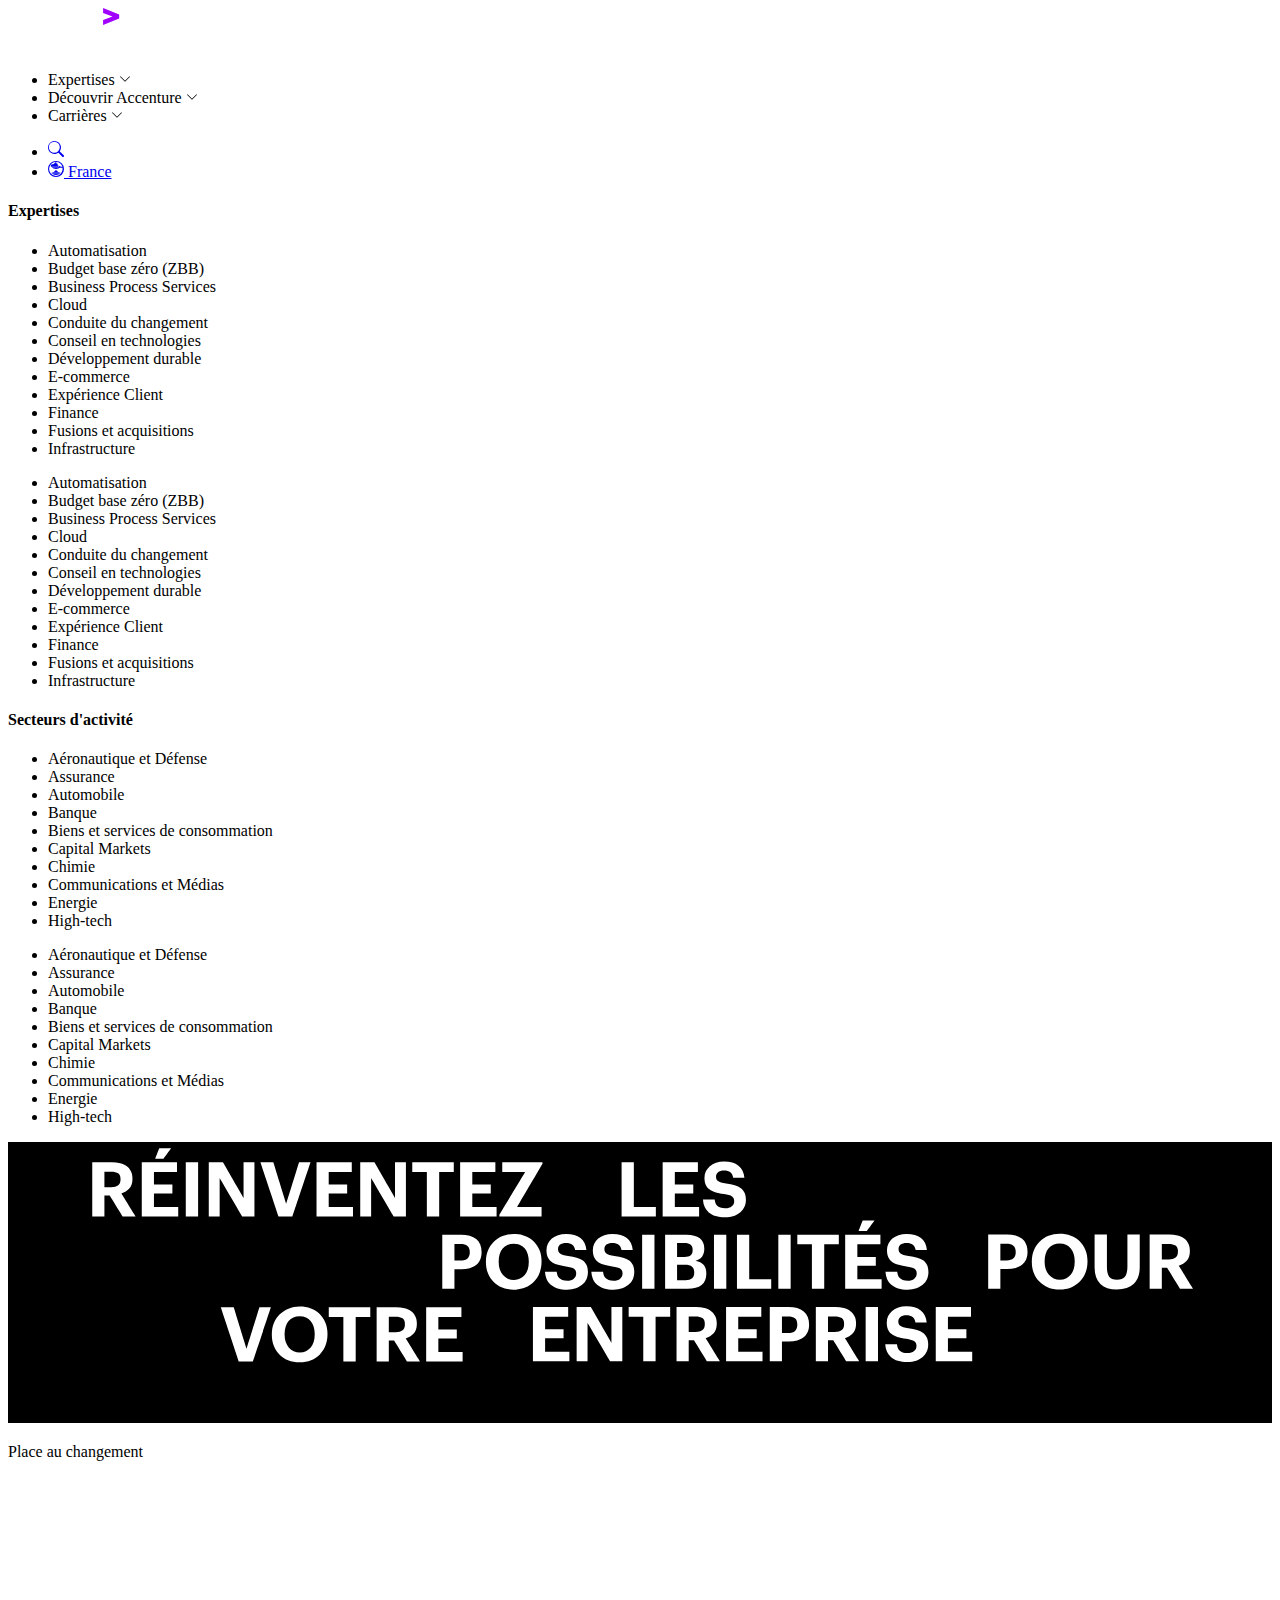
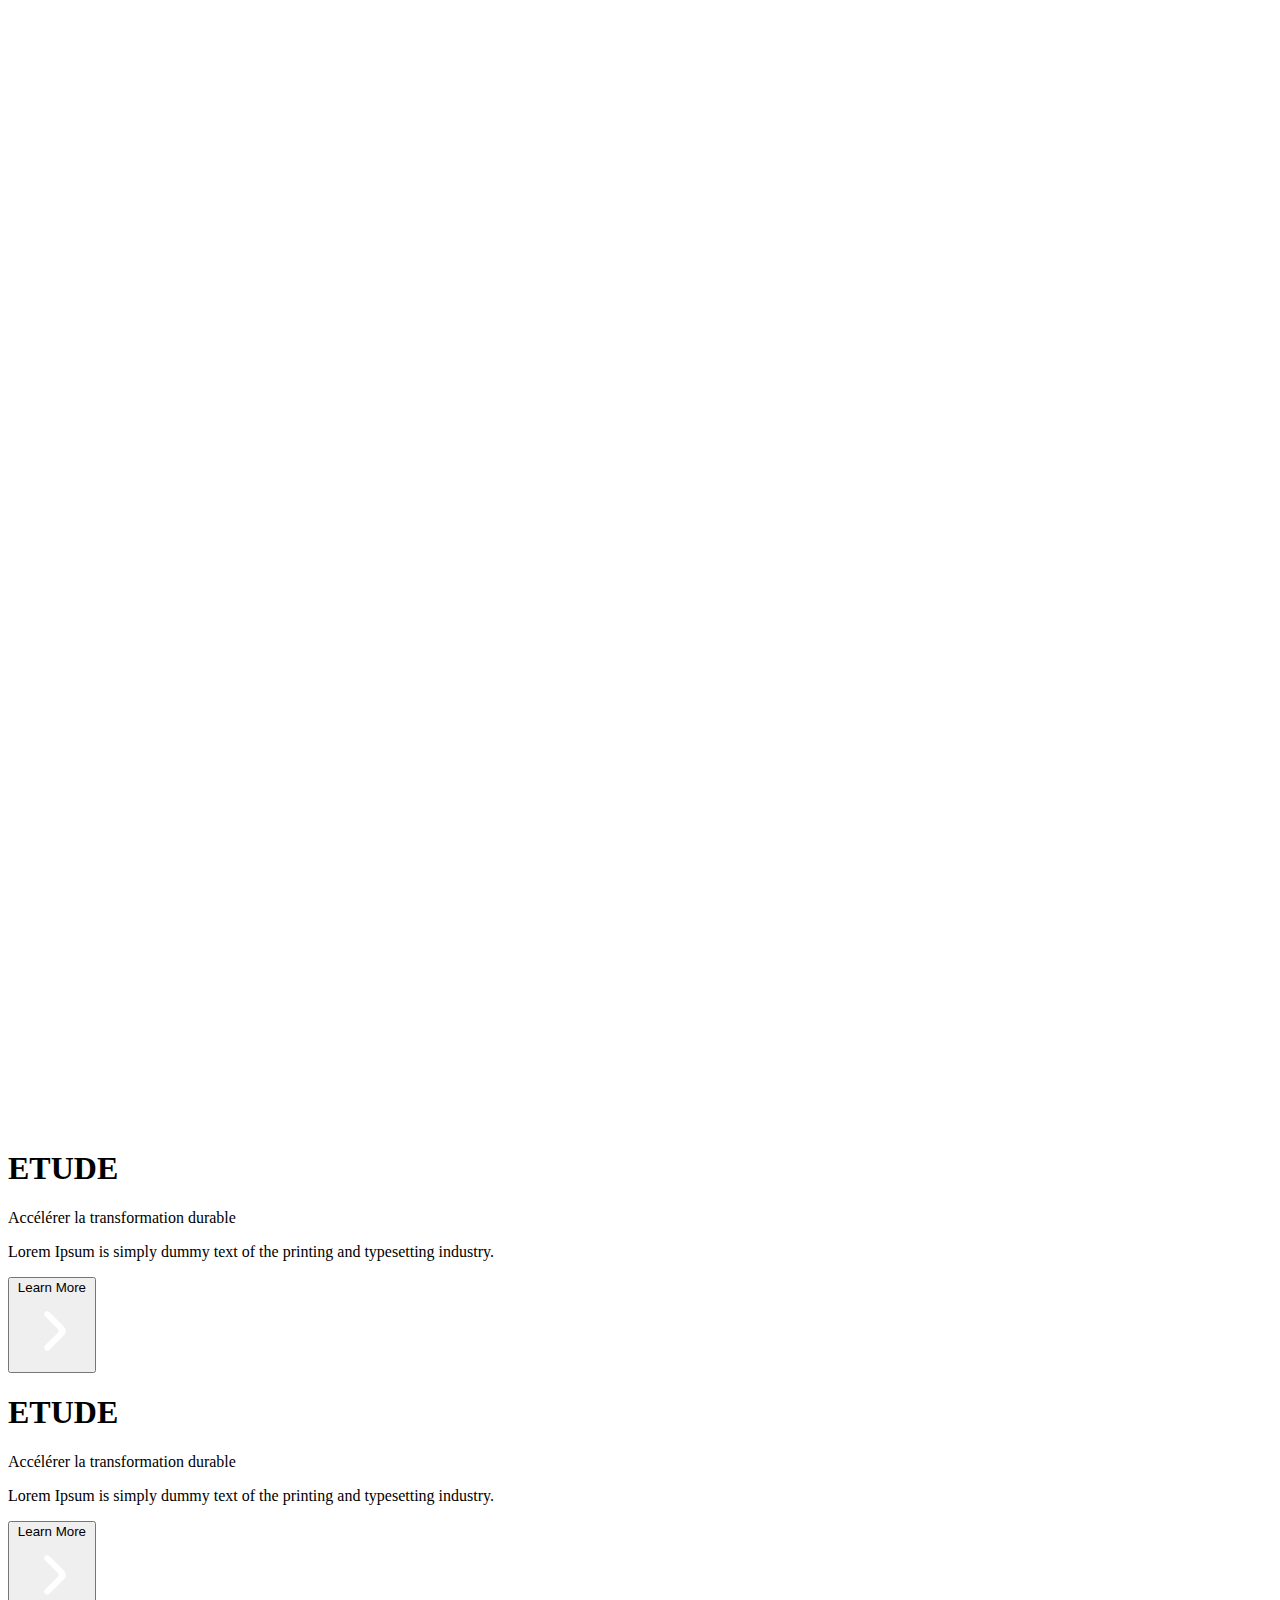
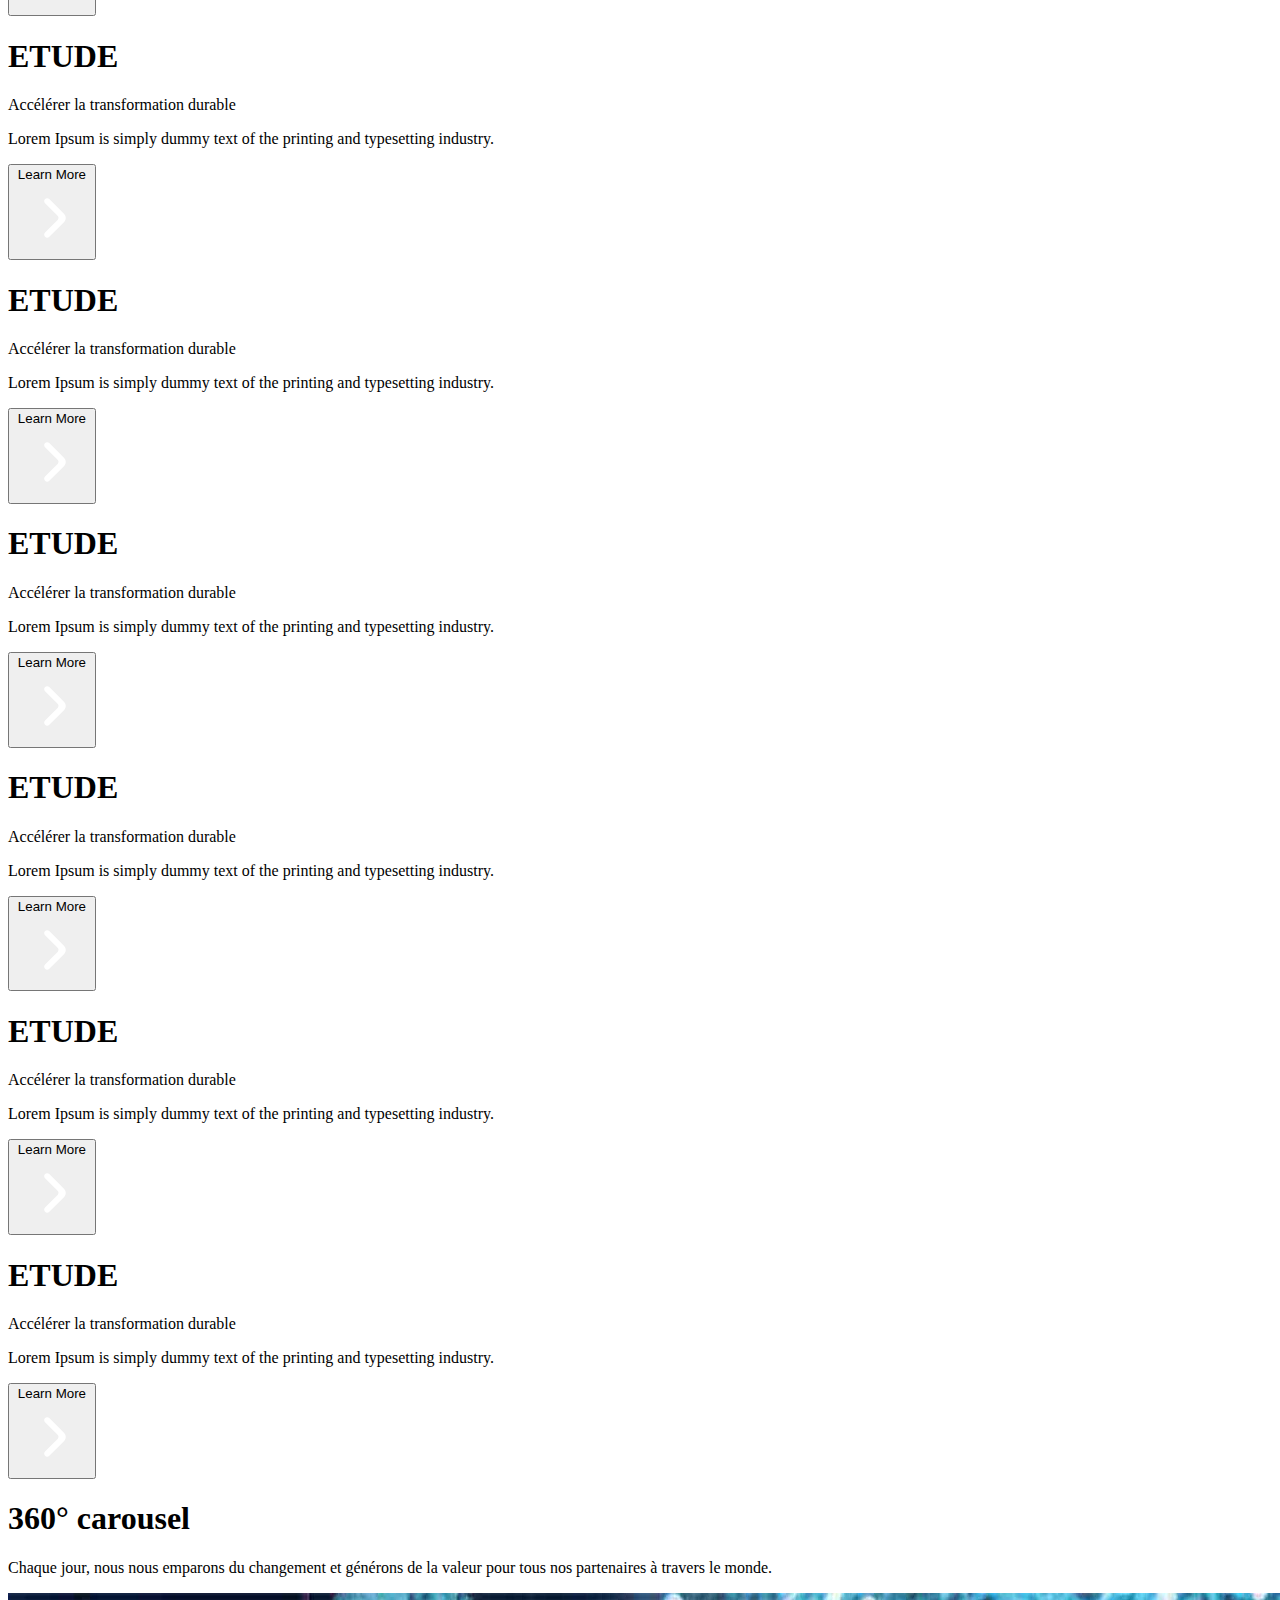
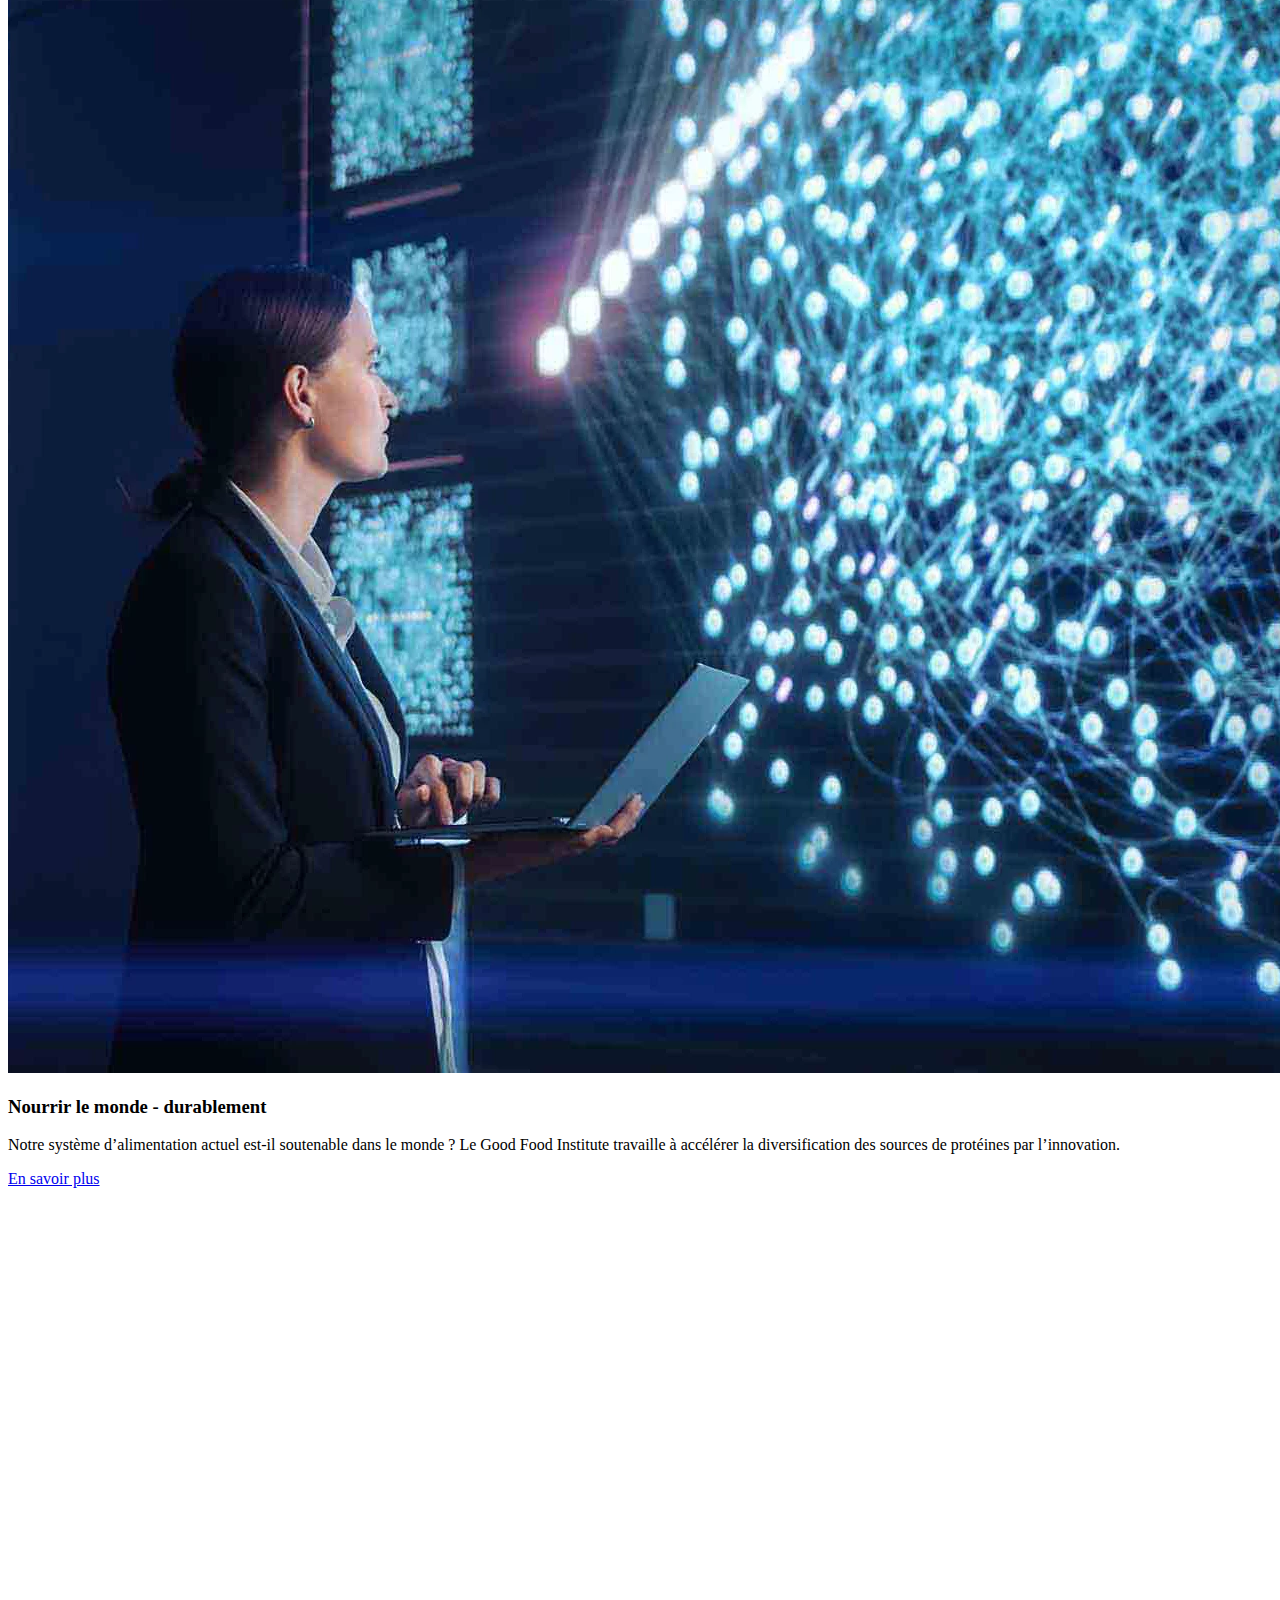
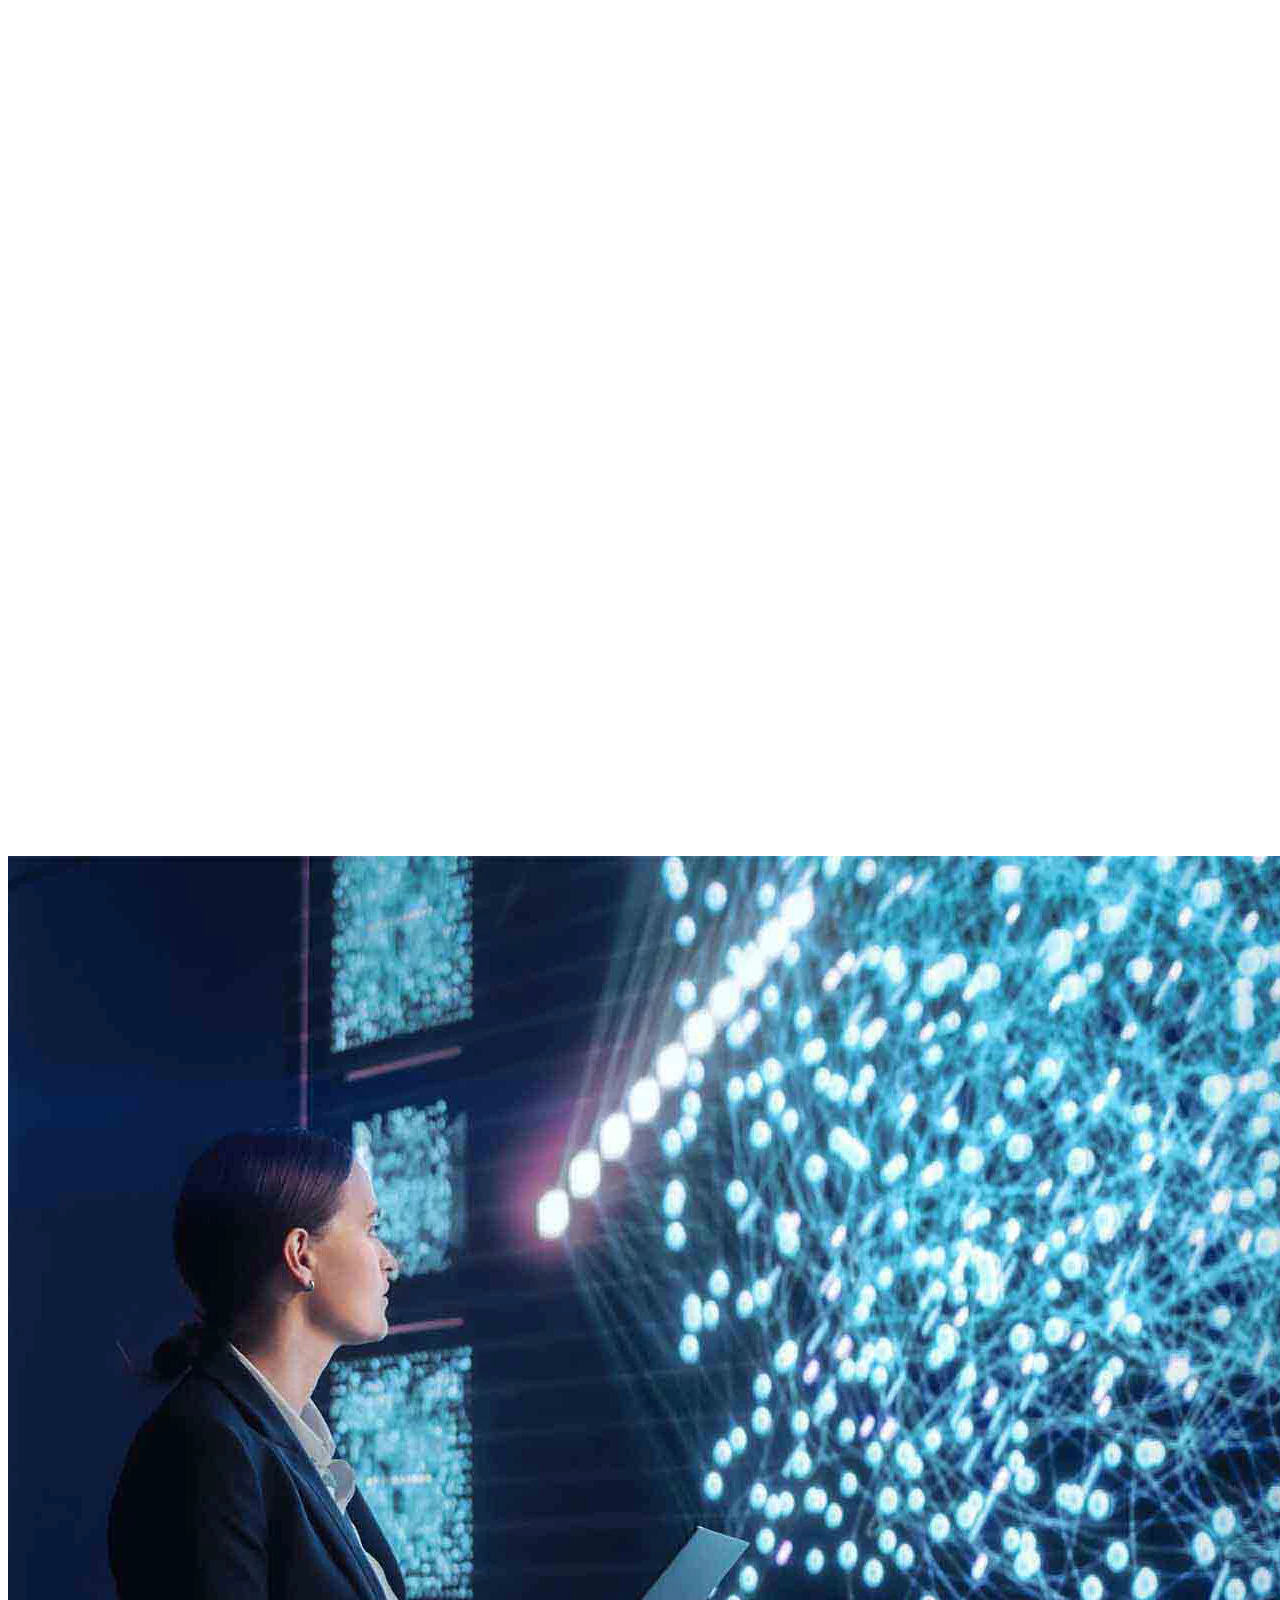
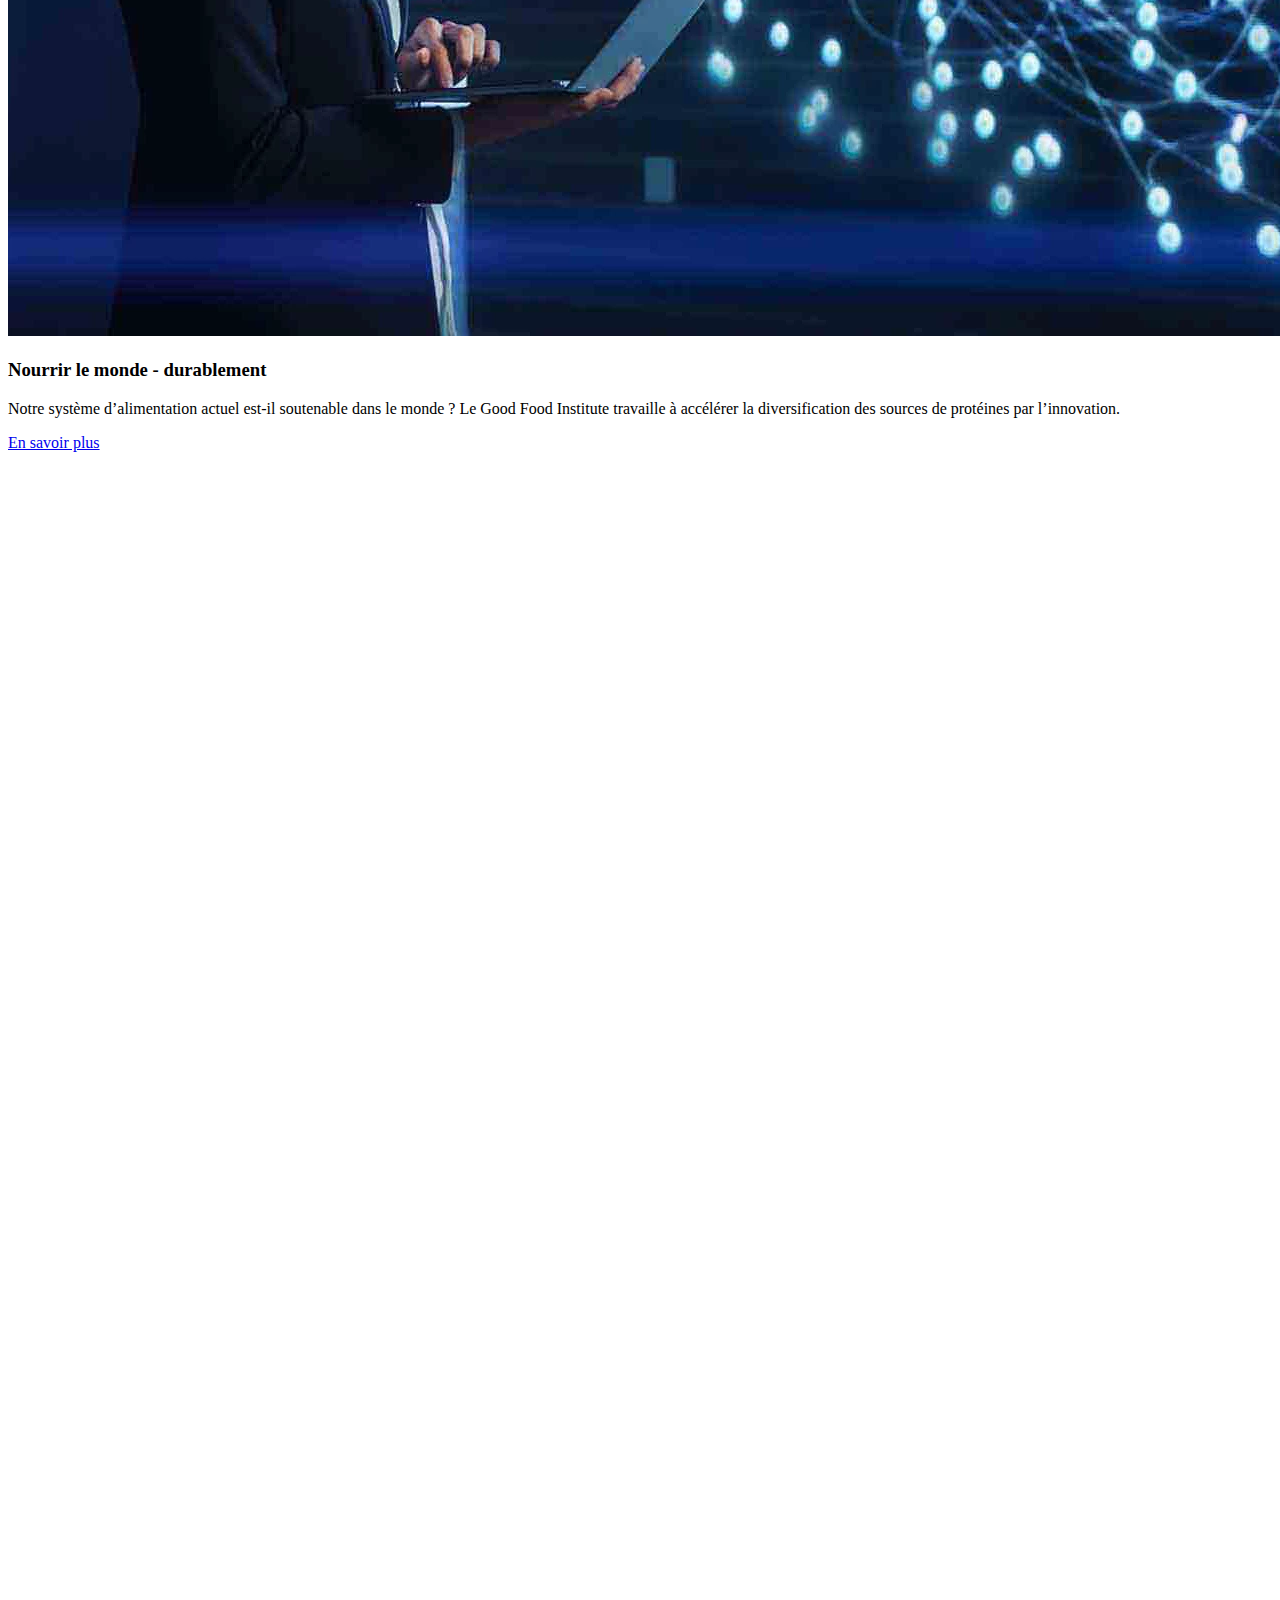
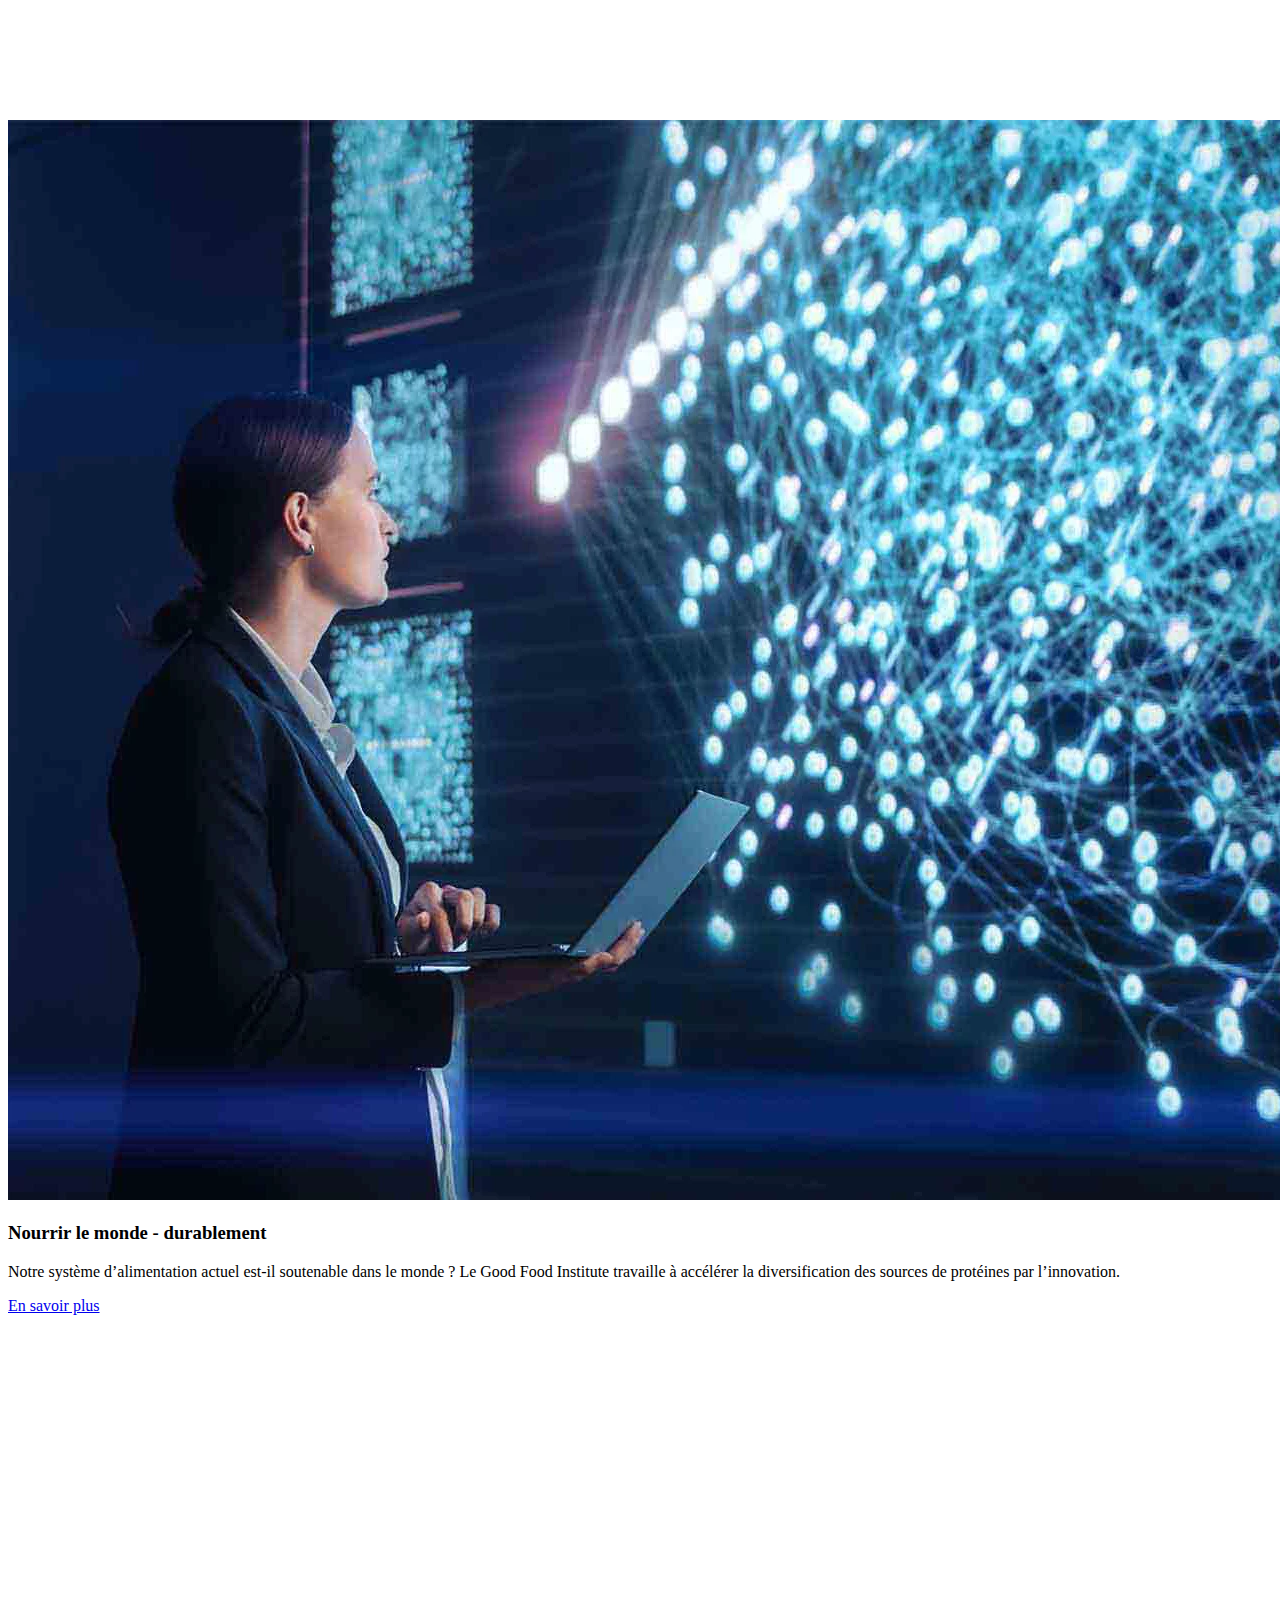
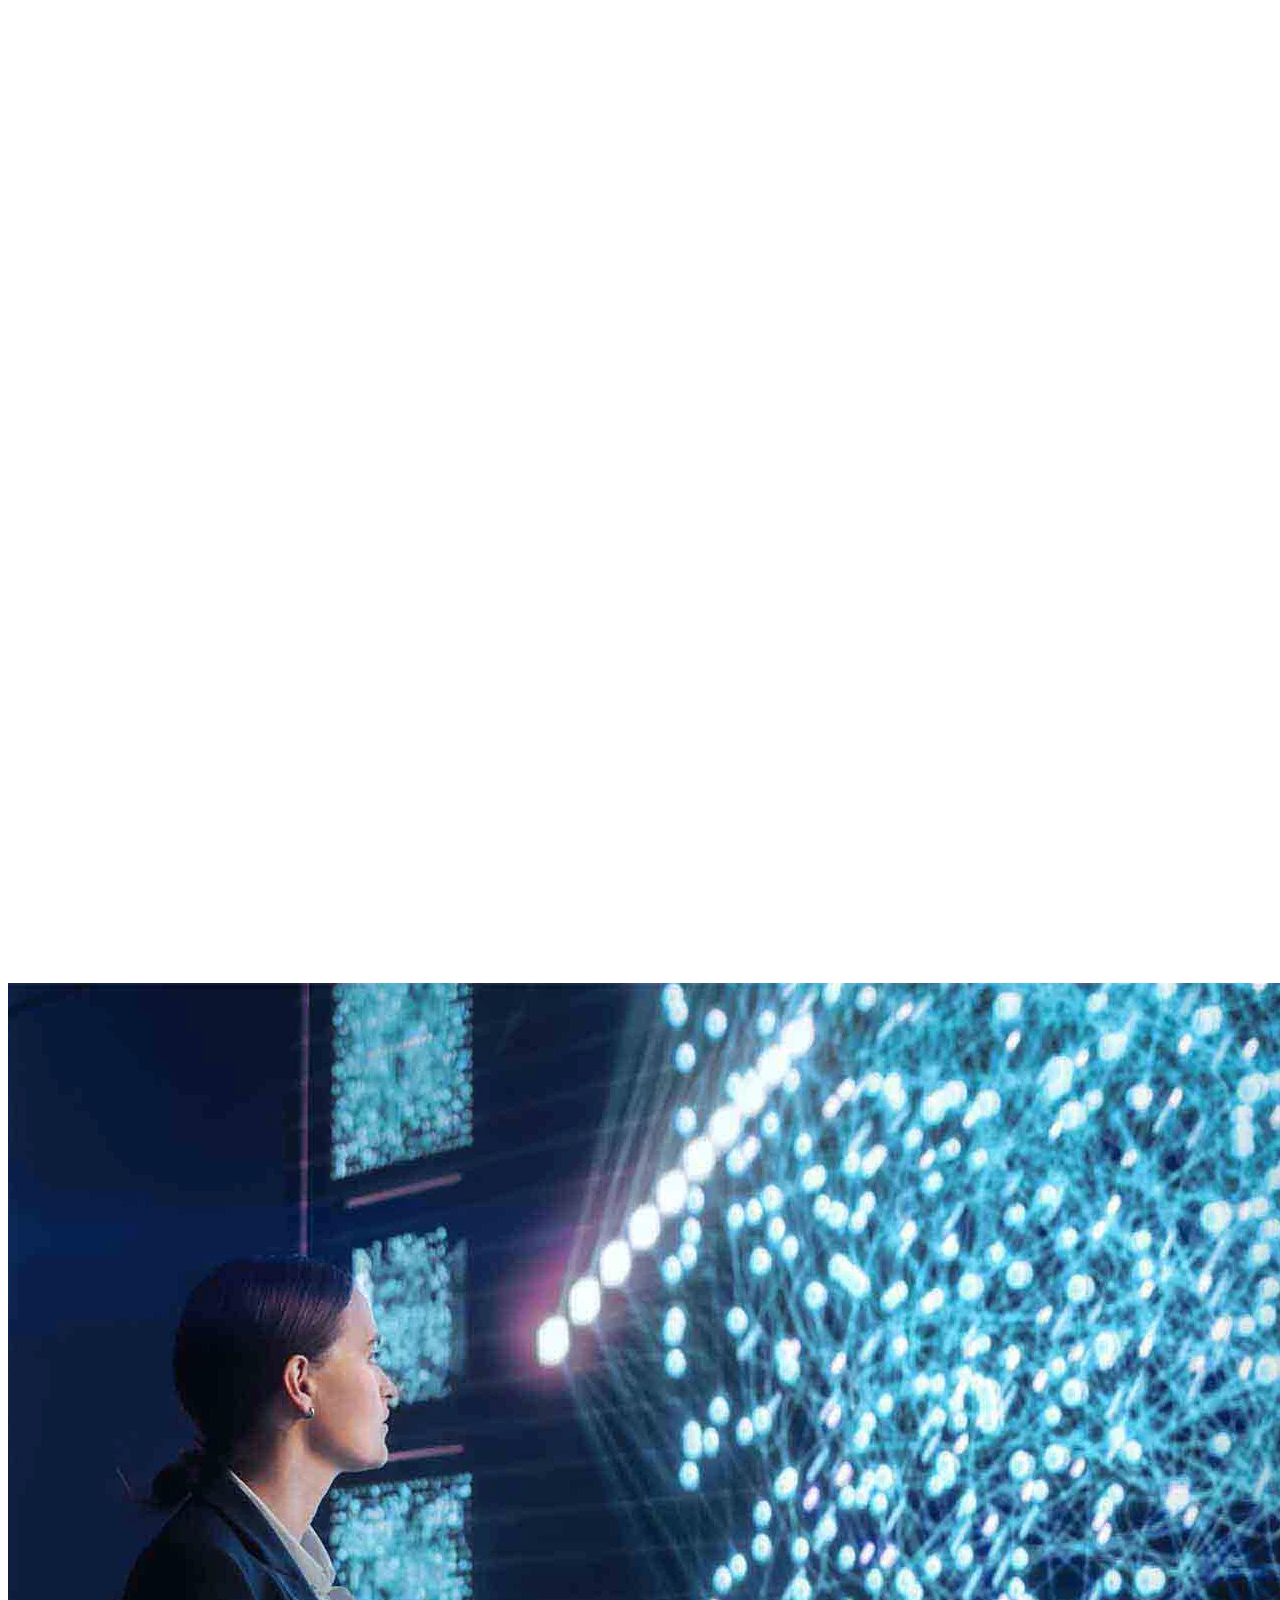
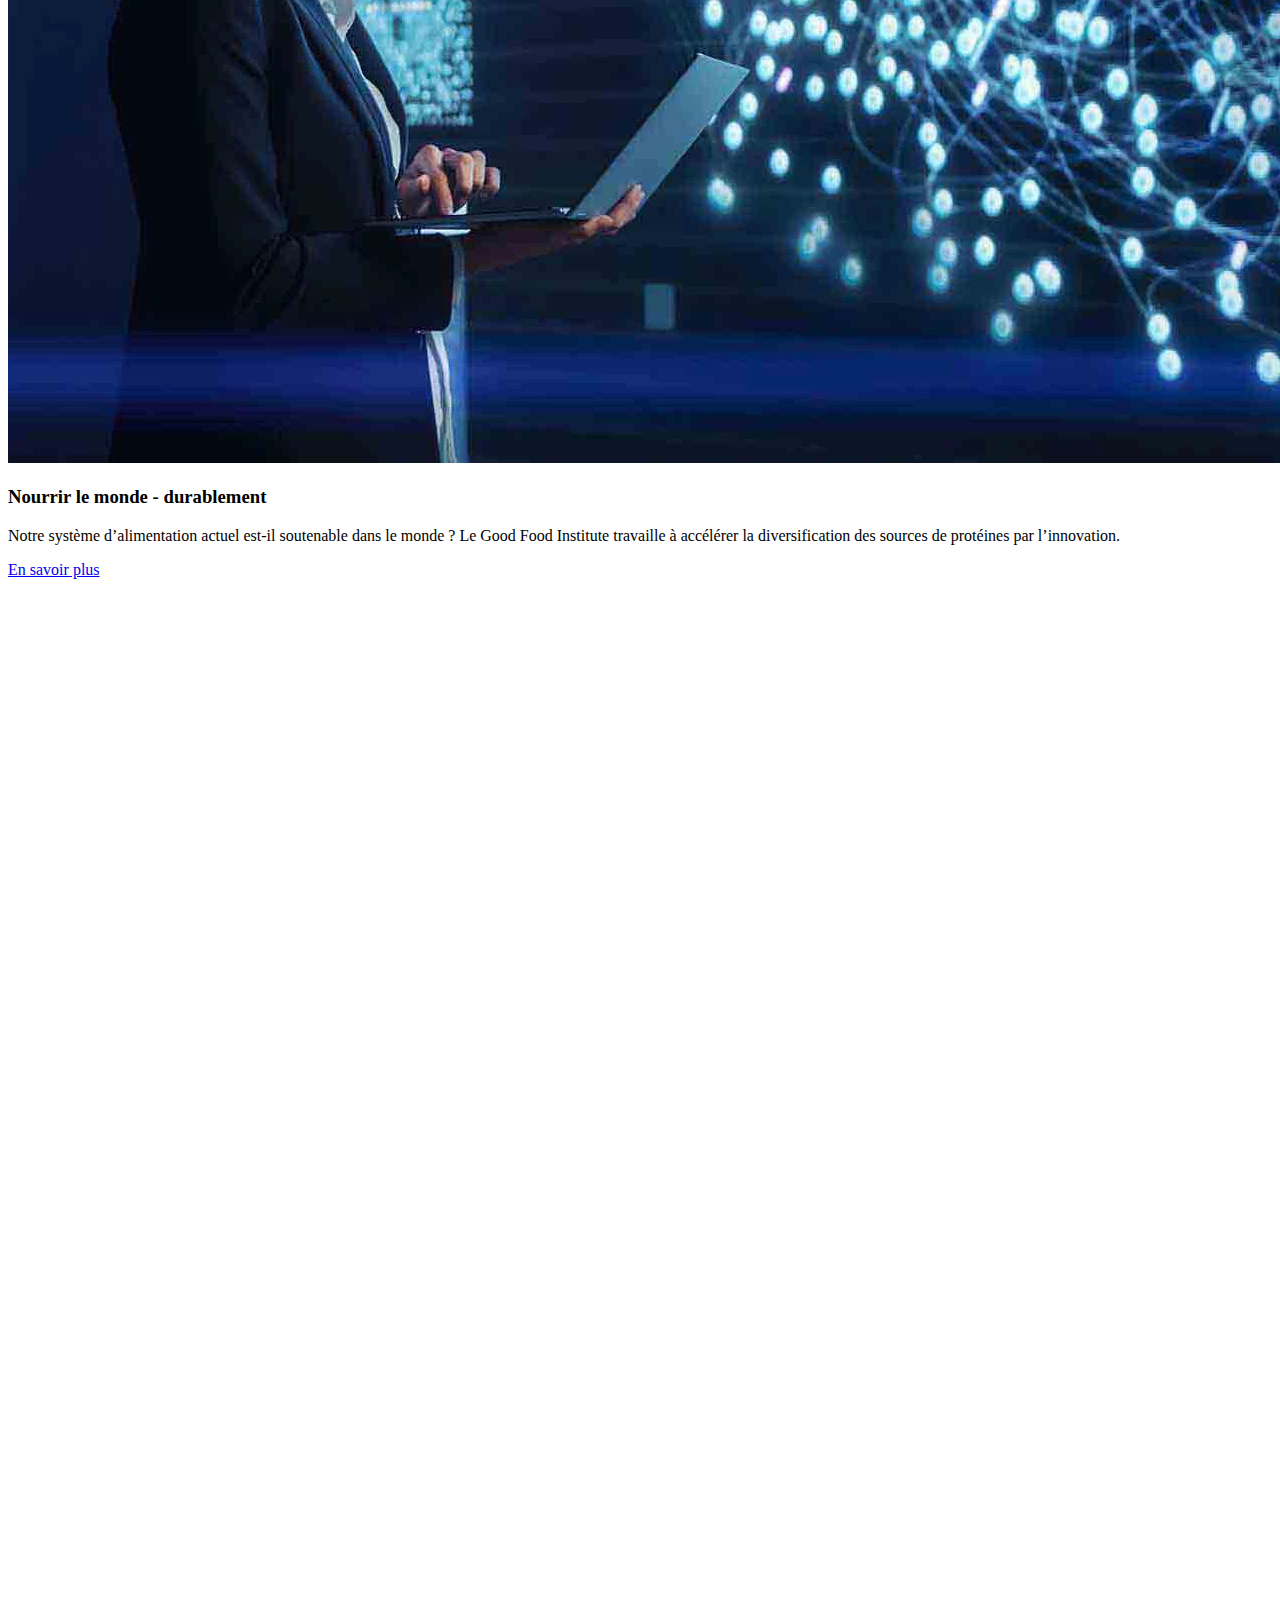
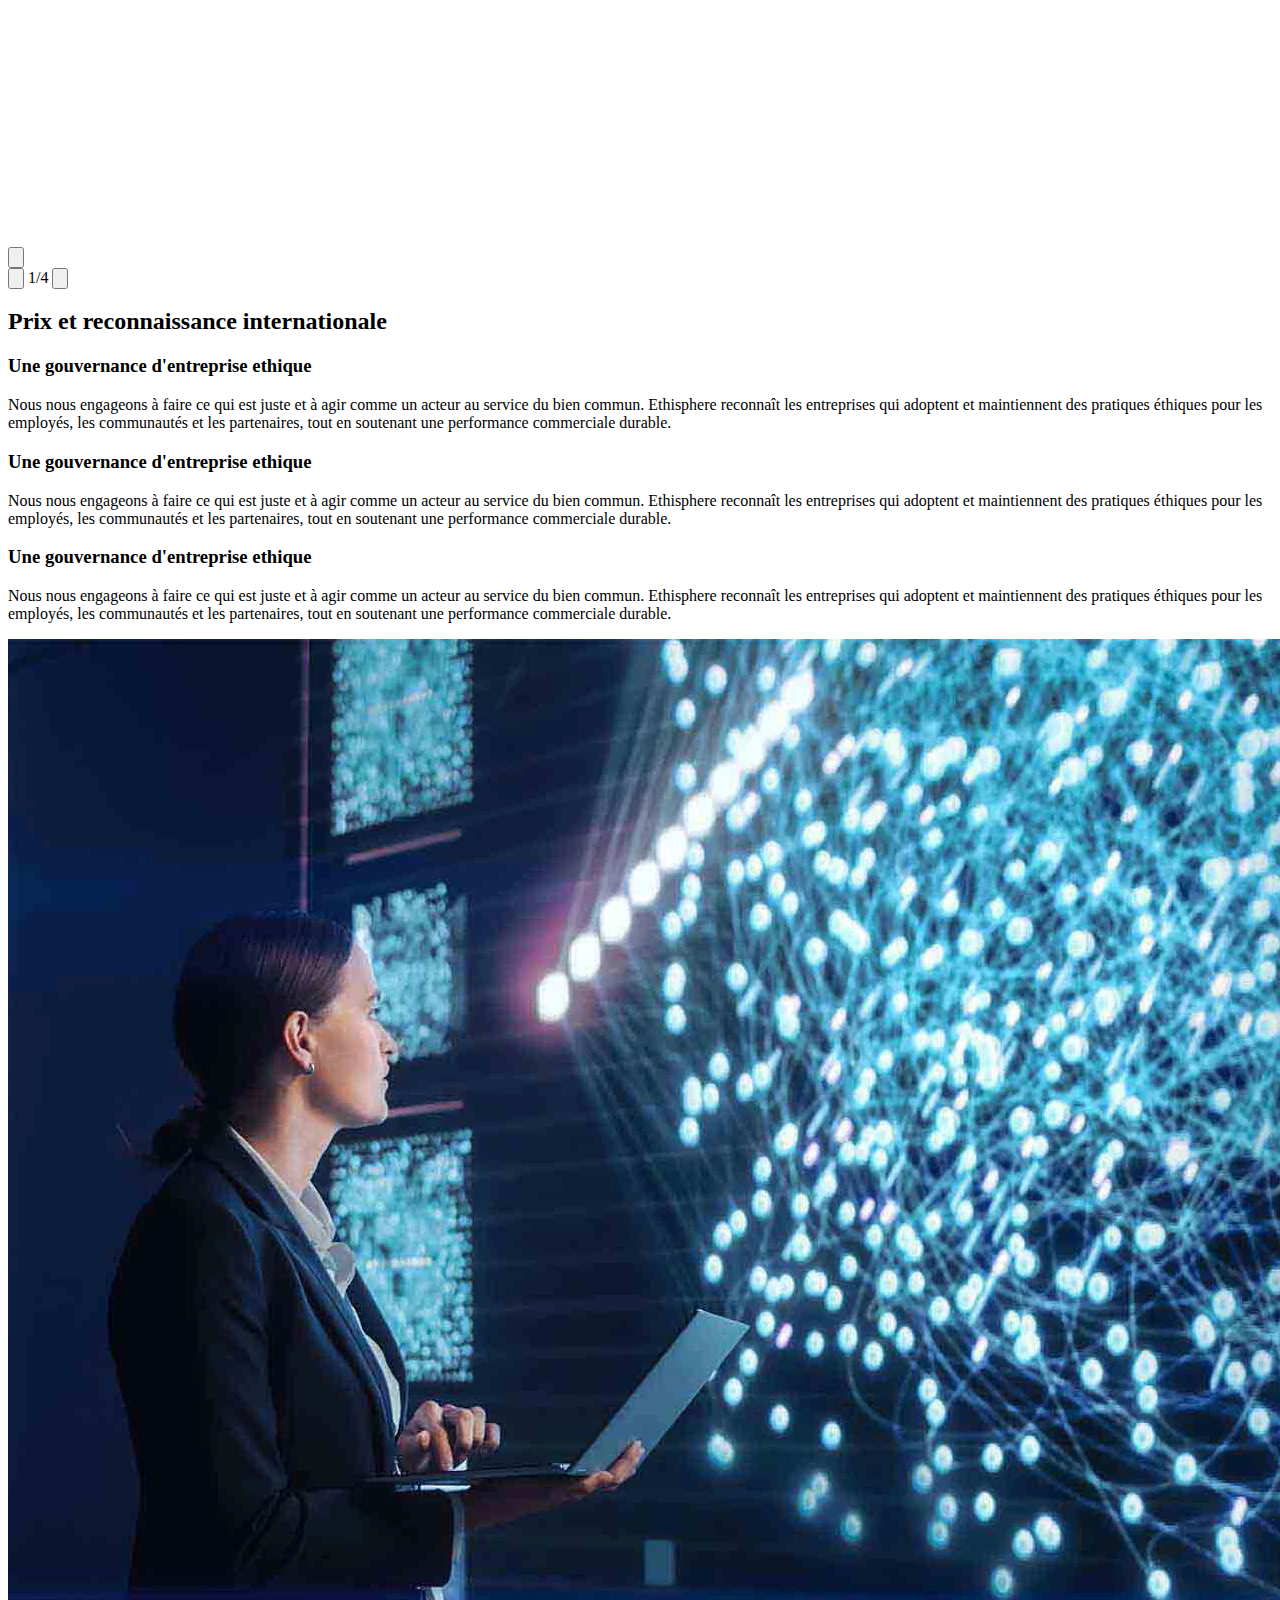
==== commit 3935aca1: "fix cards" ====
--- a/index.htm
+++ b/index.htm
@@ -527,48 +527,87 @@
                                     d=" M17.219999313354492,-27.020000457763672 C17.219999313354492,-27.020000457763672 17.219999313354492,-41.369998931884766 17.219999313354492,-41.369998931884766 C17.219999313354492,-41.369998931884766 23.59000015258789,-41.369998931884766 23.59000015258789,-41.369998931884766 C26.343000411987305,-41.369998931884766 28.454999923706055,-40.86800003051758 29.924999237060547,-39.8650016784668 C31.395000457763672,-38.861000061035156 32.130001068115234,-37.07600021362305 32.130001068115234,-34.5099983215332 C32.130001068115234,-34.5099983215332 32.130001068115234,-34.22999954223633 32.130001068115234,-34.22999954223633 C32.130001068115234,-31.850000381469727 31.417999267578125,-30.05299949645996 29.9950008392334,-28.84000015258789 C28.570999145507812,-27.625999450683594 26.43600082397461,-27.020000457763672 23.59000015258789,-27.020000457763672 C23.59000015258789,-27.020000457763672 17.219999313354492,-27.020000457763672 17.219999313354492,-27.020000457763672z M5.949999809265137,0 C5.949999809265137,0 17.219999313354492,0 17.219999313354492,0 C17.219999313354492,0 17.219999313354492,-19.31999969482422 17.219999313354492,-19.31999969482422 C17.219999313354492,-19.31999969482422 22.1200008392334,-19.31999969482422 22.1200008392334,-19.31999969482422 C22.1200008392334,-19.31999969482422 34.09000015258789,0 34.09000015258789,0 C34.09000015258789,0 46.130001068115234,0 46.130001068115234,0 C46.130001068115234,0 32.900001525878906,-21.280000686645508 32.900001525878906,-21.280000686645508 C34.34600067138672,-21.700000762939453 35.70000076293945,-22.283000946044922 36.959999084472656,-23.030000686645508 C38.220001220703125,-23.775999069213867 39.316001892089844,-24.68600082397461 40.25,-25.760000228881836 C41.18299865722656,-26.83300018310547 41.90599822998047,-28.093000411987305 42.41999816894531,-29.540000915527344 C42.93299865722656,-30.986000061035156 43.189998626708984,-32.66600036621094 43.189998626708984,-34.58000183105469 C43.189998626708984,-34.58000183105469 43.189998626708984,-34.86000061035156 43.189998626708984,-34.86000061035156 C43.189998626708984,-37.42599868774414 42.73500061035156,-39.66600036621094 41.82500076293945,-41.58000183105469 C40.915000915527344,-43.49300003051758 39.619998931884766,-45.08000183105469 37.939998626708984,-46.34000015258789 C36.2599983215332,-47.599998474121094 34.22999954223633,-48.53300094604492 31.850000381469727,-49.13999938964844 C29.469999313354492,-49.74599838256836 26.809999465942383,-50.04999923706055 23.8700008392334,-50.04999923706055 C23.8700008392334,-50.04999923706055 5.949999809265137,-50.04999923706055 5.949999809265137,-50.04999923706055 C5.949999809265137,-50.04999923706055 5.949999809265137,0 5.949999809265137,0z">
                                 </path></g></g></g></g></svg>
 
-            <p>Place au changement                          <span class="cta-icon">
-                <svg viewBox="0 0 24 24" fill="none"
-                    xmlns="http://www.w3.org/2000/svg"><g
-                        id="SVGRepo_bgCarrier"
-                        stroke-width="0"></g><g
-                        id="SVGRepo_tracerCarrier"
-                        stroke-linecap="round"
-                        stroke-linejoin="round"></g><g
-                        id="SVGRepo_iconCarrier"> <path
-                            d="M9.71069 18.2929C10.1012 18.6834 10.7344 18.6834 11.1249 18.2929L16.0123 13.4006C16.7927 12.6195 16.7924 11.3537 16.0117 10.5729L11.1213 5.68254C10.7308 5.29202 10.0976 5.29202 9.70708 5.68254C9.31655 6.07307 9.31655 6.70623 9.70708 7.09676L13.8927 11.2824C14.2833 11.6729 14.2833 12.3061 13.8927 12.6966L9.71069 16.8787C9.32016 17.2692 9.32016 17.9023 9.71069 18.2929Z"
-                            fill="#ffffff"></path>
-                    </g></svg>
-            </span></p>
+            <p>Place au changement <span class="cta-icon">
+                    <svg viewBox="0 0 24 24" fill="none"
+                        xmlns="http://www.w3.org/2000/svg"><g
+                            id="SVGRepo_bgCarrier"
+                            stroke-width="0"></g><g
+                            id="SVGRepo_tracerCarrier"
+                            stroke-linecap="round"
+                            stroke-linejoin="round"></g><g
+                            id="SVGRepo_iconCarrier"> <path
+                                d="M9.71069 18.2929C10.1012 18.6834 10.7344 18.6834 11.1249 18.2929L16.0123 13.4006C16.7927 12.6195 16.7924 11.3537 16.0117 10.5729L11.1213 5.68254C10.7308 5.29202 10.0976 5.29202 9.70708 5.68254C9.31655 6.07307 9.31655 6.70623 9.70708 7.09676L13.8927 11.2824C14.2833 11.6729 14.2833 12.3061 13.8927 12.6966L9.71069 16.8787C9.32016 17.2692 9.32016 17.9023 9.71069 18.2929Z"
+                                fill="#ffffff"></path>
+                        </g></svg>
+                </span></p>
         </section>
 
         <div class="card-container">
-            <div class="card">
+            <div class="card" data-image="https://media.istockphoto.com/id/1985150440/fr/photo/new-zealand-road-trip-at-lake-hawea.jpg?s=1024x1024&w=is&k=20&c=dTJqbQ8x2Pu8YZVSGjMNE-iaq7y-ujI14LRQmjPJl0M=">
+              <div class="card-content">
                 <h1>ETUDE</h1>
                 <p>Accélérer la transformation durable</p>
+                <p class="hidden-text">Lorem Ipsum is simply dummy text of the printing and typesetting industry.</p>
+                <button class="cta-button">Learn More <span class="cta-icon"><svg viewBox="0 0 24 24" fill="none" xmlns="http://www.w3.org/2000/svg"><g id="SVGRepo_bgCarrier" stroke-width="0"></g><g id="SVGRepo_tracerCarrier" stroke-linecap="round" stroke-linejoin="round"></g><g id="SVGRepo_iconCarrier"><path d="M9.71069 18.2929C10.1012 18.6834 10.7344 18.6834 11.1249 18.2929L16.0123 13.4006C16.7927 12.6195 16.7924 11.3537 16.0117 10.5729L11.1213 5.68254C10.7308 5.29202 10.0976 5.29202 9.70708 5.68254C9.31655 6.07307 9.31655 6.70623 9.70708 7.09676L13.8927 11.2824C14.2833 11.6729 14.2833 12.3061 13.8927 12.6966L9.71069 16.8787C9.32016 17.2692 9.32016 17.9023 9.71069 18.2929Z" fill="#ffffff"></path></g></svg></span></button>
+              </div>
             </div>
-            <div class="card">
+            <div class="card" data-image="https://images.unsplash.com/photo-1506744038136-46273834b3fb?q=80&w=2070&auto=format&fit=crop">
+              <div class="card-content">
                 <h1>ETUDE</h1>
                 <p>Accélérer la transformation durable</p>
+                <p class="hidden-text">Lorem Ipsum is simply dummy text of the printing and typesetting industry.</p>
+                <button class="cta-button">Learn More <span class="cta-icon"><svg viewBox="0 0 24 24" fill="none" xmlns="http://www.w3.org/2000/svg"><g id="SVGRepo_bgCarrier" stroke-width="0"></g><g id="SVGRepo_tracerCarrier" stroke-linecap="round" stroke-linejoin="round"></g><g id="SVGRepo_iconCarrier"><path d="M9.71069 18.2929C10.1012 18.6834 10.7344 18.6834 11.1249 18.2929L16.0123 13.4006C16.7927 12.6195 16.7924 11.3537 16.0117 10.5729L11.1213 5.68254C10.7308 5.29202 10.0976 5.29202 9.70708 5.68254C9.31655 6.07307 9.31655 6.70623 9.70708 7.09676L13.8927 11.2824C14.2833 11.6729 14.2833 12.3061 13.8927 12.6966L9.71069 16.8787C9.32016 17.2692 9.32016 17.9023 9.71069 18.2929Z" fill="#ffffff"></path></g></svg></span></button>
+              </div>
             </div>
-            <div class="card">
+            <div class="card" data-image="https://images.unsplash.com/photo-1434725039720-aaad6dd32dfe?q=80&w=1942&auto=format&fit=crop">
+              <div class="card-content">
                 <h1>ETUDE</h1>
                 <p>Accélérer la transformation durable</p>
+                <p class="hidden-text">Lorem Ipsum is simply dummy text of the printing and typesetting industry.</p>
+                <button class="cta-button">Learn More <span class="cta-icon"><svg viewBox="0 0 24 24" fill="none" xmlns="http://www.w3.org/2000/svg"><g id="SVGRepo_bgCarrier" stroke-width="0"></g><g id="SVGRepo_tracerCarrier" stroke-linecap="round" stroke-linejoin="round"></g><g id="SVGRepo_iconCarrier"><path d="M9.71069 18.2929C10.1012 18.6834 10.7344 18.6834 11.1249 18.2929L16.0123 13.4006C16.7927 12.6195 16.7924 11.3537 16.0117 10.5729L11.1213 5.68254C10.7308 5.29202 10.0976 5.29202 9.70708 5.68254C9.31655 6.07307 9.31655 6.70623 9.70708 7.09676L13.8927 11.2824C14.2833 11.6729 14.2833 12.3061 13.8927 12.6966L9.71069 16.8787C9.32016 17.2692 9.32016 17.9023 9.71069 18.2929Z" fill="#ffffff"></path></g></svg></span></button>
+              </div>
             </div>
-            <div class="card">
+            <div class="card" data-image="https://images.unsplash.com/photo-1470071459604-3b5ec3a7fe05?q=80&w=1974&auto=format&fit=crop">
+              <div class="card-content">
                 <h1>ETUDE</h1>
                 <p>Accélérer la transformation durable</p>
+                <p class="hidden-text">Lorem Ipsum is simply dummy text of the printing and typesetting industry.</p>
+                <button class="cta-button">Learn More <span class="cta-icon"><svg viewBox="0 0 24 24" fill="none" xmlns="http://www.w3.org/2000/svg"><g id="SVGRepo_bgCarrier" stroke-width="0"></g><g id="SVGRepo_tracerCarrier" stroke-linecap="round" stroke-linejoin="round"></g><g id="SVGRepo_iconCarrier"><path d="M9.71069 18.2929C10.1012 18.6834 10.7344 18.6834 11.1249 18.2929L16.0123 13.4006C16.7927 12.6195 16.7924 11.3537 16.0117 10.5729L11.1213 5.68254C10.7308 5.29202 10.0976 5.29202 9.70708 5.68254C9.31655 6.07307 9.31655 6.70623 9.70708 7.09676L13.8927 11.2824C14.2833 11.6729 14.2833 12.3061 13.8927 12.6966L9.71069 16.8787C9.32016 17.2692 9.32016 17.9023 9.71069 18.2929Z" fill="#ffffff"></path></g></svg></span></button>
+              </div>
             </div>
-            <div class="card">
+            <div class="card" data-image="https://images.unsplash.com/photo-1472214103451-9374bd1c798e?q=80&w=2070&auto=format&fit=crop">
+              <div class="card-content">
                 <h1>ETUDE</h1>
                 <p>Accélérer la transformation durable</p>
+                <p class="hidden-text">Lorem Ipsum is simply dummy text of the printing and typesetting industry.</p>
+                <button class="cta-button">Learn More <span class="cta-icon"><svg viewBox="0 0 24 24" fill="none" xmlns="http://www.w3.org/2000/svg"><g id="SVGRepo_bgCarrier" stroke-width="0"></g><g id="SVGRepo_tracerCarrier" stroke-linecap="round" stroke-linejoin="round"></g><g id="SVGRepo_iconCarrier"><path d="M9.71069 18.2929C10.1012 18.6834 10.7344 18.6834 11.1249 18.2929L16.0123 13.4006C16.7927 12.6195 16.7924 11.3537 16.0117 10.5729L11.1213 5.68254C10.7308 5.29202 10.0976 5.29202 9.70708 5.68254C9.31655 6.07307 9.31655 6.70623 9.70708 7.09676L13.8927 11.2824C14.2833 11.6729 14.2833 12.3061 13.8927 12.6966L9.71069 16.8787C9.32016 17.2692 9.32016 17.9023 9.71069 18.2929Z" fill="#ffffff"></path></g></svg></span></button>
+              </div>
             </div>
-            <div class="card">
+            <div class="card" data-image="https://images.unsplash.com/photo-1469474968028-56623f02e42e?q=80&w=2074&auto=format&fit=crop">
+              <div class="card-content">
                 <h1>ETUDE</h1>
                 <p>Accélérer la transformation durable</p>
+                <p class="hidden-text">Lorem Ipsum is simply dummy text of the printing and typesetting industry.</p>
+                <button class="cta-button">Learn More <span class="cta-icon"><svg viewBox="0 0 24 24" fill="none" xmlns="http://www.w3.org/2000/svg"><g id="SVGRepo_bgCarrier" stroke-width="0"></g><g id="SVGRepo_tracerCarrier" stroke-linecap="round" stroke-linejoin="round"></g><g id="SVGRepo_iconCarrier"><path d="M9.71069 18.2929C10.1012 18.6834 10.7344 18.6834 11.1249 18.2929L16.0123 13.4006C16.7927 12.6195 16.7924 11.3537 16.0117 10.5729L11.1213 5.68254C10.7308 5.29202 10.0976 5.29202 9.70708 5.68254C9.31655 6.07307 9.31655 6.70623 9.70708 7.09676L13.8927 11.2824C14.2833 11.6729 14.2833 12.3061 13.8927 12.6966L9.71069 16.8787C9.32016 17.2692 9.32016 17.9023 9.71069 18.2929Z" fill="#ffffff"></path></g></svg></span></button>
+              </div>
             </div>
-
-        </div>
+            <div class="card" data-image="https://images.unsplash.com/photo-1501854140801-50d01698950b?q=80&w=1950&auto=format&fit=crop">
+              <div class="card-content">
+                <h1>ETUDE</h1>
+                <p>Accélérer la transformation durable</p>
+                <p class="hidden-text">Lorem Ipsum is simply dummy text of the printing and typesetting industry.</p>
+                <button class="cta-button">Learn More <span class="cta-icon"><svg viewBox="0 0 24 24" fill="none" xmlns="http://www.w3.org/2000/svg"><g id="SVGRepo_bgCarrier" stroke-width="0"></g><g id="SVGRepo_tracerCarrier" stroke-linecap="round" stroke-linejoin="round"></g><g id="SVGRepo_iconCarrier"><path d="M9.71069 18.2929C10.1012 18.6834 10.7344 18.6834 11.1249 18.2929L16.0123 13.4006C16.7927 12.6195 16.7924 11.3537 16.0117 10.5729L11.1213 5.68254C10.7308 5.29202 10.0976 5.29202 9.70708 5.68254C9.31655 6.07307 9.31655 6.70623 9.70708 7.09676L13.8927 11.2824C14.2833 11.6729 14.2833 12.3061 13.8927 12.6966L9.71069 16.8787C9.32016 17.2692 9.32016 17.9023 9.71069 18.2929Z" fill="#ffffff"></path></g></svg></span></button>
+              </div>
+            </div>
+            <div class="card" data-image="https://images.unsplash.com/photo-1426604966848-d7adac402bff?q=80&w=2070&auto=format&fit=crop">
+              <div class="card-content">
+                <h1>ETUDE</h1>
+                <p>Accélérer la transformation durable</p>
+                <p class="hidden-text">Lorem Ipsum is simply dummy text of the printing and typesetting industry.</p>
+                <button class="cta-button">Learn More <span class="cta-icon"><svg viewBox="0 0 24 24" fill="none" xmlns="http://www.w3.org/2000/svg"><g id="SVGRepo_bgCarrier" stroke-width="0"></g><g id="SVGRepo_tracerCarrier" stroke-linecap="round" stroke-linejoin="round"></g><g id="SVGRepo_iconCarrier"><path d="M9.71069 18.2929C10.1012 18.6834 10.7344 18.6834 11.1249 18.2929L16.0123 13.4006C16.7927 12.6195 16.7924 11.3537 16.0117 10.5729L11.1213 5.68254C10.7308 5.29202 10.0976 5.29202 9.70708 5.68254C9.31655 6.07307 9.31655 6.70623 9.70708 7.09676L13.8927 11.2824C14.2833 11.6729 14.2833 12.3061 13.8927 12.6966L9.71069 16.8787C9.32016 17.2692 9.32016 17.9023 9.71069 18.2929Z" fill="#ffffff"></path></g></svg></span></button>
+              </div>
+            </div>
+          </div>
         <div class="carousel-container">
             <h1 class="carousel-title">360° carousel</h1>
             <p class="carousel-description">
@@ -582,7 +621,8 @@
                     <div class="carousel-item"><img src="111.webp"
                             alt="Image 1">
                         <div class="carousel-text">
-                            <h3>000000000000000000000</h3>
+                            <h3>Nourrir le monde - durablement
+                            </h3>
                             <p>Notre système d’alimentation actuel est-il
                                 soutenable
                                 dans le monde ?
@@ -592,13 +632,26 @@
                                 sources de protéines par l’innovation.
                             </p>
                             <a href="#" class="learn-more">En savoir plus
-                                <span>➜</span></a>
+                                <span class="cta-icon">
+                                    <svg viewBox="0 0 24 24" fill="none"
+                                        xmlns="http://www.w3.org/2000/svg"><g
+                                            id="SVGRepo_bgCarrier"
+                                            stroke-width="0"></g><g
+                                            id="SVGRepo_tracerCarrier"
+                                            stroke-linecap="round"
+                                            stroke-linejoin="round"></g><g
+                                            id="SVGRepo_iconCarrier"> <path
+                                                d="M9.71069 18.2929C10.1012 18.6834 10.7344 18.6834 11.1249 18.2929L16.0123 13.4006C16.7927 12.6195 16.7924 11.3537 16.0117 10.5729L11.1213 5.68254C10.7308 5.29202 10.0976 5.29202 9.70708 5.68254C9.31655 6.07307 9.31655 6.70623 9.70708 7.09676L13.8927 11.2824C14.2833 11.6729 14.2833 12.3061 13.8927 12.6966L9.71069 16.8787C9.32016 17.2692 9.32016 17.9023 9.71069 18.2929Z"
+                                                fill="#ffffff"></path>
+                                        </g></svg>
+                                </span></a>
                         </div>
                     </div>
                     <div class="carousel-item"><img src="111.webp"
                             alt="Image 1">
                         <div class="carousel-text">
-                            <h3>11111111111111111111111</h3>
+                            <h3>Nourrir le monde - durablement
+                            </h3>
                             <p>Notre système d’alimentation actuel est-il
                                 soutenable
                                 dans le monde ?
@@ -608,13 +661,26 @@
                                 sources de protéines par l’innovation.
                             </p>
                             <a href="#" class="learn-more">En savoir plus
-                                <span>➜</span></a>
+                                <span class="cta-icon">
+                                    <svg viewBox="0 0 24 24" fill="none"
+                                        xmlns="http://www.w3.org/2000/svg"><g
+                                            id="SVGRepo_bgCarrier"
+                                            stroke-width="0"></g><g
+                                            id="SVGRepo_tracerCarrier"
+                                            stroke-linecap="round"
+                                            stroke-linejoin="round"></g><g
+                                            id="SVGRepo_iconCarrier"> <path
+                                                d="M9.71069 18.2929C10.1012 18.6834 10.7344 18.6834 11.1249 18.2929L16.0123 13.4006C16.7927 12.6195 16.7924 11.3537 16.0117 10.5729L11.1213 5.68254C10.7308 5.29202 10.0976 5.29202 9.70708 5.68254C9.31655 6.07307 9.31655 6.70623 9.70708 7.09676L13.8927 11.2824C14.2833 11.6729 14.2833 12.3061 13.8927 12.6966L9.71069 16.8787C9.32016 17.2692 9.32016 17.9023 9.71069 18.2929Z"
+                                                fill="#ffffff"></path>
+                                        </g></svg>
+                                </span></a>
                         </div>
                     </div>
                     <div class="carousel-item"><img src="111.webp"
                             alt="Image 1">
                         <div class="carousel-text">
-                            <h3>222222222222222222222222</h3>
+                            <h3>Nourrir le monde - durablement
+                            </h3>
                             <p>Notre système d’alimentation actuel est-il
                                 soutenable
                                 dans le monde ?
@@ -624,13 +690,26 @@
                                 sources de protéines par l’innovation.
                             </p>
                             <a href="#" class="learn-more">En savoir plus
-                                <span>➜</span></a>
+                                <span class="cta-icon">
+                                    <svg viewBox="0 0 24 24" fill="none"
+                                        xmlns="http://www.w3.org/2000/svg"><g
+                                            id="SVGRepo_bgCarrier"
+                                            stroke-width="0"></g><g
+                                            id="SVGRepo_tracerCarrier"
+                                            stroke-linecap="round"
+                                            stroke-linejoin="round"></g><g
+                                            id="SVGRepo_iconCarrier"> <path
+                                                d="M9.71069 18.2929C10.1012 18.6834 10.7344 18.6834 11.1249 18.2929L16.0123 13.4006C16.7927 12.6195 16.7924 11.3537 16.0117 10.5729L11.1213 5.68254C10.7308 5.29202 10.0976 5.29202 9.70708 5.68254C9.31655 6.07307 9.31655 6.70623 9.70708 7.09676L13.8927 11.2824C14.2833 11.6729 14.2833 12.3061 13.8927 12.6966L9.71069 16.8787C9.32016 17.2692 9.32016 17.9023 9.71069 18.2929Z"
+                                                fill="#ffffff"></path>
+                                        </g></svg>
+                                </span></a>
                         </div>
                     </div>
                     <div class="carousel-item"><img src="111.webp"
                             alt="Image 1">
                         <div class="carousel-text">
-                            <h3>333333333333333333333</h3>
+                            <h3>Nourrir le monde - durablement
+                            </h3>
                             <p>Notre système d’alimentation actuel est-il
                                 soutenable
                                 dans le monde ?
@@ -640,7 +719,19 @@
                                 sources de protéines par l’innovation.
                             </p>
                             <a href="#" class="learn-more">En savoir plus
-                                <span>➜</span></a>
+                                <span class="cta-icon">
+                                    <svg viewBox="0 0 24 24" fill="none"
+                                        xmlns="http://www.w3.org/2000/svg"><g
+                                            id="SVGRepo_bgCarrier"
+                                            stroke-width="0"></g><g
+                                            id="SVGRepo_tracerCarrier"
+                                            stroke-linecap="round"
+                                            stroke-linejoin="round"></g><g
+                                            id="SVGRepo_iconCarrier"> <path
+                                                d="M9.71069 18.2929C10.1012 18.6834 10.7344 18.6834 11.1249 18.2929L16.0123 13.4006C16.7927 12.6195 16.7924 11.3537 16.0117 10.5729L11.1213 5.68254C10.7308 5.29202 10.0976 5.29202 9.70708 5.68254C9.31655 6.07307 9.31655 6.70623 9.70708 7.09676L13.8927 11.2824C14.2833 11.6729 14.2833 12.3061 13.8927 12.6966L9.71069 16.8787C9.32016 17.2692 9.32016 17.9023 9.71069 18.2929Z"
+                                                fill="#ffffff"></path>
+                                        </g></svg>
+                                </span></a>
                         </div>
                     </div>
 
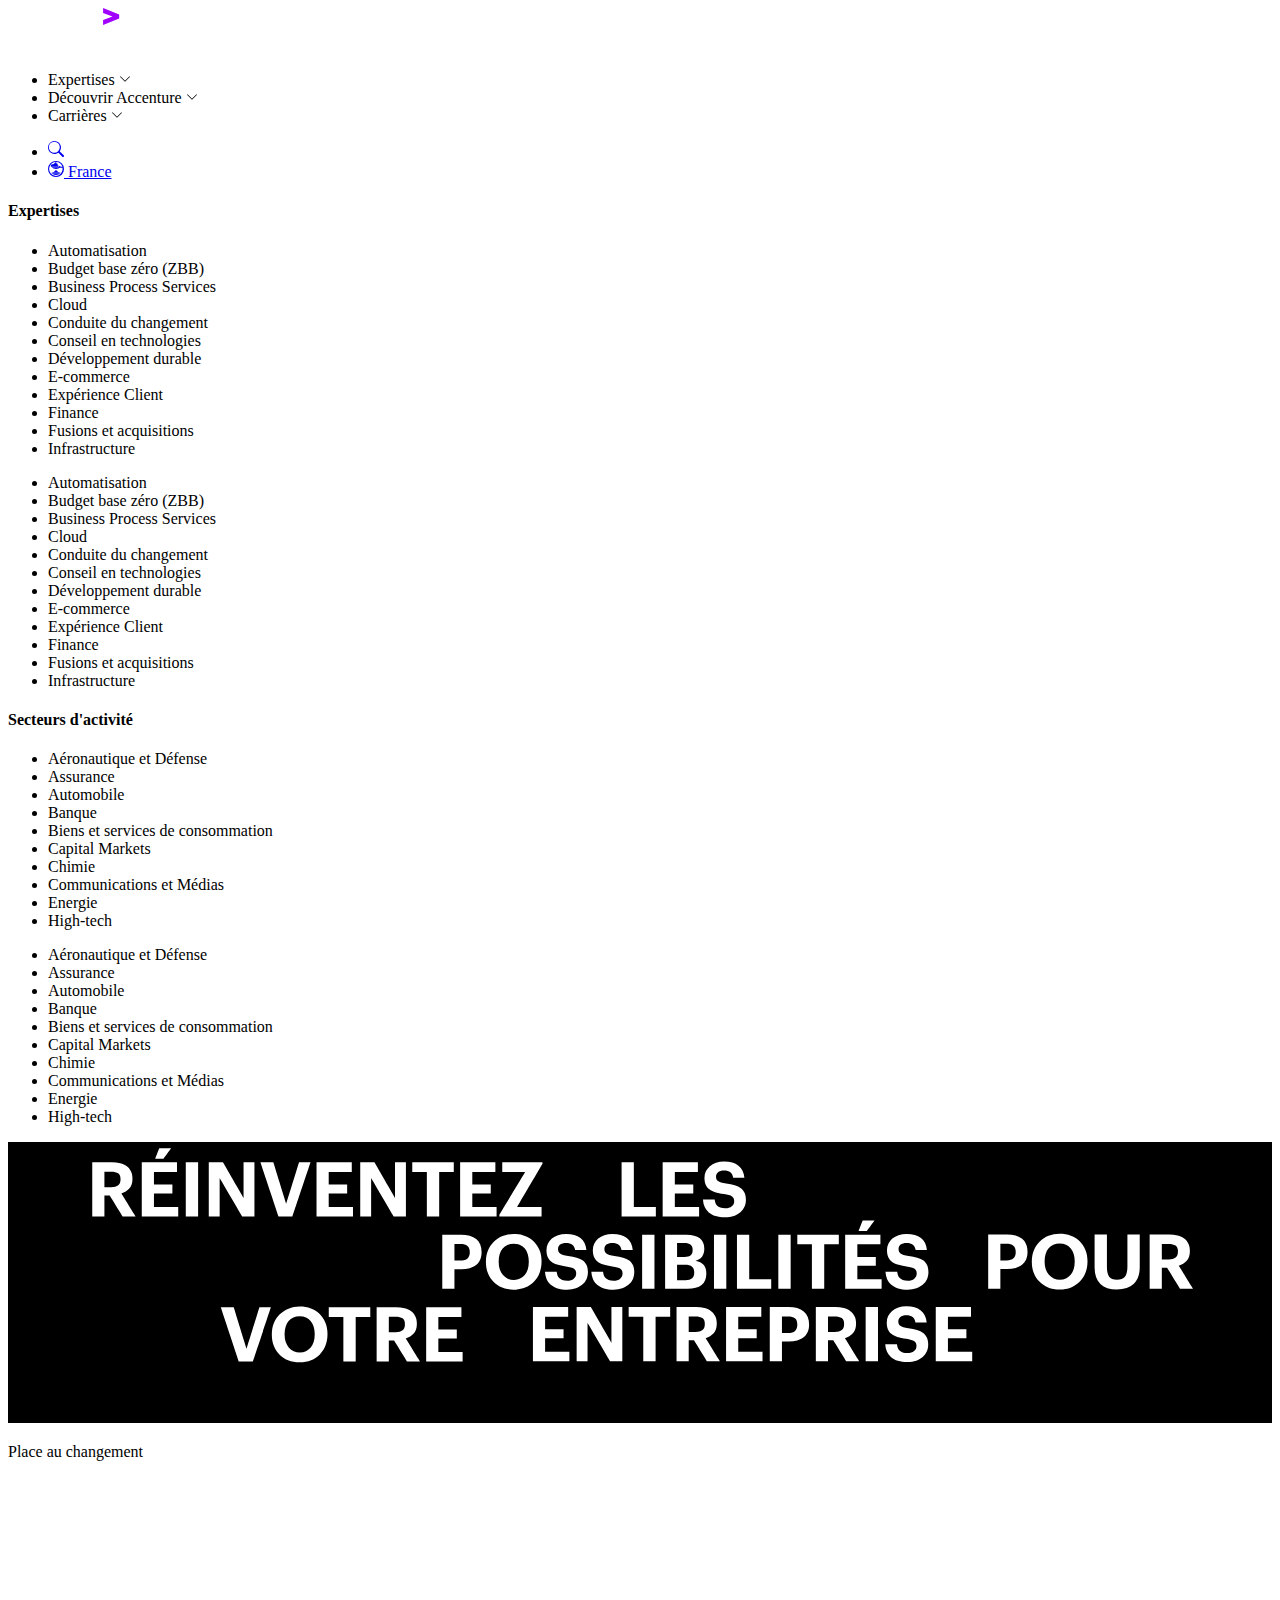
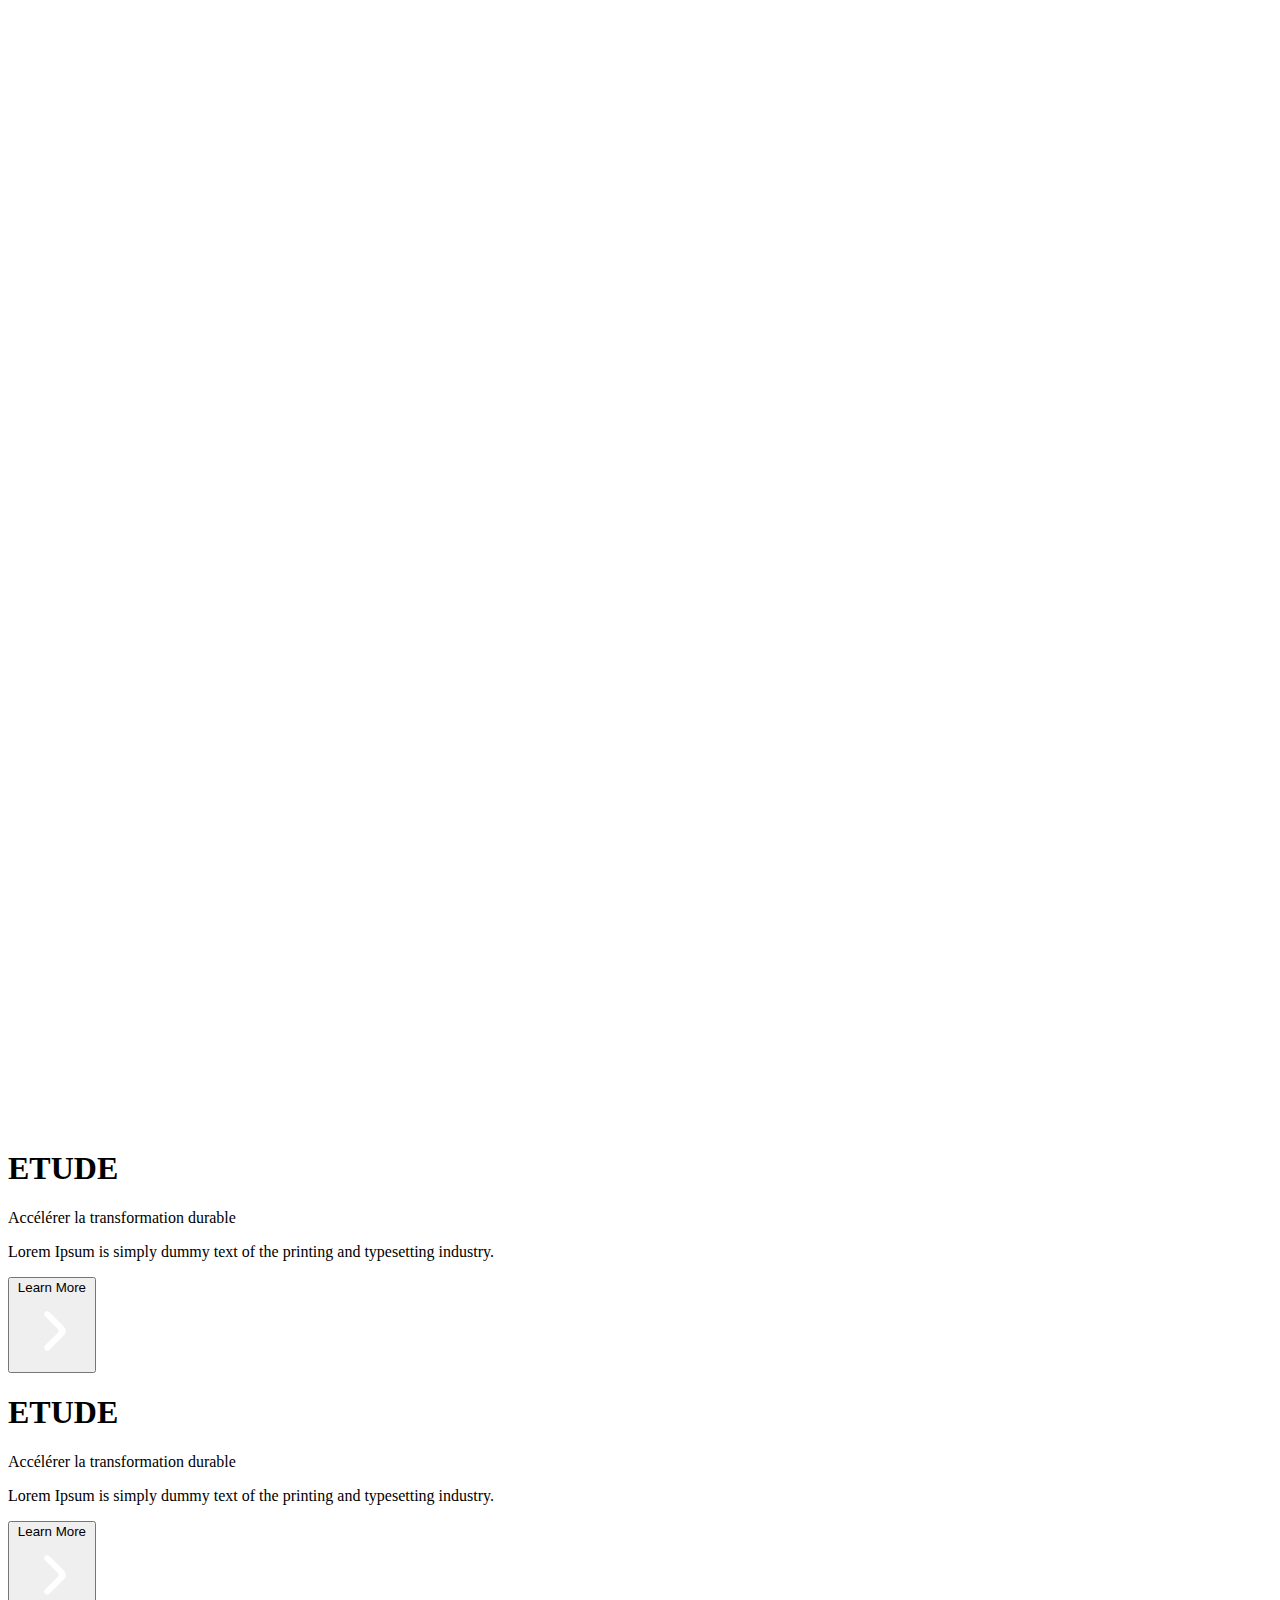
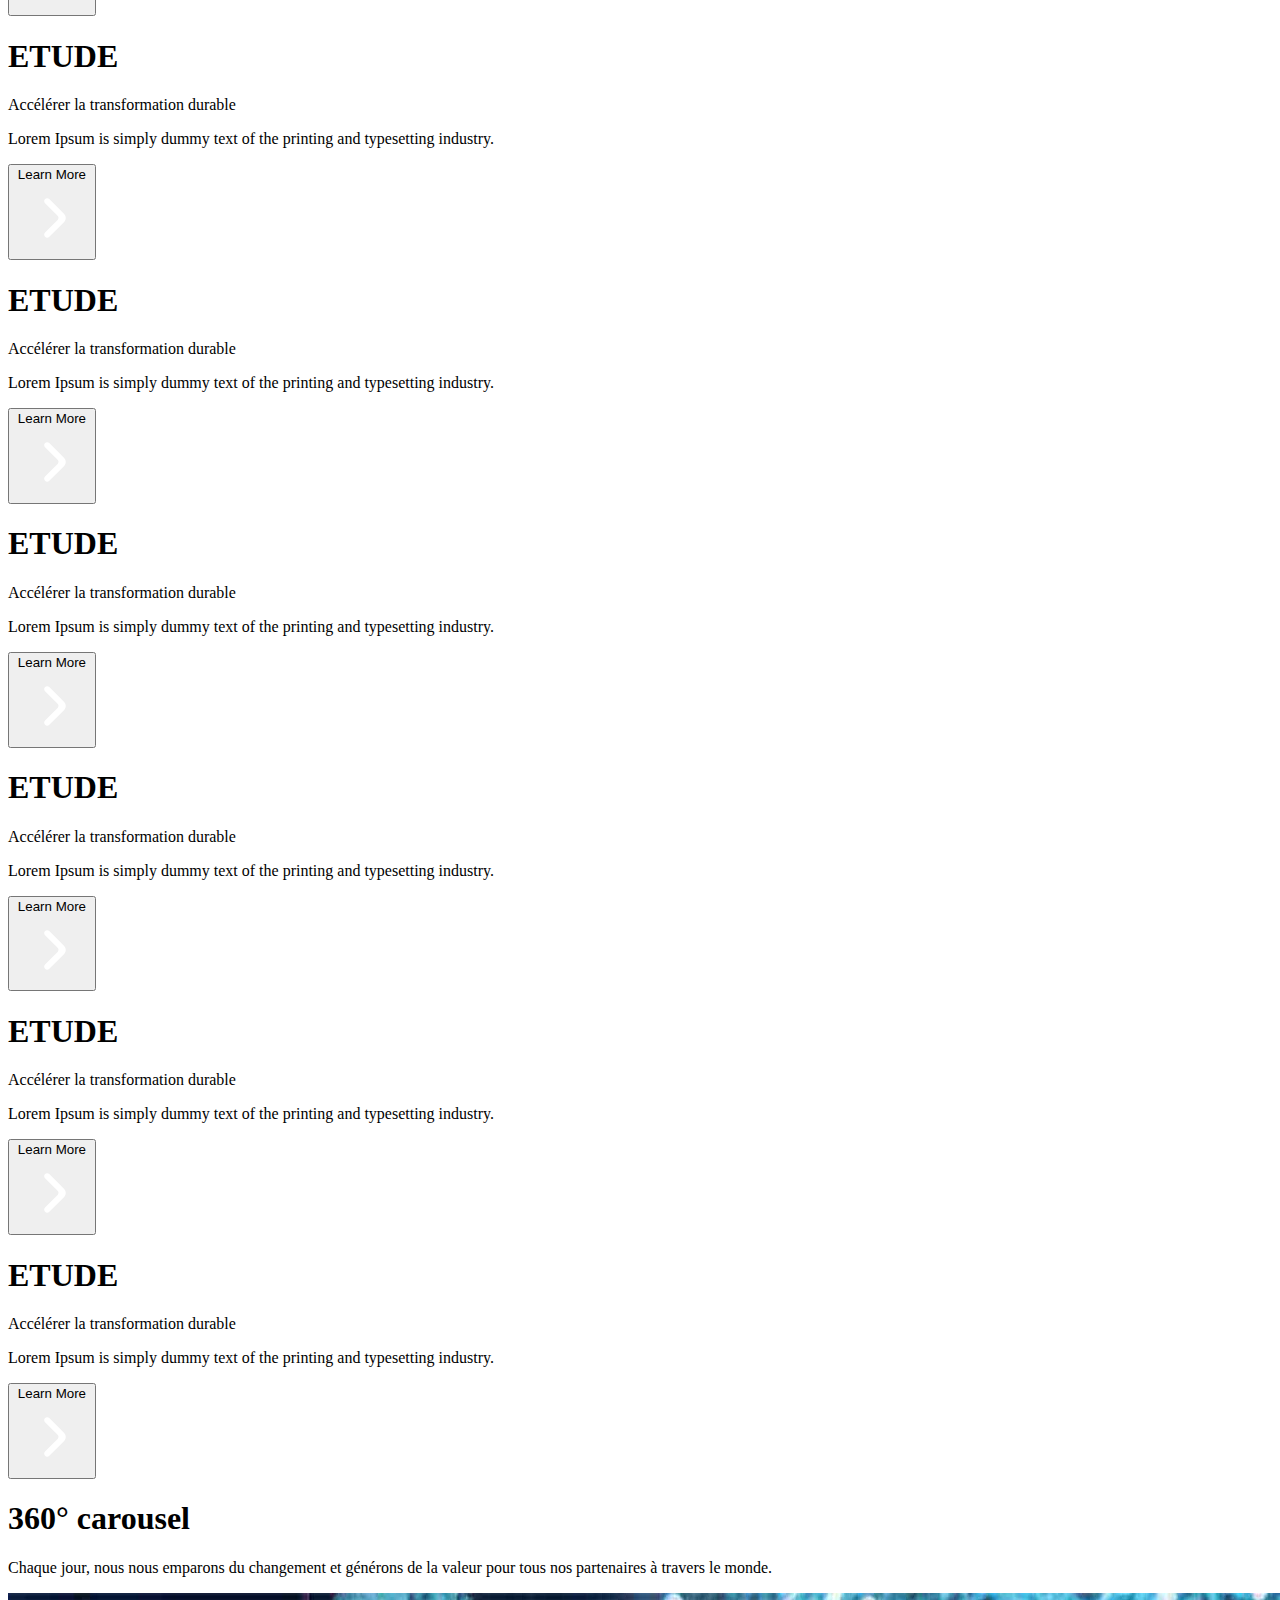
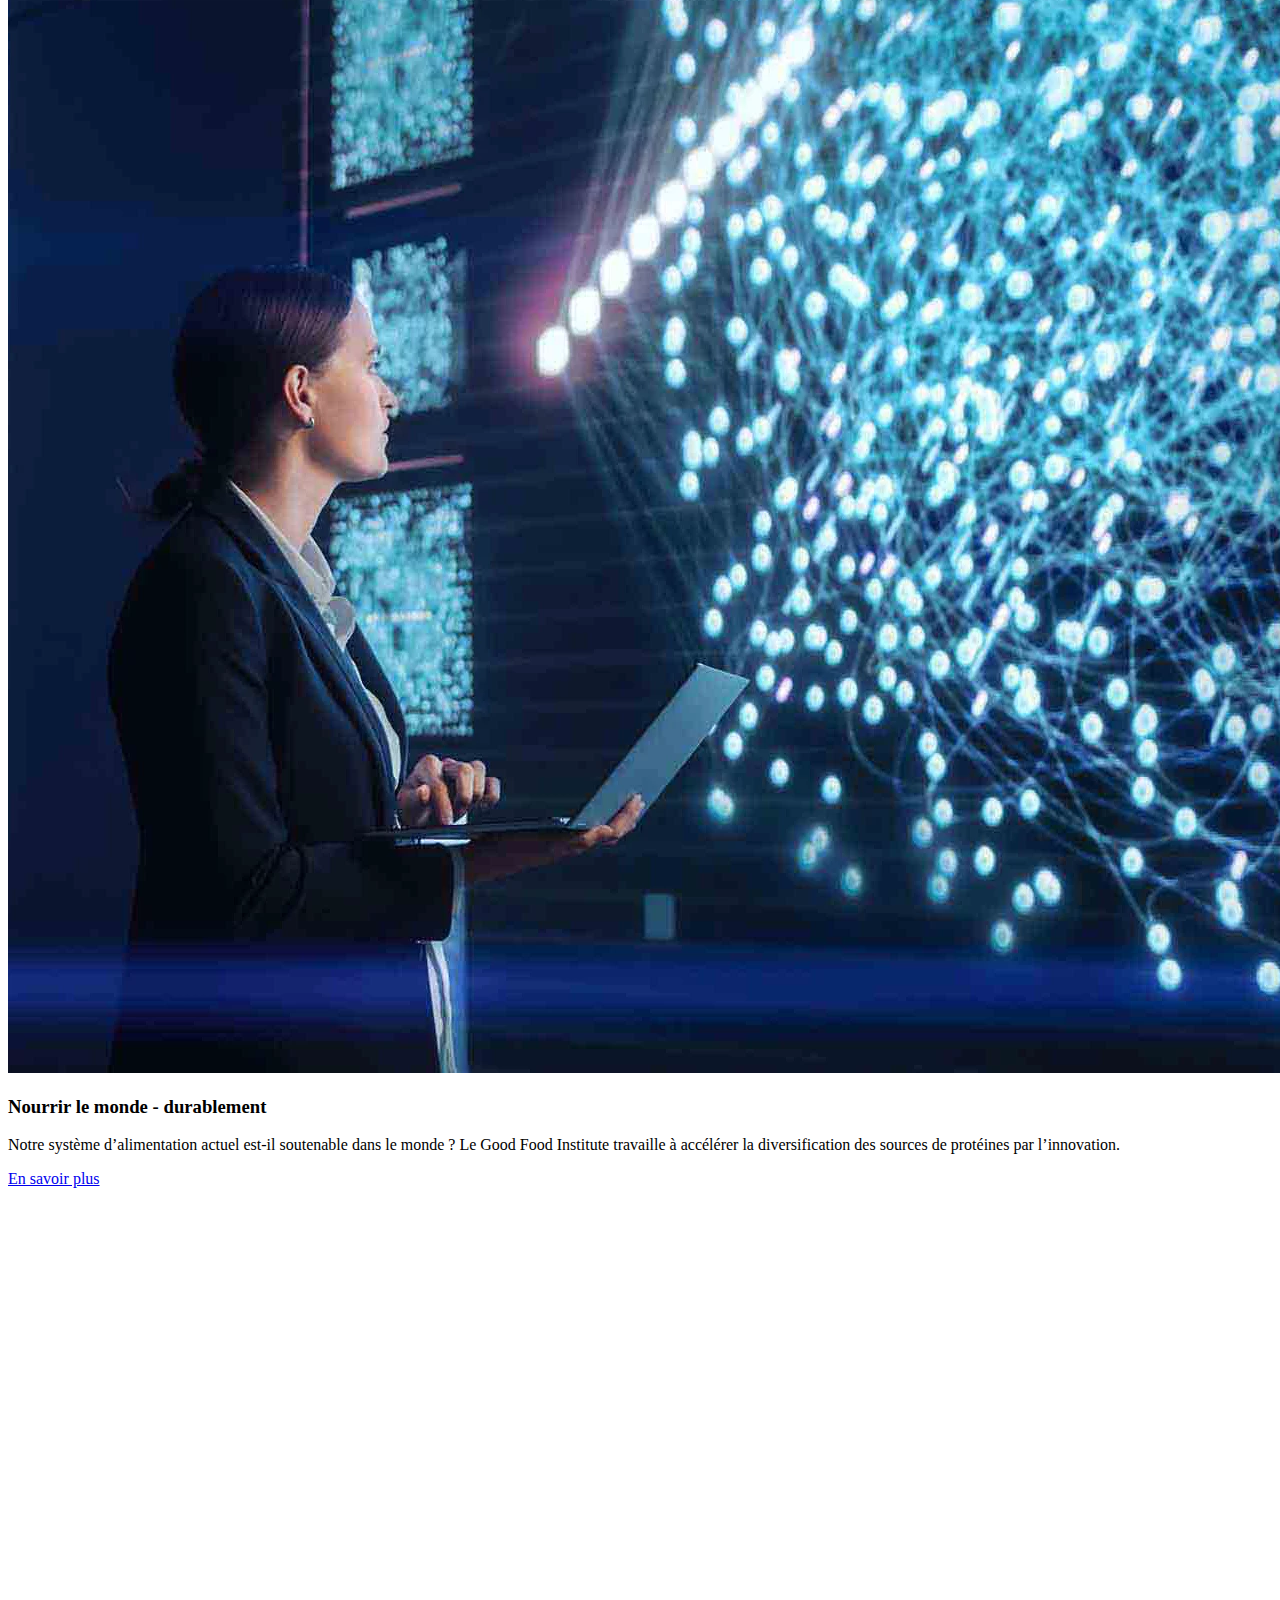
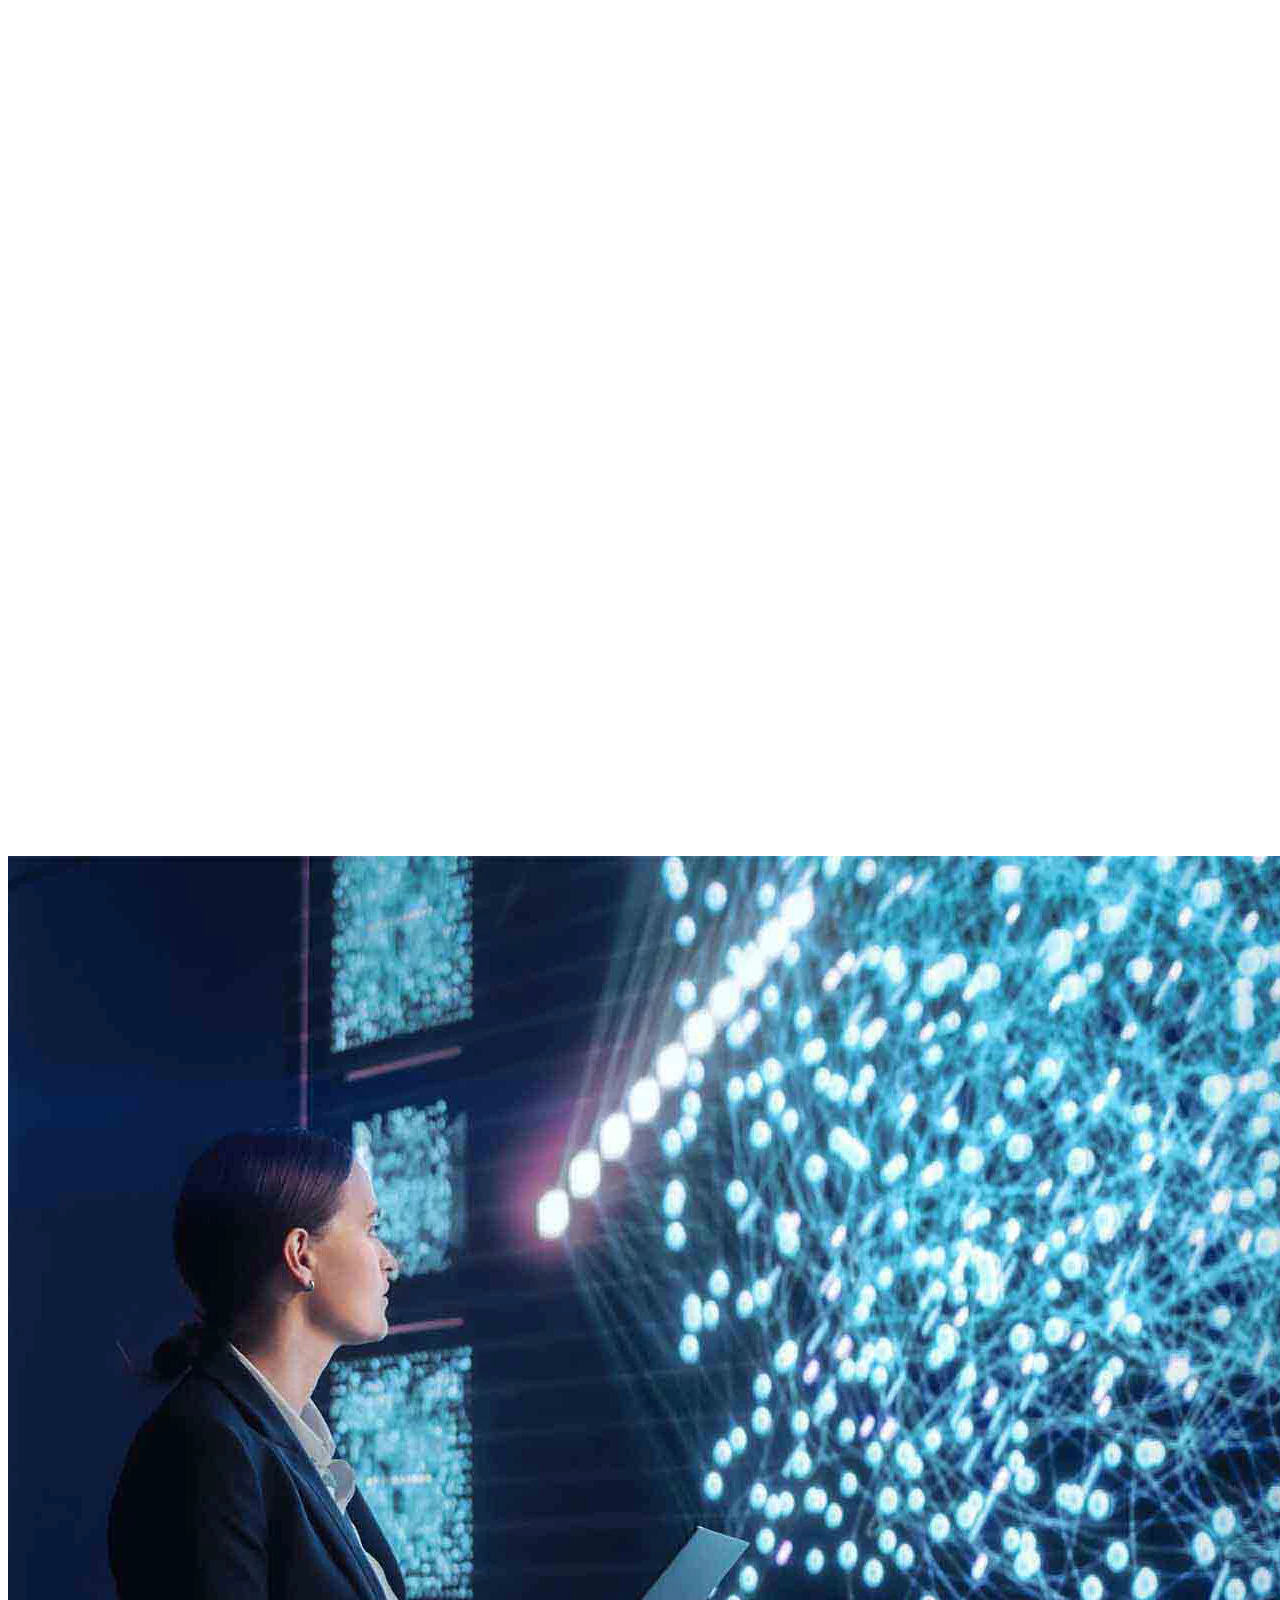
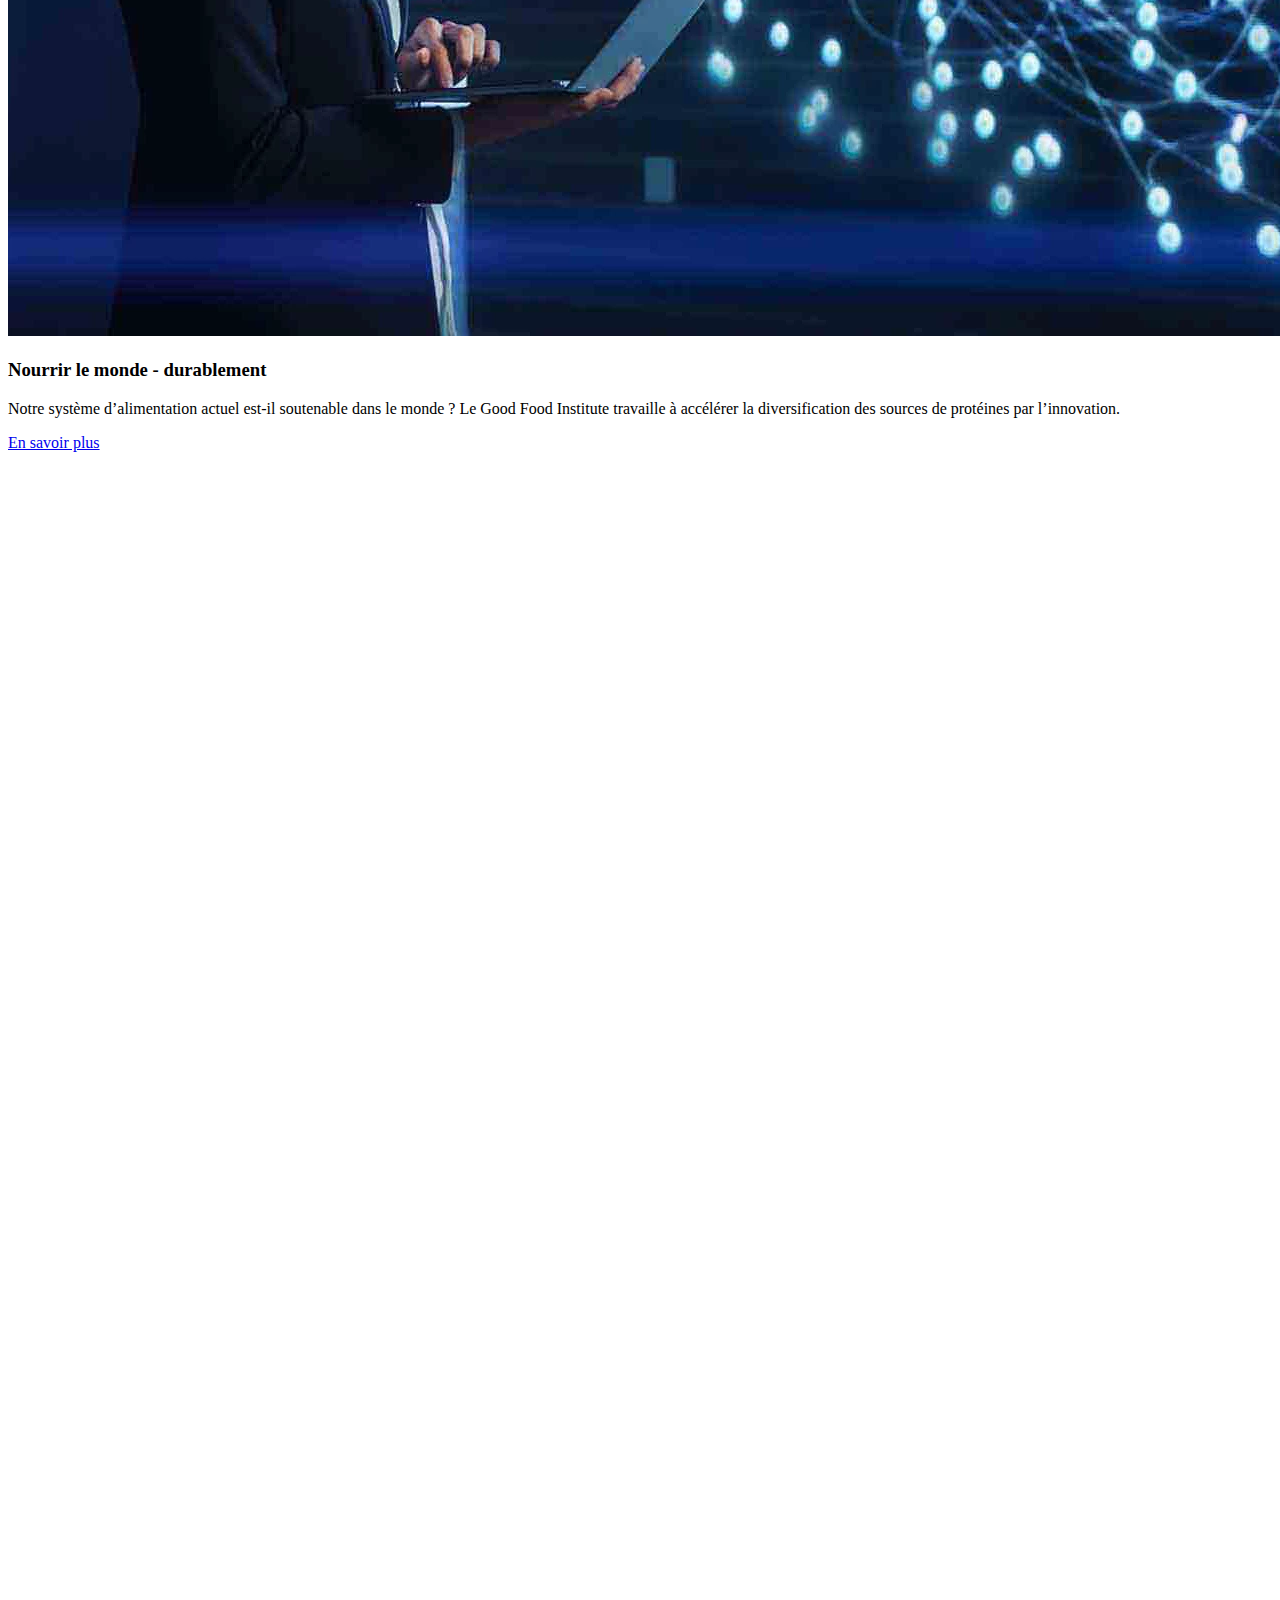
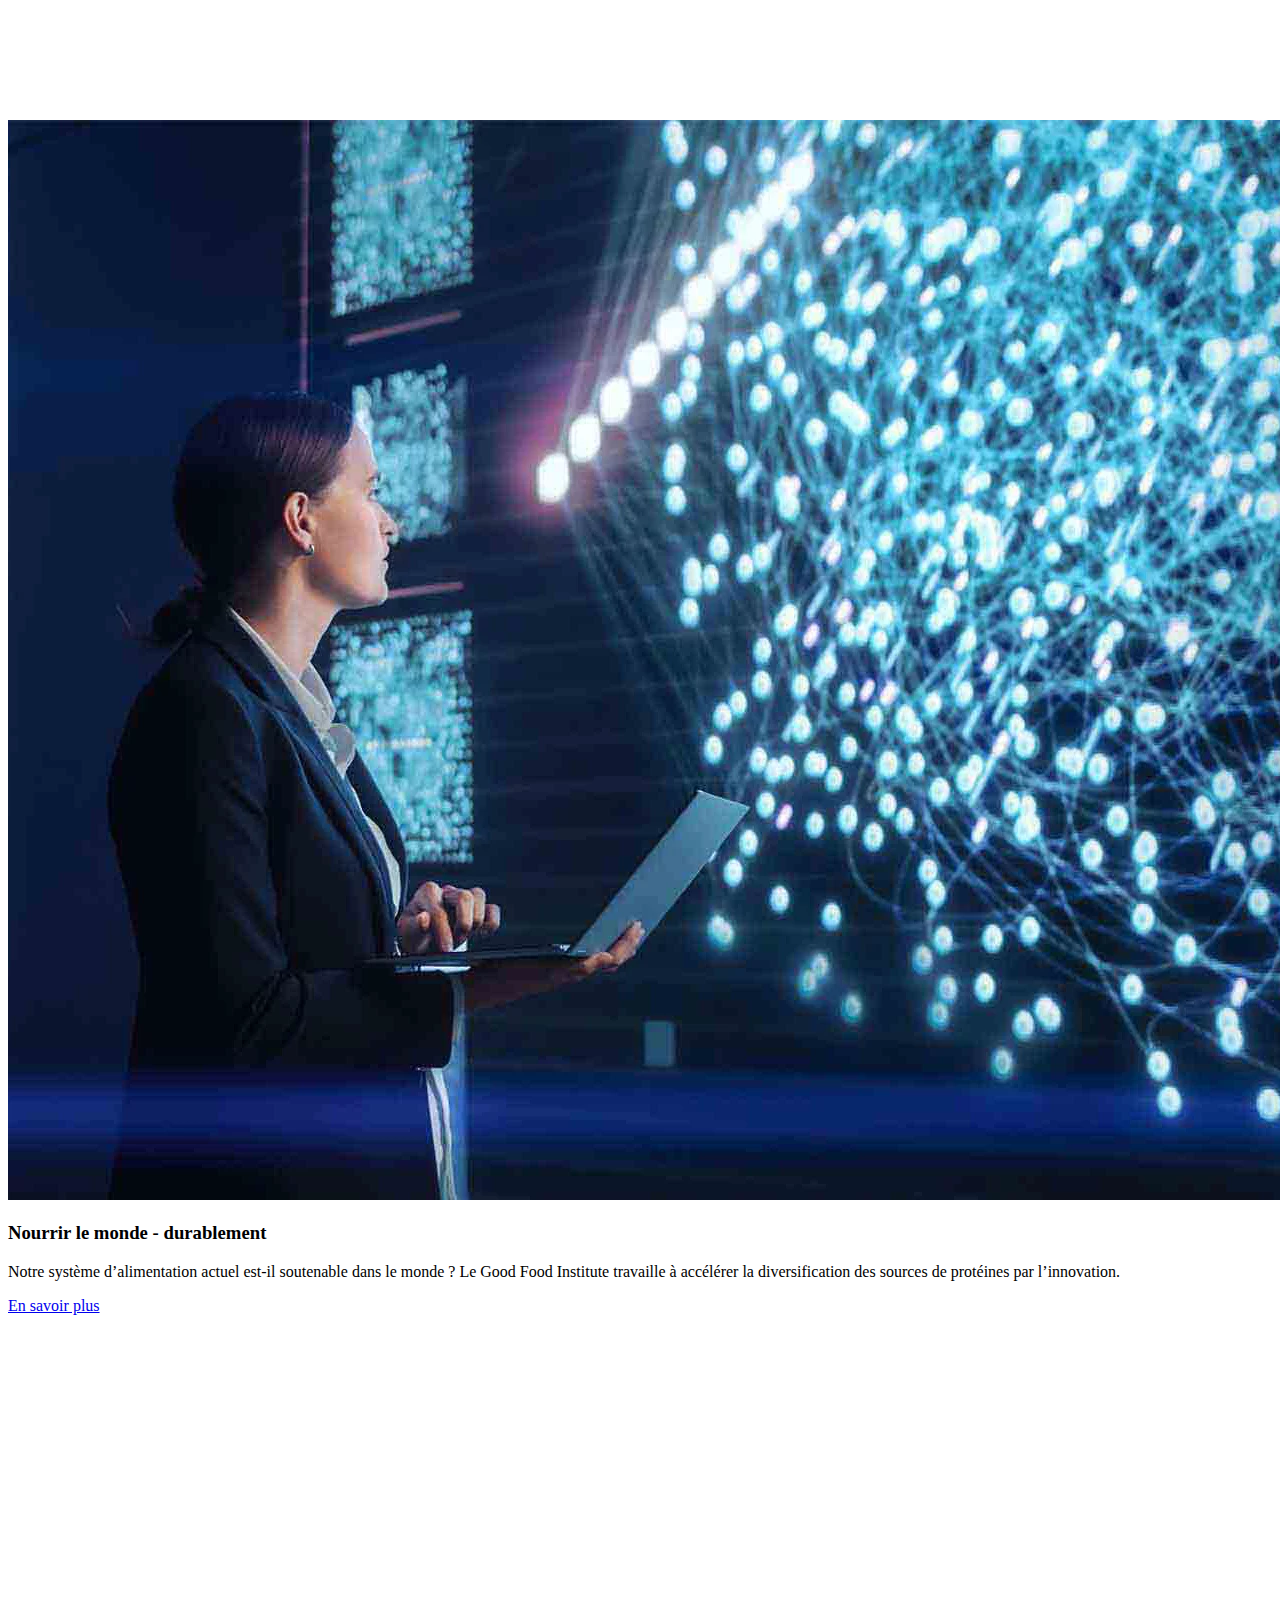
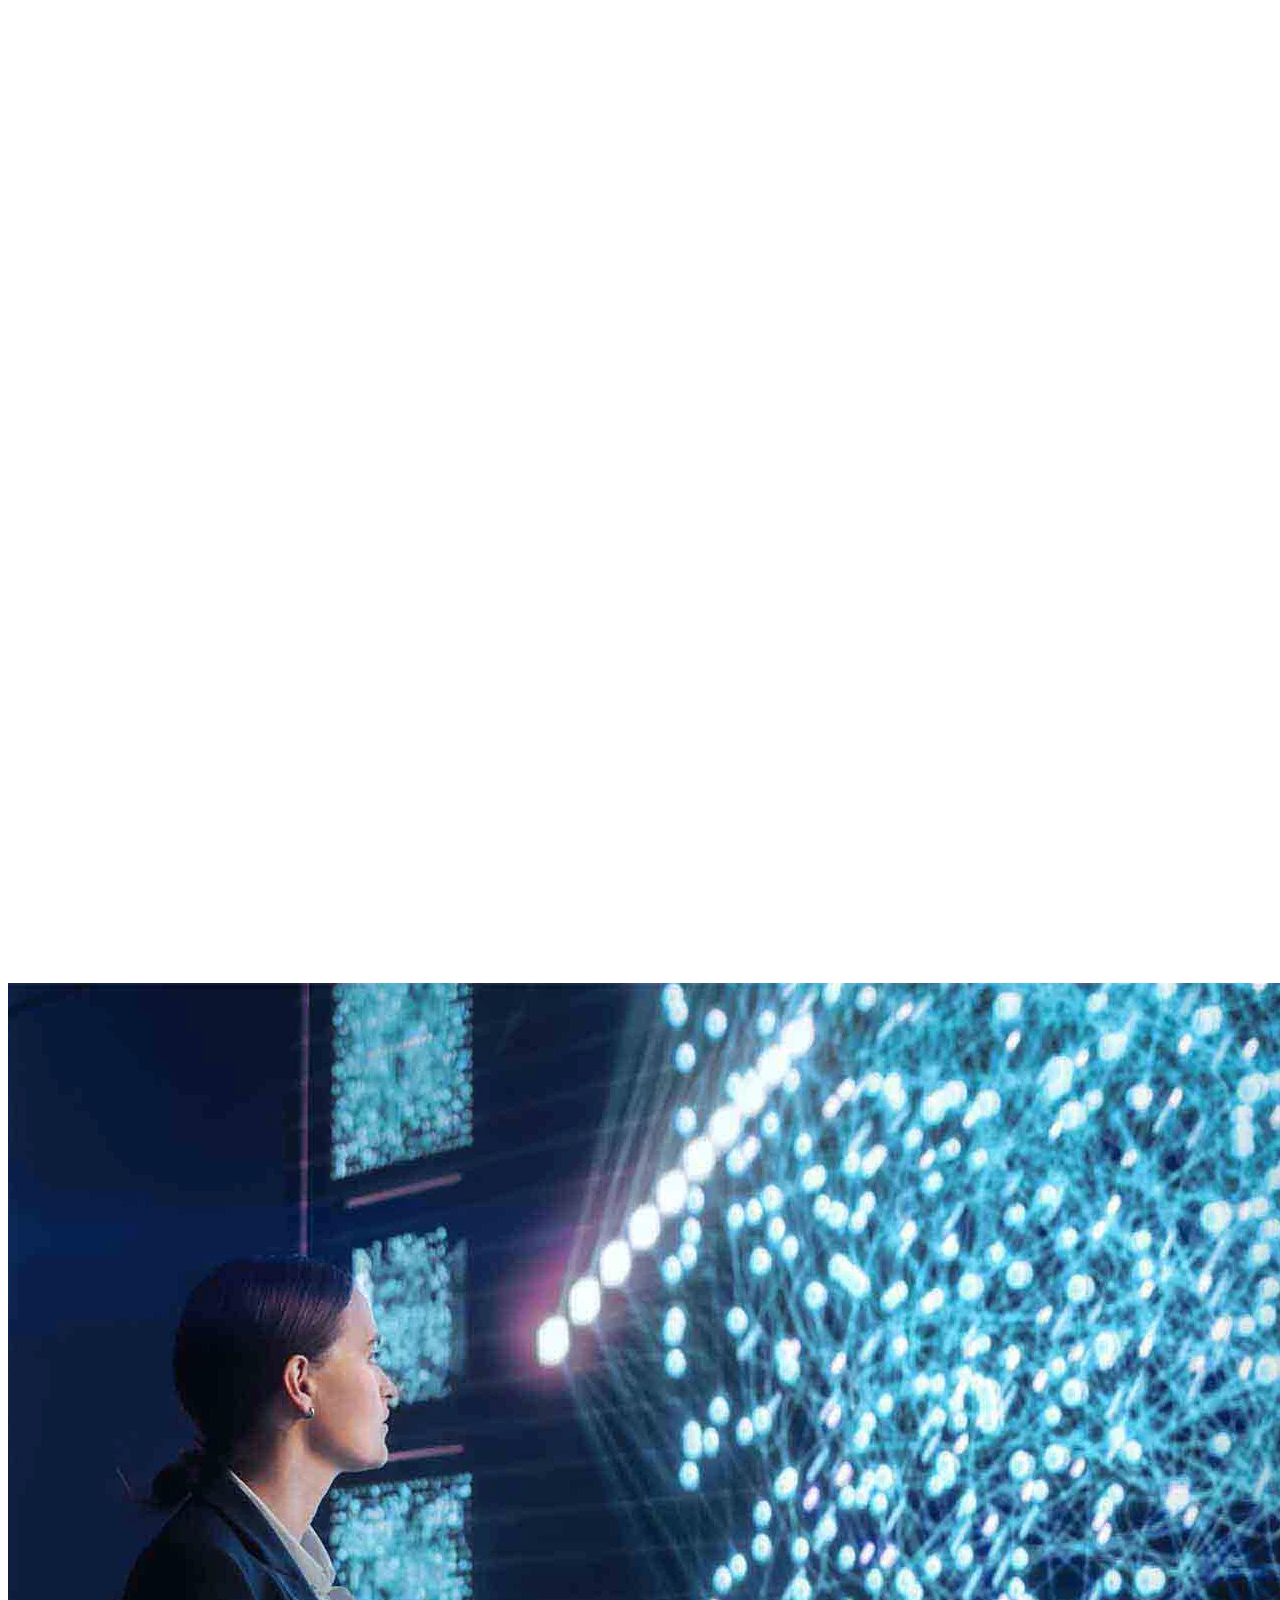
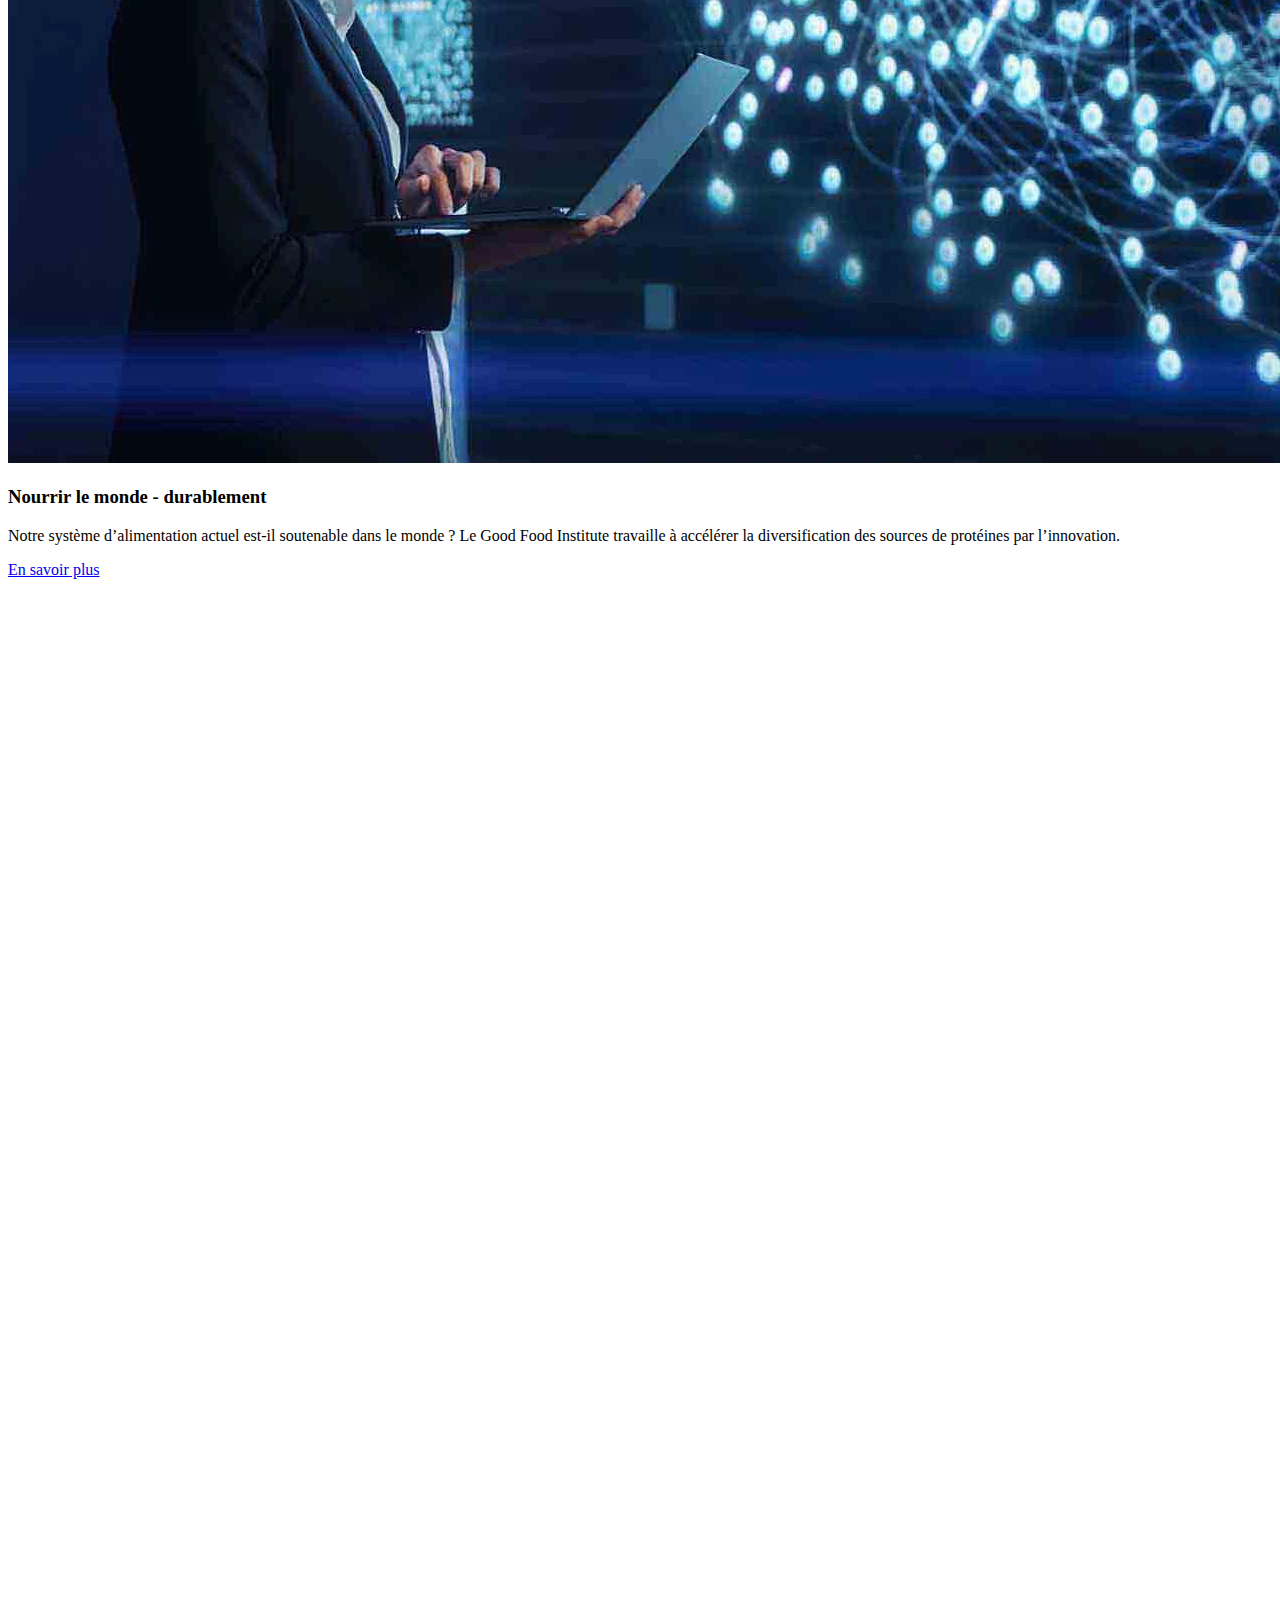
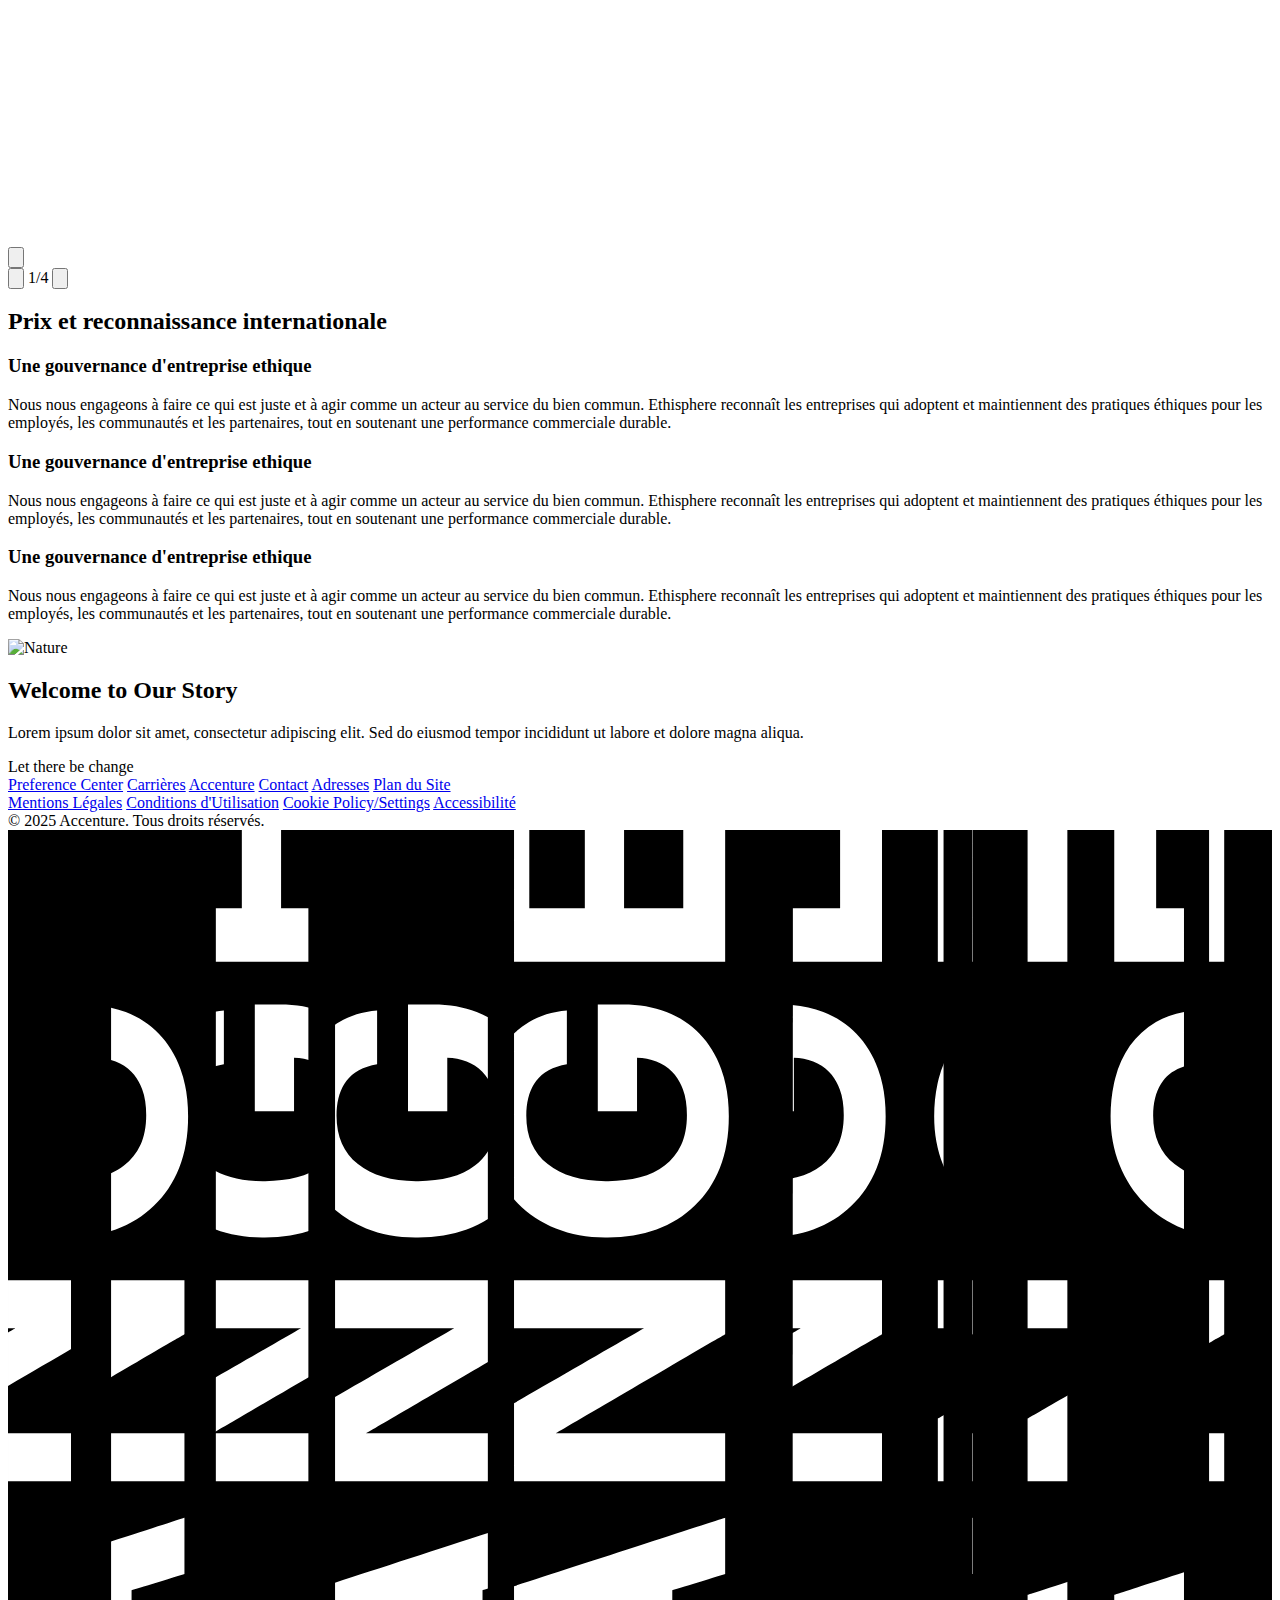
==== commit 11608597: "fix shrinking image" ====
--- a/index.htm
+++ b/index.htm
@@ -863,47 +863,21 @@
             </div>
         </div>
 
-        <div id="componentTrigger"></div>
-        <!-- Sticky component -->
-        <div class="component-spacer" id="componentSpacer">
-            <div class="sticky-component" id="stickyComponent">
-                <div class="sticky-container">
-                    <div class="left-side" id="leftSide">
-                        <img src="../111.webp" alt="Main Image"
-                            class="main-image" id="mainImage">
-                        <img
-                            src="https://dynamicmedia.accenture.com/is/content/accenture/Heart-of-change-FR-FR?ts=1721773163361&dpr=off"
-                            alt="Secondary Image" class="secondary-image"
-                            id="secondaryImage">
-                    </div>
-                    <div class="right-side" id="rightSide">
-                        <div class="component-content">
-                            <p class="category">CARRIÈRES</p>
-                            <h2>Venez développer votre carrière au cœur du
-                                changement</h2>
-                            <p>Rejoignez-nous avec vos idées, votre curiosité et
-                                toute votre ingéniosité.</p>
-                            <a href="#" class="cta-button">Rejoignez-nous
-                                <span class="cta-icon">
-                                    <svg viewBox="0 0 24 24" fill="none"
-                                        xmlns="http://www.w3.org/2000/svg"><g
-                                            id="SVGRepo_bgCarrier"
-                                            stroke-width="0"></g><g
-                                            id="SVGRepo_tracerCarrier"
-                                            stroke-linecap="round"
-                                            stroke-linejoin="round"></g><g
-                                            id="SVGRepo_iconCarrier"> <path
-                                                d="M9.71069 18.2929C10.1012 18.6834 10.7344 18.6834 11.1249 18.2929L16.0123 13.4006C16.7927 12.6195 16.7924 11.3537 16.0117 10.5729L11.1213 5.68254C10.7308 5.29202 10.0976 5.29202 9.70708 5.68254C9.31655 6.07307 9.31655 6.70623 9.70708 7.09676L13.8927 11.2824C14.2833 11.6729 14.2833 12.3061 13.8927 12.6966L9.71069 16.8787C9.32016 17.2692 9.32016 17.9023 9.71069 18.2929Z"
-                                                fill="#ffffff"></path>
-                                        </g></svg>
-                                </span>
-                            </a>
-                        </div>
-
-                    </div>
-                </div>
-            </div>
-        </div>
+
+      
+          <div class="scroll-section">
+            <div class="scroll-image-container">
+              <img src="https://images.unsplash.com/photo-1682687220742-aba13b6e50ba" alt="Nature" class="hero-image">
+            </div>
+            <div class="content">
+              <div class="content-section">
+                <h2>Welcome to Our Story</h2>
+                <p class="paragraph-reveal">Lorem ipsum dolor sit amet, consectetur adipiscing elit. Sed do eiusmod tempor incididunt ut labore et dolore magna aliqua.</p>
+              </div>   
+            </div>
+          </div>
+      
+
         <div class="container">
             <!-- Text content aligned to the left -->
             <div class="text-container">
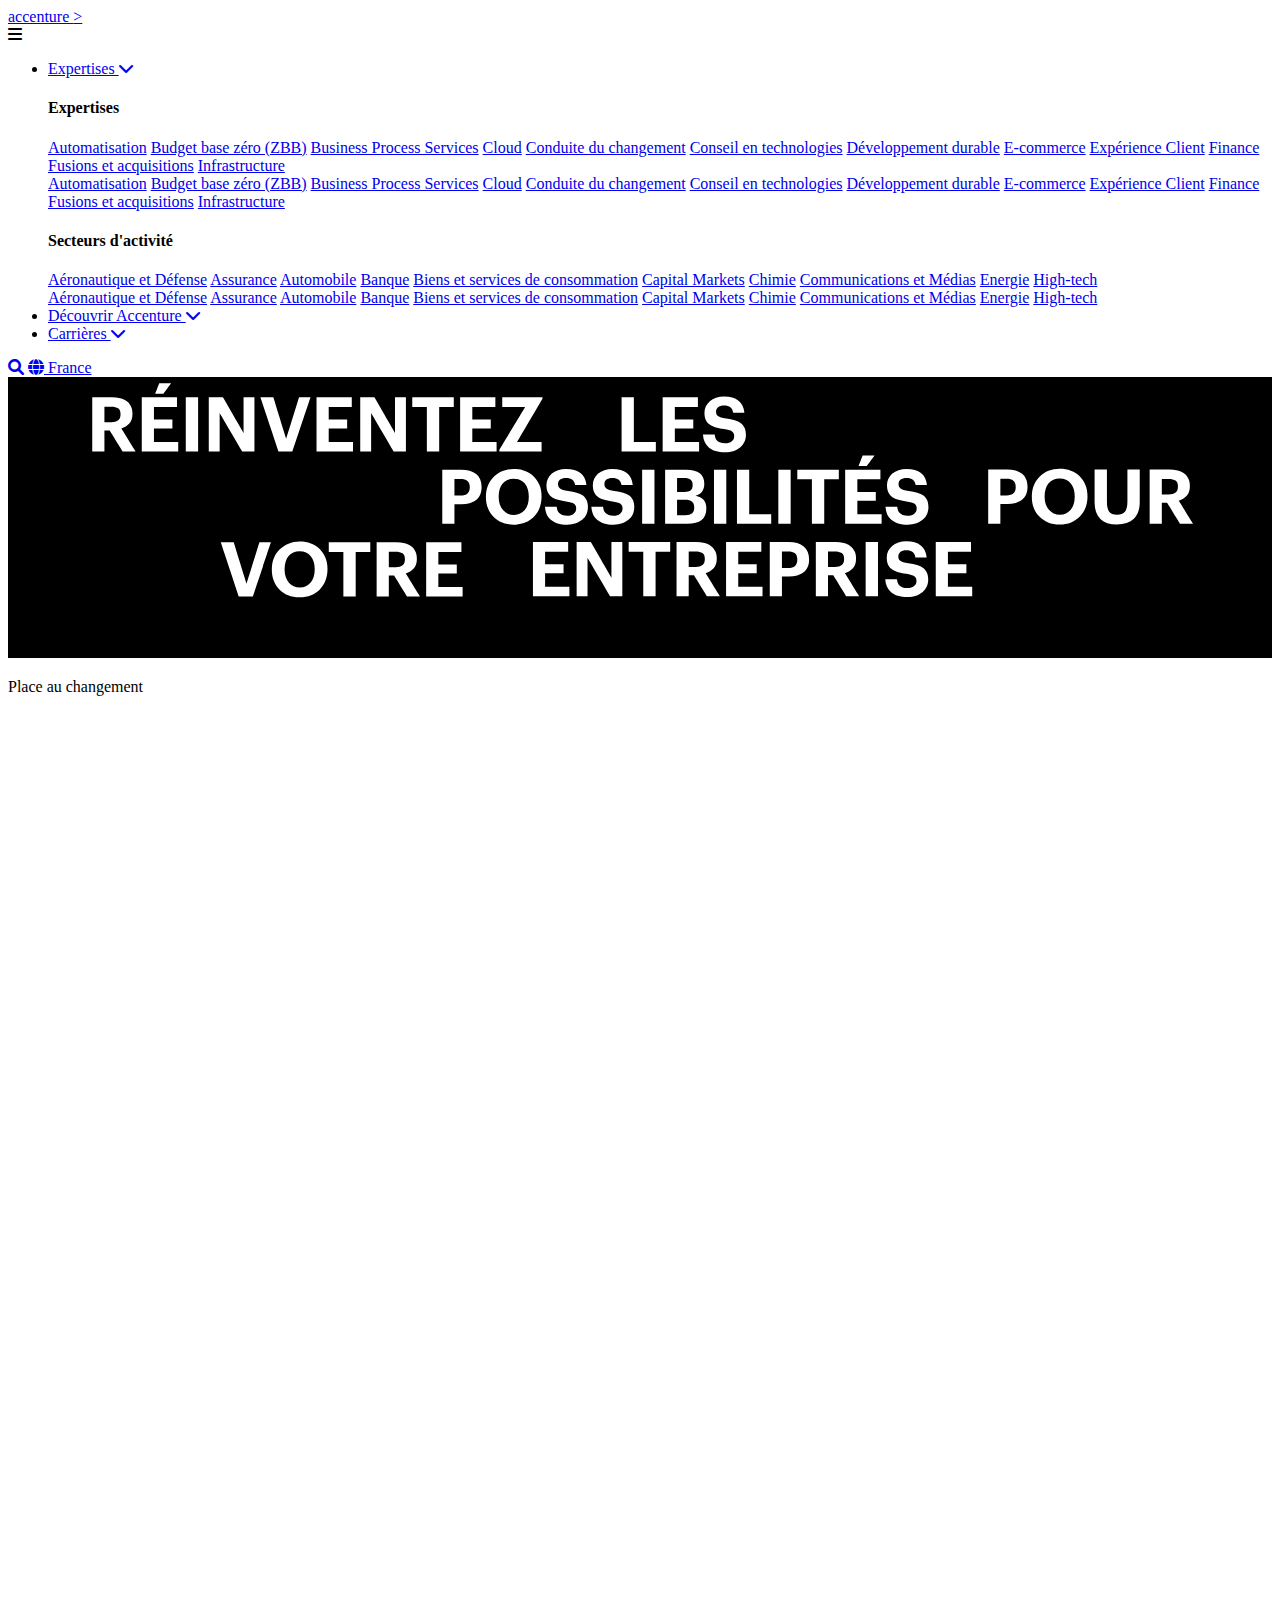
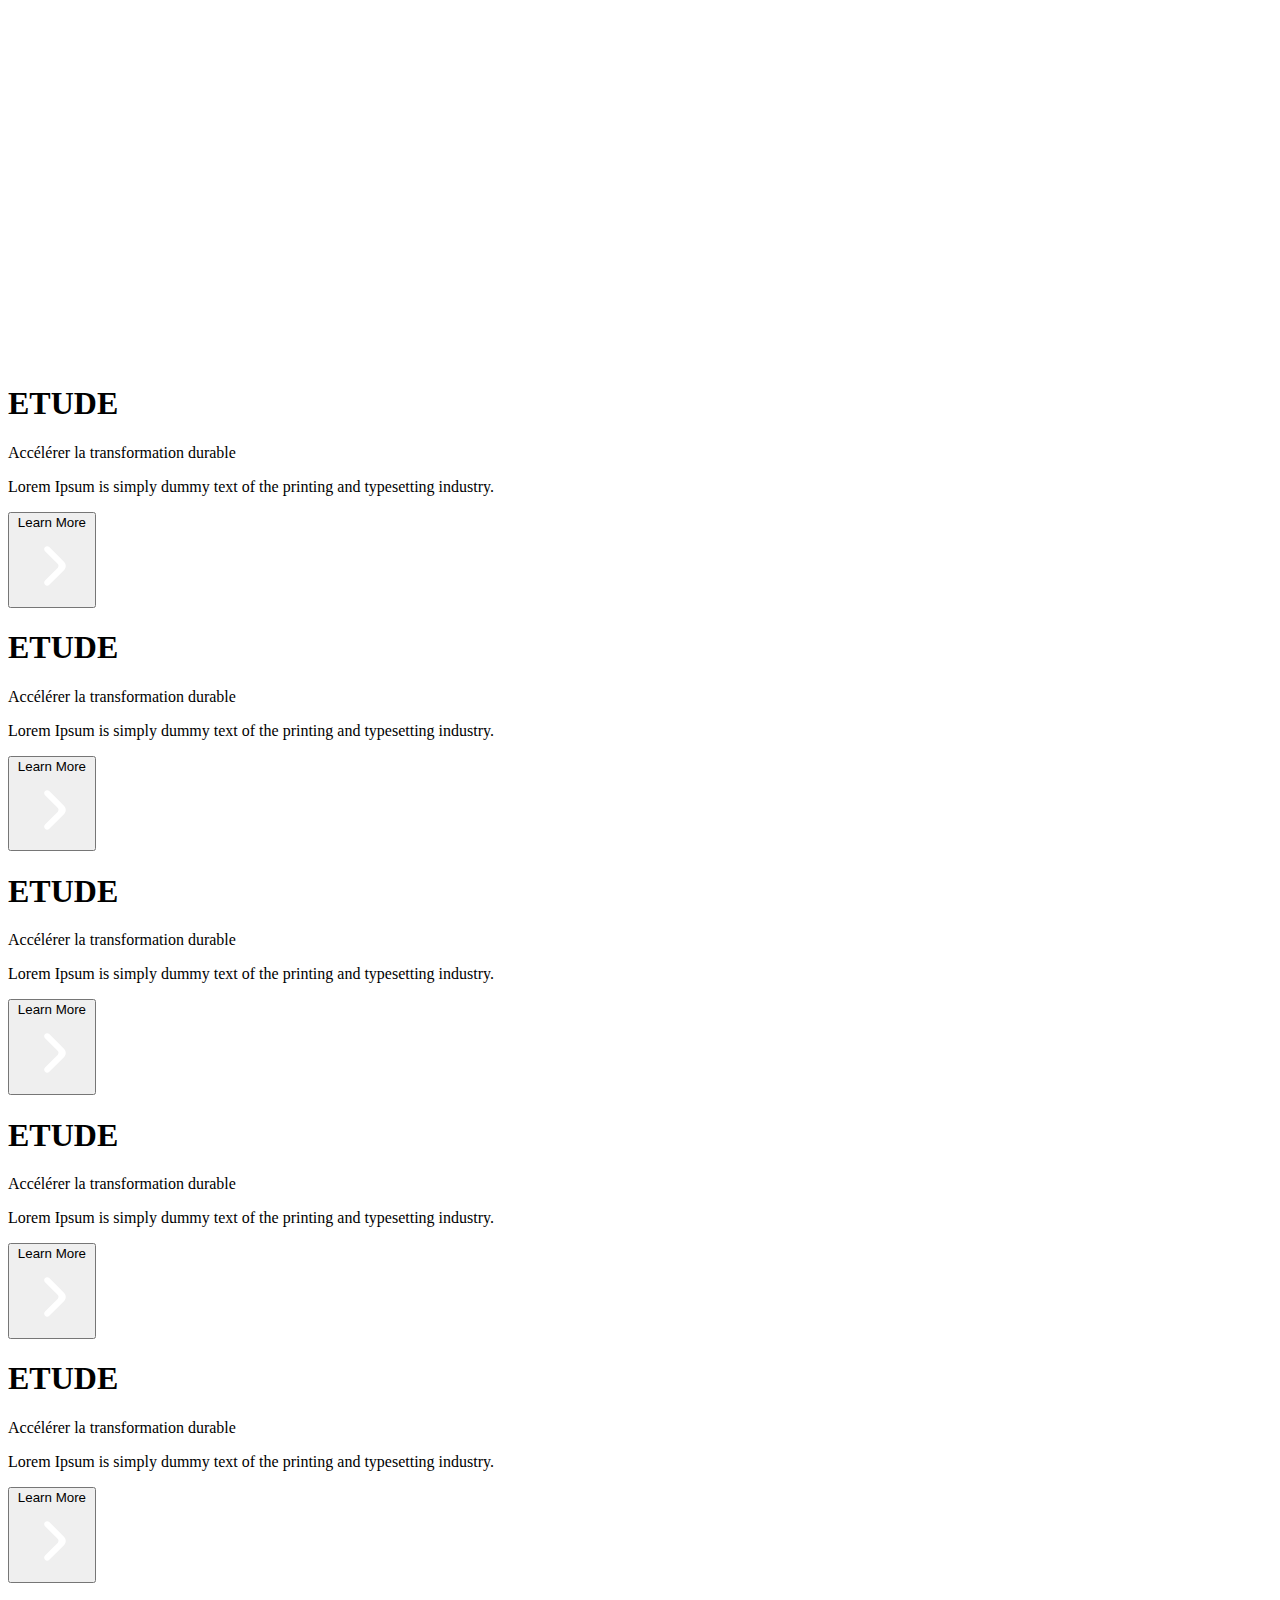
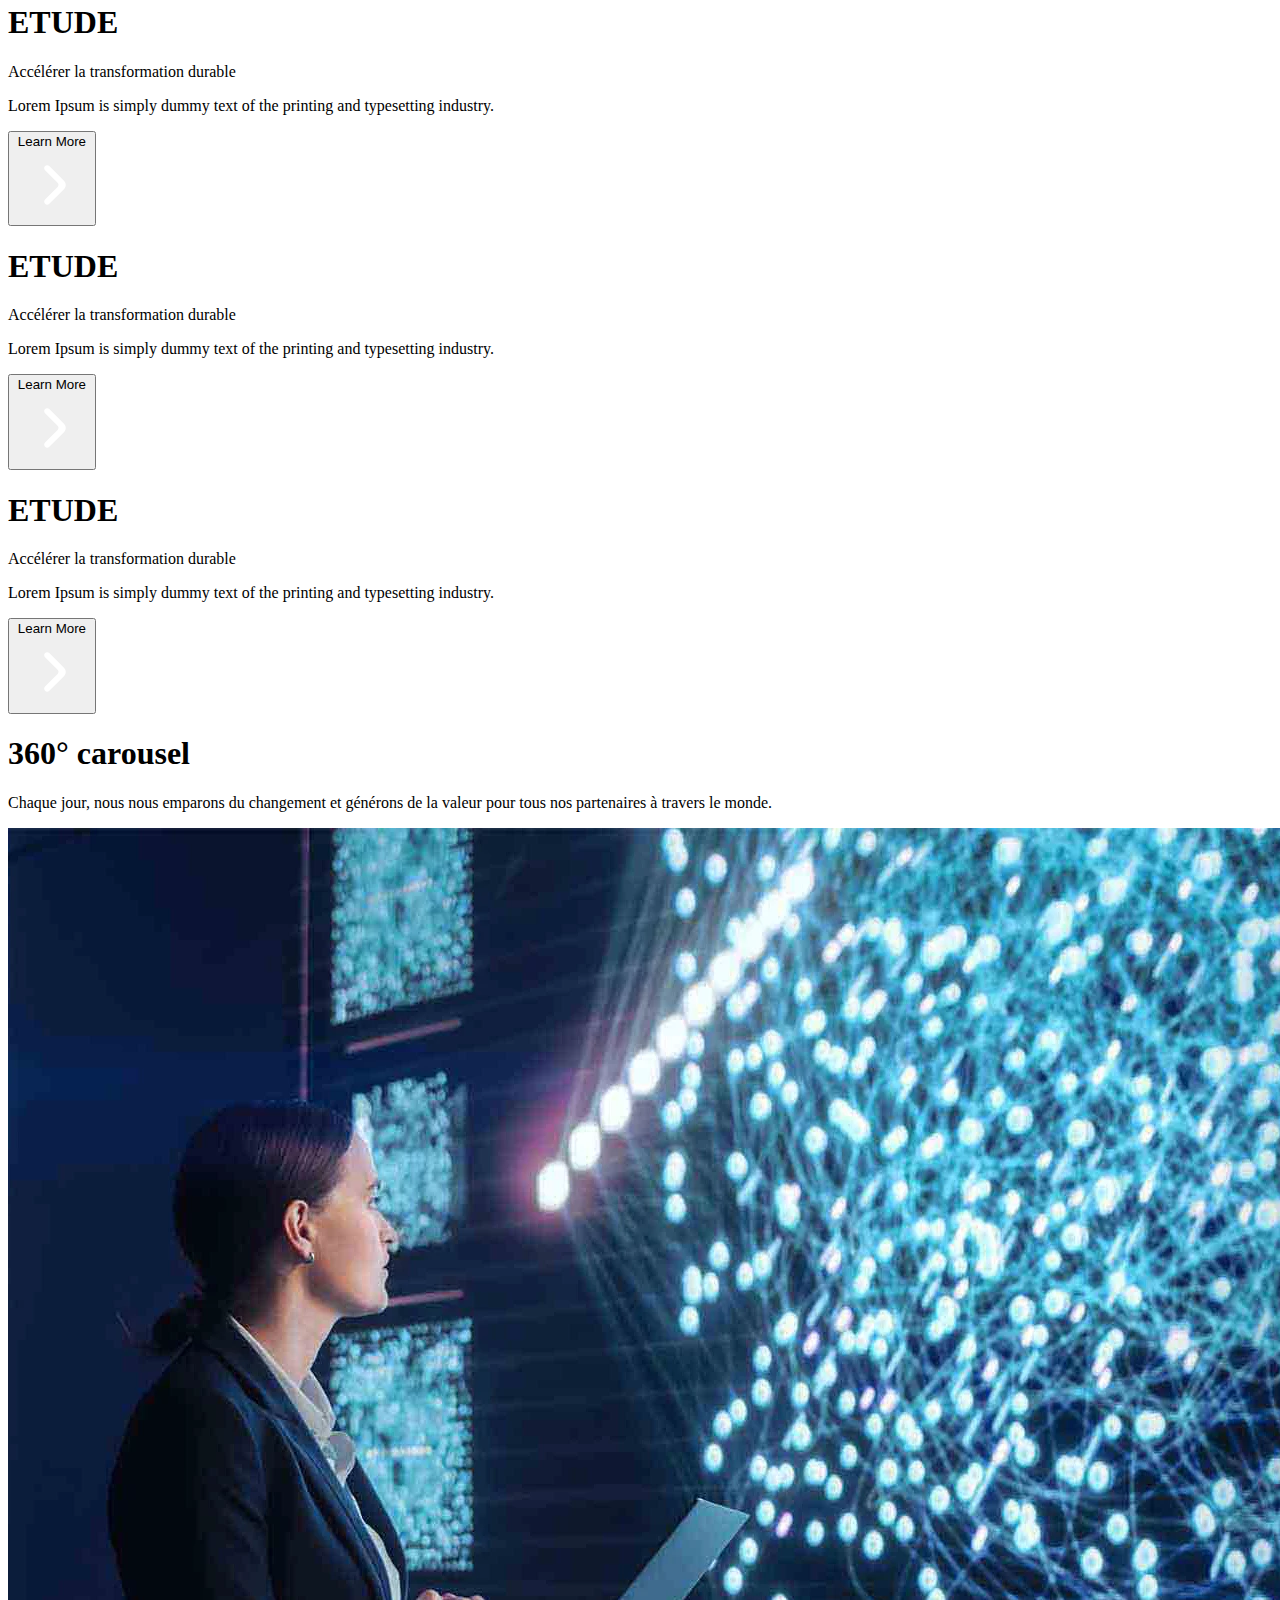
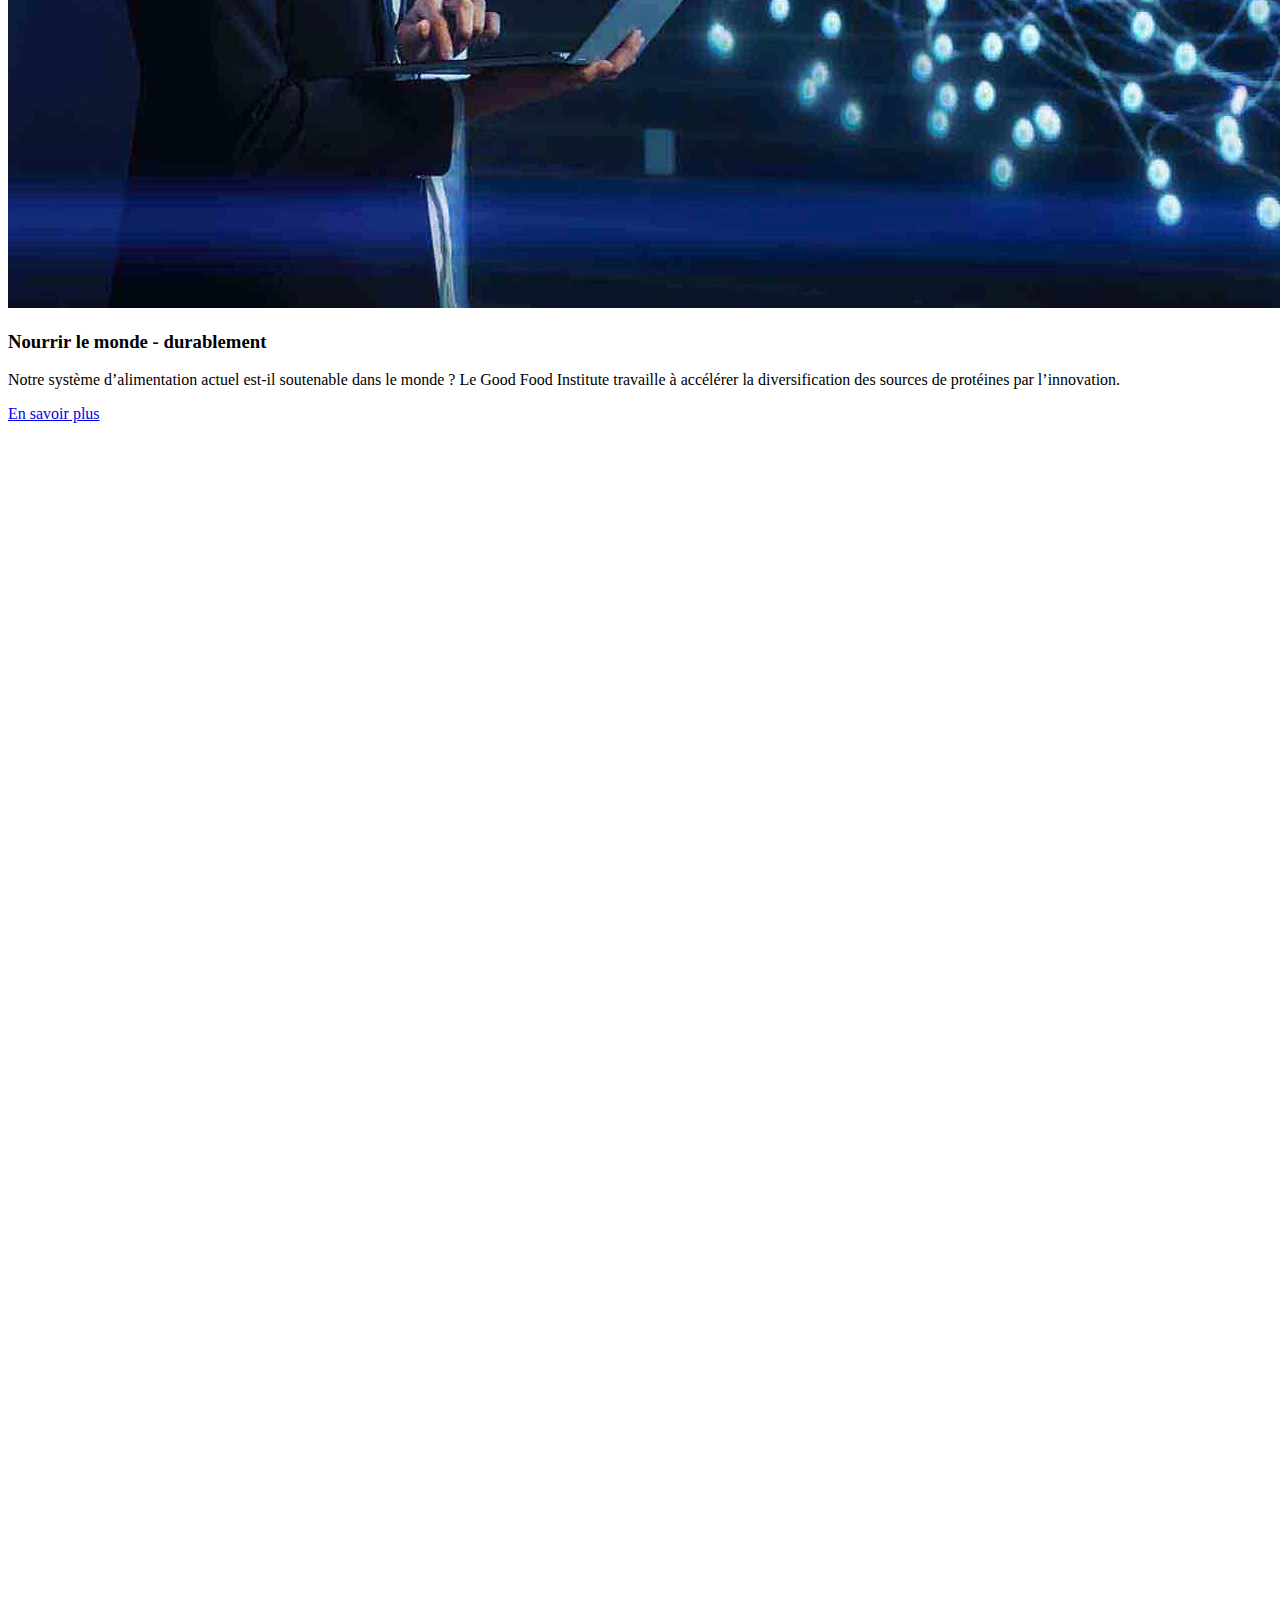
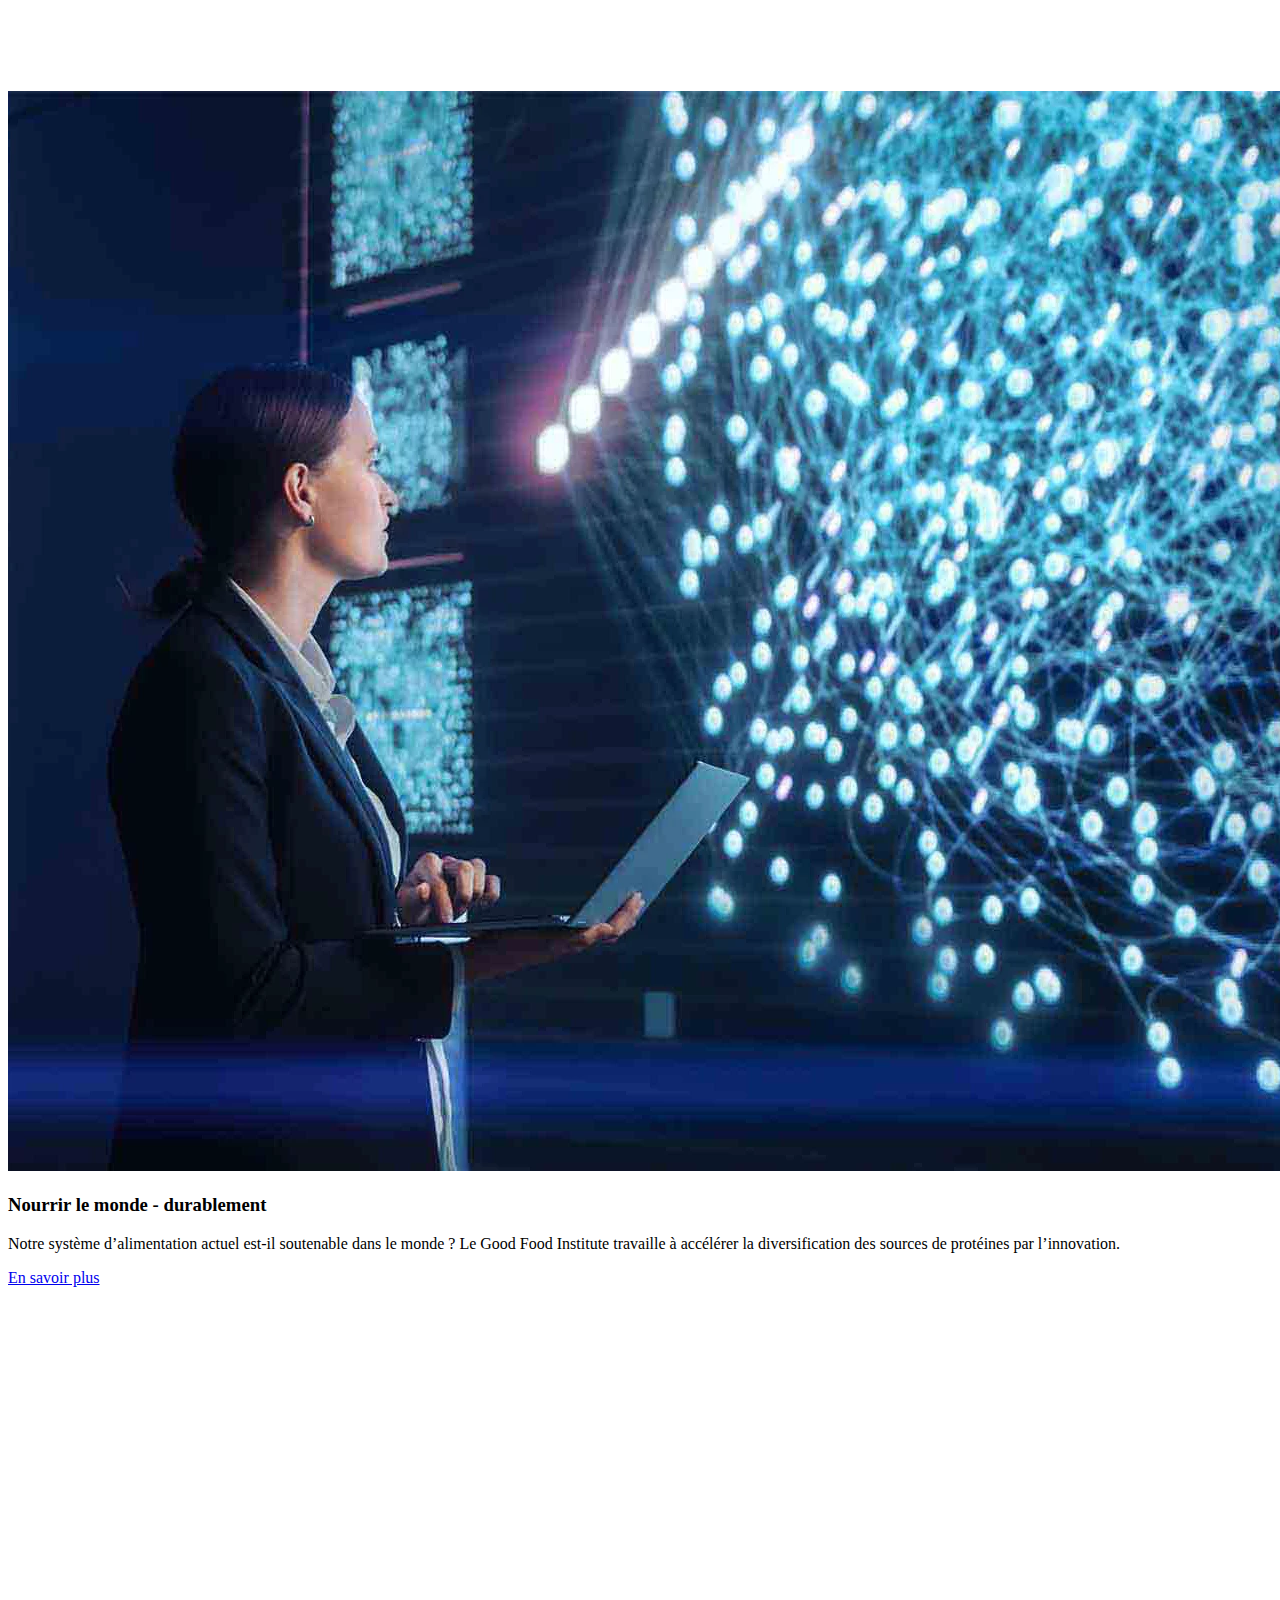
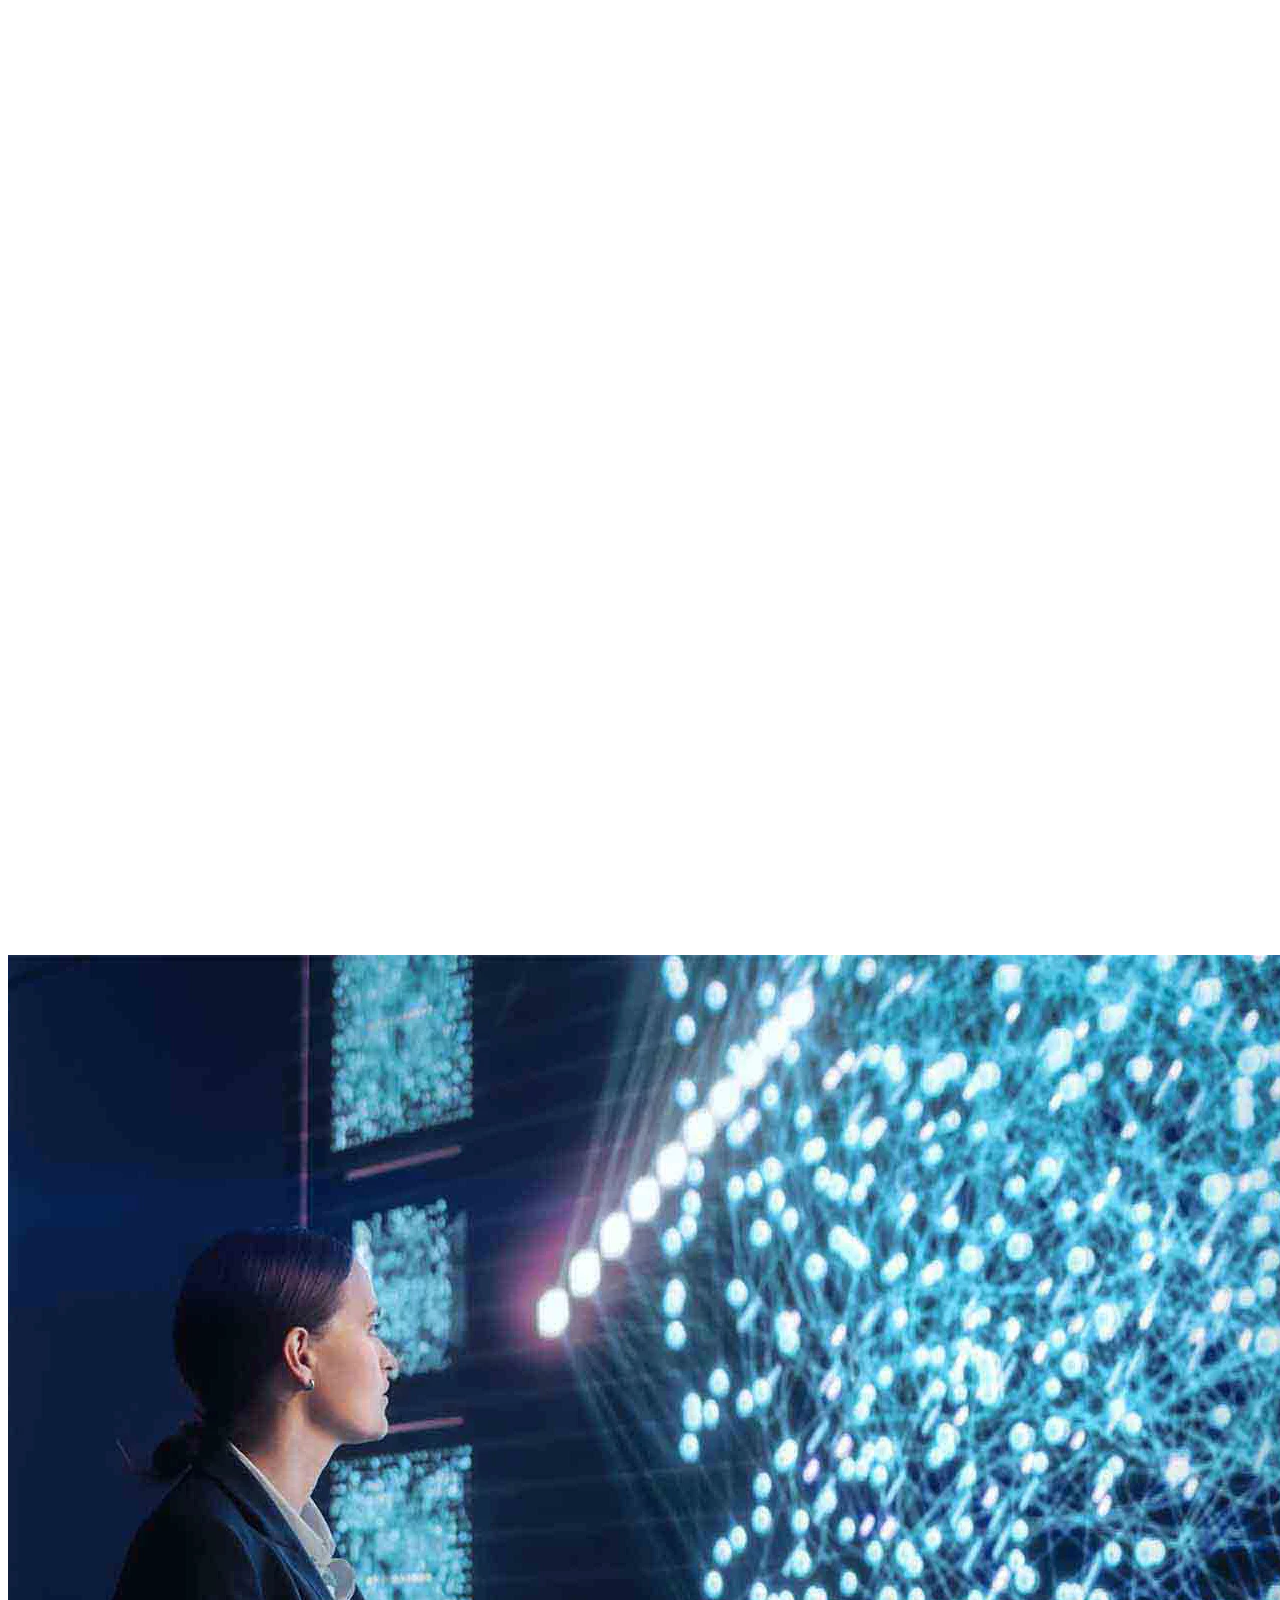
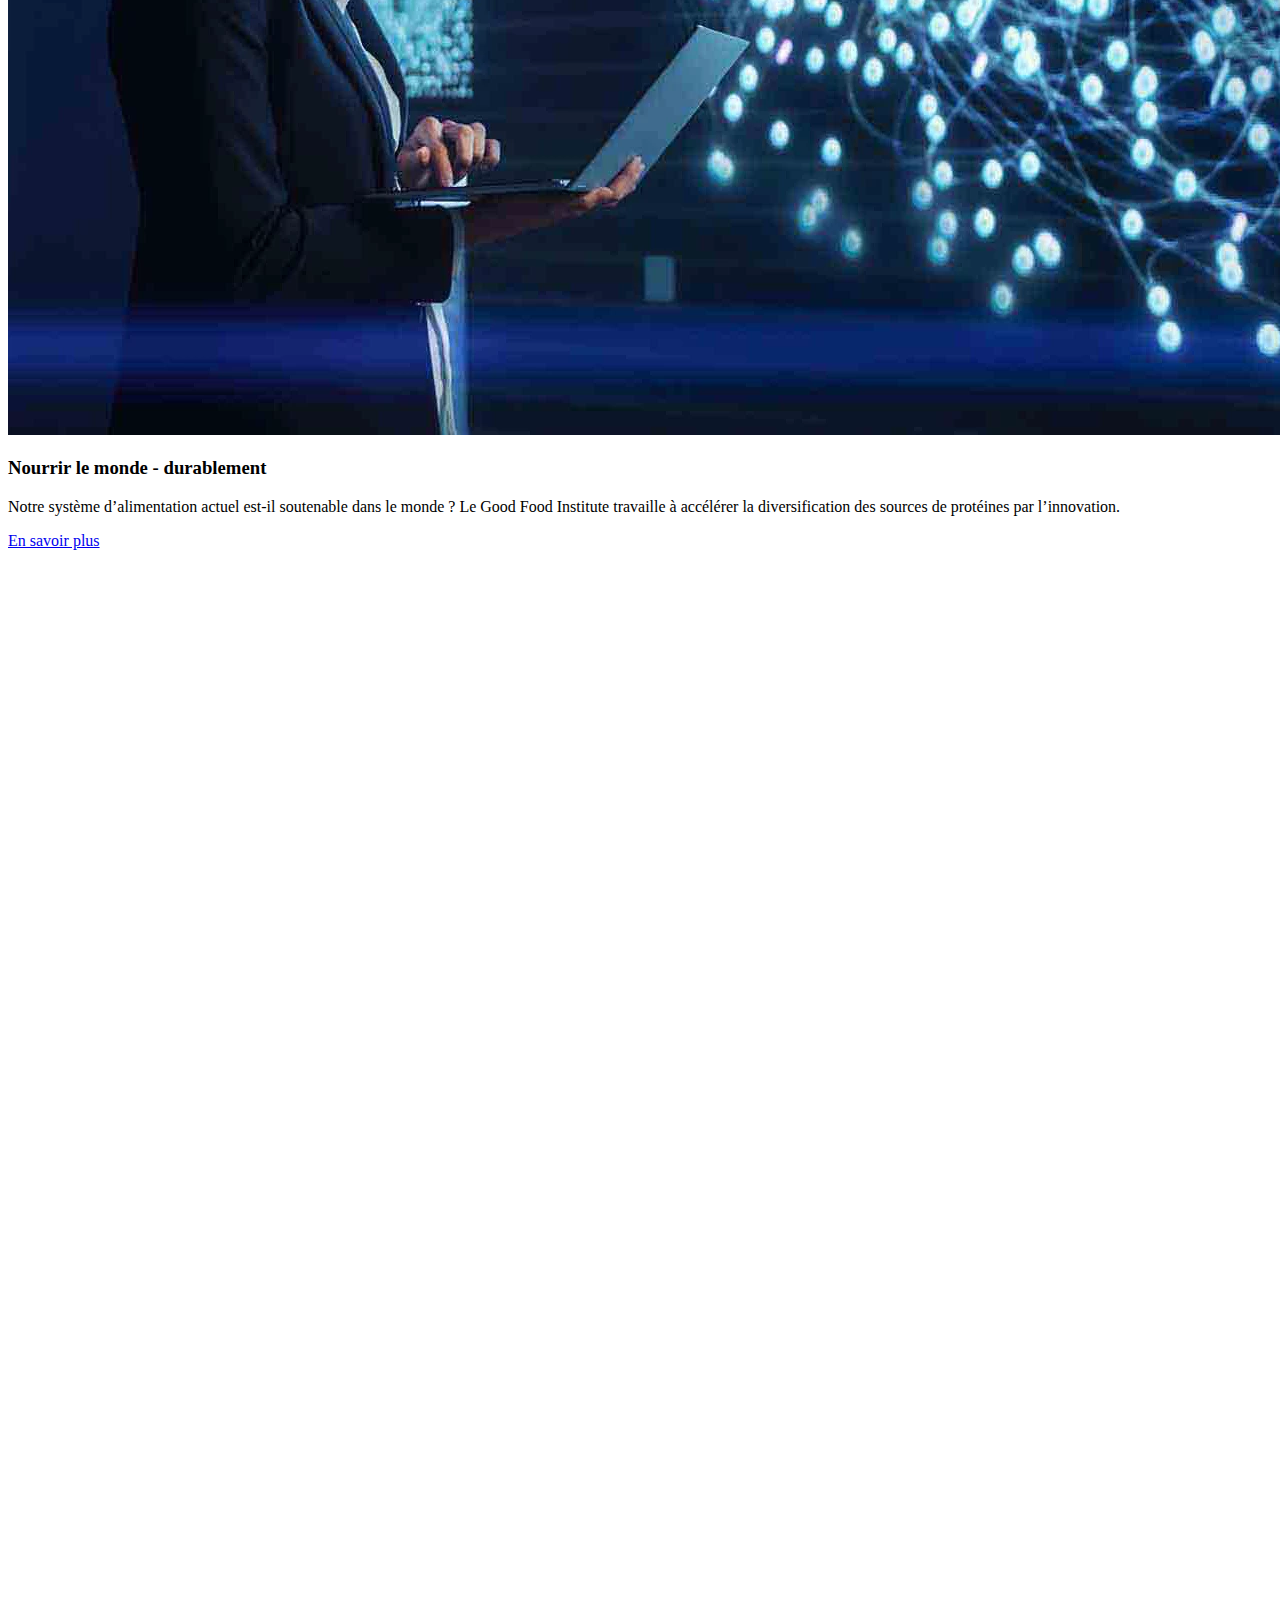
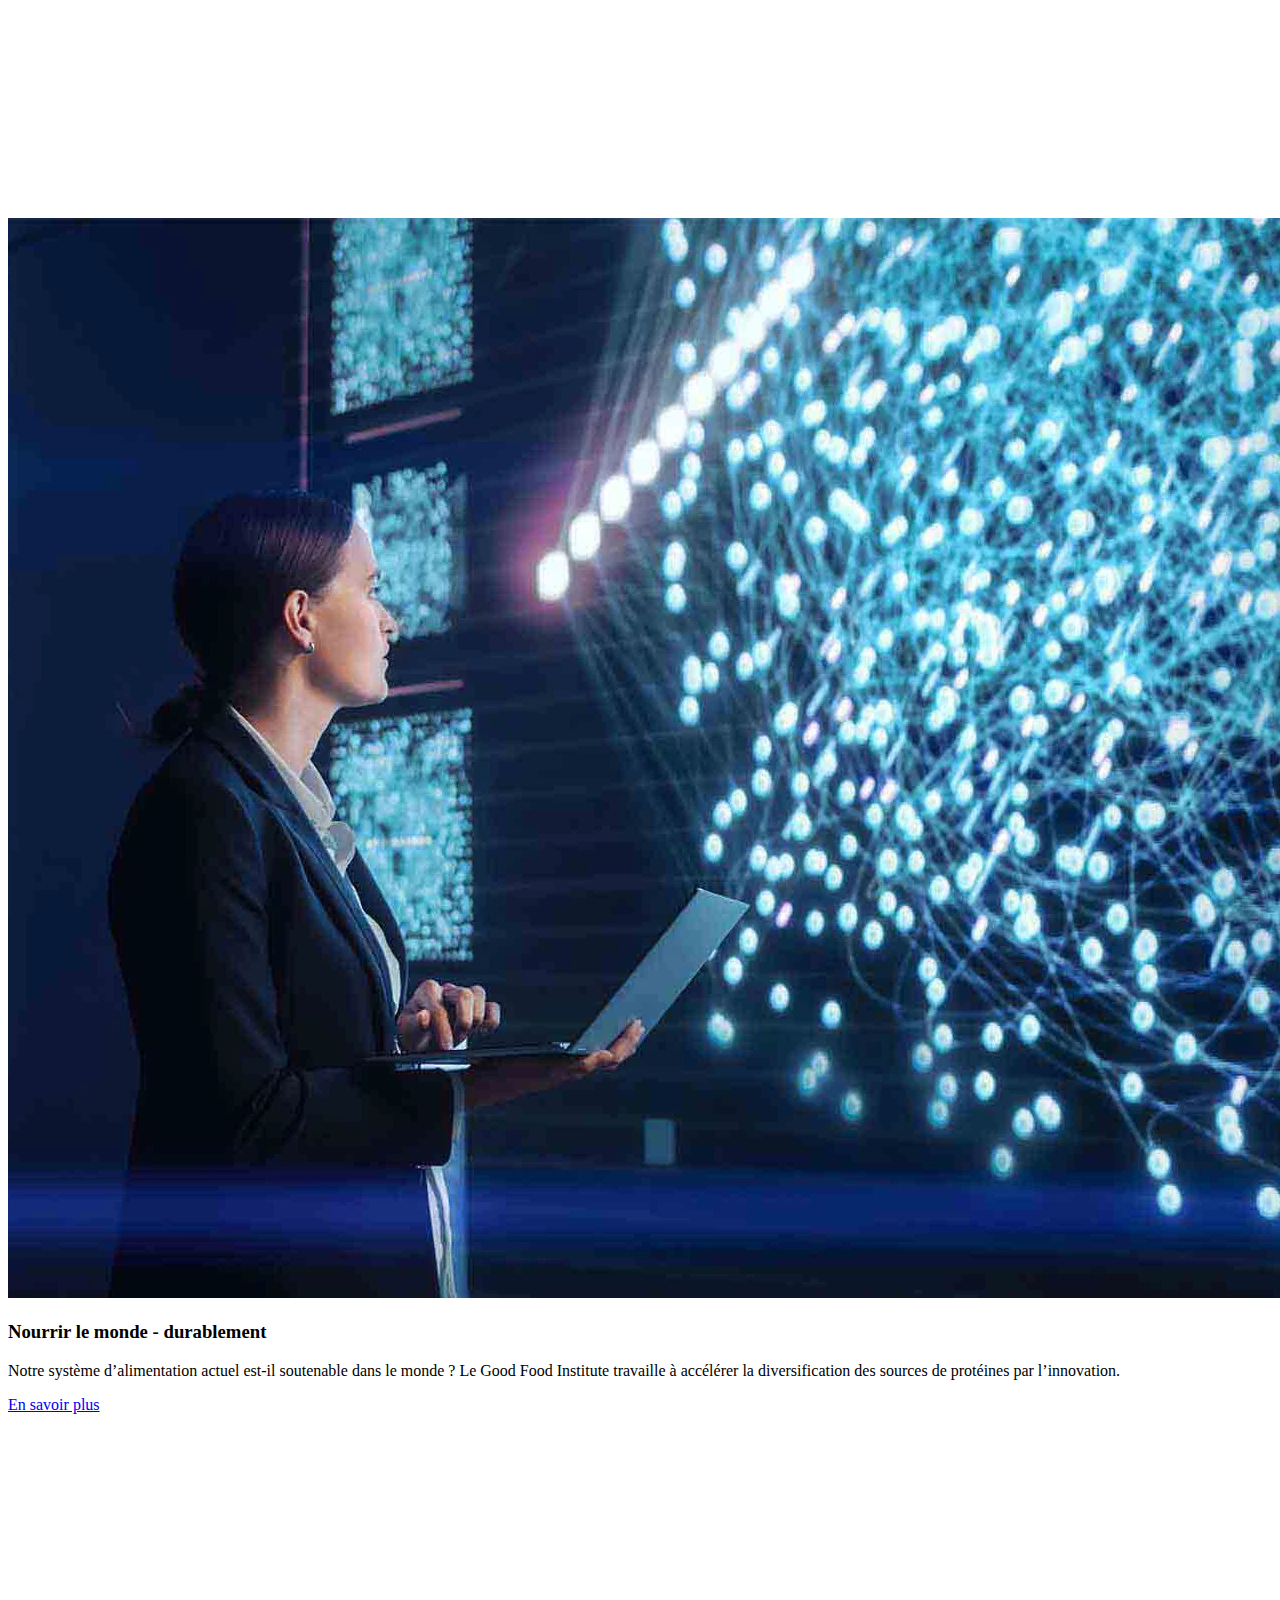
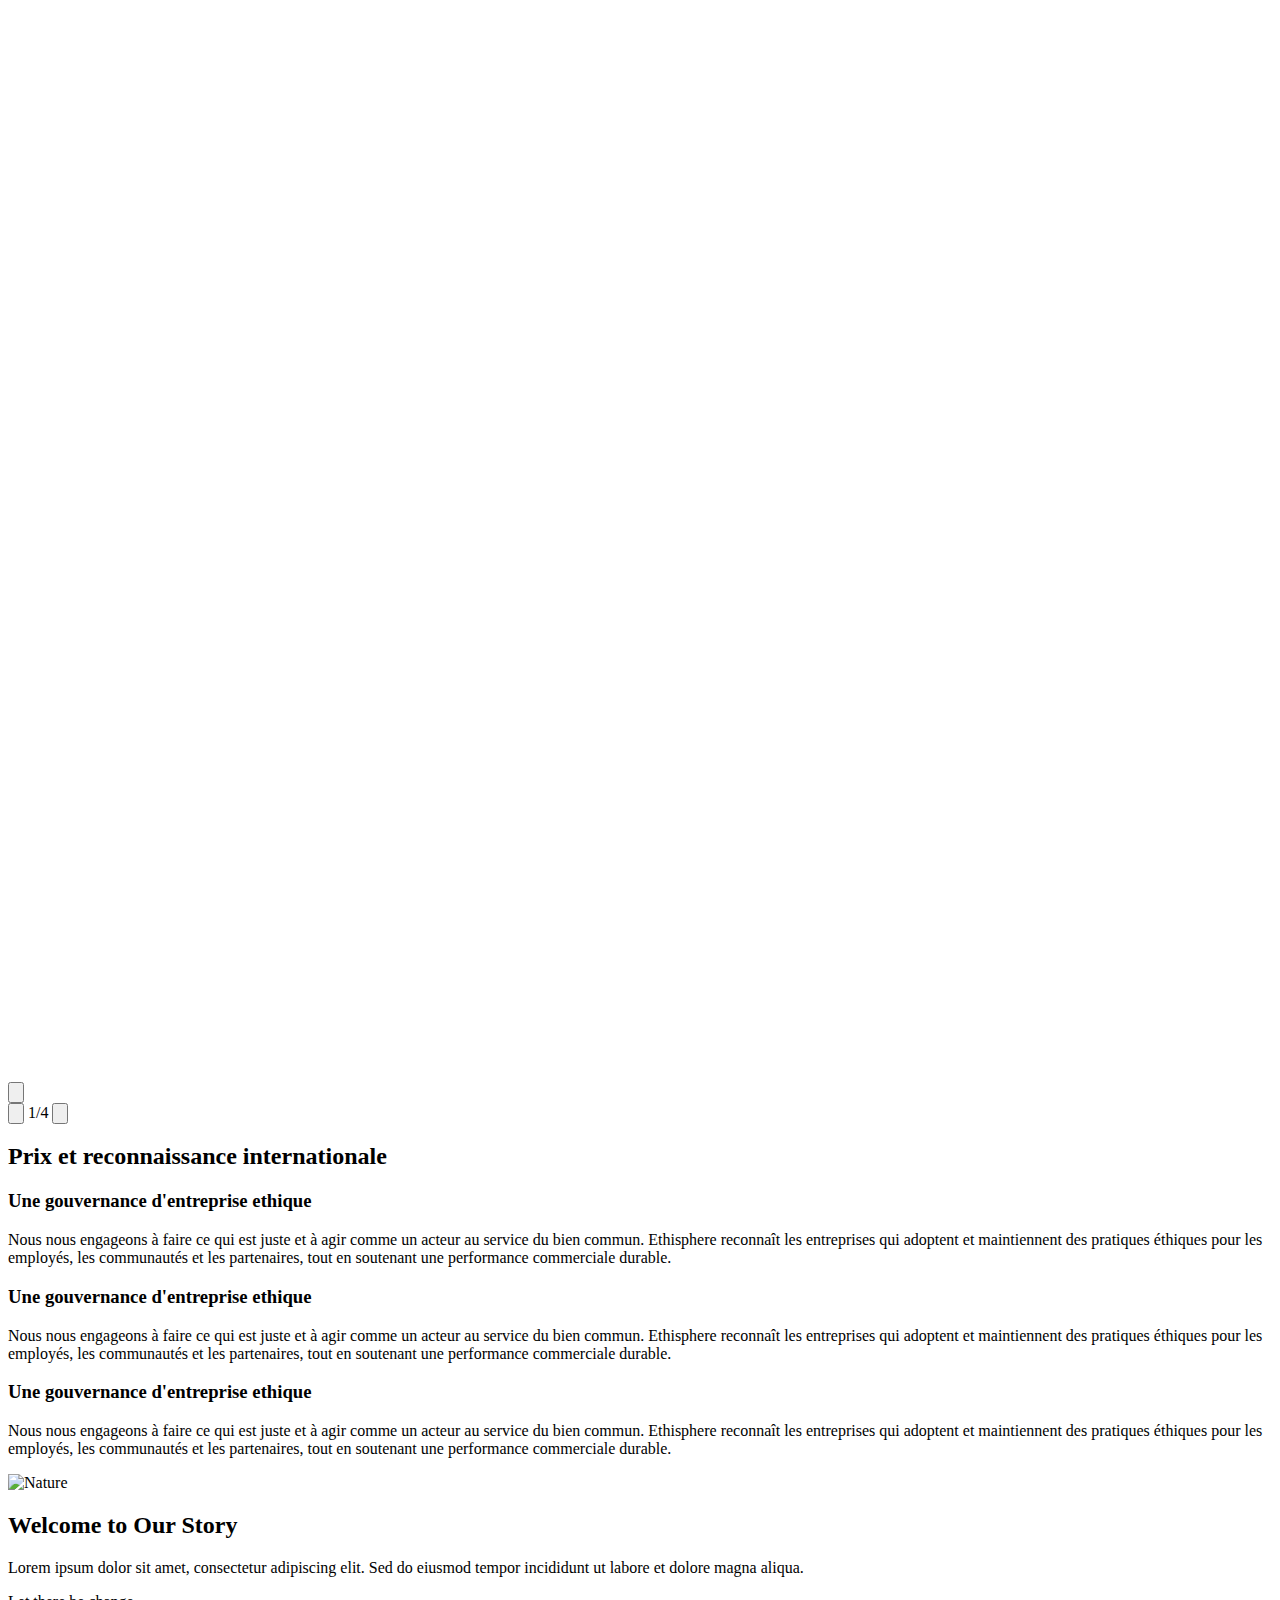
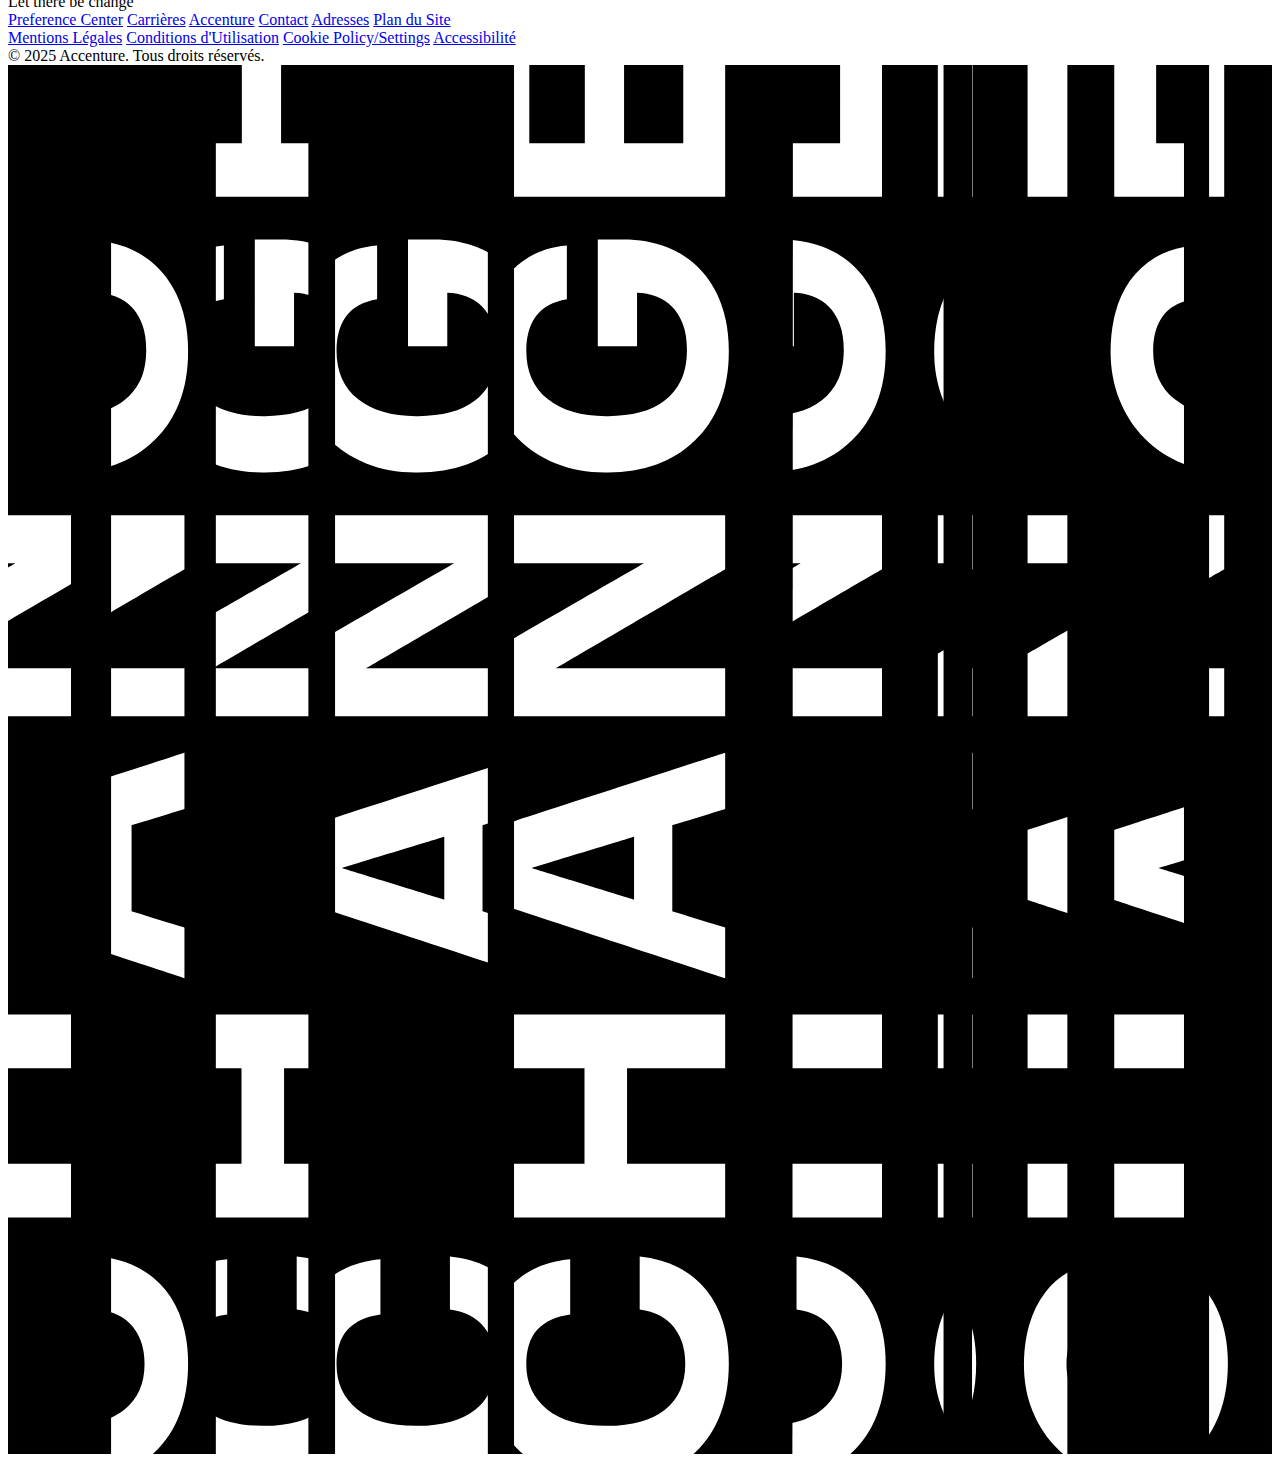
==== commit f66b9018: "fix header" ====
--- a/index.htm
+++ b/index.htm
@@ -6,155 +6,118 @@
         <title>Accenture UI Clone</title>
         <link rel="stylesheet" href="out.css">
         <script src="script.js"></script>
+        <link rel="stylesheet"
+            href="https://cdnjs.cloudflare.com/ajax/libs/font-awesome/6.0.0-beta3/css/all.min.css">
 
     </head>
     <body>
-        <header>
-            <nav class="navbar">
-                <div class="logo">
-                    <svg xmlns="http://www.w3.org/2000/svg"
-                        xmlns:svg="http://www.w3.org/2000/svg" version="1.1"
-                        id="Layer_1" x="0px" y="0px" viewBox="0 0 163.4 43"
-                        xml:space="preserve" width="163.39999" height="43"><defs
-                            id="defs1" />
-                        <style type="text/css" id="style1">
-                            .st0{fill:#A100FF;}
-                        </style>
-                        <g id="g1">
-                            <polygon class="st0"
-                                points="95.1,4.9 95.1,0 111.2,6.5 111.2,10.5 95.1,17 95.1,12 104.5,8.5 "
-                                id="polygon1" />
-                            <path style="fill: white;"
-                                d="M 6.2,43 C 2.8,43 0,41.3 0,37.5 v -0.2 c 0,-4.6 4,-6.2 8.9,-6.2 h 2.3 v -0.9 c 0,-1.9 -0.8,-3 -2.8,-3 -1.8,0 -2.7,1 -2.8,2.4 h -5 c 0.4,-4.2 3.7,-6.2 8.1,-6.2 4.5,0 7.8,1.9 7.8,6.6 V 42.6 H 11.4 V 40.4 C 10.4,41.8 8.7,43 6.2,43 Z m 5,-6.6 V 34.6 H 9.1 c -2.6,0 -3.9,0.7 -3.9,2.4 v 0.2 c 0,1.3 0.8,2.2 2.6,2.2 1.8,-0.1 3.4,-1.1 3.4,-3 z M 28.4,43 c -5.2,0 -9,-3.2 -9,-9.6 v -0.3 c 0,-6.4 4,-9.8 9,-9.8 4.3,0 7.8,2.2 8.2,7.1 h -5 c -0.3,-1.8 -1.3,-3 -3.1,-3 -2.2,0 -3.8,1.8 -3.8,5.5 v 0.6 c 0,3.8 1.4,5.5 3.8,5.5 1.8,0 3.1,-1.3 3.4,-3.4 h 4.8 C 36.4,40 33.5,43 28.4,43 Z M 48,43 c -5.2,0 -9,-3.2 -9,-9.6 v -0.3 c 0,-6.4 4,-9.8 9,-9.8 4.3,0 7.8,2.2 8.2,7.1 h -5 c -0.3,-1.8 -1.3,-3 -3.1,-3 -2.2,0 -3.8,1.8 -3.8,5.5 v 0.6 c 0,3.8 1.4,5.5 3.8,5.5 1.8,0 3.1,-1.3 3.4,-3.4 h 4.8 C 56,40 53.1,43 48,43 Z m 19.7,0 c -5.4,0 -9.1,-3.2 -9.1,-9.5 v -0.4 c 0,-6.3 3.9,-9.8 9,-9.8 4.7,0 8.6,2.6 8.6,8.9 v 2.3 H 63.9 c 0.2,3.4 1.7,4.7 3.9,4.7 2,0 3.1,-1.1 3.5,-2.4 h 4.9 C 75.6,40.3 72.6,43 67.7,43 Z M 64,31 h 7 c -0.1,-2.8 -1.4,-4 -3.5,-4 -1.6,0.1 -3.1,1 -3.5,4 z m 15.4,-7.2 h 5.3 v 2.8 c 0.9,-1.8 2.8,-3.2 5.7,-3.2 3.4,0 5.7,2.1 5.7,6.6 V 42.6 H 90.8 V 30.8 c 0,-2.2 -0.9,-3.2 -2.8,-3.2 -1.8,0 -3.3,1.1 -3.3,3.5 v 11.5 h -5.3 z m 26.4,-5.7 v 5.7 h 3.6 v 3.9 h -3.6 v 8.9 c 0,1.4 0.6,2.1 1.9,2.1 0.8,0 1.3,-0.1 1.8,-0.3 v 4.1 c -0.6,0.2 -1.7,0.4 -3,0.4 -4.1,0 -6,-1.9 -6,-5.7 v -9.5 h -2.2 v -3.9 h 2.2 v -3.5 z m 23.4,24.5 H 124 v -2.8 c -0.9,1.8 -2.7,3.2 -5.5,3.2 -3.4,0 -5.9,-2.1 -5.9,-6.5 V 23.8 h 5.3 v 12 c 0,2.2 0.9,3.2 2.7,3.2 1.8,0 3.3,-1.2 3.3,-3.5 V 23.8 h 5.3 z m 3.9,-18.8 h 5.3 v 3.5 c 1.1,-2.5 2.9,-3.7 5.7,-3.7 v 5.2 c -3.6,0 -5.7,1.1 -5.7,4.2 v 9.7 h -5.3 z M 154.8,43 c -5.4,0 -9.1,-3.2 -9.1,-9.5 v -0.4 c 0,-6.3 3.9,-9.8 9,-9.8 4.7,0 8.6,2.6 8.6,8.9 v 2.3 h -12.2 c 0.2,3.4 1.7,4.7 3.9,4.7 2,0 3.1,-1.1 3.5,-2.4 h 4.9 c -0.8,3.5 -3.7,6.2 -8.6,6.2 z M 151,31 h 7.1 c -0.1,-2.8 -1.4,-4 -3.5,-4 -1.6,0.1 -3.1,1 -3.6,4 z"
-                                id="path1" />
-                        </g>
-                    </svg>
-                </div>
-                <ul class="nav-links">
-                    <li class="dropdown">
-                        Expertises
-                        <svg xmlns="http://www.w3.org/2000/svg" width="12"
-                            height="12" fill="currentColor"
-                            class="bi bi-chevron-down" viewBox="0 0 16 16">
-                            <path fill-rule="evenodd"
-                                d="M1.646 4.646a.5.5 0 0 1 .708 0L8 10.293l5.646-5.647a.5.5 0 0 1 .708.708l-6 6a.5.5 0 0 1-.708 0l-6-6a.5.5 0 0 1 0-.708z" />
-                        </svg>
-
+        <nav class="navbar">
+            <div class="navbar-container">
+                <a href="#" class="navbar-logo">
+                    accenture <span class="logo-arrow">></span>
+                </a>
+
+                <div class="menu-icon" id="mobile-menu">
+                    <i class="fas fa-bars"></i>
+                </div>
+
+                <ul class="nav-menu" id="nav-menu-list">
+                    <li class="nav-item dropdown">
+                        <a href="#" class="nav-links" id="expertises-toggle">
+                            Expertises <i
+                                class="fas fa-chevron-down dropdown-arrow"></i>
+                        </a>
+                        <div class="dropdown-content">
+                            <div class="dropdown-wrapper">
+                                <h4>Expertises</h4>
+                                <div class="dropdown-column">
+                                    <div class="dropdown-column-types">
+                                        <a href="#">Automatisation</a>
+                                        <a href="#">Budget base zéro (ZBB)</a>
+                                        <a href="#">Business Process Services</a>
+                                        <a href="#">Cloud</a>
+                                        <a href="#">Conduite du changement</a>
+                                        <a href="#">Conseil en technologies</a>
+                                        <a href="#">Développement durable</a>
+                                        <a href="#">E-commerce</a>
+                                        <a href="#">Expérience Client</a>
+                                        <a href="#">Finance</a>
+                                        <a href="#">Fusions et acquisitions</a>
+                                        <a href="#">Infrastructure</a>
+                                    </div>
+                                    <div class="dropdown-column-types">
+                                        <a href="#">Automatisation</a>
+                                        <a href="#">Budget base zéro (ZBB)</a>
+                                        <a href="#">Business Process Services</a>
+                                        <a href="#">Cloud</a>
+                                        <a href="#">Conduite du changement</a>
+                                        <a href="#">Conseil en technologies</a>
+                                        <a href="#">Développement durable</a>
+                                        <a href="#">E-commerce</a>
+                                        <a href="#">Expérience Client</a>
+                                        <a href="#">Finance</a>
+                                        <a href="#">Fusions et acquisitions</a>
+                                        <a href="#">Infrastructure</a>
+                                    </div>
+                                </div>
+                            </div>
+                            <div class="dropdown-wrapper">
+                        
+                                <h4>Secteurs d'activité</h4>
+                                <div class="dropdown-column">
+                        
+                                    <div class="dropdown-column-types">
+                                        <a href="#">Aéronautique et Défense</a>
+                                        <a href="#">Assurance</a>
+                                        <a href="#">Automobile</a>
+                                        <a href="#">Banque</a>
+                                        <a href="#">Biens et services de
+                                            consommation</a>
+                                        <a href="#">Capital Markets</a>
+                                        <a href="#">Chimie</a>
+                                        <a href="#">Communications et Médias</a>
+                                        <a href="#">Energie</a>
+                                        <a href="#">High-tech</a>
+                                    </div>
+                                    <div class="dropdown-column-types">
+                                        <a href="#">Aéronautique et Défense</a>
+                                        <a href="#">Assurance</a>
+                                        <a href="#">Automobile</a>
+                                        <a href="#">Banque</a>
+                                        <a href="#">Biens et services de
+                                            consommation</a>
+                                        <a href="#">Capital Markets</a>
+                                        <a href="#">Chimie</a>
+                                        <a href="#">Communications et Médias</a>
+                                        <a href="#">Energie</a>
+                                        <a href="#">High-tech</a>
+                                    </div>
+                                </div>
+                            </div>
+                        </div>
                     </li>
-                    <li>Découvrir Accenture
-                        <svg xmlns="http://www.w3.org/2000/svg" width="12"
-                            height="12" fill="currentColor"
-                            class="bi bi-chevron-down" viewBox="0 0 16 16">
-                            <path fill-rule="evenodd"
-                                d="M1.646 4.646a.5.5 0 0 1 .708 0L8 10.293l5.646-5.647a.5.5 0 0 1 .708.708l-6 6a.5.5 0 0 1-.708 0l-6-6a.5.5 0 0 1 0-.708z" />
-                        </svg>
+                    <li class="nav-item">
+                        <a href="#" class="nav-links">Découvrir Accenture <i
+                                class="fas fa-chevron-down dropdown-arrow"></i></a>
+                        <!-- Add dropdown content here if needed -->
                     </li>
-                    <li>Carrières
-                        <svg xmlns="http://www.w3.org/2000/svg" width="12"
-                            height="12" fill="currentColor"
-                            class="bi bi-chevron-down" viewBox="0 0 16 16">
-                            <path fill-rule="evenodd"
-                                d="M1.646 4.646a.5.5 0 0 1 .708 0L8 10.293l5.646-5.647a.5.5 0 0 1 .708.708l-6 6a.5.5 0 0 1-.708 0l-6-6a.5.5 0 0 1 0-.708z" />
-                        </svg>
+                    <li class="nav-item">
+                        <a href="#" class="nav-links">Carrières <i
+                                class="fas fa-chevron-down dropdown-arrow"></i></a>
+                        <!-- Add dropdown content here if needed -->
                     </li>
+                    <!-- Mobile only items will be appended here by JS -->
                 </ul>
-                <ul class="nav-links">
-                    <li>
-                        <a href="#">
-                            <svg xmlns="http://www.w3.org/2000/svg" width="16"
-                                height="16" fill="currentColor"
-                                class="bi bi-search" viewBox="0 0 16 16">
-                                <path
-                                    d="M11.742 10.344a6.5 6.5 0 1 0-1.397 1.398h-.001c.03.04.062.078.098.115l3.85 3.85a1 1 0 0 0 1.415-1.415l-3.85-3.85a1.007 1.007 0 0 0-.115-.098zm-5.442 1.398a5.5 5.5 0 1 1 0-11 5.5 5.5 0 0 1 0 11z" />
-                            </svg>
-                        </a>
-                        <li>
-                            <a href="#">
-                                <svg xmlns="http://www.w3.org/2000/svg"
-                                    width="16" height="16" fill="currentColor"
-                                    class="bi bi-globe" viewBox="0 0 16 16">
-                                    <path
-                                        d="M0 8a8 8 0 1 1 16 0A8 8 0 0 1 0 8zm8-7a7 7 0 0 0-6.468 4.75H5.09c.03-.091.062-.18.094-.268.291-.82.643-1.522 1.05-2.092C6.61 2.537 7.28 2 8 2c.72 0 1.39.537 1.766 1.39.407.57.759 1.272 1.05 2.092.032.088.064.177.094.268h3.558A7 7 0 0 0 8 1zm6.468 5.75H10.91a5.96 5.96 0 0 0-.094-.268c-.291-.82-.643-1.522-1.05-2.092C9.39 2.537 8.72 2 8 2c-.72 0-1.39.537-1.766 1.39-.407.57-.759 1.272-1.05 2.092-.032.088-.064.177-.094.268H1.532A7 7 0 0 0 8 15a7 7 0 0 0 6.468-8.25zM8 14a6.978 6.978 0 0 1-4.468-1.75h8.936A6.978 6.978 0 0 1 8 14zm-5.09-2.25h10.18A6.978 6.978 0 0 1 8 9a6.978 6.978 0 0 1-5.09 2.75zM8 8a6.978 6.978 0 0 1-4.468-1.75h8.936A6.978 6.978 0 0 1 8 8zm-5.09-2.25h10.18A6.978 6.978 0 0 1 8 1a6.978 6.978 0 0 1-5.09 2.75z" />
-                                </svg>
-                                France
-                            </a>
-                        </li>
-                    </li>
-                </ul>
-            </nav>
-            <div class="dropdown-container">
-                <div class="dropdown-content">
-                    <h4>Expertises</h4>
-                    <div class="dropdown-wrapper">
-                        <div class="dropdown-column">
-                            <ul>
-                                <li>Automatisation</li>
-                                <li>Budget base zéro (ZBB)</li>
-                                <li>Business Process Services</li>
-                                <li>Cloud</li>
-                                <li>Conduite du changement</li>
-                                <li>Conseil en technologies</li>
-                                <li>Développement durable</li>
-                                <li>E-commerce</li>
-                                <li>Expérience Client</li>
-                                <li>Finance</li>
-                                <li>Fusions et acquisitions</li>
-                                <li>Infrastructure</li>
-                            </ul>
-                        </div>
-                        <div class="dropdown-column">
-                            <ul>
-                                <li>Automatisation</li>
-                                <li>Budget base zéro (ZBB)</li>
-                                <li>Business Process Services</li>
-                                <li>Cloud</li>
-                                <li>Conduite du changement</li>
-                                <li>Conseil en technologies</li>
-                                <li>Développement durable</li>
-                                <li>E-commerce</li>
-                                <li>Expérience Client</li>
-                                <li>Finance</li>
-                                <li>Fusions et acquisitions</li>
-                                <li>Infrastructure</li>
-                            </ul>
-                        </div>
-                    </div>
-                </div>
-                <div class="dropdown-content">
-                    <h4>Secteurs d'activité</h4>
-                    <div class="dropdown-wrapper">
-                        <div class="dropdown-column">
-                            <ul>
-                                <li>Aéronautique et Défense</li>
-                                <li>Assurance</li>
-                                <li>Automobile</li>
-                                <li>Banque</li>
-                                <li>Biens et services de consommation</li>
-                                <li>Capital Markets</li>
-                                <li>Chimie</li>
-                                <li>Communications et Médias</li>
-                                <li>Energie</li>
-                                <li>High-tech</li>
-                            </ul>
-                        </div>
-                        <div class="dropdown-column">
-                            <ul>
-                                <li>Aéronautique et Défense</li>
-                                <li>Assurance</li>
-                                <li>Automobile</li>
-                                <li>Banque</li>
-                                <li>Biens et services de consommation</li>
-                                <li>Capital Markets</li>
-                                <li>Chimie</li>
-                                <li>Communications et Médias</li>
-                                <li>Energie</li>
-                                <li>High-tech</li>
-                            </ul>
-                        </div>
-                    </div>
+
+                <div class="navbar-right">
+                    <a href="#" class="nav-icon-link"><i
+                            class="fas fa-search"></i></a>
+                    <a href="#" class="nav-locale">
+                        <i class="fas fa-globe"></i> France
+                    </a>
                 </div>
             </div>
-        </header>
+        </nav>
 
         <section class="hero">
             <svg xmlns="http://www.w3.org/2000/svg"
@@ -543,71 +506,175 @@
         </section>
 
         <div class="card-container">
-            <div class="card" data-image="https://media.istockphoto.com/id/1985150440/fr/photo/new-zealand-road-trip-at-lake-hawea.jpg?s=1024x1024&w=is&k=20&c=dTJqbQ8x2Pu8YZVSGjMNE-iaq7y-ujI14LRQmjPJl0M=">
-              <div class="card-content">
-                <h1>ETUDE</h1>
-                <p>Accélérer la transformation durable</p>
-                <p class="hidden-text">Lorem Ipsum is simply dummy text of the printing and typesetting industry.</p>
-                <button class="cta-button">Learn More <span class="cta-icon"><svg viewBox="0 0 24 24" fill="none" xmlns="http://www.w3.org/2000/svg"><g id="SVGRepo_bgCarrier" stroke-width="0"></g><g id="SVGRepo_tracerCarrier" stroke-linecap="round" stroke-linejoin="round"></g><g id="SVGRepo_iconCarrier"><path d="M9.71069 18.2929C10.1012 18.6834 10.7344 18.6834 11.1249 18.2929L16.0123 13.4006C16.7927 12.6195 16.7924 11.3537 16.0117 10.5729L11.1213 5.68254C10.7308 5.29202 10.0976 5.29202 9.70708 5.68254C9.31655 6.07307 9.31655 6.70623 9.70708 7.09676L13.8927 11.2824C14.2833 11.6729 14.2833 12.3061 13.8927 12.6966L9.71069 16.8787C9.32016 17.2692 9.32016 17.9023 9.71069 18.2929Z" fill="#ffffff"></path></g></svg></span></button>
-              </div>
+            <div class="card"
+                data-image="https://media.istockphoto.com/id/1985150440/fr/photo/new-zealand-road-trip-at-lake-hawea.jpg?s=1024x1024&w=is&k=20&c=dTJqbQ8x2Pu8YZVSGjMNE-iaq7y-ujI14LRQmjPJl0M=">
+                <div class="card-content">
+                    <h1>ETUDE</h1>
+                    <p>Accélérer la transformation durable</p>
+                    <p class="hidden-text">Lorem Ipsum is simply dummy text of
+                        the printing and typesetting industry.</p>
+                    <button class="cta-button">Learn More <span
+                            class="cta-icon"><svg viewBox="0 0 24 24"
+                                fill="none"
+                                xmlns="http://www.w3.org/2000/svg"><g
+                                    id="SVGRepo_bgCarrier"
+                                    stroke-width="0"></g><g
+                                    id="SVGRepo_tracerCarrier"
+                                    stroke-linecap="round"
+                                    stroke-linejoin="round"></g><g
+                                    id="SVGRepo_iconCarrier"><path
+                                        d="M9.71069 18.2929C10.1012 18.6834 10.7344 18.6834 11.1249 18.2929L16.0123 13.4006C16.7927 12.6195 16.7924 11.3537 16.0117 10.5729L11.1213 5.68254C10.7308 5.29202 10.0976 5.29202 9.70708 5.68254C9.31655 6.07307 9.31655 6.70623 9.70708 7.09676L13.8927 11.2824C14.2833 11.6729 14.2833 12.3061 13.8927 12.6966L9.71069 16.8787C9.32016 17.2692 9.32016 17.9023 9.71069 18.2929Z"
+                                        fill="#ffffff"></path></g></svg></span></button>
+                </div>
             </div>
-            <div class="card" data-image="https://images.unsplash.com/photo-1506744038136-46273834b3fb?q=80&w=2070&auto=format&fit=crop">
-              <div class="card-content">
-                <h1>ETUDE</h1>
-                <p>Accélérer la transformation durable</p>
-                <p class="hidden-text">Lorem Ipsum is simply dummy text of the printing and typesetting industry.</p>
-                <button class="cta-button">Learn More <span class="cta-icon"><svg viewBox="0 0 24 24" fill="none" xmlns="http://www.w3.org/2000/svg"><g id="SVGRepo_bgCarrier" stroke-width="0"></g><g id="SVGRepo_tracerCarrier" stroke-linecap="round" stroke-linejoin="round"></g><g id="SVGRepo_iconCarrier"><path d="M9.71069 18.2929C10.1012 18.6834 10.7344 18.6834 11.1249 18.2929L16.0123 13.4006C16.7927 12.6195 16.7924 11.3537 16.0117 10.5729L11.1213 5.68254C10.7308 5.29202 10.0976 5.29202 9.70708 5.68254C9.31655 6.07307 9.31655 6.70623 9.70708 7.09676L13.8927 11.2824C14.2833 11.6729 14.2833 12.3061 13.8927 12.6966L9.71069 16.8787C9.32016 17.2692 9.32016 17.9023 9.71069 18.2929Z" fill="#ffffff"></path></g></svg></span></button>
-              </div>
+            <div class="card"
+                data-image="https://images.unsplash.com/photo-1506744038136-46273834b3fb?q=80&w=2070&auto=format&fit=crop">
+                <div class="card-content">
+                    <h1>ETUDE</h1>
+                    <p>Accélérer la transformation durable</p>
+                    <p class="hidden-text">Lorem Ipsum is simply dummy text of
+                        the printing and typesetting industry.</p>
+                    <button class="cta-button">Learn More <span
+                            class="cta-icon"><svg viewBox="0 0 24 24"
+                                fill="none"
+                                xmlns="http://www.w3.org/2000/svg"><g
+                                    id="SVGRepo_bgCarrier"
+                                    stroke-width="0"></g><g
+                                    id="SVGRepo_tracerCarrier"
+                                    stroke-linecap="round"
+                                    stroke-linejoin="round"></g><g
+                                    id="SVGRepo_iconCarrier"><path
+                                        d="M9.71069 18.2929C10.1012 18.6834 10.7344 18.6834 11.1249 18.2929L16.0123 13.4006C16.7927 12.6195 16.7924 11.3537 16.0117 10.5729L11.1213 5.68254C10.7308 5.29202 10.0976 5.29202 9.70708 5.68254C9.31655 6.07307 9.31655 6.70623 9.70708 7.09676L13.8927 11.2824C14.2833 11.6729 14.2833 12.3061 13.8927 12.6966L9.71069 16.8787C9.32016 17.2692 9.32016 17.9023 9.71069 18.2929Z"
+                                        fill="#ffffff"></path></g></svg></span></button>
+                </div>
             </div>
-            <div class="card" data-image="https://images.unsplash.com/photo-1434725039720-aaad6dd32dfe?q=80&w=1942&auto=format&fit=crop">
-              <div class="card-content">
-                <h1>ETUDE</h1>
-                <p>Accélérer la transformation durable</p>
-                <p class="hidden-text">Lorem Ipsum is simply dummy text of the printing and typesetting industry.</p>
-                <button class="cta-button">Learn More <span class="cta-icon"><svg viewBox="0 0 24 24" fill="none" xmlns="http://www.w3.org/2000/svg"><g id="SVGRepo_bgCarrier" stroke-width="0"></g><g id="SVGRepo_tracerCarrier" stroke-linecap="round" stroke-linejoin="round"></g><g id="SVGRepo_iconCarrier"><path d="M9.71069 18.2929C10.1012 18.6834 10.7344 18.6834 11.1249 18.2929L16.0123 13.4006C16.7927 12.6195 16.7924 11.3537 16.0117 10.5729L11.1213 5.68254C10.7308 5.29202 10.0976 5.29202 9.70708 5.68254C9.31655 6.07307 9.31655 6.70623 9.70708 7.09676L13.8927 11.2824C14.2833 11.6729 14.2833 12.3061 13.8927 12.6966L9.71069 16.8787C9.32016 17.2692 9.32016 17.9023 9.71069 18.2929Z" fill="#ffffff"></path></g></svg></span></button>
-              </div>
+            <div class="card"
+                data-image="https://images.unsplash.com/photo-1434725039720-aaad6dd32dfe?q=80&w=1942&auto=format&fit=crop">
+                <div class="card-content">
+                    <h1>ETUDE</h1>
+                    <p>Accélérer la transformation durable</p>
+                    <p class="hidden-text">Lorem Ipsum is simply dummy text of
+                        the printing and typesetting industry.</p>
+                    <button class="cta-button">Learn More <span
+                            class="cta-icon"><svg viewBox="0 0 24 24"
+                                fill="none"
+                                xmlns="http://www.w3.org/2000/svg"><g
+                                    id="SVGRepo_bgCarrier"
+                                    stroke-width="0"></g><g
+                                    id="SVGRepo_tracerCarrier"
+                                    stroke-linecap="round"
+                                    stroke-linejoin="round"></g><g
+                                    id="SVGRepo_iconCarrier"><path
+                                        d="M9.71069 18.2929C10.1012 18.6834 10.7344 18.6834 11.1249 18.2929L16.0123 13.4006C16.7927 12.6195 16.7924 11.3537 16.0117 10.5729L11.1213 5.68254C10.7308 5.29202 10.0976 5.29202 9.70708 5.68254C9.31655 6.07307 9.31655 6.70623 9.70708 7.09676L13.8927 11.2824C14.2833 11.6729 14.2833 12.3061 13.8927 12.6966L9.71069 16.8787C9.32016 17.2692 9.32016 17.9023 9.71069 18.2929Z"
+                                        fill="#ffffff"></path></g></svg></span></button>
+                </div>
             </div>
-            <div class="card" data-image="https://images.unsplash.com/photo-1470071459604-3b5ec3a7fe05?q=80&w=1974&auto=format&fit=crop">
-              <div class="card-content">
-                <h1>ETUDE</h1>
-                <p>Accélérer la transformation durable</p>
-                <p class="hidden-text">Lorem Ipsum is simply dummy text of the printing and typesetting industry.</p>
-                <button class="cta-button">Learn More <span class="cta-icon"><svg viewBox="0 0 24 24" fill="none" xmlns="http://www.w3.org/2000/svg"><g id="SVGRepo_bgCarrier" stroke-width="0"></g><g id="SVGRepo_tracerCarrier" stroke-linecap="round" stroke-linejoin="round"></g><g id="SVGRepo_iconCarrier"><path d="M9.71069 18.2929C10.1012 18.6834 10.7344 18.6834 11.1249 18.2929L16.0123 13.4006C16.7927 12.6195 16.7924 11.3537 16.0117 10.5729L11.1213 5.68254C10.7308 5.29202 10.0976 5.29202 9.70708 5.68254C9.31655 6.07307 9.31655 6.70623 9.70708 7.09676L13.8927 11.2824C14.2833 11.6729 14.2833 12.3061 13.8927 12.6966L9.71069 16.8787C9.32016 17.2692 9.32016 17.9023 9.71069 18.2929Z" fill="#ffffff"></path></g></svg></span></button>
-              </div>
+            <div class="card"
+                data-image="https://images.unsplash.com/photo-1470071459604-3b5ec3a7fe05?q=80&w=1974&auto=format&fit=crop">
+                <div class="card-content">
+                    <h1>ETUDE</h1>
+                    <p>Accélérer la transformation durable</p>
+                    <p class="hidden-text">Lorem Ipsum is simply dummy text of
+                        the printing and typesetting industry.</p>
+                    <button class="cta-button">Learn More <span
+                            class="cta-icon"><svg viewBox="0 0 24 24"
+                                fill="none"
+                                xmlns="http://www.w3.org/2000/svg"><g
+                                    id="SVGRepo_bgCarrier"
+                                    stroke-width="0"></g><g
+                                    id="SVGRepo_tracerCarrier"
+                                    stroke-linecap="round"
+                                    stroke-linejoin="round"></g><g
+                                    id="SVGRepo_iconCarrier"><path
+                                        d="M9.71069 18.2929C10.1012 18.6834 10.7344 18.6834 11.1249 18.2929L16.0123 13.4006C16.7927 12.6195 16.7924 11.3537 16.0117 10.5729L11.1213 5.68254C10.7308 5.29202 10.0976 5.29202 9.70708 5.68254C9.31655 6.07307 9.31655 6.70623 9.70708 7.09676L13.8927 11.2824C14.2833 11.6729 14.2833 12.3061 13.8927 12.6966L9.71069 16.8787C9.32016 17.2692 9.32016 17.9023 9.71069 18.2929Z"
+                                        fill="#ffffff"></path></g></svg></span></button>
+                </div>
             </div>
-            <div class="card" data-image="https://images.unsplash.com/photo-1472214103451-9374bd1c798e?q=80&w=2070&auto=format&fit=crop">
-              <div class="card-content">
-                <h1>ETUDE</h1>
-                <p>Accélérer la transformation durable</p>
-                <p class="hidden-text">Lorem Ipsum is simply dummy text of the printing and typesetting industry.</p>
-                <button class="cta-button">Learn More <span class="cta-icon"><svg viewBox="0 0 24 24" fill="none" xmlns="http://www.w3.org/2000/svg"><g id="SVGRepo_bgCarrier" stroke-width="0"></g><g id="SVGRepo_tracerCarrier" stroke-linecap="round" stroke-linejoin="round"></g><g id="SVGRepo_iconCarrier"><path d="M9.71069 18.2929C10.1012 18.6834 10.7344 18.6834 11.1249 18.2929L16.0123 13.4006C16.7927 12.6195 16.7924 11.3537 16.0117 10.5729L11.1213 5.68254C10.7308 5.29202 10.0976 5.29202 9.70708 5.68254C9.31655 6.07307 9.31655 6.70623 9.70708 7.09676L13.8927 11.2824C14.2833 11.6729 14.2833 12.3061 13.8927 12.6966L9.71069 16.8787C9.32016 17.2692 9.32016 17.9023 9.71069 18.2929Z" fill="#ffffff"></path></g></svg></span></button>
-              </div>
+            <div class="card"
+                data-image="https://images.unsplash.com/photo-1472214103451-9374bd1c798e?q=80&w=2070&auto=format&fit=crop">
+                <div class="card-content">
+                    <h1>ETUDE</h1>
+                    <p>Accélérer la transformation durable</p>
+                    <p class="hidden-text">Lorem Ipsum is simply dummy text of
+                        the printing and typesetting industry.</p>
+                    <button class="cta-button">Learn More <span
+                            class="cta-icon"><svg viewBox="0 0 24 24"
+                                fill="none"
+                                xmlns="http://www.w3.org/2000/svg"><g
+                                    id="SVGRepo_bgCarrier"
+                                    stroke-width="0"></g><g
+                                    id="SVGRepo_tracerCarrier"
+                                    stroke-linecap="round"
+                                    stroke-linejoin="round"></g><g
+                                    id="SVGRepo_iconCarrier"><path
+                                        d="M9.71069 18.2929C10.1012 18.6834 10.7344 18.6834 11.1249 18.2929L16.0123 13.4006C16.7927 12.6195 16.7924 11.3537 16.0117 10.5729L11.1213 5.68254C10.7308 5.29202 10.0976 5.29202 9.70708 5.68254C9.31655 6.07307 9.31655 6.70623 9.70708 7.09676L13.8927 11.2824C14.2833 11.6729 14.2833 12.3061 13.8927 12.6966L9.71069 16.8787C9.32016 17.2692 9.32016 17.9023 9.71069 18.2929Z"
+                                        fill="#ffffff"></path></g></svg></span></button>
+                </div>
             </div>
-            <div class="card" data-image="https://images.unsplash.com/photo-1469474968028-56623f02e42e?q=80&w=2074&auto=format&fit=crop">
-              <div class="card-content">
-                <h1>ETUDE</h1>
-                <p>Accélérer la transformation durable</p>
-                <p class="hidden-text">Lorem Ipsum is simply dummy text of the printing and typesetting industry.</p>
-                <button class="cta-button">Learn More <span class="cta-icon"><svg viewBox="0 0 24 24" fill="none" xmlns="http://www.w3.org/2000/svg"><g id="SVGRepo_bgCarrier" stroke-width="0"></g><g id="SVGRepo_tracerCarrier" stroke-linecap="round" stroke-linejoin="round"></g><g id="SVGRepo_iconCarrier"><path d="M9.71069 18.2929C10.1012 18.6834 10.7344 18.6834 11.1249 18.2929L16.0123 13.4006C16.7927 12.6195 16.7924 11.3537 16.0117 10.5729L11.1213 5.68254C10.7308 5.29202 10.0976 5.29202 9.70708 5.68254C9.31655 6.07307 9.31655 6.70623 9.70708 7.09676L13.8927 11.2824C14.2833 11.6729 14.2833 12.3061 13.8927 12.6966L9.71069 16.8787C9.32016 17.2692 9.32016 17.9023 9.71069 18.2929Z" fill="#ffffff"></path></g></svg></span></button>
-              </div>
+            <div class="card"
+                data-image="https://images.unsplash.com/photo-1469474968028-56623f02e42e?q=80&w=2074&auto=format&fit=crop">
+                <div class="card-content">
+                    <h1>ETUDE</h1>
+                    <p>Accélérer la transformation durable</p>
+                    <p class="hidden-text">Lorem Ipsum is simply dummy text of
+                        the printing and typesetting industry.</p>
+                    <button class="cta-button">Learn More <span
+                            class="cta-icon"><svg viewBox="0 0 24 24"
+                                fill="none"
+                                xmlns="http://www.w3.org/2000/svg"><g
+                                    id="SVGRepo_bgCarrier"
+                                    stroke-width="0"></g><g
+                                    id="SVGRepo_tracerCarrier"
+                                    stroke-linecap="round"
+                                    stroke-linejoin="round"></g><g
+                                    id="SVGRepo_iconCarrier"><path
+                                        d="M9.71069 18.2929C10.1012 18.6834 10.7344 18.6834 11.1249 18.2929L16.0123 13.4006C16.7927 12.6195 16.7924 11.3537 16.0117 10.5729L11.1213 5.68254C10.7308 5.29202 10.0976 5.29202 9.70708 5.68254C9.31655 6.07307 9.31655 6.70623 9.70708 7.09676L13.8927 11.2824C14.2833 11.6729 14.2833 12.3061 13.8927 12.6966L9.71069 16.8787C9.32016 17.2692 9.32016 17.9023 9.71069 18.2929Z"
+                                        fill="#ffffff"></path></g></svg></span></button>
+                </div>
             </div>
-            <div class="card" data-image="https://images.unsplash.com/photo-1501854140801-50d01698950b?q=80&w=1950&auto=format&fit=crop">
-              <div class="card-content">
-                <h1>ETUDE</h1>
-                <p>Accélérer la transformation durable</p>
-                <p class="hidden-text">Lorem Ipsum is simply dummy text of the printing and typesetting industry.</p>
-                <button class="cta-button">Learn More <span class="cta-icon"><svg viewBox="0 0 24 24" fill="none" xmlns="http://www.w3.org/2000/svg"><g id="SVGRepo_bgCarrier" stroke-width="0"></g><g id="SVGRepo_tracerCarrier" stroke-linecap="round" stroke-linejoin="round"></g><g id="SVGRepo_iconCarrier"><path d="M9.71069 18.2929C10.1012 18.6834 10.7344 18.6834 11.1249 18.2929L16.0123 13.4006C16.7927 12.6195 16.7924 11.3537 16.0117 10.5729L11.1213 5.68254C10.7308 5.29202 10.0976 5.29202 9.70708 5.68254C9.31655 6.07307 9.31655 6.70623 9.70708 7.09676L13.8927 11.2824C14.2833 11.6729 14.2833 12.3061 13.8927 12.6966L9.71069 16.8787C9.32016 17.2692 9.32016 17.9023 9.71069 18.2929Z" fill="#ffffff"></path></g></svg></span></button>
-              </div>
+            <div class="card"
+                data-image="https://images.unsplash.com/photo-1501854140801-50d01698950b?q=80&w=1950&auto=format&fit=crop">
+                <div class="card-content">
+                    <h1>ETUDE</h1>
+                    <p>Accélérer la transformation durable</p>
+                    <p class="hidden-text">Lorem Ipsum is simply dummy text of
+                        the printing and typesetting industry.</p>
+                    <button class="cta-button">Learn More <span
+                            class="cta-icon"><svg viewBox="0 0 24 24"
+                                fill="none"
+                                xmlns="http://www.w3.org/2000/svg"><g
+                                    id="SVGRepo_bgCarrier"
+                                    stroke-width="0"></g><g
+                                    id="SVGRepo_tracerCarrier"
+                                    stroke-linecap="round"
+                                    stroke-linejoin="round"></g><g
+                                    id="SVGRepo_iconCarrier"><path
+                                        d="M9.71069 18.2929C10.1012 18.6834 10.7344 18.6834 11.1249 18.2929L16.0123 13.4006C16.7927 12.6195 16.7924 11.3537 16.0117 10.5729L11.1213 5.68254C10.7308 5.29202 10.0976 5.29202 9.70708 5.68254C9.31655 6.07307 9.31655 6.70623 9.70708 7.09676L13.8927 11.2824C14.2833 11.6729 14.2833 12.3061 13.8927 12.6966L9.71069 16.8787C9.32016 17.2692 9.32016 17.9023 9.71069 18.2929Z"
+                                        fill="#ffffff"></path></g></svg></span></button>
+                </div>
             </div>
-            <div class="card" data-image="https://images.unsplash.com/photo-1426604966848-d7adac402bff?q=80&w=2070&auto=format&fit=crop">
-              <div class="card-content">
-                <h1>ETUDE</h1>
-                <p>Accélérer la transformation durable</p>
-                <p class="hidden-text">Lorem Ipsum is simply dummy text of the printing and typesetting industry.</p>
-                <button class="cta-button">Learn More <span class="cta-icon"><svg viewBox="0 0 24 24" fill="none" xmlns="http://www.w3.org/2000/svg"><g id="SVGRepo_bgCarrier" stroke-width="0"></g><g id="SVGRepo_tracerCarrier" stroke-linecap="round" stroke-linejoin="round"></g><g id="SVGRepo_iconCarrier"><path d="M9.71069 18.2929C10.1012 18.6834 10.7344 18.6834 11.1249 18.2929L16.0123 13.4006C16.7927 12.6195 16.7924 11.3537 16.0117 10.5729L11.1213 5.68254C10.7308 5.29202 10.0976 5.29202 9.70708 5.68254C9.31655 6.07307 9.31655 6.70623 9.70708 7.09676L13.8927 11.2824C14.2833 11.6729 14.2833 12.3061 13.8927 12.6966L9.71069 16.8787C9.32016 17.2692 9.32016 17.9023 9.71069 18.2929Z" fill="#ffffff"></path></g></svg></span></button>
-              </div>
+            <div class="card"
+                data-image="https://images.unsplash.com/photo-1426604966848-d7adac402bff?q=80&w=2070&auto=format&fit=crop">
+                <div class="card-content">
+                    <h1>ETUDE</h1>
+                    <p>Accélérer la transformation durable</p>
+                    <p class="hidden-text">Lorem Ipsum is simply dummy text of
+                        the printing and typesetting industry.</p>
+                    <button class="cta-button">Learn More <span
+                            class="cta-icon"><svg viewBox="0 0 24 24"
+                                fill="none"
+                                xmlns="http://www.w3.org/2000/svg"><g
+                                    id="SVGRepo_bgCarrier"
+                                    stroke-width="0"></g><g
+                                    id="SVGRepo_tracerCarrier"
+                                    stroke-linecap="round"
+                                    stroke-linejoin="round"></g><g
+                                    id="SVGRepo_iconCarrier"><path
+                                        d="M9.71069 18.2929C10.1012 18.6834 10.7344 18.6834 11.1249 18.2929L16.0123 13.4006C16.7927 12.6195 16.7924 11.3537 16.0117 10.5729L11.1213 5.68254C10.7308 5.29202 10.0976 5.29202 9.70708 5.68254C9.31655 6.07307 9.31655 6.70623 9.70708 7.09676L13.8927 11.2824C14.2833 11.6729 14.2833 12.3061 13.8927 12.6966L9.71069 16.8787C9.32016 17.2692 9.32016 17.9023 9.71069 18.2929Z"
+                                        fill="#ffffff"></path></g></svg></span></button>
+                </div>
             </div>
-          </div>
+        </div>
         <div class="carousel-container">
             <h1 class="carousel-title">360° carousel</h1>
             <p class="carousel-description">
@@ -863,20 +930,26 @@
             </div>
         </div>
 
-
-      
-          <div class="scroll-section">
-            <div class="scroll-image-container">
-              <img src="https://images.unsplash.com/photo-1682687220742-aba13b6e50ba" alt="Nature" class="hero-image">
+        <div class="scroll-effect-wrapper">
+            <div class="scroll-section">
+                <div class="scroll-image-container">
+                    <img
+                        src="https://images.unsplash.com/photo-1682687220742-aba13b6e50ba?auto=format&fit=crop&w=1920&q=80"
+                        alt="Nature" class="hero-image">
+                </div>
+                <div class="content">
+                    <div class="content-section">
+                        <h2>Welcome to Our Story</h2>
+                        <p class="paragraph-reveal">Lorem ipsum dolor sit amet,
+                            consectetur adipiscing elit. Sed do eiusmod tempor
+                            incididunt ut labore et dolore magna aliqua.
+                        </p>
+
+                    </div>
+
+                </div>
             </div>
-            <div class="content">
-              <div class="content-section">
-                <h2>Welcome to Our Story</h2>
-                <p class="paragraph-reveal">Lorem ipsum dolor sit amet, consectetur adipiscing elit. Sed do eiusmod tempor incididunt ut labore et dolore magna aliqua.</p>
-              </div>   
-            </div>
-          </div>
-      
+        </div>
 
         <div class="container">
             <!-- Text content aligned to the left -->
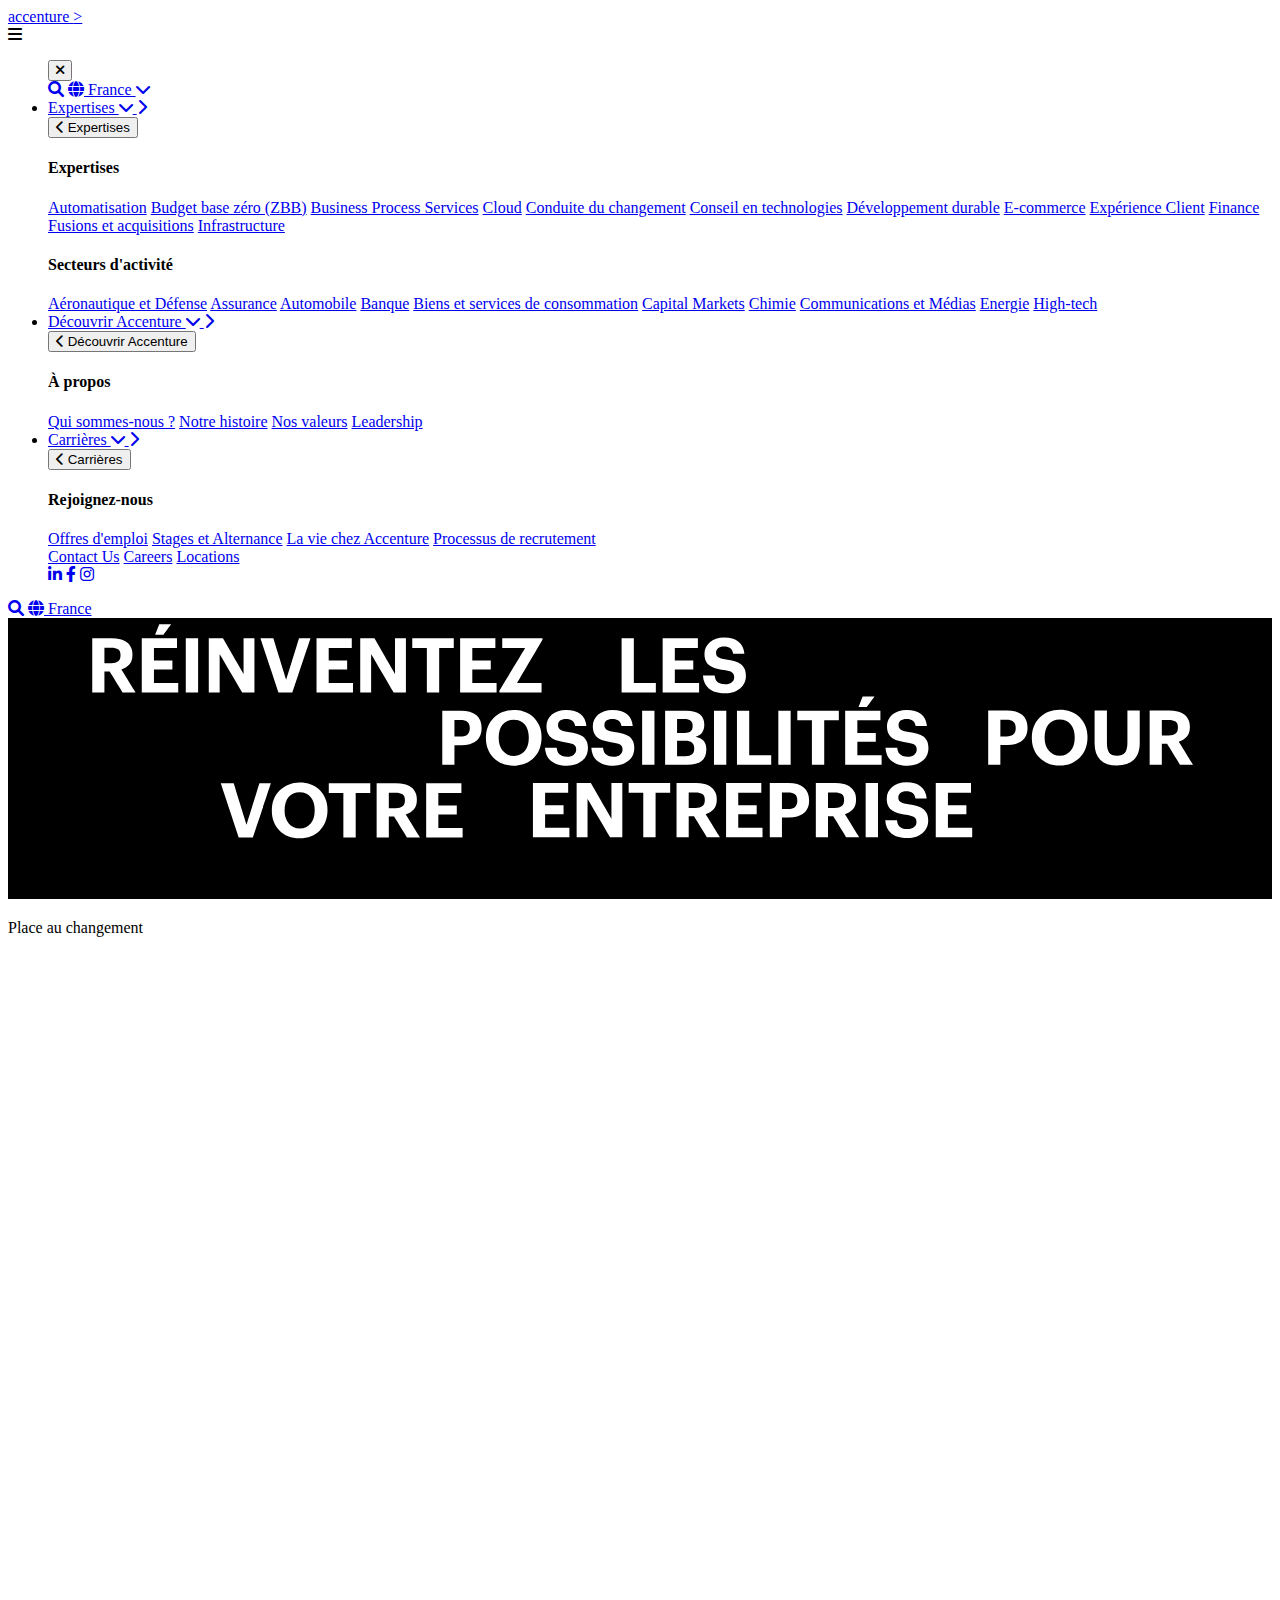
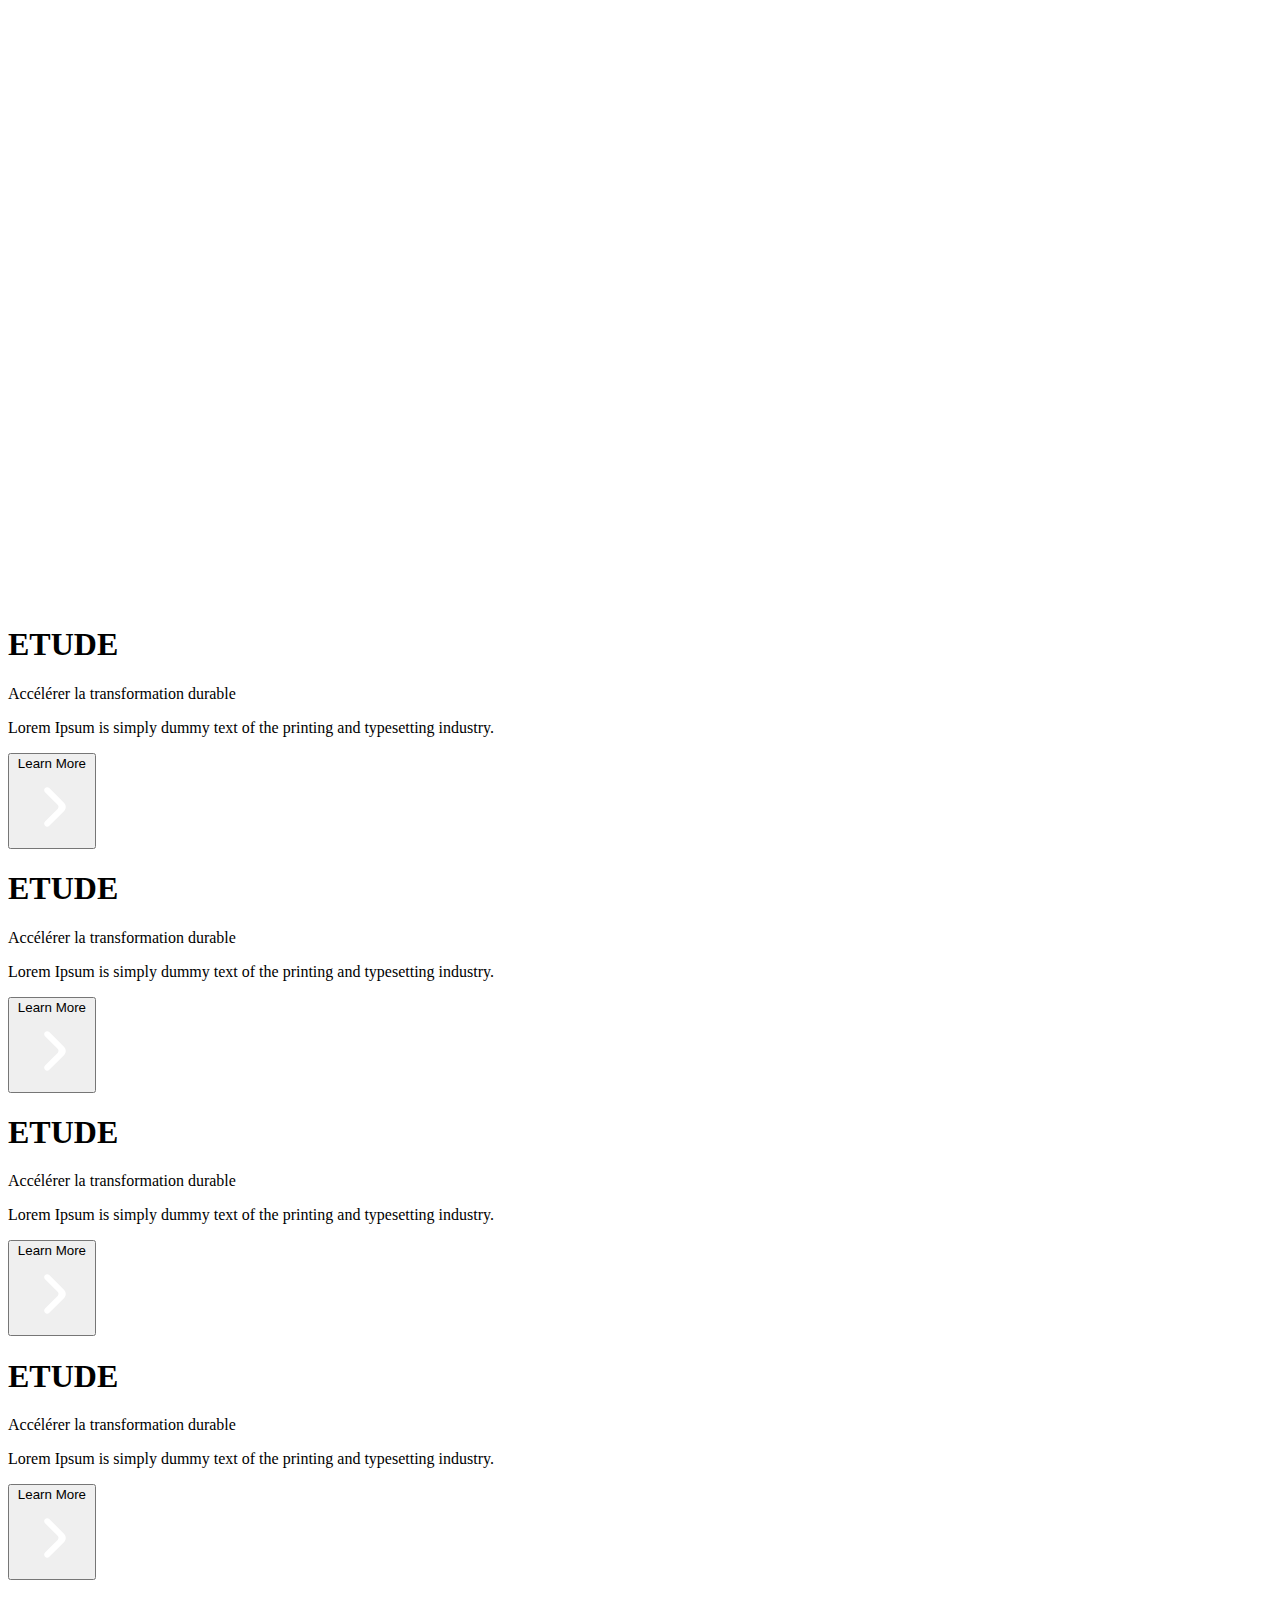
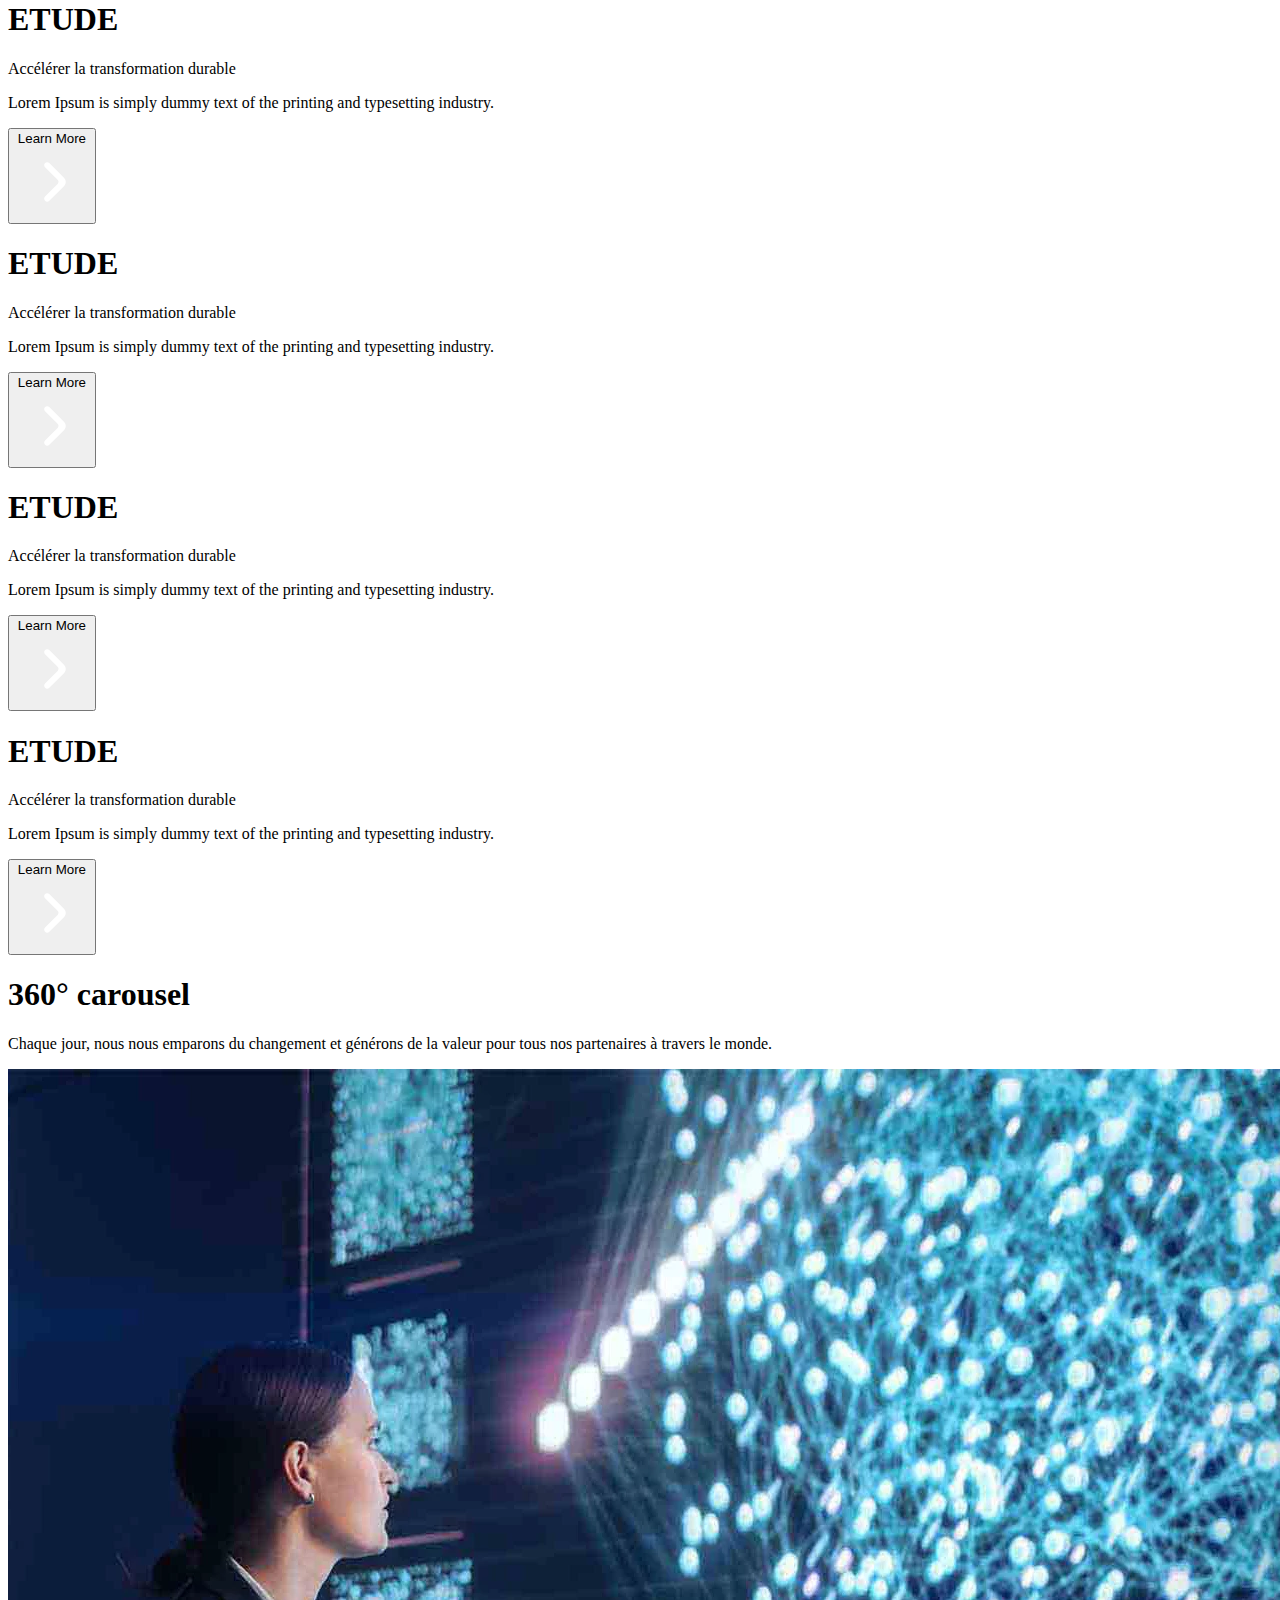
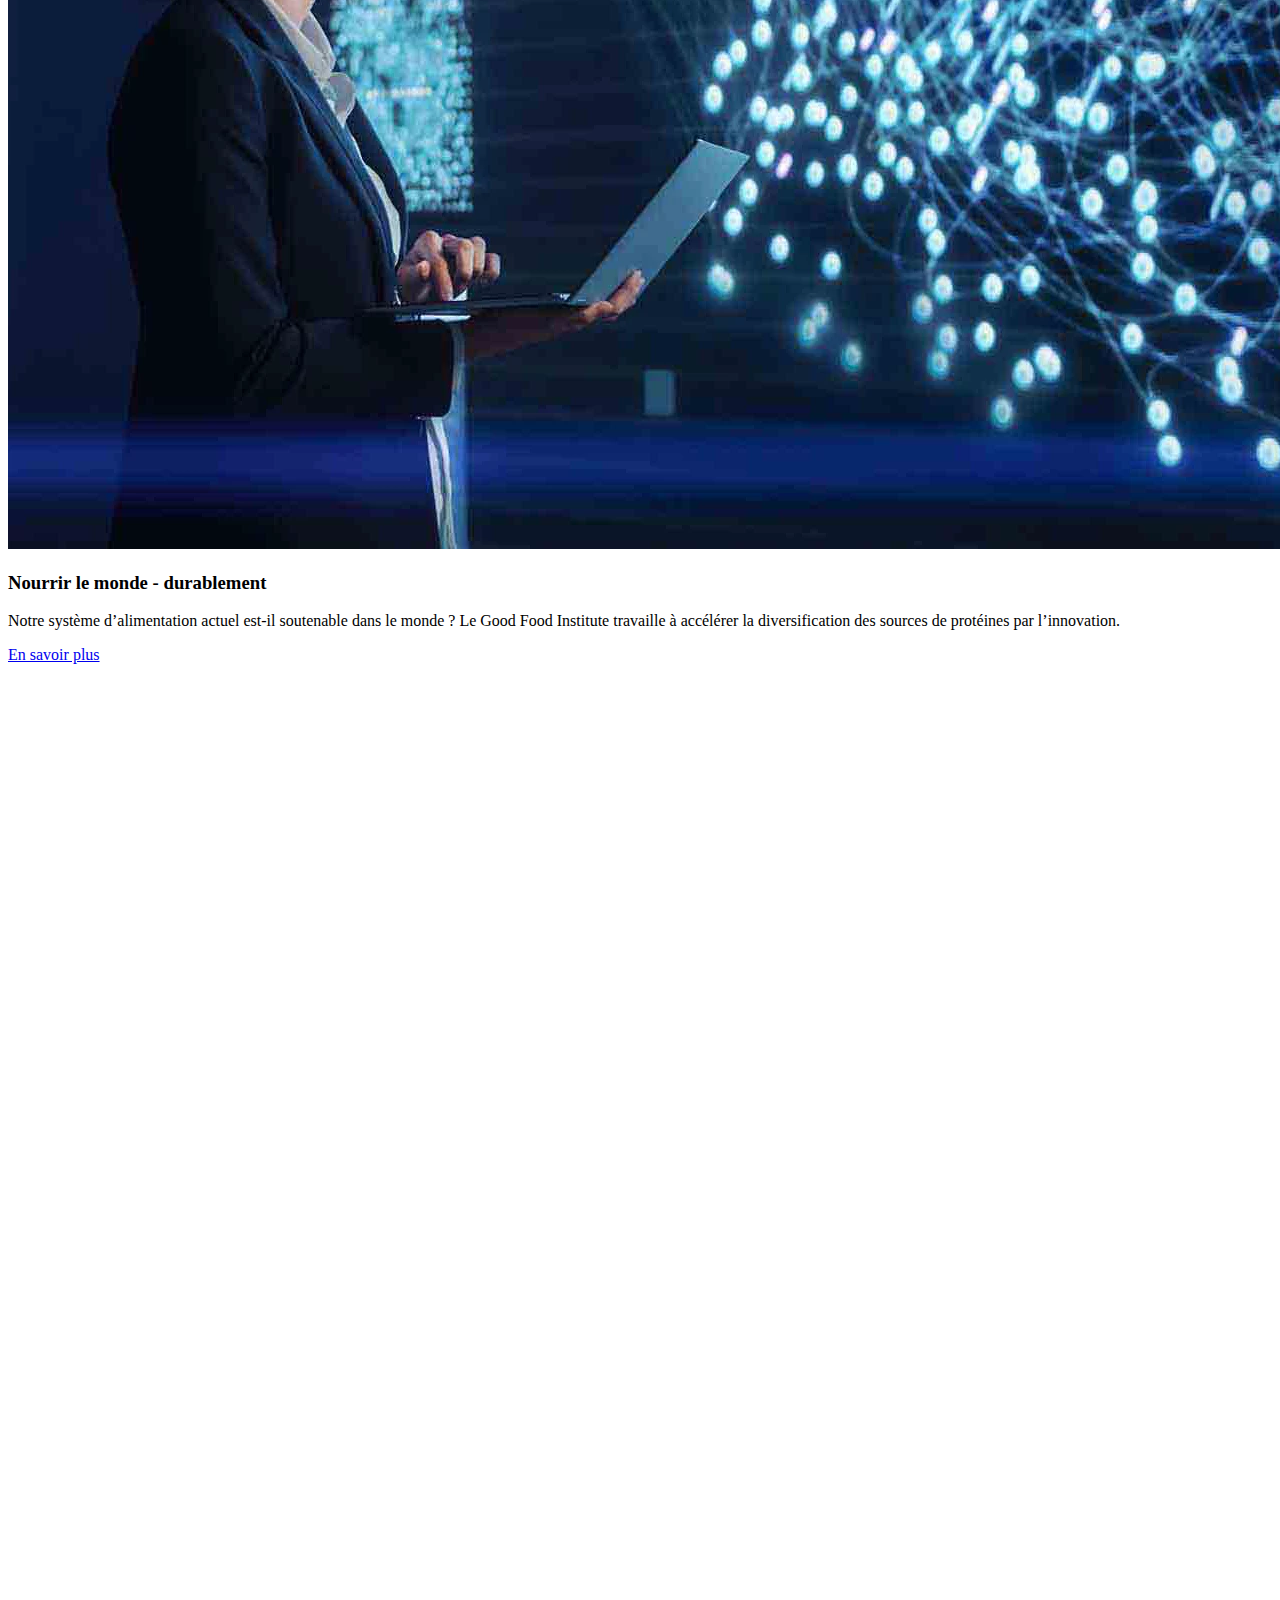
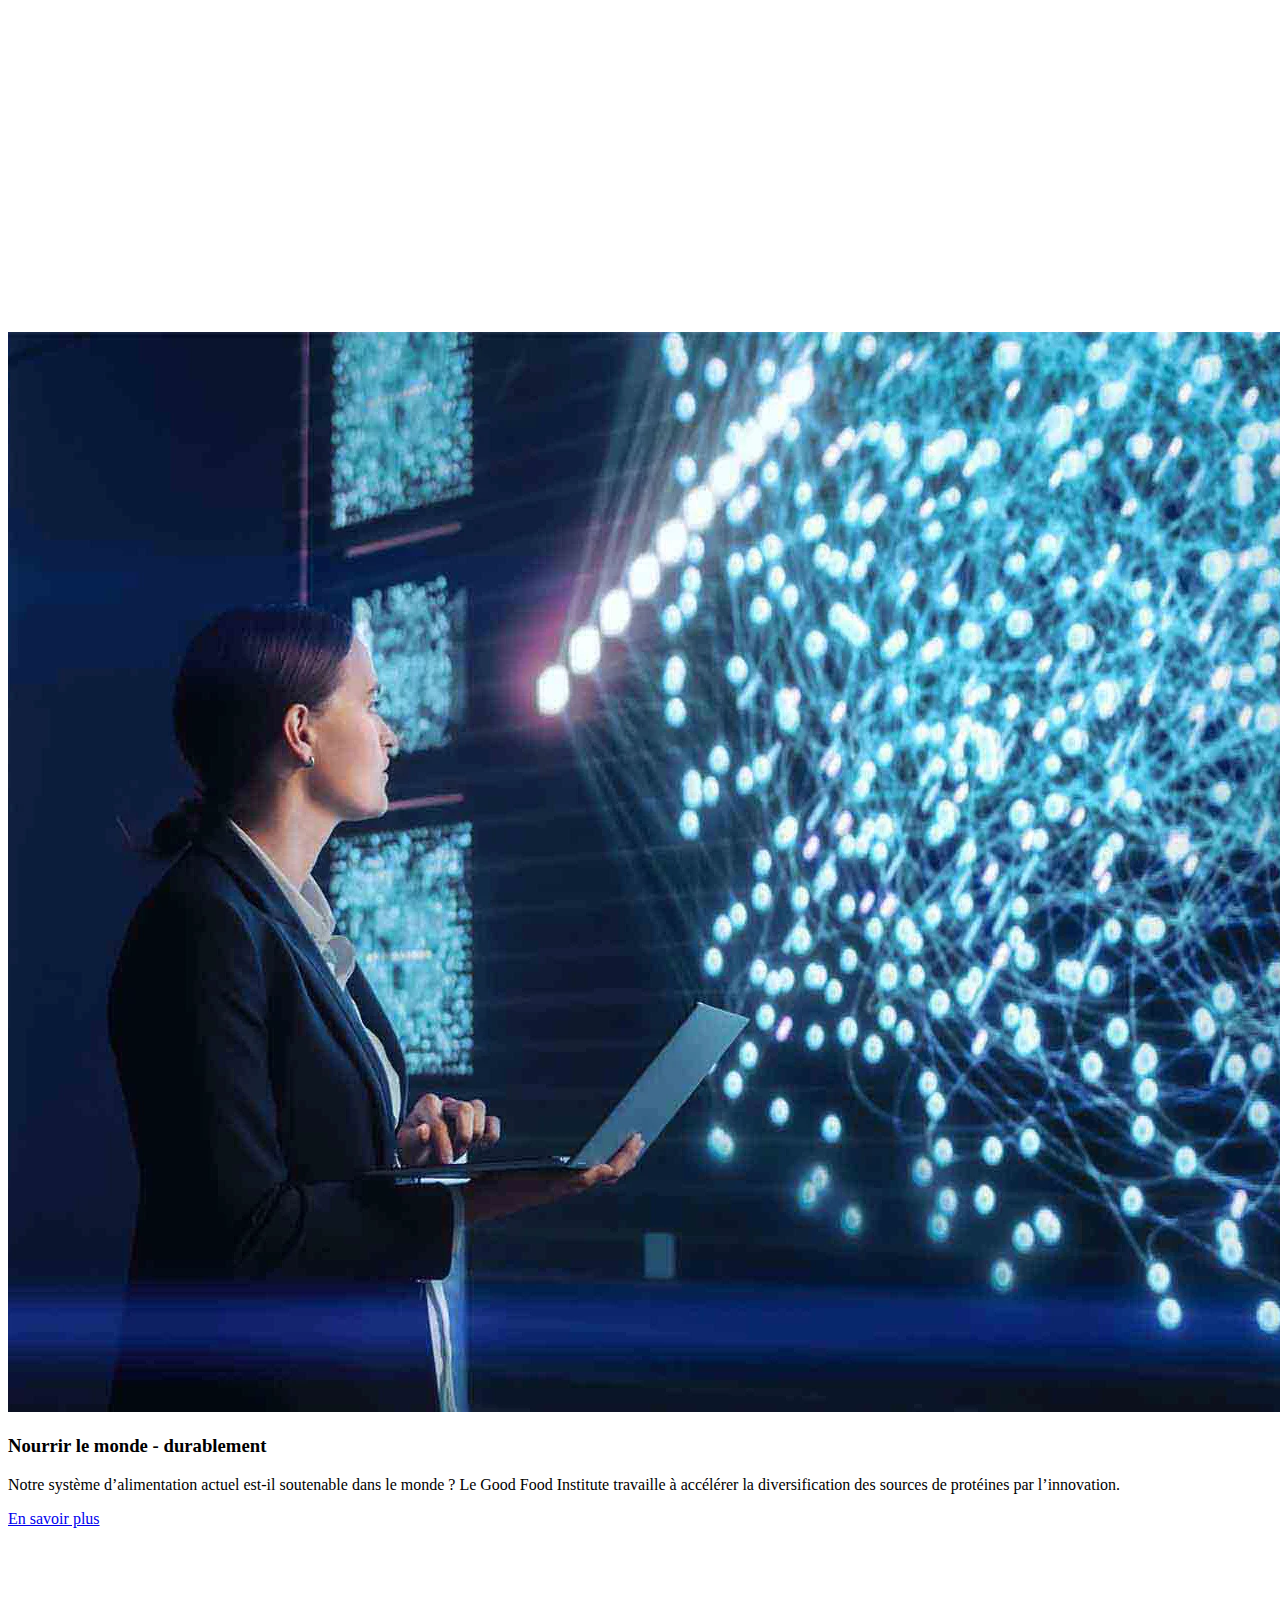
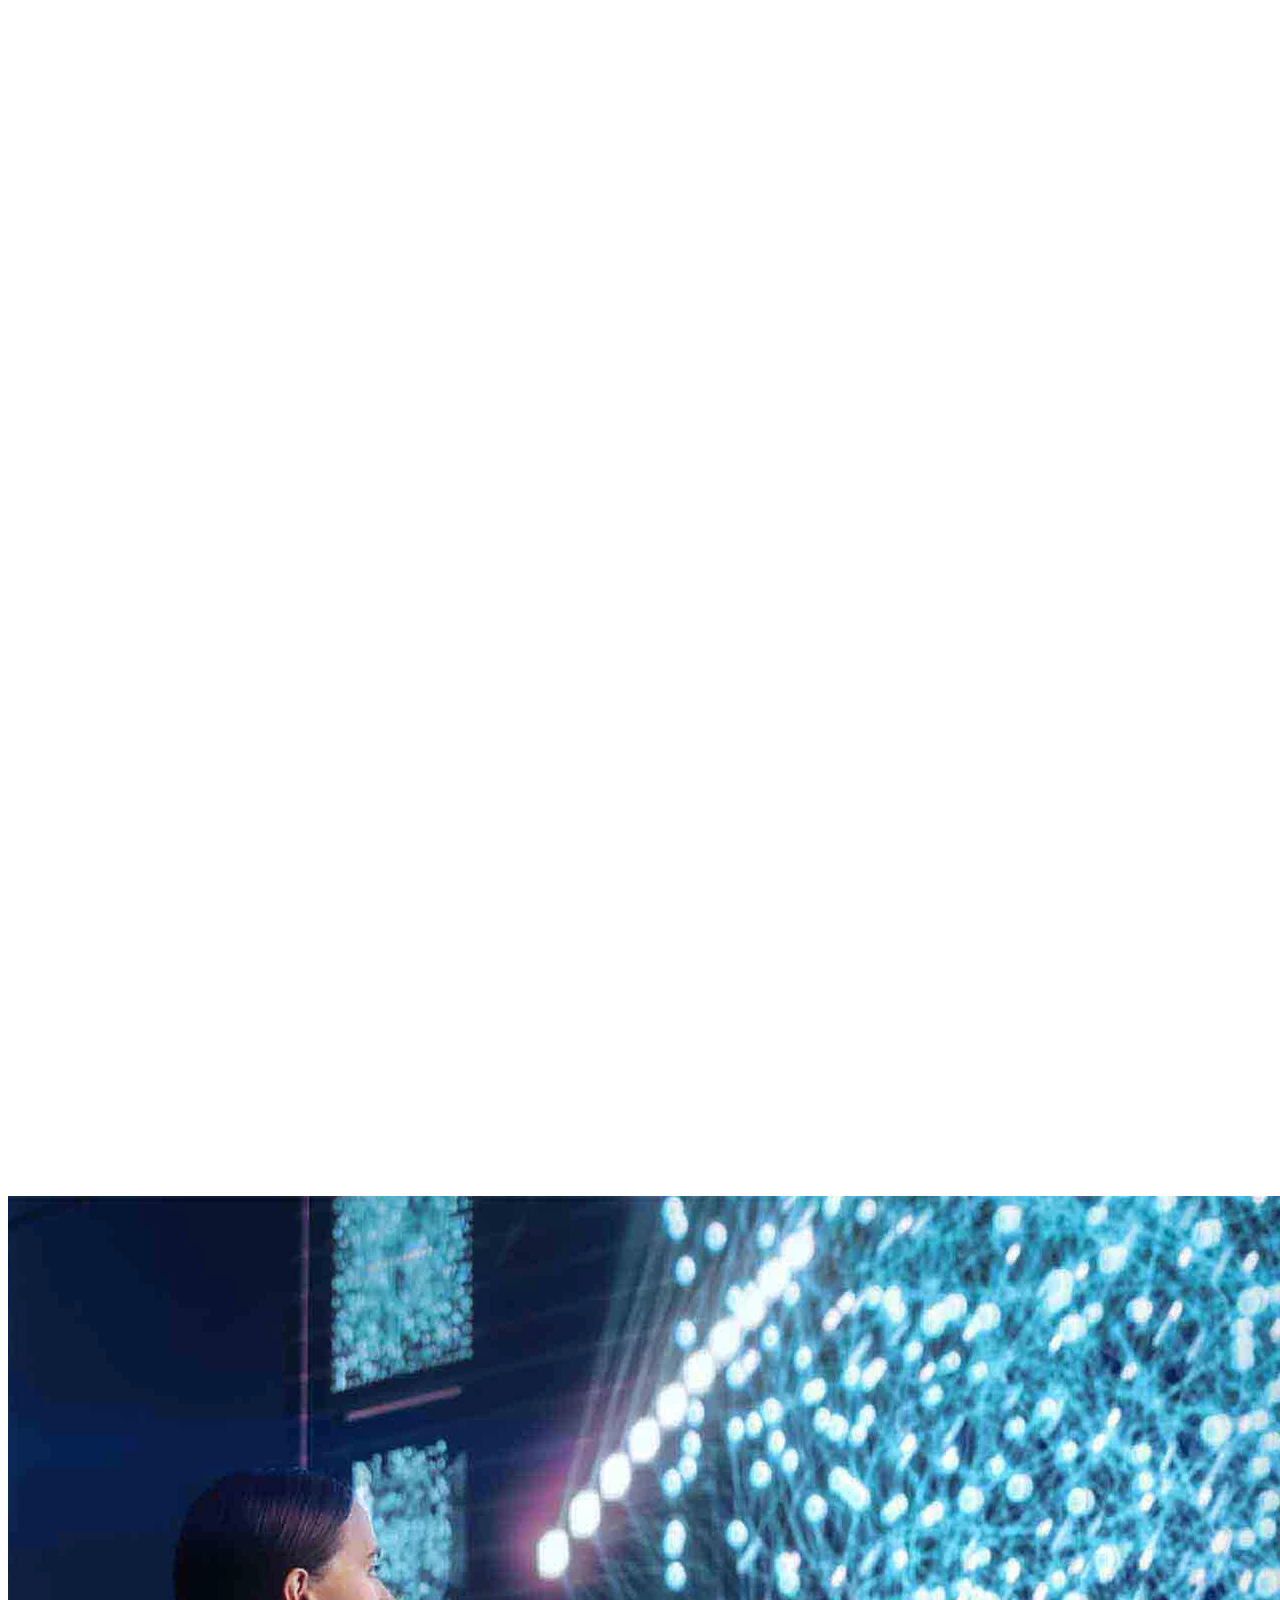
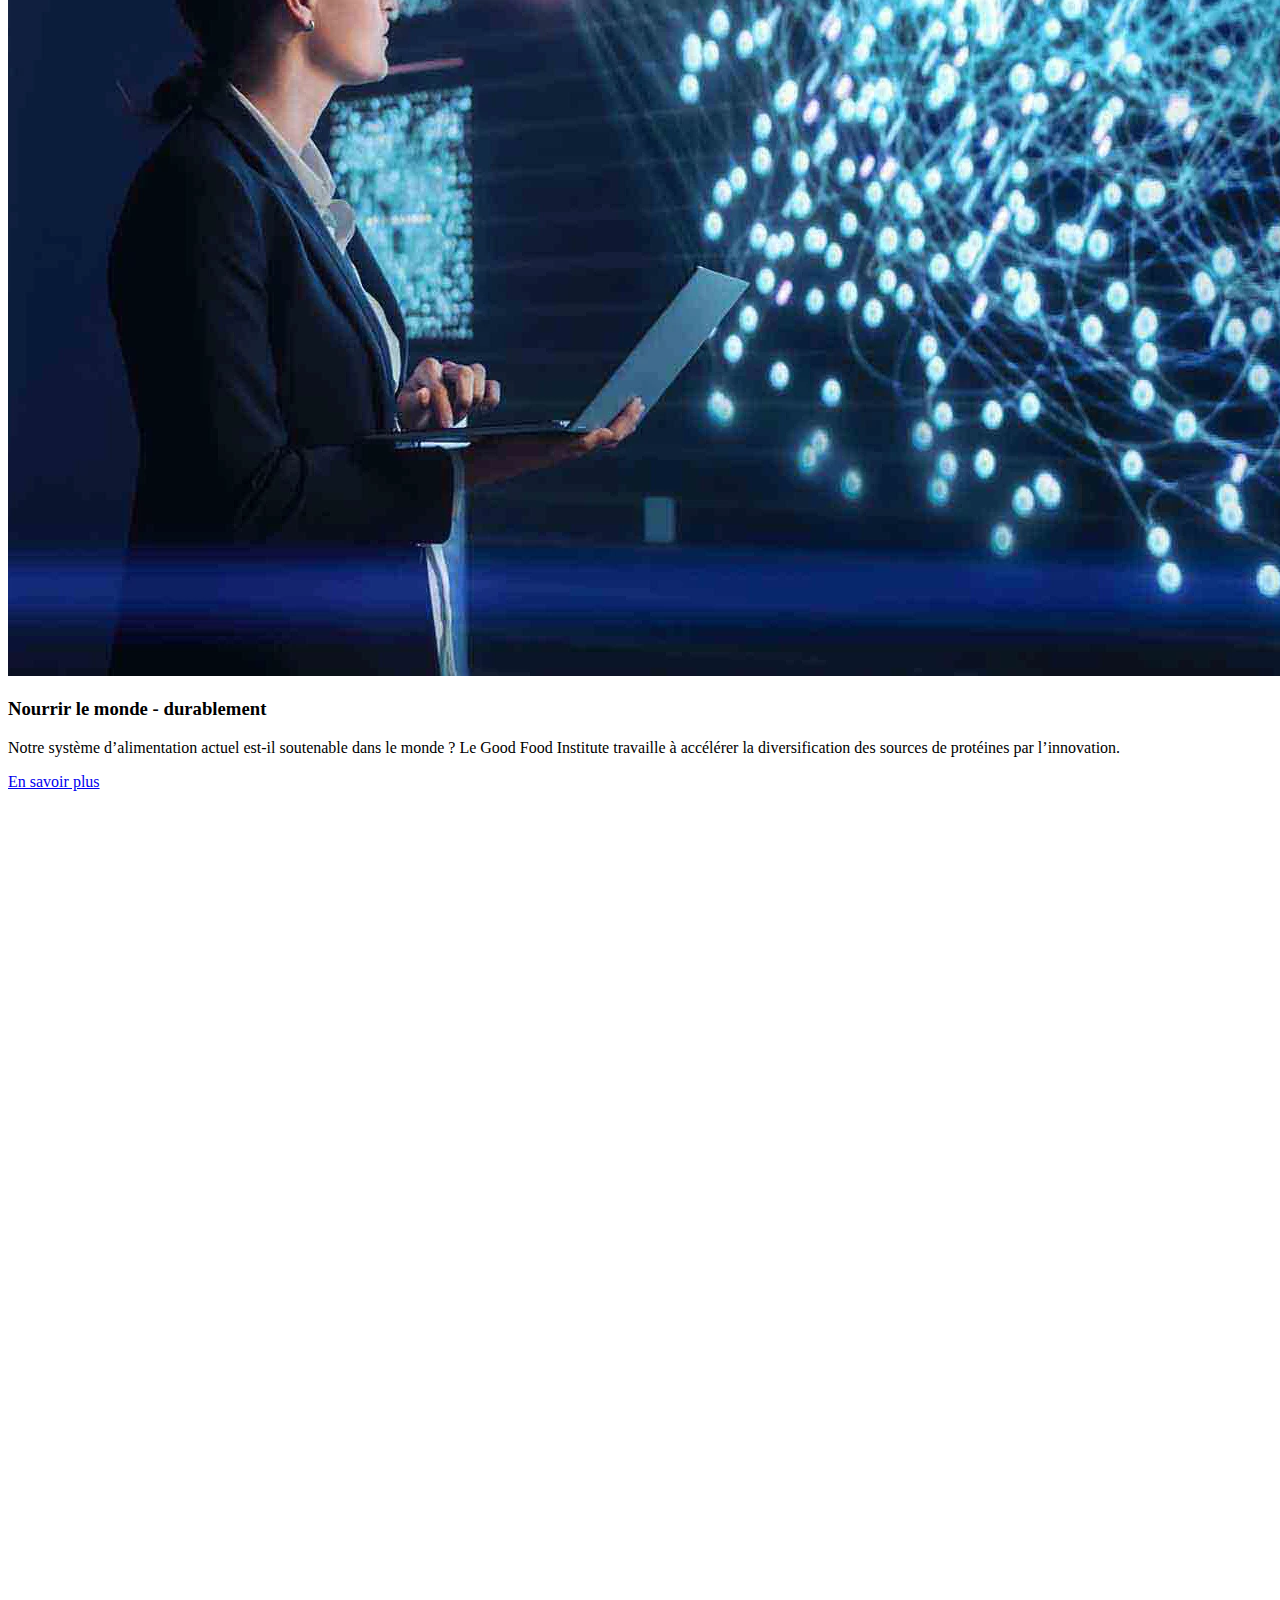
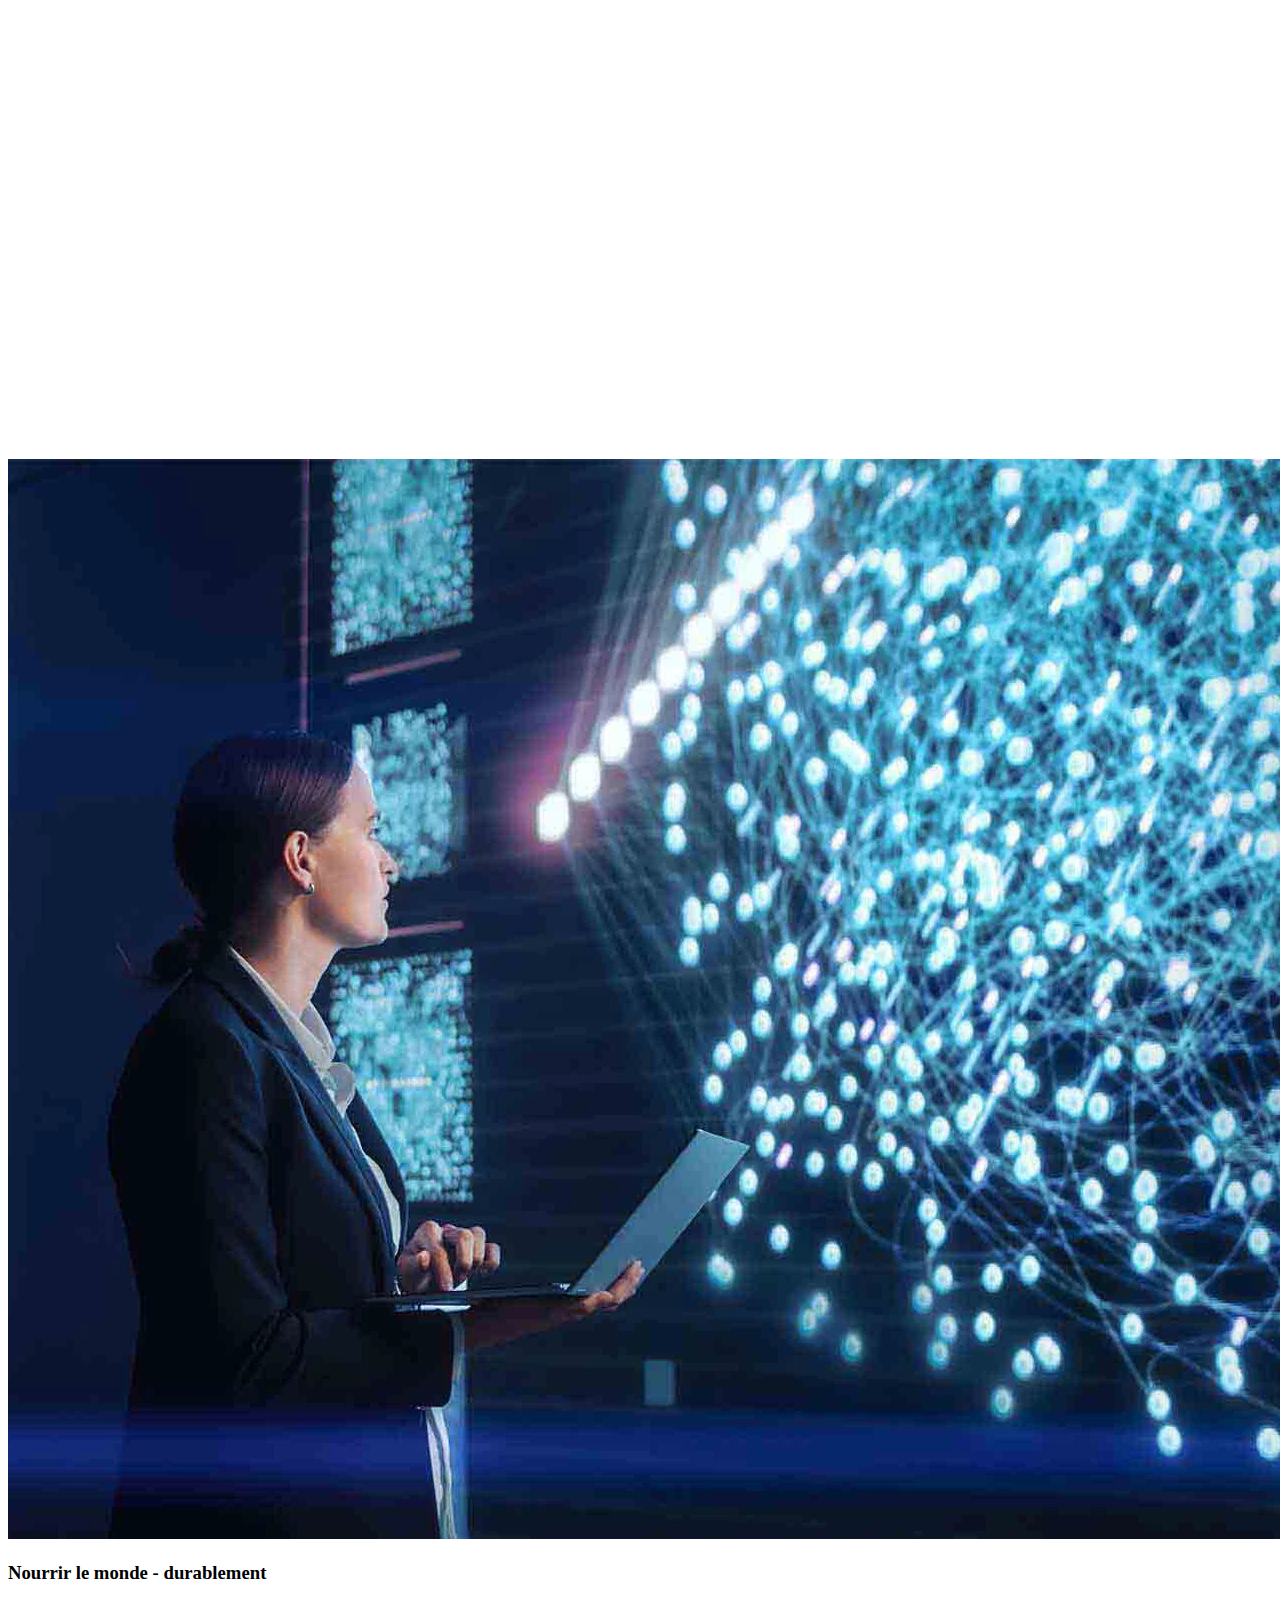
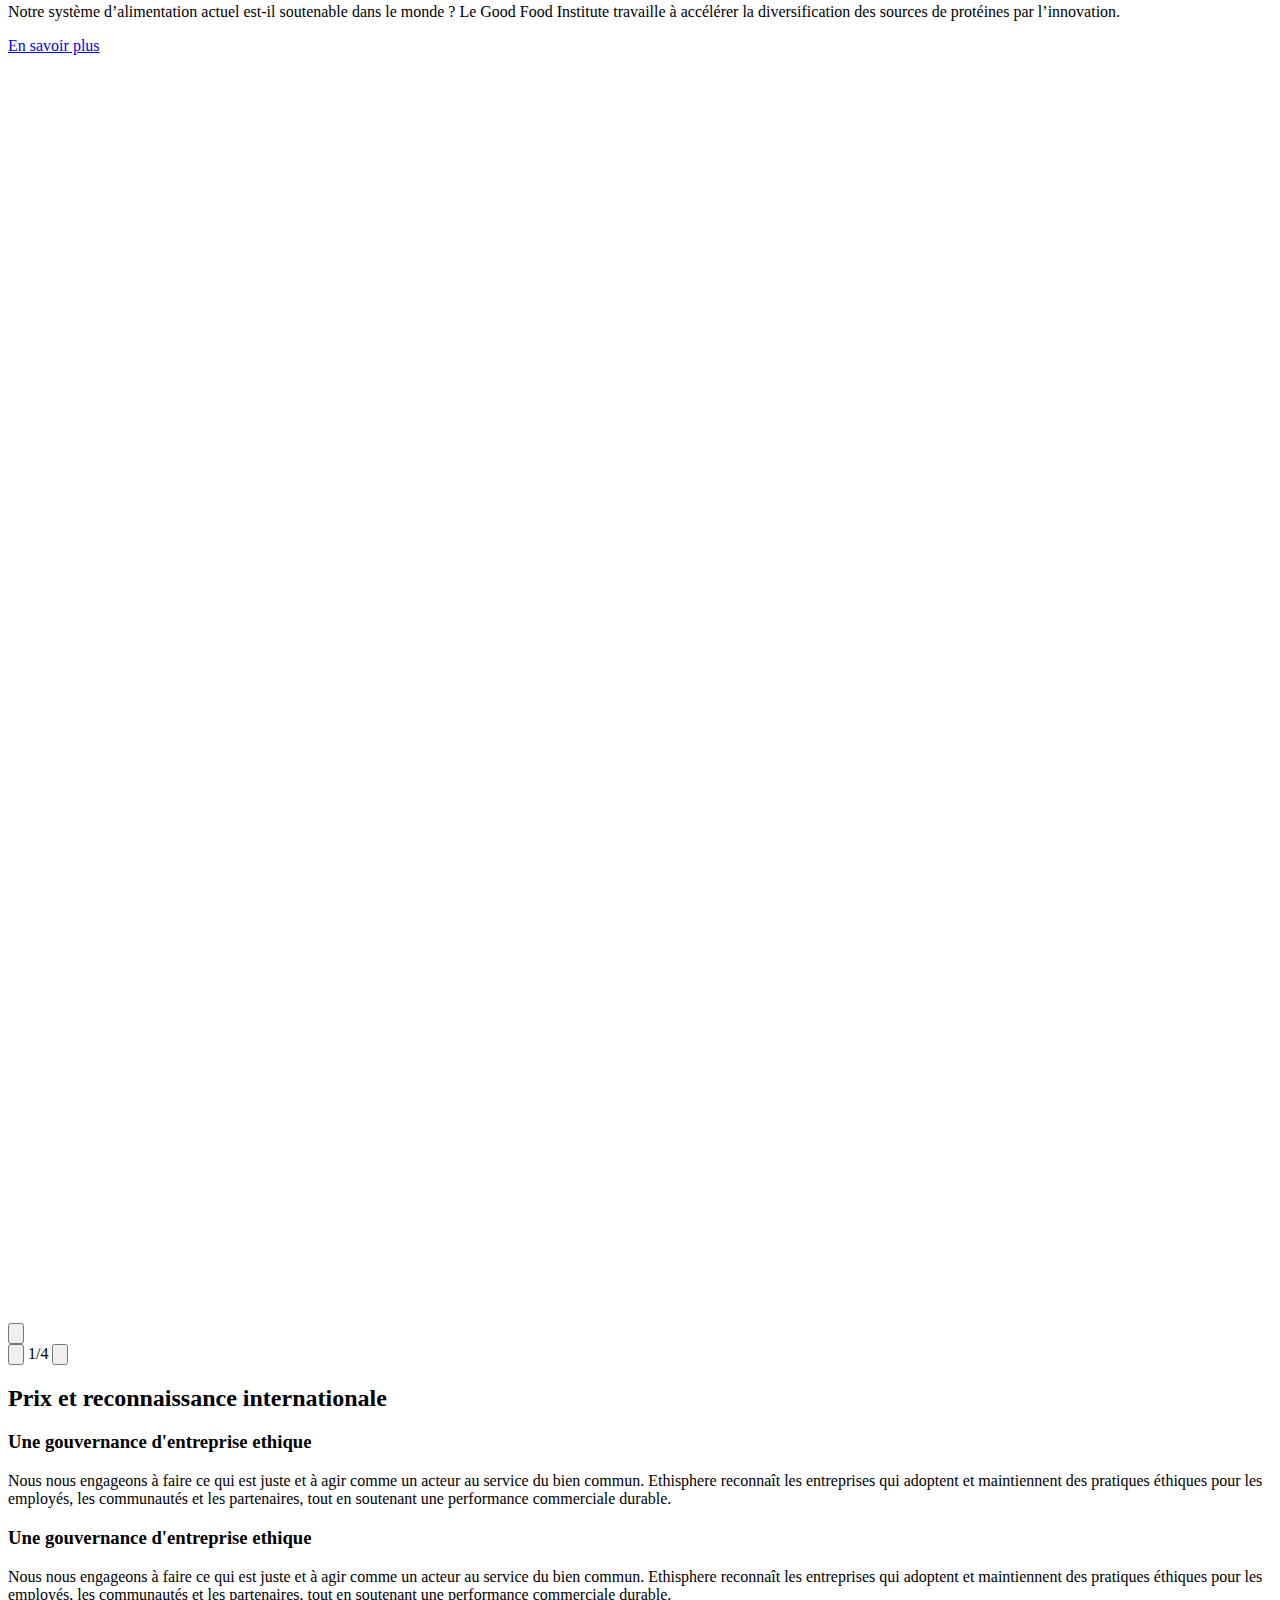
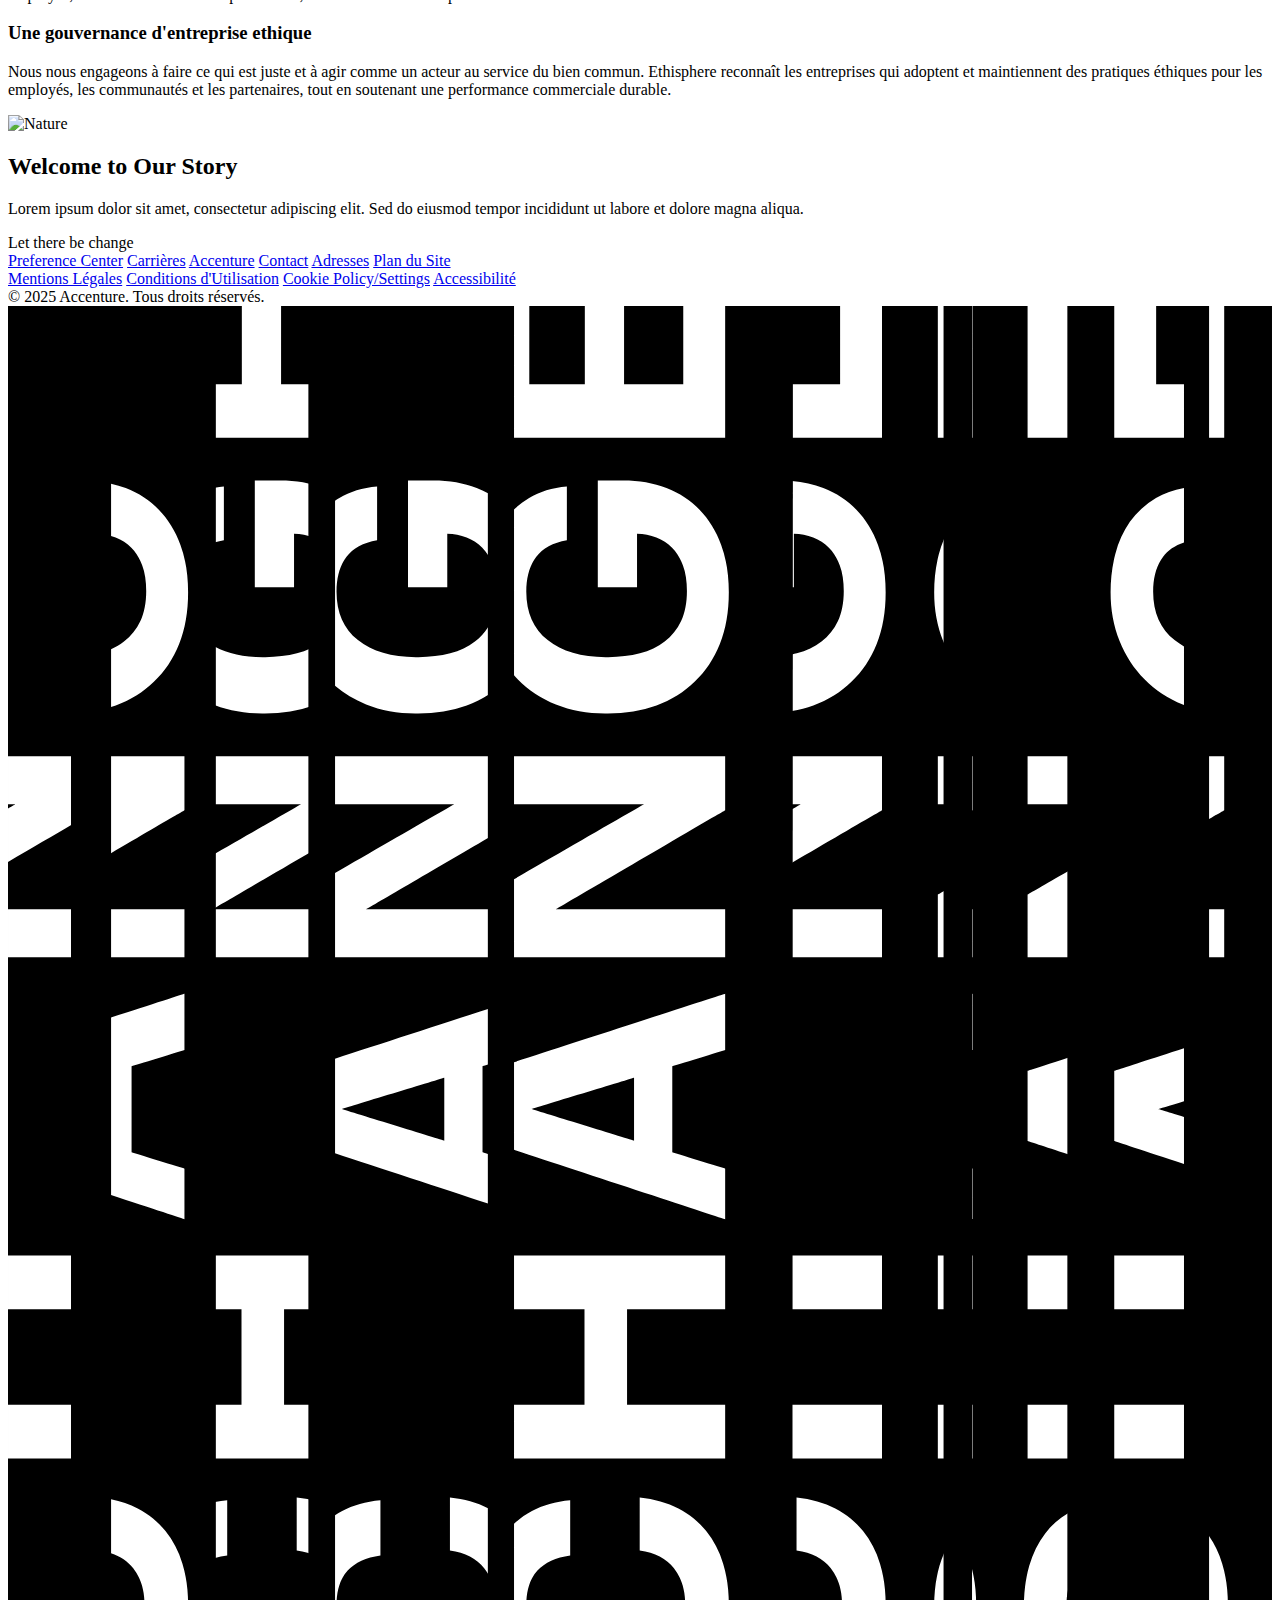
==== commit 05eb9c32: "index: fix nav" ====
--- a/index.htm
+++ b/index.htm
@@ -13,111 +13,160 @@
     <body>
         <nav class="navbar">
             <div class="navbar-container">
-                <a href="#" class="navbar-logo">
-                    accenture <span class="logo-arrow">></span>
+              <a href="#" class="navbar-logo">
+                accenture <span class="logo-arrow">></span>
+              </a>
+      
+              <div class="menu-icon" id="mobile-menu">
+                <i class="fas fa-bars"></i>
+              </div>
+      
+              <ul class="nav-menu" id="nav-menu-list">
+                <div class="mobile-menu-header">
+                  <button class="close-menu-btn" id="close-menu">
+                    <i class="fas fa-times"></i>
+                  </button>
+                  <div class="mobile-header-right">
+                    <a href="#" class="nav-icon-link"><i
+                        class="fas fa-search"></i></a>
+                    <a href="#" class="nav-locale">
+                      <i class="fas fa-globe"></i> France
+                      <i class="fas fa-chevron-down"></i>
+                    </a>
+                  </div>
+                </div>
+      
+                <li class="nav-item dropdown">
+                  <a href="#" class="nav-links" id="expertises-toggle">
+                    Expertises
+                    <i class="fas fa-chevron-down dropdown-arrow desktop-arrow"></i>
+                    <i class="fas fa-chevron-right dropdown-arrow mobile-arrow"></i>
+                  </a>
+                  <div class="dropdown-content">
+                    <div class="submenu-header">
+                      <button class="submenu-back-btn">
+                        <i class="fas fa-chevron-left"></i>
+                        <span>Expertises</span>
+                      </button>
+                    </div>
+                    <div class="submenu-nav">
+                      <div class="dropdown-wrapper">
+                        <h4>Expertises</h4>
+                        <div class="dropdown-column">
+                          <div class="dropdown-column-types">
+                            <a href="#">Automatisation</a>
+                            <a href="#">Budget base zéro (ZBB)</a>
+                            <a href="#">Business Process Services</a>
+                            <a href="#">Cloud</a>
+                            <a href="#">Conduite du changement</a>
+                            <a href="#">Conseil en technologies</a>
+                            <a href="#">Développement durable</a>
+                            <a href="#">E-commerce</a>
+                            <a href="#">Expérience Client</a>
+                            <a href="#">Finance</a>
+                            <a href="#">Fusions et acquisitions</a>
+                            <a href="#">Infrastructure</a>
+                          </div>
+                        </div>
+                      </div>
+                      <div class="dropdown-wrapper">
+                        <h4>Secteurs d'activité</h4>
+                        <div class="dropdown-column">
+                          <div class="dropdown-column-types">
+                            <a href="#">Aéronautique et Défense</a>
+                            <a href="#">Assurance</a>
+                            <a href="#">Automobile</a>
+                            <a href="#">Banque</a>
+                            <a href="#">Biens et services de consommation</a>
+                            <a href="#">Capital Markets</a>
+                            <a href="#">Chimie</a>
+                            <a href="#">Communications et Médias</a>
+                            <a href="#">Energie</a>
+                            <a href="#">High-tech</a>
+                          </div>
+                        </div>
+                      </div>
+                    </div>
+                  </div>
+                </li>
+      
+                <li class="nav-item dropdown">
+                  <a href="#" class="nav-links">
+                    Découvrir Accenture
+                    <i class="fas fa-chevron-down dropdown-arrow desktop-arrow"></i>
+                    <i class="fas fa-chevron-right dropdown-arrow mobile-arrow"></i>
+                  </a>
+                  <div class="dropdown-content">
+                    <div class="submenu-header">
+                      <button class="submenu-back-btn">
+                        <i class="fas fa-chevron-left"></i>
+                        <span>Découvrir Accenture</span>
+                      </button>
+                    </div>
+                    <div class="submenu-nav">
+                      <div class="dropdown-wrapper">
+                        <h4>À propos</h4>
+                        <div class="dropdown-column">
+                          <div class="dropdown-column-types">
+                            <a href="#">Qui sommes-nous ?</a>
+                            <a href="#">Notre histoire</a>
+                            <a href="#">Nos valeurs</a>
+                            <a href="#">Leadership</a>
+                          </div>
+                        </div>
+                      </div>
+                    </div>
+                  </div>
+                </li>
+      
+                <li class="nav-item dropdown">
+                  <a href="#" class="nav-links">
+                    Carrières
+                    <i class="fas fa-chevron-down dropdown-arrow desktop-arrow"></i>
+                    <i class="fas fa-chevron-right dropdown-arrow mobile-arrow"></i>
+                  </a>
+                  <div class="dropdown-content">
+                    <div class="submenu-header">
+                      <button class="submenu-back-btn">
+                        <i class="fas fa-chevron-left"></i>
+                        <span>Carrières</span>
+                      </button>
+                    </div>
+                    <div class="submenu-nav">
+                      <div class="dropdown-wrapper">
+                        <h4>Rejoignez-nous</h4>
+                        <div class="dropdown-column">
+                          <div class="dropdown-column-types">
+                            <a href="#">Offres d'emploi</a>
+                            <a href="#">Stages et Alternance</a>
+                            <a href="#">La vie chez Accenture</a>
+                            <a href="#">Processus de recrutement</a>
+                          </div>
+                        </div>
+                      </div>
+                    </div>
+                  </div>
+                </li>
+      
+                <div class="mobile-menu-footer">
+                  <a href="#">Contact Us</a>
+                  <a href="#">Careers</a>
+                  <a href="#">Locations</a>
+                  <div class="social-icons">
+                    <a href="#"><i class="fab fa-linkedin-in"></i></a>
+                    <a href="#"><i class="fab fa-facebook-f"></i></a>
+                    <a href="#"><i class="fab fa-instagram"></i></a>
+                  </div>
+                </div>
+              </ul>
+              <div class="navbar-right">
+                <a href="#" class="nav-icon-link"><i class="fas fa-search"></i></a>
+                <a href="#" class="nav-locale">
+                  <i class="fas fa-globe"></i> France
                 </a>
-
-                <div class="menu-icon" id="mobile-menu">
-                    <i class="fas fa-bars"></i>
-                </div>
-
-                <ul class="nav-menu" id="nav-menu-list">
-                    <li class="nav-item dropdown">
-                        <a href="#" class="nav-links" id="expertises-toggle">
-                            Expertises <i
-                                class="fas fa-chevron-down dropdown-arrow"></i>
-                        </a>
-                        <div class="dropdown-content">
-                            <div class="dropdown-wrapper">
-                                <h4>Expertises</h4>
-                                <div class="dropdown-column">
-                                    <div class="dropdown-column-types">
-                                        <a href="#">Automatisation</a>
-                                        <a href="#">Budget base zéro (ZBB)</a>
-                                        <a href="#">Business Process Services</a>
-                                        <a href="#">Cloud</a>
-                                        <a href="#">Conduite du changement</a>
-                                        <a href="#">Conseil en technologies</a>
-                                        <a href="#">Développement durable</a>
-                                        <a href="#">E-commerce</a>
-                                        <a href="#">Expérience Client</a>
-                                        <a href="#">Finance</a>
-                                        <a href="#">Fusions et acquisitions</a>
-                                        <a href="#">Infrastructure</a>
-                                    </div>
-                                    <div class="dropdown-column-types">
-                                        <a href="#">Automatisation</a>
-                                        <a href="#">Budget base zéro (ZBB)</a>
-                                        <a href="#">Business Process Services</a>
-                                        <a href="#">Cloud</a>
-                                        <a href="#">Conduite du changement</a>
-                                        <a href="#">Conseil en technologies</a>
-                                        <a href="#">Développement durable</a>
-                                        <a href="#">E-commerce</a>
-                                        <a href="#">Expérience Client</a>
-                                        <a href="#">Finance</a>
-                                        <a href="#">Fusions et acquisitions</a>
-                                        <a href="#">Infrastructure</a>
-                                    </div>
-                                </div>
-                            </div>
-                            <div class="dropdown-wrapper">
-                        
-                                <h4>Secteurs d'activité</h4>
-                                <div class="dropdown-column">
-                        
-                                    <div class="dropdown-column-types">
-                                        <a href="#">Aéronautique et Défense</a>
-                                        <a href="#">Assurance</a>
-                                        <a href="#">Automobile</a>
-                                        <a href="#">Banque</a>
-                                        <a href="#">Biens et services de
-                                            consommation</a>
-                                        <a href="#">Capital Markets</a>
-                                        <a href="#">Chimie</a>
-                                        <a href="#">Communications et Médias</a>
-                                        <a href="#">Energie</a>
-                                        <a href="#">High-tech</a>
-                                    </div>
-                                    <div class="dropdown-column-types">
-                                        <a href="#">Aéronautique et Défense</a>
-                                        <a href="#">Assurance</a>
-                                        <a href="#">Automobile</a>
-                                        <a href="#">Banque</a>
-                                        <a href="#">Biens et services de
-                                            consommation</a>
-                                        <a href="#">Capital Markets</a>
-                                        <a href="#">Chimie</a>
-                                        <a href="#">Communications et Médias</a>
-                                        <a href="#">Energie</a>
-                                        <a href="#">High-tech</a>
-                                    </div>
-                                </div>
-                            </div>
-                        </div>
-                    </li>
-                    <li class="nav-item">
-                        <a href="#" class="nav-links">Découvrir Accenture <i
-                                class="fas fa-chevron-down dropdown-arrow"></i></a>
-                        <!-- Add dropdown content here if needed -->
-                    </li>
-                    <li class="nav-item">
-                        <a href="#" class="nav-links">Carrières <i
-                                class="fas fa-chevron-down dropdown-arrow"></i></a>
-                        <!-- Add dropdown content here if needed -->
-                    </li>
-                    <!-- Mobile only items will be appended here by JS -->
-                </ul>
-
-                <div class="navbar-right">
-                    <a href="#" class="nav-icon-link"><i
-                            class="fas fa-search"></i></a>
-                    <a href="#" class="nav-locale">
-                        <i class="fas fa-globe"></i> France
-                    </a>
-                </div>
+              </div>
             </div>
-        </nav>
+          </nav>
 
         <section class="hero">
             <svg xmlns="http://www.w3.org/2000/svg"
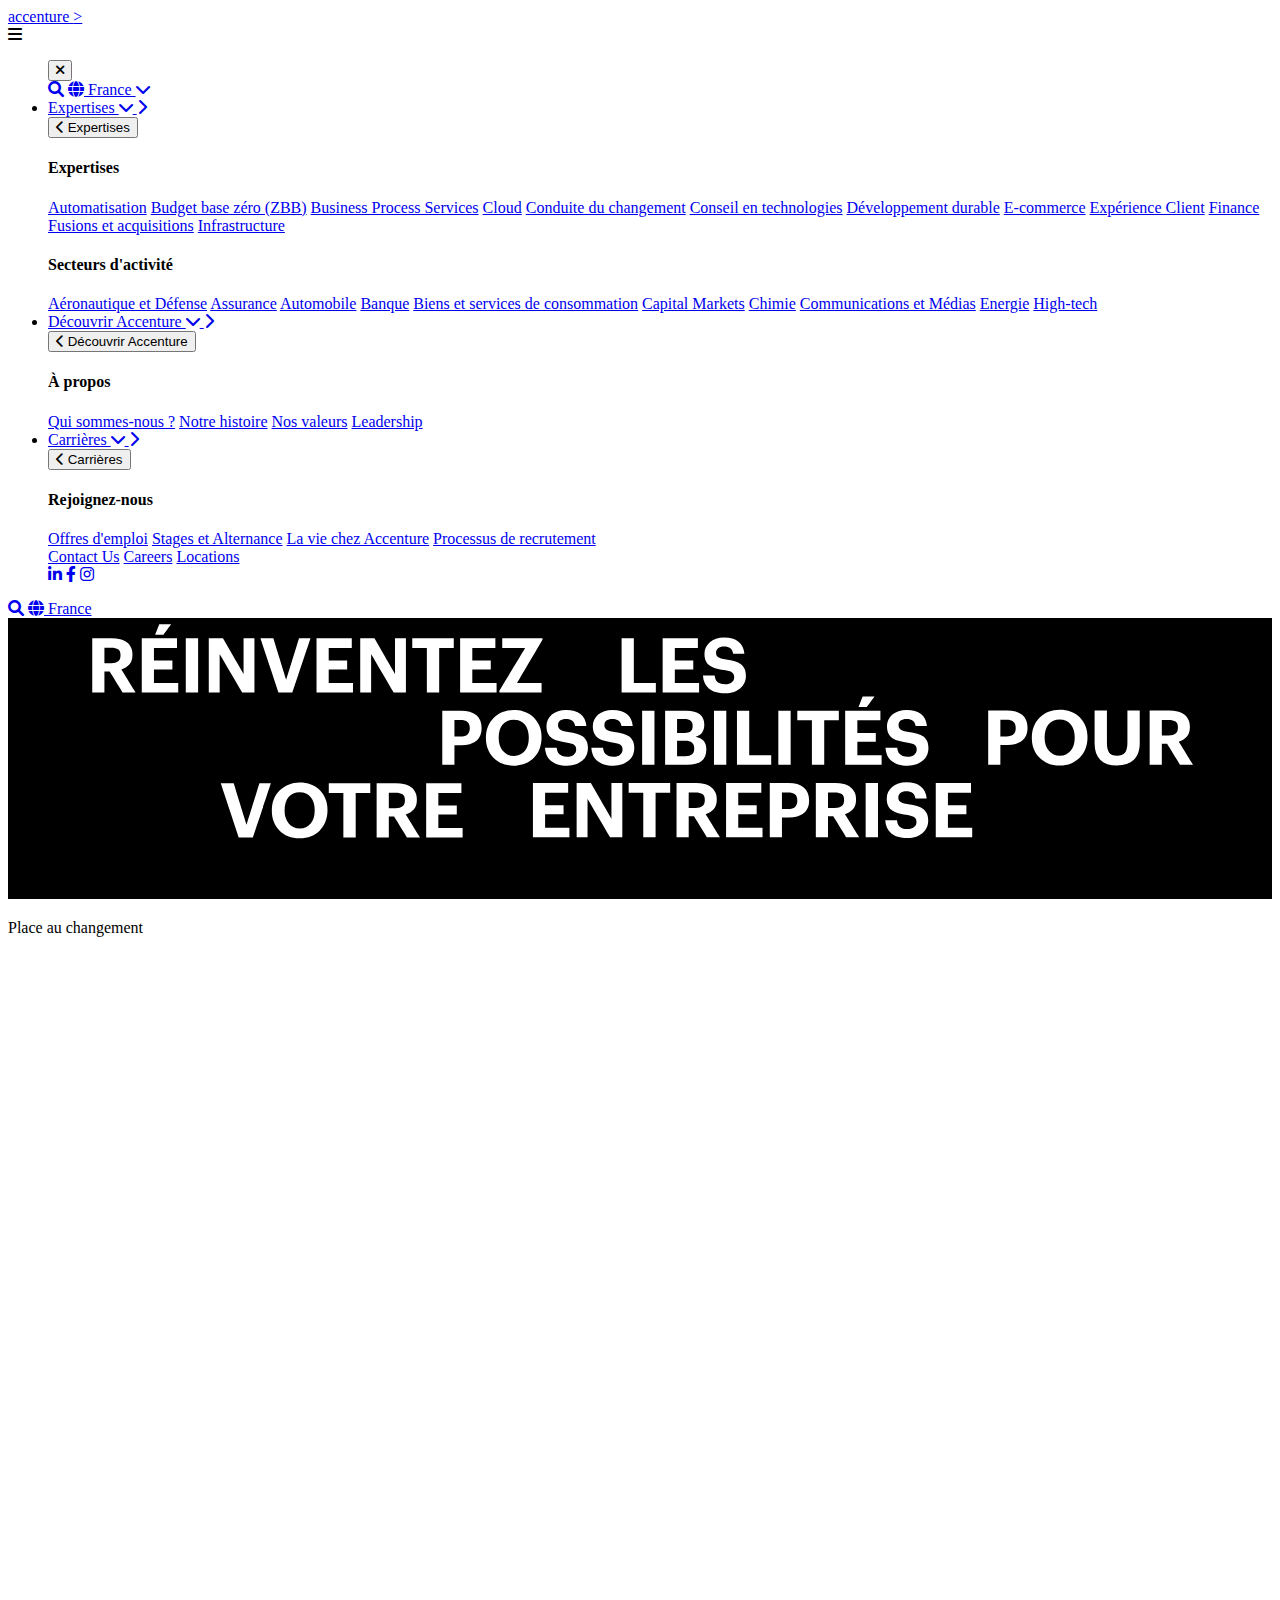
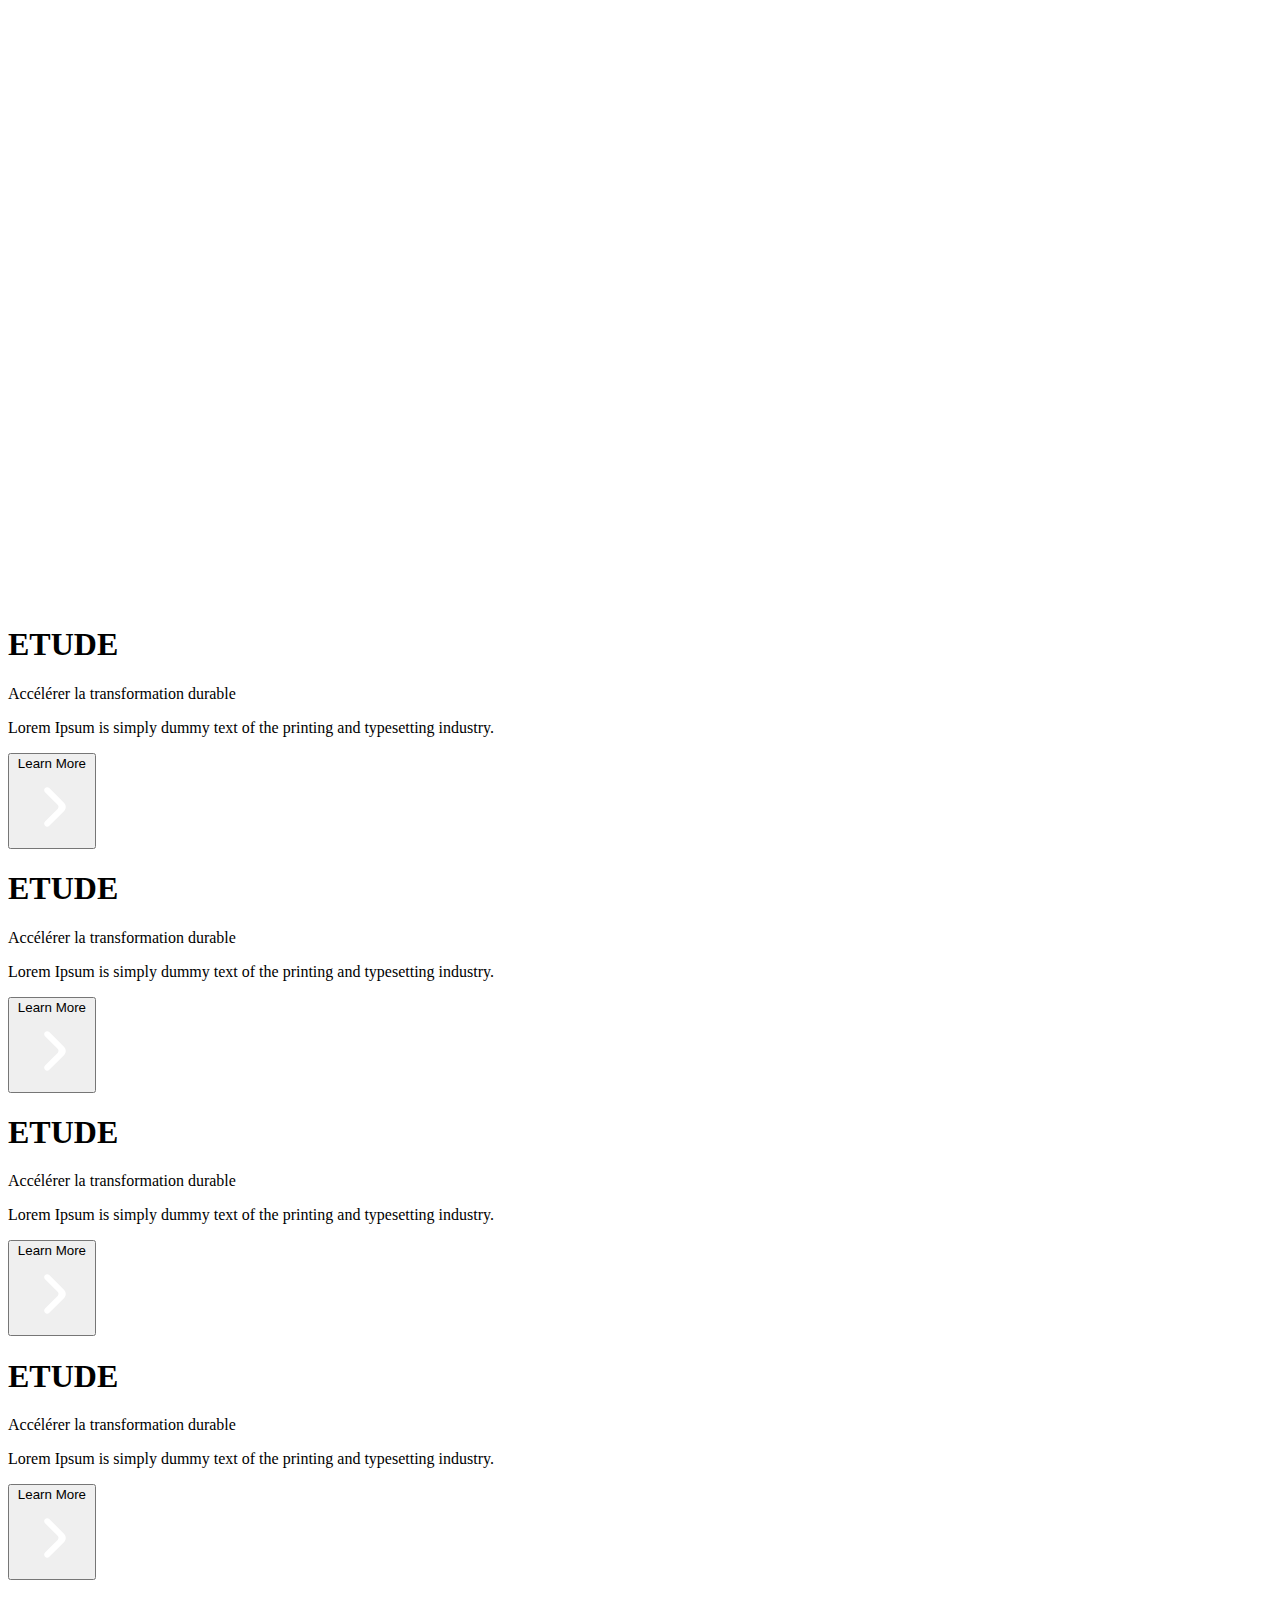
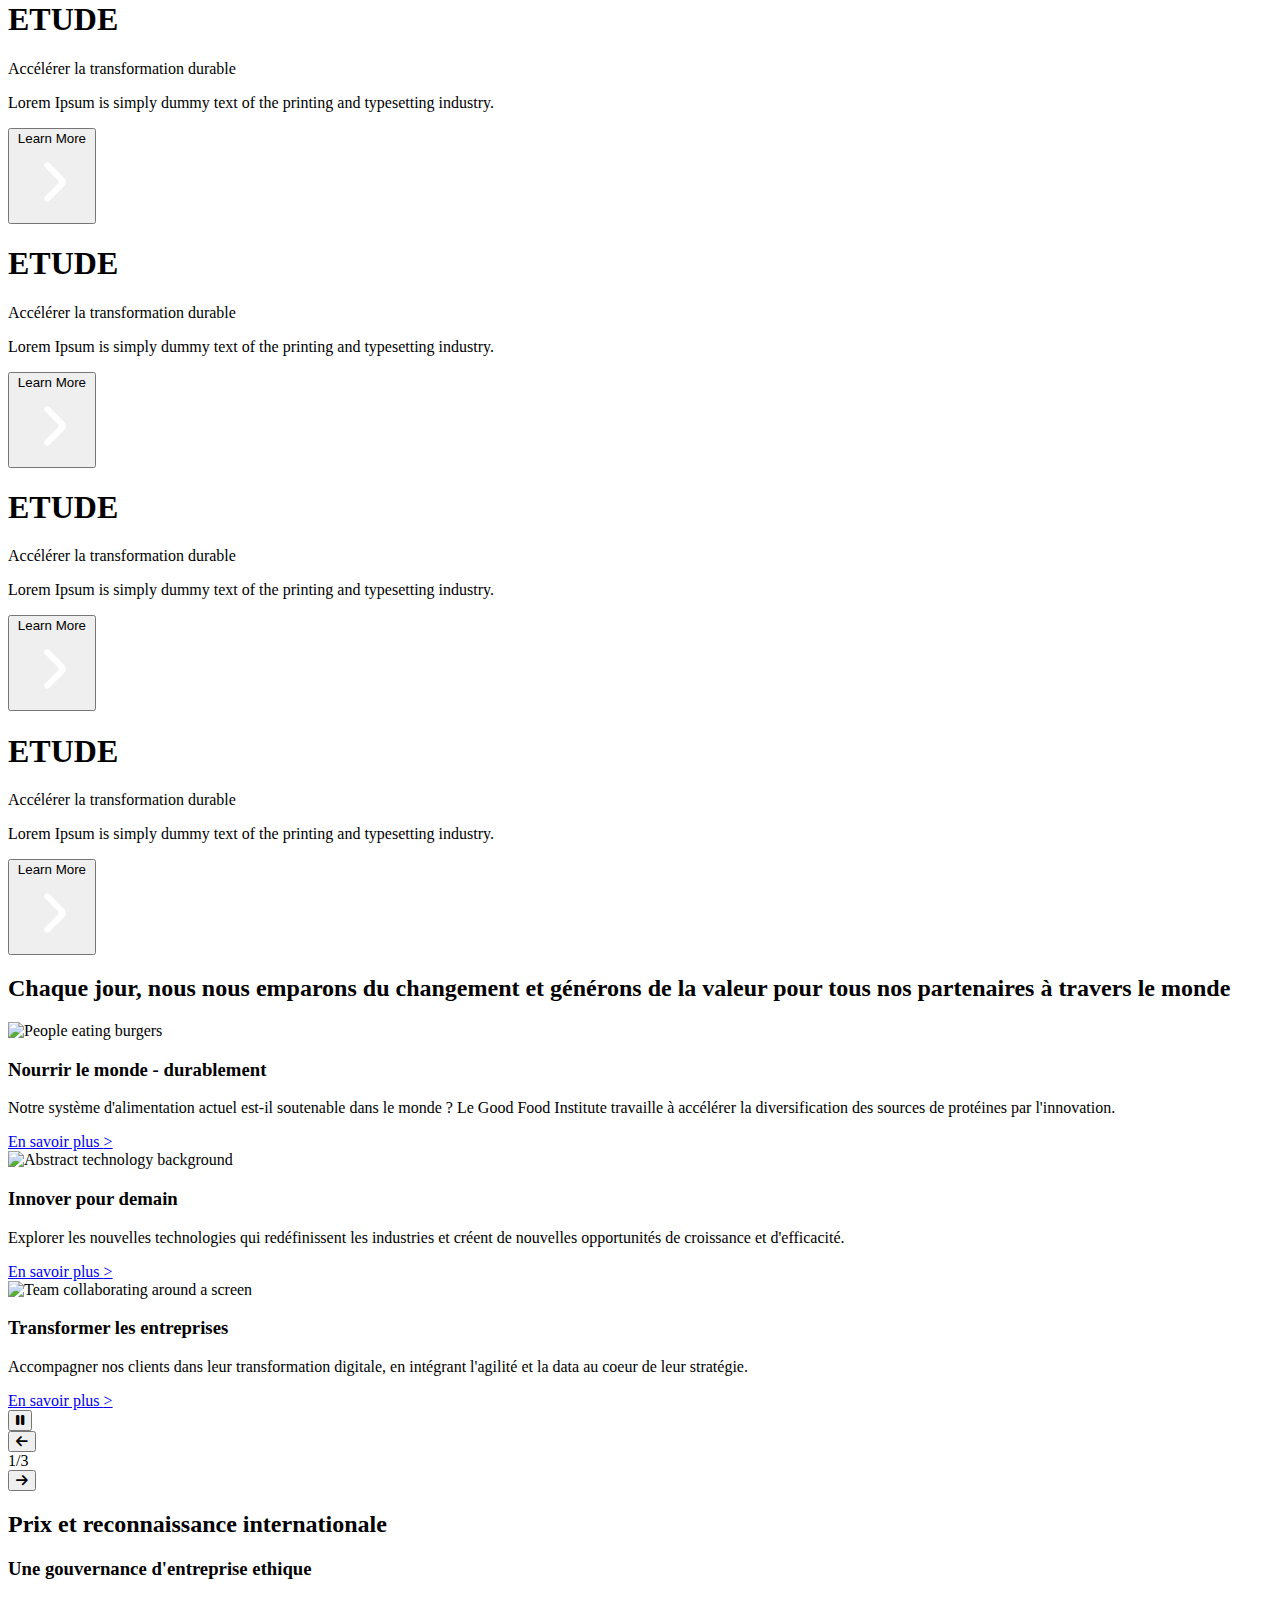
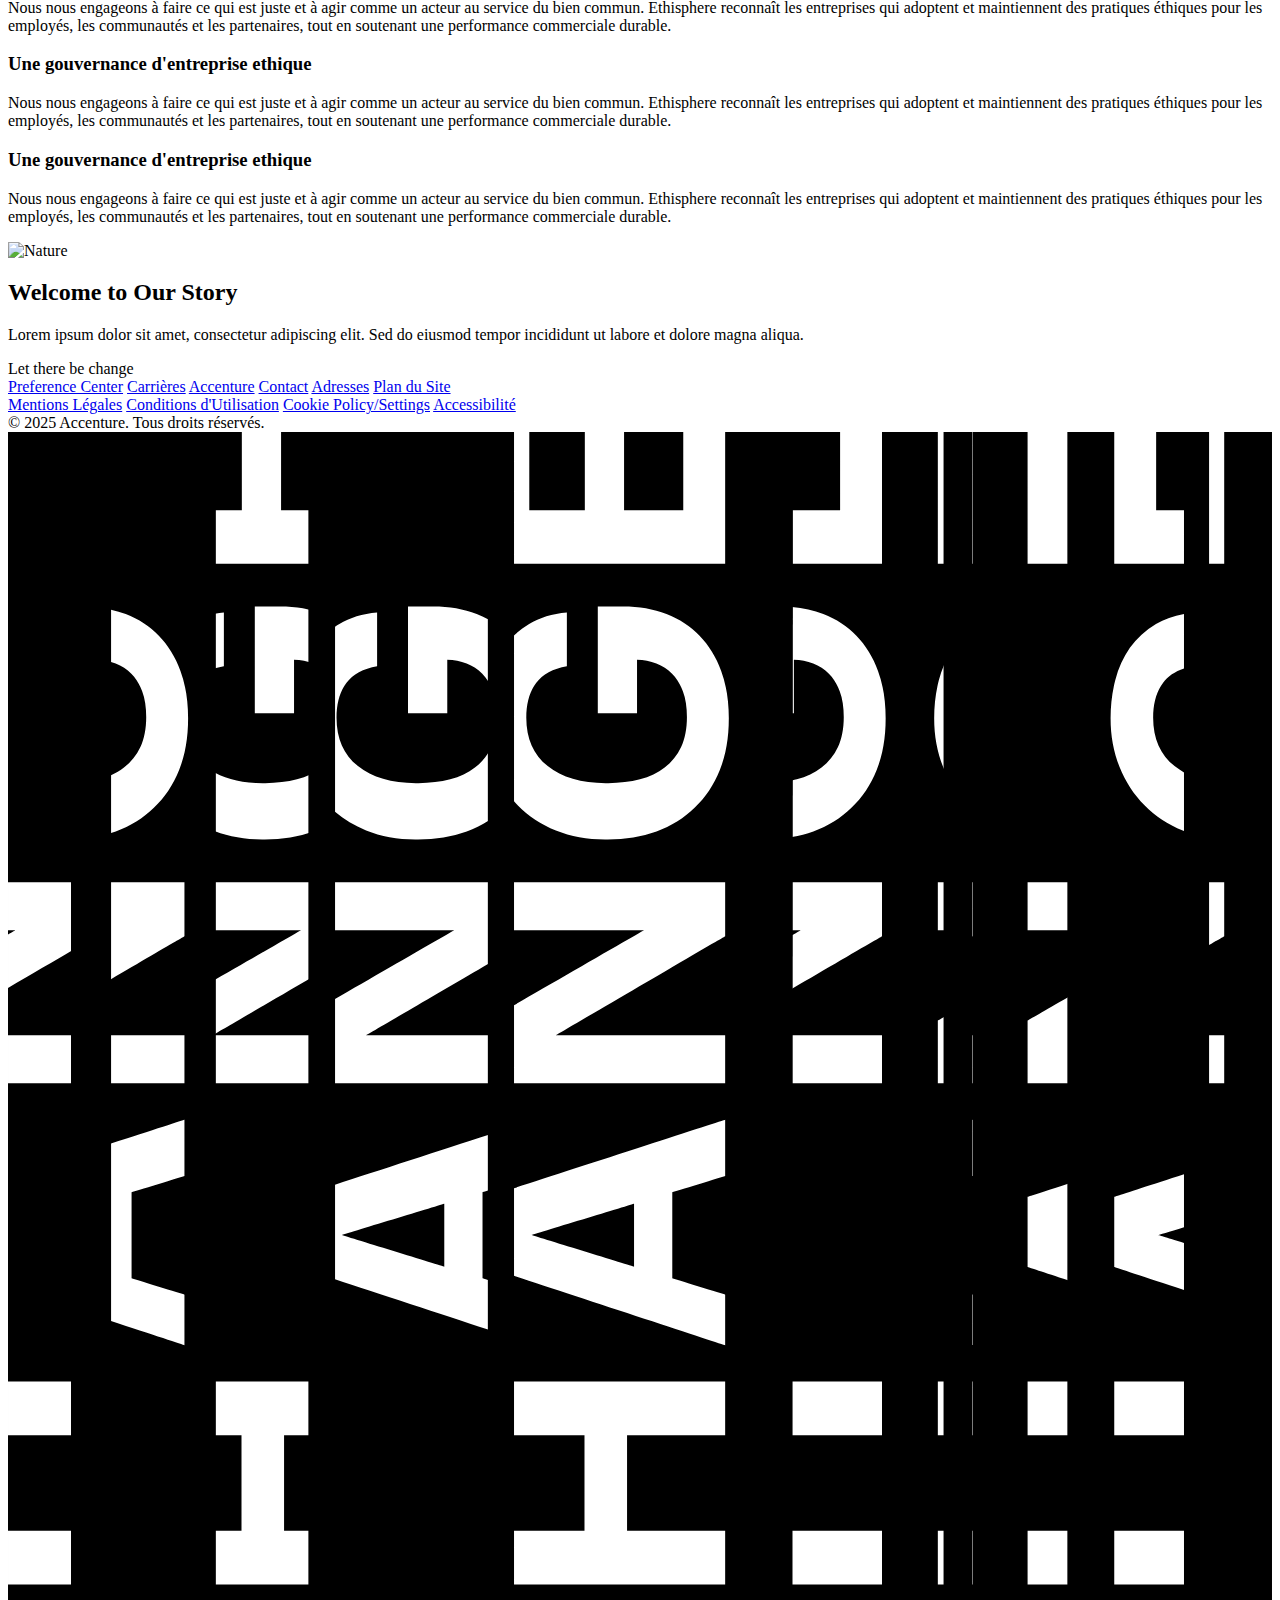
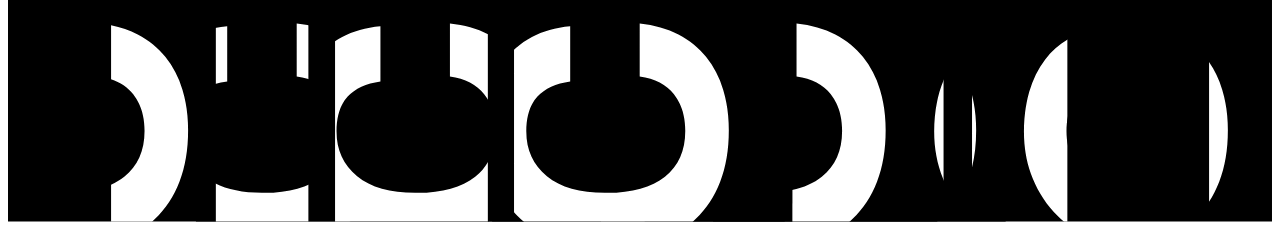
==== commit db178c3d: "index:fix carousel" ====
--- a/index.htm
+++ b/index.htm
@@ -13,160 +13,178 @@
     <body>
         <nav class="navbar">
             <div class="navbar-container">
-              <a href="#" class="navbar-logo">
-                accenture <span class="logo-arrow">></span>
-              </a>
-      
-              <div class="menu-icon" id="mobile-menu">
-                <i class="fas fa-bars"></i>
-              </div>
-      
-              <ul class="nav-menu" id="nav-menu-list">
-                <div class="mobile-menu-header">
-                  <button class="close-menu-btn" id="close-menu">
-                    <i class="fas fa-times"></i>
-                  </button>
-                  <div class="mobile-header-right">
+                <a href="#" class="navbar-logo">
+                    accenture <span class="logo-arrow">></span>
+                </a>
+
+                <div class="menu-icon" id="mobile-menu">
+                    <i class="fas fa-bars"></i>
+                </div>
+
+                <ul class="nav-menu" id="nav-menu-list">
+                    <div class="mobile-menu-header">
+                        <button class="close-menu-btn" id="close-menu">
+                            <i class="fas fa-times"></i>
+                        </button>
+                        <div class="mobile-header-right">
+                            <a href="#" class="nav-icon-link"><i
+                                    class="fas fa-search"></i></a>
+                            <a href="#" class="nav-locale">
+                                <i class="fas fa-globe"></i> France
+                                <i class="fas fa-chevron-down"></i>
+                            </a>
+                        </div>
+                    </div>
+
+                    <li class="nav-item dropdown">
+                        <a href="#" class="nav-links" id="expertises-toggle">
+                            Expertises
+                            <i
+                                class="fas fa-chevron-down dropdown-arrow desktop-arrow"></i>
+                            <i
+                                class="fas fa-chevron-right dropdown-arrow mobile-arrow"></i>
+                        </a>
+                        <div class="dropdown-content">
+                            <div class="submenu-header">
+                                <button class="submenu-back-btn">
+                                    <i class="fas fa-chevron-left"></i>
+                                    <span>Expertises</span>
+                                </button>
+                            </div>
+                            <div class="submenu-nav">
+                                <div class="dropdown-wrapper">
+                                    <h4>Expertises</h4>
+                                    <div class="dropdown-column">
+                                        <div class="dropdown-column-types">
+                                            <a href="#">Automatisation</a>
+                                            <a href="#">Budget base zéro
+                                                (ZBB)</a>
+                                            <a href="#">Business Process
+                                                Services</a>
+                                            <a href="#">Cloud</a>
+                                            <a href="#">Conduite du
+                                                changement</a>
+                                            <a href="#">Conseil en
+                                                technologies</a>
+                                            <a href="#">Développement
+                                                durable</a>
+                                            <a href="#">E-commerce</a>
+                                            <a href="#">Expérience Client</a>
+                                            <a href="#">Finance</a>
+                                            <a href="#">Fusions et
+                                                acquisitions</a>
+                                            <a href="#">Infrastructure</a>
+                                        </div>
+                                    </div>
+                                </div>
+                                <div class="dropdown-wrapper">
+                                    <h4>Secteurs d'activité</h4>
+                                    <div class="dropdown-column">
+                                        <div class="dropdown-column-types">
+                                            <a href="#">Aéronautique et
+                                                Défense</a>
+                                            <a href="#">Assurance</a>
+                                            <a href="#">Automobile</a>
+                                            <a href="#">Banque</a>
+                                            <a href="#">Biens et services de
+                                                consommation</a>
+                                            <a href="#">Capital Markets</a>
+                                            <a href="#">Chimie</a>
+                                            <a href="#">Communications et
+                                                Médias</a>
+                                            <a href="#">Energie</a>
+                                            <a href="#">High-tech</a>
+                                        </div>
+                                    </div>
+                                </div>
+                            </div>
+                        </div>
+                    </li>
+
+                    <li class="nav-item dropdown">
+                        <a href="#" class="nav-links">
+                            Découvrir Accenture
+                            <i
+                                class="fas fa-chevron-down dropdown-arrow desktop-arrow"></i>
+                            <i
+                                class="fas fa-chevron-right dropdown-arrow mobile-arrow"></i>
+                        </a>
+                        <div class="dropdown-content">
+                            <div class="submenu-header">
+                                <button class="submenu-back-btn">
+                                    <i class="fas fa-chevron-left"></i>
+                                    <span>Découvrir Accenture</span>
+                                </button>
+                            </div>
+                            <div class="submenu-nav">
+                                <div class="dropdown-wrapper">
+                                    <h4>À propos</h4>
+                                    <div class="dropdown-column">
+                                        <div class="dropdown-column-types">
+                                            <a href="#">Qui sommes-nous ?</a>
+                                            <a href="#">Notre histoire</a>
+                                            <a href="#">Nos valeurs</a>
+                                            <a href="#">Leadership</a>
+                                        </div>
+                                    </div>
+                                </div>
+                            </div>
+                        </div>
+                    </li>
+
+                    <li class="nav-item dropdown">
+                        <a href="#" class="nav-links">
+                            Carrières
+                            <i
+                                class="fas fa-chevron-down dropdown-arrow desktop-arrow"></i>
+                            <i
+                                class="fas fa-chevron-right dropdown-arrow mobile-arrow"></i>
+                        </a>
+                        <div class="dropdown-content">
+                            <div class="submenu-header">
+                                <button class="submenu-back-btn">
+                                    <i class="fas fa-chevron-left"></i>
+                                    <span>Carrières</span>
+                                </button>
+                            </div>
+                            <div class="submenu-nav">
+                                <div class="dropdown-wrapper">
+                                    <h4>Rejoignez-nous</h4>
+                                    <div class="dropdown-column">
+                                        <div class="dropdown-column-types">
+                                            <a href="#">Offres d'emploi</a>
+                                            <a href="#">Stages et Alternance</a>
+                                            <a href="#">La vie chez
+                                                Accenture</a>
+                                            <a href="#">Processus de
+                                                recrutement</a>
+                                        </div>
+                                    </div>
+                                </div>
+                            </div>
+                        </div>
+                    </li>
+
+                    <div class="mobile-menu-footer">
+                        <a href="#">Contact Us</a>
+                        <a href="#">Careers</a>
+                        <a href="#">Locations</a>
+                        <div class="social-icons">
+                            <a href="#"><i class="fab fa-linkedin-in"></i></a>
+                            <a href="#"><i class="fab fa-facebook-f"></i></a>
+                            <a href="#"><i class="fab fa-instagram"></i></a>
+                        </div>
+                    </div>
+                </ul>
+                <div class="navbar-right">
                     <a href="#" class="nav-icon-link"><i
-                        class="fas fa-search"></i></a>
+                            class="fas fa-search"></i></a>
                     <a href="#" class="nav-locale">
-                      <i class="fas fa-globe"></i> France
-                      <i class="fas fa-chevron-down"></i>
+                        <i class="fas fa-globe"></i> France
                     </a>
-                  </div>
                 </div>
-      
-                <li class="nav-item dropdown">
-                  <a href="#" class="nav-links" id="expertises-toggle">
-                    Expertises
-                    <i class="fas fa-chevron-down dropdown-arrow desktop-arrow"></i>
-                    <i class="fas fa-chevron-right dropdown-arrow mobile-arrow"></i>
-                  </a>
-                  <div class="dropdown-content">
-                    <div class="submenu-header">
-                      <button class="submenu-back-btn">
-                        <i class="fas fa-chevron-left"></i>
-                        <span>Expertises</span>
-                      </button>
-                    </div>
-                    <div class="submenu-nav">
-                      <div class="dropdown-wrapper">
-                        <h4>Expertises</h4>
-                        <div class="dropdown-column">
-                          <div class="dropdown-column-types">
-                            <a href="#">Automatisation</a>
-                            <a href="#">Budget base zéro (ZBB)</a>
-                            <a href="#">Business Process Services</a>
-                            <a href="#">Cloud</a>
-                            <a href="#">Conduite du changement</a>
-                            <a href="#">Conseil en technologies</a>
-                            <a href="#">Développement durable</a>
-                            <a href="#">E-commerce</a>
-                            <a href="#">Expérience Client</a>
-                            <a href="#">Finance</a>
-                            <a href="#">Fusions et acquisitions</a>
-                            <a href="#">Infrastructure</a>
-                          </div>
-                        </div>
-                      </div>
-                      <div class="dropdown-wrapper">
-                        <h4>Secteurs d'activité</h4>
-                        <div class="dropdown-column">
-                          <div class="dropdown-column-types">
-                            <a href="#">Aéronautique et Défense</a>
-                            <a href="#">Assurance</a>
-                            <a href="#">Automobile</a>
-                            <a href="#">Banque</a>
-                            <a href="#">Biens et services de consommation</a>
-                            <a href="#">Capital Markets</a>
-                            <a href="#">Chimie</a>
-                            <a href="#">Communications et Médias</a>
-                            <a href="#">Energie</a>
-                            <a href="#">High-tech</a>
-                          </div>
-                        </div>
-                      </div>
-                    </div>
-                  </div>
-                </li>
-      
-                <li class="nav-item dropdown">
-                  <a href="#" class="nav-links">
-                    Découvrir Accenture
-                    <i class="fas fa-chevron-down dropdown-arrow desktop-arrow"></i>
-                    <i class="fas fa-chevron-right dropdown-arrow mobile-arrow"></i>
-                  </a>
-                  <div class="dropdown-content">
-                    <div class="submenu-header">
-                      <button class="submenu-back-btn">
-                        <i class="fas fa-chevron-left"></i>
-                        <span>Découvrir Accenture</span>
-                      </button>
-                    </div>
-                    <div class="submenu-nav">
-                      <div class="dropdown-wrapper">
-                        <h4>À propos</h4>
-                        <div class="dropdown-column">
-                          <div class="dropdown-column-types">
-                            <a href="#">Qui sommes-nous ?</a>
-                            <a href="#">Notre histoire</a>
-                            <a href="#">Nos valeurs</a>
-                            <a href="#">Leadership</a>
-                          </div>
-                        </div>
-                      </div>
-                    </div>
-                  </div>
-                </li>
-      
-                <li class="nav-item dropdown">
-                  <a href="#" class="nav-links">
-                    Carrières
-                    <i class="fas fa-chevron-down dropdown-arrow desktop-arrow"></i>
-                    <i class="fas fa-chevron-right dropdown-arrow mobile-arrow"></i>
-                  </a>
-                  <div class="dropdown-content">
-                    <div class="submenu-header">
-                      <button class="submenu-back-btn">
-                        <i class="fas fa-chevron-left"></i>
-                        <span>Carrières</span>
-                      </button>
-                    </div>
-                    <div class="submenu-nav">
-                      <div class="dropdown-wrapper">
-                        <h4>Rejoignez-nous</h4>
-                        <div class="dropdown-column">
-                          <div class="dropdown-column-types">
-                            <a href="#">Offres d'emploi</a>
-                            <a href="#">Stages et Alternance</a>
-                            <a href="#">La vie chez Accenture</a>
-                            <a href="#">Processus de recrutement</a>
-                          </div>
-                        </div>
-                      </div>
-                    </div>
-                  </div>
-                </li>
-      
-                <div class="mobile-menu-footer">
-                  <a href="#">Contact Us</a>
-                  <a href="#">Careers</a>
-                  <a href="#">Locations</a>
-                  <div class="social-icons">
-                    <a href="#"><i class="fab fa-linkedin-in"></i></a>
-                    <a href="#"><i class="fab fa-facebook-f"></i></a>
-                    <a href="#"><i class="fab fa-instagram"></i></a>
-                  </div>
-                </div>
-              </ul>
-              <div class="navbar-right">
-                <a href="#" class="nav-icon-link"><i class="fas fa-search"></i></a>
-                <a href="#" class="nav-locale">
-                  <i class="fas fa-globe"></i> France
-                </a>
-              </div>
             </div>
-          </nav>
+        </nav>
 
         <section class="hero">
             <svg xmlns="http://www.w3.org/2000/svg"
@@ -724,206 +742,106 @@
                 </div>
             </div>
         </div>
-        <div class="carousel-container">
-            <h1 class="carousel-title">360° carousel</h1>
-            <p class="carousel-description">
-                Chaque jour, nous nous emparons du changement et
-                générons
-                de la valeur pour tous nos partenaires à travers le
-                monde.
-            </p>
+        <!-- ======================= CAROUSEL SECTION START ======================= -->
+        <section class="carousel-section">
+            <h2 class="carousel-section-title">Chaque jour, nous nous emparons du changement et générons de la valeur pour tous nos partenaires à travers le monde</h2> <!-- Optional hidden title for accessibility -->
+
             <div class="carousel">
-                <div class="carousel-inner">
-                    <div class="carousel-item"><img src="111.webp"
-                            alt="Image 1">
-                        <div class="carousel-text">
-                            <h3>Nourrir le monde - durablement
-                            </h3>
-                            <p>Notre système d’alimentation actuel est-il
-                                soutenable
-                                dans le monde ?
-                                Le Good Food Institute travaille à accélérer
-                                la
-                                diversification des
-                                sources de protéines par l’innovation.
-                            </p>
-                            <a href="#" class="learn-more">En savoir plus
-                                <span class="cta-icon">
-                                    <svg viewBox="0 0 24 24" fill="none"
-                                        xmlns="http://www.w3.org/2000/svg"><g
-                                            id="SVGRepo_bgCarrier"
-                                            stroke-width="0"></g><g
-                                            id="SVGRepo_tracerCarrier"
-                                            stroke-linecap="round"
-                                            stroke-linejoin="round"></g><g
-                                            id="SVGRepo_iconCarrier"> <path
-                                                d="M9.71069 18.2929C10.1012 18.6834 10.7344 18.6834 11.1249 18.2929L16.0123 13.4006C16.7927 12.6195 16.7924 11.3537 16.0117 10.5729L11.1213 5.68254C10.7308 5.29202 10.0976 5.29202 9.70708 5.68254C9.31655 6.07307 9.31655 6.70623 9.70708 7.09676L13.8927 11.2824C14.2833 11.6729 14.2833 12.3061 13.8927 12.6966L9.71069 16.8787C9.32016 17.2692 9.32016 17.9023 9.71069 18.2929Z"
-                                                fill="#ffffff"></path>
-                                        </g></svg>
-                                </span></a>
+                <!-- Viewport hides the overflow -->
+                <div class="carousel-viewport">
+                    <!-- Track holds and moves the slides -->
+                    <div class="carousel-track">
+                        <!-- Slide 1 -->
+                        <div class="carousel-slide">
+                            <div class="slide-image">
+                                <img src="pages/assets/portrait.jpg"
+                                    alt="People eating burgers">
+                                <!-- Replace -->
+                            </div>
+                            <div class="slide-content">
+                                <h3 class="slide-title">Nourrir le monde -
+                                    durablement</h3>
+                                <p class="slide-description">
+                                    Notre système d'alimentation actuel est-il
+                                    soutenable dans le monde ? Le
+                                    Good Food Institute travaille à accélérer la
+                                    diversification des sources de
+                                    protéines par l'innovation.
+                                </p>
+                                <a href="#" class="slide-link">
+                                    En savoir plus <span
+                                        class="slide-link-arrow">></span>
+                                </a>
+                            </div>
                         </div>
+                        <!-- Slide 2 -->
+                        <div class="carousel-slide">
+                            <div class="slide-image">
+                                <img src="pages/assets/portrait.jpg"
+                                    alt="Abstract technology background">
+                                <!-- Replace -->
+                            </div>
+                            <div class="slide-content">
+                                <h3 class="slide-title">Innover pour demain</h3>
+                                <p class="slide-description">
+                                    Explorer les nouvelles technologies qui
+                                    redéfinissent les industries et créent
+                                    de nouvelles opportunités de croissance et
+                                    d'efficacité.
+                                </p>
+                                <a href="#" class="slide-link">
+                                    En savoir plus <span
+                                        class="slide-link-arrow">></span>
+                                </a>
+                            </div>
+                        </div>
+                        <!-- Slide 3 -->
+                        <div class="carousel-slide">
+                            <div class="slide-image">
+                                <img src="pages/assets/portrait.jpg"
+                                    alt="Team collaborating around a screen">
+                            </div>
+                            <div class="slide-content">
+                                <h3 class="slide-title">Transformer les
+                                    entreprises</h3>
+                                <p class="slide-description">
+                                    Accompagner nos clients dans leur
+                                    transformation digitale, en intégrant
+                                    l'agilité et la data au coeur de leur
+                                    stratégie.
+                                </p>
+                                <a href="#" class="slide-link">
+                                    En savoir plus <span
+                                        class="slide-link-arrow">></span>
+                                </a>
+                            </div>
+                        </div>
+                    </div> <!-- End carousel-track -->
+                </div> <!-- End carousel-viewport -->
+
+                <!-- Controls Container -->
+                <div class="carousel-controls">
+                    <button class="carousel-button pauseplay"
+                        aria-label="Pause Carousel">
+                        <i class="fas fa-pause"></i> <!-- Needs Font Awesome -->
+                    </button>
+                    <div class="carousel-navigation">
+                        <button class="carousel-button prev"
+                            aria-label="Previous Slide"><i
+                                class="fas fa-arrow-left"></i></button>
+                        <div class="carousel-pagination">
+                            <span class="current-slide">1</span>/<span
+                                class="total-slides">3</span>
+                        </div>
+                        <button class="carousel-button next"
+                            aria-label="Next Slide"><i
+                                class="fas fa-arrow-right"></i></button>
                     </div>
-                    <div class="carousel-item"><img src="111.webp"
-                            alt="Image 1">
-                        <div class="carousel-text">
-                            <h3>Nourrir le monde - durablement
-                            </h3>
-                            <p>Notre système d’alimentation actuel est-il
-                                soutenable
-                                dans le monde ?
-                                Le Good Food Institute travaille à accélérer
-                                la
-                                diversification des
-                                sources de protéines par l’innovation.
-                            </p>
-                            <a href="#" class="learn-more">En savoir plus
-                                <span class="cta-icon">
-                                    <svg viewBox="0 0 24 24" fill="none"
-                                        xmlns="http://www.w3.org/2000/svg"><g
-                                            id="SVGRepo_bgCarrier"
-                                            stroke-width="0"></g><g
-                                            id="SVGRepo_tracerCarrier"
-                                            stroke-linecap="round"
-                                            stroke-linejoin="round"></g><g
-                                            id="SVGRepo_iconCarrier"> <path
-                                                d="M9.71069 18.2929C10.1012 18.6834 10.7344 18.6834 11.1249 18.2929L16.0123 13.4006C16.7927 12.6195 16.7924 11.3537 16.0117 10.5729L11.1213 5.68254C10.7308 5.29202 10.0976 5.29202 9.70708 5.68254C9.31655 6.07307 9.31655 6.70623 9.70708 7.09676L13.8927 11.2824C14.2833 11.6729 14.2833 12.3061 13.8927 12.6966L9.71069 16.8787C9.32016 17.2692 9.32016 17.9023 9.71069 18.2929Z"
-                                                fill="#ffffff"></path>
-                                        </g></svg>
-                                </span></a>
-                        </div>
-                    </div>
-                    <div class="carousel-item"><img src="111.webp"
-                            alt="Image 1">
-                        <div class="carousel-text">
-                            <h3>Nourrir le monde - durablement
-                            </h3>
-                            <p>Notre système d’alimentation actuel est-il
-                                soutenable
-                                dans le monde ?
-                                Le Good Food Institute travaille à accélérer
-                                la
-                                diversification des
-                                sources de protéines par l’innovation.
-                            </p>
-                            <a href="#" class="learn-more">En savoir plus
-                                <span class="cta-icon">
-                                    <svg viewBox="0 0 24 24" fill="none"
-                                        xmlns="http://www.w3.org/2000/svg"><g
-                                            id="SVGRepo_bgCarrier"
-                                            stroke-width="0"></g><g
-                                            id="SVGRepo_tracerCarrier"
-                                            stroke-linecap="round"
-                                            stroke-linejoin="round"></g><g
-                                            id="SVGRepo_iconCarrier"> <path
-                                                d="M9.71069 18.2929C10.1012 18.6834 10.7344 18.6834 11.1249 18.2929L16.0123 13.4006C16.7927 12.6195 16.7924 11.3537 16.0117 10.5729L11.1213 5.68254C10.7308 5.29202 10.0976 5.29202 9.70708 5.68254C9.31655 6.07307 9.31655 6.70623 9.70708 7.09676L13.8927 11.2824C14.2833 11.6729 14.2833 12.3061 13.8927 12.6966L9.71069 16.8787C9.32016 17.2692 9.32016 17.9023 9.71069 18.2929Z"
-                                                fill="#ffffff"></path>
-                                        </g></svg>
-                                </span></a>
-                        </div>
-                    </div>
-                    <div class="carousel-item"><img src="111.webp"
-                            alt="Image 1">
-                        <div class="carousel-text">
-                            <h3>Nourrir le monde - durablement
-                            </h3>
-                            <p>Notre système d’alimentation actuel est-il
-                                soutenable
-                                dans le monde ?
-                                Le Good Food Institute travaille à accélérer
-                                la
-                                diversification des
-                                sources de protéines par l’innovation.
-                            </p>
-                            <a href="#" class="learn-more">En savoir plus
-                                <span class="cta-icon">
-                                    <svg viewBox="0 0 24 24" fill="none"
-                                        xmlns="http://www.w3.org/2000/svg"><g
-                                            id="SVGRepo_bgCarrier"
-                                            stroke-width="0"></g><g
-                                            id="SVGRepo_tracerCarrier"
-                                            stroke-linecap="round"
-                                            stroke-linejoin="round"></g><g
-                                            id="SVGRepo_iconCarrier"> <path
-                                                d="M9.71069 18.2929C10.1012 18.6834 10.7344 18.6834 11.1249 18.2929L16.0123 13.4006C16.7927 12.6195 16.7924 11.3537 16.0117 10.5729L11.1213 5.68254C10.7308 5.29202 10.0976 5.29202 9.70708 5.68254C9.31655 6.07307 9.31655 6.70623 9.70708 7.09676L13.8927 11.2824C14.2833 11.6729 14.2833 12.3061 13.8927 12.6966L9.71069 16.8787C9.32016 17.2692 9.32016 17.9023 9.71069 18.2929Z"
-                                                fill="#ffffff"></path>
-                                        </g></svg>
-                                </span></a>
-                        </div>
-                    </div>
-
                 </div>
-            </div>
-            <div class="carousel-navigation">
-                <div class="carousel-play-buttons">
-                    <button id="playBtn" class="nav-button play" hidden>
-                        <svg fill="#ffffff" viewBox="0 0 32 32"
-                            version="1.1" xmlns="http://www.w3.org/2000/svg"
-                            stroke="#ffffff"><g id="SVGRepo_bgCarrier"
-                                stroke-width="0"></g><g
-                                id="SVGRepo_tracerCarrier"
-                                stroke-linecap="round"
-                                stroke-linejoin="round"></g><g
-                                id="SVGRepo_iconCarrier">
-                                <title>play</title> <path
-                                    d="M5.92 24.096q0 1.088 0.928 1.728 0.512 0.288 1.088 0.288 0.448 0 0.896-0.224l16.16-8.064q0.48-0.256 0.8-0.736t0.288-1.088-0.288-1.056-0.8-0.736l-16.16-8.064q-0.448-0.224-0.896-0.224-0.544 0-1.088 0.288-0.928 0.608-0.928 1.728v16.16z"></path>
-                            </g>
-                        </svg>
-                    </button>
-                    <button id="pauseBtn" class="nav-button play">
-                        <svg viewBox="0 0 16 16" fill="none"
-                            xmlns="http://www.w3.org/2000/svg"><g
-                                id="SVGRepo_bgCarrier"
-                                stroke-width="0"></g><g
-                                id="SVGRepo_tracerCarrier"
-                                stroke-linecap="round"
-                                stroke-linejoin="round"></g><g
-                                id="SVGRepo_iconCarrier"> <path
-                                    d="M7 1H2V15H7V1Z"
-                                    fill="#ffffff"></path> <path
-                                    d="M14 1H9V15H14V1Z"
-                                    fill="#ffffff"></path> </g></svg>
-                    </button>
-                </div>
-                <div class="carousel-nav-buttons">
-                    <button class="nav-button prev" onclick="moveSlide(-1)">
-                        <svg fill="#ffffff" version="1.1" id="Capa_1"
-                            xmlns="http://www.w3.org/2000/svg"
-                            xmlns:xlink="http://www.w3.org/1999/xlink"
-                            viewBox="0 0 400.004 400.004"
-                            xml:space="preserve"
-                            stroke="#ffffff"><g id="SVGRepo_bgCarrier"
-                                stroke-width="0"></g><g
-                                id="SVGRepo_tracerCarrier"
-                                stroke-linecap="round"
-                                stroke-linejoin="round"></g><g
-                                id="SVGRepo_iconCarrier"> <g> <path
-                                        d="M382.688,182.686H59.116l77.209-77.214c6.764-6.76,6.764-17.726,0-24.485c-6.764-6.764-17.73-6.764-24.484,0L5.073,187.757 c-6.764,6.76-6.764,17.727,0,24.485l106.768,106.775c3.381,3.383,7.812,5.072,12.242,5.072c4.43,0,8.861-1.689,12.242-5.072 c6.764-6.76,6.764-17.726,0-24.484l-77.209-77.218h323.572c9.562,0,17.316-7.753,17.316-17.315 C400.004,190.438,392.251,182.686,382.688,182.686z"></path>
-                                </g> </g>
-                        </svg>
-                    </button>
-                    <span class="slide-indicator">1/3</span>
-                    <button class="nav-button next" onclick="moveSlide(1)">
-                        <svg fill="#ffffff"
-                            version="1.1" id="Capa_1"
-                            xmlns="http://www.w3.org/2000/svg"
-                            xmlns:xlink="http://www.w3.org/1999/xlink"
-                            viewBox="0 0 400.004 400.004"
-                            xml:space="preserve"
-                            stroke="#ffffff" transform="rotate(180)"><g
-                                id="SVGRepo_bgCarrier"
-                                stroke-width="0"></g><g
-                                id="SVGRepo_tracerCarrier"
-                                stroke-linecap="round"
-                                stroke-linejoin="round"></g><g
-                                id="SVGRepo_iconCarrier"> <g> <path
-                                        d="M382.688,182.686H59.116l77.209-77.214c6.764-6.76,6.764-17.726,0-24.485c-6.764-6.764-17.73-6.764-24.484,0L5.073,187.757 c-6.764,6.76-6.764,17.727,0,24.485l106.768,106.775c3.381,3.383,7.812,5.072,12.242,5.072c4.43,0,8.861-1.689,12.242-5.072 c6.764-6.76,6.764-17.726,0-24.484l-77.209-77.218h323.572c9.562,0,17.316-7.753,17.316-17.315 C400.004,190.438,392.251,182.686,382.688,182.686z"></path>
-                                </g> </g>
-                        </svg>
-                    </button>
-                </div>
-
-            </div>
-        </div>
+
+            </div> <!-- End custom-carousel -->
+        </section>
+        <!-- ======================== CAROUSEL SECTION END ======================== -->
 
         <div class="cards-container">
             <!-- Fixed Background -->
